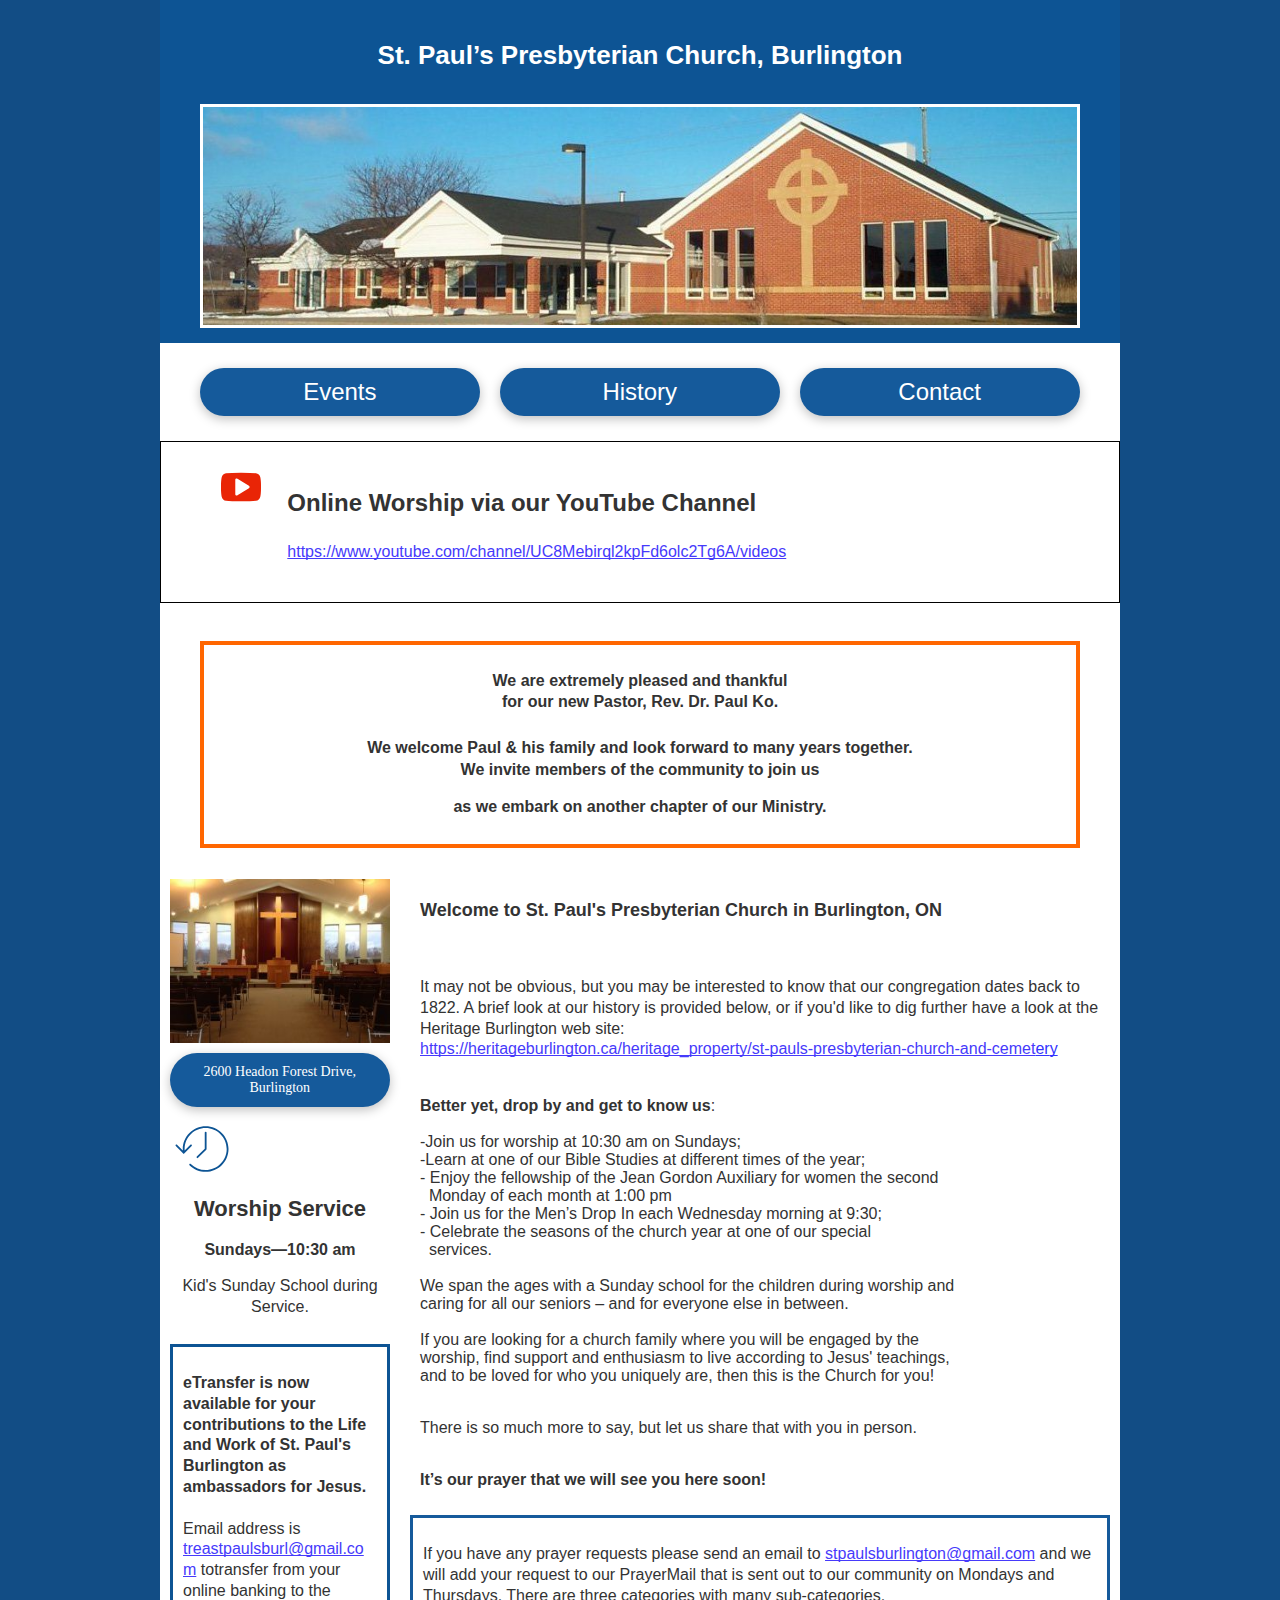
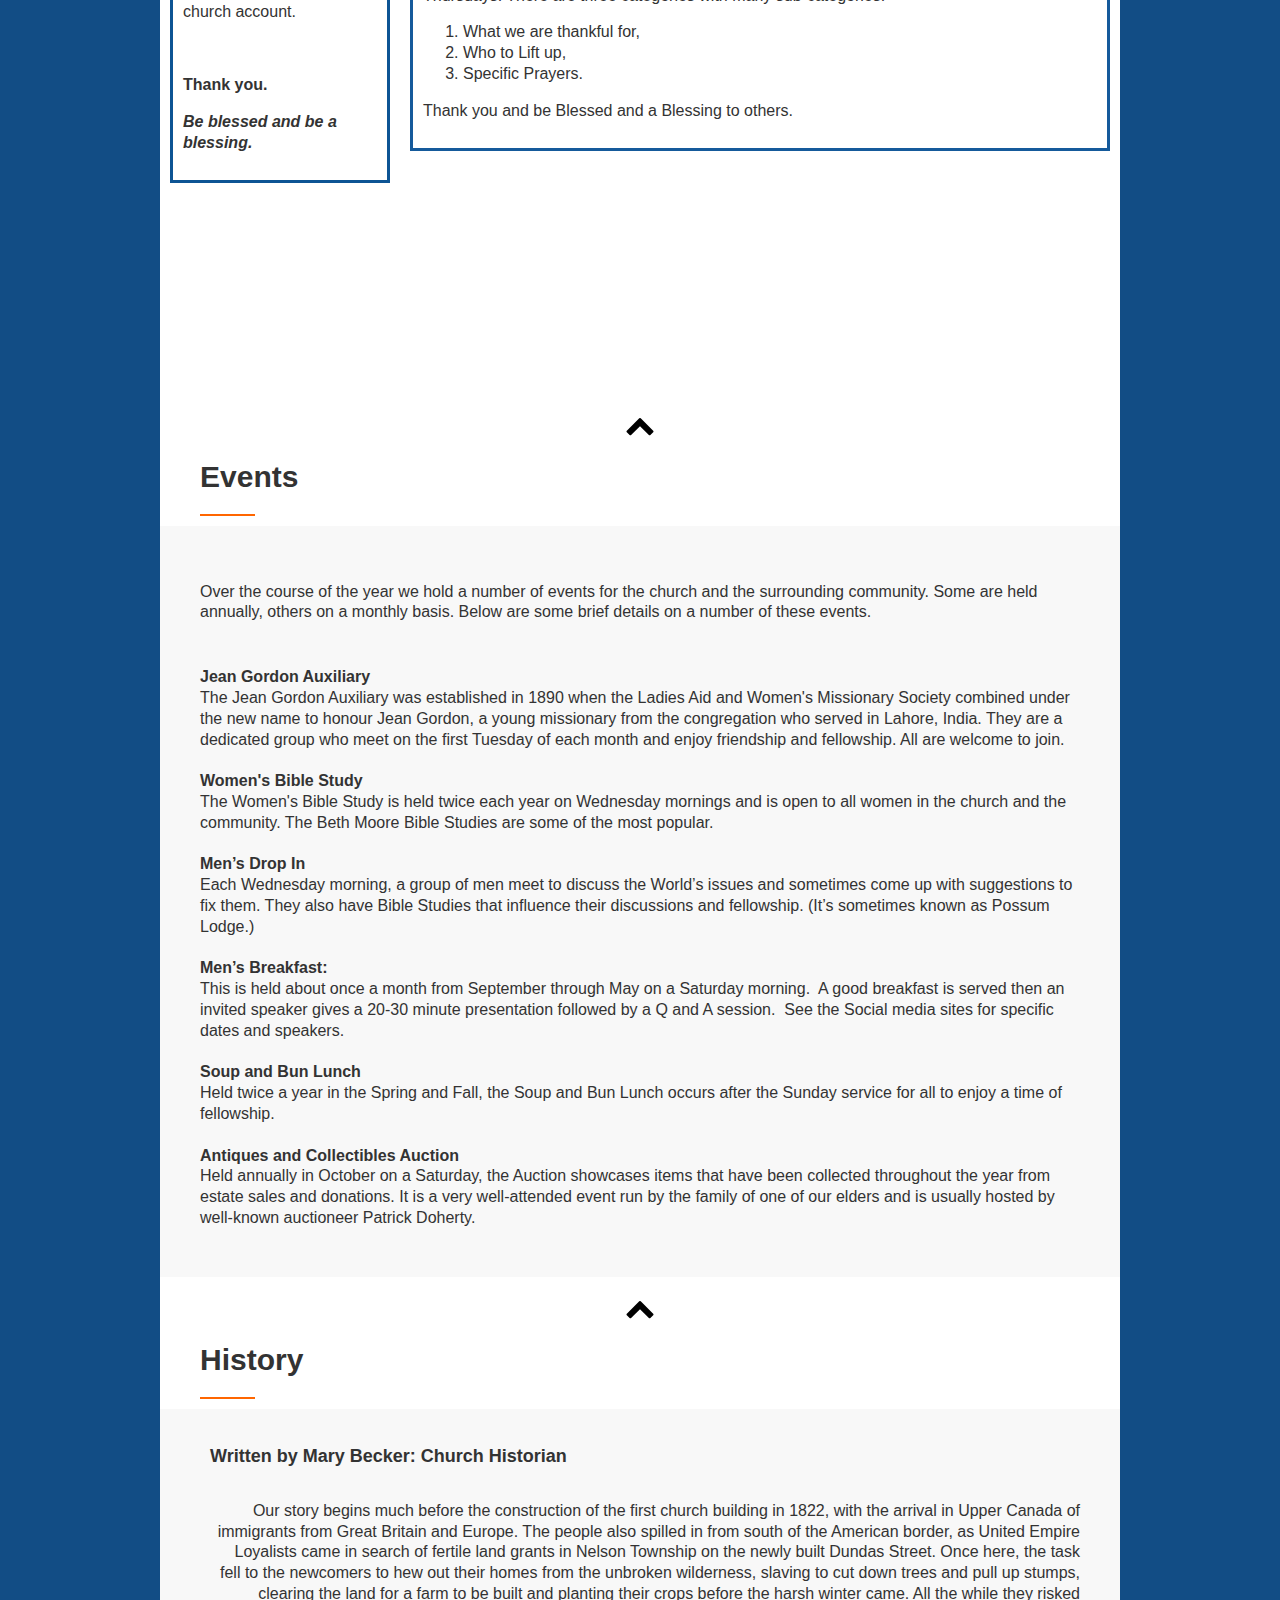
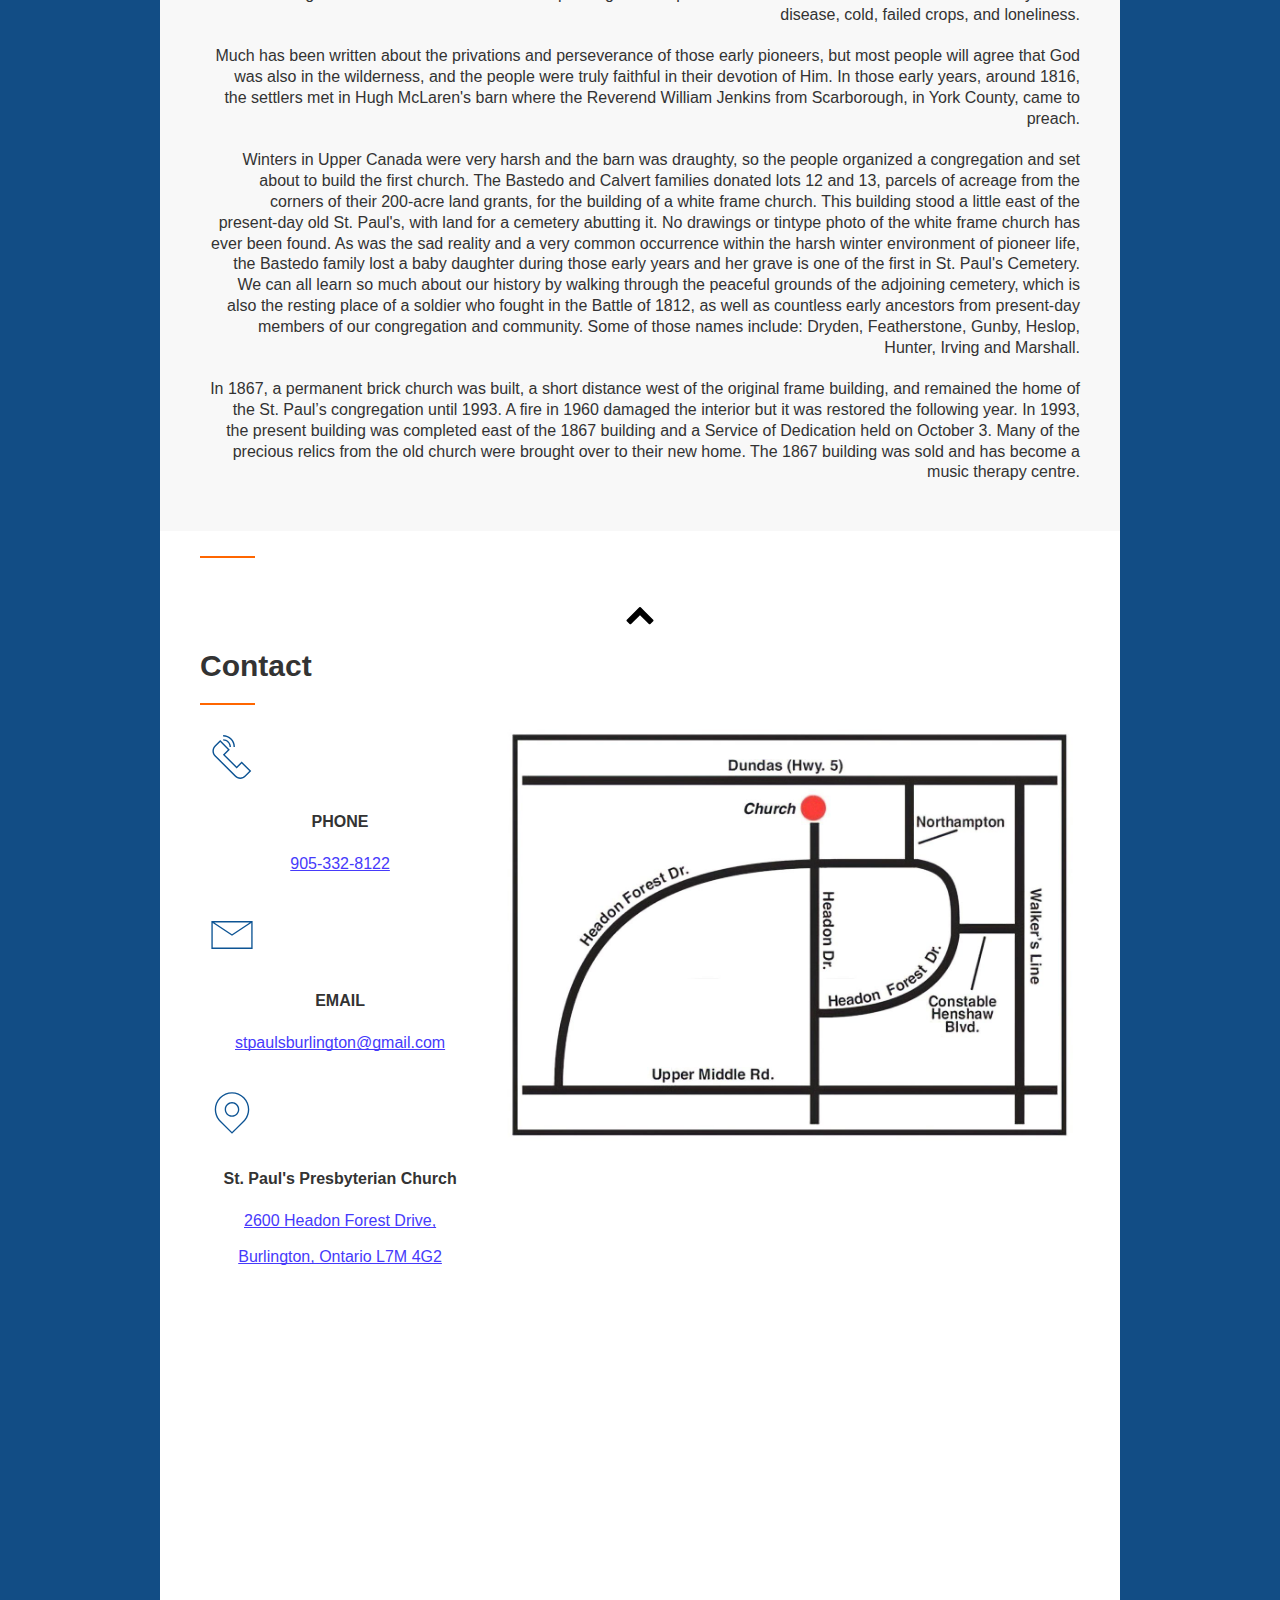
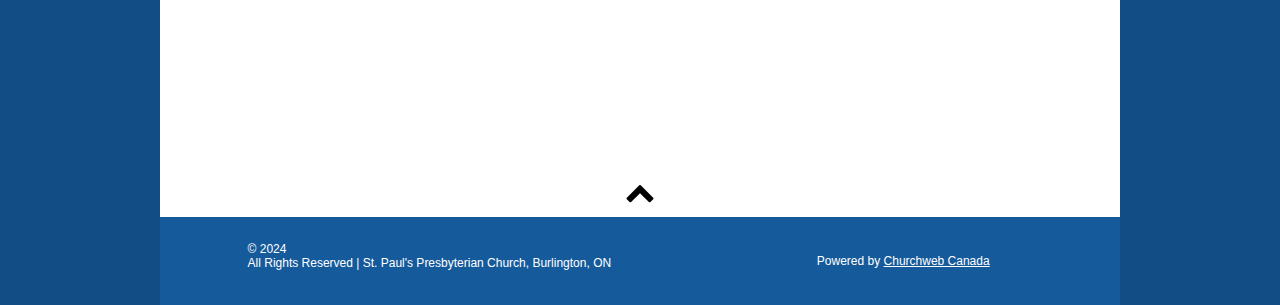
==== index.html @ 78d3b694 "updating message" ====
<!DOCTYPE html>
<!-- saved from url=(0049)https://fc.churchwebcanada.ca/st-pauls-burlington -->
<html
  xmlns="http://www.w3.org/1999/xhtml"
  lang="en"
  class="pointer skrollr skrollr-desktop"
>
  <head>
    <meta http-equiv="Content-Type" content="text/html; charset=UTF-8" />
    <style id="customRules"></style>

    <script type="text/javascript">
      window._currentDevice = "desktop";
      window.Parameters = window.Parameters || {
        HomeUrl: "https://fc.churchwebcanada.ca/",
        AccountUUID: "4803835321d64fd7bc0dc98d58284e75",
        SystemID: "US_DIRECT_PRODUCTION",
        SiteAlias: "d86e27e6",
        SiteType: atob("RFVEQU9ORQ=="),
        PublicationDate: "Sat Nov 23 15:54:15 UTC 2024",
        ExternalUid: null,
        IsSiteMultilingual: false,
        InitialPostAlias: "",
        InitialDynamicItem: "",
        DynamicPageInfo: {
          isDynamicPage: false,
          base64JsonRowData: "null",
        },
        InitialPageAlias: "st-pauls-burlington",
        InitialPageUuid: "e593d04b5f1e46ce88569209a422ac93",
        InitialPageId: "1164032396",
        InitialEncodedPageAlias: "c3QtcGF1bHMtYnVybGluZ3Rvbg==",
        CurrentPageUrl: "",
        IsCurrentHomePage: false,
        AllowAjax: false,
        AfterAjaxCommand: null,
        HomeLinkText: "Back To Home",
        UseGalleryModule: false,
        CurrentThemeName: "Layout Theme",
        ThemeVersion: "49530",
        DefaultPageAlias: "",
        RemoveDID: true,
        WidgetStyleID: null,
        IsHeaderFixed: false,
        IsHeaderSkinny: false,
        IsBfs: true,
        StorePageAlias: "null",
        StorePagesUrls: "e30=",
        IsNewStore: "false",
        StorePath: "",
        StoreId: "null",
        StoreVersion: 0,
        StoreBaseUrl: "",
        StoreCleanUrl: true,
        StoreDisableScrolling: true,
        IsStoreSuspended: false,
        NotificationSubDomain: "fc-churchwebcanada",
        HasCustomDomain: true,
        SimpleSite: false,
        showCookieNotification: false,
        cookiesNotificationMarkup: "null",
        translatedPageUrl: "",
        isFastMigrationSite: false,
        sidebarPosition: "NA",
        currentLanguage: "en",
        currentLocale: "en",
        NavItems: "{}",
        errors: {
          general:
            "There was an error connecting to the page.<br/> Make sure you are not offline.",
          password: "Incorrect name/password combination",
          tryAgain: "Try again",
        },
        NavigationAreaParams: {
          ShowBackToHomeOnInnerPages: true,
          NavbarSize: 4,
          NavbarLiveHomePage: "https://fc.churchwebcanada.ca/",
          BlockContainerSelector: ".dmBody",
          NavbarSelector: "#dmNav:has(a)",
          SubNavbarSelector: "#subnav_main",
        },
        hasCustomCode: false,
        planID: "7",
        customTemplateId: "null",
        siteTemplateId: "null",
        productId: "DM_DIRECT",
        disableTracking: true,
        pageType: "FROM_SCRATCH",
        isRuntimeServer: true,
        isInEditor: false,
        hasNativeStore: false,
        defaultLang: "en",
        hamburgerMigration: null,
      };

      window.Parameters.LayoutID = {};
      window.Parameters.LayoutID[window._currentDevice] = 9;
      window.Parameters.LayoutVariationID = {};
      window.Parameters.LayoutVariationID[window._currentDevice] = 5;
    </script>

    <!-- Injecting site-wide to the head -->

    <!-- End Injecting site-wide to the head -->

    <!-- Inject secured cdn script -->

    <!-- ========= Meta Tags ========= -->
    <script>
      try {
        if (
          navigator.serviceWorker &&
          navigator.serviceWorker.getRegistrations &&
          location.protocol === "https:"
        ) {
          // remove all service workers
          navigator.serviceWorker
            .getRegistrations()
            .then(function (registrations) {
              if (registrations && registrations.length) {
                console.log("unregistering service workers");
                registrations.forEach(function (registration) {
                  registration.unregister();
                });
              }
            });
          // clear caches
          if (caches) {
            caches.keys().then(function (keyList) {
              if (keyList && keyList.length) {
                console.log("deleting caches");
                keyList.forEach(function (key) {
                  if (key && key.indexOf("druntime") === 0) {
                    caches.delete(key);
                  }
                });
              }
            });
          }
        }
      } catch (err) {
        // not a secured location
      }
    </script>

    <link
      rel="canonical"
      href="https://fc.churchwebcanada.ca/st-pauls-burlington"
    />

    <meta
      id="view"
      name="viewport"
      content="initial-scale=1, minimum-scale=1, maximum-scale=5, viewport-fit=cover"
    />
    <meta name="apple-mobile-web-app-capable" content="yes" />

    <!--Add favorites icons-->

    <link
      rel="icon"
      type="image/x-icon"
      href="https://static.cdn-website.com/runtime/favicon_d1_res.ico"
    />

    <!-- End favorite icons -->
    <link rel="preconnect" href="https://lirp.cdn-website.com/" />

    <!-- render the required CSS and JS in the head section -->
    <script id="d-js-dmapi">
      window.SystemID = "US_DIRECT_PRODUCTION";

      if (!window.dmAPI) {
        window.dmAPI = {
          registerExternalRuntimeComponent: function () {},
          getCurrentDeviceType: function () {
            return window._currentDevice;
          },
          runOnReady: (ns, fn) => {
            const safeFn = dmAPI.toSafeFn(fn);
            ns = ns || "global_" + Math.random().toString(36).slice(2, 11);
            const eventName = "afterAjax." + ns;

            if (document.readyState === "complete") {
              $.DM.events.off(eventName).on(eventName, safeFn);
              setTimeout(function () {
                safeFn({
                  isAjax: false,
                });
              }, 0);
            } else {
              window?.waitForDeferred?.("dmAjax", () => {
                $.DM.events.off(eventName).on(eventName, safeFn);
                safeFn({
                  isAjax: false,
                });
              });
            }
          },
          toSafeFn: (fn) => {
            if (fn?.safe) {
              return fn;
            }
            const safeFn = function (...args) {
              try {
                return fn?.apply(null, args);
              } catch (e) {
                console.log("function failed " + e.message);
              }
            };
            safeFn.safe = true;
            return safeFn;
          },
        };
      }

      if (!window.requestIdleCallback) {
        window.requestIdleCallback = function (fn) {
          setTimeout(fn, 0);
        };
      }
    </script>

    <!-- loadCSS function header.jsp-->

    <script id="d-js-load-css">
      /**
       * There are a few <link> tags with CSS resource in them that are preloaded in the page
       * in each of those there is a "onload" handler which invokes the loadCSS callback
       * defined here.
       * We are monitoring 3 main CSS files - the runtime, the global and the page.
       * When each load we check to see if we can append them all in a batch. If threre
       * is no page css (which may happen on inner pages) then we do not wait for it
       */
      (function () {
        let cssLinks = {};
        function loadCssLink(link) {
          link.onload = null;
          link.rel = "stylesheet";
          link.type = "text/css";
        }

        function checkCss() {
          const pageCssLink = document.querySelector("[id*='CssLink']");
          const widgetCssLink = document.querySelector("[id*='widgetCSS']");

          if (
            cssLinks &&
            cssLinks.runtime &&
            cssLinks.global &&
            (!pageCssLink || cssLinks.page) &&
            (!widgetCssLink || cssLinks.widget)
          ) {
            const storedRuntimeCssLink = cssLinks.runtime;
            const storedPageCssLink = cssLinks.page;
            const storedGlobalCssLink = cssLinks.global;
            const storedWidgetCssLink = cssLinks.widget;

            storedGlobalCssLink.disabled = true;
            loadCssLink(storedGlobalCssLink);

            if (storedPageCssLink) {
              storedPageCssLink.disabled = true;
              loadCssLink(storedPageCssLink);
            }

            if (storedWidgetCssLink) {
              storedWidgetCssLink.disabled = true;
              loadCssLink(storedWidgetCssLink);
            }

            storedRuntimeCssLink.disabled = true;
            loadCssLink(storedRuntimeCssLink);

            requestAnimationFrame(() => {
              setTimeout(() => {
                storedRuntimeCssLink.disabled = false;
                storedGlobalCssLink.disabled = false;
                if (storedPageCssLink) {
                  storedPageCssLink.disabled = false;
                }
                if (storedWidgetCssLink) {
                  storedWidgetCssLink.disabled = false;
                }
                // (SUP-4179) Clear the accumulated cssLinks only when we're
                // sure that the document has finished loading and the document
                // has been parsed.
                if (document.readyState === "interactive") {
                  cssLinks = null;
                }
              }, 0);
            });
          }
        }

        function loadCSS(link) {
          try {
            var urlParams = new URLSearchParams(window.location.search);
            var noCSS = !!urlParams.get("nocss");
            var cssTimeout = urlParams.get("cssTimeout") || 0;

            if (noCSS) {
              return;
            }
            if (link.href && link.href.includes("d-css-runtime")) {
              cssLinks.runtime = link;
              checkCss();
            } else if (link.id === "siteGlobalCss") {
              cssLinks.global = link;
              checkCss();
            } else if (link.id && link.id.includes("CssLink")) {
              cssLinks.page = link;
              checkCss();
            } else if (link.id && link.id.includes("widgetCSS")) {
              cssLinks.widget = link;
              checkCss();
            } else {
              requestIdleCallback(function () {
                window.setTimeout(function () {
                  loadCssLink(link);
                }, parseInt(cssTimeout, 10));
              });
            }
          } catch (e) {
            throw e;
          }
        }
        window.loadCSS = window.loadCSS || loadCSS;
      })();
    </script>

    <script data-role="deferred-init" type="text/javascript">
      /* usage: window.getDeferred(<deferred name>).resolve() or window.getDeferred(<deferred name>).promise.then(...)*/
      function Def() {
        this.promise = new Promise(
          function (a, b) {
            (this.resolve = a), (this.reject = b);
          }.bind(this)
        );
      }

      const defs = {};
      window.getDeferred = function (a) {
        return null == defs[a] && (defs[a] = new Def()), defs[a];
      };
      window.waitForDeferred = function (b, a, c) {
        let d = window?.getDeferred?.(b);
        d
          ? d.promise.then(a)
          : c && ["complete", "interactive"].includes(document.readyState)
          ? setTimeout(a, 1)
          : c
          ? document.addEventListener("DOMContentLoaded", a)
          : console.error(`Deferred  does not exist`);
      };
    </script>
    <style id="forceCssIncludes">
      /* This file is auto-generated from a `scss` file with the same name */

      .videobgwrapper {
        overflow: hidden;
        position: absolute;
        z-index: 0;
        width: 100%;
        height: 100%;
        top: 0;
        left: 0;
        pointer-events: none;
        border-radius: inherit;
      }
      .videobgframe {
        position: absolute;
        width: 101%;
        height: 100%;
        top: 50%;
        left: 50%;
        transform: translateY(-50%) translateX(-50%);
        object-fit: fill;
      }
      #dm video.videobgframe {
        margin: 0;
      }
      @media (max-width: 767px) {
        .dmRoot .dmPhotoGallery.newPhotoGallery:not(.photo-gallery-done) {
          min-height: 80vh;
        }
      }
      @media (min-width: 1025px) {
        .dmRoot .dmPhotoGallery.newPhotoGallery:not(.photo-gallery-done) {
          min-height: 45vh;
        }
      }
      @media (min-width: 768px) and (max-width: 1024px) {
        .responsiveTablet
          .dmPhotoGallery.newPhotoGallery:not(.photo-gallery-done) {
          min-height: 45vh;
        }
      }
      #dm [data-show-on-page-only] {
        display: none !important;
      }
      #dmRoot div.stickyHeaderFix div.site_content {
        margin-top: 0 !important;
      }
      #dmRoot div.stickyHeaderFix div.hamburger-header-container {
        position: relative;
      }
    </style>
    <style id="cssVariables" type="text/css">
      :root {
        --color_1: rgba(33, 86, 135, 1);
      }
    </style>

    <!-- Google Fonts Include -->

    <!-- loadCSS function fonts.jsp-->

    <link
      type="text/css"
      rel="stylesheet"
      href="./St. Paul’s Presbyterian Church, Burlington_files/css2"
    />

    <!-- RT CSS Include d-css-runtime-desktop-one-package-structured-global-->
    <link
      rel="stylesheet"
      type="text/css"
      href="./St. Paul’s Presbyterian Church, Burlington_files/d-css-runtime-desktop-one-package-structured-global.min.css"
    />

    <!-- End of RT CSS Include -->

    <link
      type="text/css"
      rel="stylesheet"
      href="./St. Paul’s Presbyterian Church, Burlington_files/65756d23d66cbe746d84dd0f443a3c31.css"
      id="widgetCSS"
    />

    <!-- Support `img` size attributes -->
    <style>
      img[width][height] {
        height: auto;
      }
    </style>

    <!-- Support showing sticky element on page only -->
    <style>
      body[data-page-alias="st-pauls-burlington"]
        #dm
        [data-show-on-page-only="st-pauls-burlington"] {
        display: block !important;
      }
    </style>

    <!-- This is populated in Ajax navigation -->
    <style id="pageAdditionalWidgetsCss" type="text/css"></style>

    <!-- Site CSS -->
    <link
      type="text/css"
      rel="stylesheet"
      href="./St. Paul’s Presbyterian Church, Burlington_files/d86e27e6_1.min.css"
      id="siteGlobalCss"
    />

    <style id="customWidgetStyle" type="text/css"></style>
    <style id="innerPagesStyle" type="text/css"></style>

    <style id="additionalGlobalCss" type="text/css"></style>

    <style id="pagestyle" type="text/css">
      *#dm *.dmBody div.u_1689320350 {
        background-color: rgba(0, 0, 0, 0) !important;
      }
      *.u_1689320350 {
        background-image: none !important;
        background-color: rgba(0, 0, 0, 0) !important;
        background-position: 0 0 !important;
        background-size: auto !important;
        background-repeat: repeat !important;
        padding-top: 0 !important;
        padding-bottom: 0 !important;
        padding-right: 0 !important;
        padding-left: 0 !important;
      }
      *#dm *.dmBody div.u_1422938344 {
        background-color: rgba(0, 0, 0, 0) !important;
      }
      *.u_1422938344 {
        background-image: none !important;
        background-color: rgba(0, 0, 0, 0) !important;
        background-position: 0 0 !important;
        background-size: auto !important;
        background-repeat: repeat !important;
        padding-top: 0 !important;
        padding-bottom: 0 !important;
        padding-right: 0 !important;
        padding-left: 0 !important;
      }
      *#dm *.dmBody div.u_Huttonville_Bulletins {
        background-color: rgba(0, 0, 0, 0) !important;
      }
      *.u_Huttonville_Bulletins {
        background-image: none !important;
        background-color: rgba(0, 0, 0, 0) !important;
        background-position: 0 0 !important;
        background-size: auto !important;
        background-repeat: repeat !important;
        padding-top: 0 !important;
        padding-bottom: 0 !important;
        padding-right: 0 !important;
        padding-left: 0 !important;
      }
      *#dm *.dmBody div.u_Huttonville_Photos {
        background-color: rgba(0, 0, 0, 0) !important;
      }
      *.u_Huttonville_Photos {
        background-image: none !important;
        background-color: rgba(0, 0, 0, 0) !important;
        background-position: 0 0 !important;
        background-size: auto !important;
        background-repeat: repeat !important;
        padding-top: 0 !important;
        padding-bottom: 0 !important;
        padding-right: 0 !important;
        padding-left: 0 !important;
      }
      *#dm *.dmBody div.u_1636320751 {
        background-color: rgba(21, 90, 155, 1) !important;
      }
      *#dm *.dmBody div.u_1800048215 *.copyright {
        color: rgba(255, 255, 255, 1) !important;
      }
      *#dm *.dmBody *.u_1987286848:before {
        opacity: 0.5 !important;
        background-color: rgb(255, 255, 255) !important;
      }
      *#dm *.dmBody *.u_1987286848.before {
        opacity: 0.5 !important;
        background-color: rgb(255, 255, 255) !important;
      }
      *#dm *.dmBody div.u_1987286848:before {
        background-color: rgba(255, 255, 255, 1) !important;
        opacity: 0.78 !important;
      }
      *#dm *.dmBody div.u_1987286848.before {
        background-color: rgba(255, 255, 255, 1) !important;
        opacity: 0.78 !important;
      }
      *#dm *.dmBody div.u_1477799428 {
        background-repeat: no-repeat !important;
        background-image: none !important;
        background-size: cover !important;
      }
      *#dm *.dmBody div.u_1398099078 *.svg {
        color: rgba(255, 102, 0, 1) !important;
        fill: rgba(255, 102, 0, 1) !important;
        width: 50% !important;
      }
      *#dm *.dmBody div.u_1264751532 {
        background-color: rgb(255, 255, 255) !important;
        background-image: none !important;
      }
      *#dm *.dmBody div.u_1398099078 {
        border-radius: 50% !important;
        -moz-border-radius: 50% !important;
        border-color: rgba(255, 102, 0, 1) !important;
        border-width: 0 !important;
        -webkit-border-radius: 50% !important;
        border-style: solid !important;
        background-color: rgba(239, 239, 239, 1) !important;
      }
      *#dm *.dmBody div.u_1182546844 *.svg {
        color: rgba(255, 102, 0, 1) !important;
        fill: rgba(255, 102, 0, 1) !important;
        width: 50% !important;
      }
      *#dm *.dmBody div.u_1182546844 {
        border-radius: 50% !important;
        -moz-border-radius: 50% !important;
        border-color: rgba(255, 102, 0, 1) !important;
        border-width: 0 !important;
        -webkit-border-radius: 50% !important;
        border-style: solid !important;
        background-color: rgba(239, 239, 239, 1) !important;
      }
      *#dm *.dmBody div.u_1974617554 {
        background-color: rgba(13, 84, 148, 1) !important;
      }
      *#dm *.dmBody div.u_1109885163 img[dm_changed] {
        border-color: rgba(255, 255, 255, 1) !important;
        border-width: 3px !important;
        border-style: solid !important;
      }
      *#dm *.dmBody div.u_1109885163 img {
        border-color: rgba(255, 255, 255, 1) !important;
        border-width: 3px !important;
        border-style: solid !important;
      }
      *#dm *.dmBody a.u_1039362391 {
        color: rgba(0, 0, 0, 0) !important;
      }
      *#dm *.dmBody a.u_1039362391:hover {
        color: rgb(255, 255, 255) !important;
      }
      *#dm *.dmBody a.u_1039362391.hover {
        color: rgb(255, 255, 255) !important;
      }
      *#dm *.dmBody a.u_1039362391 span.text {
        font-family: Alike !important;
      }
      *#dm *.dmBody div.u_1311801473 {
        background-color: rgba(0, 0, 0, 0) !important;
      }
      *#dm *.dmBody div.u_1983591342 {
        box-shadow: rgba(0, 0, 0, 0.25) 0 3px 11px 0 !important;
        -moz-box-shadow: rgba(0, 0, 0, 0.25) 0 3px 11px 0 !important;
        -webkit-box-shadow: rgba(0, 0, 0, 0.25) 0 3px 11px 0 !important;
      }
      *#dm *.dmBody div.u_1227164009 {
        box-shadow: rgba(0, 0, 0, 0.25) 0 3px 11px 0 !important;
        -moz-box-shadow: rgba(0, 0, 0, 0.25) 0 3px 11px 0 !important;
        -webkit-box-shadow: rgba(0, 0, 0, 0.25) 0 3px 11px 0 !important;
      }
      *#dm *.dmBody div.u_1929584857 {
        box-shadow: rgba(0, 0, 0, 0.25) 0 3px 11px 0 !important;
        -moz-box-shadow: rgba(0, 0, 0, 0.25) 0 3px 11px 0 !important;
        -webkit-box-shadow: rgba(0, 0, 0, 0.25) 0 3px 11px 0 !important;
      }
      *#dm *.dmBody div.u_1313080061 {
        background-color: rgba(248, 248, 248, 1) !important;
      }
      *#dm *.dmBody hr.u_1534145554 {
        background-color: rgb(82, 193, 243) !important;
      }
      *#dm *.dmBody div.u_1033513921 hr {
        color: rgba(255, 102, 0, 1) !important;
        background-color: rgba(255, 102, 0, 1) !important;
      }
      *#dm *.dmBody a.u_1353684566 span.text {
        color: rgb(50, 79, 146) !important;
      }
      *#dm *.dmBody a.u_1353684566 {
        background-color: rgba(0, 0, 0, 0) !important;
        border-style: solid !important;
        border-width: 1px !important;
        border-color: rgb(50, 79, 146) !important;
      }
      *#dm *.dmBody div.u_1409078484 {
        background-color: rgba(0, 0, 0, 0) !important;
      }
      *#dm *.dmBody hr.u_1873676660 {
        background-color: rgb(82, 193, 243) !important;
      }
      *#dm *.dmBody div.u_1499747411 hr {
        color: rgba(255, 102, 0, 1) !important;
        background-color: rgba(255, 102, 0, 1) !important;
      }
      *#dm *.dmBody div.u_1796197152 {
        background-color: rgba(248, 248, 248, 1) !important;
      }
      *#dm *.dmBody hr.u_1441907354 {
        background-color: rgb(82, 193, 243) !important;
      }
      *#dm *.dmBody div.u_1003207172 hr {
        color: rgba(255, 102, 0, 1) !important;
        background-color: rgba(255, 102, 0, 1) !important;
      }
      *#dm *.dmBody div.u_1391483155 *.svg {
        color: rgba(255, 102, 0, 1) !important;
        fill: rgba(255, 102, 0, 1) !important;
        width: 50% !important;
      }
      *#dm *.dmBody div.u_1391483155 {
        border-radius: 50% !important;
        -moz-border-radius: 50% !important;
        border-color: rgba(255, 102, 0, 1) !important;
        border-width: 0 !important;
        -webkit-border-radius: 50% !important;
        border-style: solid !important;
        background-color: rgba(239, 239, 239, 1) !important;
      }
      *#dm *.dmBody div.u_1984092704 {
        background-color: rgba(241, 241, 241, 1) !important;
      }
      *#dm *.dmBody div.u_1799339833 {
        border-color: rgba(0, 0, 0, 1) !important;
        border-width: 1px !important;
        border-style: solid !important;
      }
      *#dm *.dmBody div.u_1645571357 .svg {
        color: rgba(233, 37, 6, 1) !important;
        fill: rgba(233, 37, 6, 1) !important;
      }
      *#dm *.dmBody div.u_1084853123 {
        border-color: rgba(21, 90, 155, 1) !important;
        border-width: 3px !important;
        border-style: solid !important;
        background-color: rgba(255, 255, 255, 1) !important;
      }
      *#dm *.dmBody div.u_1687632938 {
        border-color: rgba(13, 84, 148, 1) !important;
        border-width: 3px !important;
        border-style: solid !important;
        background-color: rgba(255, 255, 255, 1) !important;
      }
      *#dm *.dmBody div.u_1987286848 {
        background-image: none !important;
        background-color: rgba(255, 255, 255, 1) !important;
      }
      *#dm *.dmBody div.u_1138271394 .svg {
        color: rgba(13, 84, 148, 1) !important;
        fill: rgba(13, 84, 148, 1) !important;
      }
      *#dm *.dmBody div.u_1418501874 {
        border-radius: 0 !important;
      }
      *#dm *.dmBody div.u_1418501874 .svg {
        color: rgba(13, 84, 148, 1) !important;
        fill: rgba(13, 84, 148, 1) !important;
      }
      *#dm *.dmBody div.u_1005930102 {
        border-radius: 0 !important;
      }
      *#dm *.dmBody div.u_1005930102 .svg {
        color: rgba(13, 84, 148, 1) !important;
        fill: rgba(13, 84, 148, 1) !important;
      }
      *#dm *.dmBody div.u_1469103143 .svg {
        color: rgba(13, 84, 148, 1) !important;
        fill: rgba(13, 84, 148, 1) !important;
      }
      *#dm *.dmBody hr.u_1893425680 {
        background-color: rgb(82, 193, 243) !important;
      }
      *#dm *.dmBody div.u_1376858904 hr {
        color: rgba(255, 102, 0, 1) !important;
        background-color: rgba(255, 102, 0, 1) !important;
      }
      *#dm *.dmBody div.u_1031115837 {
        border-color: rgba(255, 102, 0, 1) !important;
        border-width: 4px !important;
        border-style: solid !important;
        background-color: rgba(255, 255, 255, 1) !important;
      }
    </style>

    <style id="pagestyleDevice" type="text/css">
      *#dm *.dmBody div.u_1689320350 {
        padding-top: 0 !important;
        padding-bottom: 0 !important;
        padding-right: 0 !important;
        padding-left: 0 !important;
        float: none !important;
        top: 0 !important;
        left: 0 !important;
        width: 100% !important;
        position: relative !important;
        height: auto !important;
        margin-right: auto !important;
        margin-left: auto !important;
        max-width: none !important;
        margin-top: 0 !important;
        margin-bottom: 0 !important;
        min-width: 0 !important;
        text-align: center !important;
      }
      *#dm *.dmBody div.u_1422938344 {
        padding-top: 0 !important;
        padding-bottom: 0 !important;
        padding-right: 0 !important;
        padding-left: 0 !important;
        float: none !important;
        top: 0 !important;
        left: 0 !important;
        width: 100% !important;
        position: relative !important;
        height: auto !important;
        max-width: none !important;
        min-width: 0 !important;
        text-align: center !important;
      }
      *#dm *.dmBody div.u_Huttonville_Bulletins {
        padding-top: 0 !important;
        padding-bottom: 0 !important;
        padding-right: 0 !important;
        padding-left: 0 !important;
        float: none !important;
        top: 0 !important;
        left: 0 !important;
        width: 100% !important;
        position: relative !important;
        height: auto !important;
        margin-right: auto !important;
        margin-left: auto !important;
        max-width: none !important;
        margin-top: 0 !important;
        margin-bottom: 0 !important;
        min-width: 0 !important;
        text-align: center !important;
      }
      *#dm *.dmBody div.u_Huttonville_Photos {
        padding-top: 0 !important;
        padding-bottom: 0 !important;
        padding-right: 0 !important;
        padding-left: 0 !important;
        float: none !important;
        top: 0 !important;
        left: 0 !important;
        width: 100% !important;
        position: relative !important;
        height: auto !important;
        max-width: none !important;
        min-width: 0 !important;
        text-align: center !important;
      }
      *#dm *.dmBody div.u_1177454213 {
        display: block !important;
        float: none !important;
        top: 0 !important;
        left: 0 !important;
        width: 426.8px !important;
        position: relative !important;
        height: auto !important;
        padding-top: 2px !important;
        padding-left: 0 !important;
        padding-bottom: 2px !important;
        margin-right: auto !important;
        margin-left: auto !important;
        max-width: 100% !important;
        margin-top: 8px !important;
        margin-bottom: 8px !important;
        padding-right: 0 !important;
        min-width: 0 !important;
      }
      *#dm *.dmBody div.u_1648703558 {
        float: none !important;
        top: 0 !important;
        left: 0 !important;
        width: auto !important;
        position: relative !important;
        height: auto !important;
        padding-top: 0 !important;
        padding-left: 40px !important;
        padding-bottom: 0 !important;
        max-width: 100% !important;
        padding-right: 40px !important;
        min-width: 0 !important;
        text-align: start !important;
      }
      *#dm *.dmBody div.u_1389029098 {
        width: calc(100% - 425px) !important;
        height: 30px !important;
        float: none !important;
        top: 0 !important;
        left: 0 !important;
        position: relative !important;
        padding-top: 0 !important;
        padding-left: 0 !important;
        padding-bottom: 0 !important;
        margin-right: auto !important;
        margin-left: auto !important;
        max-width: 30px !important;
        margin-top: 16px !important;
        margin-bottom: 10px !important;
        padding-right: 0 !important;
        min-width: 25px !important;
        text-align: center !important;
      }
      *#dm *.dmBody h2.u_1228917718 {
        padding-top: 2px !important;
        padding-left: 0 !important;
        padding-bottom: 2px !important;
        float: none !important;
        margin-right: 0 !important;
        margin-left: 0 !important;
        top: 0 !important;
        max-width: calc(100% - 0px) !important;
        left: 0 !important;
        width: 100% !important;
        margin-top: 19px !important;
        position: relative !important;
        margin-bottom: 8px !important;
        padding-right: 0 !important;
        min-width: 25px !important;
        text-align: left !important;
        height: auto !important;
      }
      *#dm *.dmBody h2.u_1105570308 {
        padding-top: 2px !important;
        padding-left: 0 !important;
        padding-bottom: 2px !important;
        float: none !important;
        margin-right: 0 !important;
        margin-left: 0 !important;
        top: 0 !important;
        max-width: calc(100% - 0px) !important;
        left: 0 !important;
        width: 100% !important;
        margin-top: 19px !important;
        position: relative !important;
        margin-bottom: 8px !important;
        padding-right: 0 !important;
        min-width: 25px !important;
        text-align: left !important;
        height: auto !important;
      }
      *#dm *.dmBody h2.u_1516546433 {
        padding-top: 2px !important;
        padding-left: 0 !important;
        padding-bottom: 2px !important;
        float: none !important;
        margin-right: 0 !important;
        margin-left: 0 !important;
        top: 0 !important;
        max-width: calc(100% - 0px) !important;
        left: 0 !important;
        width: 100% !important;
        margin-top: 19px !important;
        position: relative !important;
        margin-bottom: 8px !important;
        padding-right: 0 !important;
        min-width: 25px !important;
        text-align: left !important;
        height: auto !important;
      }
      *#dm *.dmBody h3.u_1228917718 {
        float: none !important;
        top: 0 !important;
        left: 0 !important;
        width: 100% !important;
        position: relative !important;
        height: auto !important;
        padding-top: 2px !important;
        padding-left: 0 !important;
        padding-bottom: 2px !important;
        margin-right: 0 !important;
        margin-left: 0 !important;
        max-width: calc(100% - 0px) !important;
        margin-top: 8px !important;
        margin-bottom: 8px !important;
        padding-right: 0 !important;
        min-width: 25px !important;
        text-align: left !important;
      }
      *#dm *.dmBody div.u_1264751532 {
        padding-top: 12.5px !important;
        padding-bottom: 12.5px !important;
        background-repeat: no-repeat !important;
        background-size: cover !important;
        background-position: top left !important;
        height: auto !important;
        background-attachment: fixed !important;
        position: relative !important;
        float: none !important;
        top: 0 !important;
        left: 0 !important;
        width: 100% !important;
        padding-left: 0 !important;
        max-width: none !important;
        padding-right: 0 !important;
        min-width: 0 !important;
        text-align: center !important;
      }
      *#dm *.dmBody a.u_1039362391 span.text {
        font-size: 14px !important;
      }
      *#dm *.dmBody a.u_1039362391 {
        padding-top: 0 !important;
        padding-left: 0 !important;
        padding-bottom: 0 !important;
        float: none !important;
        top: 0 !important;
        max-width: 100% !important;
        left: 0 !important;
        width: calc(100% - 0px) !important;
        position: relative !important;
        padding-right: 0 !important;
        min-width: 25px !important;
        text-align: center !important;
        height: 54px !important;
        display: block !important;
        margin-right: 0 !important;
        margin-left: 0 !important;
        margin-top: 10px !important;
        margin-bottom: 10px !important;
      }
      *#dm *.dmBody div.u_1983591342 {
        padding-top: 0 !important;
        margin-left: 5px !important;
        margin-right: 5px !important;
        padding-right: 0 !important;
      }
      *#dm *.dmBody div.u_1227164009 {
        padding-top: 0 !important;
        padding-left: 0 !important;
        padding-right: 0 !important;
        margin-left: 5px !important;
        margin-right: 5px !important;
      }
      *#dm *.dmBody div.u_1929584857 {
        padding-top: 0 !important;
        padding-left: 0 !important;
        margin-left: 5px !important;
        margin-right: 5px !important;
      }
      *#dm *.dmBody div.u_1182546844 {
        width: calc(100% - 95px) !important;
        height: 119px !important;
        float: none !important;
        top: 0 !important;
        left: 0 !important;
        position: relative !important;
        padding-top: 0 !important;
        padding-left: 0 !important;
        padding-bottom: 0 !important;
        max-width: 119px !important;
        padding-right: 0 !important;
        min-width: 25px !important;
        text-align: center !important;
        margin-right: auto !important;
        margin-left: auto !important;
        margin-top: 10px !important;
        margin-bottom: 10px !important;
        display: block !important;
      }
      *#dm *.dmBody div.u_1398099078 {
        width: calc(100% - 95px) !important;
        height: 119px !important;
        float: none !important;
        top: 0 !important;
        left: 0 !important;
        position: relative !important;
        padding-top: 0 !important;
        padding-left: 0 !important;
        padding-bottom: 0 !important;
        max-width: 119px !important;
        padding-right: 0 !important;
        min-width: 25px !important;
        text-align: center !important;
        margin-right: auto !important;
        margin-left: auto !important;
        margin-top: 10px !important;
        margin-bottom: 10px !important;
        display: block !important;
      }
      *#dm *.dmBody h3.u_1105570308 {
        float: none !important;
        top: 0 !important;
        left: 0 !important;
        width: calc(100% - 0px) !important;
        position: relative !important;
        height: auto !important;
        padding-top: 2px !important;
        padding-left: 0 !important;
        padding-bottom: 2px !important;
        margin-right: auto !important;
        margin-left: auto !important;
        max-width: 100% !important;
        margin-top: 10px !important;
        margin-bottom: 8px !important;
        padding-right: 0 !important;
        min-width: 25px !important;
        text-align: left !important;
      }
      *#dm *.dmBody div.u_1313080061 {
        padding-top: 30px !important;
        padding-bottom: 30px !important;
        margin-bottom: 0 !important;
        margin-top: 0 !important;
      }
      *#dm *.dmBody h3.u_1700971391 {
        float: none !important;
        top: 0 !important;
        left: 0 !important;
        width: 100% !important;
        position: relative !important;
        height: auto !important;
        padding-top: 2px !important;
        padding-left: 0 !important;
        padding-bottom: 2px !important;
        margin-right: auto !important;
        margin-left: auto !important;
        max-width: 100% !important;
        margin-top: 0 !important;
        margin-bottom: 0 !important;
        padding-right: 0 !important;
        min-width: 0 !important;
        text-align: left !important;
      }
      *#dm *.dmBody div.u_1970136733 {
        float: none !important;
        top: 0 !important;
        left: 0 !important;
        width: 100% !important;
        position: relative !important;
        height: auto !important;
        padding-top: 2px !important;
        padding-left: 0 !important;
        padding-bottom: 2px !important;
        margin-right: 0 !important;
        margin-left: 0 !important;
        max-width: calc(100% - 0px) !important;
        margin-top: 13px !important;
        margin-bottom: 0 !important;
        padding-right: 0 !important;
        min-width: 25px !important;
        display: block !important;
      }
      *#dm *.dmBody div.u_1261065497 {
        padding-left: 0 !important;
        margin-left: 10px !important;
      }
      *#dm *.dmBody div.u_1033513921 {
        padding-top: 0 !important;
        padding-left: 0 !important;
        padding-bottom: 0 !important;
        float: none !important;
        top: 0 !important;
        max-width: calc(100% - 0px) !important;
        left: 0 !important;
        width: 55px !important;
        position: relative !important;
        padding-right: 0 !important;
        min-width: 25px !important;
        text-align: center !important;
        height: auto !important;
        display: block !important;
      }
      *#dm *.dmBody div.u_1001828327 {
        float: none !important;
        top: 0 !important;
        left: 0 !important;
        width: auto !important;
        position: relative !important;
        height: auto !important;
        padding-top: 0 !important;
        padding-left: 40px !important;
        padding-bottom: 0 !important;
        margin-right: 0 !important;
        margin-left: 0 !important;
        max-width: 100% !important;
        margin-top: 0 !important;
        margin-bottom: 0 !important;
        padding-right: 40px !important;
        min-width: 0 !important;
        text-align: start !important;
      }
      *#dm *.dmBody h1.u_1337409100 {
        padding-top: 2px !important;
        padding-left: 0 !important;
        padding-bottom: 2px !important;
        float: none !important;
        top: 0 !important;
        max-width: 100% !important;
        left: 0 !important;
        width: 410px !important;
        position: relative !important;
        padding-right: 0 !important;
        min-width: 0 !important;
        text-align: left !important;
        height: auto !important;
      }
      *#dm *.dmBody h3.u_1337409100 {
        padding-top: 2px !important;
        padding-left: 0 !important;
        padding-bottom: 2px !important;
        float: none !important;
        top: 0 !important;
        max-width: 100% !important;
        left: 0 !important;
        width: 871.5px !important;
        position: relative !important;
        padding-right: 0 !important;
        min-width: 0 !important;
        text-align: center !important;
        height: auto !important;
        display: block !important;
      }
      *#dm *.dmBody h1.u_1061694670 {
        padding-top: 2px !important;
        padding-left: 0 !important;
        padding-bottom: 2px !important;
        float: none !important;
        top: 0 !important;
        max-width: 100% !important;
        left: 0 !important;
        width: 410px !important;
        position: relative !important;
        padding-right: 0 !important;
        min-width: 0 !important;
        text-align: left !important;
        height: auto !important;
      }
      *#dm *.dmBody h3.u_1061694670 {
        padding-top: 2px !important;
        padding-left: 0 !important;
        padding-bottom: 2px !important;
        float: none !important;
        top: 0 !important;
        max-width: 100% !important;
        left: 0 !important;
        width: 871.5px !important;
        position: relative !important;
        padding-right: 0 !important;
        min-width: 0 !important;
        text-align: center !important;
        height: auto !important;
        display: block !important;
      }
      *#dm *.dmBody h1.u_1712597127 {
        padding-top: 2px !important;
        padding-left: 0 !important;
        padding-bottom: 2px !important;
        float: none !important;
        top: 0 !important;
        max-width: 100% !important;
        left: 0 !important;
        width: 410px !important;
        position: relative !important;
        padding-right: 0 !important;
        min-width: 0 !important;
        text-align: left !important;
        height: auto !important;
      }
      *#dm *.dmBody h3.u_1712597127 {
        padding-top: 2px !important;
        padding-left: 0 !important;
        padding-bottom: 2px !important;
        float: none !important;
        top: 0 !important;
        max-width: 100% !important;
        left: 0 !important;
        width: 871.5px !important;
        position: relative !important;
        padding-right: 0 !important;
        min-width: 0 !important;
        text-align: center !important;
        height: auto !important;
        display: block !important;
      }
      *#dm *.dmBody div.u_1155303968 {
        padding-top: 0 !important;
        padding-bottom: 0 !important;
        padding-right: 0 !important;
        padding-left: 0 !important;
        float: none !important;
        top: 0 !important;
        left: 0 !important;
        width: 100% !important;
        position: relative !important;
        height: auto !important;
        margin-right: auto !important;
        margin-left: auto !important;
        max-width: none !important;
        margin-top: 0 !important;
        margin-bottom: 0 !important;
        min-width: 0 !important;
        text-align: center !important;
      }
      *#dm *.dmBody div.u_1499747411 {
        padding-top: 0 !important;
        padding-left: 0 !important;
        padding-bottom: 0 !important;
        float: none !important;
        top: 0 !important;
        max-width: calc(100% - 0px) !important;
        left: 0 !important;
        width: 55px !important;
        position: relative !important;
        padding-right: 0 !important;
        min-width: 25px !important;
        text-align: center !important;
        height: auto !important;
        display: block !important;
      }
      *#dm *.dmBody div.u_1353684566 {
        margin-bottom: 0 !important;
        margin-top: 0 !important;
        margin-left: auto !important;
        max-height: 1000px !important;
        height: 467px !important;
        margin-right: auto !important;
        display: block !important;
        float: none !important;
        top: 0 !important;
        left: 0 !important;
        width: 100% !important;
        position: relative !important;
        padding-top: 0 !important;
        padding-left: 0 !important;
        padding-bottom: 0 !important;
        max-width: calc(100% - 0px) !important;
        padding-right: 0 !important;
        min-width: 25px !important;
        text-align: center !important;
      }
      *#dm *.dmBody div.u_1419928226 {
        float: none !important;
        top: 0 !important;
        left: 0 !important;
        width: auto !important;
        position: relative !important;
        height: auto !important;
        padding-top: 0 !important;
        padding-left: 40px !important;
        padding-bottom: 0 !important;
        margin-right: 0 !important;
        margin-left: 0 !important;
        max-width: 100% !important;
        margin-top: 0 !important;
        margin-bottom: 0 !important;
        padding-right: 40px !important;
        min-width: 0 !important;
        text-align: start !important;
      }
      *#dm *.dmBody div.u_1409078484 {
        padding-top: 0 !important;
        padding-bottom: 0 !important;
        float: none !important;
        top: 0 !important;
        left: 0 !important;
        width: auto !important;
        position: relative !important;
        height: auto !important;
        padding-left: 40px !important;
        margin-right: 0 !important;
        margin-left: 0 !important;
        max-width: 100% !important;
        margin-top: 0 !important;
        margin-bottom: 0 !important;
        padding-right: 40px !important;
        min-width: 0 !important;
        text-align: center !important;
      }
      *#dm *.dmBody div.u_1907322958 {
        float: none !important;
        top: 0 !important;
        left: 0 !important;
        width: auto !important;
        position: relative !important;
        height: auto !important;
        padding-top: 0 !important;
        padding-left: 40px !important;
        padding-bottom: 0 !important;
        max-width: 100% !important;
        padding-right: 40px !important;
        min-width: 0 !important;
        text-align: start !important;
      }
      *#dm *.dmBody div.u_1563596408 {
        width: calc(100% - 425px) !important;
        height: 30px !important;
        float: none !important;
        top: 0 !important;
        left: 0 !important;
        position: relative !important;
        padding-top: 0 !important;
        padding-left: 0 !important;
        padding-bottom: 0 !important;
        margin-right: auto !important;
        margin-left: auto !important;
        max-width: 30px !important;
        margin-top: 16px !important;
        margin-bottom: 10px !important;
        padding-right: 0 !important;
        min-width: 25px !important;
        text-align: center !important;
      }
      *#dm *.dmBody div.u_contact {
        float: none !important;
        top: 0 !important;
        left: 0 !important;
        width: auto !important;
        position: relative !important;
        height: auto !important;
        padding-top: 0 !important;
        padding-left: 40px !important;
        padding-bottom: 0 !important;
        margin-right: 0 !important;
        margin-left: 0 !important;
        max-width: 100% !important;
        margin-top: 0 !important;
        margin-bottom: 0 !important;
        padding-right: 40px !important;
        min-width: 0 !important;
        text-align: start !important;
      }
      *#dm *.dmBody div.u_ministry {
        float: none !important;
        top: 0 !important;
        left: 0 !important;
        width: auto !important;
        position: relative !important;
        height: auto !important;
        padding-top: 0 !important;
        padding-left: 40px !important;
        padding-bottom: 0 !important;
        margin-right: 0 !important;
        margin-left: 0 !important;
        max-width: 100% !important;
        margin-top: 0 !important;
        margin-bottom: 0 !important;
        padding-right: 40px !important;
        min-width: 0 !important;
        text-align: start !important;
      }
      *#dm *.dmBody div.u_1800048215 .copyright {
        font-size: 12px !important;
      }
      *#dm *.dmBody div.u_1800048215 {
        display: block !important;
        float: none !important;
        top: 0 !important;
        left: 0 !important;
        width: calc(100% - 47px) !important;
        position: relative !important;
        height: auto !important;
        padding-top: 0 !important;
        padding-left: 0 !important;
        padding-bottom: 0 !important;
        margin-right: auto !important;
        margin-left: auto !important;
        max-width: 405px !important;
        margin-top: 10px !important;
        margin-bottom: 0 !important;
        padding-right: 0 !important;
        min-width: 25px !important;
        text-align: start !important;
      }
      *#dm *.dmBody div.u_1796197152 {
        padding-top: 30px !important;
        padding-bottom: 30px !important;
      }
      *#dm *.dmBody div.u_1814249708 {
        float: none !important;
        top: 0 !important;
        left: 0 !important;
        width: 100% !important;
        position: relative !important;
        height: auto !important;
        padding-top: 2px !important;
        padding-left: 0 !important;
        padding-bottom: 2px !important;
        margin-right: 0 !important;
        margin-left: 0 !important;
        max-width: calc(100% - 0px) !important;
        margin-top: 8px !important;
        margin-bottom: 8px !important;
        padding-right: 0 !important;
        min-width: 25px !important;
      }
      *#dm *.dmBody div.u_1131791083 {
        float: none !important;
        top: 0 !important;
        left: 0 !important;
        width: 100% !important;
        position: relative !important;
        height: auto !important;
        padding-top: 2px !important;
        padding-left: 0 !important;
        padding-bottom: 2px !important;
        margin-right: 0 !important;
        margin-left: 0 !important;
        max-width: 100% !important;
        margin-top: 0 !important;
        margin-bottom: 0 !important;
        padding-right: 0 !important;
        min-width: 0 !important;
      }
      *#dm *.dmBody div.u_pa_5599443 {
        float: none !important;
        top: 0 !important;
        left: 0 !important;
        width: auto !important;
        position: relative !important;
        height: auto !important;
        padding-top: 0 !important;
        padding-left: 40px !important;
        padding-bottom: 0 !important;
        margin-right: 0 !important;
        margin-left: 0 !important;
        max-width: 100% !important;
        margin-top: 0 !important;
        margin-bottom: 0 !important;
        padding-right: 40px !important;
        min-width: 0 !important;
        text-align: start !important;
      }
      *#dm *.dmBody div.u_Events {
        float: none !important;
        top: 0 !important;
        left: 0 !important;
        width: auto !important;
        position: relative !important;
        height: auto !important;
        padding-top: 0 !important;
        padding-left: 40px !important;
        padding-bottom: 0 !important;
        margin-right: 0 !important;
        margin-left: 0 !important;
        max-width: 100% !important;
        margin-top: 0 !important;
        margin-bottom: 0 !important;
        padding-right: 40px !important;
        min-width: 0 !important;
        text-align: start !important;
      }
      *#dm *.dmBody div.u_1003207172 {
        padding-top: 0 !important;
        padding-left: 0 !important;
        padding-bottom: 0 !important;
        float: none !important;
        top: 0 !important;
        max-width: calc(100% - 0px) !important;
        left: 0 !important;
        width: 55px !important;
        position: relative !important;
        padding-right: 0 !important;
        min-width: 25px !important;
        text-align: center !important;
        height: auto !important;
        display: block !important;
      }
      *#dm *.dmBody div.u_1734711011 {
        float: none !important;
        top: 0 !important;
        left: 0 !important;
        width: auto !important;
        position: relative !important;
        height: auto !important;
        padding-top: 0 !important;
        padding-left: 40px !important;
        padding-bottom: 0 !important;
        max-width: 100% !important;
        padding-right: 40px !important;
        min-width: 0 !important;
        text-align: start !important;
      }
      *#dm *.dmBody div.u_pa_4905064 {
        float: none !important;
        top: 0 !important;
        left: 0 !important;
        width: auto !important;
        position: relative !important;
        height: auto !important;
        padding-top: 0 !important;
        padding-left: 40px !important;
        padding-bottom: 0 !important;
        max-width: 100% !important;
        padding-right: 40px !important;
        min-width: 0 !important;
        text-align: start !important;
      }
      *#dm *.dmBody div.u_History {
        float: none !important;
        top: 0 !important;
        left: 0 !important;
        width: auto !important;
        position: relative !important;
        height: auto !important;
        padding-top: 0 !important;
        padding-left: 40px !important;
        padding-bottom: 0 !important;
        max-width: 100% !important;
        padding-right: 40px !important;
        min-width: 0 !important;
        text-align: start !important;
      }
      *#dm *.dmBody div.u_1987286848 {
        padding-top: 0 !important;
        padding-left: 0 !important;
        padding-bottom: 0 !important;
        float: none !important;
        top: 0 !important;
        max-width: none !important;
        left: 0 !important;
        width: 100% !important;
        position: relative !important;
        padding-right: 0 !important;
        min-width: 0 !important;
        text-align: center !important;
        height: auto !important;
        background-position: center center !important;
        background-repeat: no-repeat !important;
        background-size: cover !important;
      }
      *#dm *.dmBody div.u_1311801473 {
        padding-top: 0 !important;
        padding-bottom: 0 !important;
        padding-left: 10px !important;
        padding-right: 10px !important;
      }
      *#dm *.dmBody div.u_1477799428 {
        background-position: 50% 0 !important;
        background-repeat: no-repeat !important;
        background-size: contain !important;
        padding-top: 0 !important;
        padding-left: 10px !important;
        padding-right: 10px !important;
      }
      *#dm *.dmBody div.u_1084853123 {
        float: none !important;
        top: 0 !important;
        left: 0 !important;
        width: calc(100% - 0px) !important;
        position: relative !important;
        height: auto !important;
        padding-top: 10px !important;
        padding-left: 10px !important;
        padding-bottom: 10px !important;
        max-width: 100% !important;
        padding-right: 10px !important;
        min-width: 25px !important;
      }
      body.dmTabletBody *.d-header-wrapper {
        display: none !important;
      }
      body.dmTabletBody *.popupNavBox {
        display: none !important;
      }
      body.dmDesktopBody *.d-header-wrapper {
        display: none !important;
      }
      body.dmDesktopBody *.popupNavBox {
        display: none !important;
      }
      *#dm *.dmBody div.u_1631489378 {
        float: none !important;
        top: 0 !important;
        left: 0 !important;
        width: auto !important;
        position: relative !important;
        height: auto !important;
        padding-top: 0 !important;
        padding-left: 40px !important;
        padding-bottom: 0 !important;
        max-width: 100% !important;
        padding-right: 40px !important;
        min-width: 0 !important;
        text-align: start !important;
      }
      *#dm *.dmBody div.u_1294197083 {
        width: calc(100% - 425px) !important;
        height: 30px !important;
        float: none !important;
        top: 0 !important;
        left: 0 !important;
        position: relative !important;
        padding-top: 0 !important;
        padding-left: 0 !important;
        padding-bottom: 0 !important;
        margin-right: auto !important;
        margin-left: auto !important;
        max-width: 30px !important;
        margin-top: 16px !important;
        margin-bottom: 10px !important;
        padding-right: 0 !important;
        min-width: 25px !important;
        text-align: center !important;
      }
      *#dm *.dmBody div.u_1391483155 {
        width: 119px !important;
        height: 119px !important;
        float: none !important;
        top: 0 !important;
        left: 0 !important;
        position: relative !important;
        padding-top: 0 !important;
        padding-left: 0 !important;
        padding-bottom: 0 !important;
        max-width: 119px !important;
        padding-right: 0 !important;
        min-width: 25px !important;
        text-align: center !important;
        display: block !important;
      }
      *#dm *.dmBody div.u_1984092704 {
        padding-top: 4.5px !important;
        padding-left: 15px !important;
        padding-right: 15px !important;
        float: none !important;
        top: 0 !important;
        left: 0 !important;
        width: auto !important;
        position: relative !important;
        height: auto !important;
        padding-bottom: 4.5px !important;
        margin-right: 0 !important;
        margin-left: 0 !important;
        max-width: 100% !important;
        margin-top: 0 !important;
        margin-bottom: 0 !important;
        min-width: 0 !important;
        text-align: start !important;
      }
      *#dm *.dmBody div.u_1577466729 {
        display: block !important;
        float: none !important;
        top: 0 !important;
        left: 0 !important;
        width: 100% !important;
        position: relative !important;
        height: 572px !important;
        padding-top: 0 !important;
        padding-left: 0 !important;
        padding-bottom: 0 !important;
        max-width: 100% !important;
        padding-right: 0 !important;
        min-width: 0 !important;
        text-align: center !important;
        max-height: 100% !important;
        margin-right: auto !important;
        margin-left: 0 !important;
        margin-top: 0 !important;
        margin-bottom: 10px !important;
      }
      *#dm *.dmBody div.u_1687632938 {
        float: none !important;
        top: 0 !important;
        left: 0 !important;
        width: calc(100% - 0px) !important;
        position: relative !important;
        height: auto !important;
        padding-top: 10px !important;
        padding-left: 10px !important;
        padding-bottom: 10px !important;
        max-width: 100% !important;
        padding-right: 10px !important;
        min-width: 25px !important;
      }
      *#dm *.dmBody div.u_1645571357 {
        float: none !important;
        top: 0 !important;
        left: 0 !important;
        width: 40px !important;
        position: relative !important;
        height: 40px !important;
        padding-top: 0 !important;
        padding-left: 0 !important;
        padding-bottom: 0 !important;
        margin-right: 0 !important;
        margin-left: auto !important;
        max-width: 100% !important;
        margin-top: 10px !important;
        margin-bottom: 10px !important;
        padding-right: 0 !important;
        min-width: 0 !important;
        text-align: center !important;
        display: block !important;
      }
      *#dm *.dmBody div.u_1799339833 {
        margin-left: 0 !important;
        padding-top: 15px !important;
        padding-left: 40px !important;
        padding-bottom: 15px !important;
        margin-top: 0 !important;
        margin-bottom: 15px !important;
        margin-right: 0 !important;
        padding-right: 40px !important;
        width: auto !important;
      }
      *#dm *.dmBody div.u_1272155019 {
        float: none !important;
        top: 0 !important;
        left: 0 !important;
        width: calc(100% - 0px) !important;
        position: relative !important;
        padding-top: 0 !important;
        padding-left: 0 !important;
        padding-bottom: 0 !important;
        margin-right: auto !important;
        margin-left: auto !important;
        max-width: 100% !important;
        margin-top: 8px !important;
        margin-bottom: 0 !important;
        padding-right: 0 !important;
        min-width: 25px !important;
        text-align: center !important;
        height: auto !important;
      }
      *#dm *.dmBody div.u_1419582666 {
        float: none !important;
        top: 0 !important;
        left: 0 !important;
        width: calc(100% - 0px) !important;
        position: relative !important;
        height: auto !important;
        padding-top: 2px !important;
        padding-left: 10px !important;
        padding-bottom: 2px !important;
        max-width: 100% !important;
        padding-right: 10px !important;
        min-width: 25px !important;
        margin-right: 0 !important;
        margin-left: 0 !important;
        margin-top: 8px !important;
        margin-bottom: 8px !important;
      }
      *#dm *.dmBody div.u_1495557920 {
        float: none !important;
        top: 0 !important;
        left: 0 !important;
        width: calc(100% - 0px) !important;
        position: relative !important;
        height: auto !important;
        padding-top: 2px !important;
        padding-left: 0 !important;
        padding-bottom: 2px !important;
        margin-right: 0 !important;
        margin-left: 0 !important;
        max-width: 100% !important;
        margin-top: 6px !important;
        margin-bottom: 8px !important;
        padding-right: 0 !important;
        min-width: 25px !important;
      }
      *#dm *.dmBody div.u_1316390959 {
        padding-top: 2px !important;
        padding-left: 0 !important;
        padding-bottom: 2px !important;
        float: none !important;
        top: 0 !important;
        max-width: 100% !important;
        left: 0 !important;
        width: calc(100% - 0px) !important;
        position: relative !important;
        padding-right: 0 !important;
        min-width: 25px !important;
        height: auto !important;
        display: block !important;
        margin-right: auto !important;
        margin-left: auto !important;
        margin-top: 0 !important;
        margin-bottom: 0 !important;
      }
      *#dm *.dmBody div.u_1109885163 {
        float: none !important;
        top: 0 !important;
        left: 0 !important;
        width: calc(100% - 0px) !important;
        position: relative !important;
        height: auto !important;
        padding-top: 0 !important;
        padding-left: 0 !important;
        padding-bottom: 0 !important;
        margin-right: auto !important;
        margin-left: auto !important;
        max-width: 100% !important;
        margin-top: 8px !important;
        margin-bottom: 0 !important;
        padding-right: 0 !important;
        min-width: 25px !important;
        text-align: center !important;
      }
      *#dm *.dmBody div.u_1851271857 {
        float: none !important;
        top: 0 !important;
        left: 0 !important;
        width: calc(100% - 0px) !important;
        position: relative !important;
        padding-top: 0 !important;
        padding-left: 0 !important;
        padding-bottom: 0 !important;
        margin-right: auto !important;
        margin-left: auto !important;
        max-width: 100% !important;
        margin-top: 0 !important;
        margin-bottom: 0 !important;
        padding-right: 0 !important;
        min-width: 25px !important;
        text-align: center !important;
        height: auto !important;
      }
      *#dm *.dmBody div.u_1914928341 {
        padding-top: 0 !important;
        padding-left: 0 !important;
      }
      *#dm *.dmBody div.u_1138271394 {
        display: block !important;
        float: none !important;
        top: 0 !important;
        left: 0 !important;
        width: 64px !important;
        position: relative !important;
        height: 64px !important;
        padding-top: 0 !important;
        padding-left: 0 !important;
        padding-bottom: 0 !important;
        margin-right: auto !important;
        margin-left: 0 !important;
        max-width: 100% !important;
        margin-top: 10px !important;
        margin-bottom: 10px !important;
        padding-right: 0 !important;
        min-width: 0 !important;
        text-align: center !important;
      }
      *#dm *.dmBody div.u_1418501874 {
        width: 64px !important;
        height: 64px !important;
        display: block !important;
        float: none !important;
        top: 0 !important;
        left: 0 !important;
        position: relative !important;
        padding-top: 0 !important;
        padding-left: 0 !important;
        padding-bottom: 0 !important;
        margin-right: auto !important;
        margin-left: 0 !important;
        max-width: 100% !important;
        margin-top: 10px !important;
        margin-bottom: 10px !important;
        padding-right: 0 !important;
        min-width: 0 !important;
        text-align: center !important;
      }
      *#dm *.dmBody div.u_1005930102 {
        width: calc(100% - 0px) !important;
        height: 64px !important;
        display: block !important;
        float: none !important;
        top: 0 !important;
        left: 0 !important;
        position: relative !important;
        padding-top: 0 !important;
        padding-left: 0 !important;
        padding-bottom: 0 !important;
        margin-right: 216.117px !important;
        margin-left: 0 !important;
        max-width: 64px !important;
        margin-top: 10px !important;
        margin-bottom: 10px !important;
        padding-right: 0 !important;
        min-width: 25px !important;
        text-align: center !important;
      }
      *#dm *.dmBody div.u_1061694670 {
        padding-top: 2px !important;
        padding-left: 0 !important;
        padding-bottom: 2px !important;
        float: none !important;
        top: 0 !important;
        max-width: 262.3px !important;
        left: 0 !important;
        width: calc(100% - 8px) !important;
        position: relative !important;
        padding-right: 0 !important;
        min-width: 25px !important;
        height: auto !important;
        display: block !important;
        margin-right: auto !important;
        margin-left: auto !important;
        margin-top: -10px !important;
        margin-bottom: 8px !important;
      }
      *#dm *.dmBody div.u_1712597127 {
        padding-top: 2px !important;
        padding-left: 0 !important;
        padding-bottom: 2px !important;
        float: none !important;
        top: 0 !important;
        max-width: 262px !important;
        left: 0 !important;
        width: calc(100% - 9px) !important;
        position: relative !important;
        padding-right: 0 !important;
        min-width: 25px !important;
        height: auto !important;
        display: block !important;
        margin-right: auto !important;
        margin-left: auto !important;
        margin-top: -10px !important;
        margin-bottom: 8px !important;
      }
      *#dm *.dmBody div.u_1337409100 {
        padding-top: 2px !important;
        padding-left: 0 !important;
        padding-bottom: 2px !important;
        float: none !important;
        top: 0 !important;
        max-width: 262.3px !important;
        left: 0 !important;
        width: calc(100% - 8px) !important;
        position: relative !important;
        padding-right: 0 !important;
        min-width: 25px !important;
        height: auto !important;
        display: block !important;
        margin-right: auto !important;
        margin-left: auto !important;
        margin-top: -10px !important;
        margin-bottom: 8px !important;
      }
      *#dm *.dmBody div.u_1469103143 {
        width: 64px !important;
        height: 64px !important;
      }
      *#dm *.dmBody div.u_1250733405 {
        float: none !important;
        top: 0 !important;
        left: 0 !important;
        width: calc(100% - 0px) !important;
        position: relative !important;
        height: auto !important;
        padding-top: 2px !important;
        padding-left: 0 !important;
        padding-bottom: 2px !important;
        margin-right: auto !important;
        margin-left: auto !important;
        max-width: 100% !important;
        margin-top: -10px !important;
        margin-bottom: 8px !important;
        padding-right: 0 !important;
        min-width: 25px !important;
      }
      *#dm *.dmBody div.u_1376858904 {
        padding-top: 0 !important;
        padding-left: 0 !important;
        padding-bottom: 0 !important;
        float: none !important;
        top: 0 !important;
        max-width: calc(100% - 0px) !important;
        left: 0 !important;
        width: 55px !important;
        position: relative !important;
        padding-right: 0 !important;
        min-width: 25px !important;
        text-align: center !important;
        height: auto !important;
        display: block !important;
      }
      *#dm *.dmBody div.u_1960109832 {
        float: none !important;
        top: 0 !important;
        left: 0 !important;
        width: auto !important;
        position: relative !important;
        height: auto !important;
        padding-top: 0 !important;
        padding-left: 40px !important;
        padding-bottom: 0 !important;
        max-width: 100% !important;
        padding-right: 40px !important;
        min-width: 0 !important;
        text-align: start !important;
      }
      *#dm *.dmBody div.u_1879245084 {
        width: calc(100% - 425px) !important;
        height: 30px !important;
        float: none !important;
        top: 0 !important;
        left: 0 !important;
        position: relative !important;
        padding-top: 0 !important;
        padding-left: 0 !important;
        padding-bottom: 0 !important;
        margin-right: auto !important;
        margin-left: auto !important;
        max-width: 30px !important;
        margin-top: 16px !important;
        margin-bottom: 10px !important;
        padding-right: 0 !important;
        min-width: 25px !important;
        text-align: center !important;
      }
      *#dm *.dmBody div.u_1031115837 {
        float: none !important;
        top: 0 !important;
        left: 0 !important;
        width: calc(100% - 0px) !important;
        position: relative !important;
        height: auto !important;
        padding-top: 10px !important;
        padding-left: 10px !important;
        padding-bottom: 10px !important;
        max-width: 100% !important;
        padding-right: 10px !important;
        min-width: 25px !important;
      }
    </style>

    <!-- Flex Sections CSS -->

    <style id="globalFontSizeStyle" type="text/css">
      .font-size-26,
      .size-26,
      .size-26 > font {
        font-size: 26px !important;
      }
      .font-size-24,
      .size-24,
      .size-24 > font {
        font-size: 24px !important;
      }
      .font-size-22,
      .size-22,
      .size-22 > font {
        font-size: 22px !important;
      }
      .font-size-18,
      .size-18,
      .size-18 > font {
        font-size: 18px !important;
      }
      .font-size-30,
      .size-30,
      .size-30 > font {
        font-size: 30px !important;
      }
      .font-size-16,
      .size-16,
      .size-16 > font {
        font-size: 16px !important;
      }
      .font-size-12,
      .size-12,
      .size-12 > font {
        font-size: 12px !important;
      }
    </style>
    <style id="pageFontSizeStyle" type="text/css"></style>

    <style id="hideAnimFix">
      .dmDesktopBody:not(.editGrid)
        [data-anim-desktop]:not([data-anim-desktop="none"]),
      .dmDesktopBody:not(.editGrid) [data-anim-extended] {
        visibility: hidden;
      }

      .dmDesktopBody:not(.editGrid)
        .dmNewParagraph[data-anim-desktop]:not([data-anim-desktop="none"]),
      .dmDesktopBody:not(.editGrid) .dmNewParagraph[data-anim-extended] {
        visibility: hidden !important;
      }
    </style>

    <style id="fontFallbacks">
      @font-face {
        font-family: "Roboto Slab Fallback";
        src: local("Arial");
        ascent-override: 97.7562%;
        descent-override: 25.2818%;
        size-adjust: 107.1903%;
        line-gap-override: 0%;
      }
      @font-face {
        font-family: "Cardo Fallback";
        src: local("Arial");
        ascent-override: 103.8482%;
        descent-override: 38.1494%;
        size-adjust: 95.354%;
        line-gap-override: 0%;
      }
      @font-face {
        font-family: "Bitter Fallback";
        src: local("Arial");
        ascent-override: 89.526%;
        descent-override: 25.3737%;
        size-adjust: 104.4389%;
        line-gap-override: 0%;
      }
      @font-face {
        font-family: "Arial Fallback";
        src: local("Arial");
        line-gap-override: 0%;
      }
      @font-face {
        font-family: "Alegreya Fallback";
        src: local("Arial");
        ascent-override: 111.0071%;
        descent-override: 37.6943%;
        size-adjust: 91.5257%;
        line-gap-override: 0%;
      }
      @font-face {
        font-family: "Roboto Fallback";
        src: local("Arial");
        ascent-override: 92.6709%;
        descent-override: 24.3871%;
        size-adjust: 100.1106%;
        line-gap-override: 0%;
      }
      @font-face {
        font-family: "Lato Fallback";
        src: local("Arial");
        ascent-override: 101.3181%;
        descent-override: 21.865%;
        size-adjust: 97.4159%;
        line-gap-override: 0%;
      }
      @font-face {
        font-family: "Noto Serif Fallback";
        src: local("Arial");
        ascent-override: 98.7162%;
        descent-override: 27.0569%;
        size-adjust: 108.2903%;
        line-gap-override: 0%;
      }
      @font-face {
        font-family: "Sanchez Fallback";
        src: local("Arial");
        ascent-override: 90.4432%;
        descent-override: 24.6827%;
        size-adjust: 111.0088%;
        line-gap-override: 0%;
      }
      @font-face {
        font-family: "Alike Fallback";
        src: local("Arial");
        ascent-override: 96.9517%;
        descent-override: 26.6026%;
        size-adjust: 101.4938%;
        line-gap-override: 0%;
      }
    </style>

    <!-- End render the required css and JS in the head section -->

    <meta property="og:type" content="website" />

    <title>St. Paul’s Presbyterian Church, Burlington</title>
    <meta
      name="keywords"
      content="St. Paul’s, Presbyterian, Church, Burlington, Ontario"
    />
    <meta
      name="description"
      content="A very warm welcome to St. Paul’s! We love to say that again and again on Sunday Mornings at our Church. And we won&#39;t let you go until we learn your first name and sincerely shake your hand."
    />

    <meta
      http-equiv="Content-Security-Policy"
      content="upgrade-insecure-requests"
    />
    <meta
      http-equiv="Referrer-Policy"
      content="strict-origin-when-cross-origin"
    />

    <meta name="twitter:card" content="summary" />
    <meta
      name="twitter:title"
      content="St. Paul’s Presbyterian Church, Burlington"
    />
    <meta
      name="twitter:description"
      content="A very warm welcome to St. Paul’s! We love to say that again and again on Sunday Mornings at our Church. And we won&#39;t let you go until we learn your first name and sincerely shake your hand."
    />
    <meta
      property="og:description"
      content="A very warm welcome to St. Paul’s! We love to say that again and again on Sunday Mornings at our Church. And we won&#39;t let you go until we learn your first name and sincerely shake your hand."
    />
    <meta
      property="og:title"
      content="St. Paul’s Presbyterian Church, Burlington"
    />

    <!-- SYS- VVNfRElSRUNUX1BST0RVQ1RJT04= -->
    <script src="./St. Paul’s Presbyterian Church, Burlington_files/skrollr.min.js.download"></script>
  </head>

  <body
    id="dmRoot"
    data-page-alias="st-pauls-burlington"
    class="dmRoot dmDesktopBody fix-mobile-scrolling addCanvasBorder dmResellerSite dmLargeBody pcCustomScrollbar d1SiteBody dmBodyNoIscroll"
    style="padding: 0; margin: 0"
  >
    <!-- ========= Site Content ========= -->
    <div id="dm" class="dmwr">
      <div class="dm_wrapper standard-var5 widgetStyle-3 standard">
        <div dmwrapped="true" id="1518186013">
          <div
            dmtemplateid="skinnyHeaderLayout"
            class="skinnyHeaderLayout dm-bfs dm-layout-sec hasAnimations dmPageBody d-page-1681973036 dmFreeHeader runtime-module-container"
            id="dm-outer-wrapper"
            data-page-class="1681973036"
          >
            <div id="dmStyle_outerContainer" class="dmOuter">
              <div id="dmStyle_innerContainer" class="dmInner">
                <div class="dmLayoutWrapper standard-var dmStandardDesktop">
                  <div class="dmHeaderContainer fHeader d-header-wrapper">
                    <div
                      id="hcontainer"
                      class="dmHeader p_hfcontainer"
                      freeheader="true"
                      layout="3160be7e691447abbddc535d6cfafc7a===header"
                    >
                      <div
                        dm:templateorder="76"
                        class="dmHeaderResp"
                        id="1273216992"
                      >
                        <div
                          class="dmRespRow fullBleedChanged fullBleedMode u_1574184762"
                          style="text-align: center"
                          id="1574184762"
                        >
                          <div class="dmRespColsWrapper" id="1736519328">
                            <div
                              class="u_1970215874 dmRespCol small-12 medium-12 large-12"
                              id="1970215874"
                            >
                              <nav
                                class="u_1026615882 effect-top-bottom main-navigation unifiednav dmLinksMenu"
                                role="navigation"
                                layout-main="horizontal_nav_layout_3"
                                layout-sub="submenu_horizontal_1"
                                data-show-vertical-sub-items="HOVER"
                                id="1026615882"
                                dmle_extension="onelinksmenu"
                                data-element-type="onelinksmenu"
                                wr="true"
                                icon="true"
                                surround="true"
                                adwords=""
                                navigation-id="unifiedNav"
                              >
                                <ul
                                  role="menubar"
                                  class="unifiednav__container"
                                  data-auto="navigation-pages"
                                >
                                  <li
                                    role="menuitem"
                                    class="unifiednav__item-wrap"
                                    data-auto="more-pages"
                                    data-depth="0"
                                  >
                                    <a
                                      href="https://fc.churchwebcanada.ca/emily-presbyterian-cemetery#NewsandEvents"
                                      class="unifiednav__item dmUDNavigationItem_010101830349"
                                      target=""
                                      data-target-page-alias=""
                                    >
                                      <span
                                        class="nav-item-text"
                                        data-link-text="
         News and Events
        "
                                        data-auto="page-text-style"
                                        >News and Events<span
                                          class="icon icon-angle-down"
                                        ></span>
                                      </span>
                                    </a>
                                  </li>
                                  <li
                                    role="menuitem"
                                    class="unifiednav__item-wrap"
                                    data-auto="more-pages"
                                    data-depth="0"
                                  >
                                    <a
                                      href="https://fc.churchwebcanada.ca/emily-presbyterian-cemetery#NewsandEvents"
                                      class="unifiednav__item dmUDNavigationItem_010101905967"
                                      target=""
                                      data-target-page-alias=""
                                    >
                                      <span
                                        class="nav-item-text"
                                        data-link-text="
         News and Events
        "
                                        data-auto="page-text-style"
                                        >News and Events<span
                                          class="icon icon-angle-down"
                                        ></span>
                                      </span>
                                    </a>
                                  </li>
                                  <li
                                    role="menuitem"
                                    class="unifiednav__item-wrap"
                                    data-auto="more-pages"
                                    data-depth="0"
                                  >
                                    <a
                                      href="https://fc.churchwebcanada.ca/emily-presbyterian-cemetery#NewsandEvents"
                                      class="unifiednav__item dmUDNavigationItem_010101920275"
                                      target=""
                                      data-target-page-alias=""
                                    >
                                      <span
                                        class="nav-item-text"
                                        data-link-text="
         NewsandEvents
        "
                                        data-auto="page-text-style"
                                        >NewsandEvents<span
                                          class="icon icon-angle-down"
                                        ></span>
                                      </span>
                                    </a>
                                  </li>
                                  <li
                                    role="menuitem"
                                    class="unifiednav__item-wrap"
                                    data-auto="more-pages"
                                    data-depth="0"
                                  >
                                    <a
                                      href="https://fc.churchwebcanada.ca/church-template"
                                      class="unifiednav__item dmUDNavigationItem_010101599558"
                                      target=""
                                      data-target-page-alias=""
                                    >
                                      <span
                                        class="nav-item-text"
                                        data-link-text="
         CHURCH TEMPLATE
        "
                                        data-auto="page-text-style"
                                        >CHURCH TEMPLATE<span
                                          class="icon icon-angle-down"
                                        ></span>
                                      </span>
                                    </a>
                                  </li>
                                  <li
                                    role="menuitem"
                                    class="unifiednav__item-wrap"
                                    data-auto="more-pages"
                                    data-depth="0"
                                  >
                                    <a
                                      href="https://fc.churchwebcanada.ca/copy-of-loon-bay-camp"
                                      class="unifiednav__item dmUDNavigationItem_010101401917"
                                      target=""
                                      data-target-page-alias=""
                                    >
                                      <span
                                        class="nav-item-text"
                                        data-link-text="Copy of Loon Bay Camp"
                                        data-auto="page-text-style"
                                        >Copy of Loon Bay Camp<span
                                          class="icon icon-angle-down"
                                        ></span>
                                      </span>
                                    </a>
                                  </li>
                                </ul>
                              </nav>
                            </div>
                          </div>
                        </div>
                      </div>
                    </div>
                  </div>
                  <div id="desktopBodyBox">
                    <div id="iscrollBody">
                      <div id="site_content">
                        <div
                          class="dmRespRow dmRespRowStable dmRespRowNoPadding dmPageTitleRow dmInnerBarRow"
                        >
                          <div class="dmRespColsWrapper">
                            <div class="large-12 dmRespCol">
                              <div id="innerBar" class="innerBar lineInnerBar">
                                <div class="titleLine display_None"><hr /></div>
                                <!-- Page title is hidden in css for new responsive sites. It is left here only so we don't break old sites. Don't copy it to new layouts -->
                                <div id="pageTitleText">
                                  <div class="innerPageTitle">
                                    St. Paul’s Presbyterian Burlington
                                  </div>
                                </div>
                                <div class="titleLine display_None"><hr /></div>
                              </div>
                            </div>
                          </div>
                        </div>
                        <div
                          dmwrapped="true"
                          id="dmFirstContainer"
                          class="dmBody u_dmStyle_template_st-pauls-burlington"
                        >
                          <div id="allWrapper" class="allWrapper">
                            <div id="dm_content" class="dmContent">
                              <div
                                dm:templateorder="1"
                                class="dmDefaultRespTmpl"
                                id="1681973036"
                              >
                                <div
                                  class="innerPageTmplBox dmDefaultPage dmRespRowsWrapper dmRespRowsWrapperSize6"
                                  id="1932005341"
                                >
                                  <div
                                    class="dmRespRow dmDividerRow displayNone u_1244118538"
                                    id="1244118538"
                                  >
                                    <div
                                      class="dmRespColsWrapper clearfix"
                                      id="1105961466"
                                    >
                                      <div
                                        class="large-12 medium-12 small-12 dmRespCol u_1429666560"
                                        id="1429666560"
                                      >
                                        <div
                                          class="dmDividerWrapper clearfix"
                                          data-element-type="dDividerId"
                                          id="1196566221"
                                        >
                                          <hr
                                            class="dmDivider defaultDivider"
                                            id="1827220339"
                                          />
                                        </div>
                                      </div>
                                    </div>
                                  </div>
                                  <div
                                    class="dmRespRow u_1974617554"
                                    style="text-align: center"
                                    id="1974617554"
                                  >
                                    <div
                                      class="dmRespColsWrapper"
                                      id="1916176163"
                                    >
                                      <div
                                        class="dmRespCol small-12 medium-12 large-12 u_1220693463"
                                        id="1220693463"
                                      >
                                        <div
                                          class="u_1316390959 dmNewParagraph"
                                          id="1316390959"
                                          style="
                                            display: block;
                                            transition: none 0s ease 0s;
                                            text-align: center;
                                          "
                                          data-element-type="paragraph"
                                          data-version="5"
                                        >
                                          <h2
                                            style="line-height: 1.3"
                                            class="text-align-center size-26"
                                          >
                                            <span
                                              style="
                                                display: initial;
                                                color: rgb(255, 255, 255);
                                              "
                                              class="font-size-26"
                                              >St. Paul’s Presbyterian Church,
                                              Burlington<br
                                            /></span>
                                          </h2>
                                        </div>
                                        <div
                                          class="u_1109885163 imageWidget align-center"
                                          data-element-type="image"
                                          data-widget-type="image"
                                          id="1109885163"
                                          editablewidget="true"
                                        >
                                          <img
                                            src="./St. Paul’s Presbyterian Church, Burlington_files/StPaulsBurl_OutsideStPauls-1920w.jpg"
                                            id="1301724009"
                                            class=""
                                            data-dm-image-path="https://irp-cdn.multiscreensite.com/d86e27e6/dms3rep/multi/StPaulsBurl_OutsideStPauls.jpg"
                                            onerror="handleImageLoadError(this)"
                                          />
                                        </div>
                                      </div>
                                    </div>
                                  </div>
                                  <div class="dmRespRow" id="1248737183">
                                    <div
                                      class="dmRespColsWrapper"
                                      id="1670472001"
                                    >
                                      <div
                                        class="dmRespCol small-12 medium-4 large-4"
                                        id="1470127337"
                                      >
                                        <a
                                          data-display-type="block"
                                          class="align-center dmButtonLink dmWidget dmWwr default dmOnlyButton dmDefaultGradient"
                                          file="false"
                                          href="https://fc.churchwebcanada.ca/st-pauls-burlington#Events"
                                          data-element-type="dButtonLinkId"
                                          id="1525555849"
                                        >
                                          <span class="iconBg" id="1268867898">
                                            <span
                                              class="icon hasFontIcon icon-star"
                                              id="1715625070"
                                            ></span>
                                          </span>
                                          <span class="text" id="1323681497"
                                            >Events</span
                                          >
                                        </a>
                                      </div>
                                      <div
                                        class="dmRespCol small-12 medium-4 large-4"
                                        id="1718946898"
                                      >
                                        <a
                                          data-display-type="block"
                                          class="align-center dmButtonLink dmWidget dmWwr default dmOnlyButton dmDefaultGradient"
                                          file="false"
                                          href="https://fc.churchwebcanada.ca/st-pauls-burlington#History"
                                          data-element-type="dButtonLinkId"
                                          id="1983994267"
                                        >
                                          <span class="iconBg" id="1715738821">
                                            <span
                                              class="icon hasFontIcon icon-star"
                                              id="1020645237"
                                            ></span>
                                          </span>
                                          <span class="text" id="1600771148"
                                            >History</span
                                          >
                                        </a>
                                      </div>
                                      <div
                                        class="dmRespCol small-12 medium-4 large-4"
                                        id="1618451388"
                                      >
                                        <a
                                          data-display-type="block"
                                          class="align-center dmButtonLink dmWidget dmWwr default dmOnlyButton dmDefaultGradient"
                                          file="false"
                                          href="https://fc.churchwebcanada.ca/st-pauls-burlington#contact"
                                          data-element-type="dButtonLinkId"
                                          id="1179273954"
                                        >
                                          <span class="iconBg" id="1251653901">
                                            <span
                                              class="icon hasFontIcon icon-star"
                                              id="1545908939"
                                            ></span>
                                          </span>
                                          <span class="text" id="1455806960"
                                            >Contact</span
                                          >
                                        </a>
                                      </div>
                                    </div>
                                  </div>
                                  <div
                                    class="dmRespRow u_1799339833"
                                    id="1799339833"
                                  >
                                    <div
                                      class="dmRespColsWrapper"
                                      id="1241915883"
                                    >
                                      <div
                                        class="u_1297358095 dmRespCol small-12 large-1 medium-1"
                                        id="1297358095"
                                      >
                                        <div
                                          class="u_1645571357 graphicWidget"
                                          data-element-type="graphic"
                                          data-widget-type="graphic"
                                          id="1645571357"
                                        >
                                          <a
                                            href="https://www.youtube.com/channel/UC8Mebirql2kpFd6olc2Tg6A/videos"
                                            id="1350375724"
                                            class=""
                                            target="_blank"
                                            file="false"
                                          >
                                            <svg
                                              xmlns="http://www.w3.org/2000/svg"
                                              viewBox="0 0 1792 1792"
                                              id="1606466286"
                                              class="svg u_1606466286"
                                              data-icon-name="fa-youtube-play"
                                            >
                                              <path
                                                fill="inherit"
                                                d="M1280 896q0-37-30-54l-512-320q-31-20-65-2-33 18-33 56v640q0 38 33 56 16 8 31 8 20 0 34-10l512-320q30-17 30-54zM1792 896q0 96-1 150t-8.5 136.5-22.5 147.5q-16 73-69 123t-124 58q-222 25-671 25t-671-25q-71-8-124.5-58t-69.5-123q-14-65-21.5-147.5t-8.5-136.5-1-150 1-150 8.5-136.5 22.5-147.5q16-73 69-123t124-58q222-25 671-25t671 25q71 8 124.5 58t69.5 123q14 65 21.5 147.5t8.5 136.5 1 150z"
                                              ></path>
                                            </svg>
                                          </a>
                                        </div>
                                      </div>
                                      <div
                                        class="u_1735859605 dmRespCol small-12 large-11 medium-11"
                                        id="1735859605"
                                      >
                                        <div
                                          class="u_1495557920 dmNewParagraph"
                                          data-element-type="paragraph"
                                          data-version="5"
                                          id="1495557920"
                                          style="
                                            transition: opacity 1s ease-in-out
                                              0s;
                                          "
                                        >
                                          <p
                                            class="m-size-19 size-24"
                                            style="line-height: 1.2"
                                          >
                                            <span
                                              style="
                                                font-weight: bold;
                                                display: initial;
                                              "
                                              class="m-font-size-19 font-size-24"
                                              >Online Worship via our YouTube
                                              Channel</span
                                            >
                                          </p>
                                          <p style="line-height: 1.2">
                                            <a
                                              href="https://www.youtube.com/channel/UC8Mebirql2kpFd6olc2Tg6A/videos"
                                              target="_blank"
                                              runtime_url="https://www.youtube.com/channel/UC8Mebirql2kpFd6olc2Tg6A/videos"
                                              type="url"
                                              style="display: initial"
                                              >https://www.youtube.com/channel/UC8Mebirql2kpFd6olc2Tg6A/videos</a
                                            >
                                          </p>
                                        </div>
                                      </div>
                                    </div>
                                  </div>
                                  <div class="dmRespRow" id="1289093936">
                                    <div
                                      class="dmRespColsWrapper"
                                      id="1512623326"
                                    >
                                      <div
                                        class="dmRespCol large-12 medium-12 small-12"
                                        id="1890432616"
                                      >
                                        <div
                                          class="u_1031115837 dmNewParagraph"
                                          id="1031115837"
                                          style="
                                            transition: none 0s ease 0s;
                                            display: block;
                                          "
                                          data-version="5"
                                        >
                                          <p
                                            class="text-align-center m-size-19"
                                            style="line-height: 1.3"
                                          >
                                            <span
                                              class="m-font-size-19"
                                              style="
                                                display: initial;
                                                font-weight: bold;
                                              "
                                              ><span
                                                style="
                                                  display: initial;
                                                  font-weight: bold;
                                                "
                                                class="m-font-size-19"
                                                >We are extremely pleased and
                                                thankful<br />for our new
                                                Pastor, Rev. Dr. Paul Ko.</span
                                              >
                                            </span>
                                          </p>
                                          <p
                                            class="text-align-center m-size-19"
                                            style="line-height: 1.3"
                                          >
                                            <span
                                              style="
                                                display: initial;
                                                font-weight: bold;
                                              "
                                              class="m-font-size-19"
                                              >We welcome Paul &amp; his family
                                              and look forward to many years
                                              together.</span
                                            ><span
                                              style="
                                                display: initial;
                                                font-weight: bold;
                                              "
                                              class="font-size-24 m-font-size-19"
                                              ><br /></span
                                            ><span
                                              style="
                                                display: initial;
                                                font-weight: bold;
                                              "
                                              class="m-font-size-19"
                                              >We invite members of the
                                              community to join us</span
                                            >
                                          </p>
                                          <p
                                            class="text-align-center m-size-19"
                                            style="line-height: 1.3"
                                          >
                                            <span
                                              style="
                                                display: initial;
                                                font-weight: bold;
                                              "
                                              class="m-font-size-19"
                                              >as we embark on another chapter
                                              of our Ministry.</span
                                            >
                                          </p>
                                        </div>
                                      </div>
                                    </div>
                                  </div>
                                  <div
                                    class="u_1987286848 dmRespRow"
                                    style="text-align: center"
                                    id="1987286848"
                                  >
                                    <div
                                      class="dmRespColsWrapper u_1475091346"
                                      id="1475091346"
                                    >
                                      <div
                                        class="u_1477799428 dmRespCol small-12 large-3 medium-3"
                                        id="1477799428"
                                      >
                                        <div
                                          class="u_1272155019 imageWidget align-center"
                                          data-element-type="image"
                                          data-widget-type="image"
                                          id="1272155019"
                                          editablewidget="true"
                                        >
                                          <img
                                            src="./St. Paul’s Presbyterian Church, Burlington_files/StPaulsBurl_Sanctuary-1920w.JPG"
                                            id="1228871932"
                                            class=""
                                            data-dm-image-path="https://irp-cdn.multiscreensite.com/d86e27e6/dms3rep/multi/StPaulsBurl_Sanctuary.JPG"
                                            onerror="handleImageLoadError(this)"
                                          />
                                        </div>
                                        <a
                                          data-display-type="block"
                                          class="u_1039362391 dmButtonLink dmWidget dmWwr default dmOnlyButton"
                                          file="false"
                                          href="https://www.google.com/maps/place/2600+Headon+Forest+Dr,+Burlington,+ON+L7M+4G2,+Canada/@43.387133,-79.828609,15z/data=!4m2!3m1!1s0x882b6162921cefb1:0x227045af4a949c5e?hl=en-CA"
                                          id="1039362391"
                                          data-element-type="dButtonLinkId"
                                          target="_blank"
                                        >
                                          <span
                                            class="iconBg u_1799721941"
                                            id="1799721941"
                                          >
                                            <span
                                              class="icon hasFontIcon icon-star u_1823088896"
                                              id="1823088896"
                                            ></span>
                                          </span>
                                          <span
                                            class="text u_1496820707"
                                            id="1496820707"
                                            >2600 Headon Forest Drive,
                                            Burlington</span
                                          >
                                        </a>
                                        <div
                                          class="graphicWidget u_1469103143"
                                          data-element-type="graphic"
                                          data-widget-type="graphic"
                                          id="1469103143"
                                        >
                                          <svg
                                            xmlns="http://www.w3.org/2000/svg"
                                            viewBox="0 0 70 70"
                                            id="1810816842"
                                            class="svg u_1810816842"
                                            data-icon-name="wp-timer_thin"
                                          >
                                            <g>
                                              <path
                                                d="M39,10c-13.8,0-25,11.2-25,25v1.6l-6.3-6.3c-0.4-0.4-1-0.4-1.4,0c-0.4,0.4-0.4,1,0,1.4l8.7,8.7l8.7-8.7
		c0.4-0.4,0.4-1,0-1.4c-0.4-0.4-1-0.4-1.4,0L16,36.6V35c0-12.7,10.3-23,23-23c12.7,0,23,10.3,23,23S51.7,58,39,58
		c-6.2,0-11.9-2.4-16.3-6.7c-0.4-0.4-1-0.4-1.4,0c-0.4,0.4-0.4,1,0,1.4C26,57.4,32.3,60,39,60c13.8,0,25-11.2,25-25S52.8,10,39,10z"
                                              ></path>
                                              <path
                                                d="M30.7,44.7l9-9c0.2-0.2,0.3-0.4,0.3-0.7V17c0-0.6-0.4-1-1-1c-0.6,0-1,0.4-1,1v17.6l-8.7,8.7c-0.4,0.4-0.4,1,0,1.4
		c0.2,0.2,0.5,0.3,0.7,0.3C30.3,45,30.5,44.9,30.7,44.7z"
                                              ></path>
                                            </g>
                                          </svg>
                                        </div>
                                        <div
                                          class="u_1250733405 dmNewParagraph"
                                          id="1250733405"
                                          style="
                                            transition: none 0s ease 0s;
                                            text-align: left;
                                            display: block;
                                          "
                                          data-version="5"
                                        >
                                          <h3
                                            style="line-height: 1.3"
                                            class="text-align-center size-22"
                                          >
                                            <span
                                              style="
                                                font-weight: bold;
                                                color: rgb(51, 51, 51);
                                                display: initial;
                                              "
                                              class="font-size-22"
                                              >Worship Service</span
                                            >
                                          </h3>
                                          <p
                                            style="line-height: 1.3"
                                            class="text-align-center"
                                          >
                                            <span
                                              style="
                                                font-weight: bold;
                                                display: initial;
                                              "
                                              >Sundays—10:30 am</span
                                            >
                                          </p>
                                          <p
                                            style="line-height: 1.3"
                                            class="text-align-center"
                                          >
                                            <span style="display: initial"
                                              >Kid's Sunday School during
                                              Service.</span
                                            >
                                          </p>
                                        </div>
                                        <div
                                          class="u_1687632938 dmNewParagraph"
                                          id="1687632938"
                                          style="
                                            transition: none 0s ease 0s;
                                            display: block;
                                          "
                                          data-version="5"
                                        >
                                          <p
                                            style="line-height: 1.3"
                                            class="text-align-left"
                                          >
                                            <span
                                              style="
                                                display: initial;
                                                font-weight: bold;
                                              "
                                              >eTransfer is now available for
                                              your contributions to the Life and
                                              Work of St. Paul's Burlington as
                                              ambassadors for Jesus.</span
                                            ><span
                                              class=""
                                              style="display: initial"
                                              ><span style="display: initial"
                                                ><br /><br />Email address
                                                is</span
                                              > </span
                                            ><a
                                              href="mailto:treastpaulsburl@gmail.com"
                                              target="_blank"
                                              style="display: initial"
                                              >treastpaulsburl@gmail.com</a
                                            ><span
                                              class=""
                                              style="display: initial"
                                            >
                                              <span style="display: initial"
                                                >totransfer from your online
                                                banking to the church
                                                account.</span
                                              ></span
                                            >
                                          </p>
                                          <p
                                            style="line-height: 1.3"
                                            class="text-align-left"
                                          >
                                            <span style="display: initial"
                                              ><br
                                            /></span>
                                          </p>
                                          <p
                                            style="line-height: 1.3"
                                            class="text-align-left"
                                          >
                                            <span
                                              style="
                                                display: initial;
                                                font-weight: bold;
                                              "
                                              >Thank you.</span
                                            >
                                          </p>
                                          <p
                                            style="line-height: 1.3"
                                            class="text-align-left"
                                          >
                                            <span
                                              style="
                                                display: initial;
                                                font-weight: bold;
                                                font-style: italic;
                                              "
                                              >Be blessed and be a
                                              blessing.</span
                                            >
                                          </p>
                                        </div>
                                      </div>
                                      <div
                                        class="u_1311801473 dmRespCol small-12 large-9 medium-9"
                                        id="1311801473"
                                      >
                                        <div
                                          class="u_1419582666 dmNewParagraph"
                                          id="1419582666"
                                          style="
                                            transition: none 0s ease 0s;
                                            display: block;
                                          "
                                          data-version="5"
                                        >
                                          <p
                                            class="text-align-left size-18 m-size-14"
                                            style="line-height: 1.3"
                                          >
                                            <span
                                              style="
                                                font-weight: bold;
                                                display: initial;
                                              "
                                              class="font-size-18 m-font-size-14"
                                              >Welcome to St. Paul's
                                              Presbyterian Church in Burlington,
                                              ON</span
                                            >
                                          </p>
                                          <p
                                            class="text-align-left"
                                            style="line-height: 1.3"
                                          >
                                            <span style="display: initial"
                                              ><br
                                            /></span>
                                          </p>
                                          <p
                                            class="text-align-justify"
                                            style="line-height: 1.3"
                                          >
                                            <span style="display: initial"
                                              >It may not be obvious, but you
                                              may be interested to know that our
                                              congregation dates back to 1822. A
                                              brief look at our history is
                                              provided below, or if you'd like
                                              to dig further have a look at the
                                              Heritage Burlington web site:<br /></span
                                            ><a
                                              href="https://heritageburlington.ca/heritage_property/st-pauls-presbyterian-church-and-cemetery"
                                              target="_blank"
                                              runtime_url="https://heritageburlington.ca/heritage_property/st-pauls-presbyterian-church-and-cemetery"
                                              style="display: initial"
                                              >https://heritageburlington.ca/heritage_property/st-pauls-presbyterian-church-and-cemet</a
                                            ><a
                                              href="https://heritageburlington.ca/heritage_property/st-pauls-presbyterian-church-and-cemetery"
                                              target="_blank"
                                              runtime_url="https://heritageburlington.ca/heritage_property/st-pauls-presbyterian-church-and-cemetery"
                                              style="
                                                display: initial;
                                                color: rgb(51, 51, 255);
                                                text-decoration: underline;
                                              "
                                              >er</a
                                            ><span
                                              style="
                                                display: initial;
                                                color: rgb(51, 51, 255);
                                                text-decoration: underline;
                                              "
                                              >y</span
                                            ><span style="display: initial"
                                              ><br /></span
                                            ><span
                                              style="
                                                font-weight: bold;
                                                display: initial;
                                              "
                                              ><br
                                            /></span>
                                          </p>
                                          <p>
                                            <span
                                              style="
                                                font-weight: bold;
                                                display: initial;
                                              "
                                              >Better yet, drop by and get to
                                              know us</span
                                            ><span style="display: initial"
                                              >:<br /><br />-Join us for worship
                                              at 10:30 am on Sundays;<br />-Learn
                                              at one of our Bible Studies at
                                              different times of the year;<br />-
                                              Enjoy the fellowship of the Jean
                                              Gordon Auxiliary for women the
                                              second<br />&nbsp; Monday of each
                                              month at 1:00 pm<br />- Join us
                                              for the Men’s Drop In each
                                              Wednesday morning at 9:30;<br />-
                                              Celebrate the seasons of the
                                              church year at one of our
                                              special<br />&nbsp; services.<br /><br />We
                                              span the ages with a Sunday school
                                              for the children during worship
                                              and<br />caring for all our
                                              seniors – and for everyone else in
                                              between.<br /><br />If you are
                                              looking for a church family where
                                              you will be engaged by the<br />worship,
                                              find support and enthusiasm to
                                              live according to Jesus'
                                              teachings,<br />and to be loved
                                              for who you uniquely are, then
                                              this is the Church for you!</span
                                            >
                                          </p>
                                          <p>
                                            <span style="display: initial"
                                              ><br />There is so much more to
                                              say, but let us share that with
                                              you in person.</span
                                            >
                                          </p>
                                          <p>
                                            <span style="display: initial"
                                              ><br /></span
                                            ><span
                                              style="
                                                display: initial;
                                                font-weight: bold;
                                              "
                                              >It’s our prayer that we will see
                                              you here soon!</span
                                            ><span style="display: initial"
                                              ><br
                                            /></span>
                                          </p>
                                        </div>
                                        <div
                                          class="u_1084853123 dmNewParagraph"
                                          id="1084853123"
                                          style="
                                            transition: none 0s ease 0s;
                                            display: block;
                                          "
                                          data-version="5"
                                        >
                                          <p
                                            style="line-height: 1.3"
                                            class="text-align-left"
                                          >
                                            <span
                                              class=""
                                              style="display: initial"
                                              ><span style="display: initial"
                                                >If you have any prayer requests
                                                please send an email to</span
                                              > </span
                                            ><a
                                              href="mailto:stpaulsburlington@gmail.com"
                                              target="_blank"
                                              style="display: initial"
                                              >stpaulsburlington@gmail.com</a
                                            ><span
                                              class=""
                                              style="display: initial"
                                            >
                                              <span style="display: initial"
                                                >and we will add your request to
                                                our PrayerMail that is sent out
                                                to our community on Mondays and
                                                Thursdays. There are three
                                                categories with many
                                                sub-categories.</span
                                              ></span
                                            >
                                          </p>
                                          <ol class="defaultList">
                                            <li
                                              style="line-height: 1.3"
                                              class="text-align-left"
                                            >
                                              <span style="display: initial"
                                                >What we are thankful for,</span
                                              >
                                            </li>
                                            <li
                                              style="line-height: 1.3"
                                              class="text-align-left"
                                            >
                                              <span style="display: initial"
                                                >Who to Lift up,</span
                                              >
                                            </li>
                                            <li
                                              style="line-height: 1.3"
                                              class="text-align-left"
                                            >
                                              <span style="display: initial"
                                                >Specific Prayers.</span
                                              >
                                            </li>
                                          </ol>
                                          <p
                                            style="line-height: 1.3"
                                            class="text-align-left"
                                          >
                                            <span style="display: initial"
                                              >Thank you and be Blessed and a
                                              Blessing to others.</span
                                            >
                                          </p>
                                        </div>
                                      </div>
                                    </div>
                                  </div>
                                  <div
                                    class="u_1264751532 dmRespRow dmSectionParallaxNew skrollable skrollable-before"
                                    style="
                                      text-align: center;
                                      background-position: 50% 100px;
                                    "
                                    id="1264751532"
                                    mode="1"
                                    data-center="background-position: 50% 0px;"
                                    data-top-bottom="background-position: 50% -100px;"
                                    data-bottom-top="background-position: 50% 100px;"
                                  >
                                    <div
                                      class="dmRespColsWrapper u_1093622015"
                                      id="1093622015"
                                    >
                                      <div
                                        class="dmRespCol u_1983591342 small-12 medium-4 large-4 running-animation-5E562N23"
                                        id="1983591342"
                                        data-anim-desktop="fadeInUp"
                                        style="
                                          visibility: hidden;
                                          opacity: 1;
                                          transform: translate3d(0%, 0%, 0px);
                                          transition-delay: unset !important;
                                          transition-duration: unset !important;
                                          animation-delay: unset !important;
                                          animation-duration: unset !important;
                                          transition-property: none !important;
                                        "
                                      >
                                        <div
                                          class="u_1391483155 graphicWidget"
                                          data-widget-type="graphic"
                                          id="1391483155"
                                          data-layout="graphic-style-2"
                                          data-element-type="graphic"
                                        >
                                          <svg
                                            xmlns="http://www.w3.org/2000/svg"
                                            viewBox="0 0 1536 1792"
                                            id="1894624490"
                                            class="svg u_1894624490"
                                            data-icon-name="fa-facebook-official"
                                          >
                                            <path
                                              fill="inherit"
                                              d="M1451 128q35 0 60 25t25 60v1366q0 35-25 60t-60 25h-391v-595h199l30-232h-229v-148q0-56 23.5-84t91.5-28l122-1v-207q-63-9-178-9-136 0-217.5 80t-81.5 226v171h-200v232h200v595h-735q-35 0-60-25t-25-60v-1366q0-35 25-60t60-25h1366z"
                                              id="1350617740"
                                            ></path>
                                          </svg>
                                        </div>
                                        <h3
                                          class="u_1105570308 dmNewParagraph"
                                          id="1105570308"
                                          style="display: block"
                                          data-element-type="paragraph"
                                        >
                                          <div style="text-align: center">
                                            <span
                                              style="
                                                color: rgb(51, 51, 51);
                                                font-weight: bold;
                                              "
                                              class="font-size-22 lh-1"
                                              ><a
                                                href="https://www.facebook.com/stpaulsburl/?fref=ts"
                                                runtime_url="https://www.facebook.com/stpaulsburl/?fref=ts"
                                                target="_blank"
                                                >Like us on Facebook</a
                                              ></span
                                            >
                                          </div>
                                        </h3>
                                      </div>
                                      <div
                                        class="dmRespCol u_1227164009 small-12 medium-4 large-4 running-animation-5ECII8D0"
                                        id="1227164009"
                                        data-anim-desktop="fadeInUp"
                                        style="
                                          visibility: hidden;
                                          opacity: 1;
                                          transform: translate3d(0%, 0%, 0px);
                                          transition-delay: unset !important;
                                          transition-duration: unset !important;
                                          animation-delay: unset !important;
                                          animation-duration: unset !important;
                                          transition-property: none !important;
                                        "
                                      >
                                        <div
                                          class="u_1182546844 graphicWidget"
                                          data-widget-type="graphic"
                                          id="1182546844"
                                          data-layout="graphic-style-2"
                                          data-element-type="graphic"
                                        >
                                          <svg
                                            xmlns="http://www.w3.org/2000/svg"
                                            viewBox="0 0 1664 1792"
                                            id="1486985806"
                                            class="svg u_1486985806"
                                            data-icon-name="fa-twitter"
                                          >
                                            <path
                                              fill="inherit"
                                              d="M1620 408q-67 98-162 167 1 14 1 42 0 130-38 259.5t-115.5 248.5-184.5 210.5-258 146-323 54.5q-271 0-496-145 35 4 78 4 225 0 401-138-105-2-188-64.5t-114-159.5q33 5 61 5 43 0 85-11-112-23-185.5-111.5t-73.5-205.5v-4q68 38 146 41-66-44-105-115t-39-154q0-88 44-163 121 149 294.5 238.5t371.5 99.5q-8-38-8-74 0-134 94.5-228.5t228.5-94.5q140 0 236 102 109-21 205-78-37 115-142 178 93-10 186-50z"
                                              id="1676722481"
                                            ></path>
                                          </svg>
                                        </div>
                                        <h3
                                          class="dmNewParagraph u_1516546433"
                                          id="1516546433"
                                          data-element-type="paragraph"
                                        >
                                          <div style="text-align: center">
                                            <span
                                              style="
                                                color: rgb(51, 51, 51);
                                                font-weight: bold;
                                              "
                                              class="font-size-22 lh-1"
                                              ><a
                                                href="https://twitter.com/stpaulsburlPC"
                                                runtime_url="https://twitter.com/stpaulsburlPC"
                                                target="_blank"
                                                >Follow us on Twitter</a
                                              ></span
                                            >
                                          </div>
                                        </h3>
                                      </div>
                                      <div
                                        class="dmRespCol u_1929584857 small-12 medium-4 large-4 running-animation-5EGCQZ0V"
                                        id="1929584857"
                                        data-anim-desktop="fadeInUp"
                                        style="
                                          visibility: hidden;
                                          opacity: 1;
                                          transform: translate3d(0%, 0%, 0px);
                                          transition-delay: unset !important;
                                          transition-duration: unset !important;
                                          animation-delay: unset !important;
                                          animation-duration: unset !important;
                                          transition-property: none !important;
                                        "
                                      >
                                        <div
                                          class="u_1398099078 graphicWidget"
                                          data-widget-type="graphic"
                                          id="1398099078"
                                          data-layout="graphic-style-2"
                                          data-element-type="graphic"
                                        >
                                          <svg
                                            xmlns="http://www.w3.org/2000/svg"
                                            viewBox="0 0 1536 1792"
                                            id="1767646450"
                                            class="svg u_1767646450"
                                            data-icon-name="fa-instagram"
                                          >
                                            <path
                                              fill="inherit"
                                              d="M1024 896q0-106-75-181t-181-75-181 75-75 181 75 181 181 75 181-75 75-181zM1162 896q0 164-115 279t-279 115-279-115-115-279 115-279 279-115 279 115 115 279zM1270 486q0 38-27 65t-65 27-65-27-27-65 27-65 65-27 65 27 27 65zM768 266q-7 0-76.5-0.5t-105.5 0-96.5 3-103 10-71.5 18.5q-50 20-88 58t-58 88q-11 29-18.5 71.5t-10 103-3 96.5 0 105.5 0.5 76.5-0.5 76.5 0 105.5 3 96.5 10 103 18.5 71.5q20 50 58 88t88 58q29 11 71.5 18.5t103 10 96.5 3 105.5 0 76.5-0.5 76.5 0.5 105.5 0 96.5-3 103-10 71.5-18.5q50-20 88-58t58-88q11-29 18.5-71.5t10-103 3-96.5 0-105.5-0.5-76.5 0.5-76.5 0-105.5-3-96.5-10-103-18.5-71.5q-20-50-58-88t-88-58q-29-11-71.5-18.5t-103-10-96.5-3-105.5 0-76.5 0.5zM1536 896q0 229-5 317-10 208-124 322t-322 124q-88 5-317 5t-317-5q-208-10-322-124t-124-322q-5-88-5-317t5-317q10-208 124-322t322-124q88-5 317-5t317 5q208 10 322 124t124 322q5 88 5 317z"
                                              id="1952034622"
                                            ></path>
                                          </svg>
                                        </div>
                                        <h3
                                          class="dmNewParagraph u_1228917718"
                                          id="1228917718"
                                          data-element-type="paragraph"
                                          style="
                                            transition: none;
                                            display: block;
                                          "
                                        >
                                          <div style="text-align: center">
                                            <span
                                              style="
                                                color: rgb(51, 51, 51);
                                                font-weight: bold;
                                              "
                                              class="font-size-22 lh-1"
                                              ><a
                                                href="https://www.instagram.com/stpaulsburlington/"
                                                runtime_url="https://www.instagram.com/stpaulsburlington/"
                                                target="_blank"
                                                >Follow us on Instagram</a
                                              ></span
                                            >
                                          </div>
                                        </h3>
                                      </div>
                                    </div>
                                  </div>
                                  <div
                                    class="u_1907322958 dmRespRow hide-for-small"
                                    id="1907322958"
                                  >
                                    <div
                                      class="dmRespColsWrapper"
                                      id="1755993834"
                                    >
                                      <div
                                        class="dmRespCol large-12 medium-12 small-12"
                                        id="1156239740"
                                      >
                                        <div
                                          class="u_1563596408 graphicWidget"
                                          data-element-type="graphic"
                                          data-widget-type="graphic"
                                          id="1563596408"
                                        >
                                          <a
                                            href="https://fc.churchwebcanada.ca/st-pauls-burlington#dm"
                                            id="1303402714"
                                            file="false"
                                          >
                                            <svg
                                              xmlns="http://www.w3.org/2000/svg"
                                              viewBox="0 0 1792 1792"
                                              id="1806832493"
                                              class="svg u_1806832493"
                                              data-icon-name="fa-chevron-up"
                                            >
                                              <path
                                                fill="inherit"
                                                d="M1683 1331l-166 165q-19 19-45 19t-45-19l-531-531-531 531q-19 19-45 19t-45-19l-166-165q-19-19-19-45.5t19-45.5l742-741q19-19 45-19t45 19l742 741q19 19 19 45.5t-19 45.5z"
                                                id="1828660891"
                                              ></path>
                                            </svg>
                                          </a>
                                        </div>
                                      </div>
                                    </div>
                                  </div>
                                  <div
                                    class="u_Events dmRespRow"
                                    id="Events"
                                    data-anchor="Events"
                                  >
                                    <div
                                      class="dmRespColsWrapper"
                                      id="1360641581"
                                    >
                                      <div
                                        class="dmRespCol large-12 medium-12 small-12 u_1795144335"
                                        id="1795144335"
                                      >
                                        <div
                                          class="dmNewParagraph"
                                          data-element-type="paragraph"
                                          id="1031338550"
                                          style="
                                            transition: opacity 1s ease-in-out
                                              0s;
                                          "
                                        >
                                          <font class="font-size-30 lh-1"
                                            ><b>Events</b></font
                                          >
                                        </div>
                                        <div
                                          class="dmDividerWrapper clearfix u_1033513921"
                                          id="1033513921"
                                          data-element-type="dDividerId"
                                        >
                                          <hr
                                            class="dmDivider u_1534145554"
                                            style="
                                              min-height: 2px;
                                              border: none;
                                              background: grey;
                                            "
                                            id="1534145554"
                                          />
                                        </div>
                                      </div>
                                    </div>
                                  </div>
                                  <div
                                    class="dmRespRow u_1796197152"
                                    style="text-align: center"
                                    id="1796197152"
                                  >
                                    <div
                                      class="dmRespColsWrapper u_1233526612"
                                      id="1233526612"
                                    >
                                      <div
                                        class="u_1140753700 dmRespCol small-12 medium-12 large-12"
                                        id="1140753700"
                                      >
                                        <div
                                          class="u_1814249708 dmNewParagraph"
                                          id="1814249708"
                                          style="
                                            transition: opacity 1s ease-in-out;
                                            line-height: initial;
                                          "
                                          data-version="5"
                                        >
                                          <p
                                            style="line-height: 1.3"
                                            class="text-align-left size-16"
                                          >
                                            <span
                                              style="display: initial"
                                              class="font-size-16"
                                              >Over the course of the year we
                                              hold a number of events for the
                                              church and the surrounding
                                              community. Some are held annually,
                                              others on a monthly basis. Below
                                              are some brief details on a number
                                              of these events.</span
                                            >
                                          </p>
                                        </div>
                                        <div
                                          class="dmNewParagraph u_1131791083"
                                          id="1131791083"
                                          style="
                                            transition: opacity 1s ease-in-out;
                                            display: block;
                                          "
                                          data-version="5"
                                        >
                                          <p
                                            style="line-height: 1.3"
                                            class="text-align-left"
                                          >
                                            <span
                                              style="
                                                display: initial;
                                                font-weight: bold;
                                              "
                                              >Jean Gordon Auxiliary</span
                                            ><span style="display: initial"
                                              ><br />The Jean Gordon Auxiliary
                                              was established in 1890 when the
                                              Ladies Aid and Women's Missionary
                                              Society combined under the new
                                              name to honour Jean Gordon, a
                                              young missionary from the
                                              congregation who served in Lahore,
                                              India. They are a dedicated group
                                              who meet on the first Tuesday of
                                              each month and enjoy friendship
                                              and fellowship. All are welcome to
                                              join.<br /><br /></span
                                            ><span
                                              style="
                                                display: initial;
                                                font-weight: bold;
                                              "
                                              >Women's Bible Study</span
                                            ><span style="display: initial"
                                              ><br />The Women's Bible Study is
                                              held twice each year on Wednesday
                                              mornings and is open to all women
                                              in the church and the community.
                                              The Beth Moore Bible Studies are
                                              some of the most popular.<br /><br /></span
                                            ><span
                                              style="
                                                display: initial;
                                                font-weight: bold;
                                              "
                                              >Men’s Drop In</span
                                            ><span style="display: initial"
                                              ><br />Each Wednesday morning, a
                                              group of men meet to discuss the
                                              World’s issues and sometimes come
                                              up with suggestions to fix them.
                                              They also have Bible Studies that
                                              influence their discussions and
                                              fellowship. (It’s sometimes known
                                              as Possum Lodge.)<br /><br /></span
                                            ><span
                                              style="
                                                display: initial;
                                                font-weight: bold;
                                              "
                                              >Men’s Breakfast:</span
                                            ><span style="display: initial"
                                              ><br />This is held about once a
                                              month from September through May
                                              on a Saturday morning.&nbsp; A
                                              good breakfast is served then an
                                              invited speaker gives a 20-30
                                              minute presentation followed by a
                                              Q and A session.&nbsp; See the
                                              Social media sites for specific
                                              dates and speakers.&nbsp;
                                              &nbsp;<br /><br /></span
                                            ><span
                                              style="
                                                display: initial;
                                                font-weight: bold;
                                              "
                                              >Soup and Bun Lunch</span
                                            ><span style="display: initial"
                                              ><br />Held twice a year in the
                                              Spring and Fall, the Soup and Bun
                                              Lunch occurs after the Sunday
                                              service for all to enjoy a time of
                                              fellowship.<br /><br /></span
                                            ><span
                                              style="
                                                display: initial;
                                                font-weight: bold;
                                              "
                                              >Antiques and Collectibles
                                              Auction</span
                                            ><span style="display: initial"
                                              ><br />Held annually in October on
                                              a Saturday, the Auction showcases
                                              items that have been collected
                                              throughout the year from estate
                                              sales and donations. It is a very
                                              well-attended event run by the
                                              family of one of our elders and is
                                              usually hosted by well-known
                                              auctioneer Patrick Doherty.<br
                                            /></span>
                                          </p>
                                        </div>
                                      </div>
                                    </div>
                                  </div>
                                  <div
                                    class="u_1631489378 dmRespRow hide-for-small"
                                    id="1631489378"
                                  >
                                    <div
                                      class="dmRespColsWrapper"
                                      id="1393353728"
                                    >
                                      <div
                                        class="dmRespCol large-12 medium-12 small-12"
                                        id="1713493576"
                                      >
                                        <div
                                          class="u_1294197083 graphicWidget"
                                          data-element-type="graphic"
                                          data-widget-type="graphic"
                                          id="1294197083"
                                        >
                                          <a
                                            href="https://fc.churchwebcanada.ca/st-pauls-burlington#dm"
                                            id="1770913935"
                                            file="false"
                                          >
                                            <svg
                                              xmlns="http://www.w3.org/2000/svg"
                                              viewBox="0 0 1792 1792"
                                              id="1611744179"
                                              class="svg u_1611744179"
                                              data-icon-name="fa-chevron-up"
                                            >
                                              <path
                                                fill="inherit"
                                                d="M1683 1331l-166 165q-19 19-45 19t-45-19l-531-531-531 531q-19 19-45 19t-45-19l-166-165q-19-19-19-45.5t19-45.5l742-741q19-19 45-19t45 19l742 741q19 19 19 45.5t-19 45.5z"
                                                id="1523534539"
                                              ></path>
                                            </svg>
                                          </a>
                                        </div>
                                      </div>
                                    </div>
                                  </div>
                                  <div
                                    class="u_History dmRespRow"
                                    id="History"
                                    data-anchor="History"
                                  >
                                    <div
                                      class="dmRespColsWrapper"
                                      id="1184490247"
                                    >
                                      <div
                                        class="dmRespCol large-12 medium-12 small-12 u_1076521722"
                                        id="1076521722"
                                      >
                                        <div
                                          class="dmNewParagraph"
                                          data-element-type="paragraph"
                                          id="1749229776"
                                          style="
                                            transition: opacity 1s ease-in-out
                                              0s;
                                          "
                                        >
                                          <font class="font-size-30 lh-1"
                                            ><b>History</b></font
                                          >
                                        </div>
                                        <div
                                          class="dmDividerWrapper clearfix u_1003207172"
                                          id="1003207172"
                                          data-element-type="dDividerId"
                                        >
                                          <hr
                                            class="dmDivider u_1441907354"
                                            style="
                                              min-height: 2px;
                                              border: none;
                                              background: grey;
                                            "
                                            id="1441907354"
                                          />
                                        </div>
                                      </div>
                                    </div>
                                  </div>
                                  <div
                                    class="dmRespRow u_1313080061"
                                    style="text-align: center"
                                    id="1313080061"
                                  >
                                    <div
                                      class="dmRespColsWrapper u_1758215080"
                                      id="1758215080"
                                    >
                                      <div
                                        class="u_1261065497 dmRespCol small-12 medium-12 large-12"
                                        id="1261065497"
                                      >
                                        <h3
                                          class="dmNewParagraph u_1700971391"
                                          id="1700971391"
                                          data-element-type="paragraph"
                                          style="display: block"
                                        >
                                          <span
                                            style="
                                              color: rgb(51, 51, 51);
                                              font-weight: bold;
                                            "
                                            class="font-size-18 lh-1"
                                            >Written by Mary Becker: Church
                                            Historian</span
                                          >
                                        </h3>
                                        <div
                                          class="dmNewParagraph u_1970136733 text-align-left"
                                          id="1970136733"
                                          style="
                                            display: block;
                                            transition: none 0s ease 0s;
                                            text-align: right;
                                          "
                                          data-version="5"
                                        >
                                          <p
                                            style="line-height: 1.3"
                                            class="text-align-left"
                                          >
                                            <span style="display: initial"
                                              >Our story begins much before the
                                              construction of the first church
                                              building in 1822, with the arrival
                                              in Upper Canada of immigrants from
                                              Great Britain and Europe. The
                                              people also spilled in from south
                                              of the American border, as United
                                              Empire Loyalists came in search of
                                              fertile land grants in Nelson
                                              Township on the newly built Dundas
                                              Street. Once here, the task fell
                                              to the newcomers to hew out their
                                              homes from the unbroken
                                              wilderness, slaving to cut down
                                              trees and pull up stumps, clearing
                                              the land for a farm to be built
                                              and planting their crops before
                                              the harsh winter came. All the
                                              while they risked disease, cold,
                                              failed crops, and loneliness.<br /><br />
                                              Much has been written about the
                                              privations and perseverance of
                                              those early pioneers, but most
                                              people will agree that God was
                                              also in the wilderness, and the
                                              people were truly faithful in
                                              their devotion of Him. In those
                                              early years, around 1816, the
                                              settlers met in Hugh McLaren's
                                              barn where the Reverend William
                                              Jenkins from Scarborough, in York
                                              County, came to preach.<br /><br />
                                              Winters in Upper Canada were very
                                              harsh and the barn was draughty,
                                              so the people organized a
                                              congregation and set about to
                                              build the first church. The
                                              Bastedo and Calvert families
                                              donated lots 12 and 13, parcels of
                                              acreage from the corners of their
                                              200-acre land grants, for the
                                              building of a white frame church.
                                              This building stood a little east
                                              of the present-day old St. Paul's,
                                              with land for a cemetery abutting
                                              it. No drawings or tintype photo
                                              of the white frame church has ever
                                              been found. As was the sad reality
                                              and a very common occurrence
                                              within the harsh winter
                                              environment of pioneer life, the
                                              Bastedo family lost a baby
                                              daughter during those early years
                                              and her grave is one of the first
                                              in St. Paul's Cemetery. We can all
                                              learn so much about our history by
                                              walking through the peaceful
                                              grounds of the adjoining cemetery,
                                              which is also the resting place of
                                              a soldier who fought in the Battle
                                              of 1812, as well as countless
                                              early ancestors from present-day
                                              members of our congregation and
                                              community. Some of those names
                                              include: Dryden, Featherstone,
                                              Gunby, Heslop, Hunter, Irving and
                                              Marshall.<br /><br />
                                              In 1867, a permanent brick church
                                              was built, a short distance west
                                              of the original frame building,
                                              and remained the home of the St.
                                              Paul’s congregation until 1993. A
                                              fire in 1960 damaged the interior
                                              but it was restored the following
                                              year. In 1993, the present
                                              building was completed east of the
                                              1867 building and a Service of
                                              Dedication held on October 3. Many
                                              of the precious relics from the
                                              old church were brought over to
                                              their new home. The 1867 building
                                              was sold and has become a music
                                              therapy centre.<br
                                            /></span>
                                          </p>
                                        </div>
                                      </div>
                                    </div>
                                  </div>
                                  <div
                                    class="dmRespRow"
                                    id="AuctionItems"
                                    data-anchor="Auction Items"
                                  >
                                    <div
                                      class="dmRespColsWrapper"
                                      id="1883347617"
                                    >
                                      <div
                                        class="dmRespCol large-12 medium-12 small-12"
                                        id="1841412200"
                                      >
                                        <div
                                          class="dmDividerWrapper clearfix u_1376858904"
                                          id="1376858904"
                                          data-element-type="dDividerId"
                                        >
                                          <hr
                                            class="dmDivider u_1893425680"
                                            style="
                                              min-height: 2px;
                                              border: none;
                                              background: grey;
                                            "
                                            id="1893425680"
                                          />
                                        </div>
                                      </div>
                                    </div>
                                  </div>
                                  <div
                                    class="u_1960109832 dmRespRow hide-for-small"
                                    id="1960109832"
                                  >
                                    <div
                                      class="dmRespColsWrapper"
                                      id="1312089034"
                                    >
                                      <div
                                        class="dmRespCol large-12 medium-12 small-12"
                                        id="1634293941"
                                      >
                                        <div
                                          class="u_1879245084 graphicWidget"
                                          data-element-type="graphic"
                                          data-widget-type="graphic"
                                          id="1879245084"
                                        >
                                          <a
                                            href="https://fc.churchwebcanada.ca/st-pauls-burlington#dm"
                                            id="1847517535"
                                            file="false"
                                          >
                                            <svg
                                              xmlns="http://www.w3.org/2000/svg"
                                              viewBox="0 0 1792 1792"
                                              id="1998249575"
                                              class="svg u_1998249575"
                                              data-icon-name="fa-chevron-up"
                                            >
                                              <path
                                                fill="inherit"
                                                d="M1683 1331l-166 165q-19 19-45 19t-45-19l-531-531-531 531q-19 19-45 19t-45-19l-166-165q-19-19-19-45.5t19-45.5l742-741q19-19 45-19t45 19l742 741q19 19 19 45.5t-19 45.5z"
                                                id="1520901312"
                                              ></path>
                                            </svg>
                                          </a>
                                        </div>
                                      </div>
                                    </div>
                                  </div>
                                  <div
                                    class="u_contact dmRespRow"
                                    id="contact"
                                    data-anchor="contact"
                                  >
                                    <div
                                      class="dmRespColsWrapper"
                                      id="1872050411"
                                    >
                                      <div
                                        class="dmRespCol large-12 medium-12 small-12 u_1403833137"
                                        id="1403833137"
                                      >
                                        <div
                                          class="dmNewParagraph"
                                          data-element-type="paragraph"
                                          id="1002048576"
                                          style="
                                            transition: opacity 1s ease-in-out
                                              0s;
                                          "
                                        >
                                          <font class="font-size-30 lh-1"
                                            ><b>Contact</b></font
                                          >
                                        </div>
                                        <div
                                          class="dmDividerWrapper clearfix u_1499747411"
                                          id="1499747411"
                                          data-element-type="dDividerId"
                                        >
                                          <hr
                                            class="dmDivider u_1873676660"
                                            style="
                                              min-height: 2px;
                                              border: none;
                                              background: grey;
                                            "
                                            id="1873676660"
                                          />
                                        </div>
                                      </div>
                                    </div>
                                  </div>
                                  <div
                                    class="u_1409078484 dmRespRow"
                                    style="text-align: center"
                                    id="1409078484"
                                  >
                                    <div
                                      class="dmRespColsWrapper u_1709169361"
                                      id="1709169361"
                                    >
                                      <div
                                        class="u_1478558865 dmRespCol small-12 large-4 medium-4"
                                        id="1478558865"
                                      >
                                        <div
                                          class="u_1005930102 graphicWidget"
                                          data-element-type="graphic"
                                          data-widget-type="graphic"
                                          id="1005930102"
                                          data-layout="graphic-style-1"
                                        >
                                          <svg
                                            xmlns="http://www.w3.org/2000/svg"
                                            viewBox="0 0 100 100"
                                            id="1147419262"
                                            class="svg u_1147419262"
                                            data-icon-name="li_phone"
                                          >
                                            <g>
                                              <path
                                                d="M36.2,22.1v2.2c5.5,0,10,4.5,10,10h2.2C48.4,27.6,42.9,22.1,36.2,22.1z"
                                              ></path>
                                              <path
                                                d="M52.4,34.3h2.2c0-4.9-1.9-9.6-5.4-13.1c-3.5-3.5-8.1-5.4-13.1-5.4V18c4.4,0,8.5,1.7,11.5,4.8C50.7,25.9,52.4,30,52.4,34.3z
		"
                                              ></path>
                                              <path
                                                d="M65.1,57l-7.8,7.8L38.8,46.3l7.8-7.8l-15-15L23,32.1c-4.7,4.7-4.7,12.5,0,17.2l31.3,31.3c2.3,2.3,5.4,3.6,8.6,3.6
		c3.2,0,6.3-1.3,8.6-3.6l8.6-8.6L65.1,57z M70,79.1c-1.9,1.9-4.4,2.9-7,2.9c-2.7,0-5.2-1-7-2.9L24.6,47.8c-3.9-3.9-3.9-10.2,0-14.1
		l7-7l11.9,11.9l-7.8,7.8L57.3,68l7.8-7.8L77,72L70,79.1z"
                                              ></path>
                                            </g>
                                          </svg>
                                        </div>
                                        <div
                                          class="u_1337409100 dmNewParagraph"
                                          id="1337409100"
                                          style="
                                            display: block;
                                            text-align: center;
                                          "
                                          data-element-type="paragraph"
                                          data-version="5"
                                        >
                                          <h4
                                            style="line-height: 1.3"
                                            class="text-align-left"
                                          >
                                            <span
                                              style="
                                                background-color: transparent;
                                                color: rgb(51, 51, 51);
                                                display: initial;
                                              "
                                              >PHONE</span
                                            >
                                          </h4>
                                          <p
                                            style="line-height: 1.3"
                                            class="text-align-left"
                                          >
                                            <a
                                              href="tel:905-332-8122"
                                              target="_blank"
                                              style="display: initial"
                                              >905-332-8122</a
                                            >
                                          </p>
                                        </div>
                                        <div
                                          class="u_1418501874 graphicWidget"
                                          data-element-type="graphic"
                                          data-widget-type="graphic"
                                          id="1418501874"
                                          data-layout="graphic-style-1"
                                        >
                                          <svg
                                            xmlns="http://www.w3.org/2000/svg"
                                            viewBox="0 0 100 100"
                                            id="1947661312"
                                            class="svg u_1947661312"
                                            data-icon-name="li-envelope"
                                          >
                                            <path
                                              d="M17.8,28.2v43.6h64.4V28.2H17.8z M77.7,30.3L50,48.8L22.3,30.3H77.7z M19.9,69.7V31.2L50,51.2l30.1-20.1v38.5H19.9z"
                                            ></path>
                                          </svg>
                                        </div>
                                        <div
                                          class="u_1061694670 dmNewParagraph"
                                          id="1061694670"
                                          style="
                                            display: block;
                                            text-align: center;
                                          "
                                          data-element-type="paragraph"
                                          data-version="5"
                                        >
                                          <h4
                                            class="text-align-left"
                                            style="line-height: 1.3"
                                          >
                                            <span
                                              style="
                                                display: initial;
                                                color: rgb(51, 51, 51);
                                                background-color: transparent;
                                              "
                                              >EMAIL</span
                                            >
                                          </h4>
                                          <p
                                            class="text-align-left"
                                            style="line-height: 1.3"
                                          >
                                            <a
                                              href="mailto:stpaulsburlington@gmail.com"
                                              target="_blank"
                                              style="display: initial"
                                              >stpaulsburlington@gmail.com</a
                                            >
                                          </p>
                                        </div>
                                        <div
                                          class="u_1138271394 graphicWidget"
                                          data-element-type="graphic"
                                          data-widget-type="graphic"
                                          id="1138271394"
                                        >
                                          <svg
                                            xmlns="http://www.w3.org/2000/svg"
                                            viewBox="0 0 100 100"
                                            id="1121514261"
                                            class="svg u_1121514261"
                                            data-icon-name="li-map-marker"
                                          >
                                            <g>
                                              <path
                                                d="M69.1,25.3C64,20.2,57.2,17.4,50,17.4c-7.2,0-14,2.8-19.1,7.9c-10.5,10.5-10.5,27.6,0,38.2L50,82.6l19.1-19.1
		C79.6,53,79.6,35.8,69.1,25.3z M67.6,62L50,79.6L32.4,62c-9.7-9.7-9.7-25.5,0-35.2c4.7-4.7,11-7.3,17.6-7.3
		c6.7,0,12.9,2.6,17.6,7.3C77.3,36.5,77.3,52.3,67.6,62z"
                                              ></path>
                                              <path
                                                d="M50,33c-6.3,0-11.4,5.1-11.4,11.4c0,6.3,5.1,11.4,11.4,11.4c6.3,0,11.4-5.1,11.4-11.4C61.4,38.1,56.3,33,50,33z M50,53.8
		c-5.2,0-9.3-4.2-9.3-9.3c0-5.2,4.2-9.3,9.3-9.3c5.2,0,9.3,4.2,9.3,9.3C59.3,49.6,55.2,53.8,50,53.8z"
                                              ></path>
                                            </g>
                                          </svg>
                                        </div>
                                        <div
                                          class="u_1712597127 dmNewParagraph"
                                          id="1712597127"
                                          data-element-type="paragraph"
                                          data-version="5"
                                          style="text-align: center"
                                        >
                                          <h4
                                            class="text-align-left m-text-align-left"
                                            style="line-height: 1.3"
                                          >
                                            <span style="display: initial"
                                              >St. Paul's Presbyterian
                                              Church</span
                                            >
                                          </h4>
                                          <p
                                            class="text-align-left"
                                            style="line-height: 1.3"
                                          >
                                            <a
                                              href="https://www.google.com/maps/place/2600+Headon+Forest+Dr,+Burlington,+ON+L7M+4G2,+Canada/@43.387133,-79.828609,15z/data=!4m2!3m1!1s0x882b6162921cefb1:0x227045af4a949c5e?ll=43.387133,-79.828609&amp;z=15&amp;t=m&amp;hl=en-CA&amp;gl=CA&amp;mapclient=embed&amp;q=2600+Headon+Forest+Dr+Burlington,+ON+L7M+4G2"
                                              target="_blank"
                                              style="display: initial"
                                              >2600 Headon Forest Drive,</a
                                            >
                                          </p>
                                          <p
                                            class="text-align-left"
                                            style="line-height: 1.3"
                                          >
                                            <a
                                              href="https://www.google.com/maps/place/2600+Headon+Forest+Dr,+Burlington,+ON+L7M+4G2,+Canada/@43.387133,-79.828609,15z/data=!4m2!3m1!1s0x882b6162921cefb1:0x227045af4a949c5e?ll=43.387133,-79.828609&amp;z=15&amp;t=m&amp;hl=en-CA&amp;gl=CA&amp;mapclient=embed&amp;q=2600+Headon+Forest+Dr+Burlington,+ON+L7M+4G2"
                                              target="_blank"
                                              style="display: initial"
                                              >Burlington, Ontario L7M 4G2</a
                                            >
                                          </p>
                                        </div>
                                      </div>
                                      <div
                                        class="u_1914928341 dmRespCol small-12 large-8 medium-8"
                                        id="1914928341"
                                      >
                                        <div
                                          class="u_1851271857 imageWidget align-center"
                                          data-element-type="image"
                                          data-widget-type="image"
                                          id="1851271857"
                                          editablewidget="true"
                                        >
                                          <img
                                            src="./St. Paul’s Presbyterian Church, Burlington_files/StPaulsBurl_Locator+Map+websize_output-1920w.jpg"
                                            id="1300132513"
                                            class=""
                                            data-dm-image-path="https://irp-cdn.multiscreensite.com/d86e27e6/dms3rep/multi/StPaulsBurl_Locator%2BMap%2Bwebsize_output.jpg"
                                            onerror="handleImageLoadError(this)"
                                          />
                                        </div>
                                      </div>
                                    </div>
                                  </div>
                                  <div
                                    class="u_1155303968 dmRespRow dmDefaultListContentRow fullBleedChanged fullBleedMode"
                                    style="text-align: center"
                                    id="1155303968"
                                  >
                                    <div
                                      class="dmRespColsWrapper u_1093597406"
                                      id="1093597406"
                                    >
                                      <div
                                        class="u_1537989652 large-12 medium-12 small-12 dmRespCol"
                                        id="1537989652"
                                      >
                                        <span
                                          id="1241145443"
                                          class="u_1241145443"
                                        ></span>
                                        <div
                                          class="u_1353684566 default inlineMap"
                                          data-type="inlineMap"
                                          data-lat="43.38713"
                                          data-lng="-79.82861"
                                          data-address="2600 Headon Forest Dr, Burlington, ON L7M 4G2, Canada"
                                          data-height=""
                                          data-msid=""
                                          data-mapurl=""
                                          data-lang="en"
                                          data-color-scheme=""
                                          data-zoom="15"
                                          data-layout="layout1"
                                          data-popup-display=""
                                          data-popup-show="false"
                                          data-popup-title=""
                                          data-popup-title-visible="false"
                                          data-popup-description=""
                                          data-popup-description-visible="false"
                                          id="1353684566"
                                          dmle_extension="mapextension"
                                          data-element-type="mapextension"
                                          modedesktop="map"
                                          modemobile="map"
                                          addresstodisplay="2600 Headon Forest Dr, Burlington, ON L7M 4G2, Canada"
                                          data-buttonstyle="FLAT"
                                          geocompleteaddress="2600 Headon Forest Dr, Burlington, ON L7M 4G2, Canada"
                                          data-popup-display-desktop=""
                                          zoom="15"
                                          data-popup-display-mobile=""
                                          data-display-type="block"
                                          layout="layout1"
                                          modetablet="map"
                                          wr="true"
                                          icon="true"
                                          surround="true"
                                          description="FIND US"
                                          icon-name="icon-map-marker"
                                          street=""
                                          city=""
                                          country="US"
                                          country_full="United States"
                                          state=""
                                          zip=""
                                          provider="mapbox"
                                          lon="-79.82861"
                                          lat="43.38713"
                                        >
                                          <div
                                            class="mapContainer"
                                            style="
                                              height: 100%;
                                              width: 100%;
                                              overflow: hidden;
                                              z-index: 0;
                                            "
                                          ></div>
                                        </div>
                                      </div>
                                    </div>
                                  </div>
                                  <div
                                    class="u_1648703558 dmRespRow hide-for-small"
                                    id="1648703558"
                                  >
                                    <div
                                      class="dmRespColsWrapper"
                                      id="1330558870"
                                    >
                                      <div
                                        class="dmRespCol large-12 medium-12 small-12"
                                        id="1147043616"
                                      >
                                        <div
                                          class="u_1389029098 graphicWidget"
                                          data-element-type="graphic"
                                          data-widget-type="graphic"
                                          id="1389029098"
                                        >
                                          <a
                                            href="https://fc.churchwebcanada.ca/st-pauls-burlington#dm"
                                            id="1938910776"
                                            file="false"
                                          >
                                            <svg
                                              xmlns="http://www.w3.org/2000/svg"
                                              viewBox="0 0 1792 1792"
                                              id="1828227209"
                                              class="svg u_1828227209"
                                              data-icon-name="fa-chevron-up"
                                            >
                                              <path
                                                fill="inherit"
                                                d="M1683 1331l-166 165q-19 19-45 19t-45-19l-531-531-531 531q-19 19-45 19t-45-19l-166-165q-19-19-19-45.5t19-45.5l742-741q19-19 45-19t45 19l742 741q19 19 19 45.5t-19 45.5z"
                                                id="1516925174"
                                              ></path>
                                            </svg>
                                          </a>
                                        </div>
                                      </div>
                                    </div>
                                  </div>
                                  <div
                                    class="dmRespRow u_1636320751"
                                    id="1636320751"
                                  >
                                    <div
                                      class="dmRespColsWrapper"
                                      id="1033875396"
                                    >
                                      <div
                                        class="u_1002498571 dmRespCol small-12 large-7 medium-7"
                                        id="1002498571"
                                      >
                                        <div
                                          class="u_1800048215 widget-1f5975 dmCustomWidget"
                                          data-lazy-load=""
                                          data-title=""
                                          id="1800048215"
                                          dmle_extension="custom_extension"
                                          data-element-type="custom_extension"
                                          icon="false"
                                          surround="false"
                                          data-widget-id="1f5975986930429f819d4cd2154b5c4a"
                                          data-widget-version="22"
                                          data-widget-config="eyJjb3B5cmlnaHRUZXh0IjoiPHAgY2xhc3M9XCJydGVCbG9ja1wiPkFsbCBSaWdodHMgUmVzZXJ2ZWQgfCBTdC4gUGF1bCYjeDI3O3MgUHJlc2J5dGVyaWFuIENodXJjaCwgQnVybGluZ3RvbiwgT048L3A+In0="
                                          data-widget-initialized=""
                                        >
                                          <div class="copyright">
                                            <div>© 2024&nbsp;</div>
                                            <div>
                                              <p class="rteBlock">
                                                All Rights Reserved | St. Paul's
                                                Presbyterian Church, Burlington,
                                                ON
                                              </p>
                                            </div>
                                          </div>
                                        </div>
                                      </div>
                                      <div
                                        class="u_1995304462 dmRespCol small-12 large-5 medium-5"
                                        id="1995304462"
                                      >
                                        <div
                                          class="u_1177454213 dmNewParagraph"
                                          data-element-type="paragraph"
                                          id="1177454213"
                                          style="
                                            transition: opacity 1s ease-in-out
                                              0s;
                                            line-height: initial;
                                            text-align: center;
                                          "
                                          data-version="5"
                                        >
                                          <p class="text-align-center size-12">
                                            <span
                                              class="font-size-12"
                                              style="
                                                display: initial;
                                                color: rgb(255, 255, 255);
                                              "
                                              ><span
                                                style="
                                                  display: initial;
                                                  color: rgb(255, 255, 255);
                                                "
                                                class="font-size-12"
                                                >Powered by</span
                                              > </span
                                            ><a
                                              href="https://www.churchwebcanada.ca/"
                                              target="_blank"
                                              class="font-size-12"
                                              style="
                                                display: initial;
                                                color: rgb(255, 255, 255);
                                              "
                                              >Churchweb Canada</a
                                            ><span
                                              style="
                                                color: rgb(255, 255, 255);
                                                display: initial;
                                              "
                                              ><br
                                            /></span>
                                          </p>
                                        </div>
                                      </div>
                                    </div>
                                  </div>
                                </div>
                              </div>
                            </div>
                          </div>
                        </div>
                        <div
                          class="sticky-widgets-container-global"
                          id="1963085891"
                        ></div>
                        <div class="dmFooterContainer">
                          <div
                            id="fcontainer"
                            class="f_hcontainer dmFooter p_hfcontainer"
                          >
                            <div
                              dm:templateorder="15"
                              class="dmFooterResp"
                              id="1373508397"
                            >
                              <div
                                id="1482528528"
                                dmle_extension="powered_by"
                                data-element-type="powered_by"
                                icon="true"
                                surround="false"
                              ></div>
                            </div>
                          </div>
                        </div>
                      </div>
                    </div>
                  </div>
                </div>
              </div>
            </div>
          </div>
        </div>
      </div>
    </div>
    <!--  Add full CSS and Javascript before the close tag of the body if needed -->
    <!-- ========= JS Section ========= -->
    <script>
      var isWLR = true;

      window.customWidgetsFunctions = {};
      window.customWidgetsStrings = {};
      window.collections = {};
      window.currentLanguage = "ENGLISH";
      window.isSitePreview = false;
    </script>
    <script>
      window.customWidgetsFunctions["1f5975986930429f819d4cd2154b5c4a~22"] =
        function (element, data, api) {
          null;
        };
    </script>
    <script type="text/javascript">
      var d_version = "production_4953";
      var build = "2024-11-21T13_48_18";
      window["v" + "ersion"] = d_version;

      function buildEditorParent() {
        window.isMultiScreen = true;
        window.editorParent = {};
        window.previewParent = {};
        window.assetsCacheQueryParam = "?version=2024-11-21T13_48_18";
        try {
          var _p = window.parent;
          if (_p && _p.document && _p.$ && _p.$.dmfw) {
            window.editorParent = _p;
          } else if (_p.isSitePreview) {
            window.previewParent = _p;
          }
        } catch (e) {}
      }

      buildEditorParent();
    </script>

    <!-- Load jQuery -->
    <script
      type="text/javascript"
      id="d-js-jquery"
      src="./St. Paul’s Presbyterian Church, Burlington_files/jquery-3.7.0.min.js.download"
    ></script>
    <!-- End Load jQuery -->
    <!-- Injecting site-wide before scripts -->
    <!-- End Injecting site-wide to the head -->

    <script>
      var _jquery = window.$;

      var jqueryAliases = ["$", "jquery", "jQuery"];

      jqueryAliases.forEach((alias) => {
        Object.defineProperty(window, alias, {
          get() {
            return _jquery;
          },
          set() {
            console.warn("Trying to over-write the global jquery object!");
          },
        });
      });
      window.jQuery.migrateMute = true;
    </script>
    <script>
      window.cookiesNotificationMarkupPreview = "null";
    </script>

    <!-- HEAD RT JS Include -->
    <script id="d-js-params">
      window.INSITE = window.INSITE || {};
      window.INSITE.device = "desktop";

      window.rtCommonProps = {};
      rtCommonProps["rt.ajax.ajaxScriptsFix"] = true;
      rtCommonProps["rt.pushnotifs.sslframe.encoded"] =
        "aHR0cHM6Ly97c3ViZG9tYWlufS5wdXNoLW5vdGlmcy5jb20=";
      rtCommonProps["runtimecollector.url"] = "https://rtc.multiscreensite.com";
      rtCommonProps["performance.tabletPreview.removeScroll"] = "false";
      rtCommonProps["inlineEditGrid.snap"] = true;
      rtCommonProps["popup.insite.cookie.ttl"] = "0.5";
      rtCommonProps["rt.pushnotifs.force.button"] = true;
      rtCommonProps["common.mapbox.token"] =
        "pk.eyJ1IjoiZGFubnliMTIzIiwiYSI6ImNqMGljZ256dzAwMDAycXBkdWxwbDgzeXYifQ.Ck5P-0NKPVKAZ6SH98gxxw";
      rtCommonProps["common.mapbox.js.override"] = false;
      rtCommonProps["common.here.appId"] = "iYvDjIQ2quyEu0rg0hLo";
      rtCommonProps["common.here.appCode"] = "1hcIxLJcbybmtBYTD9Z1UA";
      rtCommonProps["isCoverage.test"] = false;
      rtCommonProps["ecommerce.ecwid.script"] =
        "https://app.multiscreenstore.com/script.js";
      rtCommonProps["feature.flag.mappy.kml"] = false;
      rtCommonProps["common.resources.dist.cdn"] = true;
      rtCommonProps["common.build.dist.folder"] = "production/4953";
      rtCommonProps["common.resources.cdn.host"] =
        "https://static.cdn-website.com";
      rtCommonProps["common.resources.folder"] =
        "https://static.cdn-website.com/mnlt/production/4953";
      rtCommonProps[
        "feature.flag.runtime.backgroundSlider.preload.slowly"
      ] = true;
      rtCommonProps["feature.flag.runtime.newAnimation.enabled"] = true;
      rtCommonProps[
        "feature.flag.runtime.newAnimation.respectCssAnimationProps.enabled"
      ] = true;
      rtCommonProps[
        "feature.flag.runtime.newAnimation.jitAnimation.enabled"
      ] = true;
      rtCommonProps["feature.flag.sites.google.analytics.gtag"] = true;
      rtCommonProps["feature.flag.runOnReadyNewTask"] = true;
      rtCommonProps["isAutomation.test"] = false;

      rtCommonProps["common.mapsProvider"] = "mapbox";

      rtCommonProps["common.mapsProvider.version"] = "0.52.0";
      rtCommonProps["common.geocodeProvider"] = "mapbox";
      rtCommonProps["common.map.defaults.radiusSize"] = "1500";
      rtCommonProps["common.map.defaults.radiusBg"] =
        "rgba(255, 255, 255, 0.4)";
      rtCommonProps["common.map.defaults.strokeColor"] =
        "rgba(255, 255, 255, 1)";
      rtCommonProps["common.map.defaults.strokeSize"] = "2";
      rtCommonProps["server.for.resources"] = "";
      rtCommonProps["feature.flag.lazy.widgets"] = true;
      rtCommonProps["feature.flag.single.wow"] = false;
      rtCommonProps["feature.flag.disallowPopupsInEditor"] = true;
      rtCommonProps["feature.flag.mark.anchors"] = true;
      rtCommonProps["captcha.public.key"] =
        "6LffcBsUAAAAAMU-MYacU-6QHY4iDtUEYv_Ppwlz";
      rtCommonProps["captcha.invisible.public.key"] =
        "6LeiWB8UAAAAAHYnVJM7_-7ap6bXCUNGiv7bBPME";
      rtCommonProps["images.sizes.small"] = 160;
      rtCommonProps["images.sizes.mobile"] = 640;
      rtCommonProps["images.sizes.tablet"] = 1280;
      rtCommonProps["images.sizes.desktop"] = 1920;
      rtCommonProps["modules.resources.cdn"] = true;
      rtCommonProps["import.images.storage.imageCDN"] =
        "https://lirp.cdn-website.com/";
      rtCommonProps["facebook.api.version"] = "7.0";
      rtCommonProps["feature.flag.runtime.inp.threshold"] = 150;
      rtCommonProps["feature.flag.performance.logs"] = true;
      rtCommonProps["site.widget.form.captcha.type"] = "g_recaptcha";
      rtCommonProps["friendly.captcha.site.key"] = "FCMGSQG9GVNMFS8K";
      rtCommonProps["cookiebot.mapbox.consent.category"] = "marketing";
      rtCommonProps[
        "platform.monolith.personalization.dateTimeCondition.popupMsgAction.moveToclient.enabled"
      ] = false;

      // feature flags that's used out of runtime module (in  legacy files)
      rtCommonProps["site.runtime.video.background.ssr"] = true;

      window.rtFlags = {};
      rtFlags["unsuspendEcwidStoreOnRuntime.enabled"] = true;
      rtFlags["scripts.widgetCount.enabled"] = true;
      rtFlags["ecom.ecwid.categoryPage.modifyLinks"] = true;
      rtFlags["ecom.ecwid.delegateNavigationToEcwid.enabled"] = false;
      rtFlags["ecom.ecwidNewUrlStructure.enabled"] = false;
      rtFlags["ecom.ecwid.old.store.fix.scrolling.enabled"] = true;
      rtFlags["ecom.ecwid.old.store.fix.facebook.share"] = true;
      rtFlags["ecom.ecwid.fallBackInCaseLinksNotFound.enabled"] = true;
      rtFlags["feature.flag.photo.gallery.exact.size"] = true;
      rtFlags["new.store.fix.ecwid.back.bug"] = true;
      rtFlags["facebook.runtime.widgets.upgrade"] = true;
      rtFlags["ecom.ecwid.solve.url.modifications"] = true;
      rtFlags["ecom.ecwid.configOptions"] = true;
      rtFlags["geocode.search.localize"] = false;
      rtFlags[
        "feature.flag.runtime.newAnimation.asyncInit.setTimeout.enabled"
      ] = false;
      rtFlags["site.contact.form.fix.for.attribute"] = true;
      rtFlags["contact.form.date.format.enabled"] = true;
      rtFlags["twitter.heightLimit.enabled"] = true;
      rtFlags["ecom.ecwid.fixTranslations.enabled"] = true;
      rtFlags["runtime.load.script.native"] = true;
      rtFlags["editor.classicHybrid.photogallery.fix"] = true;
      rtFlags["runtime.lottieOverflow"] = false;
      rtFlags["runtime.monitoring.sentry.ignoreErrors"] = "";
      rtFlags["ecom.ecwid.old.store.fix.scrolling.detect.enable"] = true;
      rtFlags["contact.form.browserValidation.enabled"] = true;
    </script>
    <script
      src="./St. Paul’s Presbyterian Church, Burlington_files/d-js-one-runtime-unified-desktop.min.js.download"
      id="d-js-core"
    ></script>
    <!-- End of HEAD RT JS Include -->
    <script src="./St. Paul’s Presbyterian Church, Burlington_files/d-js-jquery-migrate.min.js.download"></script>
    <script>
      $(window).bind("orientationchange", function (e) {
        $.layoutManager.initLayout();
      });
      $(document).resize(function () {});
    </script>
    <script type="text/javascript" id="d_track_campaign">
      (function () {
        const queryParams = new URLSearchParams(window.location.search);

        const expires = "expires=" + new Date().getTime() + 24 * 60 * 60 * 1000;
        const domain = "domain=" + window.location.hostname;
        const path = "path=/";

        queryParams.forEach((value, key) => {
          if (key.startsWith("utm_")) {
            const cookieName = "_dm_rt_" + key.substring(4);
            const cookie = cookieName + "=" + value;
            const joined = [cookie, expires, domain, path].join(";");
            document.cookie = joined;
          }
        });
      })();
    </script>
    <script type="text/javascript">
      var _dm_gaq = {};
      var _gaq = _gaq || [];
      var _dm_insite = [];
    </script>

    <div style="display: none" id="P6iryBW0Wu"></div>

    <!-- photoswipe markup -->

    <!-- Root element of PhotoSwipe. Must have class pswp. -->
    <div class="pswp" tabindex="-1" role="dialog" aria-hidden="true">
      <!-- Background of PhotoSwipe. 
         It's a separate element as animating opacity is faster than rgba(). -->
      <div class="pswp__bg"></div>

      <!-- Slides wrapper with overflow:hidden. -->
      <div class="pswp__scroll-wrap">
        <!-- Container that holds slides. 
            PhotoSwipe keeps only 3 of them in the DOM to save memory.
            Don't modify these 3 pswp__item elements, data is added later on. -->
        <div class="pswp__container">
          <div class="pswp__item"></div>
          <div class="pswp__item"></div>
          <div class="pswp__item"></div>
        </div>

        <!-- Default (PhotoSwipeUI_Default) interface on top of sliding area. Can be changed. -->
        <div class="pswp__ui pswp__ui--hidden">
          <div class="pswp__top-bar">
            <!--  Controls are self-explanatory. Order can be changed. -->

            <div class="pswp__counter"></div>

            <button
              class="pswp__button pswp__button--close"
              title="Close (Esc)"
            ></button>

            <button
              class="pswp__button pswp__button--share"
              title="Share"
            ></button>

            <button
              class="pswp__button pswp__button--fs"
              title="Toggle fullscreen"
            ></button>

            <button
              class="pswp__button pswp__button--zoom"
              title="Zoom in/out"
            ></button>

            <!-- Preloader demo http://codepen.io/dimsemenov/pen/yyBWoR -->
            <!-- element will get class pswp__preloader--active when preloader is running -->
            <div class="pswp__preloader">
              <div class="pswp__preloader__icn">
                <div class="pswp__preloader__cut">
                  <div class="pswp__preloader__donut"></div>
                </div>
              </div>
            </div>
          </div>

          <div
            class="pswp__share-modal pswp__share-modal--hidden pswp__single-tap"
          >
            <div class="pswp__share-tooltip"></div>
          </div>

          <button
            class="pswp__button pswp__button--arrow--left"
            title="Previous (arrow left)"
          ></button>

          <button
            class="pswp__button pswp__button--arrow--right"
            title="Next (arrow right)"
          ></button>

          <div class="pswp__caption">
            <div class="pswp__caption__center"></div>
          </div>
        </div>
      </div>
    </div>
    <div id="fb-root" data-locale="en"></div>
    <!-- Alias: d86e27e6 -->
    <div class="dmPopupMask" id="dmPopupMask"></div>
    <div id="dmPopup" class="dmPopup">
      <div class="dmPopupCloseWrapper">
        <div
          class="dmPopupClose dm-common-icons-close oneIcon"
          onclick="dmHidePopup(event);"
        ></div>
      </div>
      <div class="dmPopupTitle"><span></span> Share by:</div>
      <div class="data"></div>
    </div>
    <script type="text/javascript">
      Parameters.NavigationAreaParams.MoreButtonText = "More";

      Parameters.NavigationAreaParams.LessButtonText = "Less";
      Parameters.HomeLinkText = "Home";
    </script>
    <!--  End Script tags -->
    <!--  Site Wide Html Markup -->
    <!--  Site Wide Html Markup -->

    <protonpass-root-9475 data-protonpass-role="root"
      ><template shadowrootmode="open"></template
    ></protonpass-root-9475>
  </body>
</html>
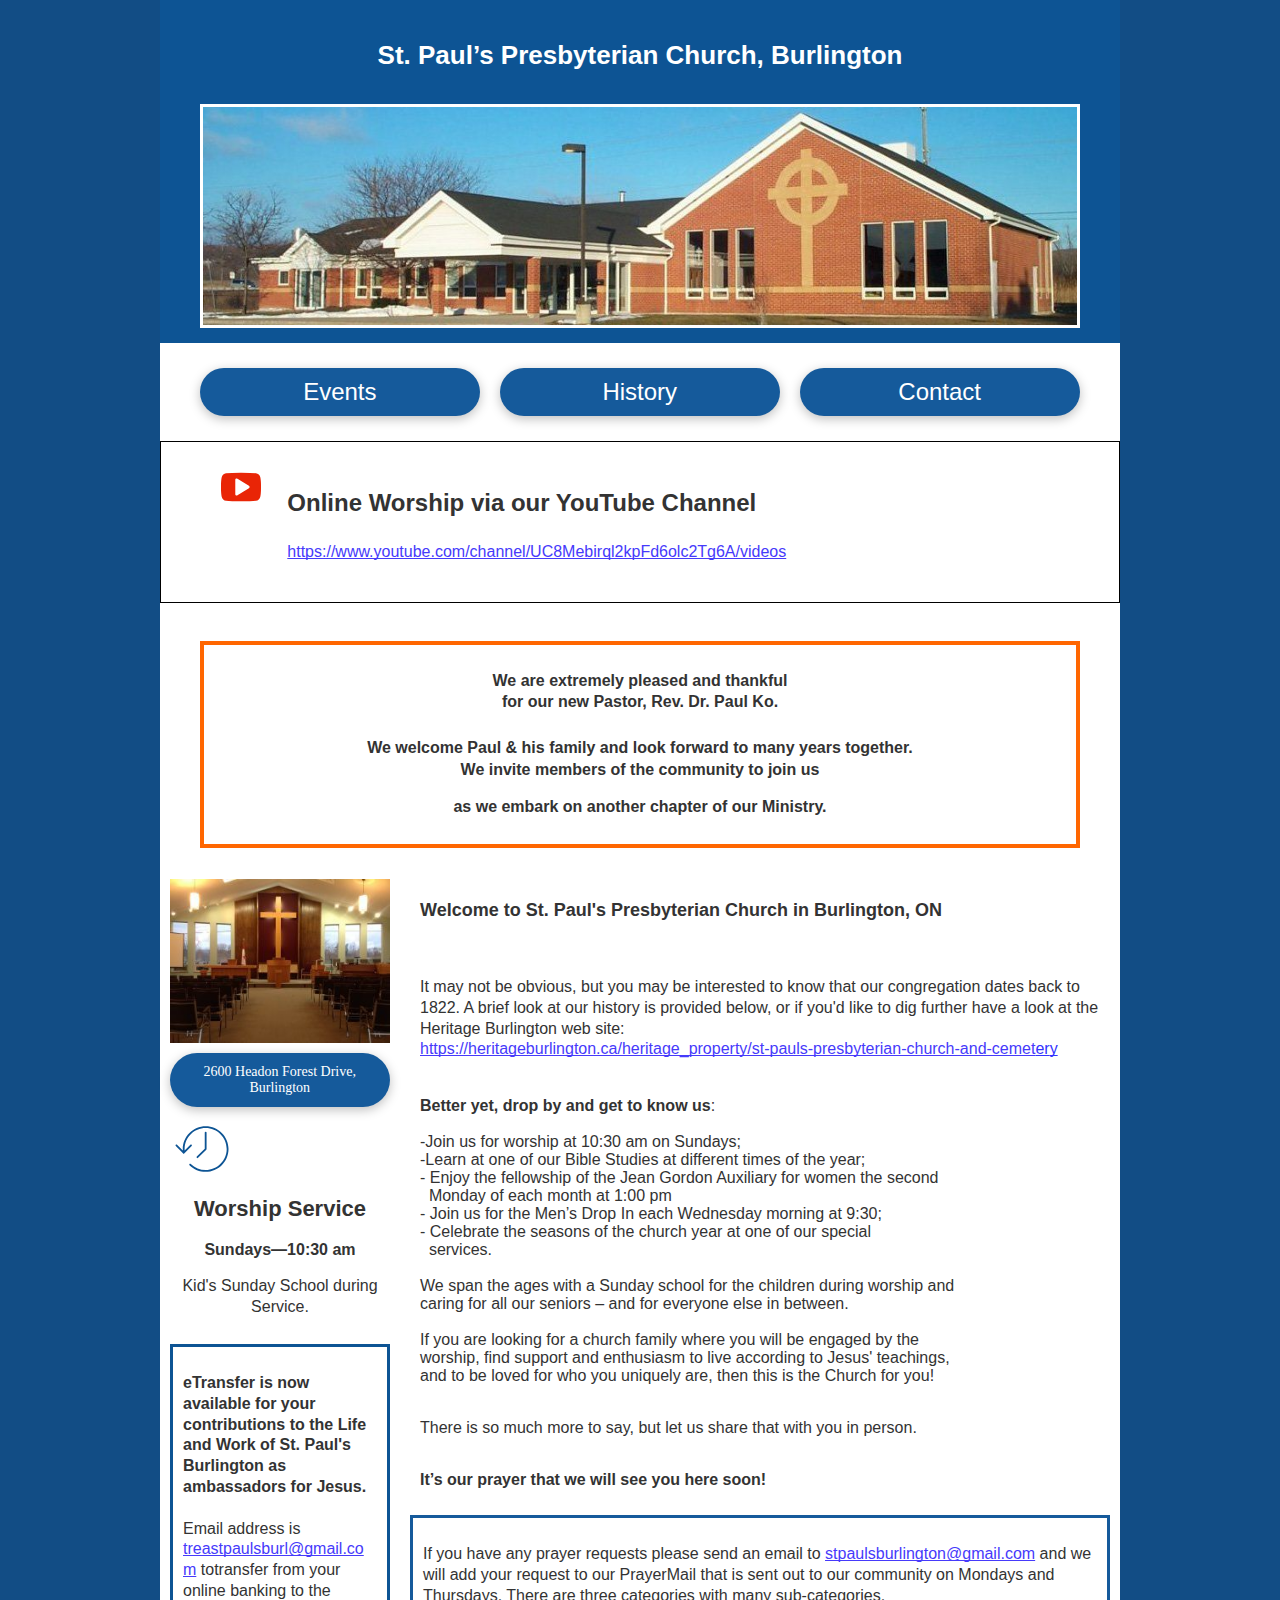
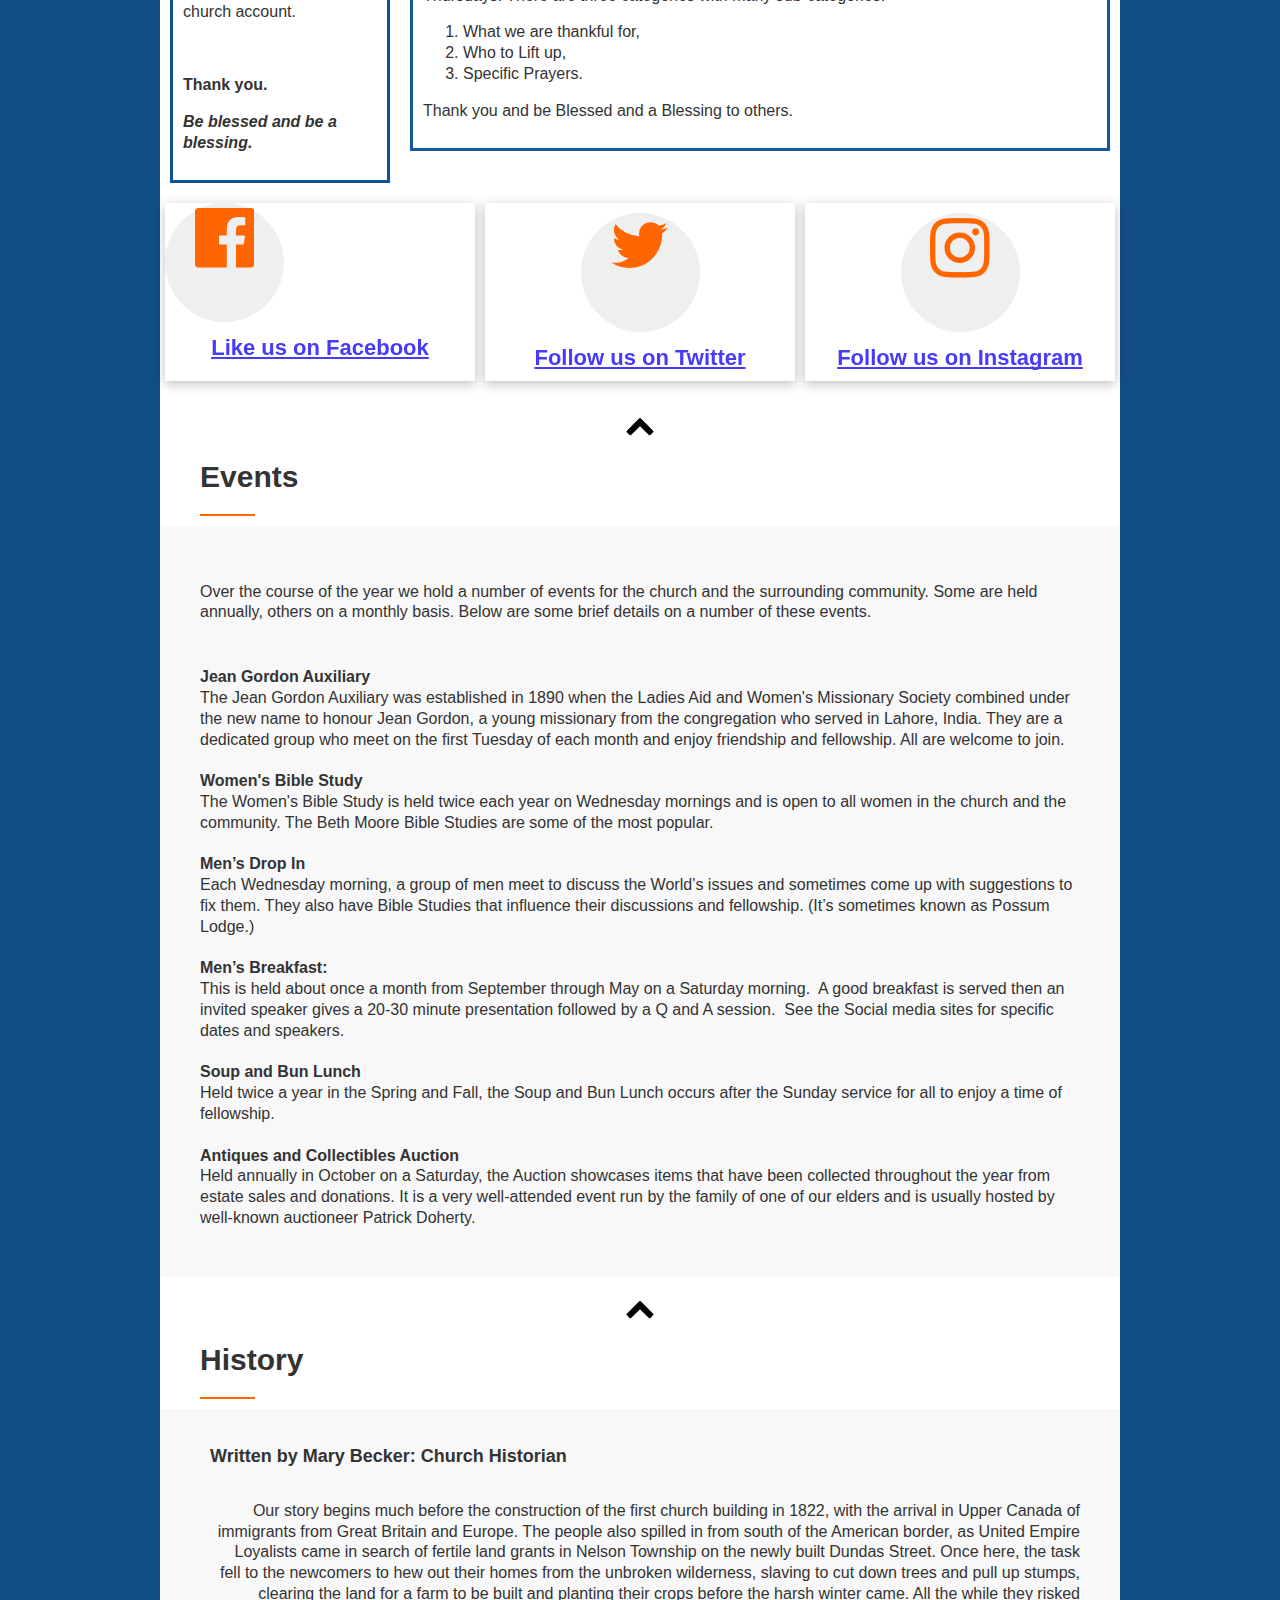
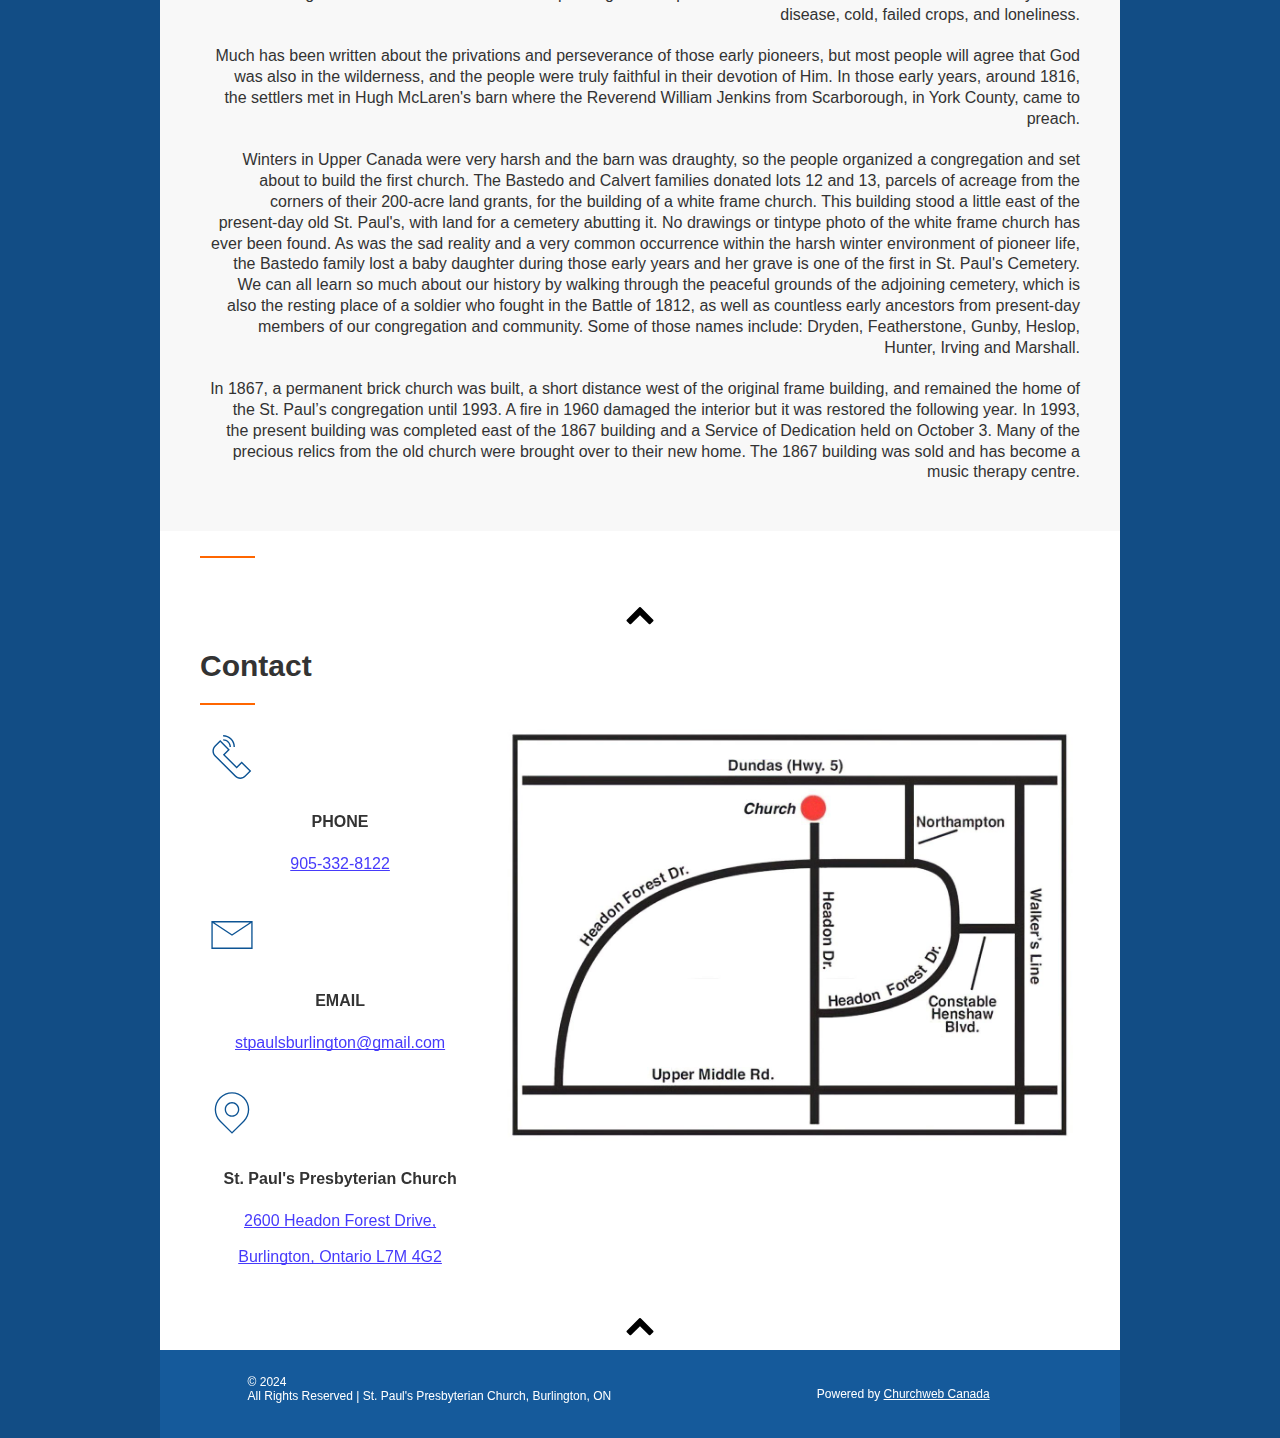
==== commit 38098048: "social links are displaying again" ====
--- a/index.html
+++ b/index.html
@@ -12,7 +12,7 @@
     <script type="text/javascript">
       window._currentDevice = "desktop";
       window.Parameters = window.Parameters || {
-        HomeUrl: "https://fc.churchwebcanada.ca/",
+        HomeUrl: "https://www.stpaulsburlington.ca/",
         AccountUUID: "4803835321d64fd7bc0dc98d58284e75",
         SystemID: "US_DIRECT_PRODUCTION",
         SiteAlias: "d86e27e6",
@@ -26,7 +26,7 @@
           isDynamicPage: false,
           base64JsonRowData: "null",
         },
-        InitialPageAlias: "st-pauls-burlington",
+        InitialPageAlias: "index",
         InitialPageUuid: "e593d04b5f1e46ce88569209a422ac93",
         InitialPageId: "1164032396",
         InitialEncodedPageAlias: "c3QtcGF1bHMtYnVybGluZ3Rvbg==",
@@ -74,7 +74,7 @@
         NavigationAreaParams: {
           ShowBackToHomeOnInnerPages: true,
           NavbarSize: 4,
-          NavbarLiveHomePage: "https://fc.churchwebcanada.ca/",
+          NavbarLiveHomePage: "https://www.stpaulsburlington.ca/",
           BlockContainerSelector: ".dmBody",
           NavbarSelector: "#dmNav:has(a)",
           SubNavbarSelector: "#subnav_main",
@@ -143,10 +143,7 @@
       }
     </script>
 
-    <link
-      rel="canonical"
-      href="https://fc.churchwebcanada.ca/st-pauls-burlington"
-    />
+    <link rel="canonical" href="https://www.stpaulsburlington.ca/index" />
 
     <meta
       id="view"
@@ -447,9 +444,7 @@
 
     <!-- Support showing sticky element on page only -->
     <style>
-      body[data-page-alias="st-pauls-burlington"]
-        #dm
-        [data-show-on-page-only="st-pauls-burlington"] {
+      body[data-page-alias="index"] #dm [data-show-on-page-only="index"] {
         display: block !important;
       }
     </style>
@@ -2265,7 +2260,7 @@
 
   <body
     id="dmRoot"
-    data-page-alias="st-pauls-burlington"
+    data-page-alias="index"
     class="dmRoot dmDesktopBody fix-mobile-scrolling addCanvasBorder dmResellerSite dmLargeBody pcCustomScrollbar d1SiteBody dmBodyNoIscroll"
     style="padding: 0; margin: 0"
   >
@@ -2331,7 +2326,7 @@
                                     data-depth="0"
                                   >
                                     <a
-                                      href="https://fc.churchwebcanada.ca/emily-presbyterian-cemetery#NewsandEvents"
+                                      href="https://www.stpaulsburlington.ca/emily-presbyterian-cemetery#NewsandEvents"
                                       class="unifiednav__item dmUDNavigationItem_010101830349"
                                       target=""
                                       data-target-page-alias=""
@@ -2355,7 +2350,7 @@
                                     data-depth="0"
                                   >
                                     <a
-                                      href="https://fc.churchwebcanada.ca/emily-presbyterian-cemetery#NewsandEvents"
+                                      href="https://www.stpaulsburlington.ca/emily-presbyterian-cemetery#NewsandEvents"
                                       class="unifiednav__item dmUDNavigationItem_010101905967"
                                       target=""
                                       data-target-page-alias=""
@@ -2379,7 +2374,7 @@
                                     data-depth="0"
                                   >
                                     <a
-                                      href="https://fc.churchwebcanada.ca/emily-presbyterian-cemetery#NewsandEvents"
+                                      href="https://www.stpaulsburlington.ca/emily-presbyterian-cemetery#NewsandEvents"
                                       class="unifiednav__item dmUDNavigationItem_010101920275"
                                       target=""
                                       data-target-page-alias=""
@@ -2403,7 +2398,7 @@
                                     data-depth="0"
                                   >
                                     <a
-                                      href="https://fc.churchwebcanada.ca/church-template"
+                                      href="https://www.stpaulsburlington.ca/church-template"
                                       class="unifiednav__item dmUDNavigationItem_010101599558"
                                       target=""
                                       data-target-page-alias=""
@@ -2427,7 +2422,7 @@
                                     data-depth="0"
                                   >
                                     <a
-                                      href="https://fc.churchwebcanada.ca/copy-of-loon-bay-camp"
+                                      href="https://www.stpaulsburlington.ca/copy-of-loon-bay-camp"
                                       class="unifiednav__item dmUDNavigationItem_010101401917"
                                       target=""
                                       data-target-page-alias=""
@@ -2474,7 +2469,7 @@
                         <div
                           dmwrapped="true"
                           id="dmFirstContainer"
-                          class="dmBody u_dmStyle_template_st-pauls-burlington"
+                          class="dmBody u_dmStyle_template_index"
                         >
                           <div id="allWrapper" class="allWrapper">
                             <div id="dm_content" class="dmContent">
@@ -2582,7 +2577,7 @@
                                           data-display-type="block"
                                           class="align-center dmButtonLink dmWidget dmWwr default dmOnlyButton dmDefaultGradient"
                                           file="false"
-                                          href="https://fc.churchwebcanada.ca/st-pauls-burlington#Events"
+                                          href="https://www.stpaulsburlington.ca/index#Events"
                                           data-element-type="dButtonLinkId"
                                           id="1525555849"
                                         >
@@ -2605,7 +2600,7 @@
                                           data-display-type="block"
                                           class="align-center dmButtonLink dmWidget dmWwr default dmOnlyButton dmDefaultGradient"
                                           file="false"
-                                          href="https://fc.churchwebcanada.ca/st-pauls-burlington#History"
+                                          href="https://www.stpaulsburlington.ca/index#History"
                                           data-element-type="dButtonLinkId"
                                           id="1983994267"
                                         >
@@ -2628,7 +2623,7 @@
                                           data-display-type="block"
                                           class="align-center dmButtonLink dmWidget dmWwr default dmOnlyButton dmDefaultGradient"
                                           file="false"
-                                          href="https://fc.churchwebcanada.ca/st-pauls-burlington#contact"
+                                          href="https://www.stpaulsburlington.ca/index#contact"
                                           data-element-type="dButtonLinkId"
                                           id="1179273954"
                                         >
@@ -3254,12 +3249,11 @@
                                       class="dmRespColsWrapper u_1093622015"
                                       id="1093622015"
                                     >
+                                      <!-- class="dmRespCol u_1983591342 small-12 medium-4 large-4 running-animation-5E562N23" -->
                                       <div
                                         class="dmRespCol u_1983591342 small-12 medium-4 large-4 running-animation-5E562N23"
                                         id="1983591342"
-                                        data-anim-desktop="fadeInUp"
                                         style="
-                                          visibility: hidden;
                                           opacity: 1;
                                           transform: translate3d(0%, 0%, 0px);
                                           transition-delay: unset !important;
@@ -3316,9 +3310,7 @@
                                       <div
                                         class="dmRespCol u_1227164009 small-12 medium-4 large-4 running-animation-5ECII8D0"
                                         id="1227164009"
-                                        data-anim-desktop="fadeInUp"
                                         style="
-                                          visibility: hidden;
                                           opacity: 1;
                                           transform: translate3d(0%, 0%, 0px);
                                           transition-delay: unset !important;
@@ -3374,9 +3366,7 @@
                                       <div
                                         class="dmRespCol u_1929584857 small-12 medium-4 large-4 running-animation-5EGCQZ0V"
                                         id="1929584857"
-                                        data-anim-desktop="fadeInUp"
                                         style="
-                                          visibility: hidden;
                                           opacity: 1;
                                           transform: translate3d(0%, 0%, 0px);
                                           transition-delay: unset !important;
@@ -3454,7 +3444,7 @@
                                           id="1563596408"
                                         >
                                           <a
-                                            href="https://fc.churchwebcanada.ca/st-pauls-burlington#dm"
+                                            href="https://www.stpaulsburlington.ca/index#dm"
                                             id="1303402714"
                                             file="false"
                                           >
@@ -3690,7 +3680,7 @@
                                           id="1294197083"
                                         >
                                           <a
-                                            href="https://fc.churchwebcanada.ca/st-pauls-burlington#dm"
+                                            href="https://www.stpaulsburlington.ca/index#dm"
                                             id="1770913935"
                                             file="false"
                                           >
@@ -3939,7 +3929,7 @@
                                           id="1879245084"
                                         >
                                           <a
-                                            href="https://fc.churchwebcanada.ca/st-pauls-burlington#dm"
+                                            href="https://www.stpaulsburlington.ca/index#dm"
                                             id="1847517535"
                                             file="false"
                                           >
@@ -4233,75 +4223,7 @@
                                     <div
                                       class="dmRespColsWrapper u_1093597406"
                                       id="1093597406"
-                                    >
-                                      <div
-                                        class="u_1537989652 large-12 medium-12 small-12 dmRespCol"
-                                        id="1537989652"
-                                      >
-                                        <span
-                                          id="1241145443"
-                                          class="u_1241145443"
-                                        ></span>
-                                        <div
-                                          class="u_1353684566 default inlineMap"
-                                          data-type="inlineMap"
-                                          data-lat="43.38713"
-                                          data-lng="-79.82861"
-                                          data-address="2600 Headon Forest Dr, Burlington, ON L7M 4G2, Canada"
-                                          data-height=""
-                                          data-msid=""
-                                          data-mapurl=""
-                                          data-lang="en"
-                                          data-color-scheme=""
-                                          data-zoom="15"
-                                          data-layout="layout1"
-                                          data-popup-display=""
-                                          data-popup-show="false"
-                                          data-popup-title=""
-                                          data-popup-title-visible="false"
-                                          data-popup-description=""
-                                          data-popup-description-visible="false"
-                                          id="1353684566"
-                                          dmle_extension="mapextension"
-                                          data-element-type="mapextension"
-                                          modedesktop="map"
-                                          modemobile="map"
-                                          addresstodisplay="2600 Headon Forest Dr, Burlington, ON L7M 4G2, Canada"
-                                          data-buttonstyle="FLAT"
-                                          geocompleteaddress="2600 Headon Forest Dr, Burlington, ON L7M 4G2, Canada"
-                                          data-popup-display-desktop=""
-                                          zoom="15"
-                                          data-popup-display-mobile=""
-                                          data-display-type="block"
-                                          layout="layout1"
-                                          modetablet="map"
-                                          wr="true"
-                                          icon="true"
-                                          surround="true"
-                                          description="FIND US"
-                                          icon-name="icon-map-marker"
-                                          street=""
-                                          city=""
-                                          country="US"
-                                          country_full="United States"
-                                          state=""
-                                          zip=""
-                                          provider="mapbox"
-                                          lon="-79.82861"
-                                          lat="43.38713"
-                                        >
-                                          <div
-                                            class="mapContainer"
-                                            style="
-                                              height: 100%;
-                                              width: 100%;
-                                              overflow: hidden;
-                                              z-index: 0;
-                                            "
-                                          ></div>
-                                        </div>
-                                      </div>
-                                    </div>
+                                    ></div>
                                   </div>
                                   <div
                                     class="u_1648703558 dmRespRow hide-for-small"
@@ -4322,7 +4244,7 @@
                                           id="1389029098"
                                         >
                                           <a
-                                            href="https://fc.churchwebcanada.ca/st-pauls-burlington#dm"
+                                            href="https://www.stpaulsburlington.ca/index#dm"
                                             id="1938910776"
                                             file="false"
                                           >
@@ -4794,9 +4716,5 @@
     <!--  End Script tags -->
     <!--  Site Wide Html Markup -->
     <!--  Site Wide Html Markup -->
-
-    <protonpass-root-9475 data-protonpass-role="root"
-      ><template shadowrootmode="open"></template
-    ></protonpass-root-9475>
   </body>
 </html>
--- a/St. Paul’s Presbyterian Church, Burlington_files/d-css-runtime-desktop-one-package-structured-global.min.css
+++ b/St. Paul’s Presbyterian Church, Burlington_files/d-css-runtime-desktop-one-package-structured-global.min.css
@@ -1,72 +1,10688 @@
 /* This file is auto-generated from a `scss` file with the same name */
 
-@keyframes breath{0%,to{background-size:100% auto}50%{background-size:140% auto}}#d-notification-bar{display:none;position:fixed;width:100%;text-align:center;padding:1em 0;background:rgba(0,0,0,.8);color:#fff;z-index:1000000100;left:0;transition:transform .4s ease}#d-notification-bar a{color:inherit}#d-notification-bar .notification-dismiss{position:absolute;top:5px;right:10px;font-weight:700;cursor:pointer;color:#fff}.showing-message{position:relative;transition:top .4s ease,translateY .4s ease;top:0}.showing-message.showing-message--top #d-notification-bar{display:block;top:0;transform:translateY(-100%)}.showing-message.showing-message--shown #d-notification-bar{transform:translateY(0)}@font-face{font-family:Museo Slab;src:url(https://dd-cdn.multiscreensite.com/fonts/Museo_Slab_500.otf)}.dmInner{min-height:100vh!important;position:relative}.safariFix:not(.dmDudaonePreviewBody):not(.dmEditorBody):not(.popupNavActive) .dmInner{min-height:initial!important}#dmSlideRightNavRight{min-height:100vh}.safariFix .dmContent #dmPopup.flipInX,.safariFix .dmContent #dmPopup.flipInY,.safariFix .dmContent #dmPopup.rotateIn{animation-name:none}[dmtemplateid*=amburger] .dmLayoutWrapper{overflow:hidden}.safariFix .flexslider.ed-version:not([layout])[position=right] .slides>li .slide-inner{top:30%!important}input.ecwid-productBrowser-details-optionDateField.ecwid-productoption-Hotel_date.gwt-TextBox{min-height:20px!important}#dm div.ecwid-productBrowser-details-wholesale,div.ecwid-Checkout-ShippingAddress-container{background:0 0}#dmRoot.dmMobileBody #dm .dmOuter :not(.dmInner),#dmRoot.dmTabletBody #dm .dmOuter :not(.dmInner),#dmRoot.touchDevice #dm .dmOuter *,.ios-preview #dmRoot #dm .dmOuter :not(.dmInner){background-attachment:scroll!important}@media (hover:none) and (pointer:coarse){#dmRoot #dm .dmOuter :not(.dmInner){background-attachment:scroll!important}}.display_None,.dmMobileBody .dmMobile_navNoIcons li a .navIcon,.dmMobileBody .dmMobile_navNoIcons li a .navItemIconBg,.dmTabletBody .dmTablet_navNoIcons li a .navIcon,.dmTabletBody .dmTablet_navNoIcons li a .navItemIconBg{display:none}#dm .display_None_important,.display_None_important,.dmDisplay_None{display:none!important}.clearfix:after{display:block;clear:both;visibility:hidden;line-height:0;height:0}.clearfix:after,.clearfix:before{content:' ';display:table}.clearfix,ul.listWidgetContainer .listText .itemText{display:inline-block}.dmDesktopBody .shadowEffectToChildren li,.dmMobileBody .shadowEffectToChildren li,.dmMobile_navNoShadow li a,.dmTabletBody .shadowEffectToChildren li{box-shadow:none!important}#dm .dmWidget .icon{font-size:26px}body.dmRoot #dm .dmOuter .dmInner .dmWidget .icon.hasFontIcon{height:26px;margin-top:-13px;line-height:normal;text-align:center;background-image:none}.dmRoot .hasFontIcon{background-image:none!important}.dmMobileBody .dmMobile_navShowIcons li a .navIcon,.dmMobileBody .dmMobile_navShowIcons li a .navItemIconBg,.dmTabletBody .dmTablet_navShowIcons li a .navIcon,.dmTabletBody .dmTablet_navShowIcons li a .navItemIconBg{display:inline}.dmMobileBody .dmMobile_navNoArrows li a .navItemArrowBg,.dmMobileBody .dmMobile_navNoText li a .navText,.dmTabletBody .dmTablet_navNoArrows li a .navItemArrowBg,.dmTabletBody .dmTablet_navNoText li a .navItemText{visibility:hidden}.dmMobileBody .dmMobile_navRoundedCorners li a,.dmTabletBody .dmTablet_navRoundedCorners li a{border-radius:10px!important}[data-dm-selected-cover],[data-dm-selected-slogan]{display:none}.dmBodyNoIscroll #fixHead{top:0}.dmBodyNoIscroll .fixedFooterContainer{position:fixed;bottom:0;width:100%;z-index:200}.dmBodyNoIscroll .fixedPart{top:0;width:100%}.dmBodyNoIscroll.iOSFixed .fixedPart{position:fixed;z-index:1000000099}.dmBodyNoIscroll.iOSFixed.dmDudaOneEditRuleBody .fixedPart{position:absolute}.dmBodyNoIscroll #iscrollBody{overflow-y:auto;overflow-x:hidden;width:100%}.dmBodyNoIscroll.iOSFixed #iscrollBody{overflow-y:inherit;height:auto;margin-top:50px}.dmBodyNoIscroll #iscrollBody.noScroll{overflow:visible}.dmBodyNoIscroll.iOSFixed .fixHeadFootSlideUp #iscrollBody,.fixHeadFootSlideUp #iscrollBody{margin-bottom:50px}.dmBodyNoIscroll.iOSFixed.iOS7Fixed .fixHeadFootSlideUp #slideUpNav{margin-bottom:49px}.dmBodyNoIscroll.iOSFixed .fixHeadFootSlideUp .dmSlideNavClose{display:none}.dmBodyNoIscroll.iOSFixed .fixHeadFootSlideUp .dmSlideNavOpen{display:block;position:absolute}#dm .dmNav.dmNavCustom .dmHideFromNav,#dm .dmn .dmHideFromNav,#dm .dmn .dmNavSystemHidden,.dmEmptyNav,.dmExpandableNav.dmNavCustom .dmHideFromNav,body#dmRoot.dmMobileBody .displayNoneOnMobileNav{display:none!important}.otLocationsList{list-style-type:none;margin:0 20px 20px;padding:0}.otLocationsList li a{text-decoration:none;color:#333;padding:10px 30px 10px 6px;border-bottom:1px solid #999;display:block;font-size:18px;background:url(https://dd-cdn.multiscreensite.com/runtime-img/arrowBlackRight.png) no-repeat 99% 50%;overflow:hidden;text-overflow:ellipsis;white-space:nowrap}.otLocationsList li a .iconBg{margin-right:10px;font-size:21px}.dmPopupMask{position:fixed;margin:0;display:none;width:10px;z-index:1000000999;top:0;left:0}#dmRoot .dmPopup,#dmRoot .dmPopupPage{display:block}.dmPopup,.dmPopupPage{text-align:left;position:fixed;top:10px;left:0;width:93%;z-index:1000009999!important;box-sizing:border-box;background:#f5f5f5}.dmPopupPage{display:block;overflow-y:hidden}.popup-page-design .xdsoft_datetimepicker,.popupOpen .xdsoft_datetimepicker{z-index:1000100000!important}.dmPopup,.dmPopupPage .data{overflow-y:auto;height:100%}#dm #dmPopup .data .dmRespRowsWrapper,#dm #dmPopup .dmDefaultPage.innerPageTmplBox .dmRespRow{background-color:initial}.dmPopup .dmPopupTitle{text-align:left;font:700 19px Helvetica,Arial;margin:20px 20px 35px;color:#999}.dmPopup .dmShareWidget{display:block;margin:15px auto;padding:0}.dmPopup,.dmPopupPage .oneIcon:before{display:block}.dmPopup .couponPopupData{border-radius:0;padding:0 10px}.noTitle .dmPopupTitle{display:none}.dmPopup.noTitle{padding:25px 10px}#dmPopup{opacity:0;pointer-events:none}#dmPopup.animated{transition:opacity .35s cubic-bezier(0,0,.2,1)}#dmPopup.dmPopup--visible{opacity:1;pointer-events:auto}.dmPopupClose,.dmPopupClose:before{position:absolute;visibility:visible;cursor:pointer}.dmPopupClose{border-radius:25px;width:27px;height:27px;z-index:1;background-color:rgba(255,255,255,.4);top:12px;right:12px}.dmPopupClose:before{display:block;font-size:20px;color:#000;top:3px;right:3px}.dmMobileBody .couponPopupData .dmBody{min-height:350px!important}.couponPopupData .dmCouponMain{font-size:18px}.couponPopupData .dmCouponTerms{font-size:16px}.bodyInsideNee:not(.dmDudaonePreviewBody) .expiredCoupon.ed-version{display:block!important}.couponPopupData .dmPopupClose{top:5px;right:5px}body.dmDesktopBody:not(.mac) .data::-webkit-scrollbar{width:5px;height:5px}body.dmDesktopBody:not(.mac) .data::-webkit-scrollbar-track{background:rgba(0,0,0,.1)}body.dmDesktopBody:not(.mac) .data::-webkit-scrollbar-thumb{background:#c8c8c8;box-shadow:inset 0 1px 2px #454545;border-radius:45px}.clickToCallVoipWrapper{text-align:center}.clickToCallVoipIframe{width:80%;height:350px;max-width:100%!important}.popupOpen #dmFirstContainer,.popupOpen .popupNavMain{transform:none!important}body#dmRoot.popupOpen.dmMobileBody #dmSlideRightNavRight,body#dmRoot.popupOpen.dmMobileBody #dmSlideRightNavRight :not(#dmPopup,#dmPopup *){transform:none!important}body#dmRoot.popupOpen.dmTabletBody #dmSlideRightNavRight *{transform:none!important}#dm .header-over-content #stickyHeaderSpacer{height:0!important}#dm .header-over-content .site_content{margin-top:0!important}#dmRoot #dm .aem #dmSlideRightNavRight,#dmRoot #dm .aem.ss-bgImage,#dmSlideRightNavLeft *{z-index:1}#dmSlideRightNavLeft * .dmNavWrapper,#dmSlideRightNavLeft * .dmNavWrapper ol,#dmSlideRightNavLeft * .dmNavWrapper ul{list-style:none}.popupOpen #dmSlideRightNavRight{z-index:inherit!important}.imageWidget img[src=''],.popupOpen #dmSlideRightNavLeft .fixedPart,.popupOpen #slideRightNav{display:none}.popupOpen #dmSlideRightNavRight #iscrollBody{overflow-y:hidden;height:100vh!important}#dm #dmSlideRightNavLeft{position:absolute;top:0;right:0;bottom:0;left:0;width:auto!important;height:auto}#dmSlideRightNavLeft .fixedPart{z-index:1;position:absolute;top:0;right:auto;bottom:0;left:0;width:240px;height:auto;overflow:auto;-webkit-overflow-scrolling:touch;transition:width .3s ease;padding-bottom:65px}#dmSlideRightNavLeft .dmHeader{background:0 0}#dmSlideRightNavRight{z-index:2;position:relative;height:100%;transition:all .3s ease-in-out}.wrapTextLeft,.wrapTextRight{margin-right:4px!important;margin-left:4px!important;display:block!important;float:left!important}.wrapTextRight{float:right!important}.dmMobileBody .wrapTextLeft,.dmMobileBody .wrapTextRight{float:none!important}.dmDesktopBody #dm .dmInner .dmRespRow.desktop-no-padding,.dmMobileBody #dm .dmInner .dmRespRow.mobile-no-padding,.dmTabletBody #dm .dmInner .dmRespRow.tablet-no-padding{padding-left:0!important;padding-right:0!important}.dmDesktopBody #dm .dmInner .dmRespCol.desktop-no-padding,.dmMobileBody #dm .dmInner .dmRespCol.mobile-no-padding,.dmTabletBody #dm .dmInner .dmRespCol.tablet-no-padding{padding:0!important}.noPaddingRight{padding-right:0!important}.noPaddingLeft{padding-left:0!important}.dmAppWrapper{overflow-y:auto;overflow-x:auto}.dmAppWrapper iframe{width:100%;height:100%}#dm .dmBackToTop{position:fixed!important}.fb-comments,.fb-comments *{width:100%!important}.youtubeExt{width:640px;height:360px}.innerYoutubeExt{width:100%;height:100%;position:relative;padding-top:30px;padding-bottom:56.25%;overflow:hidden}.youtube-padding-fix .innerYoutubeExt{padding-bottom:0}.innerYoutubeExt iframe{position:absolute;top:0;left:0}.mobileDevice .innerYoutubeExt iframe{pointer-events:none}.mobileDevice.previewMode .innerYoutubeExt iframe{pointer-events:all}.videojsExt{width:640px;height:initial}.innerVideojsExt{position:relative;overflow:hidden;padding-top:0;padding-bottom:0}#dm .innerVideojsExt video{width:100%;margin:0}.innerVideojsExt,.innerVideojsExt .video-js{width:100%;height:100%}.msie .hamburger-header .imageWidget{overflow:hidden}.inFormLayoutMode,.inFormLayoutMode *{-webkit-touch-callout:none!important;-webkit-user-select:none!important;-ms-user-select:none!important;user-select:none!important}.dmMobileBody #topBanner{display:none!important}#poweredBy,#topBanner{background-color:rgba(0,0,0,.8)}#topBanner{z-index:2;background-color:#000;border-radius:3px 0 0 3px;position:fixed;right:0;top:10px;height:34px;line-height:30px;width:176px;padding-left:8px;cursor:pointer;font-size:21px;text-align:left}#dm #d-notification-bar p.rteBlock a,#dm #d-notification-bar p.rteBlock a:visited,#topBanner .poweredLine{color:#fff}#topBanner .poweredLine *{letter-spacing:0!important;font-size:12px!important;font-family:Helvetica,Arial!important;font-weight:400!important}#topBanner .poweredLogo{margin:4px 2px;width:45px}.dmSocialLinkToRemove{display:none}.poweredByWrapper{overflow:hidden}#poweredBy{display:block;text-align:center;font-family:Helvetica,Arial;clear:both;color:#fff;padding:15px;box-shadow:inset 0 1px 0 rgba(255,255,255,.3);font-weight:400}#poweredBy>span{margin-right:4px;font-size:15px}.poweredLogo{height:23px;width:47px;display:inline-block;vertical-align:bottom}.inlineMap a.leaflet-control-layers-toggle,.short .poweredLogo{vertical-align:middle}#poweredBy .poweredByTxt2{margin-right:0;text-decoration:underline}#poweredBy .poweredLine1{display:block;font-size:16px;margin:0 0 10px}#poweredBy .poweredLine2{display:block;font-size:14px;margin:0}.dmMobileBody #poweredBy{padding:10px 5px}.dmMobileBody #poweredBy>span{font-size:13px}.dmMobileBody #poweredBy .poweredLine2{font-size:12px}#poweredBy>span,.dmMobileBody .poweredLogo{display:inline-block;vertical-align:middle}[class*=' dm-icon-']:before,[class^=dm-icon-]:before{font-family:'dm-font'!important}.dmTwitterFeed{min-height:1px;min-width:1px}@media only screen and (min-device-width:768px) and (max-device-width:1024px){.dmTabletBody .dmform select{-webkit-appearance:none}}@media only screen and (min-device-width:320px) and (max-device-width:480px){.dmMobileBody .dmform select{-webkit-appearance:none}}#recaptcha_response_field{height:20px}@media (max-width:444px){.recaptchatable #recaptcha_image{margin:0!important;width:200px!important}.recaptchatable .recaptcha_image_cell center img{width:100%}.recaptchatable .recaptcha_image_cell,.recaptchatable .recaptcha_r1_c1,.recaptchatable .recaptcha_r2_c1,.recaptchatable .recaptcha_r3_c1,.recaptchatable .recaptcha_r3_c2,.recaptchatable .recaptcha_r3_c3,.recaptchatable .recaptcha_r4_c1,.recaptchatable .recaptcha_r4_c2,.recaptchatable .recaptcha_r4_c4,.recaptchatable .recaptcha_r7_c1,.recaptchatable .recaptcha_r8_c1{background:0 0!important}}#site_content .innerList:not(.defaultList) .innerList:not(.defaultList),.innerList:not(.defaultList) .innerList:not(.defaultList){padding-left:40px}#site_content ol.innerList ol.innerList,ol.innerList ol.innerList{list-style-type:lower-alpha}#site_content ol.innerList ol.innerList ol.innerList,ol.innerList ol.innerList ol.innerList{list-style-type:lower-roman}.lh-1{line-height:normal}.socialRow .dmSocialParagraph{min-width:100px}[data-background-parallax-selector] .multilingualWidget{margin-top:10px}.dmMobileBody [data-background-parallax-selector] .multilingualWidget{margin-top:0}.social-multilingual-container{width:100%;position:absolute}.innerMultilingualRow{display:none;flex:1 0 auto}.dm-no-flexbox .innerMultilingualRow.visibleMultilingual+.innerSocialRow{display:none}#dm .dmRespRow .dmRespColsWrapper .dmRespCol.R,.dm-no-flexbox .innerMultilingualRow.visibleMultilingual.visibleMultilingual-left+.innerSocialRow{float:right}.dm-no-flexbox .innerMultilingualRow.visibleMultilingual.visibleMultilingual-right+.innerSocialRow{float:left}.dm-flexbox .social-multilingual-container{display:flex;float:right}.dm-flexbox .innerMultilingualRow.visibleMultilingual.visibleMultilingual-right{order:2}.innerMultilingualRow.visibleMultilingual+.innerSocialRow{height:auto;width:100%;position:relative}.innerMultilingualRow.visibleMultilingual{display:inline-block;position:relative;z-index:1;width:auto;margin-top:3px}.innerMultilingualRow.visibleMultilingual-left{padding-left:16px}.innerMultilingualRow.visibleMultilingual-right{padding-right:16px}#dm *{-webkit-tap-highlight-color:transparent}.globalFullBleedMode .dmRespRow:not(.fullBleedChanged) .dmRespColsWrapper{width:100%!important;max-width:100%!important}.globalFullBleedMode .dmRespRow:not(.fullBleedChanged){padding-left:0!important;padding-right:0!important}.dmRespRow.fullBleedMode>.dmRespColsWrapper{width:100%!important;max-width:100%!important}.dmRespRow.fullBleedMode{padding-left:0!important;padding-right:0!important}#dm .blogSearchButton{position:absolute;right:1px;top:5px;z-index:99;height:28px;background:url(https://s3.amazonaws.com/dudamobile-themes/Icons/searchBtn.png) no-repeat;display:inline-block;border:0;width:25px;padding:0;border-radius:0;margin:0}#dm .dmRespRow.non-equal-col-height .dmRespColsWrapper,.dm-no-flexwrap .dmMobileBody #dm .dmRespRow .dmRespColsWrapper,[data-display-type=block],div[data-display-type=block]{display:block}.dmRestaurantMenu .imageWrapper{float:left;width:85px;height:85px;margin-right:10px;overflow:hidden;background-image:url(https://dd-cdn.multiscreensite.com/runtime-img/restaurantMenu/menu-image1.jpg);background-size:cover;background-repeat:no-repeat;background-position:center center}.dmRestaurantMenu .empty-placeholder{background-color:rgba(219,219,219,.9);height:172px;position:relative;text-align:center;margin:0}.dmRestaurantMenu .empty-placeholder i{color:rgba(255,255,255,.5);visibility:visible;line-height:150px;top:30px;font-size:180px}#dm .dmRespRow .dmRespColsWrapper{display:flex}.dmMobileBody #dm .dmRespRow .dmRespColsWrapper{flex-wrap:wrap}#dm .dmBody .dmRespRow.relativePos{position:relative!important}.disabledBtn{color:#c3c3c3;cursor:default!important;pointer-events:none}.disabledBtn .text{color:#c3c3c3!important}.pswp{display:none;z-index:9999999999!important}.pointer-events-none{pointer-events:none}#dm .hasBackgroundOverlay:not(.dmPopupPage):not(.layout-drawer){position:relative!important}#dm .hasBackgroundOverlay:not(.hasExtraLayerOverlay):before{display:block!important;position:absolute!important;top:0!important;left:0!important;width:100%!important;height:100%!important;content:' '!important;border-radius:inherit}#dm .hasBackgroundOverlay:not(.dmRespRow):not(.dmRespCol):not(.dmFooter)>:not([class^=ui-]){position:relative}#dm .hasBackgroundOverlay.dmRespCol>.dmNewParagraph,#dm .hasBackgroundOverlay.dmRespCol>[data-element-type],#dm .hasBackgroundOverlay.dmRespCol>[data-widget-type],.hasExtraLayerOverlay.dmRespCol>.dmNewParagraph,.hasExtraLayerOverlay.dmRespCol>[data-element-type],.hasExtraLayerOverlay.dmRespCol>[data-widget-type]{position:relative}#dm .hasBackgroundOverlay>.bgExtraLayerOverlay{width:100%!important;height:100%!important;position:absolute;top:0;left:0}#filepicker_shade{z-index:1000010000!important}#dm .dmInner .dmWidget.align-center,.align-center{margin-left:auto;margin-right:auto}.text-align-center{text-align:center}#dm #dm-outer-wrapper[dmtemplateid*=amburger].aem.ss-bgImage{transform:none}.ios-preview,.ios-preview body,.ios-preview body.fix-mobile-scrolling{height:100%;-webkit-overflow-scrolling:auto;overflow:auto}body.fix-mobile-scrolling{overflow:initial}body.fix-mobile-scrolling.msie{overflow-y:visible}.dmShare .shareLink{min-width:74px;width:auto}.dm-layout-home .hasDmInsideListNav .navWrapper{display:inherit!important}#siteSidebar>.sbcontainer{width:100%}#siteSidebar .typeprivacy span,.iol-original-row .typeprivacy span{white-space:normal;text-transform:none}#dm .dmStoreSearch .dmStoreSearchIcon{left:11px;right:initial!important}#dm .dmStoreSearch .dmStoreSearchInput{text-indent:18px;padding-left:18px!important;padding-right:18px!important}#dm .dmStoreSearch .dmStoreSearchClickOverlay{left:2px}.isProductCatalog #dm .dmStoreCart .cartIcon,.isProductCatalog #dm .ecwid-productBrowser-productsTable-buy,.isProductCatalog #dm button.ecwid-btn--primary.ecwid-btn--buyNow,.isProductCatalog .ecwid-productBrowser-details-rightPanel,.isProductCatalog .ecwid-productBrowser-price,.isProductCatalog .ecwid-productBrowser-productsGrid-cellBottom.ecwid-productBrowser-productsGrid-productInside{display:none}.mapContainer canvas.mapboxgl-canvas{left:0}#dm #dRuntimeError h4,.dmGeoInnerWrapper .mapContainer .leaflet-control-container{text-align:center}#dm div.dmContent div.dmCouponWrapper div.dmSharePopupWrapper div.popupData div.dmShareWidget a{color:#626262!important;font-size:12px!important;font-family:sans-serif!important;text-align:center!important;width:100%!important;padding-left:31px!important;padding-right:5px!important;padding-top:7px!important;left:0!important}#dm div.dmContent div.dmCouponWrapper div.dmSharePopupWrapper div.popupData div.dmShareWidget a::after{content:''}#dm div.dmContent div.dmCouponWrapper div.dmSharePopupWrapper div.popupData div.dmShareWidget{min-width:74px;width:initial}#dm .dmHeader[data-scrollable-target].scroll-responder_set[mini-header-show-only-navigation-row=true] .dmRespRow.mini-header-hide-row,.dmGeoLocation.disableNearestLocation .dmGeoLocBtn{display:none!important}.mapContainer .map-popup-wrapper.leaflet-rrose .leaflet-rrose-content-wrapper,.mapContainer .mapboxgl-popup-content{width:200px}.mapContainer .leaflet-popup.map-popup-wrapper.map-popup-display-always,.mapContainer .leaflet-popup.map-popup-wrapper.map-popup-display-hover{bottom:25px!important}.mapboxgl-map{font-style:inherit!important;font-weight:inherit!important;font-stretch:inherit!important;font-size:inherit!important;line-height:inherit!important;font-family:inherit!important}.mapboxgl-ctrl-attrib{font:12px/20px 'Helvetica Neue',Arial,Helvetica,sans-serif}.map-popup-title,p.rteBlock{margin:0}.map-popup-description{margin:0;white-space:pre-line;display:none}#dm .dmHeader[data-scrollable-target].scroll-responder_set .dmRespRow .dmRespCol.empty-column.large-12.small-12.medium-12,.map-popup-title{display:none}.inlineMap[data-popup-description-visible=true] .map-popup-description,.inlineMap[data-popup-title-visible=true] .map-popup-title{display:block}.inlineMap .leaflet-touch .leaflet-control-fullscreen a{background-position:0 0}#dm .dmHeader[data-scrollable-target].no-transition,#dm .dmHeader[data-scrollable-target].no-transition .dmRespRow,#dm .dmHeader[data-scrollable-target].no-transition [data-element-type=image] img,#dm .dmHeader[data-scrollable-target].no-transition [data-element-type]{transition:none}#dm .dmHeader[data-scrollable-target],#dm .dmHeader[data-scrollable-target] .dmRespRow,#dm .dmHeader[data-scrollable-target] [data-element-type=image] img,#dm .dmHeader[data-scrollable-target] [data-element-type]{transition:height .2s ease,background-color .2s ease,padding .2s ease,width .2s ease,margin .2s ease,top .2s ease,transform .2s ease}#dm .dmHeader[data-scrollable-target].scroll-responder_set{height:auto!important;margin-top:0!important;margin-bottom:0!important;min-height:auto!important}#dm .dmHeader[data-scrollable-target].scroll-responder_set .dmRespRow.mini-header-show-row{z-index:1}#dm .dmHeader[data-scrollable-target].scroll-responder_set#hcontainer:not([data-gradient-background]){background-image:none!important}#dm .dmHeader[data-scrollable-target].scroll-responder_set [data-element-type]:not([data-element-type=multilingual]):not([data-element-type=social_hub]):not([data-element-type=onelinksmenu]):not([data-element-type=clicktocall]):not([data-element-type=opentable]):not([data-element-type=emailextension]):not([data-element-type=externalapp]):not([data-element-type=paypal]):not([data-element-type=facebook_like]):not([data-element-type=ec_store_cart]):not([data-element-type=image]):not([data-element-type=paragraph]):not([data-element-type=paragraph]):not([data-element-type=graphic]):not([data-element-type=dButtonLinkId]):not([data-element-type=custom_extension]):not([data-element-type=loginBar]):not([data-element-type=ssrcart]):not([data-element-type=ssrcollectionsearch]){display:none!important}#dm .dmHeader[data-scrollable-target].scroll-responder_set .has-one-widget-only{margin-top:0!important;margin-bottom:0!important;height:auto!important}#dm .dmHeader[data-scrollable-target].scroll-responder_set .has-one-widget-only .dmNewParagraph,#dm .dmHeader[data-scrollable-target].scroll-responder_set .has-one-widget-only [data-element-type=ButtonLinkId],#dm .dmHeader[data-scrollable-target].scroll-responder_set .has-one-widget-only [data-element-type=clicktocall],#dm .dmHeader[data-scrollable-target].scroll-responder_set .has-one-widget-only [data-element-type=dButtonLinkId],#dm .dmHeader[data-scrollable-target].scroll-responder_set .has-one-widget-only [data-element-type=ec_store_cart],#dm .dmHeader[data-scrollable-target].scroll-responder_set .has-one-widget-only [data-element-type=emailextension],#dm .dmHeader[data-scrollable-target].scroll-responder_set .has-one-widget-only [data-element-type=externalapp],#dm .dmHeader[data-scrollable-target].scroll-responder_set .has-one-widget-only [data-element-type=facebook_like],#dm .dmHeader[data-scrollable-target].scroll-responder_set .has-one-widget-only [data-element-type=graphic],#dm .dmHeader[data-scrollable-target].scroll-responder_set .has-one-widget-only [data-element-type=image],#dm .dmHeader[data-scrollable-target].scroll-responder_set .has-one-widget-only [data-element-type=multilingual],#dm .dmHeader[data-scrollable-target].scroll-responder_set .has-one-widget-only [data-element-type=onelinksmenu],#dm .dmHeader[data-scrollable-target].scroll-responder_set .has-one-widget-only [data-element-type=onelinksmenu]:not([navigation-id=unifiedNav]) ul,#dm .dmHeader[data-scrollable-target].scroll-responder_set .has-one-widget-only [data-element-type=onelinksmenu][navigation-id=unifiedNav],#dm .dmHeader[data-scrollable-target].scroll-responder_set .has-one-widget-only [data-element-type=opentable],#dm .dmHeader[data-scrollable-target].scroll-responder_set .has-one-widget-only [data-element-type=paragraph],#dm .dmHeader[data-scrollable-target].scroll-responder_set .has-one-widget-only [data-element-type=paypal],#dm .dmHeader[data-scrollable-target].scroll-responder_set .has-one-widget-only [data-element-type=social_hub]{margin-top:0!important;margin-bottom:0!important}#dm .dmHeader[data-scrollable-target].scroll-responder_set .has-more-one-widget:not(.safari-widget) .dmNewParagraph,#dm .dmHeader[data-scrollable-target].scroll-responder_set .has-more-one-widget:not(.safari-widget) [data-element-type=ButtonLinkId],#dm .dmHeader[data-scrollable-target].scroll-responder_set .has-more-one-widget:not(.safari-widget) [data-element-type=clicktocall],#dm .dmHeader[data-scrollable-target].scroll-responder_set .has-more-one-widget:not(.safari-widget) [data-element-type=dButtonLinkId],#dm .dmHeader[data-scrollable-target].scroll-responder_set .has-more-one-widget:not(.safari-widget) [data-element-type=ec_store_cart],#dm .dmHeader[data-scrollable-target].scroll-responder_set .has-more-one-widget:not(.safari-widget) [data-element-type=emailextension],#dm .dmHeader[data-scrollable-target].scroll-responder_set .has-more-one-widget:not(.safari-widget) [data-element-type=externalapp],#dm .dmHeader[data-scrollable-target].scroll-responder_set .has-more-one-widget:not(.safari-widget) [data-element-type=facebook_like],#dm .dmHeader[data-scrollable-target].scroll-responder_set .has-more-one-widget:not(.safari-widget) [data-element-type=graphic],#dm .dmHeader[data-scrollable-target].scroll-responder_set .has-more-one-widget:not(.safari-widget) [data-element-type=image],#dm .dmHeader[data-scrollable-target].scroll-responder_set .has-more-one-widget:not(.safari-widget) [data-element-type=multilingual],#dm .dmHeader[data-scrollable-target].scroll-responder_set .has-more-one-widget:not(.safari-widget) [data-element-type=onelinksmenu],#dm .dmHeader[data-scrollable-target].scroll-responder_set .has-more-one-widget:not(.safari-widget) [data-element-type=onelinksmenu]:not([navigation-id=unifiedNav]) ul,#dm .dmHeader[data-scrollable-target].scroll-responder_set .has-more-one-widget:not(.safari-widget) [data-element-type=onelinksmenu][navigation-id=unifiedNav],#dm .dmHeader[data-scrollable-target].scroll-responder_set .has-more-one-widget:not(.safari-widget) [data-element-type=opentable],#dm .dmHeader[data-scrollable-target].scroll-responder_set .has-more-one-widget:not(.safari-widget) [data-element-type=paragraph],#dm .dmHeader[data-scrollable-target].scroll-responder_set .has-more-one-widget:not(.safari-widget) [data-element-type=paypal],#dm .dmHeader[data-scrollable-target].scroll-responder_set .has-more-one-widget:not(.safari-widget) [data-element-type=social_hub]{margin-top:10px!important;margin-bottom:10px!important}#dm .dmHeader[data-scrollable-target].scroll-responder_set .dmRespRow .dmRespCol.has-one-widget-only .dmNewParagraph,#dm .dmHeader[data-scrollable-target].scroll-responder_set .dmRespRow .dmRespCol.has-one-widget-only [data-element-type]:not([data-element-type=multilingual]){top:50%!important;transform:translateY(-50%);position:relative!important}#hcontainer[has-shadow=true]{position:relative;z-index:1}.bgGallerySlide,.bgGallerySlideHolder{width:100%;height:100%;position:absolute;top:0;left:0}.bgGallerySlide~:not(.bgGallerySlide):not(.videobgwrapper){position:relative}.overflow-hidden{overflow:hidden!important}#dm #dmStyle_outerContainer #dmStyle_innerContainer .slider-container-no-bg{background-image:none!important}.dmRespRow .dmRespColsWrapper .dmRespCol[data-gallery-bg]{min-height:100px}.dmRestaurantMenu .menuItemDesc .richText{white-space:initial}#dm #d-notification-bar p.rteBlock{text-align:center;word-wrap:break-word}p.rteBlock a{color:inherit}[layout=layout-2] .menuItemBox .richText .rteBlock.defaultList li,[layout=layout-4] .menuItemBox .richText .rteBlock.defaultList li,[layout=layout-6] .menuItemBox .richText .rteBlock.defaultList li{position:relative;left:1em;padding-right:1em}ul.listWidgetContainer li.listItem .rteBlock *{display:initial}ul.listWidgetContainer li.listItem .rteBlock li{display:list-item}ul.listWidgetContainer li.listItem ul.rteBlock{list-style-type:disc;list-style-position:initial}ul.slides li ul.rteBlock{list-style-type:disc}ul.listWidgetContainer li.listItem ol.rteBlock,ul.slides li ul.rteBlock{list-style-position:initial}#dmRoot{text-decoration-skip-ink:none}#dm #dRuntimeError{background:#fff;padding:8px;text-align:center}#dm #site_content .dmFooterContainer .p_hfcontainer .main-navigation.unifiednav:not(.unifiednav_vertical) .unifiednav__container[data-depth='0']{top:auto!important;bottom:100%}#dm .yelpReviewSubTitle{width:calc(100% - 91px)}[data-element-type=dm_geo_location][provider=mappy] .mapContainer *,[data-element-type=dm_geo_location][provider=mappy] .mapContainer ::after,[data-element-type=dm_geo_location][provider=mappy] .mapContainer ::before,[data-element-type=mapextension][provider=mappy] *,[data-element-type=mapextension][provider=mappy] ::after,[data-element-type=mapextension][provider=mappy] ::before{box-sizing:content-box}.fullSizeButton{width:100%!important;height:100%!important;margin:0!important}.contact-checkable-container input[type=checkbox].checkable-input,.contact-checkable-container input[type=radio].checkable-input,.xdsoft_datetimepicker{display:none}#dm .sticky-widgets-container,#dm .sticky-widgets-container-global{z-index:3;position:relative;-webkit-user-select:none;-ms-user-select:none;user-select:none}#dm .sticky-widgets-container .dmNewParagraph,#dm .sticky-widgets-container [data-element-type],#dm .sticky-widgets-container-global .dmNewParagraph,#dm .sticky-widgets-container-global [data-element-type]{position:fixed!important}[data-scrollable-target][has-secondary-image=true] .primary-image{display:inline-block!important}.hide-contact-input .custom-contact-checkable,.hide-contact-input .custom-contact-checkable+span,[data-scrollable-target][has-secondary-image=true] .secondary-image,[data-scrollable-target][has-secondary-image=true].scroll-responder_set .primary-image,[data-scrollable-target][has-secondary-image=true].scroll-responder_set .primary-image+*{display:none!important}[data-scrollable-target][has-secondary-image=true].scroll-responder_set .secondary-image{display:inline-block!important}.dmform-title{padding-right:15px;padding-left:15px}.contact-checkable-container{align-items:flex-end;word-break:break-word}.contact-checkable-img{width:auto;height:100px;display:none;margin:5px}.dmform .checkboxwrapper .for-checkable img.contact-checkable-img{height:100px}.contact-img-enable{display:block}.for-checkable{display:flex}.contact-checkable-container input[type=checkbox].checkable-input+label .custom-contact-checkable,.contact-checkable-container input[type=radio].checkable-input+label .custom-contact-checkable,.contact-checkable-container p.rteBlock,.for-checkable .rteBlock,.for-checkable div{display:inline}.contact-checkable-container input[type=radio].checkable-input+label{margin:2px}.contact-checkable-container input[type=radio].checkable-input+label .custom-contact-checkable:before{content:'';background:#f4f4f4;border-radius:100%;border:1px solid #b4b4b4;display:inline-block;width:1.4em;height:1.4em;position:relative;margin-right:3px;vertical-align:top;cursor:pointer;text-align:center;transition:all 250ms ease}.contact-checkable-container input[type=radio].checkable-input:checked+label .custom-contact-checkable:before{background-color:#3197ee;box-shadow:inset 0 0 0 4px #f4f4f4}.contact-checkable-container input[type=radio].checkable-input:focus+label .custom-contact-checkable:before{outline:0;border-color:#3197ee}.contact-checkable-container input[type=radio].checkable-input+label .custom-contact-checkable:empty:before{margin-right:0}.contact-checkable-container input[type=checkbox].checkable-input+label .custom-contact-checkable span{height:17px}.contact-checkable-container input[type=checkbox].checkable-input+label .custom-contact-checkable::before{content:'\a0';display:inline-block;margin:.2em;width:1.2em;height:1.2em;line-height:.75em;transition:all .5s;border:1px solid silver;background:#f4f4f4}.contact-checkable-container input[type=checkbox].checkable-input:checked+label .custom-contact-checkable::before{content:'\a0';background:#3197ee;border:1px solid #fff;box-shadow:inset 0 0 0 1px #fff,0 0 0 1px #3197ee}.contact-checkable-container input:checked+label img.contact-checkable-img{border-style:solid;border-width:3px;border-color:transparent}[data-flex-id]{position:relative}[data-flex-id][data-layout-section]{min-height:32px}[data-flex-id]:not([data-layout-section]){min-height:10vh}.flex-widgets-container{display:none}body.dmDesktopBody #dm .hamburger-header .dmRespRow:not(.dmPlaceHolderRespRow) .empty-column:only-child,body.dmTabletBody #dm .hamburger-header .dmRespRow:not(.dmPlaceHolderRespRow) .empty-column:only-child{min-height:55px}@media (min-width:1025px){#dmRoot.responsiveTablet #dm #dmStyle_outerContainer #dmStyle_innerContainer .showOnMedium,#dmRoot.responsiveTablet #dm .dmInner .hide-for-large{display:none!important}#dmRoot.responsiveTablet #dm [data-responsive-name=ResponsiveDesktopTopTabletHamburger] .site_content{margin-top:0!important}}@media (min-width:768px) and (max-width:1024px){#dmRoot.responsiveTablet #dm #dmStyle_outerContainer #dmStyle_innerContainer #hamburger-header-container~#stickyHeaderSpacer,#dmRoot.responsiveTablet #dm #dmStyle_outerContainer #dmStyle_innerContainer .showOnLarge,#dmRoot.responsiveTablet #dm .dmInner .hide-for-medium{display:none!important}#dmRoot.responsiveTablet .header-over-content[dmtemplateid*=amburger] .sidebarLeft #desktopBodyBox{margin-top:0!important}}@media (max-width:767px){#dmRoot.responsiveTablet #dm #dmStyle_outerContainer #dmStyle_innerContainer #hamburger-header-container~#stickyHeaderSpacer,#dmRoot.responsiveTablet #dm #dmStyle_outerContainer #dmStyle_innerContainer .showOnLarge,#dmRoot.responsiveTablet #dm .dmInner .hide-for-small{display:none!important}}.video-ssr .videobgframe{object-fit:cover}@media not all and (min-resolution:.001dpcm){@supports (-webkit-appearance:none){.video-ssr iframe.videobgframe{object-fit:fill}}}#dm .flexslider[sliderscriptparams*="'isFade': true"] .slides li,#dm .flexslider[sliderscriptparams*="'isFade':true"] .slides li,#dm .flexslider[sliderscriptparams*='isFade: true'] .slides li,#dm .flexslider[sliderscriptparams*='isFade:true'] .slides li{width:100%!important;float:left!important;margin-right:-100%!important;position:relative!important}#dm .flexslider .slides li:first-child>a>img,#dm .flexslider .slides li:first-child>img{width:100%;height:100%;object-fit:contain;position:absolute;display:block}#dm .flexslider[sliderscriptparams*="'stretch': true"] .slides li:first-child img,#dm .flexslider[sliderscriptparams*="'stretch':true"] .slides li:first-child img,#dm .flexslider[sliderscriptparams*='"stretch": true'] .slides li:first-child img,#dm .flexslider[sliderscriptparams*='"stretch":true'] .slides li:first-child img,#dm .flexslider[sliderscriptparams*='stretch: true'] .slides li:first-child img,#dm .flexslider[sliderscriptparams*='stretch:true'] .slides li:first-child img{object-fit:cover}[dmle_extension^=ssr]{display:block}[dmle_extension=ssrcollectionsearch]{width:-webkit-fit-content;width:fit-content}.automation-no-animation,.automation-no-animation *{transition-delay:0s!important;transition-duration:0s!important;animation-duration:0s!important}.dm_wrapper.dm_wrapper.dm_wrapper a:focus-visible,.dm_wrapper.dm_wrapper.dm_wrapper button:focus-visible,.dm_wrapper.dm_wrapper.dm_wrapper input:focus-visible{outline:revert}#dm .dmGeoLocation .dmGeoMLocMapViewMap .mapContainer{height:100%}
+@keyframes breath {
+  0%,
+  to {
+    background-size: 100% auto;
+  }
+  50% {
+    background-size: 140% auto;
+  }
+}
+#d-notification-bar {
+  display: none;
+  position: fixed;
+  width: 100%;
+  text-align: center;
+  padding: 1em 0;
+  background: rgba(0, 0, 0, 0.8);
+  color: #fff;
+  z-index: 1000000100;
+  left: 0;
+  transition: transform 0.4s ease;
+}
+#d-notification-bar a {
+  color: inherit;
+}
+#d-notification-bar .notification-dismiss {
+  position: absolute;
+  top: 5px;
+  right: 10px;
+  font-weight: 700;
+  cursor: pointer;
+  color: #fff;
+}
+.showing-message {
+  position: relative;
+  transition: top 0.4s ease, translateY 0.4s ease;
+  top: 0;
+}
+.showing-message.showing-message--top #d-notification-bar {
+  display: block;
+  top: 0;
+  transform: translateY(-100%);
+}
+.showing-message.showing-message--shown #d-notification-bar {
+  transform: translateY(0);
+}
+@font-face {
+  font-family: Museo Slab;
+  src: url(https://dd-cdn.multiscreensite.com/fonts/Museo_Slab_500.otf);
+}
+.dmInner {
+  min-height: 100vh !important;
+  position: relative;
+}
+.safariFix:not(.dmDudaonePreviewBody):not(.dmEditorBody):not(.popupNavActive)
+  .dmInner {
+  min-height: initial !important;
+}
+#dmSlideRightNavRight {
+  min-height: 100vh;
+}
+.safariFix .dmContent #dmPopup.flipInX,
+.safariFix .dmContent #dmPopup.flipInY,
+.safariFix .dmContent #dmPopup.rotateIn {
+  animation-name: none;
+}
+[dmtemplateid*="amburger"] .dmLayoutWrapper {
+  overflow: hidden;
+}
+.safariFix
+  .flexslider.ed-version:not([layout])[position="right"]
+  .slides
+  > li
+  .slide-inner {
+  top: 30% !important;
+}
+input.ecwid-productBrowser-details-optionDateField.ecwid-productoption-Hotel_date.gwt-TextBox {
+  min-height: 20px !important;
+}
+#dm div.ecwid-productBrowser-details-wholesale,
+div.ecwid-Checkout-ShippingAddress-container {
+  background: 0 0;
+}
+#dmRoot.dmMobileBody #dm .dmOuter :not(.dmInner),
+#dmRoot.dmTabletBody #dm .dmOuter :not(.dmInner),
+#dmRoot.touchDevice #dm .dmOuter *,
+.ios-preview #dmRoot #dm .dmOuter :not(.dmInner) {
+  background-attachment: scroll !important;
+}
+@media (hover: none) and (pointer: coarse) {
+  #dmRoot #dm .dmOuter :not(.dmInner) {
+    background-attachment: scroll !important;
+  }
+}
+.display_None,
+.dmMobileBody .dmMobile_navNoIcons li a .navIcon,
+.dmMobileBody .dmMobile_navNoIcons li a .navItemIconBg,
+.dmTabletBody .dmTablet_navNoIcons li a .navIcon,
+.dmTabletBody .dmTablet_navNoIcons li a .navItemIconBg {
+  display: none;
+}
+#dm .display_None_important,
+.display_None_important,
+.dmDisplay_None {
+  display: none !important;
+}
+.clearfix:after {
+  display: block;
+  clear: both;
+  visibility: hidden;
+  line-height: 0;
+  height: 0;
+}
+.clearfix:after,
+.clearfix:before {
+  content: " ";
+  display: table;
+}
+.clearfix,
+ul.listWidgetContainer .listText .itemText {
+  display: inline-block;
+}
+.dmDesktopBody .shadowEffectToChildren li,
+.dmMobileBody .shadowEffectToChildren li,
+.dmMobile_navNoShadow li a,
+.dmTabletBody .shadowEffectToChildren li {
+  box-shadow: none !important;
+}
+#dm .dmWidget .icon {
+  font-size: 26px;
+}
+body.dmRoot #dm .dmOuter .dmInner .dmWidget .icon.hasFontIcon {
+  height: 26px;
+  margin-top: -13px;
+  line-height: normal;
+  text-align: center;
+  background-image: none;
+}
+.dmRoot .hasFontIcon {
+  background-image: none !important;
+}
+.dmMobileBody .dmMobile_navShowIcons li a .navIcon,
+.dmMobileBody .dmMobile_navShowIcons li a .navItemIconBg,
+.dmTabletBody .dmTablet_navShowIcons li a .navIcon,
+.dmTabletBody .dmTablet_navShowIcons li a .navItemIconBg {
+  display: inline;
+}
+.dmMobileBody .dmMobile_navNoArrows li a .navItemArrowBg,
+.dmMobileBody .dmMobile_navNoText li a .navText,
+.dmTabletBody .dmTablet_navNoArrows li a .navItemArrowBg,
+.dmTabletBody .dmTablet_navNoText li a .navItemText {
+  visibility: hidden;
+}
+.dmMobileBody .dmMobile_navRoundedCorners li a,
+.dmTabletBody .dmTablet_navRoundedCorners li a {
+  border-radius: 10px !important;
+}
+[data-dm-selected-cover],
+[data-dm-selected-slogan] {
+  display: none;
+}
+.dmBodyNoIscroll #fixHead {
+  top: 0;
+}
+.dmBodyNoIscroll .fixedFooterContainer {
+  position: fixed;
+  bottom: 0;
+  width: 100%;
+  z-index: 200;
+}
+.dmBodyNoIscroll .fixedPart {
+  top: 0;
+  width: 100%;
+}
+.dmBodyNoIscroll.iOSFixed .fixedPart {
+  position: fixed;
+  z-index: 1000000099;
+}
+.dmBodyNoIscroll.iOSFixed.dmDudaOneEditRuleBody .fixedPart {
+  position: absolute;
+}
+.dmBodyNoIscroll #iscrollBody {
+  overflow-y: auto;
+  overflow-x: hidden;
+  width: 100%;
+}
+.dmBodyNoIscroll.iOSFixed #iscrollBody {
+  overflow-y: inherit;
+  height: auto;
+  margin-top: 50px;
+}
+.dmBodyNoIscroll #iscrollBody.noScroll {
+  overflow: visible;
+}
+.dmBodyNoIscroll.iOSFixed .fixHeadFootSlideUp #iscrollBody,
+.fixHeadFootSlideUp #iscrollBody {
+  margin-bottom: 50px;
+}
+.dmBodyNoIscroll.iOSFixed.iOS7Fixed .fixHeadFootSlideUp #slideUpNav {
+  margin-bottom: 49px;
+}
+.dmBodyNoIscroll.iOSFixed .fixHeadFootSlideUp .dmSlideNavClose {
+  display: none;
+}
+.dmBodyNoIscroll.iOSFixed .fixHeadFootSlideUp .dmSlideNavOpen {
+  display: block;
+  position: absolute;
+}
+#dm .dmNav.dmNavCustom .dmHideFromNav,
+#dm .dmn .dmHideFromNav,
+#dm .dmn .dmNavSystemHidden,
+.dmEmptyNav,
+.dmExpandableNav.dmNavCustom .dmHideFromNav,
+body#dmRoot.dmMobileBody .displayNoneOnMobileNav {
+  display: none !important;
+}
+.otLocationsList {
+  list-style-type: none;
+  margin: 0 20px 20px;
+  padding: 0;
+}
+.otLocationsList li a {
+  text-decoration: none;
+  color: #333;
+  padding: 10px 30px 10px 6px;
+  border-bottom: 1px solid #999;
+  display: block;
+  font-size: 18px;
+  background: url(https://dd-cdn.multiscreensite.com/runtime-img/arrowBlackRight.png)
+    no-repeat 99% 50%;
+  overflow: hidden;
+  text-overflow: ellipsis;
+  white-space: nowrap;
+}
+.otLocationsList li a .iconBg {
+  margin-right: 10px;
+  font-size: 21px;
+}
+.dmPopupMask {
+  position: fixed;
+  margin: 0;
+  display: none;
+  width: 10px;
+  z-index: 1000000999;
+  top: 0;
+  left: 0;
+}
+#dmRoot .dmPopup,
+#dmRoot .dmPopupPage {
+  display: block;
+}
+.dmPopup,
+.dmPopupPage {
+  text-align: left;
+  position: fixed;
+  top: 10px;
+  left: 0;
+  width: 93%;
+  z-index: 1000009999 !important;
+  box-sizing: border-box;
+  background: #f5f5f5;
+}
+.dmPopupPage {
+  display: block;
+  overflow-y: hidden;
+}
+.popup-page-design .xdsoft_datetimepicker,
+.popupOpen .xdsoft_datetimepicker {
+  z-index: 1000100000 !important;
+}
+.dmPopup,
+.dmPopupPage .data {
+  overflow-y: auto;
+  height: 100%;
+}
+#dm #dmPopup .data .dmRespRowsWrapper,
+#dm #dmPopup .dmDefaultPage.innerPageTmplBox .dmRespRow {
+  background-color: initial;
+}
+.dmPopup .dmPopupTitle {
+  text-align: left;
+  font: 700 19px Helvetica, Arial;
+  margin: 20px 20px 35px;
+  color: #999;
+}
+.dmPopup .dmShareWidget {
+  display: block;
+  margin: 15px auto;
+  padding: 0;
+}
+.dmPopup,
+.dmPopupPage .oneIcon:before {
+  display: block;
+}
+.dmPopup .couponPopupData {
+  border-radius: 0;
+  padding: 0 10px;
+}
+.noTitle .dmPopupTitle {
+  display: none;
+}
+.dmPopup.noTitle {
+  padding: 25px 10px;
+}
+#dmPopup {
+  opacity: 0;
+  pointer-events: none;
+}
+#dmPopup.animated {
+  transition: opacity 0.35s cubic-bezier(0, 0, 0.2, 1);
+}
+#dmPopup.dmPopup--visible {
+  opacity: 1;
+  pointer-events: auto;
+}
+.dmPopupClose,
+.dmPopupClose:before {
+  position: absolute;
+  visibility: visible;
+  cursor: pointer;
+}
+.dmPopupClose {
+  border-radius: 25px;
+  width: 27px;
+  height: 27px;
+  z-index: 1;
+  background-color: rgba(255, 255, 255, 0.4);
+  top: 12px;
+  right: 12px;
+}
+.dmPopupClose:before {
+  display: block;
+  font-size: 20px;
+  color: #000;
+  top: 3px;
+  right: 3px;
+}
+.dmMobileBody .couponPopupData .dmBody {
+  min-height: 350px !important;
+}
+.couponPopupData .dmCouponMain {
+  font-size: 18px;
+}
+.couponPopupData .dmCouponTerms {
+  font-size: 16px;
+}
+.bodyInsideNee:not(.dmDudaonePreviewBody) .expiredCoupon.ed-version {
+  display: block !important;
+}
+.couponPopupData .dmPopupClose {
+  top: 5px;
+  right: 5px;
+}
+body.dmDesktopBody:not(.mac) .data::-webkit-scrollbar {
+  width: 5px;
+  height: 5px;
+}
+body.dmDesktopBody:not(.mac) .data::-webkit-scrollbar-track {
+  background: rgba(0, 0, 0, 0.1);
+}
+body.dmDesktopBody:not(.mac) .data::-webkit-scrollbar-thumb {
+  background: #c8c8c8;
+  box-shadow: inset 0 1px 2px #454545;
+  border-radius: 45px;
+}
+.clickToCallVoipWrapper {
+  text-align: center;
+}
+.clickToCallVoipIframe {
+  width: 80%;
+  height: 350px;
+  max-width: 100% !important;
+}
+.popupOpen #dmFirstContainer,
+.popupOpen .popupNavMain {
+  transform: none !important;
+}
+body#dmRoot.popupOpen.dmMobileBody #dmSlideRightNavRight,
+body#dmRoot.popupOpen.dmMobileBody
+  #dmSlideRightNavRight
+  :not(#dmPopup, #dmPopup *) {
+  transform: none !important;
+}
+body#dmRoot.popupOpen.dmTabletBody #dmSlideRightNavRight * {
+  transform: none !important;
+}
+#dm .header-over-content #stickyHeaderSpacer {
+  height: 0 !important;
+}
+#dm .header-over-content .site_content {
+  margin-top: 0 !important;
+}
+#dmRoot #dm .aem #dmSlideRightNavRight,
+#dmRoot #dm .aem.ss-bgImage,
+#dmSlideRightNavLeft * {
+  z-index: 1;
+}
+#dmSlideRightNavLeft * .dmNavWrapper,
+#dmSlideRightNavLeft * .dmNavWrapper ol,
+#dmSlideRightNavLeft * .dmNavWrapper ul {
+  list-style: none;
+}
+.popupOpen #dmSlideRightNavRight {
+  z-index: inherit !important;
+}
+.imageWidget img[src=""],
+.popupOpen #dmSlideRightNavLeft .fixedPart,
+.popupOpen #slideRightNav {
+  display: none;
+}
+.popupOpen #dmSlideRightNavRight #iscrollBody {
+  overflow-y: hidden;
+  height: 100vh !important;
+}
+#dm #dmSlideRightNavLeft {
+  position: absolute;
+  top: 0;
+  right: 0;
+  bottom: 0;
+  left: 0;
+  width: auto !important;
+  height: auto;
+}
+#dmSlideRightNavLeft .fixedPart {
+  z-index: 1;
+  position: absolute;
+  top: 0;
+  right: auto;
+  bottom: 0;
+  left: 0;
+  width: 240px;
+  height: auto;
+  overflow: auto;
+  -webkit-overflow-scrolling: touch;
+  transition: width 0.3s ease;
+  padding-bottom: 65px;
+}
+#dmSlideRightNavLeft .dmHeader {
+  background: 0 0;
+}
+#dmSlideRightNavRight {
+  z-index: 2;
+  position: relative;
+  height: 100%;
+  transition: all 0.3s ease-in-out;
+}
+.wrapTextLeft,
+.wrapTextRight {
+  margin-right: 4px !important;
+  margin-left: 4px !important;
+  display: block !important;
+  float: left !important;
+}
+.wrapTextRight {
+  float: right !important;
+}
+.dmMobileBody .wrapTextLeft,
+.dmMobileBody .wrapTextRight {
+  float: none !important;
+}
+.dmDesktopBody #dm .dmInner .dmRespRow.desktop-no-padding,
+.dmMobileBody #dm .dmInner .dmRespRow.mobile-no-padding,
+.dmTabletBody #dm .dmInner .dmRespRow.tablet-no-padding {
+  padding-left: 0 !important;
+  padding-right: 0 !important;
+}
+.dmDesktopBody #dm .dmInner .dmRespCol.desktop-no-padding,
+.dmMobileBody #dm .dmInner .dmRespCol.mobile-no-padding,
+.dmTabletBody #dm .dmInner .dmRespCol.tablet-no-padding {
+  padding: 0 !important;
+}
+.noPaddingRight {
+  padding-right: 0 !important;
+}
+.noPaddingLeft {
+  padding-left: 0 !important;
+}
+.dmAppWrapper {
+  overflow-y: auto;
+  overflow-x: auto;
+}
+.dmAppWrapper iframe {
+  width: 100%;
+  height: 100%;
+}
+#dm .dmBackToTop {
+  position: fixed !important;
+}
+.fb-comments,
+.fb-comments * {
+  width: 100% !important;
+}
+.youtubeExt {
+  width: 640px;
+  height: 360px;
+}
+.innerYoutubeExt {
+  width: 100%;
+  height: 100%;
+  position: relative;
+  padding-top: 30px;
+  padding-bottom: 56.25%;
+  overflow: hidden;
+}
+.youtube-padding-fix .innerYoutubeExt {
+  padding-bottom: 0;
+}
+.innerYoutubeExt iframe {
+  position: absolute;
+  top: 0;
+  left: 0;
+}
+.mobileDevice .innerYoutubeExt iframe {
+  pointer-events: none;
+}
+.mobileDevice.previewMode .innerYoutubeExt iframe {
+  pointer-events: all;
+}
+.videojsExt {
+  width: 640px;
+  height: initial;
+}
+.innerVideojsExt {
+  position: relative;
+  overflow: hidden;
+  padding-top: 0;
+  padding-bottom: 0;
+}
+#dm .innerVideojsExt video {
+  width: 100%;
+  margin: 0;
+}
+.innerVideojsExt,
+.innerVideojsExt .video-js {
+  width: 100%;
+  height: 100%;
+}
+.msie .hamburger-header .imageWidget {
+  overflow: hidden;
+}
+.inFormLayoutMode,
+.inFormLayoutMode * {
+  -webkit-touch-callout: none !important;
+  -webkit-user-select: none !important;
+  -ms-user-select: none !important;
+  user-select: none !important;
+}
+.dmMobileBody #topBanner {
+  display: none !important;
+}
+#poweredBy,
+#topBanner {
+  background-color: rgba(0, 0, 0, 0.8);
+}
+#topBanner {
+  z-index: 2;
+  background-color: #000;
+  border-radius: 3px 0 0 3px;
+  position: fixed;
+  right: 0;
+  top: 10px;
+  height: 34px;
+  line-height: 30px;
+  width: 176px;
+  padding-left: 8px;
+  cursor: pointer;
+  font-size: 21px;
+  text-align: left;
+}
+#dm #d-notification-bar p.rteBlock a,
+#dm #d-notification-bar p.rteBlock a:visited,
+#topBanner .poweredLine {
+  color: #fff;
+}
+#topBanner .poweredLine * {
+  letter-spacing: 0 !important;
+  font-size: 12px !important;
+  font-family: Helvetica, Arial !important;
+  font-weight: 400 !important;
+}
+#topBanner .poweredLogo {
+  margin: 4px 2px;
+  width: 45px;
+}
+.dmSocialLinkToRemove {
+  display: none;
+}
+.poweredByWrapper {
+  overflow: hidden;
+}
+#poweredBy {
+  display: block;
+  text-align: center;
+  font-family: Helvetica, Arial;
+  clear: both;
+  color: #fff;
+  padding: 15px;
+  box-shadow: inset 0 1px 0 rgba(255, 255, 255, 0.3);
+  font-weight: 400;
+}
+#poweredBy > span {
+  margin-right: 4px;
+  font-size: 15px;
+}
+.poweredLogo {
+  height: 23px;
+  width: 47px;
+  display: inline-block;
+  vertical-align: bottom;
+}
+.inlineMap a.leaflet-control-layers-toggle,
+.short .poweredLogo {
+  vertical-align: middle;
+}
+#poweredBy .poweredByTxt2 {
+  margin-right: 0;
+  text-decoration: underline;
+}
+#poweredBy .poweredLine1 {
+  display: block;
+  font-size: 16px;
+  margin: 0 0 10px;
+}
+#poweredBy .poweredLine2 {
+  display: block;
+  font-size: 14px;
+  margin: 0;
+}
+.dmMobileBody #poweredBy {
+  padding: 10px 5px;
+}
+.dmMobileBody #poweredBy > span {
+  font-size: 13px;
+}
+.dmMobileBody #poweredBy .poweredLine2 {
+  font-size: 12px;
+}
+#poweredBy > span,
+.dmMobileBody .poweredLogo {
+  display: inline-block;
+  vertical-align: middle;
+}
+[class*=" dm-icon-"]:before,
+[class^="dm-icon-"]:before {
+  font-family: "dm-font" !important;
+}
+.dmTwitterFeed {
+  min-height: 1px;
+  min-width: 1px;
+}
+@media only screen and (min-device-width: 768px) and (max-device-width: 1024px) {
+  .dmTabletBody .dmform select {
+    -webkit-appearance: none;
+  }
+}
+@media only screen and (min-device-width: 320px) and (max-device-width: 480px) {
+  .dmMobileBody .dmform select {
+    -webkit-appearance: none;
+  }
+}
+#recaptcha_response_field {
+  height: 20px;
+}
+@media (max-width: 444px) {
+  .recaptchatable #recaptcha_image {
+    margin: 0 !important;
+    width: 200px !important;
+  }
+  .recaptchatable .recaptcha_image_cell center img {
+    width: 100%;
+  }
+  .recaptchatable .recaptcha_image_cell,
+  .recaptchatable .recaptcha_r1_c1,
+  .recaptchatable .recaptcha_r2_c1,
+  .recaptchatable .recaptcha_r3_c1,
+  .recaptchatable .recaptcha_r3_c2,
+  .recaptchatable .recaptcha_r3_c3,
+  .recaptchatable .recaptcha_r4_c1,
+  .recaptchatable .recaptcha_r4_c2,
+  .recaptchatable .recaptcha_r4_c4,
+  .recaptchatable .recaptcha_r7_c1,
+  .recaptchatable .recaptcha_r8_c1 {
+    background: 0 0 !important;
+  }
+}
+#site_content .innerList:not(.defaultList) .innerList:not(.defaultList),
+.innerList:not(.defaultList) .innerList:not(.defaultList) {
+  padding-left: 40px;
+}
+#site_content ol.innerList ol.innerList,
+ol.innerList ol.innerList {
+  list-style-type: lower-alpha;
+}
+#site_content ol.innerList ol.innerList ol.innerList,
+ol.innerList ol.innerList ol.innerList {
+  list-style-type: lower-roman;
+}
+.lh-1 {
+  line-height: normal;
+}
+.socialRow .dmSocialParagraph {
+  min-width: 100px;
+}
+[data-background-parallax-selector] .multilingualWidget {
+  margin-top: 10px;
+}
+.dmMobileBody [data-background-parallax-selector] .multilingualWidget {
+  margin-top: 0;
+}
+.social-multilingual-container {
+  width: 100%;
+  position: absolute;
+}
+.innerMultilingualRow {
+  display: none;
+  flex: 1 0 auto;
+}
+.dm-no-flexbox .innerMultilingualRow.visibleMultilingual + .innerSocialRow {
+  display: none;
+}
+#dm .dmRespRow .dmRespColsWrapper .dmRespCol.R,
+.dm-no-flexbox
+  .innerMultilingualRow.visibleMultilingual.visibleMultilingual-left
+  + .innerSocialRow {
+  float: right;
+}
+.dm-no-flexbox
+  .innerMultilingualRow.visibleMultilingual.visibleMultilingual-right
+  + .innerSocialRow {
+  float: left;
+}
+.dm-flexbox .social-multilingual-container {
+  display: flex;
+  float: right;
+}
+.dm-flexbox
+  .innerMultilingualRow.visibleMultilingual.visibleMultilingual-right {
+  order: 2;
+}
+.innerMultilingualRow.visibleMultilingual + .innerSocialRow {
+  height: auto;
+  width: 100%;
+  position: relative;
+}
+.innerMultilingualRow.visibleMultilingual {
+  display: inline-block;
+  position: relative;
+  z-index: 1;
+  width: auto;
+  margin-top: 3px;
+}
+.innerMultilingualRow.visibleMultilingual-left {
+  padding-left: 16px;
+}
+.innerMultilingualRow.visibleMultilingual-right {
+  padding-right: 16px;
+}
+#dm * {
+  -webkit-tap-highlight-color: transparent;
+}
+.globalFullBleedMode .dmRespRow:not(.fullBleedChanged) .dmRespColsWrapper {
+  width: 100% !important;
+  max-width: 100% !important;
+}
+.globalFullBleedMode .dmRespRow:not(.fullBleedChanged) {
+  padding-left: 0 !important;
+  padding-right: 0 !important;
+}
+.dmRespRow.fullBleedMode > .dmRespColsWrapper {
+  width: 100% !important;
+  max-width: 100% !important;
+}
+.dmRespRow.fullBleedMode {
+  padding-left: 0 !important;
+  padding-right: 0 !important;
+}
+#dm .blogSearchButton {
+  position: absolute;
+  right: 1px;
+  top: 5px;
+  z-index: 99;
+  height: 28px;
+  background: url(https://s3.amazonaws.com/dudamobile-themes/Icons/searchBtn.png)
+    no-repeat;
+  display: inline-block;
+  border: 0;
+  width: 25px;
+  padding: 0;
+  border-radius: 0;
+  margin: 0;
+}
+#dm .dmRespRow.non-equal-col-height .dmRespColsWrapper,
+.dm-no-flexwrap .dmMobileBody #dm .dmRespRow .dmRespColsWrapper,
+[data-display-type="block"],
+div[data-display-type="block"] {
+  display: block;
+}
+.dmRestaurantMenu .imageWrapper {
+  float: left;
+  width: 85px;
+  height: 85px;
+  margin-right: 10px;
+  overflow: hidden;
+  background-image: url(https://dd-cdn.multiscreensite.com/runtime-img/restaurantMenu/menu-image1.jpg);
+  background-size: cover;
+  background-repeat: no-repeat;
+  background-position: center center;
+}
+.dmRestaurantMenu .empty-placeholder {
+  background-color: rgba(219, 219, 219, 0.9);
+  height: 172px;
+  position: relative;
+  text-align: center;
+  margin: 0;
+}
+.dmRestaurantMenu .empty-placeholder i {
+  color: rgba(255, 255, 255, 0.5);
+  visibility: visible;
+  line-height: 150px;
+  top: 30px;
+  font-size: 180px;
+}
+#dm .dmRespRow .dmRespColsWrapper {
+  display: flex;
+}
+.dmMobileBody #dm .dmRespRow .dmRespColsWrapper {
+  flex-wrap: wrap;
+}
+#dm .dmBody .dmRespRow.relativePos {
+  position: relative !important;
+}
+.disabledBtn {
+  color: #c3c3c3;
+  cursor: default !important;
+  pointer-events: none;
+}
+.disabledBtn .text {
+  color: #c3c3c3 !important;
+}
+.pswp {
+  display: none;
+  z-index: 9999999999 !important;
+}
+.pointer-events-none {
+  pointer-events: none;
+}
+#dm .hasBackgroundOverlay:not(.dmPopupPage):not(.layout-drawer) {
+  position: relative !important;
+}
+#dm .hasBackgroundOverlay:not(.hasExtraLayerOverlay):before {
+  display: block !important;
+  position: absolute !important;
+  top: 0 !important;
+  left: 0 !important;
+  width: 100% !important;
+  height: 100% !important;
+  content: " " !important;
+  border-radius: inherit;
+}
+#dm
+  .hasBackgroundOverlay:not(.dmRespRow):not(.dmRespCol):not(.dmFooter)
+  > :not([class^="ui-"]) {
+  position: relative;
+}
+#dm .hasBackgroundOverlay.dmRespCol > .dmNewParagraph,
+#dm .hasBackgroundOverlay.dmRespCol > [data-element-type],
+#dm .hasBackgroundOverlay.dmRespCol > [data-widget-type],
+.hasExtraLayerOverlay.dmRespCol > .dmNewParagraph,
+.hasExtraLayerOverlay.dmRespCol > [data-element-type],
+.hasExtraLayerOverlay.dmRespCol > [data-widget-type] {
+  position: relative;
+}
+#dm .hasBackgroundOverlay > .bgExtraLayerOverlay {
+  width: 100% !important;
+  height: 100% !important;
+  position: absolute;
+  top: 0;
+  left: 0;
+}
+#filepicker_shade {
+  z-index: 1000010000 !important;
+}
+#dm .dmInner .dmWidget.align-center,
+.align-center {
+  margin-left: auto;
+  margin-right: auto;
+}
+.text-align-center {
+  text-align: center;
+}
+#dm #dm-outer-wrapper[dmtemplateid*="amburger"].aem.ss-bgImage {
+  transform: none;
+}
+.ios-preview,
+.ios-preview body,
+.ios-preview body.fix-mobile-scrolling {
+  height: 100%;
+  -webkit-overflow-scrolling: auto;
+  overflow: auto;
+}
+body.fix-mobile-scrolling {
+  overflow: initial;
+}
+body.fix-mobile-scrolling.msie {
+  overflow-y: visible;
+}
+.dmShare .shareLink {
+  min-width: 74px;
+  width: auto;
+}
+.dm-layout-home .hasDmInsideListNav .navWrapper {
+  display: inherit !important;
+}
+#siteSidebar > .sbcontainer {
+  width: 100%;
+}
+#siteSidebar .typeprivacy span,
+.iol-original-row .typeprivacy span {
+  white-space: normal;
+  text-transform: none;
+}
+#dm .dmStoreSearch .dmStoreSearchIcon {
+  left: 11px;
+  right: initial !important;
+}
+#dm .dmStoreSearch .dmStoreSearchInput {
+  text-indent: 18px;
+  padding-left: 18px !important;
+  padding-right: 18px !important;
+}
+#dm .dmStoreSearch .dmStoreSearchClickOverlay {
+  left: 2px;
+}
+.isProductCatalog #dm .dmStoreCart .cartIcon,
+.isProductCatalog #dm .ecwid-productBrowser-productsTable-buy,
+.isProductCatalog #dm button.ecwid-btn--primary.ecwid-btn--buyNow,
+.isProductCatalog .ecwid-productBrowser-details-rightPanel,
+.isProductCatalog .ecwid-productBrowser-price,
+.isProductCatalog
+  .ecwid-productBrowser-productsGrid-cellBottom.ecwid-productBrowser-productsGrid-productInside {
+  display: none;
+}
+.mapContainer canvas.mapboxgl-canvas {
+  left: 0;
+}
+#dm #dRuntimeError h4,
+.dmGeoInnerWrapper .mapContainer .leaflet-control-container {
+  text-align: center;
+}
+#dm
+  div.dmContent
+  div.dmCouponWrapper
+  div.dmSharePopupWrapper
+  div.popupData
+  div.dmShareWidget
+  a {
+  color: #626262 !important;
+  font-size: 12px !important;
+  font-family: sans-serif !important;
+  text-align: center !important;
+  width: 100% !important;
+  padding-left: 31px !important;
+  padding-right: 5px !important;
+  padding-top: 7px !important;
+  left: 0 !important;
+}
+#dm
+  div.dmContent
+  div.dmCouponWrapper
+  div.dmSharePopupWrapper
+  div.popupData
+  div.dmShareWidget
+  a::after {
+  content: "";
+}
+#dm
+  div.dmContent
+  div.dmCouponWrapper
+  div.dmSharePopupWrapper
+  div.popupData
+  div.dmShareWidget {
+  min-width: 74px;
+  width: initial;
+}
+#dm
+  .dmHeader[data-scrollable-target].scroll-responder_set[mini-header-show-only-navigation-row="true"]
+  .dmRespRow.mini-header-hide-row,
+.dmGeoLocation.disableNearestLocation .dmGeoLocBtn {
+  display: none !important;
+}
+.mapContainer .map-popup-wrapper.leaflet-rrose .leaflet-rrose-content-wrapper,
+.mapContainer .mapboxgl-popup-content {
+  width: 200px;
+}
+.mapContainer .leaflet-popup.map-popup-wrapper.map-popup-display-always,
+.mapContainer .leaflet-popup.map-popup-wrapper.map-popup-display-hover {
+  bottom: 25px !important;
+}
+.mapboxgl-map {
+  font-style: inherit !important;
+  font-weight: inherit !important;
+  font-stretch: inherit !important;
+  font-size: inherit !important;
+  line-height: inherit !important;
+  font-family: inherit !important;
+}
+.mapboxgl-ctrl-attrib {
+  font: 12px/20px "Helvetica Neue", Arial, Helvetica, sans-serif;
+}
+.map-popup-title,
+p.rteBlock {
+  margin: 0;
+}
+.map-popup-description {
+  margin: 0;
+  white-space: pre-line;
+  display: none;
+}
+#dm
+  .dmHeader[data-scrollable-target].scroll-responder_set
+  .dmRespRow
+  .dmRespCol.empty-column.large-12.small-12.medium-12,
+.map-popup-title {
+  display: none;
+}
+.inlineMap[data-popup-description-visible="true"] .map-popup-description,
+.inlineMap[data-popup-title-visible="true"] .map-popup-title {
+  display: block;
+}
+.inlineMap .leaflet-touch .leaflet-control-fullscreen a {
+  background-position: 0 0;
+}
+#dm .dmHeader[data-scrollable-target].no-transition,
+#dm .dmHeader[data-scrollable-target].no-transition .dmRespRow,
+#dm
+  .dmHeader[data-scrollable-target].no-transition
+  [data-element-type="image"]
+  img,
+#dm .dmHeader[data-scrollable-target].no-transition [data-element-type] {
+  transition: none;
+}
+#dm .dmHeader[data-scrollable-target],
+#dm .dmHeader[data-scrollable-target] .dmRespRow,
+#dm .dmHeader[data-scrollable-target] [data-element-type="image"] img,
+#dm .dmHeader[data-scrollable-target] [data-element-type] {
+  transition: height 0.2s ease, background-color 0.2s ease, padding 0.2s ease,
+    width 0.2s ease, margin 0.2s ease, top 0.2s ease, transform 0.2s ease;
+}
+#dm .dmHeader[data-scrollable-target].scroll-responder_set {
+  height: auto !important;
+  margin-top: 0 !important;
+  margin-bottom: 0 !important;
+  min-height: auto !important;
+}
+#dm
+  .dmHeader[data-scrollable-target].scroll-responder_set
+  .dmRespRow.mini-header-show-row {
+  z-index: 1;
+}
+#dm
+  .dmHeader[data-scrollable-target].scroll-responder_set#hcontainer:not(
+    [data-gradient-background]
+  ) {
+  background-image: none !important;
+}
+#dm
+  .dmHeader[data-scrollable-target].scroll-responder_set
+  [data-element-type]:not([data-element-type="multilingual"]):not(
+    [data-element-type="social_hub"]
+  ):not([data-element-type="onelinksmenu"]):not(
+    [data-element-type="clicktocall"]
+  ):not([data-element-type="opentable"]):not(
+    [data-element-type="emailextension"]
+  ):not([data-element-type="externalapp"]):not(
+    [data-element-type="paypal"]
+  ):not([data-element-type="facebook_like"]):not(
+    [data-element-type="ec_store_cart"]
+  ):not([data-element-type="image"]):not([data-element-type="paragraph"]):not(
+    [data-element-type="paragraph"]
+  ):not([data-element-type="graphic"]):not(
+    [data-element-type="dButtonLinkId"]
+  ):not([data-element-type="custom_extension"]):not(
+    [data-element-type="loginBar"]
+  ):not([data-element-type="ssrcart"]):not(
+    [data-element-type="ssrcollectionsearch"]
+  ) {
+  display: none !important;
+}
+#dm
+  .dmHeader[data-scrollable-target].scroll-responder_set
+  .has-one-widget-only {
+  margin-top: 0 !important;
+  margin-bottom: 0 !important;
+  height: auto !important;
+}
+#dm
+  .dmHeader[data-scrollable-target].scroll-responder_set
+  .has-one-widget-only
+  .dmNewParagraph,
+#dm
+  .dmHeader[data-scrollable-target].scroll-responder_set
+  .has-one-widget-only
+  [data-element-type="ButtonLinkId"],
+#dm
+  .dmHeader[data-scrollable-target].scroll-responder_set
+  .has-one-widget-only
+  [data-element-type="clicktocall"],
+#dm
+  .dmHeader[data-scrollable-target].scroll-responder_set
+  .has-one-widget-only
+  [data-element-type="dButtonLinkId"],
+#dm
+  .dmHeader[data-scrollable-target].scroll-responder_set
+  .has-one-widget-only
+  [data-element-type="ec_store_cart"],
+#dm
+  .dmHeader[data-scrollable-target].scroll-responder_set
+  .has-one-widget-only
+  [data-element-type="emailextension"],
+#dm
+  .dmHeader[data-scrollable-target].scroll-responder_set
+  .has-one-widget-only
+  [data-element-type="externalapp"],
+#dm
+  .dmHeader[data-scrollable-target].scroll-responder_set
+  .has-one-widget-only
+  [data-element-type="facebook_like"],
+#dm
+  .dmHeader[data-scrollable-target].scroll-responder_set
+  .has-one-widget-only
+  [data-element-type="graphic"],
+#dm
+  .dmHeader[data-scrollable-target].scroll-responder_set
+  .has-one-widget-only
+  [data-element-type="image"],
+#dm
+  .dmHeader[data-scrollable-target].scroll-responder_set
+  .has-one-widget-only
+  [data-element-type="multilingual"],
+#dm
+  .dmHeader[data-scrollable-target].scroll-responder_set
+  .has-one-widget-only
+  [data-element-type="onelinksmenu"],
+#dm
+  .dmHeader[data-scrollable-target].scroll-responder_set
+  .has-one-widget-only
+  [data-element-type="onelinksmenu"]:not([navigation-id="unifiedNav"])
+  ul,
+#dm
+  .dmHeader[data-scrollable-target].scroll-responder_set
+  .has-one-widget-only
+  [data-element-type="onelinksmenu"][navigation-id="unifiedNav"],
+#dm
+  .dmHeader[data-scrollable-target].scroll-responder_set
+  .has-one-widget-only
+  [data-element-type="opentable"],
+#dm
+  .dmHeader[data-scrollable-target].scroll-responder_set
+  .has-one-widget-only
+  [data-element-type="paragraph"],
+#dm
+  .dmHeader[data-scrollable-target].scroll-responder_set
+  .has-one-widget-only
+  [data-element-type="paypal"],
+#dm
+  .dmHeader[data-scrollable-target].scroll-responder_set
+  .has-one-widget-only
+  [data-element-type="social_hub"] {
+  margin-top: 0 !important;
+  margin-bottom: 0 !important;
+}
+#dm
+  .dmHeader[data-scrollable-target].scroll-responder_set
+  .has-more-one-widget:not(.safari-widget)
+  .dmNewParagraph,
+#dm
+  .dmHeader[data-scrollable-target].scroll-responder_set
+  .has-more-one-widget:not(.safari-widget)
+  [data-element-type="ButtonLinkId"],
+#dm
+  .dmHeader[data-scrollable-target].scroll-responder_set
+  .has-more-one-widget:not(.safari-widget)
+  [data-element-type="clicktocall"],
+#dm
+  .dmHeader[data-scrollable-target].scroll-responder_set
+  .has-more-one-widget:not(.safari-widget)
+  [data-element-type="dButtonLinkId"],
+#dm
+  .dmHeader[data-scrollable-target].scroll-responder_set
+  .has-more-one-widget:not(.safari-widget)
+  [data-element-type="ec_store_cart"],
+#dm
+  .dmHeader[data-scrollable-target].scroll-responder_set
+  .has-more-one-widget:not(.safari-widget)
+  [data-element-type="emailextension"],
+#dm
+  .dmHeader[data-scrollable-target].scroll-responder_set
+  .has-more-one-widget:not(.safari-widget)
+  [data-element-type="externalapp"],
+#dm
+  .dmHeader[data-scrollable-target].scroll-responder_set
+  .has-more-one-widget:not(.safari-widget)
+  [data-element-type="facebook_like"],
+#dm
+  .dmHeader[data-scrollable-target].scroll-responder_set
+  .has-more-one-widget:not(.safari-widget)
+  [data-element-type="graphic"],
+#dm
+  .dmHeader[data-scrollable-target].scroll-responder_set
+  .has-more-one-widget:not(.safari-widget)
+  [data-element-type="image"],
+#dm
+  .dmHeader[data-scrollable-target].scroll-responder_set
+  .has-more-one-widget:not(.safari-widget)
+  [data-element-type="multilingual"],
+#dm
+  .dmHeader[data-scrollable-target].scroll-responder_set
+  .has-more-one-widget:not(.safari-widget)
+  [data-element-type="onelinksmenu"],
+#dm
+  .dmHeader[data-scrollable-target].scroll-responder_set
+  .has-more-one-widget:not(.safari-widget)
+  [data-element-type="onelinksmenu"]:not([navigation-id="unifiedNav"])
+  ul,
+#dm
+  .dmHeader[data-scrollable-target].scroll-responder_set
+  .has-more-one-widget:not(.safari-widget)
+  [data-element-type="onelinksmenu"][navigation-id="unifiedNav"],
+#dm
+  .dmHeader[data-scrollable-target].scroll-responder_set
+  .has-more-one-widget:not(.safari-widget)
+  [data-element-type="opentable"],
+#dm
+  .dmHeader[data-scrollable-target].scroll-responder_set
+  .has-more-one-widget:not(.safari-widget)
+  [data-element-type="paragraph"],
+#dm
+  .dmHeader[data-scrollable-target].scroll-responder_set
+  .has-more-one-widget:not(.safari-widget)
+  [data-element-type="paypal"],
+#dm
+  .dmHeader[data-scrollable-target].scroll-responder_set
+  .has-more-one-widget:not(.safari-widget)
+  [data-element-type="social_hub"] {
+  margin-top: 10px !important;
+  margin-bottom: 10px !important;
+}
+#dm
+  .dmHeader[data-scrollable-target].scroll-responder_set
+  .dmRespRow
+  .dmRespCol.has-one-widget-only
+  .dmNewParagraph,
+#dm
+  .dmHeader[data-scrollable-target].scroll-responder_set
+  .dmRespRow
+  .dmRespCol.has-one-widget-only
+  [data-element-type]:not([data-element-type="multilingual"]) {
+  top: 50% !important;
+  transform: translateY(-50%);
+  position: relative !important;
+}
+#hcontainer[has-shadow="true"] {
+  position: relative;
+  z-index: 1;
+}
+.bgGallerySlide,
+.bgGallerySlideHolder {
+  width: 100%;
+  height: 100%;
+  position: absolute;
+  top: 0;
+  left: 0;
+}
+.bgGallerySlide ~ :not(.bgGallerySlide):not(.videobgwrapper) {
+  position: relative;
+}
+.overflow-hidden {
+  overflow: hidden !important;
+}
+#dm #dmStyle_outerContainer #dmStyle_innerContainer .slider-container-no-bg {
+  background-image: none !important;
+}
+.dmRespRow .dmRespColsWrapper .dmRespCol[data-gallery-bg] {
+  min-height: 100px;
+}
+.dmRestaurantMenu .menuItemDesc .richText {
+  white-space: initial;
+}
+#dm #d-notification-bar p.rteBlock {
+  text-align: center;
+  word-wrap: break-word;
+}
+p.rteBlock a {
+  color: inherit;
+}
+[layout="layout-2"] .menuItemBox .richText .rteBlock.defaultList li,
+[layout="layout-4"] .menuItemBox .richText .rteBlock.defaultList li,
+[layout="layout-6"] .menuItemBox .richText .rteBlock.defaultList li {
+  position: relative;
+  left: 1em;
+  padding-right: 1em;
+}
+ul.listWidgetContainer li.listItem .rteBlock * {
+  display: initial;
+}
+ul.listWidgetContainer li.listItem .rteBlock li {
+  display: list-item;
+}
+ul.listWidgetContainer li.listItem ul.rteBlock {
+  list-style-type: disc;
+  list-style-position: initial;
+}
+ul.slides li ul.rteBlock {
+  list-style-type: disc;
+}
+ul.listWidgetContainer li.listItem ol.rteBlock,
+ul.slides li ul.rteBlock {
+  list-style-position: initial;
+}
+#dmRoot {
+  text-decoration-skip-ink: none;
+}
+#dm #dRuntimeError {
+  background: #fff;
+  padding: 8px;
+  text-align: center;
+}
+#dm
+  #site_content
+  .dmFooterContainer
+  .p_hfcontainer
+  .main-navigation.unifiednav:not(.unifiednav_vertical)
+  .unifiednav__container[data-depth="0"] {
+  top: auto !important;
+  bottom: 100%;
+}
+#dm .yelpReviewSubTitle {
+  width: calc(100% - 91px);
+}
+[data-element-type="dm_geo_location"][provider="mappy"] .mapContainer *,
+[data-element-type="dm_geo_location"][provider="mappy"] .mapContainer ::after,
+[data-element-type="dm_geo_location"][provider="mappy"] .mapContainer ::before,
+[data-element-type="mapextension"][provider="mappy"] *,
+[data-element-type="mapextension"][provider="mappy"] ::after,
+[data-element-type="mapextension"][provider="mappy"] ::before {
+  box-sizing: content-box;
+}
+.fullSizeButton {
+  width: 100% !important;
+  height: 100% !important;
+  margin: 0 !important;
+}
+.contact-checkable-container input[type="checkbox"].checkable-input,
+.contact-checkable-container input[type="radio"].checkable-input,
+.xdsoft_datetimepicker {
+  display: none;
+}
+#dm .sticky-widgets-container,
+#dm .sticky-widgets-container-global {
+  z-index: 3;
+  position: relative;
+  -webkit-user-select: none;
+  -ms-user-select: none;
+  user-select: none;
+}
+#dm .sticky-widgets-container .dmNewParagraph,
+#dm .sticky-widgets-container [data-element-type],
+#dm .sticky-widgets-container-global .dmNewParagraph,
+#dm .sticky-widgets-container-global [data-element-type] {
+  position: fixed !important;
+}
+[data-scrollable-target][has-secondary-image="true"] .primary-image {
+  display: inline-block !important;
+}
+.hide-contact-input .custom-contact-checkable,
+.hide-contact-input .custom-contact-checkable + span,
+[data-scrollable-target][has-secondary-image="true"] .secondary-image,
+[data-scrollable-target][has-secondary-image="true"].scroll-responder_set
+  .primary-image,
+[data-scrollable-target][has-secondary-image="true"].scroll-responder_set
+  .primary-image
+  + * {
+  display: none !important;
+}
+[data-scrollable-target][has-secondary-image="true"].scroll-responder_set
+  .secondary-image {
+  display: inline-block !important;
+}
+.dmform-title {
+  padding-right: 15px;
+  padding-left: 15px;
+}
+.contact-checkable-container {
+  align-items: flex-end;
+  word-break: break-word;
+}
+.contact-checkable-img {
+  width: auto;
+  height: 100px;
+  display: none;
+  margin: 5px;
+}
+.dmform .checkboxwrapper .for-checkable img.contact-checkable-img {
+  height: 100px;
+}
+.contact-img-enable {
+  display: block;
+}
+.for-checkable {
+  display: flex;
+}
+.contact-checkable-container
+  input[type="checkbox"].checkable-input
+  + label
+  .custom-contact-checkable,
+.contact-checkable-container
+  input[type="radio"].checkable-input
+  + label
+  .custom-contact-checkable,
+.contact-checkable-container p.rteBlock,
+.for-checkable .rteBlock,
+.for-checkable div {
+  display: inline;
+}
+.contact-checkable-container input[type="radio"].checkable-input + label {
+  margin: 2px;
+}
+.contact-checkable-container
+  input[type="radio"].checkable-input
+  + label
+  .custom-contact-checkable:before {
+  content: "";
+  background: #f4f4f4;
+  border-radius: 100%;
+  border: 1px solid #b4b4b4;
+  display: inline-block;
+  width: 1.4em;
+  height: 1.4em;
+  position: relative;
+  margin-right: 3px;
+  vertical-align: top;
+  cursor: pointer;
+  text-align: center;
+  transition: all 250ms ease;
+}
+.contact-checkable-container
+  input[type="radio"].checkable-input:checked
+  + label
+  .custom-contact-checkable:before {
+  background-color: #3197ee;
+  box-shadow: inset 0 0 0 4px #f4f4f4;
+}
+.contact-checkable-container
+  input[type="radio"].checkable-input:focus
+  + label
+  .custom-contact-checkable:before {
+  outline: 0;
+  border-color: #3197ee;
+}
+.contact-checkable-container
+  input[type="radio"].checkable-input
+  + label
+  .custom-contact-checkable:empty:before {
+  margin-right: 0;
+}
+.contact-checkable-container
+  input[type="checkbox"].checkable-input
+  + label
+  .custom-contact-checkable
+  span {
+  height: 17px;
+}
+.contact-checkable-container
+  input[type="checkbox"].checkable-input
+  + label
+  .custom-contact-checkable::before {
+  content: "\a0";
+  display: inline-block;
+  margin: 0.2em;
+  width: 1.2em;
+  height: 1.2em;
+  line-height: 0.75em;
+  transition: all 0.5s;
+  border: 1px solid silver;
+  background: #f4f4f4;
+}
+.contact-checkable-container
+  input[type="checkbox"].checkable-input:checked
+  + label
+  .custom-contact-checkable::before {
+  content: "\a0";
+  background: #3197ee;
+  border: 1px solid #fff;
+  box-shadow: inset 0 0 0 1px #fff, 0 0 0 1px #3197ee;
+}
+.contact-checkable-container input:checked + label img.contact-checkable-img {
+  border-style: solid;
+  border-width: 3px;
+  border-color: transparent;
+}
+[data-flex-id] {
+  position: relative;
+}
+[data-flex-id][data-layout-section] {
+  min-height: 32px;
+}
+[data-flex-id]:not([data-layout-section]) {
+  min-height: 10vh;
+}
+.flex-widgets-container {
+  display: none;
+}
+body.dmDesktopBody
+  #dm
+  .hamburger-header
+  .dmRespRow:not(.dmPlaceHolderRespRow)
+  .empty-column:only-child,
+body.dmTabletBody
+  #dm
+  .hamburger-header
+  .dmRespRow:not(.dmPlaceHolderRespRow)
+  .empty-column:only-child {
+  min-height: 55px;
+}
+@media (min-width: 1025px) {
+  #dmRoot.responsiveTablet
+    #dm
+    #dmStyle_outerContainer
+    #dmStyle_innerContainer
+    .showOnMedium,
+  #dmRoot.responsiveTablet #dm .dmInner .hide-for-large {
+    display: none !important;
+  }
+  #dmRoot.responsiveTablet
+    #dm
+    [data-responsive-name="ResponsiveDesktopTopTabletHamburger"]
+    .site_content {
+    margin-top: 0 !important;
+  }
+}
+@media (min-width: 768px) and (max-width: 1024px) {
+  #dmRoot.responsiveTablet
+    #dm
+    #dmStyle_outerContainer
+    #dmStyle_innerContainer
+    #hamburger-header-container
+    ~ #stickyHeaderSpacer,
+  #dmRoot.responsiveTablet
+    #dm
+    #dmStyle_outerContainer
+    #dmStyle_innerContainer
+    .showOnLarge,
+  #dmRoot.responsiveTablet #dm .dmInner .hide-for-medium {
+    display: none !important;
+  }
+  #dmRoot.responsiveTablet
+    .header-over-content[dmtemplateid*="amburger"]
+    .sidebarLeft
+    #desktopBodyBox {
+    margin-top: 0 !important;
+  }
+}
+@media (max-width: 767px) {
+  #dmRoot.responsiveTablet
+    #dm
+    #dmStyle_outerContainer
+    #dmStyle_innerContainer
+    #hamburger-header-container
+    ~ #stickyHeaderSpacer,
+  #dmRoot.responsiveTablet
+    #dm
+    #dmStyle_outerContainer
+    #dmStyle_innerContainer
+    .showOnLarge,
+  #dmRoot.responsiveTablet #dm .dmInner .hide-for-small {
+    display: none !important;
+  }
+}
+.video-ssr .videobgframe {
+  object-fit: cover;
+}
+@media not all and (min-resolution: 0.001dpcm) {
+  @supports (-webkit-appearance: none) {
+    .video-ssr iframe.videobgframe {
+      object-fit: fill;
+    }
+  }
+}
+#dm .flexslider[sliderscriptparams*="'isFade': true"] .slides li,
+#dm .flexslider[sliderscriptparams*="'isFade':true"] .slides li,
+#dm .flexslider[sliderscriptparams*="isFade: true"] .slides li,
+#dm .flexslider[sliderscriptparams*="isFade:true"] .slides li {
+  width: 100% !important;
+  float: left !important;
+  margin-right: -100% !important;
+  position: relative !important;
+}
+#dm .flexslider .slides li:first-child > a > img,
+#dm .flexslider .slides li:first-child > img {
+  width: 100%;
+  height: 100%;
+  object-fit: contain;
+  position: absolute;
+  display: block;
+}
+#dm
+  .flexslider[sliderscriptparams*="'stretch': true"]
+  .slides
+  li:first-child
+  img,
+#dm
+  .flexslider[sliderscriptparams*="'stretch':true"]
+  .slides
+  li:first-child
+  img,
+#dm
+  .flexslider[sliderscriptparams*='"stretch": true']
+  .slides
+  li:first-child
+  img,
+#dm
+  .flexslider[sliderscriptparams*='"stretch":true']
+  .slides
+  li:first-child
+  img,
+#dm .flexslider[sliderscriptparams*="stretch: true"] .slides li:first-child img,
+#dm .flexslider[sliderscriptparams*="stretch:true"] .slides li:first-child img {
+  object-fit: cover;
+}
+[dmle_extension^="ssr"] {
+  display: block;
+}
+[dmle_extension="ssrcollectionsearch"] {
+  width: -webkit-fit-content;
+  width: fit-content;
+}
+.automation-no-animation,
+.automation-no-animation * {
+  transition-delay: 0s !important;
+  transition-duration: 0s !important;
+  animation-duration: 0s !important;
+}
+.dm_wrapper.dm_wrapper.dm_wrapper a:focus-visible,
+.dm_wrapper.dm_wrapper.dm_wrapper button:focus-visible,
+.dm_wrapper.dm_wrapper.dm_wrapper input:focus-visible {
+  outline: revert;
+}
+#dm .dmGeoLocation .dmGeoMLocMapViewMap .mapContainer {
+  height: 100%;
+}
 /* end of script */
 /* This file is auto-generated from a `scss` file with the same name */
 
-#d-notification-bar{display:none;position:fixed;width:100%;text-align:center;padding:1em 0;background:rgba(0,0,0,.8);color:#fff;z-index:1000000100;left:0;transition:transform .4s ease}#d-notification-bar a{color:inherit}#d-notification-bar .notification-dismiss{position:absolute;top:5px;right:10px;font-weight:700;cursor:pointer;color:#fff}.showing-message{position:relative;transition:top .4s ease,translateY .4s ease;top:0}.showing-message.showing-message--top #d-notification-bar{display:block;top:0;transform:translateY(-100%)}.showing-message.showing-message--shown #d-notification-bar{transform:translateY(0)}
+#d-notification-bar {
+  display: none;
+  position: fixed;
+  width: 100%;
+  text-align: center;
+  padding: 1em 0;
+  background: rgba(0, 0, 0, 0.8);
+  color: #fff;
+  z-index: 1000000100;
+  left: 0;
+  transition: transform 0.4s ease;
+}
+#d-notification-bar a {
+  color: inherit;
+}
+#d-notification-bar .notification-dismiss {
+  position: absolute;
+  top: 5px;
+  right: 10px;
+  font-weight: 700;
+  cursor: pointer;
+  color: #fff;
+}
+.showing-message {
+  position: relative;
+  transition: top 0.4s ease, translateY 0.4s ease;
+  top: 0;
+}
+.showing-message.showing-message--top #d-notification-bar {
+  display: block;
+  top: 0;
+  transform: translateY(-100%);
+}
+.showing-message.showing-message--shown #d-notification-bar {
+  transform: translateY(0);
+}
 /* end of script */
 /* This file is auto-generated from a `scss` file with the same name */
 
-[data-layout-grid]{display:-ms-grid;display:grid;justify-content:start;align-items:start;-ms-grid-columns:minmax(0,1fr);grid-template-columns:minmax(0,1fr);-ms-grid-rows:minmax(8px,max-content);grid-template-rows:minmax(8px,-webkit-max-content);grid-template-rows:minmax(8px,max-content)}[data-layout-grid]>.flex-element.group{display:flex;flex-direction:row;justify-content:flex-start;align-items:center;justify-self:center;align-self:start;order:0;max-width:1200px}.flex-element.inner-grid,[data-layout-grid],[data-layout-grid]>.flex-element.group,[data-layout-grid]>.flex-element.group>.flex-element.group{background-size:cover;background-repeat:no-repeat;background-position:50% 50%;position:relative}[data-layout-grid]>.flex-element.group>.flex-element.group{display:flex;flex-direction:column;max-width:100%;align-self:stretch;justify-content:center;align-items:flex-start}.flex-element.inner-grid{display:-ms-grid;display:grid;justify-content:start;align-items:start;column-gap:0;row-gap:0;width:50%;-ms-grid-columns:minmax(0,1fr);grid-template-columns:minmax(0,1fr)}.flex-element.widget-wrapper{position:relative;min-width:10px;min-height:10px}#dm [data-flex-id] .widget-wrapper>[data-element-type]{width:100%;height:100%;margin:0;padding:0}#dm [data-flex-id] .widget-wrapper[data-widget-type=clicktomap]>[data-element-type]{width:100%!important;height:100%!important}[data-flex-id] .widget-wrapper [data-element-type=dYouTubeId] video,[data-flex-id] .widget-wrapper [data-element-type=image] img,[data-flex-id] .widget-wrapper [data-element-type=image] img[width][height]{object-fit:cover;width:100%;height:100%}[data-flex-id] .widget-wrapper [data-element-type=open_hours][data-element-type=open_hours][data-element-type=open_hours]{overflow:hidden}[data-flex-id] .flex-element.grid>.flex-element,[data-flex-id] .flex-element.inner-grid>.flex-element{-ms-grid-column:1;grid-column-start:1;-ms-grid-column-span:1;grid-column-end:span 1;-ms-grid-row:1;grid-row-start:1;-ms-grid-row-span:1;grid-row-end:span 1}[data-widget-type=clicktomap],[data-widget-type=ssrimageslider],[data-widget-type=youtube],[data-widget-type]:has(>.dmWidget.flexButton){display:-ms-grid;display:grid;-ms-grid-columns:minmax(0,1fr);grid-template-columns:minmax(0,1fr);-ms-grid-rows:minmax(0,1fr);grid-template-rows:minmax(0,1fr)}@media (min-width:1025px){[data-image-bg-static]{background-attachment:fixed}}@media (max-width:467px){[data-hidden-on-mobile_portrait]{display:none!important}}@media (min-width:468px) and (max-width:767px){[data-hidden-on-mobile_landscape]{display:none!important}}@media (min-width:768px) and (max-width:1024px){[data-hidden-on-tablet]{display:none!important}}@media (min-width:1025px) and (max-width:1399px){[data-hidden-on-desktop]{display:none!important}}@media (min-width:1400px){[data-hidden-on-desktop_wide]{display:none!important}}
+[data-layout-grid] {
+  display: -ms-grid;
+  display: grid;
+  justify-content: start;
+  align-items: start;
+  -ms-grid-columns: minmax(0, 1fr);
+  grid-template-columns: minmax(0, 1fr);
+  -ms-grid-rows: minmax(8px, max-content);
+  grid-template-rows: minmax(8px, -webkit-max-content);
+  grid-template-rows: minmax(8px, max-content);
+}
+[data-layout-grid] > .flex-element.group {
+  display: flex;
+  flex-direction: row;
+  justify-content: flex-start;
+  align-items: center;
+  justify-self: center;
+  align-self: start;
+  order: 0;
+  max-width: 1200px;
+}
+.flex-element.inner-grid,
+[data-layout-grid],
+[data-layout-grid] > .flex-element.group,
+[data-layout-grid] > .flex-element.group > .flex-element.group {
+  background-size: cover;
+  background-repeat: no-repeat;
+  background-position: 50% 50%;
+  position: relative;
+}
+[data-layout-grid] > .flex-element.group > .flex-element.group {
+  display: flex;
+  flex-direction: column;
+  max-width: 100%;
+  align-self: stretch;
+  justify-content: center;
+  align-items: flex-start;
+}
+.flex-element.inner-grid {
+  display: -ms-grid;
+  display: grid;
+  justify-content: start;
+  align-items: start;
+  column-gap: 0;
+  row-gap: 0;
+  width: 50%;
+  -ms-grid-columns: minmax(0, 1fr);
+  grid-template-columns: minmax(0, 1fr);
+}
+.flex-element.widget-wrapper {
+  position: relative;
+  min-width: 10px;
+  min-height: 10px;
+}
+#dm [data-flex-id] .widget-wrapper > [data-element-type] {
+  width: 100%;
+  height: 100%;
+  margin: 0;
+  padding: 0;
+}
+#dm
+  [data-flex-id]
+  .widget-wrapper[data-widget-type="clicktomap"]
+  > [data-element-type] {
+  width: 100% !important;
+  height: 100% !important;
+}
+[data-flex-id] .widget-wrapper [data-element-type="dYouTubeId"] video,
+[data-flex-id] .widget-wrapper [data-element-type="image"] img,
+[data-flex-id] .widget-wrapper [data-element-type="image"] img[width][height] {
+  object-fit: cover;
+  width: 100%;
+  height: 100%;
+}
+[data-flex-id]
+  .widget-wrapper
+  [data-element-type="open_hours"][data-element-type="open_hours"][data-element-type="open_hours"] {
+  overflow: hidden;
+}
+[data-flex-id] .flex-element.grid > .flex-element,
+[data-flex-id] .flex-element.inner-grid > .flex-element {
+  -ms-grid-column: 1;
+  grid-column-start: 1;
+  -ms-grid-column-span: 1;
+  grid-column-end: span 1;
+  -ms-grid-row: 1;
+  grid-row-start: 1;
+  -ms-grid-row-span: 1;
+  grid-row-end: span 1;
+}
+[data-widget-type="clicktomap"],
+[data-widget-type="ssrimageslider"],
+[data-widget-type="youtube"],
+[data-widget-type]:has(> .dmWidget.flexButton) {
+  display: -ms-grid;
+  display: grid;
+  -ms-grid-columns: minmax(0, 1fr);
+  grid-template-columns: minmax(0, 1fr);
+  -ms-grid-rows: minmax(0, 1fr);
+  grid-template-rows: minmax(0, 1fr);
+}
+@media (min-width: 1025px) {
+  [data-image-bg-static] {
+    background-attachment: fixed;
+  }
+}
+@media (max-width: 467px) {
+  [data-hidden-on-mobile_portrait] {
+    display: none !important;
+  }
+}
+@media (min-width: 468px) and (max-width: 767px) {
+  [data-hidden-on-mobile_landscape] {
+    display: none !important;
+  }
+}
+@media (min-width: 768px) and (max-width: 1024px) {
+  [data-hidden-on-tablet] {
+    display: none !important;
+  }
+}
+@media (min-width: 1025px) and (max-width: 1399px) {
+  [data-hidden-on-desktop] {
+    display: none !important;
+  }
+}
+@media (min-width: 1400px) {
+  [data-hidden-on-desktop_wide] {
+    display: none !important;
+  }
+}
 /* end of script */
 /* This file is auto-generated from a `scss` file with the same name */
 
-body{-webkit-overflow-scrolling:touch}:not(.runtime-module-container) .layout-drawer,:not(.runtime-module-container) .layout-drawer-hamburger,:not(.runtime-module-container) .layout-drawer-overlay{visibility:hidden}:not(.runtime-module-container) .layout-drawer{position:fixed;transition:none;transform:translate(-100%,-100%)}:not(.runtime-module-container) .layout-drawer[data-origin=side-reverse]{transform:translate(100%,0)}:not(.runtime-module-container) .layout-drawer-overlay{opacity:0}.runtime-module-container{width:100%}.msie .runtime-module-container[dmtemplateid*=amburger].layout-drawer_open.layout-drawer_push-content #site_content,.msie .runtime-module-container[dmtemplateid*=amburger].layout-drawer_open.layout-drawer_push-content #site_content .site_content,.runtime-module-container[dmtemplateid*=amburger] #site_content,.runtime-module-container[dmtemplateid*=amburger] .dmInner{position:static}.runtime-module-container[dmtemplateid*=amburger] #site_content .site_content{position:relative}.runtime-module-container[dmtemplateid*=amburger] .dmLayoutWrapper{background-color:transparent}.runtime-module-container .hamburger-header-container{position:fixed;z-index:2;top:0;left:0;width:100%}.runtime-module-container .hamburger-header-container .hamburger-header{min-height:43px}.runtime-module-container .layout-drawer,.runtime-module-container .layout-drawer-hamburger,.runtime-module-container .layout-drawer-overlay{visibility:visible}.runtime-module-container .site_content{transition:transform .3s ease-out}.runtime-module-container[dmtemplateid*=amburger] .site_content{margin-top:59px}.editGrid .runtime-module-container .layout-drawer-hamburger{transition:none}.runtime-module-container .layout-drawer,.runtime-module-container .layout-drawer-overlay{height:100%;position:fixed;top:0;left:0}.runtime-module-container .layout-drawer{background-color:#fff;width:75vw;transition:transform .3s linear;transform:translate(-100%,0);overflow:auto;-webkit-overflow-scrolling:auto;z-index:13;display:flex;flex-direction:column}.runtime-module-container .layout-drawer .dmRespRow:not(.dmPlaceHolderRespRow) .dmRespColsWrapper .dmRespCol:not(.content-removed):only-child:empty,.runtime-module-container .layout-drawer .grid-row:not(.dmPlaceHolderRespRow) .dmRespColsWrapper .dmRespCol:not(.content-removed):only-child:empty{min-height:0}.runtime-module-container .layout-drawer[data-origin=side]{width:75vw}.runtime-module-container .layout-drawer[data-origin=side-reverse]{transform:translate(100%,0);left:auto;right:0}.runtime-module-container .layout-drawer[data-origin=top]{min-height:20vh;min-width:40vw;max-height:100%;height:auto;width:100%;transform:translate(0,-100%)}.runtime-module-container .layout-drawer[data-origin=top]#mobile-hamburger-drawer{min-height:40vh}.runtime-module-container .layout-drawer[data-origin=top][data-auto-height]{height:auto}.runtime-module-container .layout-drawer-overlay{width:100vw;background-color:rgba(0,0,0,.4);transition:opacity .3s ease-out;opacity:0;pointer-events:none;z-index:6}.runtime-module-container:not(.layout-drawer_push-content) .layout-drawer[data-origin][open],.runtime-module-container:not(.layout-drawer_push-content) .layout-drawer[open]{transform:translate(0)}.runtime-module-container.layout-drawer_open.layout-drawer_push-content{max-height:100%;position:fixed}.runtime-module-container.layout-drawer_open .layout-drawer-overlay{opacity:1;pointer-events:all}.runtime-module-container.layout-drawer_push-content{transition:transform .3s ease-out}.runtime-module-container.layout-drawer_push-content .layout-drawer{transform:translate(-100%,0)}.runtime-module-container.layout-drawer_push-content.hamburger-reverse .layout-drawer{transform:translate(100%,0)}.runtime-module-container.layout-drawer_fixed-header #dmFirstContainer,.runtime-module-container.layout-drawer_fixed-header #hamburger-header-container{z-index:7}.runtime-module-container.layout-drawer_fixed-header #hamburger-header-container{background-color:#fff}.runtime-module-container.layout-drawer_fixed-header .layout-drawer{transition-property:all;opacity:1;pointer-events:auto}.runtime-module-container.layout-drawer_fixed-header .layout-drawer:not([open]){opacity:0;pointer-events:none!important}.runtime-module-container.layout-drawer_fixed-header .layout-drawer:not([open]) *{pointer-events:none!important}.ios-preview .runtime-module-container.layout-drawer_fixed-header .layout-drawer{position:fixed}.runtime-module-container [layout*=f6afaf4829d0439da1f306a3588ecc88].layout-drawer{width:auto}.runtime-module-container.hamburger-reverse .layout-drawer[layout*=f6afaf4829d0439da1f306a3588ecc88]{left:auto;right:0}body:not([data-flex-site]) .layout-drawer .dmRespRow:not(:first-of-type):not(:last-of-type),body:not([data-flex-site]) .layout-drawer .grid-row:not(:first-of-type):not(:last-of-type){flex:1 1 auto}.popup-page-design #layout-drawer-hamburger.layout-drawer-hamburger.hamburger-on-header,.popup-page-design .hamburger-header-container,.popup-page-design .layout-drawer{display:none}.msie .runtime-module-container[dmtemplateid*=amburger].layout-drawer_open.layout-drawer_push-content .hamburger-header-container,.msie .runtime-module-container[dmtemplateid*=amburger].layout-drawer_open.layout-drawer_push-content .layout-drawer,.msie .runtime-module-container[dmtemplateid*=amburger].layout-drawer_open.layout-drawer_push-content .layout-drawer-hamburger,.msie .runtime-module-container[dmtemplateid*=amburger].layout-drawer_open.layout-drawer_push-content .layout-drawer-overlay{position:absolute}.layout-drawer-hamburger{background:unset;-webkit-appearance:none;appearance:none;position:fixed;left:18px;margin-left:env(safe-area-inset-left);padding:17px 11px;z-index:14;width:52px;height:52px;background-color:transparent;color:#787878;cursor:pointer;display:flex;flex-direction:column;border:0;justify-content:space-between;align-items:stretch;top:18px;transition:color .3s ease-in,background-color .3s ease-in;border-radius:0}.layout-drawer-hamburger:not(:focus){outline:unset}.layout-drawer-hamburger .hamburger__slice{display:block;height:0;width:100%;border:1px solid currentColor;transition:transform .3s ease-out,opacity .4s ease-out;transform-origin:center}@media (max-width:767px){.layout-drawer-hamburger{background:unset;-webkit-appearance:none;appearance:none;position:fixed;left:10px;margin-left:env(safe-area-inset-left);padding:13px 9px;z-index:14;width:40px;height:40px;background-color:transparent;color:#787878;cursor:pointer;display:flex;flex-direction:column;border:0;justify-content:space-between;align-items:stretch;top:10px;transition:color .3s ease-in,background-color .3s ease-in;border-radius:0}[data-flex-site] .layout-drawer-hamburger{top:19px}.layout-drawer-hamburger:not(:focus){outline:unset}.layout-drawer-hamburger .hamburger__slice{display:block;height:0;width:100%;border:1px solid currentColor;transition:transform .3s ease-out,opacity .4s ease-out;transform-origin:center}}#dmFlexHeaderContainer:has(#flex-header[data-overlapping]) .layout-drawer-hamburger{z-index:101}.hamburger-reverse .layout-drawer-hamburger{left:auto;right:10px;margin-right:env(safe-area-inset-right)}@media (min-width:768px){.hamburger-reverse .layout-drawer-hamburger{right:18px}.layout-drawer_open .layout-drawer-hamburger .hamburger__slice:first-child{transform:translateY(8px) rotate(45deg)}.layout-drawer_open .layout-drawer-hamburger .hamburger__slice:last-child{transform:translateY(-8px) rotate(-45deg)}.layout-drawer_open .layout-drawer-hamburger .hamburger__slice:not(:first-child):not(:last-child){opacity:0}}@media (max-width:767px){.layout-drawer_open .layout-drawer-hamburger .hamburger__slice:first-child{transform:translateY(6px) rotate(45deg)}.layout-drawer_open .layout-drawer-hamburger .hamburger__slice:last-child{transform:translateY(-6px) rotate(-45deg)}.layout-drawer_open .layout-drawer-hamburger .hamburger__slice:not(:first-child):not(:last-child){opacity:0}}@media (min-width:1025px){[data-flex-site] #layout-drawer-hamburger{display:none}[data-flex-site] .layout-drawer:not([data-origin=top]){width:30vw}}@media (min-width:768px) and (max-width:1024px){[data-flex-site] .layout-drawer:not([data-origin=top]){width:50vw}}@media (max-width:767px){[data-flex-site] .layout-drawer:not([data-origin=top]){width:80vw}}[data-flex-site] #hamburger-drawer .add-sections-button{display:none}[data-flex-site] .layout-drawer [data-flex-id]{flex:1 0 auto}
+body {
+  -webkit-overflow-scrolling: touch;
+}
+:not(.runtime-module-container) .layout-drawer,
+:not(.runtime-module-container) .layout-drawer-hamburger,
+:not(.runtime-module-container) .layout-drawer-overlay {
+  visibility: hidden;
+}
+:not(.runtime-module-container) .layout-drawer {
+  position: fixed;
+  transition: none;
+  transform: translate(-100%, -100%);
+}
+:not(.runtime-module-container) .layout-drawer[data-origin="side-reverse"] {
+  transform: translate(100%, 0);
+}
+:not(.runtime-module-container) .layout-drawer-overlay {
+  opacity: 0;
+}
+.runtime-module-container {
+  width: 100%;
+}
+.msie
+  .runtime-module-container[dmtemplateid*="amburger"].layout-drawer_open.layout-drawer_push-content
+  #site_content,
+.msie
+  .runtime-module-container[dmtemplateid*="amburger"].layout-drawer_open.layout-drawer_push-content
+  #site_content
+  .site_content,
+.runtime-module-container[dmtemplateid*="amburger"] #site_content,
+.runtime-module-container[dmtemplateid*="amburger"] .dmInner {
+  position: static;
+}
+.runtime-module-container[dmtemplateid*="amburger"]
+  #site_content
+  .site_content {
+  position: relative;
+}
+.runtime-module-container[dmtemplateid*="amburger"] .dmLayoutWrapper {
+  background-color: transparent;
+}
+.runtime-module-container .hamburger-header-container {
+  position: fixed;
+  z-index: 2;
+  top: 0;
+  left: 0;
+  width: 100%;
+}
+.runtime-module-container .hamburger-header-container .hamburger-header {
+  min-height: 43px;
+}
+.runtime-module-container .layout-drawer,
+.runtime-module-container .layout-drawer-hamburger,
+.runtime-module-container .layout-drawer-overlay {
+  visibility: visible;
+}
+.runtime-module-container .site_content {
+  transition: transform 0.3s ease-out;
+}
+.runtime-module-container[dmtemplateid*="amburger"] .site_content {
+  margin-top: 59px;
+}
+.editGrid .runtime-module-container .layout-drawer-hamburger {
+  transition: none;
+}
+.runtime-module-container .layout-drawer,
+.runtime-module-container .layout-drawer-overlay {
+  height: 100%;
+  position: fixed;
+  top: 0;
+  left: 0;
+}
+.runtime-module-container .layout-drawer {
+  background-color: #fff;
+  width: 75vw;
+  transition: transform 0.3s linear;
+  transform: translate(-100%, 0);
+  overflow: auto;
+  -webkit-overflow-scrolling: auto;
+  z-index: 13;
+  display: flex;
+  flex-direction: column;
+}
+.runtime-module-container
+  .layout-drawer
+  .dmRespRow:not(.dmPlaceHolderRespRow)
+  .dmRespColsWrapper
+  .dmRespCol:not(.content-removed):only-child:empty,
+.runtime-module-container
+  .layout-drawer
+  .grid-row:not(.dmPlaceHolderRespRow)
+  .dmRespColsWrapper
+  .dmRespCol:not(.content-removed):only-child:empty {
+  min-height: 0;
+}
+.runtime-module-container .layout-drawer[data-origin="side"] {
+  width: 75vw;
+}
+.runtime-module-container .layout-drawer[data-origin="side-reverse"] {
+  transform: translate(100%, 0);
+  left: auto;
+  right: 0;
+}
+.runtime-module-container .layout-drawer[data-origin="top"] {
+  min-height: 20vh;
+  min-width: 40vw;
+  max-height: 100%;
+  height: auto;
+  width: 100%;
+  transform: translate(0, -100%);
+}
+.runtime-module-container
+  .layout-drawer[data-origin="top"]#mobile-hamburger-drawer {
+  min-height: 40vh;
+}
+.runtime-module-container .layout-drawer[data-origin="top"][data-auto-height] {
+  height: auto;
+}
+.runtime-module-container .layout-drawer-overlay {
+  width: 100vw;
+  background-color: rgba(0, 0, 0, 0.4);
+  transition: opacity 0.3s ease-out;
+  opacity: 0;
+  pointer-events: none;
+  z-index: 6;
+}
+.runtime-module-container:not(.layout-drawer_push-content)
+  .layout-drawer[data-origin][open],
+.runtime-module-container:not(.layout-drawer_push-content)
+  .layout-drawer[open] {
+  transform: translate(0);
+}
+.runtime-module-container.layout-drawer_open.layout-drawer_push-content {
+  max-height: 100%;
+  position: fixed;
+}
+.runtime-module-container.layout-drawer_open .layout-drawer-overlay {
+  opacity: 1;
+  pointer-events: all;
+}
+.runtime-module-container.layout-drawer_push-content {
+  transition: transform 0.3s ease-out;
+}
+.runtime-module-container.layout-drawer_push-content .layout-drawer {
+  transform: translate(-100%, 0);
+}
+.runtime-module-container.layout-drawer_push-content.hamburger-reverse
+  .layout-drawer {
+  transform: translate(100%, 0);
+}
+.runtime-module-container.layout-drawer_fixed-header #dmFirstContainer,
+.runtime-module-container.layout-drawer_fixed-header
+  #hamburger-header-container {
+  z-index: 7;
+}
+.runtime-module-container.layout-drawer_fixed-header
+  #hamburger-header-container {
+  background-color: #fff;
+}
+.runtime-module-container.layout-drawer_fixed-header .layout-drawer {
+  transition-property: all;
+  opacity: 1;
+  pointer-events: auto;
+}
+.runtime-module-container.layout-drawer_fixed-header
+  .layout-drawer:not([open]) {
+  opacity: 0;
+  pointer-events: none !important;
+}
+.runtime-module-container.layout-drawer_fixed-header
+  .layout-drawer:not([open])
+  * {
+  pointer-events: none !important;
+}
+.ios-preview
+  .runtime-module-container.layout-drawer_fixed-header
+  .layout-drawer {
+  position: fixed;
+}
+.runtime-module-container
+  [layout*="f6afaf4829d0439da1f306a3588ecc88"].layout-drawer {
+  width: auto;
+}
+.runtime-module-container.hamburger-reverse
+  .layout-drawer[layout*="f6afaf4829d0439da1f306a3588ecc88"] {
+  left: auto;
+  right: 0;
+}
+body:not([data-flex-site])
+  .layout-drawer
+  .dmRespRow:not(:first-of-type):not(:last-of-type),
+body:not([data-flex-site])
+  .layout-drawer
+  .grid-row:not(:first-of-type):not(:last-of-type) {
+  flex: 1 1 auto;
+}
+.popup-page-design
+  #layout-drawer-hamburger.layout-drawer-hamburger.hamburger-on-header,
+.popup-page-design .hamburger-header-container,
+.popup-page-design .layout-drawer {
+  display: none;
+}
+.msie
+  .runtime-module-container[dmtemplateid*="amburger"].layout-drawer_open.layout-drawer_push-content
+  .hamburger-header-container,
+.msie
+  .runtime-module-container[dmtemplateid*="amburger"].layout-drawer_open.layout-drawer_push-content
+  .layout-drawer,
+.msie
+  .runtime-module-container[dmtemplateid*="amburger"].layout-drawer_open.layout-drawer_push-content
+  .layout-drawer-hamburger,
+.msie
+  .runtime-module-container[dmtemplateid*="amburger"].layout-drawer_open.layout-drawer_push-content
+  .layout-drawer-overlay {
+  position: absolute;
+}
+.layout-drawer-hamburger {
+  background: unset;
+  -webkit-appearance: none;
+  appearance: none;
+  position: fixed;
+  left: 18px;
+  margin-left: env(safe-area-inset-left);
+  padding: 17px 11px;
+  z-index: 14;
+  width: 52px;
+  height: 52px;
+  background-color: transparent;
+  color: #787878;
+  cursor: pointer;
+  display: flex;
+  flex-direction: column;
+  border: 0;
+  justify-content: space-between;
+  align-items: stretch;
+  top: 18px;
+  transition: color 0.3s ease-in, background-color 0.3s ease-in;
+  border-radius: 0;
+}
+.layout-drawer-hamburger:not(:focus) {
+  outline: unset;
+}
+.layout-drawer-hamburger .hamburger__slice {
+  display: block;
+  height: 0;
+  width: 100%;
+  border: 1px solid currentColor;
+  transition: transform 0.3s ease-out, opacity 0.4s ease-out;
+  transform-origin: center;
+}
+@media (max-width: 767px) {
+  .layout-drawer-hamburger {
+    background: unset;
+    -webkit-appearance: none;
+    appearance: none;
+    position: fixed;
+    left: 10px;
+    margin-left: env(safe-area-inset-left);
+    padding: 13px 9px;
+    z-index: 14;
+    width: 40px;
+    height: 40px;
+    background-color: transparent;
+    color: #787878;
+    cursor: pointer;
+    display: flex;
+    flex-direction: column;
+    border: 0;
+    justify-content: space-between;
+    align-items: stretch;
+    top: 10px;
+    transition: color 0.3s ease-in, background-color 0.3s ease-in;
+    border-radius: 0;
+  }
+  [data-flex-site] .layout-drawer-hamburger {
+    top: 19px;
+  }
+  .layout-drawer-hamburger:not(:focus) {
+    outline: unset;
+  }
+  .layout-drawer-hamburger .hamburger__slice {
+    display: block;
+    height: 0;
+    width: 100%;
+    border: 1px solid currentColor;
+    transition: transform 0.3s ease-out, opacity 0.4s ease-out;
+    transform-origin: center;
+  }
+}
+#dmFlexHeaderContainer:has(#flex-header[data-overlapping])
+  .layout-drawer-hamburger {
+  z-index: 101;
+}
+.hamburger-reverse .layout-drawer-hamburger {
+  left: auto;
+  right: 10px;
+  margin-right: env(safe-area-inset-right);
+}
+@media (min-width: 768px) {
+  .hamburger-reverse .layout-drawer-hamburger {
+    right: 18px;
+  }
+  .layout-drawer_open .layout-drawer-hamburger .hamburger__slice:first-child {
+    transform: translateY(8px) rotate(45deg);
+  }
+  .layout-drawer_open .layout-drawer-hamburger .hamburger__slice:last-child {
+    transform: translateY(-8px) rotate(-45deg);
+  }
+  .layout-drawer_open
+    .layout-drawer-hamburger
+    .hamburger__slice:not(:first-child):not(:last-child) {
+    opacity: 0;
+  }
+}
+@media (max-width: 767px) {
+  .layout-drawer_open .layout-drawer-hamburger .hamburger__slice:first-child {
+    transform: translateY(6px) rotate(45deg);
+  }
+  .layout-drawer_open .layout-drawer-hamburger .hamburger__slice:last-child {
+    transform: translateY(-6px) rotate(-45deg);
+  }
+  .layout-drawer_open
+    .layout-drawer-hamburger
+    .hamburger__slice:not(:first-child):not(:last-child) {
+    opacity: 0;
+  }
+}
+@media (min-width: 1025px) {
+  [data-flex-site] #layout-drawer-hamburger {
+    display: none;
+  }
+  [data-flex-site] .layout-drawer:not([data-origin="top"]) {
+    width: 30vw;
+  }
+}
+@media (min-width: 768px) and (max-width: 1024px) {
+  [data-flex-site] .layout-drawer:not([data-origin="top"]) {
+    width: 50vw;
+  }
+}
+@media (max-width: 767px) {
+  [data-flex-site] .layout-drawer:not([data-origin="top"]) {
+    width: 80vw;
+  }
+}
+[data-flex-site] #hamburger-drawer .add-sections-button {
+  display: none;
+}
+[data-flex-site] .layout-drawer [data-flex-id] {
+  flex: 1 0 auto;
+}
 /* end of script */
 /* This file is auto-generated from a `scss` file with the same name */
 
-#dm-outer-wrapper.hamburger-reverse #hamburger-header-container #mobile-hamburger-header .dmRespRow .dmRespColsWrapper{flex-direction:row-reverse;direction:ltr}#dm-outer-wrapper #hamburger-header-container #hamburger-header[data-scrollable-target],#dm-outer-wrapper #hamburger-header-container #mobile-hamburger-header[data-scrollable-target]{transition:background-color .2s ease-in-out}#dm-outer-wrapper #hamburger-header-container #hamburger-header .dmRespCol,#dm-outer-wrapper #hamburger-header-container #mobile-hamburger-header .dmRespRow .dmRespCol{display:flex;flex-direction:column;justify-content:center}#dm-outer-wrapper #hamburger-header-container #mobile-hamburger-header .dmRespRow .dmRespCol [data-element-type=clicktocall] .text,#dm-outer-wrapper #hamburger-header-container #mobile-hamburger-header .dmRespRow .dmRespCol [data-element-type=dButtonLinkId] .text{padding:0!important}#dm-outer-wrapper #hamburger-header-container #hamburger-header .dmRespCol.defaultMultilingualExtensionColumn{width:100%}#dm-outer-wrapper #hamburger-header-container #hamburger-header .dmRespCol.defaultMultilingualExtensionColumn .multilingualWidget{align-self:flex-end}
+#dm-outer-wrapper.hamburger-reverse
+  #hamburger-header-container
+  #mobile-hamburger-header
+  .dmRespRow
+  .dmRespColsWrapper {
+  flex-direction: row-reverse;
+  direction: ltr;
+}
+#dm-outer-wrapper
+  #hamburger-header-container
+  #hamburger-header[data-scrollable-target],
+#dm-outer-wrapper
+  #hamburger-header-container
+  #mobile-hamburger-header[data-scrollable-target] {
+  transition: background-color 0.2s ease-in-out;
+}
+#dm-outer-wrapper #hamburger-header-container #hamburger-header .dmRespCol,
+#dm-outer-wrapper
+  #hamburger-header-container
+  #mobile-hamburger-header
+  .dmRespRow
+  .dmRespCol {
+  display: flex;
+  flex-direction: column;
+  justify-content: center;
+}
+#dm-outer-wrapper
+  #hamburger-header-container
+  #mobile-hamburger-header
+  .dmRespRow
+  .dmRespCol
+  [data-element-type="clicktocall"]
+  .text,
+#dm-outer-wrapper
+  #hamburger-header-container
+  #mobile-hamburger-header
+  .dmRespRow
+  .dmRespCol
+  [data-element-type="dButtonLinkId"]
+  .text {
+  padding: 0 !important;
+}
+#dm-outer-wrapper
+  #hamburger-header-container
+  #hamburger-header
+  .dmRespCol.defaultMultilingualExtensionColumn {
+  width: 100%;
+}
+#dm-outer-wrapper
+  #hamburger-header-container
+  #hamburger-header
+  .dmRespCol.defaultMultilingualExtensionColumn
+  .multilingualWidget {
+  align-self: flex-end;
+}
 /* end of script */
-@charset "UTF-8";/*!
+@charset "UTF-8"; /*!
 Animate.css - http://daneden.me/animate
 Licensed under the MIT license - http://opensource.org/licenses/MIT
 
 Copyright (c) 2015 Daniel Eden
-*/.animated{-webkit-animation-duration:1s;animation-duration:1s;-webkit-animation-fill-mode:both;animation-fill-mode:both}.animated.infinite{-webkit-animation-iteration-count:infinite;animation-iteration-count:infinite}.animated.hinge{-webkit-animation-duration:2s;animation-duration:2s}@-webkit-keyframes bounce{0%,100%,20%,53%,80%{-webkit-transition-timing-function:cubic-bezier(0.215,.61,.355,1);transition-timing-function:cubic-bezier(0.215,.61,.355,1);-webkit-transform:translate3d(0,0,0);transform:translate3d(0,0,0)}40%,43%{-webkit-transition-timing-function:cubic-bezier(0.755,.050,.855,.060);transition-timing-function:cubic-bezier(0.755,.050,.855,.060);-webkit-transform:translate3d(0,-30px,0);transform:translate3d(0,-30px,0)}70%{-webkit-transition-timing-function:cubic-bezier(0.755,.050,.855,.060);transition-timing-function:cubic-bezier(0.755,.050,.855,.060);-webkit-transform:translate3d(0,-15px,0);transform:translate3d(0,-15px,0)}90%{-webkit-transform:translate3d(0,-4px,0);transform:translate3d(0,-4px,0)}}@keyframes bounce{0%,100%,20%,53%,80%{-webkit-transition-timing-function:cubic-bezier(0.215,.61,.355,1);transition-timing-function:cubic-bezier(0.215,.61,.355,1);-webkit-transform:translate3d(0,0,0);-ms-transform:translate3d(0,0,0);transform:translate3d(0,0,0)}40%,43%{-webkit-transition-timing-function:cubic-bezier(0.755,.050,.855,.060);transition-timing-function:cubic-bezier(0.755,.050,.855,.060);-webkit-transform:translate3d(0,-30px,0);-ms-transform:translate3d(0,-30px,0);transform:translate3d(0,-30px,0)}70%{-webkit-transition-timing-function:cubic-bezier(0.755,.050,.855,.060);transition-timing-function:cubic-bezier(0.755,.050,.855,.060);-webkit-transform:translate3d(0,-15px,0);-ms-transform:translate3d(0,-15px,0);transform:translate3d(0,-15px,0)}90%{-webkit-transform:translate3d(0,-4px,0);-ms-transform:translate3d(0,-4px,0);transform:translate3d(0,-4px,0)}}.bounce{-webkit-animation-name:bounce;animation-name:bounce;-webkit-transform-origin:center bottom;-ms-transform-origin:center bottom;transform-origin:center bottom}@-webkit-keyframes flash{0%,100%,50%{opacity:1}25%,75%{opacity:0}}@keyframes flash{0%,100%,50%{opacity:1}25%,75%{opacity:0}}.flash{-webkit-animation-name:flash;animation-name:flash}@-webkit-keyframes pulse{0%{-webkit-transform:scale3d(1,1,1);transform:scale3d(1,1,1)}50%{-webkit-transform:scale3d(1.05,1.05,1.05);transform:scale3d(1.05,1.05,1.05)}100%{-webkit-transform:scale3d(1,1,1);transform:scale3d(1,1,1)}}@keyframes pulse{0%{-webkit-transform:scale3d(1,1,1);-ms-transform:scale3d(1,1,1);transform:scale3d(1,1,1)}50%{-webkit-transform:scale3d(1.05,1.05,1.05);-ms-transform:scale3d(1.05,1.05,1.05);transform:scale3d(1.05,1.05,1.05)}100%{-webkit-transform:scale3d(1,1,1);-ms-transform:scale3d(1,1,1);transform:scale3d(1,1,1)}}.pulse{-webkit-animation-name:pulse;animation-name:pulse}@-webkit-keyframes rubberBand{0%{-webkit-transform:scale3d(1,1,1);transform:scale3d(1,1,1)}30%{-webkit-transform:scale3d(1.25,.75,1);transform:scale3d(1.25,.75,1)}40%{-webkit-transform:scale3d(0.75,1.25,1);transform:scale3d(0.75,1.25,1)}50%{-webkit-transform:scale3d(1.15,.85,1);transform:scale3d(1.15,.85,1)}65%{-webkit-transform:scale3d(.95,1.05,1);transform:scale3d(.95,1.05,1)}75%{-webkit-transform:scale3d(1.05,.95,1);transform:scale3d(1.05,.95,1)}100%{-webkit-transform:scale3d(1,1,1);transform:scale3d(1,1,1)}}@keyframes rubberBand{0%{-webkit-transform:scale3d(1,1,1);-ms-transform:scale3d(1,1,1);transform:scale3d(1,1,1)}30%{-webkit-transform:scale3d(1.25,.75,1);-ms-transform:scale3d(1.25,.75,1);transform:scale3d(1.25,.75,1)}40%{-webkit-transform:scale3d(0.75,1.25,1);-ms-transform:scale3d(0.75,1.25,1);transform:scale3d(0.75,1.25,1)}50%{-webkit-transform:scale3d(1.15,.85,1);-ms-transform:scale3d(1.15,.85,1);transform:scale3d(1.15,.85,1)}65%{-webkit-transform:scale3d(.95,1.05,1);-ms-transform:scale3d(.95,1.05,1);transform:scale3d(.95,1.05,1)}75%{-webkit-transform:scale3d(1.05,.95,1);-ms-transform:scale3d(1.05,.95,1);transform:scale3d(1.05,.95,1)}100%{-webkit-transform:scale3d(1,1,1);-ms-transform:scale3d(1,1,1);transform:scale3d(1,1,1)}}.rubberBand{-webkit-animation-name:rubberBand;animation-name:rubberBand}@-webkit-keyframes shake{0%,100%{-webkit-transform:translate3d(0,0,0);transform:translate3d(0,0,0)}10%,30%,50%,70%,90%{-webkit-transform:translate3d(-10px,0,0);transform:translate3d(-10px,0,0)}20%,40%,60%,80%{-webkit-transform:translate3d(10px,0,0);transform:translate3d(10px,0,0)}}@keyframes shake{0%,100%{-webkit-transform:translate3d(0,0,0);-ms-transform:translate3d(0,0,0);transform:translate3d(0,0,0)}10%,30%,50%,70%,90%{-webkit-transform:translate3d(-10px,0,0);-ms-transform:translate3d(-10px,0,0);transform:translate3d(-10px,0,0)}20%,40%,60%,80%{-webkit-transform:translate3d(10px,0,0);-ms-transform:translate3d(10px,0,0);transform:translate3d(10px,0,0)}}.shake{-webkit-animation-name:shake;animation-name:shake}@-webkit-keyframes swing{20%{-webkit-transform:rotate3d(0,0,1,15deg);transform:rotate3d(0,0,1,15deg)}40%{-webkit-transform:rotate3d(0,0,1,-10deg);transform:rotate3d(0,0,1,-10deg)}60%{-webkit-transform:rotate3d(0,0,1,5deg);transform:rotate3d(0,0,1,5deg)}80%{-webkit-transform:rotate3d(0,0,1,-5deg);transform:rotate3d(0,0,1,-5deg)}100%{-webkit-transform:rotate3d(0,0,1,0deg);transform:rotate3d(0,0,1,0deg)}}@keyframes swing{20%{-webkit-transform:rotate3d(0,0,1,15deg);-ms-transform:rotate3d(0,0,1,15deg);transform:rotate3d(0,0,1,15deg)}40%{-webkit-transform:rotate3d(0,0,1,-10deg);-ms-transform:rotate3d(0,0,1,-10deg);transform:rotate3d(0,0,1,-10deg)}60%{-webkit-transform:rotate3d(0,0,1,5deg);-ms-transform:rotate3d(0,0,1,5deg);transform:rotate3d(0,0,1,5deg)}80%{-webkit-transform:rotate3d(0,0,1,-5deg);-ms-transform:rotate3d(0,0,1,-5deg);transform:rotate3d(0,0,1,-5deg)}100%{-webkit-transform:rotate3d(0,0,1,0deg);-ms-transform:rotate3d(0,0,1,0deg);transform:rotate3d(0,0,1,0deg)}}.swing{-webkit-transform-origin:top center;-ms-transform-origin:top center;transform-origin:top center;-webkit-animation-name:swing;animation-name:swing}@-webkit-keyframes tada{0%{-webkit-transform:scale3d(1,1,1);transform:scale3d(1,1,1)}10%,20%{-webkit-transform:scale3d(.9,.9,.9) rotate3d(0,0,1,-3deg);transform:scale3d(.9,.9,.9) rotate3d(0,0,1,-3deg)}30%,50%,70%,90%{-webkit-transform:scale3d(1.1,1.1,1.1) rotate3d(0,0,1,3deg);transform:scale3d(1.1,1.1,1.1) rotate3d(0,0,1,3deg)}40%,60%,80%{-webkit-transform:scale3d(1.1,1.1,1.1) rotate3d(0,0,1,-3deg);transform:scale3d(1.1,1.1,1.1) rotate3d(0,0,1,-3deg)}100%{-webkit-transform:scale3d(1,1,1);transform:scale3d(1,1,1)}}@keyframes tada{0%{-webkit-transform:scale3d(1,1,1);-ms-transform:scale3d(1,1,1);transform:scale3d(1,1,1)}10%,20%{-webkit-transform:scale3d(.9,.9,.9) rotate3d(0,0,1,-3deg);-ms-transform:scale3d(.9,.9,.9) rotate3d(0,0,1,-3deg);transform:scale3d(.9,.9,.9) rotate3d(0,0,1,-3deg)}30%,50%,70%,90%{-webkit-transform:scale3d(1.1,1.1,1.1) rotate3d(0,0,1,3deg);-ms-transform:scale3d(1.1,1.1,1.1) rotate3d(0,0,1,3deg);transform:scale3d(1.1,1.1,1.1) rotate3d(0,0,1,3deg)}40%,60%,80%{-webkit-transform:scale3d(1.1,1.1,1.1) rotate3d(0,0,1,-3deg);-ms-transform:scale3d(1.1,1.1,1.1) rotate3d(0,0,1,-3deg);transform:scale3d(1.1,1.1,1.1) rotate3d(0,0,1,-3deg)}100%{-webkit-transform:scale3d(1,1,1);-ms-transform:scale3d(1,1,1);transform:scale3d(1,1,1)}}.tada{-webkit-animation-name:tada;animation-name:tada}@-webkit-keyframes wobble{0%{-webkit-transform:none;transform:none}15%{-webkit-transform:translate3d(-25%,0,0) rotate3d(0,0,1,-5deg);transform:translate3d(-25%,0,0) rotate3d(0,0,1,-5deg)}30%{-webkit-transform:translate3d(20%,0,0) rotate3d(0,0,1,3deg);transform:translate3d(20%,0,0) rotate3d(0,0,1,3deg)}45%{-webkit-transform:translate3d(-15%,0,0) rotate3d(0,0,1,-3deg);transform:translate3d(-15%,0,0) rotate3d(0,0,1,-3deg)}60%{-webkit-transform:translate3d(10%,0,0) rotate3d(0,0,1,2deg);transform:translate3d(10%,0,0) rotate3d(0,0,1,2deg)}75%{-webkit-transform:translate3d(-5%,0,0) rotate3d(0,0,1,-1deg);transform:translate3d(-5%,0,0) rotate3d(0,0,1,-1deg)}100%{-webkit-transform:none;transform:none}}@keyframes wobble{0%{-webkit-transform:none;-ms-transform:none;transform:none}15%{-webkit-transform:translate3d(-25%,0,0) rotate3d(0,0,1,-5deg);-ms-transform:translate3d(-25%,0,0) rotate3d(0,0,1,-5deg);transform:translate3d(-25%,0,0) rotate3d(0,0,1,-5deg)}30%{-webkit-transform:translate3d(20%,0,0) rotate3d(0,0,1,3deg);-ms-transform:translate3d(20%,0,0) rotate3d(0,0,1,3deg);transform:translate3d(20%,0,0) rotate3d(0,0,1,3deg)}45%{-webkit-transform:translate3d(-15%,0,0) rotate3d(0,0,1,-3deg);-ms-transform:translate3d(-15%,0,0) rotate3d(0,0,1,-3deg);transform:translate3d(-15%,0,0) rotate3d(0,0,1,-3deg)}60%{-webkit-transform:translate3d(10%,0,0) rotate3d(0,0,1,2deg);-ms-transform:translate3d(10%,0,0) rotate3d(0,0,1,2deg);transform:translate3d(10%,0,0) rotate3d(0,0,1,2deg)}75%{-webkit-transform:translate3d(-5%,0,0) rotate3d(0,0,1,-1deg);-ms-transform:translate3d(-5%,0,0) rotate3d(0,0,1,-1deg);transform:translate3d(-5%,0,0) rotate3d(0,0,1,-1deg)}100%{-webkit-transform:none;-ms-transform:none;transform:none}}.wobble{-webkit-animation-name:wobble;animation-name:wobble}@-webkit-keyframes bounceIn{0%,100%,20%,40%,60%,80%{-webkit-transition-timing-function:cubic-bezier(0.215,.61,.355,1);transition-timing-function:cubic-bezier(0.215,.61,.355,1)}0%{opacity:0;-webkit-transform:scale3d(.3,.3,.3);transform:scale3d(.3,.3,.3)}20%{-webkit-transform:scale3d(1.1,1.1,1.1);transform:scale3d(1.1,1.1,1.1)}40%{-webkit-transform:scale3d(.9,.9,.9);transform:scale3d(.9,.9,.9)}60%{opacity:1;-webkit-transform:scale3d(1.03,1.03,1.03);transform:scale3d(1.03,1.03,1.03)}80%{-webkit-transform:scale3d(.97,.97,.97);transform:scale3d(.97,.97,.97)}100%{opacity:1;-webkit-transform:scale3d(1,1,1);transform:scale3d(1,1,1)}}@keyframes bounceIn{0%,100%,20%,40%,60%,80%{-webkit-transition-timing-function:cubic-bezier(0.215,.61,.355,1);transition-timing-function:cubic-bezier(0.215,.61,.355,1)}0%{opacity:0;-webkit-transform:scale3d(.3,.3,.3);-ms-transform:scale3d(.3,.3,.3);transform:scale3d(.3,.3,.3)}20%{-webkit-transform:scale3d(1.1,1.1,1.1);-ms-transform:scale3d(1.1,1.1,1.1);transform:scale3d(1.1,1.1,1.1)}40%{-webkit-transform:scale3d(.9,.9,.9);-ms-transform:scale3d(.9,.9,.9);transform:scale3d(.9,.9,.9)}60%{opacity:1;-webkit-transform:scale3d(1.03,1.03,1.03);-ms-transform:scale3d(1.03,1.03,1.03);transform:scale3d(1.03,1.03,1.03)}80%{-webkit-transform:scale3d(.97,.97,.97);-ms-transform:scale3d(.97,.97,.97);transform:scale3d(.97,.97,.97)}100%{opacity:1;-webkit-transform:scale3d(1,1,1);-ms-transform:scale3d(1,1,1);transform:scale3d(1,1,1)}}.bounceIn{-webkit-animation-name:bounceIn;animation-name:bounceIn;-webkit-animation-duration:.75s;animation-duration:.75s}@-webkit-keyframes bounceInLeft{0%,100%,60%,75%,90%{-webkit-transition-timing-function:cubic-bezier(0.215,.61,.355,1);transition-timing-function:cubic-bezier(0.215,.61,.355,1)}0%{opacity:0;-webkit-transform:translate3d(-3000px,0,0);transform:translate3d(-3000px,0,0)}60%{opacity:1;-webkit-transform:translate3d(25px,0,0);transform:translate3d(25px,0,0)}75%{-webkit-transform:translate3d(-10px,0,0);transform:translate3d(-10px,0,0)}90%{-webkit-transform:translate3d(5px,0,0);transform:translate3d(5px,0,0)}100%{-webkit-transform:none;transform:none}}@keyframes bounceInLeft{0%,100%,60%,75%,90%{-webkit-transition-timing-function:cubic-bezier(0.215,.61,.355,1);transition-timing-function:cubic-bezier(0.215,.61,.355,1)}0%{opacity:0;-webkit-transform:translate3d(-3000px,0,0);-ms-transform:translate3d(-3000px,0,0);transform:translate3d(-3000px,0,0)}60%{opacity:1;-webkit-transform:translate3d(25px,0,0);-ms-transform:translate3d(25px,0,0);transform:translate3d(25px,0,0)}75%{-webkit-transform:translate3d(-10px,0,0);-ms-transform:translate3d(-10px,0,0);transform:translate3d(-10px,0,0)}90%{-webkit-transform:translate3d(5px,0,0);-ms-transform:translate3d(5px,0,0);transform:translate3d(5px,0,0)}100%{-webkit-transform:none;-ms-transform:none;transform:none}}.bounceInLeft{-webkit-animation-name:bounceInLeft;animation-name:bounceInLeft}@-webkit-keyframes bounceInRight{0%,100%,60%,75%,90%{-webkit-transition-timing-function:cubic-bezier(0.215,.61,.355,1);transition-timing-function:cubic-bezier(0.215,.61,.355,1)}0%{opacity:0;-webkit-transform:translate3d(3000px,0,0);transform:translate3d(3000px,0,0)}60%{opacity:1;-webkit-transform:translate3d(-25px,0,0);transform:translate3d(-25px,0,0)}75%{-webkit-transform:translate3d(10px,0,0);transform:translate3d(10px,0,0)}90%{-webkit-transform:translate3d(-5px,0,0);transform:translate3d(-5px,0,0)}100%{-webkit-transform:none;transform:none}}@keyframes bounceInRight{0%,100%,60%,75%,90%{-webkit-transition-timing-function:cubic-bezier(0.215,.61,.355,1);transition-timing-function:cubic-bezier(0.215,.61,.355,1)}0%{opacity:0;-webkit-transform:translate3d(3000px,0,0);-ms-transform:translate3d(3000px,0,0);transform:translate3d(3000px,0,0)}60%{opacity:1;-webkit-transform:translate3d(-25px,0,0);-ms-transform:translate3d(-25px,0,0);transform:translate3d(-25px,0,0)}75%{-webkit-transform:translate3d(10px,0,0);-ms-transform:translate3d(10px,0,0);transform:translate3d(10px,0,0)}90%{-webkit-transform:translate3d(-5px,0,0);-ms-transform:translate3d(-5px,0,0);transform:translate3d(-5px,0,0)}100%{-webkit-transform:none;-ms-transform:none;transform:none}}.bounceInRight{-webkit-animation-name:bounceInRight;animation-name:bounceInRight}@-webkit-keyframes fadeIn{0%{opacity:0}100%{opacity:1}}@keyframes fadeIn{0%{opacity:0}100%{opacity:1}}.fadeIn{-webkit-animation-name:fadeIn;animation-name:fadeIn}@-webkit-keyframes fadeInLeft{0%{opacity:0;-webkit-transform:translate3d(-100%,0,0);transform:translate3d(-100%,0,0)}100%{opacity:1;-webkit-transform:none;transform:none}}@keyframes fadeInLeft{0%{opacity:0;-webkit-transform:translate3d(-100%,0,0);-ms-transform:translate3d(-100%,0,0);transform:translate3d(-100%,0,0)}100%{opacity:1;-webkit-transform:none;-ms-transform:none;transform:none}}.fadeInLeft{-webkit-animation-name:fadeInLeft;animation-name:fadeInLeft}@-webkit-keyframes fadeInRight{0%{opacity:0;-webkit-transform:translate3d(100%,0,0);transform:translate3d(100%,0,0)}100%{opacity:1;-webkit-transform:none;transform:none}}@keyframes fadeInRight{0%{opacity:0;-webkit-transform:translate3d(100%,0,0);-ms-transform:translate3d(100%,0,0);transform:translate3d(100%,0,0)}100%{opacity:1;-webkit-transform:none;-ms-transform:none;transform:none}}.fadeInRight{-webkit-animation-name:fadeInRight;animation-name:fadeInRight}@-webkit-keyframes fadeInUp{0%{opacity:0;-webkit-transform:translate3d(0,100%,0);transform:translate3d(0,100%,0)}100%{opacity:1;-webkit-transform:none;transform:none}}@keyframes fadeInUp{0%{opacity:0;-webkit-transform:translate3d(0,100%,0);-ms-transform:translate3d(0,100%,0);transform:translate3d(0,100%,0)}100%{opacity:1;-webkit-transform:none;-ms-transform:none;transform:none}}.fadeInUp{-webkit-animation-name:fadeInUp;animation-name:fadeInUp}@-webkit-keyframes flipInX{0%{-webkit-transform:perspective(400px) rotate3d(1,0,0,90deg);transform:perspective(400px) rotate3d(1,0,0,90deg);-webkit-transition-timing-function:ease-in;transition-timing-function:ease-in;opacity:0}40%{-webkit-transform:perspective(400px) rotate3d(1,0,0,-20deg);transform:perspective(400px) rotate3d(1,0,0,-20deg);-webkit-transition-timing-function:ease-in;transition-timing-function:ease-in}60%{-webkit-transform:perspective(400px) rotate3d(1,0,0,10deg);transform:perspective(400px) rotate3d(1,0,0,10deg);opacity:1}80%{-webkit-transform:perspective(400px) rotate3d(1,0,0,-5deg);transform:perspective(400px) rotate3d(1,0,0,-5deg)}100%{-webkit-transform:perspective(400px);transform:perspective(400px)}}@keyframes flipInX{0%{-webkit-transform:perspective(400px) rotate3d(1,0,0,90deg);-ms-transform:perspective(400px) rotate3d(1,0,0,90deg);transform:perspective(400px) rotate3d(1,0,0,90deg);-webkit-transition-timing-function:ease-in;transition-timing-function:ease-in;opacity:0}40%{-webkit-transform:perspective(400px) rotate3d(1,0,0,-20deg);-ms-transform:perspective(400px) rotate3d(1,0,0,-20deg);transform:perspective(400px) rotate3d(1,0,0,-20deg);-webkit-transition-timing-function:ease-in;transition-timing-function:ease-in}60%{-webkit-transform:perspective(400px) rotate3d(1,0,0,10deg);-ms-transform:perspective(400px) rotate3d(1,0,0,10deg);transform:perspective(400px) rotate3d(1,0,0,10deg);opacity:1}80%{-webkit-transform:perspective(400px) rotate3d(1,0,0,-5deg);-ms-transform:perspective(400px) rotate3d(1,0,0,-5deg);transform:perspective(400px) rotate3d(1,0,0,-5deg)}100%{-webkit-transform:perspective(400px);-ms-transform:perspective(400px);transform:perspective(400px)}}.flipInX{-webkit-backface-visibility:visible!important;-ms-backface-visibility:visible!important;backface-visibility:visible!important;-webkit-animation-name:flipInX;animation-name:flipInX}@-webkit-keyframes flipInY{0%{-webkit-transform:perspective(400px) rotate3d(0,1,0,90deg);transform:perspective(400px) rotate3d(0,1,0,90deg);-webkit-transition-timing-function:ease-in;transition-timing-function:ease-in;opacity:0}40%{-webkit-transform:perspective(400px) rotate3d(0,1,0,-20deg);transform:perspective(400px) rotate3d(0,1,0,-20deg);-webkit-transition-timing-function:ease-in;transition-timing-function:ease-in}60%{-webkit-transform:perspective(400px) rotate3d(0,1,0,10deg);transform:perspective(400px) rotate3d(0,1,0,10deg);opacity:1}80%{-webkit-transform:perspective(400px) rotate3d(0,1,0,-5deg);transform:perspective(400px) rotate3d(0,1,0,-5deg)}100%{-webkit-transform:perspective(400px);transform:perspective(400px)}}@keyframes flipInY{0%{-webkit-transform:perspective(400px) rotate3d(0,1,0,90deg);-ms-transform:perspective(400px) rotate3d(0,1,0,90deg);transform:perspective(400px) rotate3d(0,1,0,90deg);-webkit-transition-timing-function:ease-in;transition-timing-function:ease-in;opacity:0}40%{-webkit-transform:perspective(400px) rotate3d(0,1,0,-20deg);-ms-transform:perspective(400px) rotate3d(0,1,0,-20deg);transform:perspective(400px) rotate3d(0,1,0,-20deg);-webkit-transition-timing-function:ease-in;transition-timing-function:ease-in}60%{-webkit-transform:perspective(400px) rotate3d(0,1,0,10deg);-ms-transform:perspective(400px) rotate3d(0,1,0,10deg);transform:perspective(400px) rotate3d(0,1,0,10deg);opacity:1}80%{-webkit-transform:perspective(400px) rotate3d(0,1,0,-5deg);-ms-transform:perspective(400px) rotate3d(0,1,0,-5deg);transform:perspective(400px) rotate3d(0,1,0,-5deg)}100%{-webkit-transform:perspective(400px);-ms-transform:perspective(400px);transform:perspective(400px)}}.flipInY{-webkit-backface-visibility:visible!important;-ms-backface-visibility:visible!important;backface-visibility:visible!important;-webkit-animation-name:flipInY;animation-name:flipInY}@-webkit-keyframes rotateIn{0%{-webkit-transform-origin:center;transform-origin:center;-webkit-transform:rotate3d(0,0,1,-200deg);transform:rotate3d(0,0,1,-200deg);opacity:0}100%{-webkit-transform-origin:center;transform-origin:center;-webkit-transform:none;transform:none;opacity:1}}@keyframes rotateIn{0%{-webkit-transform-origin:center;-ms-transform-origin:center;transform-origin:center;-webkit-transform:rotate3d(0,0,1,-200deg);-ms-transform:rotate3d(0,0,1,-200deg);transform:rotate3d(0,0,1,-200deg);opacity:0}100%{-webkit-transform-origin:center;-ms-transform-origin:center;transform-origin:center;-webkit-transform:none;-ms-transform:none;transform:none;opacity:1}}.rotateIn{-webkit-animation-name:rotateIn;animation-name:rotateIn}@-webkit-keyframes rotateInDownLeft{0%{-webkit-transform-origin:left bottom;transform-origin:left bottom;-webkit-transform:rotate3d(0,0,1,-45deg);transform:rotate3d(0,0,1,-45deg);opacity:0}100%{-webkit-transform-origin:left bottom;transform-origin:left bottom;-webkit-transform:none;transform:none;opacity:1}}@keyframes rotateInDownLeft{0%{-webkit-transform-origin:left bottom;-ms-transform-origin:left bottom;transform-origin:left bottom;-webkit-transform:rotate3d(0,0,1,-45deg);-ms-transform:rotate3d(0,0,1,-45deg);transform:rotate3d(0,0,1,-45deg);opacity:0}100%{-webkit-transform-origin:left bottom;-ms-transform-origin:left bottom;transform-origin:left bottom;-webkit-transform:none;-ms-transform:none;transform:none;opacity:1}}.rotateInDownLeft{-webkit-animation-name:rotateInDownLeft;animation-name:rotateInDownLeft}@-webkit-keyframes rotateInDownRight{0%{-webkit-transform-origin:right bottom;transform-origin:right bottom;-webkit-transform:rotate3d(0,0,1,45deg);transform:rotate3d(0,0,1,45deg);opacity:0}100%{-webkit-transform-origin:right bottom;transform-origin:right bottom;-webkit-transform:none;transform:none;opacity:1}}@keyframes rotateInDownRight{0%{-webkit-transform-origin:right bottom;-ms-transform-origin:right bottom;transform-origin:right bottom;-webkit-transform:rotate3d(0,0,1,45deg);-ms-transform:rotate3d(0,0,1,45deg);transform:rotate3d(0,0,1,45deg);opacity:0}100%{-webkit-transform-origin:right bottom;-ms-transform-origin:right bottom;transform-origin:right bottom;-webkit-transform:none;-ms-transform:none;transform:none;opacity:1}}.rotateInDownRight{-webkit-animation-name:rotateInDownRight;animation-name:rotateInDownRight}@-webkit-keyframes rotateInUpLeft{0%{-webkit-transform-origin:left bottom;transform-origin:left bottom;-webkit-transform:rotate3d(0,0,1,45deg);transform:rotate3d(0,0,1,45deg);opacity:0}100%{-webkit-transform-origin:left bottom;transform-origin:left bottom;-webkit-transform:none;transform:none;opacity:1}}@keyframes rotateInUpLeft{0%{-webkit-transform-origin:left bottom;-ms-transform-origin:left bottom;transform-origin:left bottom;-webkit-transform:rotate3d(0,0,1,45deg);-ms-transform:rotate3d(0,0,1,45deg);transform:rotate3d(0,0,1,45deg);opacity:0}100%{-webkit-transform-origin:left bottom;-ms-transform-origin:left bottom;transform-origin:left bottom;-webkit-transform:none;-ms-transform:none;transform:none;opacity:1}}.rotateInUpLeft{-webkit-animation-name:rotateInUpLeft;animation-name:rotateInUpLeft}@-webkit-keyframes rotateInUpRight{0%{-webkit-transform-origin:right bottom;transform-origin:right bottom;-webkit-transform:rotate3d(0,0,1,-90deg);transform:rotate3d(0,0,1,-90deg);opacity:0}100%{-webkit-transform-origin:right bottom;transform-origin:right bottom;-webkit-transform:none;transform:none;opacity:1}}@keyframes rotateInUpRight{0%{-webkit-transform-origin:right bottom;-ms-transform-origin:right bottom;transform-origin:right bottom;-webkit-transform:rotate3d(0,0,1,-90deg);-ms-transform:rotate3d(0,0,1,-90deg);transform:rotate3d(0,0,1,-90deg);opacity:0}100%{-webkit-transform-origin:right bottom;-ms-transform-origin:right bottom;transform-origin:right bottom;-webkit-transform:none;-ms-transform:none;transform:none;opacity:1}}.rotateInUpRight{-webkit-animation-name:rotateInUpRight;animation-name:rotateInUpRight}@-webkit-keyframes rollIn{0%{opacity:0;-webkit-transform:translate3d(-100%,0,0) rotate3d(0,0,1,-120deg);transform:translate3d(-100%,0,0) rotate3d(0,0,1,-120deg)}100%{opacity:1;-webkit-transform:none;transform:none}}@keyframes rollIn{0%{opacity:0;-webkit-transform:translate3d(-100%,0,0) rotate3d(0,0,1,-120deg);-ms-transform:translate3d(-100%,0,0) rotate3d(0,0,1,-120deg);transform:translate3d(-100%,0,0) rotate3d(0,0,1,-120deg)}100%{opacity:1;-webkit-transform:none;-ms-transform:none;transform:none}}.rollIn{-webkit-animation-name:rollIn;animation-name:rollIn}@-webkit-keyframes zoomIn{0%{opacity:0;-webkit-transform:scale3d(.3,.3,.3);transform:scale3d(.3,.3,.3)}50%{opacity:1}}@keyframes zoomIn{0%{opacity:0;-webkit-transform:scale3d(.3,.3,.3);-ms-transform:scale3d(.3,.3,.3);transform:scale3d(.3,.3,.3)}50%{opacity:1}}.zoomIn{-webkit-animation-name:zoomIn;animation-name:zoomIn}@-webkit-keyframes zoomInUp{0%{opacity:0;-webkit-transform:scale3d(.1,.1,.1) translate3d(0,1000px,0);transform:scale3d(.1,.1,.1) translate3d(0,1000px,0);-webkit-animation-timing-function:cubic-bezier(0.55,.055,.675,.19);animation-timing-function:cubic-bezier(0.55,.055,.675,.19)}60%{opacity:1;-webkit-transform:scale3d(.475,.475,.475) translate3d(0,-60px,0);transform:scale3d(.475,.475,.475) translate3d(0,-60px,0);-webkit-animation-timing-function:cubic-bezier(0.175,.885,.32,1);animation-timing-function:cubic-bezier(0.175,.885,.32,1)}}@keyframes zoomInUp{0%{opacity:0;-webkit-transform:scale3d(.1,.1,.1) translate3d(0,1000px,0);-ms-transform:scale3d(.1,.1,.1) translate3d(0,1000px,0);transform:scale3d(.1,.1,.1) translate3d(0,1000px,0);-webkit-animation-timing-function:cubic-bezier(0.55,.055,.675,.19);animation-timing-function:cubic-bezier(0.55,.055,.675,.19)}60%{opacity:1;-webkit-transform:scale3d(.475,.475,.475) translate3d(0,-60px,0);-ms-transform:scale3d(.475,.475,.475) translate3d(0,-60px,0);transform:scale3d(.475,.475,.475) translate3d(0,-60px,0);-webkit-animation-timing-function:cubic-bezier(0.175,.885,.32,1);animation-timing-function:cubic-bezier(0.175,.885,.32,1)}}.zoomInUp{-webkit-animation-name:zoomInUp;animation-name:zoomInUp}@-webkit-keyframes slideInDown{0%{-webkit-transform:translateY(-100%);transform:translateY(-100%);visibility:visible}100%{-webkit-transform:translateY(0);transform:translateY(0)}}@keyframes slideInDown{0%{-webkit-transform:translateY(-100%);-ms-transform:translateY(-100%);transform:translateY(-100%);visibility:visible}100%{-webkit-transform:translateY(0);-ms-transform:translateY(0);transform:translateY(0)}}.slideInDown{-webkit-animation-name:slideInDown;animation-name:slideInDown}@-webkit-keyframes slideInLeft{0%{-webkit-transform:translateX(-100%);transform:translateX(-100%);visibility:visible}100%{-webkit-transform:translateX(0);transform:translateX(0)}}@keyframes slideInLeft{0%{-webkit-transform:translateX(-100%);-ms-transform:translateX(-100%);transform:translateX(-100%);visibility:visible}100%{-webkit-transform:translateX(0);-ms-transform:translateX(0);transform:translateX(0)}}.slideInLeft{-webkit-animation-name:slideInLeft;animation-name:slideInLeft}@-webkit-keyframes slideInRight{0%{-webkit-transform:translateX(100%);transform:translateX(100%);visibility:visible}100%{-webkit-transform:translateX(0);transform:translateX(0)}}@keyframes slideInRight{0%{-webkit-transform:translateX(100%);-ms-transform:translateX(100%);transform:translateX(100%);visibility:visible}100%{-webkit-transform:translateX(0);-ms-transform:translateX(0);transform:translateX(0)}}.slideInRight{-webkit-animation-name:slideInRight;animation-name:slideInRight}@-webkit-keyframes slideInUp{0%{-webkit-transform:translateY(100%);transform:translateY(100%);visibility:visible}100%{-webkit-transform:translateY(0);transform:translateY(0)}}@keyframes slideInUp{0%{-webkit-transform:translateY(100%);-ms-transform:translateY(100%);transform:translateY(100%);visibility:visible}100%{-webkit-transform:translateY(0);-ms-transform:translateY(0);transform:translateY(0)}}.slideInUp{-webkit-animation-name:slideInUp;animation-name:slideInUp}
+*/
+.animated {
+  -webkit-animation-duration: 1s;
+  animation-duration: 1s;
+  -webkit-animation-fill-mode: both;
+  animation-fill-mode: both;
+}
+.animated.infinite {
+  -webkit-animation-iteration-count: infinite;
+  animation-iteration-count: infinite;
+}
+.animated.hinge {
+  -webkit-animation-duration: 2s;
+  animation-duration: 2s;
+}
+@-webkit-keyframes bounce {
+  0%,
+  100%,
+  20%,
+  53%,
+  80% {
+    -webkit-transition-timing-function: cubic-bezier(0.215, 0.61, 0.355, 1);
+    transition-timing-function: cubic-bezier(0.215, 0.61, 0.355, 1);
+    -webkit-transform: translate3d(0, 0, 0);
+    transform: translate3d(0, 0, 0);
+  }
+  40%,
+  43% {
+    -webkit-transition-timing-function: cubic-bezier(0.755, 0.05, 0.855, 0.06);
+    transition-timing-function: cubic-bezier(0.755, 0.05, 0.855, 0.06);
+    -webkit-transform: translate3d(0, -30px, 0);
+    transform: translate3d(0, -30px, 0);
+  }
+  70% {
+    -webkit-transition-timing-function: cubic-bezier(0.755, 0.05, 0.855, 0.06);
+    transition-timing-function: cubic-bezier(0.755, 0.05, 0.855, 0.06);
+    -webkit-transform: translate3d(0, -15px, 0);
+    transform: translate3d(0, -15px, 0);
+  }
+  90% {
+    -webkit-transform: translate3d(0, -4px, 0);
+    transform: translate3d(0, -4px, 0);
+  }
+}
+@keyframes bounce {
+  0%,
+  100%,
+  20%,
+  53%,
+  80% {
+    -webkit-transition-timing-function: cubic-bezier(0.215, 0.61, 0.355, 1);
+    transition-timing-function: cubic-bezier(0.215, 0.61, 0.355, 1);
+    -webkit-transform: translate3d(0, 0, 0);
+    -ms-transform: translate3d(0, 0, 0);
+    transform: translate3d(0, 0, 0);
+  }
+  40%,
+  43% {
+    -webkit-transition-timing-function: cubic-bezier(0.755, 0.05, 0.855, 0.06);
+    transition-timing-function: cubic-bezier(0.755, 0.05, 0.855, 0.06);
+    -webkit-transform: translate3d(0, -30px, 0);
+    -ms-transform: translate3d(0, -30px, 0);
+    transform: translate3d(0, -30px, 0);
+  }
+  70% {
+    -webkit-transition-timing-function: cubic-bezier(0.755, 0.05, 0.855, 0.06);
+    transition-timing-function: cubic-bezier(0.755, 0.05, 0.855, 0.06);
+    -webkit-transform: translate3d(0, -15px, 0);
+    -ms-transform: translate3d(0, -15px, 0);
+    transform: translate3d(0, -15px, 0);
+  }
+  90% {
+    -webkit-transform: translate3d(0, -4px, 0);
+    -ms-transform: translate3d(0, -4px, 0);
+    transform: translate3d(0, -4px, 0);
+  }
+}
+.bounce {
+  -webkit-animation-name: bounce;
+  animation-name: bounce;
+  -webkit-transform-origin: center bottom;
+  -ms-transform-origin: center bottom;
+  transform-origin: center bottom;
+}
+@-webkit-keyframes flash {
+  0%,
+  100%,
+  50% {
+    opacity: 1;
+  }
+  25%,
+  75% {
+    opacity: 0;
+  }
+}
+@keyframes flash {
+  0%,
+  100%,
+  50% {
+    opacity: 1;
+  }
+  25%,
+  75% {
+    opacity: 0;
+  }
+}
+.flash {
+  -webkit-animation-name: flash;
+  animation-name: flash;
+}
+@-webkit-keyframes pulse {
+  0% {
+    -webkit-transform: scale3d(1, 1, 1);
+    transform: scale3d(1, 1, 1);
+  }
+  50% {
+    -webkit-transform: scale3d(1.05, 1.05, 1.05);
+    transform: scale3d(1.05, 1.05, 1.05);
+  }
+  100% {
+    -webkit-transform: scale3d(1, 1, 1);
+    transform: scale3d(1, 1, 1);
+  }
+}
+@keyframes pulse {
+  0% {
+    -webkit-transform: scale3d(1, 1, 1);
+    -ms-transform: scale3d(1, 1, 1);
+    transform: scale3d(1, 1, 1);
+  }
+  50% {
+    -webkit-transform: scale3d(1.05, 1.05, 1.05);
+    -ms-transform: scale3d(1.05, 1.05, 1.05);
+    transform: scale3d(1.05, 1.05, 1.05);
+  }
+  100% {
+    -webkit-transform: scale3d(1, 1, 1);
+    -ms-transform: scale3d(1, 1, 1);
+    transform: scale3d(1, 1, 1);
+  }
+}
+.pulse {
+  -webkit-animation-name: pulse;
+  animation-name: pulse;
+}
+@-webkit-keyframes rubberBand {
+  0% {
+    -webkit-transform: scale3d(1, 1, 1);
+    transform: scale3d(1, 1, 1);
+  }
+  30% {
+    -webkit-transform: scale3d(1.25, 0.75, 1);
+    transform: scale3d(1.25, 0.75, 1);
+  }
+  40% {
+    -webkit-transform: scale3d(0.75, 1.25, 1);
+    transform: scale3d(0.75, 1.25, 1);
+  }
+  50% {
+    -webkit-transform: scale3d(1.15, 0.85, 1);
+    transform: scale3d(1.15, 0.85, 1);
+  }
+  65% {
+    -webkit-transform: scale3d(0.95, 1.05, 1);
+    transform: scale3d(0.95, 1.05, 1);
+  }
+  75% {
+    -webkit-transform: scale3d(1.05, 0.95, 1);
+    transform: scale3d(1.05, 0.95, 1);
+  }
+  100% {
+    -webkit-transform: scale3d(1, 1, 1);
+    transform: scale3d(1, 1, 1);
+  }
+}
+@keyframes rubberBand {
+  0% {
+    -webkit-transform: scale3d(1, 1, 1);
+    -ms-transform: scale3d(1, 1, 1);
+    transform: scale3d(1, 1, 1);
+  }
+  30% {
+    -webkit-transform: scale3d(1.25, 0.75, 1);
+    -ms-transform: scale3d(1.25, 0.75, 1);
+    transform: scale3d(1.25, 0.75, 1);
+  }
+  40% {
+    -webkit-transform: scale3d(0.75, 1.25, 1);
+    -ms-transform: scale3d(0.75, 1.25, 1);
+    transform: scale3d(0.75, 1.25, 1);
+  }
+  50% {
+    -webkit-transform: scale3d(1.15, 0.85, 1);
+    -ms-transform: scale3d(1.15, 0.85, 1);
+    transform: scale3d(1.15, 0.85, 1);
+  }
+  65% {
+    -webkit-transform: scale3d(0.95, 1.05, 1);
+    -ms-transform: scale3d(0.95, 1.05, 1);
+    transform: scale3d(0.95, 1.05, 1);
+  }
+  75% {
+    -webkit-transform: scale3d(1.05, 0.95, 1);
+    -ms-transform: scale3d(1.05, 0.95, 1);
+    transform: scale3d(1.05, 0.95, 1);
+  }
+  100% {
+    -webkit-transform: scale3d(1, 1, 1);
+    -ms-transform: scale3d(1, 1, 1);
+    transform: scale3d(1, 1, 1);
+  }
+}
+.rubberBand {
+  -webkit-animation-name: rubberBand;
+  animation-name: rubberBand;
+}
+@-webkit-keyframes shake {
+  0%,
+  100% {
+    -webkit-transform: translate3d(0, 0, 0);
+    transform: translate3d(0, 0, 0);
+  }
+  10%,
+  30%,
+  50%,
+  70%,
+  90% {
+    -webkit-transform: translate3d(-10px, 0, 0);
+    transform: translate3d(-10px, 0, 0);
+  }
+  20%,
+  40%,
+  60%,
+  80% {
+    -webkit-transform: translate3d(10px, 0, 0);
+    transform: translate3d(10px, 0, 0);
+  }
+}
+@keyframes shake {
+  0%,
+  100% {
+    -webkit-transform: translate3d(0, 0, 0);
+    -ms-transform: translate3d(0, 0, 0);
+    transform: translate3d(0, 0, 0);
+  }
+  10%,
+  30%,
+  50%,
+  70%,
+  90% {
+    -webkit-transform: translate3d(-10px, 0, 0);
+    -ms-transform: translate3d(-10px, 0, 0);
+    transform: translate3d(-10px, 0, 0);
+  }
+  20%,
+  40%,
+  60%,
+  80% {
+    -webkit-transform: translate3d(10px, 0, 0);
+    -ms-transform: translate3d(10px, 0, 0);
+    transform: translate3d(10px, 0, 0);
+  }
+}
+.shake {
+  -webkit-animation-name: shake;
+  animation-name: shake;
+}
+@-webkit-keyframes swing {
+  20% {
+    -webkit-transform: rotate3d(0, 0, 1, 15deg);
+    transform: rotate3d(0, 0, 1, 15deg);
+  }
+  40% {
+    -webkit-transform: rotate3d(0, 0, 1, -10deg);
+    transform: rotate3d(0, 0, 1, -10deg);
+  }
+  60% {
+    -webkit-transform: rotate3d(0, 0, 1, 5deg);
+    transform: rotate3d(0, 0, 1, 5deg);
+  }
+  80% {
+    -webkit-transform: rotate3d(0, 0, 1, -5deg);
+    transform: rotate3d(0, 0, 1, -5deg);
+  }
+  100% {
+    -webkit-transform: rotate3d(0, 0, 1, 0deg);
+    transform: rotate3d(0, 0, 1, 0deg);
+  }
+}
+@keyframes swing {
+  20% {
+    -webkit-transform: rotate3d(0, 0, 1, 15deg);
+    -ms-transform: rotate3d(0, 0, 1, 15deg);
+    transform: rotate3d(0, 0, 1, 15deg);
+  }
+  40% {
+    -webkit-transform: rotate3d(0, 0, 1, -10deg);
+    -ms-transform: rotate3d(0, 0, 1, -10deg);
+    transform: rotate3d(0, 0, 1, -10deg);
+  }
+  60% {
+    -webkit-transform: rotate3d(0, 0, 1, 5deg);
+    -ms-transform: rotate3d(0, 0, 1, 5deg);
+    transform: rotate3d(0, 0, 1, 5deg);
+  }
+  80% {
+    -webkit-transform: rotate3d(0, 0, 1, -5deg);
+    -ms-transform: rotate3d(0, 0, 1, -5deg);
+    transform: rotate3d(0, 0, 1, -5deg);
+  }
+  100% {
+    -webkit-transform: rotate3d(0, 0, 1, 0deg);
+    -ms-transform: rotate3d(0, 0, 1, 0deg);
+    transform: rotate3d(0, 0, 1, 0deg);
+  }
+}
+.swing {
+  -webkit-transform-origin: top center;
+  -ms-transform-origin: top center;
+  transform-origin: top center;
+  -webkit-animation-name: swing;
+  animation-name: swing;
+}
+@-webkit-keyframes tada {
+  0% {
+    -webkit-transform: scale3d(1, 1, 1);
+    transform: scale3d(1, 1, 1);
+  }
+  10%,
+  20% {
+    -webkit-transform: scale3d(0.9, 0.9, 0.9) rotate3d(0, 0, 1, -3deg);
+    transform: scale3d(0.9, 0.9, 0.9) rotate3d(0, 0, 1, -3deg);
+  }
+  30%,
+  50%,
+  70%,
+  90% {
+    -webkit-transform: scale3d(1.1, 1.1, 1.1) rotate3d(0, 0, 1, 3deg);
+    transform: scale3d(1.1, 1.1, 1.1) rotate3d(0, 0, 1, 3deg);
+  }
+  40%,
+  60%,
+  80% {
+    -webkit-transform: scale3d(1.1, 1.1, 1.1) rotate3d(0, 0, 1, -3deg);
+    transform: scale3d(1.1, 1.1, 1.1) rotate3d(0, 0, 1, -3deg);
+  }
+  100% {
+    -webkit-transform: scale3d(1, 1, 1);
+    transform: scale3d(1, 1, 1);
+  }
+}
+@keyframes tada {
+  0% {
+    -webkit-transform: scale3d(1, 1, 1);
+    -ms-transform: scale3d(1, 1, 1);
+    transform: scale3d(1, 1, 1);
+  }
+  10%,
+  20% {
+    -webkit-transform: scale3d(0.9, 0.9, 0.9) rotate3d(0, 0, 1, -3deg);
+    -ms-transform: scale3d(0.9, 0.9, 0.9) rotate3d(0, 0, 1, -3deg);
+    transform: scale3d(0.9, 0.9, 0.9) rotate3d(0, 0, 1, -3deg);
+  }
+  30%,
+  50%,
+  70%,
+  90% {
+    -webkit-transform: scale3d(1.1, 1.1, 1.1) rotate3d(0, 0, 1, 3deg);
+    -ms-transform: scale3d(1.1, 1.1, 1.1) rotate3d(0, 0, 1, 3deg);
+    transform: scale3d(1.1, 1.1, 1.1) rotate3d(0, 0, 1, 3deg);
+  }
+  40%,
+  60%,
+  80% {
+    -webkit-transform: scale3d(1.1, 1.1, 1.1) rotate3d(0, 0, 1, -3deg);
+    -ms-transform: scale3d(1.1, 1.1, 1.1) rotate3d(0, 0, 1, -3deg);
+    transform: scale3d(1.1, 1.1, 1.1) rotate3d(0, 0, 1, -3deg);
+  }
+  100% {
+    -webkit-transform: scale3d(1, 1, 1);
+    -ms-transform: scale3d(1, 1, 1);
+    transform: scale3d(1, 1, 1);
+  }
+}
+.tada {
+  -webkit-animation-name: tada;
+  animation-name: tada;
+}
+@-webkit-keyframes wobble {
+  0% {
+    -webkit-transform: none;
+    transform: none;
+  }
+  15% {
+    -webkit-transform: translate3d(-25%, 0, 0) rotate3d(0, 0, 1, -5deg);
+    transform: translate3d(-25%, 0, 0) rotate3d(0, 0, 1, -5deg);
+  }
+  30% {
+    -webkit-transform: translate3d(20%, 0, 0) rotate3d(0, 0, 1, 3deg);
+    transform: translate3d(20%, 0, 0) rotate3d(0, 0, 1, 3deg);
+  }
+  45% {
+    -webkit-transform: translate3d(-15%, 0, 0) rotate3d(0, 0, 1, -3deg);
+    transform: translate3d(-15%, 0, 0) rotate3d(0, 0, 1, -3deg);
+  }
+  60% {
+    -webkit-transform: translate3d(10%, 0, 0) rotate3d(0, 0, 1, 2deg);
+    transform: translate3d(10%, 0, 0) rotate3d(0, 0, 1, 2deg);
+  }
+  75% {
+    -webkit-transform: translate3d(-5%, 0, 0) rotate3d(0, 0, 1, -1deg);
+    transform: translate3d(-5%, 0, 0) rotate3d(0, 0, 1, -1deg);
+  }
+  100% {
+    -webkit-transform: none;
+    transform: none;
+  }
+}
+@keyframes wobble {
+  0% {
+    -webkit-transform: none;
+    -ms-transform: none;
+    transform: none;
+  }
+  15% {
+    -webkit-transform: translate3d(-25%, 0, 0) rotate3d(0, 0, 1, -5deg);
+    -ms-transform: translate3d(-25%, 0, 0) rotate3d(0, 0, 1, -5deg);
+    transform: translate3d(-25%, 0, 0) rotate3d(0, 0, 1, -5deg);
+  }
+  30% {
+    -webkit-transform: translate3d(20%, 0, 0) rotate3d(0, 0, 1, 3deg);
+    -ms-transform: translate3d(20%, 0, 0) rotate3d(0, 0, 1, 3deg);
+    transform: translate3d(20%, 0, 0) rotate3d(0, 0, 1, 3deg);
+  }
+  45% {
+    -webkit-transform: translate3d(-15%, 0, 0) rotate3d(0, 0, 1, -3deg);
+    -ms-transform: translate3d(-15%, 0, 0) rotate3d(0, 0, 1, -3deg);
+    transform: translate3d(-15%, 0, 0) rotate3d(0, 0, 1, -3deg);
+  }
+  60% {
+    -webkit-transform: translate3d(10%, 0, 0) rotate3d(0, 0, 1, 2deg);
+    -ms-transform: translate3d(10%, 0, 0) rotate3d(0, 0, 1, 2deg);
+    transform: translate3d(10%, 0, 0) rotate3d(0, 0, 1, 2deg);
+  }
+  75% {
+    -webkit-transform: translate3d(-5%, 0, 0) rotate3d(0, 0, 1, -1deg);
+    -ms-transform: translate3d(-5%, 0, 0) rotate3d(0, 0, 1, -1deg);
+    transform: translate3d(-5%, 0, 0) rotate3d(0, 0, 1, -1deg);
+  }
+  100% {
+    -webkit-transform: none;
+    -ms-transform: none;
+    transform: none;
+  }
+}
+.wobble {
+  -webkit-animation-name: wobble;
+  animation-name: wobble;
+}
+@-webkit-keyframes bounceIn {
+  0%,
+  100%,
+  20%,
+  40%,
+  60%,
+  80% {
+    -webkit-transition-timing-function: cubic-bezier(0.215, 0.61, 0.355, 1);
+    transition-timing-function: cubic-bezier(0.215, 0.61, 0.355, 1);
+  }
+  0% {
+    opacity: 0;
+    -webkit-transform: scale3d(0.3, 0.3, 0.3);
+    transform: scale3d(0.3, 0.3, 0.3);
+  }
+  20% {
+    -webkit-transform: scale3d(1.1, 1.1, 1.1);
+    transform: scale3d(1.1, 1.1, 1.1);
+  }
+  40% {
+    -webkit-transform: scale3d(0.9, 0.9, 0.9);
+    transform: scale3d(0.9, 0.9, 0.9);
+  }
+  60% {
+    opacity: 1;
+    -webkit-transform: scale3d(1.03, 1.03, 1.03);
+    transform: scale3d(1.03, 1.03, 1.03);
+  }
+  80% {
+    -webkit-transform: scale3d(0.97, 0.97, 0.97);
+    transform: scale3d(0.97, 0.97, 0.97);
+  }
+  100% {
+    opacity: 1;
+    -webkit-transform: scale3d(1, 1, 1);
+    transform: scale3d(1, 1, 1);
+  }
+}
+@keyframes bounceIn {
+  0%,
+  100%,
+  20%,
+  40%,
+  60%,
+  80% {
+    -webkit-transition-timing-function: cubic-bezier(0.215, 0.61, 0.355, 1);
+    transition-timing-function: cubic-bezier(0.215, 0.61, 0.355, 1);
+  }
+  0% {
+    opacity: 0;
+    -webkit-transform: scale3d(0.3, 0.3, 0.3);
+    -ms-transform: scale3d(0.3, 0.3, 0.3);
+    transform: scale3d(0.3, 0.3, 0.3);
+  }
+  20% {
+    -webkit-transform: scale3d(1.1, 1.1, 1.1);
+    -ms-transform: scale3d(1.1, 1.1, 1.1);
+    transform: scale3d(1.1, 1.1, 1.1);
+  }
+  40% {
+    -webkit-transform: scale3d(0.9, 0.9, 0.9);
+    -ms-transform: scale3d(0.9, 0.9, 0.9);
+    transform: scale3d(0.9, 0.9, 0.9);
+  }
+  60% {
+    opacity: 1;
+    -webkit-transform: scale3d(1.03, 1.03, 1.03);
+    -ms-transform: scale3d(1.03, 1.03, 1.03);
+    transform: scale3d(1.03, 1.03, 1.03);
+  }
+  80% {
+    -webkit-transform: scale3d(0.97, 0.97, 0.97);
+    -ms-transform: scale3d(0.97, 0.97, 0.97);
+    transform: scale3d(0.97, 0.97, 0.97);
+  }
+  100% {
+    opacity: 1;
+    -webkit-transform: scale3d(1, 1, 1);
+    -ms-transform: scale3d(1, 1, 1);
+    transform: scale3d(1, 1, 1);
+  }
+}
+.bounceIn {
+  -webkit-animation-name: bounceIn;
+  animation-name: bounceIn;
+  -webkit-animation-duration: 0.75s;
+  animation-duration: 0.75s;
+}
+@-webkit-keyframes bounceInLeft {
+  0%,
+  100%,
+  60%,
+  75%,
+  90% {
+    -webkit-transition-timing-function: cubic-bezier(0.215, 0.61, 0.355, 1);
+    transition-timing-function: cubic-bezier(0.215, 0.61, 0.355, 1);
+  }
+  0% {
+    opacity: 0;
+    -webkit-transform: translate3d(-3000px, 0, 0);
+    transform: translate3d(-3000px, 0, 0);
+  }
+  60% {
+    opacity: 1;
+    -webkit-transform: translate3d(25px, 0, 0);
+    transform: translate3d(25px, 0, 0);
+  }
+  75% {
+    -webkit-transform: translate3d(-10px, 0, 0);
+    transform: translate3d(-10px, 0, 0);
+  }
+  90% {
+    -webkit-transform: translate3d(5px, 0, 0);
+    transform: translate3d(5px, 0, 0);
+  }
+  100% {
+    -webkit-transform: none;
+    transform: none;
+  }
+}
+@keyframes bounceInLeft {
+  0%,
+  100%,
+  60%,
+  75%,
+  90% {
+    -webkit-transition-timing-function: cubic-bezier(0.215, 0.61, 0.355, 1);
+    transition-timing-function: cubic-bezier(0.215, 0.61, 0.355, 1);
+  }
+  0% {
+    opacity: 0;
+    -webkit-transform: translate3d(-3000px, 0, 0);
+    -ms-transform: translate3d(-3000px, 0, 0);
+    transform: translate3d(-3000px, 0, 0);
+  }
+  60% {
+    opacity: 1;
+    -webkit-transform: translate3d(25px, 0, 0);
+    -ms-transform: translate3d(25px, 0, 0);
+    transform: translate3d(25px, 0, 0);
+  }
+  75% {
+    -webkit-transform: translate3d(-10px, 0, 0);
+    -ms-transform: translate3d(-10px, 0, 0);
+    transform: translate3d(-10px, 0, 0);
+  }
+  90% {
+    -webkit-transform: translate3d(5px, 0, 0);
+    -ms-transform: translate3d(5px, 0, 0);
+    transform: translate3d(5px, 0, 0);
+  }
+  100% {
+    -webkit-transform: none;
+    -ms-transform: none;
+    transform: none;
+  }
+}
+.bounceInLeft {
+  -webkit-animation-name: bounceInLeft;
+  animation-name: bounceInLeft;
+}
+@-webkit-keyframes bounceInRight {
+  0%,
+  100%,
+  60%,
+  75%,
+  90% {
+    -webkit-transition-timing-function: cubic-bezier(0.215, 0.61, 0.355, 1);
+    transition-timing-function: cubic-bezier(0.215, 0.61, 0.355, 1);
+  }
+  0% {
+    opacity: 0;
+    -webkit-transform: translate3d(3000px, 0, 0);
+    transform: translate3d(3000px, 0, 0);
+  }
+  60% {
+    opacity: 1;
+    -webkit-transform: translate3d(-25px, 0, 0);
+    transform: translate3d(-25px, 0, 0);
+  }
+  75% {
+    -webkit-transform: translate3d(10px, 0, 0);
+    transform: translate3d(10px, 0, 0);
+  }
+  90% {
+    -webkit-transform: translate3d(-5px, 0, 0);
+    transform: translate3d(-5px, 0, 0);
+  }
+  100% {
+    -webkit-transform: none;
+    transform: none;
+  }
+}
+@keyframes bounceInRight {
+  0%,
+  100%,
+  60%,
+  75%,
+  90% {
+    -webkit-transition-timing-function: cubic-bezier(0.215, 0.61, 0.355, 1);
+    transition-timing-function: cubic-bezier(0.215, 0.61, 0.355, 1);
+  }
+  0% {
+    opacity: 0;
+    -webkit-transform: translate3d(3000px, 0, 0);
+    -ms-transform: translate3d(3000px, 0, 0);
+    transform: translate3d(3000px, 0, 0);
+  }
+  60% {
+    opacity: 1;
+    -webkit-transform: translate3d(-25px, 0, 0);
+    -ms-transform: translate3d(-25px, 0, 0);
+    transform: translate3d(-25px, 0, 0);
+  }
+  75% {
+    -webkit-transform: translate3d(10px, 0, 0);
+    -ms-transform: translate3d(10px, 0, 0);
+    transform: translate3d(10px, 0, 0);
+  }
+  90% {
+    -webkit-transform: translate3d(-5px, 0, 0);
+    -ms-transform: translate3d(-5px, 0, 0);
+    transform: translate3d(-5px, 0, 0);
+  }
+  100% {
+    -webkit-transform: none;
+    -ms-transform: none;
+    transform: none;
+  }
+}
+.bounceInRight {
+  -webkit-animation-name: bounceInRight;
+  animation-name: bounceInRight;
+}
+@-webkit-keyframes fadeIn {
+  0% {
+    opacity: 0;
+  }
+  100% {
+    opacity: 1;
+  }
+}
+@keyframes fadeIn {
+  0% {
+    opacity: 0;
+  }
+  100% {
+    opacity: 1;
+  }
+}
+.fadeIn {
+  -webkit-animation-name: fadeIn;
+  animation-name: fadeIn;
+}
+@-webkit-keyframes fadeInLeft {
+  0% {
+    opacity: 0;
+    -webkit-transform: translate3d(-100%, 0, 0);
+    transform: translate3d(-100%, 0, 0);
+  }
+  100% {
+    opacity: 1;
+    -webkit-transform: none;
+    transform: none;
+  }
+}
+@keyframes fadeInLeft {
+  0% {
+    opacity: 0;
+    -webkit-transform: translate3d(-100%, 0, 0);
+    -ms-transform: translate3d(-100%, 0, 0);
+    transform: translate3d(-100%, 0, 0);
+  }
+  100% {
+    opacity: 1;
+    -webkit-transform: none;
+    -ms-transform: none;
+    transform: none;
+  }
+}
+.fadeInLeft {
+  -webkit-animation-name: fadeInLeft;
+  animation-name: fadeInLeft;
+}
+@-webkit-keyframes fadeInRight {
+  0% {
+    opacity: 0;
+    -webkit-transform: translate3d(100%, 0, 0);
+    transform: translate3d(100%, 0, 0);
+  }
+  100% {
+    opacity: 1;
+    -webkit-transform: none;
+    transform: none;
+  }
+}
+@keyframes fadeInRight {
+  0% {
+    opacity: 0;
+    -webkit-transform: translate3d(100%, 0, 0);
+    -ms-transform: translate3d(100%, 0, 0);
+    transform: translate3d(100%, 0, 0);
+  }
+  100% {
+    opacity: 1;
+    -webkit-transform: none;
+    -ms-transform: none;
+    transform: none;
+  }
+}
+.fadeInRight {
+  -webkit-animation-name: fadeInRight;
+  animation-name: fadeInRight;
+}
+@-webkit-keyframes fadeInUp {
+  0% {
+    opacity: 0;
+    -webkit-transform: translate3d(0, 100%, 0);
+    transform: translate3d(0, 100%, 0);
+  }
+  100% {
+    opacity: 1;
+    -webkit-transform: none;
+    transform: none;
+  }
+}
+@keyframes fadeInUp {
+  0% {
+    opacity: 0;
+    -webkit-transform: translate3d(0, 100%, 0);
+    -ms-transform: translate3d(0, 100%, 0);
+    transform: translate3d(0, 100%, 0);
+  }
+  100% {
+    opacity: 1;
+    -webkit-transform: none;
+    -ms-transform: none;
+    transform: none;
+  }
+}
+.fadeInUp {
+  -webkit-animation-name: fadeInUp;
+  animation-name: fadeInUp;
+}
+@-webkit-keyframes flipInX {
+  0% {
+    -webkit-transform: perspective(400px) rotate3d(1, 0, 0, 90deg);
+    transform: perspective(400px) rotate3d(1, 0, 0, 90deg);
+    -webkit-transition-timing-function: ease-in;
+    transition-timing-function: ease-in;
+    opacity: 0;
+  }
+  40% {
+    -webkit-transform: perspective(400px) rotate3d(1, 0, 0, -20deg);
+    transform: perspective(400px) rotate3d(1, 0, 0, -20deg);
+    -webkit-transition-timing-function: ease-in;
+    transition-timing-function: ease-in;
+  }
+  60% {
+    -webkit-transform: perspective(400px) rotate3d(1, 0, 0, 10deg);
+    transform: perspective(400px) rotate3d(1, 0, 0, 10deg);
+    opacity: 1;
+  }
+  80% {
+    -webkit-transform: perspective(400px) rotate3d(1, 0, 0, -5deg);
+    transform: perspective(400px) rotate3d(1, 0, 0, -5deg);
+  }
+  100% {
+    -webkit-transform: perspective(400px);
+    transform: perspective(400px);
+  }
+}
+@keyframes flipInX {
+  0% {
+    -webkit-transform: perspective(400px) rotate3d(1, 0, 0, 90deg);
+    -ms-transform: perspective(400px) rotate3d(1, 0, 0, 90deg);
+    transform: perspective(400px) rotate3d(1, 0, 0, 90deg);
+    -webkit-transition-timing-function: ease-in;
+    transition-timing-function: ease-in;
+    opacity: 0;
+  }
+  40% {
+    -webkit-transform: perspective(400px) rotate3d(1, 0, 0, -20deg);
+    -ms-transform: perspective(400px) rotate3d(1, 0, 0, -20deg);
+    transform: perspective(400px) rotate3d(1, 0, 0, -20deg);
+    -webkit-transition-timing-function: ease-in;
+    transition-timing-function: ease-in;
+  }
+  60% {
+    -webkit-transform: perspective(400px) rotate3d(1, 0, 0, 10deg);
+    -ms-transform: perspective(400px) rotate3d(1, 0, 0, 10deg);
+    transform: perspective(400px) rotate3d(1, 0, 0, 10deg);
+    opacity: 1;
+  }
+  80% {
+    -webkit-transform: perspective(400px) rotate3d(1, 0, 0, -5deg);
+    -ms-transform: perspective(400px) rotate3d(1, 0, 0, -5deg);
+    transform: perspective(400px) rotate3d(1, 0, 0, -5deg);
+  }
+  100% {
+    -webkit-transform: perspective(400px);
+    -ms-transform: perspective(400px);
+    transform: perspective(400px);
+  }
+}
+.flipInX {
+  -webkit-backface-visibility: visible !important;
+  -ms-backface-visibility: visible !important;
+  backface-visibility: visible !important;
+  -webkit-animation-name: flipInX;
+  animation-name: flipInX;
+}
+@-webkit-keyframes flipInY {
+  0% {
+    -webkit-transform: perspective(400px) rotate3d(0, 1, 0, 90deg);
+    transform: perspective(400px) rotate3d(0, 1, 0, 90deg);
+    -webkit-transition-timing-function: ease-in;
+    transition-timing-function: ease-in;
+    opacity: 0;
+  }
+  40% {
+    -webkit-transform: perspective(400px) rotate3d(0, 1, 0, -20deg);
+    transform: perspective(400px) rotate3d(0, 1, 0, -20deg);
+    -webkit-transition-timing-function: ease-in;
+    transition-timing-function: ease-in;
+  }
+  60% {
+    -webkit-transform: perspective(400px) rotate3d(0, 1, 0, 10deg);
+    transform: perspective(400px) rotate3d(0, 1, 0, 10deg);
+    opacity: 1;
+  }
+  80% {
+    -webkit-transform: perspective(400px) rotate3d(0, 1, 0, -5deg);
+    transform: perspective(400px) rotate3d(0, 1, 0, -5deg);
+  }
+  100% {
+    -webkit-transform: perspective(400px);
+    transform: perspective(400px);
+  }
+}
+@keyframes flipInY {
+  0% {
+    -webkit-transform: perspective(400px) rotate3d(0, 1, 0, 90deg);
+    -ms-transform: perspective(400px) rotate3d(0, 1, 0, 90deg);
+    transform: perspective(400px) rotate3d(0, 1, 0, 90deg);
+    -webkit-transition-timing-function: ease-in;
+    transition-timing-function: ease-in;
+    opacity: 0;
+  }
+  40% {
+    -webkit-transform: perspective(400px) rotate3d(0, 1, 0, -20deg);
+    -ms-transform: perspective(400px) rotate3d(0, 1, 0, -20deg);
+    transform: perspective(400px) rotate3d(0, 1, 0, -20deg);
+    -webkit-transition-timing-function: ease-in;
+    transition-timing-function: ease-in;
+  }
+  60% {
+    -webkit-transform: perspective(400px) rotate3d(0, 1, 0, 10deg);
+    -ms-transform: perspective(400px) rotate3d(0, 1, 0, 10deg);
+    transform: perspective(400px) rotate3d(0, 1, 0, 10deg);
+    opacity: 1;
+  }
+  80% {
+    -webkit-transform: perspective(400px) rotate3d(0, 1, 0, -5deg);
+    -ms-transform: perspective(400px) rotate3d(0, 1, 0, -5deg);
+    transform: perspective(400px) rotate3d(0, 1, 0, -5deg);
+  }
+  100% {
+    -webkit-transform: perspective(400px);
+    -ms-transform: perspective(400px);
+    transform: perspective(400px);
+  }
+}
+.flipInY {
+  -webkit-backface-visibility: visible !important;
+  -ms-backface-visibility: visible !important;
+  backface-visibility: visible !important;
+  -webkit-animation-name: flipInY;
+  animation-name: flipInY;
+}
+@-webkit-keyframes rotateIn {
+  0% {
+    -webkit-transform-origin: center;
+    transform-origin: center;
+    -webkit-transform: rotate3d(0, 0, 1, -200deg);
+    transform: rotate3d(0, 0, 1, -200deg);
+    opacity: 0;
+  }
+  100% {
+    -webkit-transform-origin: center;
+    transform-origin: center;
+    -webkit-transform: none;
+    transform: none;
+    opacity: 1;
+  }
+}
+@keyframes rotateIn {
+  0% {
+    -webkit-transform-origin: center;
+    -ms-transform-origin: center;
+    transform-origin: center;
+    -webkit-transform: rotate3d(0, 0, 1, -200deg);
+    -ms-transform: rotate3d(0, 0, 1, -200deg);
+    transform: rotate3d(0, 0, 1, -200deg);
+    opacity: 0;
+  }
+  100% {
+    -webkit-transform-origin: center;
+    -ms-transform-origin: center;
+    transform-origin: center;
+    -webkit-transform: none;
+    -ms-transform: none;
+    transform: none;
+    opacity: 1;
+  }
+}
+.rotateIn {
+  -webkit-animation-name: rotateIn;
+  animation-name: rotateIn;
+}
+@-webkit-keyframes rotateInDownLeft {
+  0% {
+    -webkit-transform-origin: left bottom;
+    transform-origin: left bottom;
+    -webkit-transform: rotate3d(0, 0, 1, -45deg);
+    transform: rotate3d(0, 0, 1, -45deg);
+    opacity: 0;
+  }
+  100% {
+    -webkit-transform-origin: left bottom;
+    transform-origin: left bottom;
+    -webkit-transform: none;
+    transform: none;
+    opacity: 1;
+  }
+}
+@keyframes rotateInDownLeft {
+  0% {
+    -webkit-transform-origin: left bottom;
+    -ms-transform-origin: left bottom;
+    transform-origin: left bottom;
+    -webkit-transform: rotate3d(0, 0, 1, -45deg);
+    -ms-transform: rotate3d(0, 0, 1, -45deg);
+    transform: rotate3d(0, 0, 1, -45deg);
+    opacity: 0;
+  }
+  100% {
+    -webkit-transform-origin: left bottom;
+    -ms-transform-origin: left bottom;
+    transform-origin: left bottom;
+    -webkit-transform: none;
+    -ms-transform: none;
+    transform: none;
+    opacity: 1;
+  }
+}
+.rotateInDownLeft {
+  -webkit-animation-name: rotateInDownLeft;
+  animation-name: rotateInDownLeft;
+}
+@-webkit-keyframes rotateInDownRight {
+  0% {
+    -webkit-transform-origin: right bottom;
+    transform-origin: right bottom;
+    -webkit-transform: rotate3d(0, 0, 1, 45deg);
+    transform: rotate3d(0, 0, 1, 45deg);
+    opacity: 0;
+  }
+  100% {
+    -webkit-transform-origin: right bottom;
+    transform-origin: right bottom;
+    -webkit-transform: none;
+    transform: none;
+    opacity: 1;
+  }
+}
+@keyframes rotateInDownRight {
+  0% {
+    -webkit-transform-origin: right bottom;
+    -ms-transform-origin: right bottom;
+    transform-origin: right bottom;
+    -webkit-transform: rotate3d(0, 0, 1, 45deg);
+    -ms-transform: rotate3d(0, 0, 1, 45deg);
+    transform: rotate3d(0, 0, 1, 45deg);
+    opacity: 0;
+  }
+  100% {
+    -webkit-transform-origin: right bottom;
+    -ms-transform-origin: right bottom;
+    transform-origin: right bottom;
+    -webkit-transform: none;
+    -ms-transform: none;
+    transform: none;
+    opacity: 1;
+  }
+}
+.rotateInDownRight {
+  -webkit-animation-name: rotateInDownRight;
+  animation-name: rotateInDownRight;
+}
+@-webkit-keyframes rotateInUpLeft {
+  0% {
+    -webkit-transform-origin: left bottom;
+    transform-origin: left bottom;
+    -webkit-transform: rotate3d(0, 0, 1, 45deg);
+    transform: rotate3d(0, 0, 1, 45deg);
+    opacity: 0;
+  }
+  100% {
+    -webkit-transform-origin: left bottom;
+    transform-origin: left bottom;
+    -webkit-transform: none;
+    transform: none;
+    opacity: 1;
+  }
+}
+@keyframes rotateInUpLeft {
+  0% {
+    -webkit-transform-origin: left bottom;
+    -ms-transform-origin: left bottom;
+    transform-origin: left bottom;
+    -webkit-transform: rotate3d(0, 0, 1, 45deg);
+    -ms-transform: rotate3d(0, 0, 1, 45deg);
+    transform: rotate3d(0, 0, 1, 45deg);
+    opacity: 0;
+  }
+  100% {
+    -webkit-transform-origin: left bottom;
+    -ms-transform-origin: left bottom;
+    transform-origin: left bottom;
+    -webkit-transform: none;
+    -ms-transform: none;
+    transform: none;
+    opacity: 1;
+  }
+}
+.rotateInUpLeft {
+  -webkit-animation-name: rotateInUpLeft;
+  animation-name: rotateInUpLeft;
+}
+@-webkit-keyframes rotateInUpRight {
+  0% {
+    -webkit-transform-origin: right bottom;
+    transform-origin: right bottom;
+    -webkit-transform: rotate3d(0, 0, 1, -90deg);
+    transform: rotate3d(0, 0, 1, -90deg);
+    opacity: 0;
+  }
+  100% {
+    -webkit-transform-origin: right bottom;
+    transform-origin: right bottom;
+    -webkit-transform: none;
+    transform: none;
+    opacity: 1;
+  }
+}
+@keyframes rotateInUpRight {
+  0% {
+    -webkit-transform-origin: right bottom;
+    -ms-transform-origin: right bottom;
+    transform-origin: right bottom;
+    -webkit-transform: rotate3d(0, 0, 1, -90deg);
+    -ms-transform: rotate3d(0, 0, 1, -90deg);
+    transform: rotate3d(0, 0, 1, -90deg);
+    opacity: 0;
+  }
+  100% {
+    -webkit-transform-origin: right bottom;
+    -ms-transform-origin: right bottom;
+    transform-origin: right bottom;
+    -webkit-transform: none;
+    -ms-transform: none;
+    transform: none;
+    opacity: 1;
+  }
+}
+.rotateInUpRight {
+  -webkit-animation-name: rotateInUpRight;
+  animation-name: rotateInUpRight;
+}
+@-webkit-keyframes rollIn {
+  0% {
+    opacity: 0;
+    -webkit-transform: translate3d(-100%, 0, 0) rotate3d(0, 0, 1, -120deg);
+    transform: translate3d(-100%, 0, 0) rotate3d(0, 0, 1, -120deg);
+  }
+  100% {
+    opacity: 1;
+    -webkit-transform: none;
+    transform: none;
+  }
+}
+@keyframes rollIn {
+  0% {
+    opacity: 0;
+    -webkit-transform: translate3d(-100%, 0, 0) rotate3d(0, 0, 1, -120deg);
+    -ms-transform: translate3d(-100%, 0, 0) rotate3d(0, 0, 1, -120deg);
+    transform: translate3d(-100%, 0, 0) rotate3d(0, 0, 1, -120deg);
+  }
+  100% {
+    opacity: 1;
+    -webkit-transform: none;
+    -ms-transform: none;
+    transform: none;
+  }
+}
+.rollIn {
+  -webkit-animation-name: rollIn;
+  animation-name: rollIn;
+}
+@-webkit-keyframes zoomIn {
+  0% {
+    opacity: 0;
+    -webkit-transform: scale3d(0.3, 0.3, 0.3);
+    transform: scale3d(0.3, 0.3, 0.3);
+  }
+  50% {
+    opacity: 1;
+  }
+}
+@keyframes zoomIn {
+  0% {
+    opacity: 0;
+    -webkit-transform: scale3d(0.3, 0.3, 0.3);
+    -ms-transform: scale3d(0.3, 0.3, 0.3);
+    transform: scale3d(0.3, 0.3, 0.3);
+  }
+  50% {
+    opacity: 1;
+  }
+}
+.zoomIn {
+  -webkit-animation-name: zoomIn;
+  animation-name: zoomIn;
+}
+@-webkit-keyframes zoomInUp {
+  0% {
+    opacity: 0;
+    -webkit-transform: scale3d(0.1, 0.1, 0.1) translate3d(0, 1000px, 0);
+    transform: scale3d(0.1, 0.1, 0.1) translate3d(0, 1000px, 0);
+    -webkit-animation-timing-function: cubic-bezier(0.55, 0.055, 0.675, 0.19);
+    animation-timing-function: cubic-bezier(0.55, 0.055, 0.675, 0.19);
+  }
+  60% {
+    opacity: 1;
+    -webkit-transform: scale3d(0.475, 0.475, 0.475) translate3d(0, -60px, 0);
+    transform: scale3d(0.475, 0.475, 0.475) translate3d(0, -60px, 0);
+    -webkit-animation-timing-function: cubic-bezier(0.175, 0.885, 0.32, 1);
+    animation-timing-function: cubic-bezier(0.175, 0.885, 0.32, 1);
+  }
+}
+@keyframes zoomInUp {
+  0% {
+    opacity: 0;
+    -webkit-transform: scale3d(0.1, 0.1, 0.1) translate3d(0, 1000px, 0);
+    -ms-transform: scale3d(0.1, 0.1, 0.1) translate3d(0, 1000px, 0);
+    transform: scale3d(0.1, 0.1, 0.1) translate3d(0, 1000px, 0);
+    -webkit-animation-timing-function: cubic-bezier(0.55, 0.055, 0.675, 0.19);
+    animation-timing-function: cubic-bezier(0.55, 0.055, 0.675, 0.19);
+  }
+  60% {
+    opacity: 1;
+    -webkit-transform: scale3d(0.475, 0.475, 0.475) translate3d(0, -60px, 0);
+    -ms-transform: scale3d(0.475, 0.475, 0.475) translate3d(0, -60px, 0);
+    transform: scale3d(0.475, 0.475, 0.475) translate3d(0, -60px, 0);
+    -webkit-animation-timing-function: cubic-bezier(0.175, 0.885, 0.32, 1);
+    animation-timing-function: cubic-bezier(0.175, 0.885, 0.32, 1);
+  }
+}
+.zoomInUp {
+  -webkit-animation-name: zoomInUp;
+  animation-name: zoomInUp;
+}
+@-webkit-keyframes slideInDown {
+  0% {
+    -webkit-transform: translateY(-100%);
+    transform: translateY(-100%);
+    visibility: visible;
+  }
+  100% {
+    -webkit-transform: translateY(0);
+    transform: translateY(0);
+  }
+}
+@keyframes slideInDown {
+  0% {
+    -webkit-transform: translateY(-100%);
+    -ms-transform: translateY(-100%);
+    transform: translateY(-100%);
+    visibility: visible;
+  }
+  100% {
+    -webkit-transform: translateY(0);
+    -ms-transform: translateY(0);
+    transform: translateY(0);
+  }
+}
+.slideInDown {
+  -webkit-animation-name: slideInDown;
+  animation-name: slideInDown;
+}
+@-webkit-keyframes slideInLeft {
+  0% {
+    -webkit-transform: translateX(-100%);
+    transform: translateX(-100%);
+    visibility: visible;
+  }
+  100% {
+    -webkit-transform: translateX(0);
+    transform: translateX(0);
+  }
+}
+@keyframes slideInLeft {
+  0% {
+    -webkit-transform: translateX(-100%);
+    -ms-transform: translateX(-100%);
+    transform: translateX(-100%);
+    visibility: visible;
+  }
+  100% {
+    -webkit-transform: translateX(0);
+    -ms-transform: translateX(0);
+    transform: translateX(0);
+  }
+}
+.slideInLeft {
+  -webkit-animation-name: slideInLeft;
+  animation-name: slideInLeft;
+}
+@-webkit-keyframes slideInRight {
+  0% {
+    -webkit-transform: translateX(100%);
+    transform: translateX(100%);
+    visibility: visible;
+  }
+  100% {
+    -webkit-transform: translateX(0);
+    transform: translateX(0);
+  }
+}
+@keyframes slideInRight {
+  0% {
+    -webkit-transform: translateX(100%);
+    -ms-transform: translateX(100%);
+    transform: translateX(100%);
+    visibility: visible;
+  }
+  100% {
+    -webkit-transform: translateX(0);
+    -ms-transform: translateX(0);
+    transform: translateX(0);
+  }
+}
+.slideInRight {
+  -webkit-animation-name: slideInRight;
+  animation-name: slideInRight;
+}
+@-webkit-keyframes slideInUp {
+  0% {
+    -webkit-transform: translateY(100%);
+    transform: translateY(100%);
+    visibility: visible;
+  }
+  100% {
+    -webkit-transform: translateY(0);
+    transform: translateY(0);
+  }
+}
+@keyframes slideInUp {
+  0% {
+    -webkit-transform: translateY(100%);
+    -ms-transform: translateY(100%);
+    transform: translateY(100%);
+    visibility: visible;
+  }
+  100% {
+    -webkit-transform: translateY(0);
+    -ms-transform: translateY(0);
+    transform: translateY(0);
+  }
+}
+.slideInUp {
+  -webkit-animation-name: slideInUp;
+  animation-name: slideInUp;
+}
 /* end of script */
 /* This file is auto-generated from a `scss` file with the same name */
 
-#snipcart:not(:empty){z-index:999;position:fixed;left:0;right:0;top:0;bottom:0;background:rgba(0,0,0,.3)}#snipcart>div{box-shadow:-1px 1px 6px rgba(0,0,0,.3)}[dmle_extension=ssroptionsvariations]{min-height:-webkit-fit-content;min-height:fit-content;min-width:200px}[dmle_extension=ssroptionsvariations].frame-direction-rtl{direction:rtl}[dmle_extension=ssraddtocart]{width:220px;height:40px;margin:0 auto}[dmle_extension=ssraddtocart] .snipcart-add-item{width:100%;height:100%}[dmle_extension=ssrfiltersort]{width:160px;height:40px;max-width:500px;max-height:200px;min-width:-webkit-fit-content!important;min-width:fit-content!important}#dm .dmBody [dmle_widget=dudaSnipcartProductGalleryId] .layout-container,#dm .dmBody [dmle_widget=dudaSnipcartProductGalleryId] .photoGalleryThumbs{padding:10px}#dm .dmBody [dmle_widget=dudaSnipcartProductGalleryId] [data-no-results=true]{color:#000;text-align:center;font-size:20px;font-style:normal;font-weight:400;line-height:normal;white-space:pre-line}#dm .dmBody [dmle_extension=ssrcart][data-element-type=ssrcart]{width:-webkit-fit-content!important;width:fit-content!important;margin:0 auto 0 0}#dm [data-flex-id] .widget-wrapper [dmle_extension=ssraddtocart]{width:100%!important;height:100%!important}#dm [data-flex-id] .widget-wrapper [dmle_extension=ssrfiltersort]{max-width:inherit!important;max-height:inherit!important;width:100%!important;height:100%!important}
+#snipcart:not(:empty) {
+  z-index: 999;
+  position: fixed;
+  left: 0;
+  right: 0;
+  top: 0;
+  bottom: 0;
+  background: rgba(0, 0, 0, 0.3);
+}
+#snipcart > div {
+  box-shadow: -1px 1px 6px rgba(0, 0, 0, 0.3);
+}
+[dmle_extension="ssroptionsvariations"] {
+  min-height: -webkit-fit-content;
+  min-height: fit-content;
+  min-width: 200px;
+}
+[dmle_extension="ssroptionsvariations"].frame-direction-rtl {
+  direction: rtl;
+}
+[dmle_extension="ssraddtocart"] {
+  width: 220px;
+  height: 40px;
+  margin: 0 auto;
+}
+[dmle_extension="ssraddtocart"] .snipcart-add-item {
+  width: 100%;
+  height: 100%;
+}
+[dmle_extension="ssrfiltersort"] {
+  width: 160px;
+  height: 40px;
+  max-width: 500px;
+  max-height: 200px;
+  min-width: -webkit-fit-content !important;
+  min-width: fit-content !important;
+}
+#dm .dmBody [dmle_widget="dudaSnipcartProductGalleryId"] .layout-container,
+#dm .dmBody [dmle_widget="dudaSnipcartProductGalleryId"] .photoGalleryThumbs {
+  padding: 10px;
+}
+#dm
+  .dmBody
+  [dmle_widget="dudaSnipcartProductGalleryId"]
+  [data-no-results="true"] {
+  color: #000;
+  text-align: center;
+  font-size: 20px;
+  font-style: normal;
+  font-weight: 400;
+  line-height: normal;
+  white-space: pre-line;
+}
+#dm .dmBody [dmle_extension="ssrcart"][data-element-type="ssrcart"] {
+  width: -webkit-fit-content !important;
+  width: fit-content !important;
+  margin: 0 auto 0 0;
+}
+#dm [data-flex-id] .widget-wrapper [dmle_extension="ssraddtocart"] {
+  width: 100% !important;
+  height: 100% !important;
+}
+#dm [data-flex-id] .widget-wrapper [dmle_extension="ssrfiltersort"] {
+  max-width: inherit !important;
+  max-height: inherit !important;
+  width: 100% !important;
+  height: 100% !important;
+}
 /* end of script */
 /* This file is auto-generated from a `scss` file with the same name */
 
 @charset "UTF-8";
 /*! normalize.css v2.1.0 | MIT License | git.io/normalize */
-article,aside,details,figcaption,figure,footer,header,hgroup,main,nav,section,summary{display:block}audio,canvas,video{display:inline-block}audio:not([controls]){display:none;height:0}[hidden]{display:none}html{font-family:Source Sans Pro;-webkit-text-size-adjust:100%;-ms-text-size-adjust:100%}a:focus{outline:thin dotted}a:active,a:hover{outline:0}h1{font-size:2em;margin:.67em 0}abbr[title]{border-bottom:1px dotted}b,strong{font-weight:700}dfn{font-style:italic}hr{box-sizing:content-box;height:0}mark{background:#ff0;color:#000}code,kbd,pre,samp{font-family:monospace,serif;font-size:1em}pre{white-space:pre-wrap}q{quotes:"“" "”" "‘" "’"}small{font-size:80%}sub,sup{font-size:75%;line-height:0;position:relative;vertical-align:baseline}sup{top:-.5em}sub{bottom:-.25em}img{border:0}svg:not(:root){overflow:hidden}figure{margin:0}fieldset{border:1px solid silver;margin:0 2px;padding:.35em .625em .75em}legend{border:0;padding:0}button,input,select,textarea{font-family:inherit;font-size:100%;margin:0}button,input{line-height:normal}button,select{text-transform:none}button,html input[type=button],input[type=reset],input[type=submit]{-webkit-appearance:button;cursor:pointer}button[disabled],html input[disabled]{cursor:default}input[type=checkbox],input[type=radio]{box-sizing:border-box;padding:0}input[type=search]{-webkit-appearance:textfield;box-sizing:content-box}input[type=search]::-webkit-search-cancel-button,input[type=search]::-webkit-search-decoration{-webkit-appearance:none}button::-moz-focus-inner,input::-moz-focus-inner{border:0;padding:0}textarea{overflow:auto;vertical-align:top}table{border-collapse:collapse;border-spacing:0}
+article,
+aside,
+details,
+figcaption,
+figure,
+footer,
+header,
+hgroup,
+main,
+nav,
+section,
+summary {
+  display: block;
+}
+audio,
+canvas,
+video {
+  display: inline-block;
+}
+audio:not([controls]) {
+  display: none;
+  height: 0;
+}
+[hidden] {
+  display: none;
+}
+html {
+  font-family: Source Sans Pro;
+  -webkit-text-size-adjust: 100%;
+  -ms-text-size-adjust: 100%;
+}
+a:focus {
+  outline: thin dotted;
+}
+a:active,
+a:hover {
+  outline: 0;
+}
+h1 {
+  font-size: 2em;
+  margin: 0.67em 0;
+}
+abbr[title] {
+  border-bottom: 1px dotted;
+}
+b,
+strong {
+  font-weight: 700;
+}
+dfn {
+  font-style: italic;
+}
+hr {
+  box-sizing: content-box;
+  height: 0;
+}
+mark {
+  background: #ff0;
+  color: #000;
+}
+code,
+kbd,
+pre,
+samp {
+  font-family: monospace, serif;
+  font-size: 1em;
+}
+pre {
+  white-space: pre-wrap;
+}
+q {
+  quotes: "“" "”" "‘" "’";
+}
+small {
+  font-size: 80%;
+}
+sub,
+sup {
+  font-size: 75%;
+  line-height: 0;
+  position: relative;
+  vertical-align: baseline;
+}
+sup {
+  top: -0.5em;
+}
+sub {
+  bottom: -0.25em;
+}
+img {
+  border: 0;
+}
+svg:not(:root) {
+  overflow: hidden;
+}
+figure {
+  margin: 0;
+}
+fieldset {
+  border: 1px solid silver;
+  margin: 0 2px;
+  padding: 0.35em 0.625em 0.75em;
+}
+legend {
+  border: 0;
+  padding: 0;
+}
+button,
+input,
+select,
+textarea {
+  font-family: inherit;
+  font-size: 100%;
+  margin: 0;
+}
+button,
+input {
+  line-height: normal;
+}
+button,
+select {
+  text-transform: none;
+}
+button,
+html input[type="button"],
+input[type="reset"],
+input[type="submit"] {
+  -webkit-appearance: button;
+  cursor: pointer;
+}
+button[disabled],
+html input[disabled] {
+  cursor: default;
+}
+input[type="checkbox"],
+input[type="radio"] {
+  box-sizing: border-box;
+  padding: 0;
+}
+input[type="search"] {
+  -webkit-appearance: textfield;
+  box-sizing: content-box;
+}
+input[type="search"]::-webkit-search-cancel-button,
+input[type="search"]::-webkit-search-decoration {
+  -webkit-appearance: none;
+}
+button::-moz-focus-inner,
+input::-moz-focus-inner {
+  border: 0;
+  padding: 0;
+}
+textarea {
+  overflow: auto;
+  vertical-align: top;
+}
+table {
+  border-collapse: collapse;
+  border-spacing: 0;
+}
 /* end of script */
 /* This file is auto-generated from a `scss` file with the same name */
 
-*,:after,:before{box-sizing:border-box}embed,object{max-width:100%;height:100%}img{max-width:100%;-ms-interpolation-mode:bicubic;display:inline-block}textarea{height:auto;min-height:50px}select{width:100%}#map_canvas embed,#map_canvas img,#map_canvas object,.map_canvas embed,.map_canvas img,.map_canvas object{max-width:none!important}.text-left{text-align:left!important}.text-right{text-align:right!important}.text-center{text-align:center!important}.text-justify{text-align:justify!important}.hide{display:none}.antialiased{-webkit-font-smoothing:antialiased}.dmRespRow.dmPaddingForCols .dmRespCol{padding-left:15px;padding-right:15px}.dmRespDesignRow.dmRespDesignRowNoTopPadding,.dmRespRow.dmRespRowNoTopPadding{padding-top:0}.dmMobileBody .dmRespCol .dmRespRow .dmRespCol.small-12,.dmRespDesignRow.dmRespDesignRowNoPadding,.dmRespRow.dmRespRowNoPadding{padding:0}.dmRespDesignRow,.dmRespRow{*zoom:1;padding-top:15px;padding-bottom:15px}.dmRespDesignRow .dmRespDesignRow.collapse:after,.dmRespDesignRow .dmRespDesignRow.collapse:before,.dmRespDesignRow .dmRespDesignRow:after,.dmRespDesignRow .dmRespDesignRow:before,.dmRespDesignRow:after,.dmRespDesignRow:before,.dmRespRow .dmRespRow.collapse:after,.dmRespRow .dmRespRow.collapse:before,.dmRespRow .dmRespRow:after,.dmRespRow .dmRespRow:before,.dmRespRow:after,.dmRespRow:before{content:' ';display:table}.dmRespDesignRow .dmRespDesignRow.collapse:after,.dmRespDesignRow .dmRespDesignRow:after,.dmRespDesignRow:after,.dmRespRow .dmRespRow.collapse:after,.dmRespRow .dmRespRow:after,.dmRespRow:after{clear:both}.dmRespDesignRow,.dmRespRow,.dmRespRow .dmRespColsWrapper{max-width:960px;position:relative;margin:0 auto;width:100%}@media screen and (min-width:1200px){.rows-1200 .dmRespDesignRow,.rows-1200 .dmRespRow:not(.fullBleedMode) .dmRespColsWrapper{max-width:1200px}}.dmRespRow.dmRespRowFullBleed{width:100%;max-width:100%}.dmRespDesignRow .column,.dmRespDesignRow .dmRespDesignCol,.dmRespRow .column,.dmRespRow .dmRespCol{position:relative;width:100%;display:inline-block;vertical-align:top;float:left}.dmRespRow .column>*,.dmRespRow .dmRespCol>*{max-width:100%}.dmRespDesignRow.collapse .dmRespDesignCol,.dmRespRow.collapse .dmRespCol{position:relative;padding-left:0;padding-right:0;float:left}.dmRespDesignRow .dmRespDesignRow,.dmRespRow .dmRespRow{width:auto;margin-top:0;margin-bottom:0;max-width:none;*zoom:1}.dmRespDesignRow .dmRespDesignRow.collapse,.dmRespRow .dmRespRow.collapse{width:auto;margin:0;max-width:none;*zoom:1}.dmMobileBody .dmRespDesignRow .column,.dmMobileBody .dmRespDesignRow .dmRespDesignCol,.dmMobileBody .dmRespRow .column,.dmMobileBody .dmRespRow .dmRespCol{position:relative;padding-left:15px;padding-right:15px;float:left}.dmMobileBody .dmRespCol .dmRespRow .dmRespCol.small-3:first-child,.dmMobileBody .dmRespCol .dmRespRow .dmRespCol.small-4:first-child,.dmMobileBody .dmRespCol .dmRespRow .dmRespCol.small-6:first-child{padding-left:0}.dmMobileBody .dmRespCol .dmRespRow .dmRespCol.small-3:last-child,.dmMobileBody .dmRespCol .dmRespRow .dmRespCol.small-4:last-child,.dmMobileBody .dmRespCol .dmRespRow .dmRespCol.small-6:last-child{padding-right:0}.dmMobileBody .dmRespDesignRow .small-1,.dmMobileBody .dmRespRow .small-1{position:relative;width:8.33333%}.dmMobileBody .dmRespDesignRow .small-2,.dmMobileBody .dmRespRow .small-2{position:relative;width:16.66667%}.dmMobileBody .dmRespDesignRow .small-3,.dmMobileBody .dmRespRow .small-3{position:relative;width:25%}.dmMobileBody .dmRespDesignRow .small-4,.dmMobileBody .dmRespRow .small-4{position:relative;width:33.33333%}.dmMobileBody .dmRespDesignRow .small-5,.dmMobileBody .dmRespRow .small-5{position:relative;width:41.66667%}.dmMobileBody .dmRespDesignRow .small-6,.dmMobileBody .dmRespRow .small-6{position:relative;width:50%}.dmMobileBody .dmRespDesignRow .small-7,.dmMobileBody .dmRespRow .small-7{position:relative;width:58.33333%}.dmMobileBody .dmRespDesignRow .small-8,.dmMobileBody .dmRespRow .small-8{position:relative;width:66.66667%}.dmMobileBody .dmRespDesignRow .small-9,.dmMobileBody .dmRespRow .small-9{position:relative;width:75%}.dmMobileBody .dmRespDesignRow .small-10,.dmMobileBody .dmRespRow .small-10{position:relative;width:83.33333%}.dmMobileBody .dmRespDesignRow .small-11,.dmMobileBody .dmRespRow .small-11{position:relative;width:91.66667%}.dmMobileBody .dmRespDesignRow .small-12,.dmMobileBody .dmRespRow .small-12{position:relative;width:100%}.dmMobileBody [class*=column]+[class*=column]:last-child{float:right}.dmMobileBody [class*=column]+[class*=column].end{float:left}.dmMobileBody .dmRespRow[class*=column].mobile-columns-reversed.end,.dmMobileBody .dmRespRow[class*=column].mobile-columns-reversed:last-child{float:none}.dmTabletBody .dmRespDesignRow .medium-1,.dmTabletBody .dmRespRow .medium-1{position:relative;width:8.33333%}.dmTabletBody .dmRespDesignRow .medium-2,.dmTabletBody .dmRespRow .medium-2{position:relative;width:16.66667%}.dmTabletBody .dmRespDesignRow .medium-3,.dmTabletBody .dmRespRow .medium-3{position:relative;width:25%}.dmTabletBody .dmRespDesignRow .medium-4,.dmTabletBody .dmRespRow .medium-4{position:relative;width:33.33333%}.dmTabletBody .dmRespDesignRow .medium-5,.dmTabletBody .dmRespRow .medium-5{position:relative;width:41.66667%}.dmTabletBody .dmRespDesignRow .medium-6,.dmTabletBody .dmRespRow .medium-6{position:relative;width:50%}.dmTabletBody .dmRespDesignRow .medium-7,.dmTabletBody .dmRespRow .medium-7{position:relative;width:58.33333%}.dmTabletBody .dmRespDesignRow .medium-8,.dmTabletBody .dmRespRow .medium-8{position:relative;width:66.66667%}.dmTabletBody .dmRespDesignRow .medium-9,.dmTabletBody .dmRespRow .medium-9{position:relative;width:75%}.dmTabletBody .dmRespDesignRow .medium-10,.dmTabletBody .dmRespRow .medium-10{position:relative;width:83.33333%}.dmTabletBody .dmRespDesignRow .medium-11,.dmTabletBody .dmRespRow .medium-11{position:relative;width:91.66667%}.dmTabletBody .dmRespDesignRow .medium-12,.dmTabletBody .dmRespRow .medium-12{position:relative;width:100%}.dmDesktopBody .dmRespDesignRow .large-1,.dmDesktopBody .dmRespRow .large-1{position:relative;width:8.33333%}.dmDesktopBody .dmRespDesignRow .large-2,.dmDesktopBody .dmRespRow .large-2{position:relative;width:16.66667%}.dmDesktopBody .dmRespDesignRow .large-3,.dmDesktopBody .dmRespRow .large-3{position:relative;width:25%}.dmDesktopBody .dmRespDesignRow .large-4,.dmDesktopBody .dmRespRow .large-4{position:relative;width:33.33333%}.dmDesktopBody .dmRespDesignRow .large-5,.dmDesktopBody .dmRespRow .large-5{position:relative;width:41.66667%}.dmDesktopBody .dmRespDesignRow .large-6,.dmDesktopBody .dmRespRow .large-6{position:relative;width:50%}.dmDesktopBody .dmRespDesignRow .large-7,.dmDesktopBody .dmRespRow .large-7{position:relative;width:58.33333%}.dmDesktopBody .dmRespDesignRow .large-8,.dmDesktopBody .dmRespRow .large-8{position:relative;width:66.66667%}.dmDesktopBody .dmRespDesignRow .large-9,.dmDesktopBody .dmRespRow .large-9{position:relative;width:75%}.dmDesktopBody .dmRespDesignRow .large-10,.dmDesktopBody .dmRespRow .large-10{position:relative;width:83.33333%}.dmDesktopBody .dmRespDesignRow .large-11,.dmDesktopBody .dmRespRow .large-11{position:relative;width:91.66667%}.dmDesktopBody .dmRespDesignRow .large-12,.dmDesktopBody .dmRespRow .large-12{position:relative;width:100%}.dmFlexboxWrapper{-js-display:flex;display:flex}.dmFlexboxWrapper.sidebarHidden #siteSidebarSpacer{display:none}.dmFlexboxWrapper.sidebarRight #siteSideWrapper{order:2}.dmFlexboxWrapper.sidebarLeft #siteSideWrapper{order:0}.dmFlexboxWrapper div.dmBody{order:1}.dmFlexboxWrapper .sidebar{flex:0 0 auto}.dmFlexboxWrapper #siteSideWrapper,.dmFlexboxWrapper .sidebar{width:25%;flex-grow:0;-webkit-box-flex:0;-ms-flex-positive:0}.dmFlexboxWrapper #siteSideWrapper .sidebar{width:100%}.dmFlexboxWrapper.sidebarHidden .sidebar{display:none}.dmFlexboxWrapper.sidebarRight .sidebar,.dmFlexboxWrapper.sidebarRight .siteSideWrapper{order:2}.dmFlexboxWrapper.sidebarLeft .sidebar,.dmFlexboxWrapper.sidebarLeft .siteSideWrapper{order:0}#dmRoot.slideRightSidebarLayout .dmInner .dmFlexboxWrapper>div.dmBody,.dmFlexboxWrapper>#dmFlexboxContentWrapper,.dmFlexboxWrapper>div.dmBody{width:75%;flex:1 1 auto;-ms-flex-positive:1}#siteSidebar #sbcontainer .dmRespRowsWrapper{min-height:initial!important}.sideheader{position:relative!important}.sideheaderFullHeight .dmFlexboxWrapper{align-items:stretch}.sideheaderFullHeight #allWrapper,.sideheaderFullHeight #dm_content,.sideheaderFullHeight .sbcontainer,.sideheaderFullHeight .sbcontainer .dmSidebarRowsWrapper,.sideheaderFullHeight div.dmBody .dmRespRowsWrapper{height:100%}.dmFlexboxWrapper{align-items:flex-start}.dmInner .dmFlexboxWrapper .dmBody .dmRespRowsWrapper,.dmInner .dmGridWrapper .dmBody .dmRespRowsWrapper{background-color:transparent}
+*,
+:after,
+:before {
+  box-sizing: border-box;
+}
+embed,
+object {
+  max-width: 100%;
+  height: 100%;
+}
+img {
+  max-width: 100%;
+  -ms-interpolation-mode: bicubic;
+  display: inline-block;
+}
+textarea {
+  height: auto;
+  min-height: 50px;
+}
+select {
+  width: 100%;
+}
+#map_canvas embed,
+#map_canvas img,
+#map_canvas object,
+.map_canvas embed,
+.map_canvas img,
+.map_canvas object {
+  max-width: none !important;
+}
+.text-left {
+  text-align: left !important;
+}
+.text-right {
+  text-align: right !important;
+}
+.text-center {
+  text-align: center !important;
+}
+.text-justify {
+  text-align: justify !important;
+}
+.hide {
+  display: none;
+}
+.antialiased {
+  -webkit-font-smoothing: antialiased;
+}
+.dmRespRow.dmPaddingForCols .dmRespCol {
+  padding-left: 15px;
+  padding-right: 15px;
+}
+.dmRespDesignRow.dmRespDesignRowNoTopPadding,
+.dmRespRow.dmRespRowNoTopPadding {
+  padding-top: 0;
+}
+.dmMobileBody .dmRespCol .dmRespRow .dmRespCol.small-12,
+.dmRespDesignRow.dmRespDesignRowNoPadding,
+.dmRespRow.dmRespRowNoPadding {
+  padding: 0;
+}
+.dmRespDesignRow,
+.dmRespRow {
+  *zoom: 1;
+  padding-top: 15px;
+  padding-bottom: 15px;
+}
+.dmRespDesignRow .dmRespDesignRow.collapse:after,
+.dmRespDesignRow .dmRespDesignRow.collapse:before,
+.dmRespDesignRow .dmRespDesignRow:after,
+.dmRespDesignRow .dmRespDesignRow:before,
+.dmRespDesignRow:after,
+.dmRespDesignRow:before,
+.dmRespRow .dmRespRow.collapse:after,
+.dmRespRow .dmRespRow.collapse:before,
+.dmRespRow .dmRespRow:after,
+.dmRespRow .dmRespRow:before,
+.dmRespRow:after,
+.dmRespRow:before {
+  content: " ";
+  display: table;
+}
+.dmRespDesignRow .dmRespDesignRow.collapse:after,
+.dmRespDesignRow .dmRespDesignRow:after,
+.dmRespDesignRow:after,
+.dmRespRow .dmRespRow.collapse:after,
+.dmRespRow .dmRespRow:after,
+.dmRespRow:after {
+  clear: both;
+}
+.dmRespDesignRow,
+.dmRespRow,
+.dmRespRow .dmRespColsWrapper {
+  max-width: 960px;
+  position: relative;
+  margin: 0 auto;
+  width: 100%;
+}
+@media screen and (min-width: 1200px) {
+  .rows-1200 .dmRespDesignRow,
+  .rows-1200 .dmRespRow:not(.fullBleedMode) .dmRespColsWrapper {
+    max-width: 1200px;
+  }
+}
+.dmRespRow.dmRespRowFullBleed {
+  width: 100%;
+  max-width: 100%;
+}
+.dmRespDesignRow .column,
+.dmRespDesignRow .dmRespDesignCol,
+.dmRespRow .column,
+.dmRespRow .dmRespCol {
+  position: relative;
+  width: 100%;
+  display: inline-block;
+  vertical-align: top;
+  float: left;
+}
+.dmRespRow .column > *,
+.dmRespRow .dmRespCol > * {
+  max-width: 100%;
+}
+.dmRespDesignRow.collapse .dmRespDesignCol,
+.dmRespRow.collapse .dmRespCol {
+  position: relative;
+  padding-left: 0;
+  padding-right: 0;
+  float: left;
+}
+.dmRespDesignRow .dmRespDesignRow,
+.dmRespRow .dmRespRow {
+  width: auto;
+  margin-top: 0;
+  margin-bottom: 0;
+  max-width: none;
+  *zoom: 1;
+}
+.dmRespDesignRow .dmRespDesignRow.collapse,
+.dmRespRow .dmRespRow.collapse {
+  width: auto;
+  margin: 0;
+  max-width: none;
+  *zoom: 1;
+}
+.dmMobileBody .dmRespDesignRow .column,
+.dmMobileBody .dmRespDesignRow .dmRespDesignCol,
+.dmMobileBody .dmRespRow .column,
+.dmMobileBody .dmRespRow .dmRespCol {
+  position: relative;
+  padding-left: 15px;
+  padding-right: 15px;
+  float: left;
+}
+.dmMobileBody .dmRespCol .dmRespRow .dmRespCol.small-3:first-child,
+.dmMobileBody .dmRespCol .dmRespRow .dmRespCol.small-4:first-child,
+.dmMobileBody .dmRespCol .dmRespRow .dmRespCol.small-6:first-child {
+  padding-left: 0;
+}
+.dmMobileBody .dmRespCol .dmRespRow .dmRespCol.small-3:last-child,
+.dmMobileBody .dmRespCol .dmRespRow .dmRespCol.small-4:last-child,
+.dmMobileBody .dmRespCol .dmRespRow .dmRespCol.small-6:last-child {
+  padding-right: 0;
+}
+.dmMobileBody .dmRespDesignRow .small-1,
+.dmMobileBody .dmRespRow .small-1 {
+  position: relative;
+  width: 8.33333%;
+}
+.dmMobileBody .dmRespDesignRow .small-2,
+.dmMobileBody .dmRespRow .small-2 {
+  position: relative;
+  width: 16.66667%;
+}
+.dmMobileBody .dmRespDesignRow .small-3,
+.dmMobileBody .dmRespRow .small-3 {
+  position: relative;
+  width: 25%;
+}
+.dmMobileBody .dmRespDesignRow .small-4,
+.dmMobileBody .dmRespRow .small-4 {
+  position: relative;
+  width: 33.33333%;
+}
+.dmMobileBody .dmRespDesignRow .small-5,
+.dmMobileBody .dmRespRow .small-5 {
+  position: relative;
+  width: 41.66667%;
+}
+.dmMobileBody .dmRespDesignRow .small-6,
+.dmMobileBody .dmRespRow .small-6 {
+  position: relative;
+  width: 50%;
+}
+.dmMobileBody .dmRespDesignRow .small-7,
+.dmMobileBody .dmRespRow .small-7 {
+  position: relative;
+  width: 58.33333%;
+}
+.dmMobileBody .dmRespDesignRow .small-8,
+.dmMobileBody .dmRespRow .small-8 {
+  position: relative;
+  width: 66.66667%;
+}
+.dmMobileBody .dmRespDesignRow .small-9,
+.dmMobileBody .dmRespRow .small-9 {
+  position: relative;
+  width: 75%;
+}
+.dmMobileBody .dmRespDesignRow .small-10,
+.dmMobileBody .dmRespRow .small-10 {
+  position: relative;
+  width: 83.33333%;
+}
+.dmMobileBody .dmRespDesignRow .small-11,
+.dmMobileBody .dmRespRow .small-11 {
+  position: relative;
+  width: 91.66667%;
+}
+.dmMobileBody .dmRespDesignRow .small-12,
+.dmMobileBody .dmRespRow .small-12 {
+  position: relative;
+  width: 100%;
+}
+.dmMobileBody [class*="column"] + [class*="column"]:last-child {
+  float: right;
+}
+.dmMobileBody [class*="column"] + [class*="column"].end {
+  float: left;
+}
+.dmMobileBody .dmRespRow[class*="column"].mobile-columns-reversed.end,
+.dmMobileBody .dmRespRow[class*="column"].mobile-columns-reversed:last-child {
+  float: none;
+}
+.dmTabletBody .dmRespDesignRow .medium-1,
+.dmTabletBody .dmRespRow .medium-1 {
+  position: relative;
+  width: 8.33333%;
+}
+.dmTabletBody .dmRespDesignRow .medium-2,
+.dmTabletBody .dmRespRow .medium-2 {
+  position: relative;
+  width: 16.66667%;
+}
+.dmTabletBody .dmRespDesignRow .medium-3,
+.dmTabletBody .dmRespRow .medium-3 {
+  position: relative;
+  width: 25%;
+}
+.dmTabletBody .dmRespDesignRow .medium-4,
+.dmTabletBody .dmRespRow .medium-4 {
+  position: relative;
+  width: 33.33333%;
+}
+.dmTabletBody .dmRespDesignRow .medium-5,
+.dmTabletBody .dmRespRow .medium-5 {
+  position: relative;
+  width: 41.66667%;
+}
+.dmTabletBody .dmRespDesignRow .medium-6,
+.dmTabletBody .dmRespRow .medium-6 {
+  position: relative;
+  width: 50%;
+}
+.dmTabletBody .dmRespDesignRow .medium-7,
+.dmTabletBody .dmRespRow .medium-7 {
+  position: relative;
+  width: 58.33333%;
+}
+.dmTabletBody .dmRespDesignRow .medium-8,
+.dmTabletBody .dmRespRow .medium-8 {
+  position: relative;
+  width: 66.66667%;
+}
+.dmTabletBody .dmRespDesignRow .medium-9,
+.dmTabletBody .dmRespRow .medium-9 {
+  position: relative;
+  width: 75%;
+}
+.dmTabletBody .dmRespDesignRow .medium-10,
+.dmTabletBody .dmRespRow .medium-10 {
+  position: relative;
+  width: 83.33333%;
+}
+.dmTabletBody .dmRespDesignRow .medium-11,
+.dmTabletBody .dmRespRow .medium-11 {
+  position: relative;
+  width: 91.66667%;
+}
+.dmTabletBody .dmRespDesignRow .medium-12,
+.dmTabletBody .dmRespRow .medium-12 {
+  position: relative;
+  width: 100%;
+}
+.dmDesktopBody .dmRespDesignRow .large-1,
+.dmDesktopBody .dmRespRow .large-1 {
+  position: relative;
+  width: 8.33333%;
+}
+.dmDesktopBody .dmRespDesignRow .large-2,
+.dmDesktopBody .dmRespRow .large-2 {
+  position: relative;
+  width: 16.66667%;
+}
+.dmDesktopBody .dmRespDesignRow .large-3,
+.dmDesktopBody .dmRespRow .large-3 {
+  position: relative;
+  width: 25%;
+}
+.dmDesktopBody .dmRespDesignRow .large-4,
+.dmDesktopBody .dmRespRow .large-4 {
+  position: relative;
+  width: 33.33333%;
+}
+.dmDesktopBody .dmRespDesignRow .large-5,
+.dmDesktopBody .dmRespRow .large-5 {
+  position: relative;
+  width: 41.66667%;
+}
+.dmDesktopBody .dmRespDesignRow .large-6,
+.dmDesktopBody .dmRespRow .large-6 {
+  position: relative;
+  width: 50%;
+}
+.dmDesktopBody .dmRespDesignRow .large-7,
+.dmDesktopBody .dmRespRow .large-7 {
+  position: relative;
+  width: 58.33333%;
+}
+.dmDesktopBody .dmRespDesignRow .large-8,
+.dmDesktopBody .dmRespRow .large-8 {
+  position: relative;
+  width: 66.66667%;
+}
+.dmDesktopBody .dmRespDesignRow .large-9,
+.dmDesktopBody .dmRespRow .large-9 {
+  position: relative;
+  width: 75%;
+}
+.dmDesktopBody .dmRespDesignRow .large-10,
+.dmDesktopBody .dmRespRow .large-10 {
+  position: relative;
+  width: 83.33333%;
+}
+.dmDesktopBody .dmRespDesignRow .large-11,
+.dmDesktopBody .dmRespRow .large-11 {
+  position: relative;
+  width: 91.66667%;
+}
+.dmDesktopBody .dmRespDesignRow .large-12,
+.dmDesktopBody .dmRespRow .large-12 {
+  position: relative;
+  width: 100%;
+}
+.dmFlexboxWrapper {
+  -js-display: flex;
+  display: flex;
+}
+.dmFlexboxWrapper.sidebarHidden #siteSidebarSpacer {
+  display: none;
+}
+.dmFlexboxWrapper.sidebarRight #siteSideWrapper {
+  order: 2;
+}
+.dmFlexboxWrapper.sidebarLeft #siteSideWrapper {
+  order: 0;
+}
+.dmFlexboxWrapper div.dmBody {
+  order: 1;
+}
+.dmFlexboxWrapper .sidebar {
+  flex: 0 0 auto;
+}
+.dmFlexboxWrapper #siteSideWrapper,
+.dmFlexboxWrapper .sidebar {
+  width: 25%;
+  flex-grow: 0;
+  -webkit-box-flex: 0;
+  -ms-flex-positive: 0;
+}
+.dmFlexboxWrapper #siteSideWrapper .sidebar {
+  width: 100%;
+}
+.dmFlexboxWrapper.sidebarHidden .sidebar {
+  display: none;
+}
+.dmFlexboxWrapper.sidebarRight .sidebar,
+.dmFlexboxWrapper.sidebarRight .siteSideWrapper {
+  order: 2;
+}
+.dmFlexboxWrapper.sidebarLeft .sidebar,
+.dmFlexboxWrapper.sidebarLeft .siteSideWrapper {
+  order: 0;
+}
+#dmRoot.slideRightSidebarLayout .dmInner .dmFlexboxWrapper > div.dmBody,
+.dmFlexboxWrapper > #dmFlexboxContentWrapper,
+.dmFlexboxWrapper > div.dmBody {
+  width: 75%;
+  flex: 1 1 auto;
+  -ms-flex-positive: 1;
+}
+#siteSidebar #sbcontainer .dmRespRowsWrapper {
+  min-height: initial !important;
+}
+.sideheader {
+  position: relative !important;
+}
+.sideheaderFullHeight .dmFlexboxWrapper {
+  align-items: stretch;
+}
+.sideheaderFullHeight #allWrapper,
+.sideheaderFullHeight #dm_content,
+.sideheaderFullHeight .sbcontainer,
+.sideheaderFullHeight .sbcontainer .dmSidebarRowsWrapper,
+.sideheaderFullHeight div.dmBody .dmRespRowsWrapper {
+  height: 100%;
+}
+
+/* #desktopBodyBox {
+  @media (max-width: 700px) {
+    display: none;
+  }
+} */
+
+/* #1974617554 {
+  @media (max-width: 700px) {
+    max-width: 100%;
+  }
+} */
+
+.dmFlexboxWrapper {
+  align-items: flex-start;
+}
+.dmInner .dmFlexboxWrapper .dmBody .dmRespRowsWrapper,
+.dmInner .dmGridWrapper .dmBody .dmRespRowsWrapper {
+  background-color: transparent;
+}
 /* end of script */
 /* This file is auto-generated from a `scss` file with the same name */
 
-@font-face{font-family:'Open Sans Hebrew';font-display:swap;font-style:italic;font-weight:300;src:url(https://dd-cdn.multiscreensite.com/fonts/Opes_Sans_Hebrew/opensanshebrew-lightitalic-webfont.eot);src:url(https://dd-cdn.multiscreensite.com/fonts/Opes_Sans_Hebrew/opensanshebrew-lightitalic-webfont.eot?#iefix) format("embedded-opentype"),url(https://dd-cdn.multiscreensite.com/fonts/Opes_Sans_Hebrew/opensanshebrew-lightitalic-webfont.woff) format("woff"),url(https://dd-cdn.multiscreensite.com/fonts/Opes_Sans_Hebrew/opensanshebrew-lightitalic-webfont.ttf) format("truetype")}@font-face{font-family:'Open Sans Hebrew';font-display:swap;font-style:normal;font-weight:300;src:url(https://dd-cdn.multiscreensite.com/fonts/Opes_Sans_Hebrew/opensanshebrew-light-webfont.eot);src:url(https://dd-cdn.multiscreensite.com/fonts/Opes_Sans_Hebrew/opensanshebrew-light-webfont.eot?#iefix) format("embedded-opentype"),url(https://dd-cdn.multiscreensite.com/fonts/Opes_Sans_Hebrew/opensanshebrew-light-webfont.woff) format("woff"),url(https://dd-cdn.multiscreensite.com/fonts/Opes_Sans_Hebrew/opensanshebrew-light-webfont.ttf) format("truetype")}@font-face{font-family:'Open Sans Hebrew';font-style:italic;font-display:swap;font-weight:400;src:url(https://dd-cdn.multiscreensite.com/fonts/Opes_Sans_Hebrew/opensanshebrew-italic-webfont.eot);src:url(https://dd-cdn.multiscreensite.com/fonts/Opes_Sans_Hebrew/opensanshebrew-italic-webfont.eot?#iefix) format("embedded-opentype"),url(https://dd-cdn.multiscreensite.com/fonts/Opes_Sans_Hebrew/opensanshebrew-italic-webfont.woff) format("woff"),url(https://dd-cdn.multiscreensite.com/fonts/Opes_Sans_Hebrew/opensanshebrew-italic-webfont.ttf) format("truetype")}@font-face{font-family:'Open Sans Hebrew';font-style:normal;font-display:swap;font-weight:400;src:url(https://dd-cdn.multiscreensite.com/fonts/Opes_Sans_Hebrew/opensanshebrew-regular-webfont.eot);src:url(https://dd-cdn.multiscreensite.com/fonts/Opes_Sans_Hebrew/opensanshebrew-regular-webfont.eot?#iefix) format("embedded-opentype"),url(https://dd-cdn.multiscreensite.com/fonts/Opes_Sans_Hebrew/opensanshebrew-regular-webfont.woff) format("woff"),url(https://dd-cdn.multiscreensite.com/fonts/Opes_Sans_Hebrew/opensanshebrew-regular-webfont.ttf) format("truetype")}@font-face{font-family:'Open Sans Hebrew';font-style:italic;font-display:swap;font-weight:700;src:url(https://dd-cdn.multiscreensite.com/fonts/Opes_Sans_Hebrew/opensanshebrew-bolditalic-webfont.eot);src:url(https://dd-cdn.multiscreensite.com/fonts/Opes_Sans_Hebrew/opensanshebrew-bolditalic-webfont.eot?#iefix) format("embedded-opentype"),url(https://dd-cdn.multiscreensite.com/fonts/Opes_Sans_Hebrew/opensanshebrew-bolditalic-webfont.woff) format("woff"),url(https://dd-cdn.multiscreensite.com/fonts/Opes_Sans_Hebrew/opensanshebrew-bolditalic-webfont.ttf) format("truetype")}@font-face{font-family:'Open Sans Hebrew';font-style:normal;font-display:swap;font-weight:700;src:url(https://dd-cdn.multiscreensite.com/fonts/Opes_Sans_Hebrew/opensanshebrew-bold-webfont.eot);src:url(https://dd-cdn.multiscreensite.com/fonts/Opes_Sans_Hebrew/opensanshebrew-bold-webfont.eot?#iefix) format("embedded-opentype"),url(https://dd-cdn.multiscreensite.com/fonts/Opes_Sans_Hebrew/opensanshebrew-bold-webfont.woff) format("woff"),url(https://dd-cdn.multiscreensite.com/fonts/Opes_Sans_Hebrew/opensanshebrew-bold-webfont.ttf) format("truetype")}@font-face{font-family:'Open Sans Hebrew';font-style:italic;font-display:swap;font-weight:800;src:url(https://dd-cdn.multiscreensite.com/fonts/Opes_Sans_Hebrew/opensanshebrew-extrabold-webfont.eot);src:url(https://dd-cdn.multiscreensite.com/fonts/Opes_Sans_Hebrew/opensanshebrew-extrabold-webfont.eot?#iefix) format("embedded-opentype"),url(https://dd-cdn.multiscreensite.com/fonts/Opes_Sans_Hebrew/opensanshebrew-extrabold-webfont.woff) format("woff"),url(https://dd-cdn.multiscreensite.com/fonts/Opes_Sans_Hebrew/opensanshebrew-extrabold-webfont.ttf) format("truetype")}@font-face{font-family:'Open Sans Hebrew';font-style:normal;font-display:swap;font-weight:800;src:url(https://dd-cdn.multiscreensite.com/fonts/Opes_Sans_Hebrew/opensanshebrew-extrabold-webfont.eot);src:url(https://dd-cdn.multiscreensite.com/fonts/Opes_Sans_Hebrew/opensanshebrew-extrabold-webfont.eot?#iefix) format("embedded-opentype"),url(https://dd-cdn.multiscreensite.com/fonts/Opes_Sans_Hebrew/opensanshebrew-extrabold-webfont.woff) format("woff"),url(https://dd-cdn.multiscreensite.com/fonts/Opes_Sans_Hebrew/opensanshebrew-extrabold-webfont.ttf) format("truetype")}@font-face{font-family:'Alef Hebrew';font-display:swap;font-style:normal;font-weight:400;src:url(https://dd-cdn.multiscreensite.com/fonts/Alef-Regular.woff2) format("woff2")}@font-face{font-family:'Alef Hebrew';font-display:swap;font-style:normal;font-weight:700;src:url(https://dd-cdn.multiscreensite.com/fonts/Alef-Bold.woff2) format("woff2")}@font-face{font-family:'dm-social-font';font-display:block;src:url(https://static.cdn-website.com/fonts/dm-social-font.woff?mxo7pn) format("woff"),url(https://static.cdn-website.com/fonts/dm-social-font.ttf?mxo7pn) format("truetype"),url(https://static.cdn-website.com/fonts/dm-social-font.svg?mxo7pn#dm-font) format("svg");font-weight:400;font-style:normal}[class*=' dm-icon-'],[class*=' dm-social-icon-'],[class^=dm-icon-],[class^=dm-social-icon-]{speak:none;font-style:normal;font-weight:400;font-variant:normal;text-transform:none;line-height:1;-webkit-font-smoothing:antialiased;-moz-osx-font-smoothing:grayscale}[class*=' dm-social-icon-'],[class^=dm-social-icon-]{font-family:'dm-social-font'!important}.dm-social-icon-email:before{content:'\e900'}.dm-social-icon-facebook:before{content:'\e901'}.dm-social-icon-foursquare:before{content:'\e902'}.dm-social-icon-Google-plus:before{content:'\e903'}.dm-social-icon-instagram:before{content:'\e904'}.dm-social-icon-linkedin:before{content:'\e905'}.dm-social-icon-pinterest:before{content:'\e906'}.dm-social-icon-reddit:before{content:'\e907'}.dm-social-icon-rss:before{content:'\e908'}.dm-social-icon-snapchat:before{content:'\e909'}.dm-social-icon-tripadvisor:before{content:'\e90a'}.dm-social-icon-twitter:before{content:'\e90b'}.dm-social-icon-vimeo:before{content:'\e90c'}.dm-social-icon-yelp:before{content:'\e90d'}.dm-social-icon-google-my-business:before,.dm-social-icon-waze:before,.dm-social-icon-whatsapp:before,.dm-social-icon-youtube:before{content:'\e90e'}@font-face{font-family:'dm-font';font-display:block;src:url(https://static.cdn-website.com/fonts/dm-font.woff?v=12) format("woff"),url(https://static.cdn-website.com/fonts/dm-font.ttf?v=12) format("truetype"),url(https://static.cdn-website.com/fonts/dm-font.svg?v=12#dm-font) format("svg");font-weight:400;font-style:normal}@font-face{font-family:'Label Sans';src:url(https://static.cdn-website.com/fonts/LabelSansVF.woff?v=1) format("woff"),url(https://static.cdn-website.com/fonts/LabelSansVF.woff2?v=1) format("woff2");font-weight:100 700;font-style:normal}[class*=' dm-icon-'],[class^=dm-icon-]{font-family:'dm-font'}.dm-icon-about:before{content:'\e900'}.dm-icon-action:before{content:'\e901'}.dm-icon-adjust:before{content:'\e902'}.dm-icon-Agendize:before{content:'\e903'}.dm-icon-airplane:before{content:'\e904'}.dm-icon-align_center:before{content:'\e905'}.dm-icon-align_left:before{content:'\e906'}.dm-icon-align_right:before{content:'\e907'}.dm-icon-align-bottem:before{content:'\e908'}.dm-icon-align-center-2:before{content:'\e909'}.dm-icon-align-center:before{content:'\e90a'}.dm-icon-align-justify:before{content:'\e90b'}.dm-icon-align-left:before{content:'\e90c'}.dm-icon-align-right:before{content:'\e90d'}.dm-icon-align-top:before{content:'\e90e'}.dm-icon-america:before{content:'\e90f'}.dm-icon-americanfootball:before{content:'\e910'}.dm-icon-anchor:before{content:'\e911'}.dm-icon-android:before{content:'\e912'}.dm-icon-apple:before{content:'\e913'}.dm-icon-archive:before{content:'\e914'}.dm-icon-arrow_dashboard:before{content:'\e915'}.dm-icon-arrow_dropdown:before{content:'\e916'}.dm-icon-arrow_right:before{content:'\e917'}.dm-icon-arrow_store:before{content:'\e918'}.dm-icon-arrow_up:before{content:'\e919'}.dm-icon-arrow-down:before{content:'\e91a'}.dm-icon-arrow-left:before{content:'\e91b'}.dm-icon-arrow-right:before{content:'\e91c'}.dm-icon-arrow-up:before{content:'\e91d'}.dm-icon-arrow:before{content:'\e91e'}.dm-icon-arrrow_store:before{content:'\e91f'}.dm-icon-asterisk:before{content:'\e920'}.dm-icon-attachment:before{content:'\e921'}.dm-icon-awareness-ribbon:before{content:'\e922'}.dm-icon-B-bold:before{content:'\e923'}.dm-icon-background2:before{content:'\e924'}.dm-icon-backward:before{content:'\e925'}.dm-icon-ban-circle:before{content:'\e926'}.dm-icon-bar-chart:before{content:'\e927'}.dm-icon-barcode:before{content:'\e928'}.dm-icon-bars:before{content:'\e929'}.dm-icon-baseball:before{content:'\e92a'}.dm-icon-basketball:before{content:'\e92b'}.dm-icon-beaker:before{content:'\e92c'}.dm-icon-bed:before{content:'\e92d'}.dm-icon-beer-mug:before{content:'\e92e'}.dm-icon-bell:before{content:'\e92f'}.dm-icon-bike:before{content:'\e930'}.dm-icon-bike2:before{content:'\e931'}.dm-icon-blank:before{content:'\e932'}.dm-icon-blog_panel:before{content:'\e933'}.dm-icon-blog-main:before{content:'\e934'}.dm-icon-blogger:before{content:'\e935'}.dm-icon-boat:before{content:'\e936'}.dm-icon-bold:before{content:'\e937'}.dm-icon-book:before{content:'\e938'}.dm-icon-book2:before{content:'\e939'}.dm-icon-bookmark-empty:before{content:'\e93a'}.dm-icon-bookmark:before{content:'\e93b'}.dm-icon-bookmark2:before{content:'\e93c'}.dm-icon-bowling:before{content:'\e93d'}.dm-icon-briefcase:before{content:'\e93e'}.dm-icon-bullhorn:before{content:'\e93f'}.dm-icon-bus:before{content:'\e940'}.dm-icon-button-arrow:before{content:'\e941'}.dm-icon-buttonsStyleImgIcon:before{content:'\e942'}.dm-icon-buttonsStyleImgIcon2:before{content:'\e943'}.dm-icon-cabinet:before{content:'\e944'}.dm-icon-cake:before{content:'\e945'}.dm-icon-calendar:before{content:'\e946'}.dm-icon-call:before{content:'\e947'}.dm-icon-camera-retro:before{content:'\e948'}.dm-icon-camera:before{content:'\e949'}.dm-icon-car:before{content:'\e94a'}.dm-icon-certificate:before{content:'\e94b'}.dm-icon-chat:before{content:'\e94c'}.dm-icon-check-empty:before{content:'\e94d'}.dm-icon-check:before{content:'\e94e'}.dm-icon-check2:before{content:'\e94f'}.dm-icon-checkbox_small:before{content:'\e950'}.dm-icon-checkbox1:before{content:'\e951'}.dm-icon-checkmark:before{content:'\e952'}.dm-icon-cherry:before{content:'\e953'}.dm-icon-chevron-down:before{content:'\e954'}.dm-icon-chevron-left:before{content:'\e955'}.dm-icon-chevron-right:before{content:'\e956'}.dm-icon-chevron-up:before{content:'\e957'}.dm-icon-chrome:before{content:'\e958'}.dm-icon-circle-arrow-down:before{content:'\e959'}.dm-icon-circle-arrow-left:before{content:'\e95a'}.dm-icon-circle-arrow-right:before{content:'\e95b'}.dm-icon-circle-arrow-up:before{content:'\e95c'}.dm-icon-clear-formatting:before{content:'\e95d'}.dm-icon-cloud:before{content:'\e95e'}.dm-icon-clover:before{content:'\e95f'}.dm-icon-coffee:before{content:'\e960'}.dm-icon-cog:before{content:'\e961'}.dm-icon-cogs:before{content:'\e962'}.dm-icon-collapse:before{content:'\e963'}.dm-icon-column-1:before{content:'\e964'}.dm-icon-columns-2:before{content:'\e965'}.dm-icon-columns-3:before{content:'\e966'}.dm-icon-columns-4:before{content:'\e967'}.dm-icon-comment:before{content:'\e968'}.dm-icon-comments:before{content:'\e969'}.dm-icon-complex:before{content:'\e96a'}.dm-icon-copy:before{content:'\e96b'}.dm-icon-credit_card:before{content:'\e96c'}.dm-icon-credit:before{content:'\e96d'}.dm-icon-credit2:before{content:'\e96e'}.dm-icon-croisant2:before{content:'\e96f'}.dm-icon-crop:before{content:'\e970'}.dm-icon-crown_1:before{content:'\e971'}.dm-icon-crown_2:before{content:'\e972'}.dm-icon-cup:before{content:'\e973'}.dm-icon-cupcake:before{content:'\e974'}.dm-icon-custom_domain:before{content:'\e975'}.dm-icon-cut:before{content:'\e976'}.dm-icon-d-arrow:before{content:'\e977'}.dm-icon-delete:before{content:'\e978'}.dm-icon-design:before{content:'\e979'}.dm-icon-DesignImgIcon:before{content:'\e97a'}.dm-icon-desktop2:before{content:'\e97b'}.dm-icon-devices:before{content:'\e97c'}.dm-icon-dog:before{content:'\e97d'}.dm-icon-dollar:before{content:'\e97e'}.dm-icon-down:before{content:'\e97f'}.dm-icon-download-alt:before{content:'\e980'}.dm-icon-download:before{content:'\e981'}.dm-icon-download2:before{content:'\e982'}.dm-icon-dribbble:before{content:'\e983'}.dm-icon-drink:before{content:'\e984'}.dm-icon-drink3:before{content:'\e985'}.dm-icon-drop:before{content:'\e986'}.dm-icon-duplicate:before{content:'\e987'}.dm-icon-easter_egg:before{content:'\e988'}.dm-icon-edit:before{content:'\e989'}.dm-icon-edit2:before{content:'\e98a'}.dm-icon-eight-ball:before{content:'\e98b'}.dm-icon-eject:before{content:'\e98c'}.dm-icon-envelope:before{content:'\e98d'}.dm-icon-envelope2:before{content:'\e98e'}.dm-icon-exclamation-sign:before{content:'\e98f'}.dm-icon-expande:before{content:'\e990'}.dm-icon-external-link:before{content:'\e991'}.dm-icon-eye-close:before{content:'\e992'}.dm-icon-eye-open:before{content:'\e993'}.dm-icon-eye:before{content:'\e994'}.dm-icon-facebook-sign:before{content:'\e995'}.dm-icon-facebook:before{content:'\e996'}.dm-icon-facebook2:before{content:'\e997'}.dm-icon-facebook3:before{content:'\e998'}.dm-icon-facetime-video:before{content:'\e999'}.dm-icon-fast-backward:before{content:'\e99a'}.dm-icon-fast-forward:before{content:'\e99b'}.dm-icon-feed:before{content:'\e99c'}.dm-icon-file:before{content:'\e99d'}.dm-icon-film:before{content:'\e99e'}.dm-icon-filter:before{content:'\e99f'}.dm-icon-fire:before{content:'\e9a0'}.dm-icon-fireworks:before{content:'\e9a1'}.dm-icon-first-user:before{content:'\e9a2'}.dm-icon-fish:before{content:'\e9a3'}.dm-icon-flag:before{content:'\e9a4'}.dm-icon-flag2:before{content:'\e9a5'}.dm-icon-folder-close:before{content:'\e9a6'}.dm-icon-folder-open:before{content:'\e9a7'}.dm-icon-font-size:before{content:'\e9a8'}.dm-icon-font:before{content:'\e9a9'}.dm-icon-font2:before{content:'\e9aa'}.dm-icon-food:before{content:'\e9ab'}.dm-icon-food2:before{content:'\e9ac'}.dm-icon-football:before{content:'\e9ad'}.dm-icon-forrst:before{content:'\e9ae'}.dm-icon-forward:before{content:'\e9af'}.dm-icon-foursquare:before{content:'\e9b0'}.dm-icon-from_your_site:before{content:'\e9b1'}.dm-icon-fullscreen:before{content:'\e9b2'}.dm-icon-Gallery:before{content:'\e9b3'}.dm-icon-gamepad:before{content:'\e9b4'}.dm-icon-gas-v-pump:before{content:'\e9b5'}.dm-icon-GeneralImgIcon:before{content:'\e9b6'}.dm-icon-gift:before{content:'\e9b7'}.dm-icon-github-sign:before{content:'\e9b8'}.dm-icon-github:before{content:'\e9b9'}.dm-icon-github2:before{content:'\e9ba'}.dm-icon-glass:before{content:'\e9bb'}.dm-icon-globe:before{content:'\e9bc'}.dm-icon-globus:before{content:'\e9bd'}.dm-icon-google-drive:before{content:'\e9be'}.dm-icon-google-plus:before{content:'\e9bf'}.dm-icon-graduate:before{content:'\e9c0'}.dm-icon-group:before{content:'\e9c1'}.dm-icon-grumpy_arrow:before{content:'\e9c2'}.dm-icon-grumpy_desktop:before{content:'\e9c3'}.dm-icon-grumpy_heart:before{content:'\e9c4'}.dm-icon-grumpy_market:before{content:'\e9c5'}.dm-icon-grumpy_menu:before{content:'\e9c6'}.dm-icon-grumpy_mobile:before{content:'\e9c7'}.dm-icon-grumpy_search:before{content:'\e9c8'}.dm-icon-grumpy_star:before{content:'\e9c9'}.dm-icon-grumpy_tablet:before{content:'\e9ca'}.dm-icon-grumpy_templates:before{content:'\e9cb'}.dm-icon-halloween:before{content:'\e9cc'}.dm-icon-hand-down:before{content:'\e9cd'}.dm-icon-hand-left:before{content:'\e9ce'}.dm-icon-hand-right:before{content:'\e9cf'}.dm-icon-hand-up:before{content:'\e9d0'}.dm-icon-hdd:before{content:'\e9d1'}.dm-icon-HeadingStyleImgIcon:before{content:'\e9d2'}.dm-icon-headphones:before{content:'\e9d3'}.dm-icon-HealthEngine:before{content:'\e9d4'}.dm-icon-heart-empty:before{content:'\e9d5'}.dm-icon-heart:before{content:'\e9d6'}.dm-icon-hide-all:before{content:'\e9d7'}.dm-icon-hide-pc:before{content:'\e9d8'}.dm-icon-hide-phone:before{content:'\e9d9'}.dm-icon-hide-tablet:before{content:'\e9da'}.dm-icon-hide:before{content:'\e9db'}.dm-icon-home:before{content:'\e9dc'}.dm-icon-home2:before{content:'\e9dd'}.dm-icon-homepage:before{content:'\e9de'}.dm-icon-htc:before{content:'\e9df'}.dm-icon-html:before{content:'\e9e0'}.dm-icon-html2:before{content:'\e9e1'}.dm-icon-ice-cream:before{content:'\e9e2'}.dm-icon-Icon_font_sheet4_hide-all:before{content:'\e9e3'}.dm-icon-IconImgIcon:before{content:'\e9e4'}.dm-icon-image:before{content:'\e9e5'}.dm-icon-img_across:before{content:'\e9e6'}.dm-icon-img_down:before{content:'\e9e7'}.dm-icon-img_full_width:before{content:'\e9e8'}.dm-icon-img_full:before{content:'\e9e9'}.dm-icon-img_no_tile:before{content:'\e9ea'}.dm-icon-img_tile:before{content:'\e9eb'}.dm-icon-import-txt:before{content:'\e9ec'}.dm-icon-inbox:before{content:'\e9ed'}.dm-icon-indentleft:before{content:'\e9ee'}.dm-icon-indentright:before{content:'\e9ef'}.dm-icon-info-sign:before{content:'\e9f0'}.dm-icon-innerpages:before{content:'\e9f1'}.dm-icon-instagram:before{content:'\e9f2'}.dm-icon-italic:before{content:'\e9f3'}.dm-icon-italic2:before{content:'\e9f4'}.dm-icon-js:before{content:'\e9f5'}.dm-icon-juice:before{content:'\e9f6'}.dm-icon-justice:before{content:'\e9f7'}.dm-icon-key:before{content:'\e9f8'}.dm-icon-lab:before{content:'\e9f9'}.dm-icon-lamp:before{content:'\e9fa'}.dm-icon-layout_1:before{content:'\e9fb'}.dm-icon-layout_2:before{content:'\e9fc'}.dm-icon-layout_2left:before{content:'\e9fd'}.dm-icon-layout_2right:before{content:'\e9fe'}.dm-icon-layout_3:before{content:'\e9ff'}.dm-icon-layout_3left:before{content:'\ea00'}.dm-icon-layout_3right:before{content:'\ea01'}.dm-icon-layout_4:before{content:'\ea02'}.dm-icon-layout_html:before{content:'\ea03'}.dm-icon-layout:before{content:'\ea04'}.dm-icon-layout2:before{content:'\ea05'}.dm-icon-leaf:before{content:'\ea06'}.dm-icon-leaf2:before{content:'\ea07'}.dm-icon-left-to-right:before{content:'\ea08'}.dm-icon-left:before{content:'\ea09'}.dm-icon-left2:before{content:'\ea0a'}.dm-icon-lemon:before{content:'\ea0b'}.dm-icon-less:before{content:'\ea0c'}.dm-icon-line_hight_1:before{content:'\ea0d'}.dm-icon-line_hight_2:before{content:'\ea0e'}.dm-icon-line_hight_15:before{content:'\ea0f'}.dm-icon-line_hight_auto:before{content:'\ea10'}.dm-icon-link:before{content:'\ea11'}.dm-icon-link2:before{content:'\ea12'}.dm-icon-link3:before{content:'\ea13'}.dm-icon-linkedin-sign:before{content:'\ea14'}.dm-icon-linkedin:before{content:'\ea15'}.dm-icon-linkedin2:before{content:'\ea16'}.dm-icon-list-alt:before{content:'\ea17'}.dm-icon-list-ol:before{content:'\ea18'}.dm-icon-list-ul:before{content:'\ea19'}.dm-icon-list:before{content:'\ea1a'}.dm-icon-list2:before{content:'\ea1b'}.dm-icon-location:before{content:'\ea1c'}.dm-icon-locations:before{content:'\ea1d'}.dm-icon-lock:before{content:'\ea1e'}.dm-icon-locked:before{content:'\ea1f'}.dm-icon-logo:before{content:'\ea20'}.dm-icon-magic:before{content:'\ea21'}.dm-icon-magnet:before{content:'\ea22'}.dm-icon-mail:before{content:'\ea23'}.dm-icon-manage_site:before{content:'\ea24'}.dm-icon-map-marker:before{content:'\ea25'}.dm-icon-matrix:before{content:'\ea26'}.dm-icon-medal:before{content:'\ea27'}.dm-icon-menu:before{content:'\ea28'}.dm-icon-minus-sign:before{content:'\ea29'}.dm-icon-minus:before{content:'\ea2a'}.dm-icon-more:before{content:'\ea2b'}.dm-icon-MoreImgIcon:before{content:'\ea2c'}.dm-icon-move:before{content:'\ea2d'}.dm-icon-moveitem:before{content:'\ea2e'}.dm-icon-mug:before{content:'\ea2f'}.dm-icon-multi_language:before{content:'\ea30'}.dm-icon-multi_language:nth-child(2):before{content:'\ea31'}.dm-icon-music:before{content:'\ea32'}.dm-icon-music2:before{content:'\ea33'}.dm-icon-mustache:before{content:'\ea34'}.dm-icon-n_api:before{content:'\ea35'}.dm-icon-n_custom_branding:before{content:'\ea36'}.dm-icon-n_custom_domain:before{content:'\ea37'}.dm-icon-n_dashboard:before{content:'\ea38'}.dm-icon-n_general:before{content:'\ea39'}.dm-icon-n_manage_site:before{content:'\ea3a'}.dm-icon-n_payment:before{content:'\ea3b'}.dm-icon-n_stats:before{content:'\ea3c'}.dm-icon-navigation:before{content:'\ea3d'}.dm-icon-new-field:before{content:'\ea3e'}.dm-icon-nocheck:before{content:'\ea3f'}.dm-icon-notification:before{content:'\ea40'}.dm-icon-nudels:before{content:'\ea41'}.dm-icon-off:before{content:'\ea42'}.dm-icon-ok-circle:before{content:'\ea43'}.dm-icon-ok-sign:before{content:'\ea44'}.dm-icon-ok:before{content:'\ea45'}.dm-icon-orange:before{content:'\ea46'}.dm-icon-p_about_us:before{content:'\ea47'}.dm-icon-p_add:before{content:'\ea48'}.dm-icon-p_administrator:before{content:'\ea49'}.dm-icon-p_arrow_down:before{content:'\ea4a'}.dm-icon-p_arrow_left:before{content:'\ea4b'}.dm-icon-p_arrow_right:before{content:'\ea4c'}.dm-icon-p_arrow_up:before{content:'\ea4d'}.dm-icon-p_blog:before{content:'\ea4e'}.dm-icon-p_close:before{content:'\ea4f'}.dm-icon-p_designer:before{content:'\ea50'}.dm-icon-p_edit:before{content:'\ea51'}.dm-icon-p_grid:before{content:'\ea52'}.dm-icon-p_list:before{content:'\ea53'}.dm-icon-p_lock:before{content:'\ea54'}.dm-icon-p_manage_users:before{content:'\ea55'}.dm-icon-p_page_url:before{content:'\ea56'}.dm-icon-p_placeholder:before{content:'\ea57'}.dm-icon-p_salesman:before{content:'\ea58'}.dm-icon-p_search:before{content:'\ea59'}.dm-icon-p_store_manager:before{content:'\ea5a'}.dm-icon-p_user:before{content:'\ea5b'}.dm-icon-pacman:before{content:'\ea5c'}.dm-icon-page-list:before{content:'\ea5d'}.dm-icon-page-menu:before{content:'\ea5e'}.dm-icon-page-rows:before{content:'\ea5f'}.dm-icon-page-url:before{content:'\ea60'}.dm-icon-page-youtube2:before{content:'\ea61'}.dm-icon-page:before{content:'\ea62'}.dm-icon-page2:before{content:'\ea63'}.dm-icon-page3:before{content:'\ea64'}.dm-icon-PageBackgroundImgIcon:before{content:'\ea65'}.dm-icon-paper-clip:before{content:'\ea66'}.dm-icon-pause:before{content:'\ea67'}.dm-icon-paw:before{content:'\ea68'}.dm-icon-payment:before{content:'\ea69'}.dm-icon-pc:before{content:'\ea6a'}.dm-icon-pencil:before{content:'\ea6b'}.dm-icon-pencil2:before{content:'\ea6c'}.dm-icon-phone-sign:before{content:'\ea6d'}.dm-icon-phone:before{content:'\ea6e'}.dm-icon-phone2:before{content:'\ea6f'}.dm-icon-picassa:before{content:'\ea70'}.dm-icon-picture:before{content:'\ea71'}.dm-icon-pinterest:before{content:'\ea72'}.dm-icon-pipette-full:before{content:'\ea73'}.dm-icon-pipette:before{content:'\ea74'}.dm-icon-pirate1:before{content:'\ea75'}.dm-icon-pirate2:before{content:'\ea76'}.dm-icon-pirate3:before{content:'\ea77'}.dm-icon-pizza:before{content:'\ea78'}.dm-icon-plane:before{content:'\ea79'}.dm-icon-play-circle:before{content:'\ea7a'}.dm-icon-play:before{content:'\ea7b'}.dm-icon-plus-sign:before{content:'\ea7c'}.dm-icon-plus:before{content:'\ea7d'}.dm-icon-podiumv:before{content:'\ea7e'}.dm-icon-pop-up:before{content:'\ea7f'}.dm-icon-popup:before{content:'\ea80'}.dm-icon-position_center:before{content:'\ea81'}.dm-icon-position_side:before{content:'\ea82'}.dm-icon-position-arrow:before{content:'\ea83'}.dm-icon-position-center:before{content:'\ea84'}.dm-icon-present:before{content:'\ea85'}.dm-icon-presentation:before{content:'\ea86'}.dm-icon-print:before{content:'\ea87'}.dm-icon-pushpin:before{content:'\ea88'}.dm-icon-qrcode:before{content:'\ea89'}.dm-icon-question-sign:before{content:'\ea8a'}.dm-icon-question:before{content:'\ea8b'}.dm-icon-random:before{content:'\ea8c'}.dm-icon-reddit:before{content:'\ea8d'}.dm-icon-redo:before{content:'\ea8e'}.dm-icon-refresh:before{content:'\ea8f'}.dm-icon-refresh2:before{content:'\ea90'}.dm-icon-remove-circle:before{content:'\ea91'}.dm-icon-remove-sign:before{content:'\ea92'}.dm-icon-remove:before{content:'\ea93'}.dm-icon-rename:before{content:'\ea94'}.dm-icon-reorder:before{content:'\ea95'}.dm-icon-repeat:before{content:'\ea96'}.dm-icon-republish:before{content:'\ea97'}.dm-icon-reset:before{content:'\ea98'}.dm-icon-resize-full:before{content:'\ea99'}.dm-icon-resize-horizontal:before{content:'\ea9a'}.dm-icon-resize-small:before{content:'\ea9b'}.dm-icon-resize-vertical:before{content:'\ea9c'}.dm-icon-retweet:before{content:'\ea9d'}.dm-icon-right-to-left:before{content:'\ea9e'}.dm-icon-right:before{content:'\ea9f'}.dm-icon-right2:before{content:'\eaa0'}.dm-icon-road:before{content:'\eaa1'}.dm-icon-rotate:before{content:'\eaa2'}.dm-icon-rss:before{content:'\eaa3'}.dm-icon-rule-arrow:before{content:'\eaa4'}.dm-icon-ruls-arrow:before{content:'\eaa5'}.dm-icon-S_APPOINTMENT_BOOKING_DONE:before{content:'\eaa6'}.dm-icon-S_APPOINTMENT_BOOKING_IMPRESSION:before{content:'\eaa7'}.dm-icon-S_CLICK_TO_CALL:before{content:'\eaa8'}.dm-icon-S_CLICK_TO_EMAIL:before{content:'\eaa9'}.dm-icon-S_CLICK_TO_MAP:before{content:'\eaaa'}.dm-icon-S_CLICK_TO_SHARE:before{content:'\eaab'}.dm-icon-S_CLICK_TO_SMS:before{content:'\eaac'}.dm-icon-S_COUPON_WIDGET:before{content:'\eaad'}.dm-icon-S_FORM:before{content:'\eaae'}.dm-icon-S_OPEN_TABLE:before{content:'\eaaf'}.dm-icon-S_PAGE_VIEWS:before{content:'\eab0'}.dm-icon-S_SMS_BIZ_INFO:before{content:'\eab1'}.dm-icon-S_STORE_ORDER:before{content:'\eab2'}.dm-icon-S_UNIQUE_VISITOR_VISITS:before{content:'\eab3'}.dm-icon-S_UNIQUE_VISITORS:before{content:'\eab4'}.dm-icon-S_VISITORS:before{content:'\eab5'}.dm-icon-S_VISITS:before{content:'\eab6'}.dm-icon-sailing-boat:before{content:'\eab7'}.dm-icon-save-disc:before{content:'\eab8'}.dm-icon-save:before{content:'\eab9'}.dm-icon-saved:before{content:'\eaba'}.dm-icon-scream:before{content:'\eabb'}.dm-icon-screenshot:before{content:'\eabc'}.dm-icon-search_store:before{content:'\eabd'}.dm-icon-search:before{content:'\eabe'}.dm-icon-search2:before{content:'\eabf'}.dm-icon-sections:before{content:'\eac0'}.dm-icon-sections2:before{content:'\eac1'}.dm-icon-settings_bg:before{content:'\eac2'}.dm-icon-settings_css:before{content:'\eac3'}.dm-icon-settings_layout:before{content:'\eac4'}.dm-icon-settings_location:before{content:'\eac5'}.dm-icon-settings_shortcode:before{content:'\eac6'}.dm-icon-settings:before{content:'\eac7'}.dm-icon-settings2:before{content:'\eac8'}.dm-icon-share_store:before{content:'\eac9'}.dm-icon-share-alt:before{content:'\eaca'}.dm-icon-share:before{content:'\eacb'}.dm-icon-share2:before{content:'\eacc'}.dm-icon-shopping_store:before{content:'\eacd'}.dm-icon-shopping-cart:before{content:'\eace'}.dm-icon-sign-blank:before{content:'\eacf'}.dm-icon-signal:before{content:'\ead0'}.dm-icon-signin:before{content:'\ead1'}.dm-icon-signout:before{content:'\ead2'}.dm-icon-slider_center:before{content:'\ead3'}.dm-icon-slider_left:before{content:'\ead4'}.dm-icon-slider_right:before{content:'\ead5'}.dm-icon-smart-site:before{content:'\ead6'}.dm-icon-snapchat:before{content:'\ead7'}.dm-icon-snowflake:before{content:'\ead8'}.dm-icon-social-icon-email:before{content:'\ead9'}.dm-icon-social-icon-facebook:before{content:'\eada'}.dm-icon-social-icon-foursquare:before{content:'\eadb'}.dm-icon-social-icon-Google-plus:before{content:'\eadc'}.dm-icon-social-icon-instagram:before{content:'\eadd'}.dm-icon-social-icon-linkedin:before{content:'\eade'}.dm-icon-social-icon-pinterest:before{content:'\eadf'}.dm-icon-social-icon-reddit:before{content:'\eae0'}.dm-icon-social-icon-rss:before{content:'\eae1'}.dm-icon-social-icon-snapchat:before{content:'\eae2'}.dm-icon-social-icon-tripadvisor:before{content:'\eae3'}.dm-icon-social-icon-twitter:before{content:'\eae4'}.dm-icon-social-icon-vimeo:before{content:'\eae5'}.dm-icon-social-icon-yelp:before{content:'\eae6'}.dm-icon-social-icon-youtube:before{content:'\eae7'}.dm-icon-social:before{content:'\eae8'}.dm-icon-spellcheck:before{content:'\eae9'}.dm-icon-star-empty:before{content:'\eaea'}.dm-icon-star-half:before{content:'\eaeb'}.dm-icon-star:before{content:'\eaec'}.dm-icon-stats:before{content:'\eaed'}.dm-icon-steak:before{content:'\eaee'}.dm-icon-steams:before{content:'\eaef'}.dm-icon-step-backward:before{content:'\eaf0'}.dm-icon-step-forward:before{content:'\eaf1'}.dm-icon-stop:before{content:'\eaf2'}.dm-icon-store-categories:before{content:'\eaf3'}.dm-icon-store-main:before{content:'\eaf4'}.dm-icon-store-search:before{content:'\eaf5'}.dm-icon-store-shopping-cart:before{content:'\eaf6'}.dm-icon-strikethrough:before{content:'\eaf7'}.dm-icon-study:before{content:'\eaf8'}.dm-icon-support:before{content:'\eaf9'}.dm-icon-table:before{content:'\eafa'}.dm-icon-tablet:before{content:'\eafb'}.dm-icon-tablet2:before{content:'\eafc'}.dm-icon-tag:before{content:'\eafd'}.dm-icon-tags:before{content:'\eafe'}.dm-icon-tasks:before{content:'\eaff'}.dm-icon-tennis:before{content:'\eb00'}.dm-icon-text-height:before{content:'\eb01'}.dm-icon-text-size:before{content:'\eb02'}.dm-icon-text-width:before{content:'\eb03'}.dm-icon-TextImgIcon:before{content:'\eb04'}.dm-icon-TextStyleIcon:before{content:'\eb05'}.dm-icon-texture:before{content:'\eb06'}.dm-icon-th-large:before{content:'\eb07'}.dm-icon-th-list:before{content:'\eb08'}.dm-icon-th:before{content:'\eb09'}.dm-icon-theme:before{content:'\eb0a'}.dm-icon-thumbs-down:before{content:'\eb0b'}.dm-icon-thumbs-up:before{content:'\eb0c'}.dm-icon-time:before{content:'\eb0d'}.dm-icon-tint:before{content:'\eb0e'}.dm-icon-trash:before{content:'\eb0f'}.dm-icon-trash2:before{content:'\eb10'}.dm-icon-tree:before{content:'\eb11'}.dm-icon-tripadvisor:before{content:'\eb12'}.dm-icon-trophy:before{content:'\eb13'}.dm-icon-truck:before{content:'\eb14'}.dm-icon-truck2:before{content:'\eb15'}.dm-icon-True_local:before{content:'\eb16'}.dm-icon-twitter-sign:before{content:'\eb17'}.dm-icon-twitter:before{content:'\eb18'}.dm-icon-twitter2:before{content:'\eb19'}.dm-icon-txt-ltr:before{content:'\eb1a'}.dm-icon-txt-rtl:before{content:'\eb1b'}.dm-icon-underline:before{content:'\eb1c'}.dm-icon-underline2:before{content:'\eb1d'}.dm-icon-undo:before{content:'\eb1e'}.dm-icon-unlock:before{content:'\eb1f'}.dm-icon-unlocked:before{content:'\eb20'}.dm-icon-up:before{content:'\eb21'}.dm-icon-upload-alt:before{content:'\eb22'}.dm-icon-upload-file:before{content:'\eb23'}.dm-icon-upload:before{content:'\eb24'}.dm-icon-upload2:before{content:'\eb25'}.dm-icon-User:before{content:'\eb26'}.dm-icon-user2:before{content:'\eb27'}.dm-icon-vCita:before{content:'\eb28'}.dm-icon-view-l:before{content:'\eb29'}.dm-icon-view-m:before{content:'\eb2a'}.dm-icon-view-s:before{content:'\eb2b'}.dm-icon-vimeo:before{content:'\eb2c'}.dm-icon-volume-down:before{content:'\eb2d'}.dm-icon-volume-off:before{content:'\eb2e'}.dm-icon-volume-up:before{content:'\eb2f'}.dm-icon-w_2_columns:before{content:'\eb30'}.dm-icon-w_api:before{content:'\eb31'}.dm-icon-w_basic:before{content:'\eb32'}.dm-icon-w_brief:before{content:'\eb33'}.dm-icon-w_briefcase_2:before{content:'\eb34'}.dm-icon-w_button:before{content:'\eb35'}.dm-icon-w_click_to_call:before{content:'\eb36'}.dm-icon-w_click_to_info:before{content:'\eb37'}.dm-icon-w_click_to_text:before{content:'\eb38'}.dm-icon-w_click_to_text2:before{content:'\eb39'}.dm-icon-w_click_to_text3:before{content:'\eb3a'}.dm-icon-w_constant_contact:before{content:'\eb3b'}.dm-icon-w_contact_us:before{content:'\eb3c'}.dm-icon-w_coupon:before{content:'\eb3d'}.dm-icon-w_disqus:before{content:'\eb3e'}.dm-icon-w_divider:before{content:'\eb3f'}.dm-icon-w_documentation:before{content:'\eb40'}.dm-icon-w_email:before{content:'\eb41'}.dm-icon-w_facebook_comments:before{content:'\eb42'}.dm-icon-w_facebook_gallery:before{content:'\eb43'}.dm-icon-w_facebook_like:before{content:'\eb44'}.dm-icon-w_google_adsense:before{content:'\eb45'}.dm-icon-w_home:before{content:'\eb46'}.dm-icon-w_hours_of_operation:before{content:'\eb47'}.dm-icon-w_html:before{content:'\eb48'}.dm-icon-w_image_placeholder:before{content:'\eb49'}.dm-icon-w_image_slider:before{content:'\eb4a'}.dm-icon-w_image:before{content:'\eb4b'}.dm-icon-w_list:before{content:'\eb4c'}.dm-icon-w_map:before{content:'\eb4d'}.dm-icon-w_menu:before{content:'\eb4e'}.dm-icon-w_multi_location:before{content:'\eb4f'}.dm-icon-w_navigation:before{content:'\eb50'}.dm-icon-w_open_table:before{content:'\eb51'}.dm-icon-w_paragraph:before{content:'\eb52'}.dm-icon-w_paypal:before{content:'\eb53'}.dm-icon-w_photo_gallery:before{content:'\eb54'}.dm-icon-w_push:before{content:'\eb55'}.dm-icon-w_recent-posts:before{content:'\eb56'}.dm-icon-w_rss_feed:before{content:'\eb57'}.dm-icon-w_share:before{content:'\eb58'}.dm-icon-w_social_icons:before{content:'\eb59'}.dm-icon-w_spacer:before{content:'\eb5a'}.dm-icon-w_tabs:before{content:'\eb5b'}.dm-icon-w_title:before{content:'\eb5c'}.dm-icon-w_twitter:before{content:'\eb5d'}.dm-icon-w_vCita:before{content:'\eb5e'}.dm-icon-w_video:before{content:'\eb5f'}.dm-icon-w_yelp:before{content:'\eb60'}.dm-icon-w_youtube_channel:before{content:'\eb61'}.dm-icon-w_youtube:before{content:'\eb62'}.dm-icon-wallet:before{content:'\eb63'}.dm-icon-warning-sign:before{content:'\eb64'}.dm-icon-webhooks:before{content:'\eb65'}.dm-icon-whats_app:before{content:'\eb66'}.dm-icon-win8:before{content:'\eb67'}.dm-icon-windowsvv:before{content:'\eb68'}.dm-icon-wordpress:before{content:'\eb69'}.dm-icon-wrench:before{content:'\eb6a'}.dm-icon-x_alignright:before{content:'\eb6b'}.dm-icon-x_close_popup:before{content:'\eb6c'}.dm-icon-x_handwritten:before{content:'\eb6d'}.dm-icon-x_x:before{content:'\eb6e'}.dm-icon-x:before{content:'\eb6f'}.dm-icon-x2:before{content:'\eb70'}.dm-icon-yelp:before{content:'\eb71'}.dm-icon-youtube:before{content:'\eb72'}.dm-icon-z_picassa:before{content:'\eb73'}.dm-icon-z_vimeo:before{content:'\eb74'}.dm-icon-z_yelp:before{content:'\eb75'}.dm-icon-zoom-in:before{content:'\eb76'}.dm-icon-zoom-out:before{content:'\eb77'}@font-face{font-family:'dm-social-icons';font-display:block;src:url(https://static.cdn-website.com/fonts/social_icons/dm-social-icons.ttf?v=xtwitter) format("truetype"),url(https://static.cdn-website.com/fonts/social_icons/dm-social-icons.woff?v=xtwitter) format("woff"),url(https://static.cdn-website.com/fonts/social_icons/dm-social-icons.svg?v=xtwitter#dm-social-icons) format("svg");font-weight:400;font-style:normal}.socialHubIcon,[class*=' dm-common-icons-'],[class*=' dm-social-icons-'],[class^=dm-common-icons-],[class^=dm-social-icons-]{font-family:'dm-social-icons'!important;speak:none;font-style:normal;font-weight:400;font-variant:normal;text-transform:none;line-height:1;-webkit-font-smoothing:antialiased;-moz-osx-font-smoothing:grayscale}.dm-social-icons-waze:before{content:'\e902'}.dm-social-icons-tiktok:before{content:'\e813'}.dm-social-icons-google-my-business:before{content:'\e903'}.dm-social-icons-whatsapp:before{content:'\e904'}.dm-social-icons-google-plus:before{content:'\e905'}.dm-social-icons-rss:before,.icon-rss:before{content:'\f09e'}.dm-social-icons-snapchat:before{content:'\e901'}.dm-social-icons-tripadvisor:before{content:'\e800'}.dm-social-icons-picassa:before{content:'\e9f0'}.dm-social-icons-email:before{content:'\eace'}.dm-social-icons-facebook:before{content:'\ea90'}.dm-social-icons-instagram:before{content:'\ea92'}.dm-social-icons-twitter:before{content:'\ea96'}.dm-social-icons-youtube:before{content:'\ea9d'}.dm-social-icons-vimeo:before{content:'\eaa0'}.dm-social-icons-reddit:before{content:'\eac6'}.dm-social-icons-linkedin:before,.icon-linkedin:before{content:'\f0e1'}.dm-social-icons-pinterest:before,.icon-pinterest:before{content:'\f0d2'}.dm-social-icons-foursquare:before,.icon-foursquare:before{content:'\f180'}.dm-social-icons-yelp:before{content:'\ead7'}@font-face{font-family:'dm-common-icons';font-display:block;src:url(https://static.cdn-website.com/fonts/dm-common-icons.ttf?5f0fg) format("truetype"),url(https://static.cdn-website.com/fonts/dm-common-icons.woff?5f0fg) format("woff"),url(https://static.cdn-website.com/fonts/dm-common-icons.svg?5f0fg#dm-common-icons) format("svg");font-weight:400;font-style:normal}[class*=' dm-common-icons-'],[class^=dm-common-icons-]{font-family:'dm-common-icons'!important}.dm-common-icons-align-justify:before{content:'\e905'}.dm-common-icons-close:before{content:'\e901'}.dm-common-icons-search:before{content:'\e904'}.dm-common-icons-image:before{content:'\e900'}.dm-common-icons-shopping-cart:before{content:'\e902'}.dm-common-icons-image_slider:before{content:'\e903'}
+@font-face {
+  font-family: "Open Sans Hebrew";
+  font-display: swap;
+  font-style: italic;
+  font-weight: 300;
+  src: url(https://dd-cdn.multiscreensite.com/fonts/Opes_Sans_Hebrew/opensanshebrew-lightitalic-webfont.eot);
+  src: url(https://dd-cdn.multiscreensite.com/fonts/Opes_Sans_Hebrew/opensanshebrew-lightitalic-webfont.eot?#iefix)
+      format("embedded-opentype"),
+    url(https://dd-cdn.multiscreensite.com/fonts/Opes_Sans_Hebrew/opensanshebrew-lightitalic-webfont.woff)
+      format("woff"),
+    url(https://dd-cdn.multiscreensite.com/fonts/Opes_Sans_Hebrew/opensanshebrew-lightitalic-webfont.ttf)
+      format("truetype");
+}
+@font-face {
+  font-family: "Open Sans Hebrew";
+  font-display: swap;
+  font-style: normal;
+  font-weight: 300;
+  src: url(https://dd-cdn.multiscreensite.com/fonts/Opes_Sans_Hebrew/opensanshebrew-light-webfont.eot);
+  src: url(https://dd-cdn.multiscreensite.com/fonts/Opes_Sans_Hebrew/opensanshebrew-light-webfont.eot?#iefix)
+      format("embedded-opentype"),
+    url(https://dd-cdn.multiscreensite.com/fonts/Opes_Sans_Hebrew/opensanshebrew-light-webfont.woff)
+      format("woff"),
+    url(https://dd-cdn.multiscreensite.com/fonts/Opes_Sans_Hebrew/opensanshebrew-light-webfont.ttf)
+      format("truetype");
+}
+@font-face {
+  font-family: "Open Sans Hebrew";
+  font-style: italic;
+  font-display: swap;
+  font-weight: 400;
+  src: url(https://dd-cdn.multiscreensite.com/fonts/Opes_Sans_Hebrew/opensanshebrew-italic-webfont.eot);
+  src: url(https://dd-cdn.multiscreensite.com/fonts/Opes_Sans_Hebrew/opensanshebrew-italic-webfont.eot?#iefix)
+      format("embedded-opentype"),
+    url(https://dd-cdn.multiscreensite.com/fonts/Opes_Sans_Hebrew/opensanshebrew-italic-webfont.woff)
+      format("woff"),
+    url(https://dd-cdn.multiscreensite.com/fonts/Opes_Sans_Hebrew/opensanshebrew-italic-webfont.ttf)
+      format("truetype");
+}
+@font-face {
+  font-family: "Open Sans Hebrew";
+  font-style: normal;
+  font-display: swap;
+  font-weight: 400;
+  src: url(https://dd-cdn.multiscreensite.com/fonts/Opes_Sans_Hebrew/opensanshebrew-regular-webfont.eot);
+  src: url(https://dd-cdn.multiscreensite.com/fonts/Opes_Sans_Hebrew/opensanshebrew-regular-webfont.eot?#iefix)
+      format("embedded-opentype"),
+    url(https://dd-cdn.multiscreensite.com/fonts/Opes_Sans_Hebrew/opensanshebrew-regular-webfont.woff)
+      format("woff"),
+    url(https://dd-cdn.multiscreensite.com/fonts/Opes_Sans_Hebrew/opensanshebrew-regular-webfont.ttf)
+      format("truetype");
+}
+@font-face {
+  font-family: "Open Sans Hebrew";
+  font-style: italic;
+  font-display: swap;
+  font-weight: 700;
+  src: url(https://dd-cdn.multiscreensite.com/fonts/Opes_Sans_Hebrew/opensanshebrew-bolditalic-webfont.eot);
+  src: url(https://dd-cdn.multiscreensite.com/fonts/Opes_Sans_Hebrew/opensanshebrew-bolditalic-webfont.eot?#iefix)
+      format("embedded-opentype"),
+    url(https://dd-cdn.multiscreensite.com/fonts/Opes_Sans_Hebrew/opensanshebrew-bolditalic-webfont.woff)
+      format("woff"),
+    url(https://dd-cdn.multiscreensite.com/fonts/Opes_Sans_Hebrew/opensanshebrew-bolditalic-webfont.ttf)
+      format("truetype");
+}
+@font-face {
+  font-family: "Open Sans Hebrew";
+  font-style: normal;
+  font-display: swap;
+  font-weight: 700;
+  src: url(https://dd-cdn.multiscreensite.com/fonts/Opes_Sans_Hebrew/opensanshebrew-bold-webfont.eot);
+  src: url(https://dd-cdn.multiscreensite.com/fonts/Opes_Sans_Hebrew/opensanshebrew-bold-webfont.eot?#iefix)
+      format("embedded-opentype"),
+    url(https://dd-cdn.multiscreensite.com/fonts/Opes_Sans_Hebrew/opensanshebrew-bold-webfont.woff)
+      format("woff"),
+    url(https://dd-cdn.multiscreensite.com/fonts/Opes_Sans_Hebrew/opensanshebrew-bold-webfont.ttf)
+      format("truetype");
+}
+@font-face {
+  font-family: "Open Sans Hebrew";
+  font-style: italic;
+  font-display: swap;
+  font-weight: 800;
+  src: url(https://dd-cdn.multiscreensite.com/fonts/Opes_Sans_Hebrew/opensanshebrew-extrabold-webfont.eot);
+  src: url(https://dd-cdn.multiscreensite.com/fonts/Opes_Sans_Hebrew/opensanshebrew-extrabold-webfont.eot?#iefix)
+      format("embedded-opentype"),
+    url(https://dd-cdn.multiscreensite.com/fonts/Opes_Sans_Hebrew/opensanshebrew-extrabold-webfont.woff)
+      format("woff"),
+    url(https://dd-cdn.multiscreensite.com/fonts/Opes_Sans_Hebrew/opensanshebrew-extrabold-webfont.ttf)
+      format("truetype");
+}
+@font-face {
+  font-family: "Open Sans Hebrew";
+  font-style: normal;
+  font-display: swap;
+  font-weight: 800;
+  src: url(https://dd-cdn.multiscreensite.com/fonts/Opes_Sans_Hebrew/opensanshebrew-extrabold-webfont.eot);
+  src: url(https://dd-cdn.multiscreensite.com/fonts/Opes_Sans_Hebrew/opensanshebrew-extrabold-webfont.eot?#iefix)
+      format("embedded-opentype"),
+    url(https://dd-cdn.multiscreensite.com/fonts/Opes_Sans_Hebrew/opensanshebrew-extrabold-webfont.woff)
+      format("woff"),
+    url(https://dd-cdn.multiscreensite.com/fonts/Opes_Sans_Hebrew/opensanshebrew-extrabold-webfont.ttf)
+      format("truetype");
+}
+@font-face {
+  font-family: "Alef Hebrew";
+  font-display: swap;
+  font-style: normal;
+  font-weight: 400;
+  src: url(https://dd-cdn.multiscreensite.com/fonts/Alef-Regular.woff2)
+    format("woff2");
+}
+@font-face {
+  font-family: "Alef Hebrew";
+  font-display: swap;
+  font-style: normal;
+  font-weight: 700;
+  src: url(https://dd-cdn.multiscreensite.com/fonts/Alef-Bold.woff2)
+    format("woff2");
+}
+@font-face {
+  font-family: "dm-social-font";
+  font-display: block;
+  src: url(https://static.cdn-website.com/fonts/dm-social-font.woff?mxo7pn)
+      format("woff"),
+    url(https://static.cdn-website.com/fonts/dm-social-font.ttf?mxo7pn)
+      format("truetype"),
+    url(https://static.cdn-website.com/fonts/dm-social-font.svg?mxo7pn#dm-font)
+      format("svg");
+  font-weight: 400;
+  font-style: normal;
+}
+[class*=" dm-icon-"],
+[class*=" dm-social-icon-"],
+[class^="dm-icon-"],
+[class^="dm-social-icon-"] {
+  speak: none;
+  font-style: normal;
+  font-weight: 400;
+  font-variant: normal;
+  text-transform: none;
+  line-height: 1;
+  -webkit-font-smoothing: antialiased;
+  -moz-osx-font-smoothing: grayscale;
+}
+[class*=" dm-social-icon-"],
+[class^="dm-social-icon-"] {
+  font-family: "dm-social-font" !important;
+}
+.dm-social-icon-email:before {
+  content: "\e900";
+}
+.dm-social-icon-facebook:before {
+  content: "\e901";
+}
+.dm-social-icon-foursquare:before {
+  content: "\e902";
+}
+.dm-social-icon-Google-plus:before {
+  content: "\e903";
+}
+.dm-social-icon-instagram:before {
+  content: "\e904";
+}
+.dm-social-icon-linkedin:before {
+  content: "\e905";
+}
+.dm-social-icon-pinterest:before {
+  content: "\e906";
+}
+.dm-social-icon-reddit:before {
+  content: "\e907";
+}
+.dm-social-icon-rss:before {
+  content: "\e908";
+}
+.dm-social-icon-snapchat:before {
+  content: "\e909";
+}
+.dm-social-icon-tripadvisor:before {
+  content: "\e90a";
+}
+.dm-social-icon-twitter:before {
+  content: "\e90b";
+}
+.dm-social-icon-vimeo:before {
+  content: "\e90c";
+}
+.dm-social-icon-yelp:before {
+  content: "\e90d";
+}
+.dm-social-icon-google-my-business:before,
+.dm-social-icon-waze:before,
+.dm-social-icon-whatsapp:before,
+.dm-social-icon-youtube:before {
+  content: "\e90e";
+}
+@font-face {
+  font-family: "dm-font";
+  font-display: block;
+  src: url(https://static.cdn-website.com/fonts/dm-font.woff?v=12)
+      format("woff"),
+    url(https://static.cdn-website.com/fonts/dm-font.ttf?v=12)
+      format("truetype"),
+    url(https://static.cdn-website.com/fonts/dm-font.svg?v=12#dm-font)
+      format("svg");
+  font-weight: 400;
+  font-style: normal;
+}
+@font-face {
+  font-family: "Label Sans";
+  src: url(https://static.cdn-website.com/fonts/LabelSansVF.woff?v=1)
+      format("woff"),
+    url(https://static.cdn-website.com/fonts/LabelSansVF.woff2?v=1)
+      format("woff2");
+  font-weight: 100 700;
+  font-style: normal;
+}
+[class*=" dm-icon-"],
+[class^="dm-icon-"] {
+  font-family: "dm-font";
+}
+.dm-icon-about:before {
+  content: "\e900";
+}
+.dm-icon-action:before {
+  content: "\e901";
+}
+.dm-icon-adjust:before {
+  content: "\e902";
+}
+.dm-icon-Agendize:before {
+  content: "\e903";
+}
+.dm-icon-airplane:before {
+  content: "\e904";
+}
+.dm-icon-align_center:before {
+  content: "\e905";
+}
+.dm-icon-align_left:before {
+  content: "\e906";
+}
+.dm-icon-align_right:before {
+  content: "\e907";
+}
+.dm-icon-align-bottem:before {
+  content: "\e908";
+}
+.dm-icon-align-center-2:before {
+  content: "\e909";
+}
+.dm-icon-align-center:before {
+  content: "\e90a";
+}
+.dm-icon-align-justify:before {
+  content: "\e90b";
+}
+.dm-icon-align-left:before {
+  content: "\e90c";
+}
+.dm-icon-align-right:before {
+  content: "\e90d";
+}
+.dm-icon-align-top:before {
+  content: "\e90e";
+}
+.dm-icon-america:before {
+  content: "\e90f";
+}
+.dm-icon-americanfootball:before {
+  content: "\e910";
+}
+.dm-icon-anchor:before {
+  content: "\e911";
+}
+.dm-icon-android:before {
+  content: "\e912";
+}
+.dm-icon-apple:before {
+  content: "\e913";
+}
+.dm-icon-archive:before {
+  content: "\e914";
+}
+.dm-icon-arrow_dashboard:before {
+  content: "\e915";
+}
+.dm-icon-arrow_dropdown:before {
+  content: "\e916";
+}
+.dm-icon-arrow_right:before {
+  content: "\e917";
+}
+.dm-icon-arrow_store:before {
+  content: "\e918";
+}
+.dm-icon-arrow_up:before {
+  content: "\e919";
+}
+.dm-icon-arrow-down:before {
+  content: "\e91a";
+}
+.dm-icon-arrow-left:before {
+  content: "\e91b";
+}
+.dm-icon-arrow-right:before {
+  content: "\e91c";
+}
+.dm-icon-arrow-up:before {
+  content: "\e91d";
+}
+.dm-icon-arrow:before {
+  content: "\e91e";
+}
+.dm-icon-arrrow_store:before {
+  content: "\e91f";
+}
+.dm-icon-asterisk:before {
+  content: "\e920";
+}
+.dm-icon-attachment:before {
+  content: "\e921";
+}
+.dm-icon-awareness-ribbon:before {
+  content: "\e922";
+}
+.dm-icon-B-bold:before {
+  content: "\e923";
+}
+.dm-icon-background2:before {
+  content: "\e924";
+}
+.dm-icon-backward:before {
+  content: "\e925";
+}
+.dm-icon-ban-circle:before {
+  content: "\e926";
+}
+.dm-icon-bar-chart:before {
+  content: "\e927";
+}
+.dm-icon-barcode:before {
+  content: "\e928";
+}
+.dm-icon-bars:before {
+  content: "\e929";
+}
+.dm-icon-baseball:before {
+  content: "\e92a";
+}
+.dm-icon-basketball:before {
+  content: "\e92b";
+}
+.dm-icon-beaker:before {
+  content: "\e92c";
+}
+.dm-icon-bed:before {
+  content: "\e92d";
+}
+.dm-icon-beer-mug:before {
+  content: "\e92e";
+}
+.dm-icon-bell:before {
+  content: "\e92f";
+}
+.dm-icon-bike:before {
+  content: "\e930";
+}
+.dm-icon-bike2:before {
+  content: "\e931";
+}
+.dm-icon-blank:before {
+  content: "\e932";
+}
+.dm-icon-blog_panel:before {
+  content: "\e933";
+}
+.dm-icon-blog-main:before {
+  content: "\e934";
+}
+.dm-icon-blogger:before {
+  content: "\e935";
+}
+.dm-icon-boat:before {
+  content: "\e936";
+}
+.dm-icon-bold:before {
+  content: "\e937";
+}
+.dm-icon-book:before {
+  content: "\e938";
+}
+.dm-icon-book2:before {
+  content: "\e939";
+}
+.dm-icon-bookmark-empty:before {
+  content: "\e93a";
+}
+.dm-icon-bookmark:before {
+  content: "\e93b";
+}
+.dm-icon-bookmark2:before {
+  content: "\e93c";
+}
+.dm-icon-bowling:before {
+  content: "\e93d";
+}
+.dm-icon-briefcase:before {
+  content: "\e93e";
+}
+.dm-icon-bullhorn:before {
+  content: "\e93f";
+}
+.dm-icon-bus:before {
+  content: "\e940";
+}
+.dm-icon-button-arrow:before {
+  content: "\e941";
+}
+.dm-icon-buttonsStyleImgIcon:before {
+  content: "\e942";
+}
+.dm-icon-buttonsStyleImgIcon2:before {
+  content: "\e943";
+}
+.dm-icon-cabinet:before {
+  content: "\e944";
+}
+.dm-icon-cake:before {
+  content: "\e945";
+}
+.dm-icon-calendar:before {
+  content: "\e946";
+}
+.dm-icon-call:before {
+  content: "\e947";
+}
+.dm-icon-camera-retro:before {
+  content: "\e948";
+}
+.dm-icon-camera:before {
+  content: "\e949";
+}
+.dm-icon-car:before {
+  content: "\e94a";
+}
+.dm-icon-certificate:before {
+  content: "\e94b";
+}
+.dm-icon-chat:before {
+  content: "\e94c";
+}
+.dm-icon-check-empty:before {
+  content: "\e94d";
+}
+.dm-icon-check:before {
+  content: "\e94e";
+}
+.dm-icon-check2:before {
+  content: "\e94f";
+}
+.dm-icon-checkbox_small:before {
+  content: "\e950";
+}
+.dm-icon-checkbox1:before {
+  content: "\e951";
+}
+.dm-icon-checkmark:before {
+  content: "\e952";
+}
+.dm-icon-cherry:before {
+  content: "\e953";
+}
+.dm-icon-chevron-down:before {
+  content: "\e954";
+}
+.dm-icon-chevron-left:before {
+  content: "\e955";
+}
+.dm-icon-chevron-right:before {
+  content: "\e956";
+}
+.dm-icon-chevron-up:before {
+  content: "\e957";
+}
+.dm-icon-chrome:before {
+  content: "\e958";
+}
+.dm-icon-circle-arrow-down:before {
+  content: "\e959";
+}
+.dm-icon-circle-arrow-left:before {
+  content: "\e95a";
+}
+.dm-icon-circle-arrow-right:before {
+  content: "\e95b";
+}
+.dm-icon-circle-arrow-up:before {
+  content: "\e95c";
+}
+.dm-icon-clear-formatting:before {
+  content: "\e95d";
+}
+.dm-icon-cloud:before {
+  content: "\e95e";
+}
+.dm-icon-clover:before {
+  content: "\e95f";
+}
+.dm-icon-coffee:before {
+  content: "\e960";
+}
+.dm-icon-cog:before {
+  content: "\e961";
+}
+.dm-icon-cogs:before {
+  content: "\e962";
+}
+.dm-icon-collapse:before {
+  content: "\e963";
+}
+.dm-icon-column-1:before {
+  content: "\e964";
+}
+.dm-icon-columns-2:before {
+  content: "\e965";
+}
+.dm-icon-columns-3:before {
+  content: "\e966";
+}
+.dm-icon-columns-4:before {
+  content: "\e967";
+}
+.dm-icon-comment:before {
+  content: "\e968";
+}
+.dm-icon-comments:before {
+  content: "\e969";
+}
+.dm-icon-complex:before {
+  content: "\e96a";
+}
+.dm-icon-copy:before {
+  content: "\e96b";
+}
+.dm-icon-credit_card:before {
+  content: "\e96c";
+}
+.dm-icon-credit:before {
+  content: "\e96d";
+}
+.dm-icon-credit2:before {
+  content: "\e96e";
+}
+.dm-icon-croisant2:before {
+  content: "\e96f";
+}
+.dm-icon-crop:before {
+  content: "\e970";
+}
+.dm-icon-crown_1:before {
+  content: "\e971";
+}
+.dm-icon-crown_2:before {
+  content: "\e972";
+}
+.dm-icon-cup:before {
+  content: "\e973";
+}
+.dm-icon-cupcake:before {
+  content: "\e974";
+}
+.dm-icon-custom_domain:before {
+  content: "\e975";
+}
+.dm-icon-cut:before {
+  content: "\e976";
+}
+.dm-icon-d-arrow:before {
+  content: "\e977";
+}
+.dm-icon-delete:before {
+  content: "\e978";
+}
+.dm-icon-design:before {
+  content: "\e979";
+}
+.dm-icon-DesignImgIcon:before {
+  content: "\e97a";
+}
+.dm-icon-desktop2:before {
+  content: "\e97b";
+}
+.dm-icon-devices:before {
+  content: "\e97c";
+}
+.dm-icon-dog:before {
+  content: "\e97d";
+}
+.dm-icon-dollar:before {
+  content: "\e97e";
+}
+.dm-icon-down:before {
+  content: "\e97f";
+}
+.dm-icon-download-alt:before {
+  content: "\e980";
+}
+.dm-icon-download:before {
+  content: "\e981";
+}
+.dm-icon-download2:before {
+  content: "\e982";
+}
+.dm-icon-dribbble:before {
+  content: "\e983";
+}
+.dm-icon-drink:before {
+  content: "\e984";
+}
+.dm-icon-drink3:before {
+  content: "\e985";
+}
+.dm-icon-drop:before {
+  content: "\e986";
+}
+.dm-icon-duplicate:before {
+  content: "\e987";
+}
+.dm-icon-easter_egg:before {
+  content: "\e988";
+}
+.dm-icon-edit:before {
+  content: "\e989";
+}
+.dm-icon-edit2:before {
+  content: "\e98a";
+}
+.dm-icon-eight-ball:before {
+  content: "\e98b";
+}
+.dm-icon-eject:before {
+  content: "\e98c";
+}
+.dm-icon-envelope:before {
+  content: "\e98d";
+}
+.dm-icon-envelope2:before {
+  content: "\e98e";
+}
+.dm-icon-exclamation-sign:before {
+  content: "\e98f";
+}
+.dm-icon-expande:before {
+  content: "\e990";
+}
+.dm-icon-external-link:before {
+  content: "\e991";
+}
+.dm-icon-eye-close:before {
+  content: "\e992";
+}
+.dm-icon-eye-open:before {
+  content: "\e993";
+}
+.dm-icon-eye:before {
+  content: "\e994";
+}
+.dm-icon-facebook-sign:before {
+  content: "\e995";
+}
+.dm-icon-facebook:before {
+  content: "\e996";
+}
+.dm-icon-facebook2:before {
+  content: "\e997";
+}
+.dm-icon-facebook3:before {
+  content: "\e998";
+}
+.dm-icon-facetime-video:before {
+  content: "\e999";
+}
+.dm-icon-fast-backward:before {
+  content: "\e99a";
+}
+.dm-icon-fast-forward:before {
+  content: "\e99b";
+}
+.dm-icon-feed:before {
+  content: "\e99c";
+}
+.dm-icon-file:before {
+  content: "\e99d";
+}
+.dm-icon-film:before {
+  content: "\e99e";
+}
+.dm-icon-filter:before {
+  content: "\e99f";
+}
+.dm-icon-fire:before {
+  content: "\e9a0";
+}
+.dm-icon-fireworks:before {
+  content: "\e9a1";
+}
+.dm-icon-first-user:before {
+  content: "\e9a2";
+}
+.dm-icon-fish:before {
+  content: "\e9a3";
+}
+.dm-icon-flag:before {
+  content: "\e9a4";
+}
+.dm-icon-flag2:before {
+  content: "\e9a5";
+}
+.dm-icon-folder-close:before {
+  content: "\e9a6";
+}
+.dm-icon-folder-open:before {
+  content: "\e9a7";
+}
+.dm-icon-font-size:before {
+  content: "\e9a8";
+}
+.dm-icon-font:before {
+  content: "\e9a9";
+}
+.dm-icon-font2:before {
+  content: "\e9aa";
+}
+.dm-icon-food:before {
+  content: "\e9ab";
+}
+.dm-icon-food2:before {
+  content: "\e9ac";
+}
+.dm-icon-football:before {
+  content: "\e9ad";
+}
+.dm-icon-forrst:before {
+  content: "\e9ae";
+}
+.dm-icon-forward:before {
+  content: "\e9af";
+}
+.dm-icon-foursquare:before {
+  content: "\e9b0";
+}
+.dm-icon-from_your_site:before {
+  content: "\e9b1";
+}
+.dm-icon-fullscreen:before {
+  content: "\e9b2";
+}
+.dm-icon-Gallery:before {
+  content: "\e9b3";
+}
+.dm-icon-gamepad:before {
+  content: "\e9b4";
+}
+.dm-icon-gas-v-pump:before {
+  content: "\e9b5";
+}
+.dm-icon-GeneralImgIcon:before {
+  content: "\e9b6";
+}
+.dm-icon-gift:before {
+  content: "\e9b7";
+}
+.dm-icon-github-sign:before {
+  content: "\e9b8";
+}
+.dm-icon-github:before {
+  content: "\e9b9";
+}
+.dm-icon-github2:before {
+  content: "\e9ba";
+}
+.dm-icon-glass:before {
+  content: "\e9bb";
+}
+.dm-icon-globe:before {
+  content: "\e9bc";
+}
+.dm-icon-globus:before {
+  content: "\e9bd";
+}
+.dm-icon-google-drive:before {
+  content: "\e9be";
+}
+.dm-icon-google-plus:before {
+  content: "\e9bf";
+}
+.dm-icon-graduate:before {
+  content: "\e9c0";
+}
+.dm-icon-group:before {
+  content: "\e9c1";
+}
+.dm-icon-grumpy_arrow:before {
+  content: "\e9c2";
+}
+.dm-icon-grumpy_desktop:before {
+  content: "\e9c3";
+}
+.dm-icon-grumpy_heart:before {
+  content: "\e9c4";
+}
+.dm-icon-grumpy_market:before {
+  content: "\e9c5";
+}
+.dm-icon-grumpy_menu:before {
+  content: "\e9c6";
+}
+.dm-icon-grumpy_mobile:before {
+  content: "\e9c7";
+}
+.dm-icon-grumpy_search:before {
+  content: "\e9c8";
+}
+.dm-icon-grumpy_star:before {
+  content: "\e9c9";
+}
+.dm-icon-grumpy_tablet:before {
+  content: "\e9ca";
+}
+.dm-icon-grumpy_templates:before {
+  content: "\e9cb";
+}
+.dm-icon-halloween:before {
+  content: "\e9cc";
+}
+.dm-icon-hand-down:before {
+  content: "\e9cd";
+}
+.dm-icon-hand-left:before {
+  content: "\e9ce";
+}
+.dm-icon-hand-right:before {
+  content: "\e9cf";
+}
+.dm-icon-hand-up:before {
+  content: "\e9d0";
+}
+.dm-icon-hdd:before {
+  content: "\e9d1";
+}
+.dm-icon-HeadingStyleImgIcon:before {
+  content: "\e9d2";
+}
+.dm-icon-headphones:before {
+  content: "\e9d3";
+}
+.dm-icon-HealthEngine:before {
+  content: "\e9d4";
+}
+.dm-icon-heart-empty:before {
+  content: "\e9d5";
+}
+.dm-icon-heart:before {
+  content: "\e9d6";
+}
+.dm-icon-hide-all:before {
+  content: "\e9d7";
+}
+.dm-icon-hide-pc:before {
+  content: "\e9d8";
+}
+.dm-icon-hide-phone:before {
+  content: "\e9d9";
+}
+.dm-icon-hide-tablet:before {
+  content: "\e9da";
+}
+.dm-icon-hide:before {
+  content: "\e9db";
+}
+.dm-icon-home:before {
+  content: "\e9dc";
+}
+.dm-icon-home2:before {
+  content: "\e9dd";
+}
+.dm-icon-homepage:before {
+  content: "\e9de";
+}
+.dm-icon-htc:before {
+  content: "\e9df";
+}
+.dm-icon-html:before {
+  content: "\e9e0";
+}
+.dm-icon-html2:before {
+  content: "\e9e1";
+}
+.dm-icon-ice-cream:before {
+  content: "\e9e2";
+}
+.dm-icon-Icon_font_sheet4_hide-all:before {
+  content: "\e9e3";
+}
+.dm-icon-IconImgIcon:before {
+  content: "\e9e4";
+}
+.dm-icon-image:before {
+  content: "\e9e5";
+}
+.dm-icon-img_across:before {
+  content: "\e9e6";
+}
+.dm-icon-img_down:before {
+  content: "\e9e7";
+}
+.dm-icon-img_full_width:before {
+  content: "\e9e8";
+}
+.dm-icon-img_full:before {
+  content: "\e9e9";
+}
+.dm-icon-img_no_tile:before {
+  content: "\e9ea";
+}
+.dm-icon-img_tile:before {
+  content: "\e9eb";
+}
+.dm-icon-import-txt:before {
+  content: "\e9ec";
+}
+.dm-icon-inbox:before {
+  content: "\e9ed";
+}
+.dm-icon-indentleft:before {
+  content: "\e9ee";
+}
+.dm-icon-indentright:before {
+  content: "\e9ef";
+}
+.dm-icon-info-sign:before {
+  content: "\e9f0";
+}
+.dm-icon-innerpages:before {
+  content: "\e9f1";
+}
+.dm-icon-instagram:before {
+  content: "\e9f2";
+}
+.dm-icon-italic:before {
+  content: "\e9f3";
+}
+.dm-icon-italic2:before {
+  content: "\e9f4";
+}
+.dm-icon-js:before {
+  content: "\e9f5";
+}
+.dm-icon-juice:before {
+  content: "\e9f6";
+}
+.dm-icon-justice:before {
+  content: "\e9f7";
+}
+.dm-icon-key:before {
+  content: "\e9f8";
+}
+.dm-icon-lab:before {
+  content: "\e9f9";
+}
+.dm-icon-lamp:before {
+  content: "\e9fa";
+}
+.dm-icon-layout_1:before {
+  content: "\e9fb";
+}
+.dm-icon-layout_2:before {
+  content: "\e9fc";
+}
+.dm-icon-layout_2left:before {
+  content: "\e9fd";
+}
+.dm-icon-layout_2right:before {
+  content: "\e9fe";
+}
+.dm-icon-layout_3:before {
+  content: "\e9ff";
+}
+.dm-icon-layout_3left:before {
+  content: "\ea00";
+}
+.dm-icon-layout_3right:before {
+  content: "\ea01";
+}
+.dm-icon-layout_4:before {
+  content: "\ea02";
+}
+.dm-icon-layout_html:before {
+  content: "\ea03";
+}
+.dm-icon-layout:before {
+  content: "\ea04";
+}
+.dm-icon-layout2:before {
+  content: "\ea05";
+}
+.dm-icon-leaf:before {
+  content: "\ea06";
+}
+.dm-icon-leaf2:before {
+  content: "\ea07";
+}
+.dm-icon-left-to-right:before {
+  content: "\ea08";
+}
+.dm-icon-left:before {
+  content: "\ea09";
+}
+.dm-icon-left2:before {
+  content: "\ea0a";
+}
+.dm-icon-lemon:before {
+  content: "\ea0b";
+}
+.dm-icon-less:before {
+  content: "\ea0c";
+}
+.dm-icon-line_hight_1:before {
+  content: "\ea0d";
+}
+.dm-icon-line_hight_2:before {
+  content: "\ea0e";
+}
+.dm-icon-line_hight_15:before {
+  content: "\ea0f";
+}
+.dm-icon-line_hight_auto:before {
+  content: "\ea10";
+}
+.dm-icon-link:before {
+  content: "\ea11";
+}
+.dm-icon-link2:before {
+  content: "\ea12";
+}
+.dm-icon-link3:before {
+  content: "\ea13";
+}
+.dm-icon-linkedin-sign:before {
+  content: "\ea14";
+}
+.dm-icon-linkedin:before {
+  content: "\ea15";
+}
+.dm-icon-linkedin2:before {
+  content: "\ea16";
+}
+.dm-icon-list-alt:before {
+  content: "\ea17";
+}
+.dm-icon-list-ol:before {
+  content: "\ea18";
+}
+.dm-icon-list-ul:before {
+  content: "\ea19";
+}
+.dm-icon-list:before {
+  content: "\ea1a";
+}
+.dm-icon-list2:before {
+  content: "\ea1b";
+}
+.dm-icon-location:before {
+  content: "\ea1c";
+}
+.dm-icon-locations:before {
+  content: "\ea1d";
+}
+.dm-icon-lock:before {
+  content: "\ea1e";
+}
+.dm-icon-locked:before {
+  content: "\ea1f";
+}
+.dm-icon-logo:before {
+  content: "\ea20";
+}
+.dm-icon-magic:before {
+  content: "\ea21";
+}
+.dm-icon-magnet:before {
+  content: "\ea22";
+}
+.dm-icon-mail:before {
+  content: "\ea23";
+}
+.dm-icon-manage_site:before {
+  content: "\ea24";
+}
+.dm-icon-map-marker:before {
+  content: "\ea25";
+}
+.dm-icon-matrix:before {
+  content: "\ea26";
+}
+.dm-icon-medal:before {
+  content: "\ea27";
+}
+.dm-icon-menu:before {
+  content: "\ea28";
+}
+.dm-icon-minus-sign:before {
+  content: "\ea29";
+}
+.dm-icon-minus:before {
+  content: "\ea2a";
+}
+.dm-icon-more:before {
+  content: "\ea2b";
+}
+.dm-icon-MoreImgIcon:before {
+  content: "\ea2c";
+}
+.dm-icon-move:before {
+  content: "\ea2d";
+}
+.dm-icon-moveitem:before {
+  content: "\ea2e";
+}
+.dm-icon-mug:before {
+  content: "\ea2f";
+}
+.dm-icon-multi_language:before {
+  content: "\ea30";
+}
+.dm-icon-multi_language:nth-child(2):before {
+  content: "\ea31";
+}
+.dm-icon-music:before {
+  content: "\ea32";
+}
+.dm-icon-music2:before {
+  content: "\ea33";
+}
+.dm-icon-mustache:before {
+  content: "\ea34";
+}
+.dm-icon-n_api:before {
+  content: "\ea35";
+}
+.dm-icon-n_custom_branding:before {
+  content: "\ea36";
+}
+.dm-icon-n_custom_domain:before {
+  content: "\ea37";
+}
+.dm-icon-n_dashboard:before {
+  content: "\ea38";
+}
+.dm-icon-n_general:before {
+  content: "\ea39";
+}
+.dm-icon-n_manage_site:before {
+  content: "\ea3a";
+}
+.dm-icon-n_payment:before {
+  content: "\ea3b";
+}
+.dm-icon-n_stats:before {
+  content: "\ea3c";
+}
+.dm-icon-navigation:before {
+  content: "\ea3d";
+}
+.dm-icon-new-field:before {
+  content: "\ea3e";
+}
+.dm-icon-nocheck:before {
+  content: "\ea3f";
+}
+.dm-icon-notification:before {
+  content: "\ea40";
+}
+.dm-icon-nudels:before {
+  content: "\ea41";
+}
+.dm-icon-off:before {
+  content: "\ea42";
+}
+.dm-icon-ok-circle:before {
+  content: "\ea43";
+}
+.dm-icon-ok-sign:before {
+  content: "\ea44";
+}
+.dm-icon-ok:before {
+  content: "\ea45";
+}
+.dm-icon-orange:before {
+  content: "\ea46";
+}
+.dm-icon-p_about_us:before {
+  content: "\ea47";
+}
+.dm-icon-p_add:before {
+  content: "\ea48";
+}
+.dm-icon-p_administrator:before {
+  content: "\ea49";
+}
+.dm-icon-p_arrow_down:before {
+  content: "\ea4a";
+}
+.dm-icon-p_arrow_left:before {
+  content: "\ea4b";
+}
+.dm-icon-p_arrow_right:before {
+  content: "\ea4c";
+}
+.dm-icon-p_arrow_up:before {
+  content: "\ea4d";
+}
+.dm-icon-p_blog:before {
+  content: "\ea4e";
+}
+.dm-icon-p_close:before {
+  content: "\ea4f";
+}
+.dm-icon-p_designer:before {
+  content: "\ea50";
+}
+.dm-icon-p_edit:before {
+  content: "\ea51";
+}
+.dm-icon-p_grid:before {
+  content: "\ea52";
+}
+.dm-icon-p_list:before {
+  content: "\ea53";
+}
+.dm-icon-p_lock:before {
+  content: "\ea54";
+}
+.dm-icon-p_manage_users:before {
+  content: "\ea55";
+}
+.dm-icon-p_page_url:before {
+  content: "\ea56";
+}
+.dm-icon-p_placeholder:before {
+  content: "\ea57";
+}
+.dm-icon-p_salesman:before {
+  content: "\ea58";
+}
+.dm-icon-p_search:before {
+  content: "\ea59";
+}
+.dm-icon-p_store_manager:before {
+  content: "\ea5a";
+}
+.dm-icon-p_user:before {
+  content: "\ea5b";
+}
+.dm-icon-pacman:before {
+  content: "\ea5c";
+}
+.dm-icon-page-list:before {
+  content: "\ea5d";
+}
+.dm-icon-page-menu:before {
+  content: "\ea5e";
+}
+.dm-icon-page-rows:before {
+  content: "\ea5f";
+}
+.dm-icon-page-url:before {
+  content: "\ea60";
+}
+.dm-icon-page-youtube2:before {
+  content: "\ea61";
+}
+.dm-icon-page:before {
+  content: "\ea62";
+}
+.dm-icon-page2:before {
+  content: "\ea63";
+}
+.dm-icon-page3:before {
+  content: "\ea64";
+}
+.dm-icon-PageBackgroundImgIcon:before {
+  content: "\ea65";
+}
+.dm-icon-paper-clip:before {
+  content: "\ea66";
+}
+.dm-icon-pause:before {
+  content: "\ea67";
+}
+.dm-icon-paw:before {
+  content: "\ea68";
+}
+.dm-icon-payment:before {
+  content: "\ea69";
+}
+.dm-icon-pc:before {
+  content: "\ea6a";
+}
+.dm-icon-pencil:before {
+  content: "\ea6b";
+}
+.dm-icon-pencil2:before {
+  content: "\ea6c";
+}
+.dm-icon-phone-sign:before {
+  content: "\ea6d";
+}
+.dm-icon-phone:before {
+  content: "\ea6e";
+}
+.dm-icon-phone2:before {
+  content: "\ea6f";
+}
+.dm-icon-picassa:before {
+  content: "\ea70";
+}
+.dm-icon-picture:before {
+  content: "\ea71";
+}
+.dm-icon-pinterest:before {
+  content: "\ea72";
+}
+.dm-icon-pipette-full:before {
+  content: "\ea73";
+}
+.dm-icon-pipette:before {
+  content: "\ea74";
+}
+.dm-icon-pirate1:before {
+  content: "\ea75";
+}
+.dm-icon-pirate2:before {
+  content: "\ea76";
+}
+.dm-icon-pirate3:before {
+  content: "\ea77";
+}
+.dm-icon-pizza:before {
+  content: "\ea78";
+}
+.dm-icon-plane:before {
+  content: "\ea79";
+}
+.dm-icon-play-circle:before {
+  content: "\ea7a";
+}
+.dm-icon-play:before {
+  content: "\ea7b";
+}
+.dm-icon-plus-sign:before {
+  content: "\ea7c";
+}
+.dm-icon-plus:before {
+  content: "\ea7d";
+}
+.dm-icon-podiumv:before {
+  content: "\ea7e";
+}
+.dm-icon-pop-up:before {
+  content: "\ea7f";
+}
+.dm-icon-popup:before {
+  content: "\ea80";
+}
+.dm-icon-position_center:before {
+  content: "\ea81";
+}
+.dm-icon-position_side:before {
+  content: "\ea82";
+}
+.dm-icon-position-arrow:before {
+  content: "\ea83";
+}
+.dm-icon-position-center:before {
+  content: "\ea84";
+}
+.dm-icon-present:before {
+  content: "\ea85";
+}
+.dm-icon-presentation:before {
+  content: "\ea86";
+}
+.dm-icon-print:before {
+  content: "\ea87";
+}
+.dm-icon-pushpin:before {
+  content: "\ea88";
+}
+.dm-icon-qrcode:before {
+  content: "\ea89";
+}
+.dm-icon-question-sign:before {
+  content: "\ea8a";
+}
+.dm-icon-question:before {
+  content: "\ea8b";
+}
+.dm-icon-random:before {
+  content: "\ea8c";
+}
+.dm-icon-reddit:before {
+  content: "\ea8d";
+}
+.dm-icon-redo:before {
+  content: "\ea8e";
+}
+.dm-icon-refresh:before {
+  content: "\ea8f";
+}
+.dm-icon-refresh2:before {
+  content: "\ea90";
+}
+.dm-icon-remove-circle:before {
+  content: "\ea91";
+}
+.dm-icon-remove-sign:before {
+  content: "\ea92";
+}
+.dm-icon-remove:before {
+  content: "\ea93";
+}
+.dm-icon-rename:before {
+  content: "\ea94";
+}
+.dm-icon-reorder:before {
+  content: "\ea95";
+}
+.dm-icon-repeat:before {
+  content: "\ea96";
+}
+.dm-icon-republish:before {
+  content: "\ea97";
+}
+.dm-icon-reset:before {
+  content: "\ea98";
+}
+.dm-icon-resize-full:before {
+  content: "\ea99";
+}
+.dm-icon-resize-horizontal:before {
+  content: "\ea9a";
+}
+.dm-icon-resize-small:before {
+  content: "\ea9b";
+}
+.dm-icon-resize-vertical:before {
+  content: "\ea9c";
+}
+.dm-icon-retweet:before {
+  content: "\ea9d";
+}
+.dm-icon-right-to-left:before {
+  content: "\ea9e";
+}
+.dm-icon-right:before {
+  content: "\ea9f";
+}
+.dm-icon-right2:before {
+  content: "\eaa0";
+}
+.dm-icon-road:before {
+  content: "\eaa1";
+}
+.dm-icon-rotate:before {
+  content: "\eaa2";
+}
+.dm-icon-rss:before {
+  content: "\eaa3";
+}
+.dm-icon-rule-arrow:before {
+  content: "\eaa4";
+}
+.dm-icon-ruls-arrow:before {
+  content: "\eaa5";
+}
+.dm-icon-S_APPOINTMENT_BOOKING_DONE:before {
+  content: "\eaa6";
+}
+.dm-icon-S_APPOINTMENT_BOOKING_IMPRESSION:before {
+  content: "\eaa7";
+}
+.dm-icon-S_CLICK_TO_CALL:before {
+  content: "\eaa8";
+}
+.dm-icon-S_CLICK_TO_EMAIL:before {
+  content: "\eaa9";
+}
+.dm-icon-S_CLICK_TO_MAP:before {
+  content: "\eaaa";
+}
+.dm-icon-S_CLICK_TO_SHARE:before {
+  content: "\eaab";
+}
+.dm-icon-S_CLICK_TO_SMS:before {
+  content: "\eaac";
+}
+.dm-icon-S_COUPON_WIDGET:before {
+  content: "\eaad";
+}
+.dm-icon-S_FORM:before {
+  content: "\eaae";
+}
+.dm-icon-S_OPEN_TABLE:before {
+  content: "\eaaf";
+}
+.dm-icon-S_PAGE_VIEWS:before {
+  content: "\eab0";
+}
+.dm-icon-S_SMS_BIZ_INFO:before {
+  content: "\eab1";
+}
+.dm-icon-S_STORE_ORDER:before {
+  content: "\eab2";
+}
+.dm-icon-S_UNIQUE_VISITOR_VISITS:before {
+  content: "\eab3";
+}
+.dm-icon-S_UNIQUE_VISITORS:before {
+  content: "\eab4";
+}
+.dm-icon-S_VISITORS:before {
+  content: "\eab5";
+}
+.dm-icon-S_VISITS:before {
+  content: "\eab6";
+}
+.dm-icon-sailing-boat:before {
+  content: "\eab7";
+}
+.dm-icon-save-disc:before {
+  content: "\eab8";
+}
+.dm-icon-save:before {
+  content: "\eab9";
+}
+.dm-icon-saved:before {
+  content: "\eaba";
+}
+.dm-icon-scream:before {
+  content: "\eabb";
+}
+.dm-icon-screenshot:before {
+  content: "\eabc";
+}
+.dm-icon-search_store:before {
+  content: "\eabd";
+}
+.dm-icon-search:before {
+  content: "\eabe";
+}
+.dm-icon-search2:before {
+  content: "\eabf";
+}
+.dm-icon-sections:before {
+  content: "\eac0";
+}
+.dm-icon-sections2:before {
+  content: "\eac1";
+}
+.dm-icon-settings_bg:before {
+  content: "\eac2";
+}
+.dm-icon-settings_css:before {
+  content: "\eac3";
+}
+.dm-icon-settings_layout:before {
+  content: "\eac4";
+}
+.dm-icon-settings_location:before {
+  content: "\eac5";
+}
+.dm-icon-settings_shortcode:before {
+  content: "\eac6";
+}
+.dm-icon-settings:before {
+  content: "\eac7";
+}
+.dm-icon-settings2:before {
+  content: "\eac8";
+}
+.dm-icon-share_store:before {
+  content: "\eac9";
+}
+.dm-icon-share-alt:before {
+  content: "\eaca";
+}
+.dm-icon-share:before {
+  content: "\eacb";
+}
+.dm-icon-share2:before {
+  content: "\eacc";
+}
+.dm-icon-shopping_store:before {
+  content: "\eacd";
+}
+.dm-icon-shopping-cart:before {
+  content: "\eace";
+}
+.dm-icon-sign-blank:before {
+  content: "\eacf";
+}
+.dm-icon-signal:before {
+  content: "\ead0";
+}
+.dm-icon-signin:before {
+  content: "\ead1";
+}
+.dm-icon-signout:before {
+  content: "\ead2";
+}
+.dm-icon-slider_center:before {
+  content: "\ead3";
+}
+.dm-icon-slider_left:before {
+  content: "\ead4";
+}
+.dm-icon-slider_right:before {
+  content: "\ead5";
+}
+.dm-icon-smart-site:before {
+  content: "\ead6";
+}
+.dm-icon-snapchat:before {
+  content: "\ead7";
+}
+.dm-icon-snowflake:before {
+  content: "\ead8";
+}
+.dm-icon-social-icon-email:before {
+  content: "\ead9";
+}
+.dm-icon-social-icon-facebook:before {
+  content: "\eada";
+}
+.dm-icon-social-icon-foursquare:before {
+  content: "\eadb";
+}
+.dm-icon-social-icon-Google-plus:before {
+  content: "\eadc";
+}
+.dm-icon-social-icon-instagram:before {
+  content: "\eadd";
+}
+.dm-icon-social-icon-linkedin:before {
+  content: "\eade";
+}
+.dm-icon-social-icon-pinterest:before {
+  content: "\eadf";
+}
+.dm-icon-social-icon-reddit:before {
+  content: "\eae0";
+}
+.dm-icon-social-icon-rss:before {
+  content: "\eae1";
+}
+.dm-icon-social-icon-snapchat:before {
+  content: "\eae2";
+}
+.dm-icon-social-icon-tripadvisor:before {
+  content: "\eae3";
+}
+.dm-icon-social-icon-twitter:before {
+  content: "\eae4";
+}
+.dm-icon-social-icon-vimeo:before {
+  content: "\eae5";
+}
+.dm-icon-social-icon-yelp:before {
+  content: "\eae6";
+}
+.dm-icon-social-icon-youtube:before {
+  content: "\eae7";
+}
+.dm-icon-social:before {
+  content: "\eae8";
+}
+.dm-icon-spellcheck:before {
+  content: "\eae9";
+}
+.dm-icon-star-empty:before {
+  content: "\eaea";
+}
+.dm-icon-star-half:before {
+  content: "\eaeb";
+}
+.dm-icon-star:before {
+  content: "\eaec";
+}
+.dm-icon-stats:before {
+  content: "\eaed";
+}
+.dm-icon-steak:before {
+  content: "\eaee";
+}
+.dm-icon-steams:before {
+  content: "\eaef";
+}
+.dm-icon-step-backward:before {
+  content: "\eaf0";
+}
+.dm-icon-step-forward:before {
+  content: "\eaf1";
+}
+.dm-icon-stop:before {
+  content: "\eaf2";
+}
+.dm-icon-store-categories:before {
+  content: "\eaf3";
+}
+.dm-icon-store-main:before {
+  content: "\eaf4";
+}
+.dm-icon-store-search:before {
+  content: "\eaf5";
+}
+.dm-icon-store-shopping-cart:before {
+  content: "\eaf6";
+}
+.dm-icon-strikethrough:before {
+  content: "\eaf7";
+}
+.dm-icon-study:before {
+  content: "\eaf8";
+}
+.dm-icon-support:before {
+  content: "\eaf9";
+}
+.dm-icon-table:before {
+  content: "\eafa";
+}
+.dm-icon-tablet:before {
+  content: "\eafb";
+}
+.dm-icon-tablet2:before {
+  content: "\eafc";
+}
+.dm-icon-tag:before {
+  content: "\eafd";
+}
+.dm-icon-tags:before {
+  content: "\eafe";
+}
+.dm-icon-tasks:before {
+  content: "\eaff";
+}
+.dm-icon-tennis:before {
+  content: "\eb00";
+}
+.dm-icon-text-height:before {
+  content: "\eb01";
+}
+.dm-icon-text-size:before {
+  content: "\eb02";
+}
+.dm-icon-text-width:before {
+  content: "\eb03";
+}
+.dm-icon-TextImgIcon:before {
+  content: "\eb04";
+}
+.dm-icon-TextStyleIcon:before {
+  content: "\eb05";
+}
+.dm-icon-texture:before {
+  content: "\eb06";
+}
+.dm-icon-th-large:before {
+  content: "\eb07";
+}
+.dm-icon-th-list:before {
+  content: "\eb08";
+}
+.dm-icon-th:before {
+  content: "\eb09";
+}
+.dm-icon-theme:before {
+  content: "\eb0a";
+}
+.dm-icon-thumbs-down:before {
+  content: "\eb0b";
+}
+.dm-icon-thumbs-up:before {
+  content: "\eb0c";
+}
+.dm-icon-time:before {
+  content: "\eb0d";
+}
+.dm-icon-tint:before {
+  content: "\eb0e";
+}
+.dm-icon-trash:before {
+  content: "\eb0f";
+}
+.dm-icon-trash2:before {
+  content: "\eb10";
+}
+.dm-icon-tree:before {
+  content: "\eb11";
+}
+.dm-icon-tripadvisor:before {
+  content: "\eb12";
+}
+.dm-icon-trophy:before {
+  content: "\eb13";
+}
+.dm-icon-truck:before {
+  content: "\eb14";
+}
+.dm-icon-truck2:before {
+  content: "\eb15";
+}
+.dm-icon-True_local:before {
+  content: "\eb16";
+}
+.dm-icon-twitter-sign:before {
+  content: "\eb17";
+}
+.dm-icon-twitter:before {
+  content: "\eb18";
+}
+.dm-icon-twitter2:before {
+  content: "\eb19";
+}
+.dm-icon-txt-ltr:before {
+  content: "\eb1a";
+}
+.dm-icon-txt-rtl:before {
+  content: "\eb1b";
+}
+.dm-icon-underline:before {
+  content: "\eb1c";
+}
+.dm-icon-underline2:before {
+  content: "\eb1d";
+}
+.dm-icon-undo:before {
+  content: "\eb1e";
+}
+.dm-icon-unlock:before {
+  content: "\eb1f";
+}
+.dm-icon-unlocked:before {
+  content: "\eb20";
+}
+.dm-icon-up:before {
+  content: "\eb21";
+}
+.dm-icon-upload-alt:before {
+  content: "\eb22";
+}
+.dm-icon-upload-file:before {
+  content: "\eb23";
+}
+.dm-icon-upload:before {
+  content: "\eb24";
+}
+.dm-icon-upload2:before {
+  content: "\eb25";
+}
+.dm-icon-User:before {
+  content: "\eb26";
+}
+.dm-icon-user2:before {
+  content: "\eb27";
+}
+.dm-icon-vCita:before {
+  content: "\eb28";
+}
+.dm-icon-view-l:before {
+  content: "\eb29";
+}
+.dm-icon-view-m:before {
+  content: "\eb2a";
+}
+.dm-icon-view-s:before {
+  content: "\eb2b";
+}
+.dm-icon-vimeo:before {
+  content: "\eb2c";
+}
+.dm-icon-volume-down:before {
+  content: "\eb2d";
+}
+.dm-icon-volume-off:before {
+  content: "\eb2e";
+}
+.dm-icon-volume-up:before {
+  content: "\eb2f";
+}
+.dm-icon-w_2_columns:before {
+  content: "\eb30";
+}
+.dm-icon-w_api:before {
+  content: "\eb31";
+}
+.dm-icon-w_basic:before {
+  content: "\eb32";
+}
+.dm-icon-w_brief:before {
+  content: "\eb33";
+}
+.dm-icon-w_briefcase_2:before {
+  content: "\eb34";
+}
+.dm-icon-w_button:before {
+  content: "\eb35";
+}
+.dm-icon-w_click_to_call:before {
+  content: "\eb36";
+}
+.dm-icon-w_click_to_info:before {
+  content: "\eb37";
+}
+.dm-icon-w_click_to_text:before {
+  content: "\eb38";
+}
+.dm-icon-w_click_to_text2:before {
+  content: "\eb39";
+}
+.dm-icon-w_click_to_text3:before {
+  content: "\eb3a";
+}
+.dm-icon-w_constant_contact:before {
+  content: "\eb3b";
+}
+.dm-icon-w_contact_us:before {
+  content: "\eb3c";
+}
+.dm-icon-w_coupon:before {
+  content: "\eb3d";
+}
+.dm-icon-w_disqus:before {
+  content: "\eb3e";
+}
+.dm-icon-w_divider:before {
+  content: "\eb3f";
+}
+.dm-icon-w_documentation:before {
+  content: "\eb40";
+}
+.dm-icon-w_email:before {
+  content: "\eb41";
+}
+.dm-icon-w_facebook_comments:before {
+  content: "\eb42";
+}
+.dm-icon-w_facebook_gallery:before {
+  content: "\eb43";
+}
+.dm-icon-w_facebook_like:before {
+  content: "\eb44";
+}
+.dm-icon-w_google_adsense:before {
+  content: "\eb45";
+}
+.dm-icon-w_home:before {
+  content: "\eb46";
+}
+.dm-icon-w_hours_of_operation:before {
+  content: "\eb47";
+}
+.dm-icon-w_html:before {
+  content: "\eb48";
+}
+.dm-icon-w_image_placeholder:before {
+  content: "\eb49";
+}
+.dm-icon-w_image_slider:before {
+  content: "\eb4a";
+}
+.dm-icon-w_image:before {
+  content: "\eb4b";
+}
+.dm-icon-w_list:before {
+  content: "\eb4c";
+}
+.dm-icon-w_map:before {
+  content: "\eb4d";
+}
+.dm-icon-w_menu:before {
+  content: "\eb4e";
+}
+.dm-icon-w_multi_location:before {
+  content: "\eb4f";
+}
+.dm-icon-w_navigation:before {
+  content: "\eb50";
+}
+.dm-icon-w_open_table:before {
+  content: "\eb51";
+}
+.dm-icon-w_paragraph:before {
+  content: "\eb52";
+}
+.dm-icon-w_paypal:before {
+  content: "\eb53";
+}
+.dm-icon-w_photo_gallery:before {
+  content: "\eb54";
+}
+.dm-icon-w_push:before {
+  content: "\eb55";
+}
+.dm-icon-w_recent-posts:before {
+  content: "\eb56";
+}
+.dm-icon-w_rss_feed:before {
+  content: "\eb57";
+}
+.dm-icon-w_share:before {
+  content: "\eb58";
+}
+.dm-icon-w_social_icons:before {
+  content: "\eb59";
+}
+.dm-icon-w_spacer:before {
+  content: "\eb5a";
+}
+.dm-icon-w_tabs:before {
+  content: "\eb5b";
+}
+.dm-icon-w_title:before {
+  content: "\eb5c";
+}
+.dm-icon-w_twitter:before {
+  content: "\eb5d";
+}
+.dm-icon-w_vCita:before {
+  content: "\eb5e";
+}
+.dm-icon-w_video:before {
+  content: "\eb5f";
+}
+.dm-icon-w_yelp:before {
+  content: "\eb60";
+}
+.dm-icon-w_youtube_channel:before {
+  content: "\eb61";
+}
+.dm-icon-w_youtube:before {
+  content: "\eb62";
+}
+.dm-icon-wallet:before {
+  content: "\eb63";
+}
+.dm-icon-warning-sign:before {
+  content: "\eb64";
+}
+.dm-icon-webhooks:before {
+  content: "\eb65";
+}
+.dm-icon-whats_app:before {
+  content: "\eb66";
+}
+.dm-icon-win8:before {
+  content: "\eb67";
+}
+.dm-icon-windowsvv:before {
+  content: "\eb68";
+}
+.dm-icon-wordpress:before {
+  content: "\eb69";
+}
+.dm-icon-wrench:before {
+  content: "\eb6a";
+}
+.dm-icon-x_alignright:before {
+  content: "\eb6b";
+}
+.dm-icon-x_close_popup:before {
+  content: "\eb6c";
+}
+.dm-icon-x_handwritten:before {
+  content: "\eb6d";
+}
+.dm-icon-x_x:before {
+  content: "\eb6e";
+}
+.dm-icon-x:before {
+  content: "\eb6f";
+}
+.dm-icon-x2:before {
+  content: "\eb70";
+}
+.dm-icon-yelp:before {
+  content: "\eb71";
+}
+.dm-icon-youtube:before {
+  content: "\eb72";
+}
+.dm-icon-z_picassa:before {
+  content: "\eb73";
+}
+.dm-icon-z_vimeo:before {
+  content: "\eb74";
+}
+.dm-icon-z_yelp:before {
+  content: "\eb75";
+}
+.dm-icon-zoom-in:before {
+  content: "\eb76";
+}
+.dm-icon-zoom-out:before {
+  content: "\eb77";
+}
+@font-face {
+  font-family: "dm-social-icons";
+  font-display: block;
+  src: url(https://static.cdn-website.com/fonts/social_icons/dm-social-icons.ttf?v=xtwitter)
+      format("truetype"),
+    url(https://static.cdn-website.com/fonts/social_icons/dm-social-icons.woff?v=xtwitter)
+      format("woff"),
+    url(https://static.cdn-website.com/fonts/social_icons/dm-social-icons.svg?v=xtwitter#dm-social-icons)
+      format("svg");
+  font-weight: 400;
+  font-style: normal;
+}
+.socialHubIcon,
+[class*=" dm-common-icons-"],
+[class*=" dm-social-icons-"],
+[class^="dm-common-icons-"],
+[class^="dm-social-icons-"] {
+  font-family: "dm-social-icons" !important;
+  speak: none;
+  font-style: normal;
+  font-weight: 400;
+  font-variant: normal;
+  text-transform: none;
+  line-height: 1;
+  -webkit-font-smoothing: antialiased;
+  -moz-osx-font-smoothing: grayscale;
+}
+.dm-social-icons-waze:before {
+  content: "\e902";
+}
+.dm-social-icons-tiktok:before {
+  content: "\e813";
+}
+.dm-social-icons-google-my-business:before {
+  content: "\e903";
+}
+.dm-social-icons-whatsapp:before {
+  content: "\e904";
+}
+.dm-social-icons-google-plus:before {
+  content: "\e905";
+}
+.dm-social-icons-rss:before,
+.icon-rss:before {
+  content: "\f09e";
+}
+.dm-social-icons-snapchat:before {
+  content: "\e901";
+}
+.dm-social-icons-tripadvisor:before {
+  content: "\e800";
+}
+.dm-social-icons-picassa:before {
+  content: "\e9f0";
+}
+.dm-social-icons-email:before {
+  content: "\eace";
+}
+.dm-social-icons-facebook:before {
+  content: "\ea90";
+}
+.dm-social-icons-instagram:before {
+  content: "\ea92";
+}
+.dm-social-icons-twitter:before {
+  content: "\ea96";
+}
+.dm-social-icons-youtube:before {
+  content: "\ea9d";
+}
+.dm-social-icons-vimeo:before {
+  content: "\eaa0";
+}
+.dm-social-icons-reddit:before {
+  content: "\eac6";
+}
+.dm-social-icons-linkedin:before,
+.icon-linkedin:before {
+  content: "\f0e1";
+}
+.dm-social-icons-pinterest:before,
+.icon-pinterest:before {
+  content: "\f0d2";
+}
+.dm-social-icons-foursquare:before,
+.icon-foursquare:before {
+  content: "\f180";
+}
+.dm-social-icons-yelp:before {
+  content: "\ead7";
+}
+@font-face {
+  font-family: "dm-common-icons";
+  font-display: block;
+  src: url(https://static.cdn-website.com/fonts/dm-common-icons.ttf?5f0fg)
+      format("truetype"),
+    url(https://static.cdn-website.com/fonts/dm-common-icons.woff?5f0fg)
+      format("woff"),
+    url(https://static.cdn-website.com/fonts/dm-common-icons.svg?5f0fg#dm-common-icons)
+      format("svg");
+  font-weight: 400;
+  font-style: normal;
+}
+[class*=" dm-common-icons-"],
+[class^="dm-common-icons-"] {
+  font-family: "dm-common-icons" !important;
+}
+.dm-common-icons-align-justify:before {
+  content: "\e905";
+}
+.dm-common-icons-close:before {
+  content: "\e901";
+}
+.dm-common-icons-search:before {
+  content: "\e904";
+}
+.dm-common-icons-image:before {
+  content: "\e900";
+}
+.dm-common-icons-shopping-cart:before {
+  content: "\e902";
+}
+.dm-common-icons-image_slider:before {
+  content: "\e903";
+}
 /* end of script */
 /* This file is auto-generated from a `scss` file with the same name */
 
-@keyframes spin{0%{transform:rotate(0deg)}to{transform:rotate(359deg)}}@font-face{font-family:'FontAwesome';font-display:block;src:url(https://static.cdn-website.com/fonts/fontawesome-webfont.eot?v=6);src:url(https://static.cdn-website.com/fonts/fontawesome-webfont.eot?#iefix&v=6) format("embedded-opentype"),url(https://static.cdn-website.com/fonts/fontawesome-webfont.woff?v=6) format("woff"),url(https://static.cdn-website.com/fonts/fontawesome-webfont.ttf?v=6) format("truetype"),url(https://static.cdn-website.com/fonts/fontawesome-webfont.svg#fontawesomeregular?v=6) format("svg");font-weight:400;font-style:normal}#dm div.dmContent [class*=' icon-'],#dm div.dmContent [class^=icon-],[class*=' icon-'],[class^=icon-]{font-family:FontAwesome!important;font-weight:400;font-style:normal;text-decoration:inherit;-webkit-font-smoothing:antialiased;*margin-right:.3em}[class*=' icon-']:before,[class^=icon-]:before{text-decoration:none;display:inline-block;cursor:default;speak:none}.icon-large:before{vertical-align:-10%;font-size:1.3333333333333333em}a [class*=' icon-'],a [class^=icon-]{display:inline}[class*=' icon-'].icon-fixed-width,[class^=icon-].icon-fixed-width{display:inline-block;width:1.1428571428571428em;text-align:right;padding-right:.2857142857142857em}[class*=' icon-'].icon-fixed-width.icon-large,[class^=icon-].icon-fixed-width.icon-large{width:1.4285714285714286em}.icons-ul{margin-left:2.142857142857143em;list-style-type:none}.icons-ul>li{position:relative}.icons-ul .icon-li{position:absolute;left:-2.142857142857143em;width:2.142857142857143em;text-align:center;line-height:inherit}[class*=' icon-'].hide,[class^=icon-].hide{display:none}.icon-muted{color:#eee}.icon-light{color:#fff}.icon-dark{color:#333}.icon-border{border:solid 1px #eee;padding:.2em .25em .15em;border-radius:3px}.icon-2x{font-size:2em}.icon-2x.icon-border{border-width:2px;border-radius:4px}.icon-3x{font-size:3em}.icon-3x.icon-border{border-width:3px;border-radius:5px}.icon-4x{font-size:4em}.icon-4x.icon-border{border-width:4px;border-radius:6px}.icon-5x{font-size:5em}.icon-5x.icon-border{border-width:5px;border-radius:7px}.pull-right{float:right}.pull-left{float:left}[class*=' icon-'].pull-left,[class^=icon-].pull-left{margin-right:.3em}[class*=' icon-'].pull-right,[class^=icon-].pull-right{margin-left:.3em}[class*=' icon-'],[class^=icon-]{display:inline;width:auto;height:auto;line-height:normal;vertical-align:baseline;background-image:none;background-position:0% 0%;background-repeat:repeat;margin-top:0}.dropdown-menu>.active>a>[class*=' icon-'],.dropdown-menu>.active>a>[class^=icon-],.dropdown-menu>li>a:hover>[class*=' icon-'],.dropdown-menu>li>a:hover>[class^=icon-],.dropdown-submenu:hover>a>[class*=' icon-'],.dropdown-submenu:hover>a>[class^=icon-],.icon-white,.nav-list>.active>a>[class*=' icon-'],.nav-list>.active>a>[class^=icon-],.nav-pills>.active>a>[class*=' icon-'],.nav-pills>.active>a>[class^=icon-],.navbar-inverse .nav>.active>a>[class*=' icon-'],.navbar-inverse .nav>.active>a>[class^=icon-]{background-image:none}.btn [class*=' icon-'].icon-large,.btn [class^=icon-].icon-large,.nav [class*=' icon-'].icon-large,.nav [class^=icon-].icon-large{line-height:.9em}.btn [class*=' icon-'].icon-spin,.btn [class^=icon-].icon-spin,.icon-stack,.nav [class*=' icon-'].icon-spin,.nav [class^=icon-].icon-spin,a .icon-flip-horizontal:before,a .icon-flip-vertical:before,a .icon-rotate-180:before,a .icon-rotate-270:before,a .icon-rotate-90:before,a .icon-spin{display:inline-block}.nav-pills [class*=' icon-'],.nav-pills [class*=' icon-'].icon-large,.nav-pills [class^=icon-],.nav-pills [class^=icon-].icon-large,.nav-tabs [class*=' icon-'],.nav-tabs [class*=' icon-'].icon-large,.nav-tabs [class^=icon-],.nav-tabs [class^=icon-].icon-large{line-height:.9em}.btn [class*=' icon-'].pull-left.icon-2x,.btn [class*=' icon-'].pull-right.icon-2x,.btn [class^=icon-].pull-left.icon-2x,.btn [class^=icon-].pull-right.icon-2x{margin-top:.18em}.btn [class*=' icon-'].icon-spin.icon-large,.btn [class^=icon-].icon-spin.icon-large{line-height:.8em}.btn.btn-small [class*=' icon-'].pull-left.icon-2x,.btn.btn-small [class*=' icon-'].pull-right.icon-2x,.btn.btn-small [class^=icon-].pull-left.icon-2x,.btn.btn-small [class^=icon-].pull-right.icon-2x{margin-top:.25em}.btn.btn-large [class*=' icon-'],.btn.btn-large [class^=icon-]{margin-top:0}.btn.btn-large [class*=' icon-'].pull-left.icon-2x,.btn.btn-large [class*=' icon-'].pull-right.icon-2x,.btn.btn-large [class^=icon-].pull-left.icon-2x,.btn.btn-large [class^=icon-].pull-right.icon-2x{margin-top:.05em}.btn.btn-large [class*=' icon-'].pull-left.icon-2x,.btn.btn-large [class^=icon-].pull-left.icon-2x{margin-right:.2em}.btn.btn-large [class*=' icon-'].pull-right.icon-2x,.btn.btn-large [class^=icon-].pull-right.icon-2x{margin-left:.2em}.icon-stack{position:relative;width:2em;height:2em;line-height:2em;vertical-align:-35%}.icon-stack [class*=' icon-'],.icon-stack [class^=icon-]{display:block;text-align:center;position:absolute;width:100%;height:100%;font-size:1em;line-height:inherit;*line-height:2em}.icon-stack .icon-stack-base{font-size:2em;*line-height:1em}.icon-spin{display:inline-block;animation:spin 2s infinite linear}a .icon-spin{text-decoration:none}.icon-rotate-90:before{transform:rotate(90deg);filter:progid:DXImageTransform.Microsoft.BasicImage(rotation=1)}.ico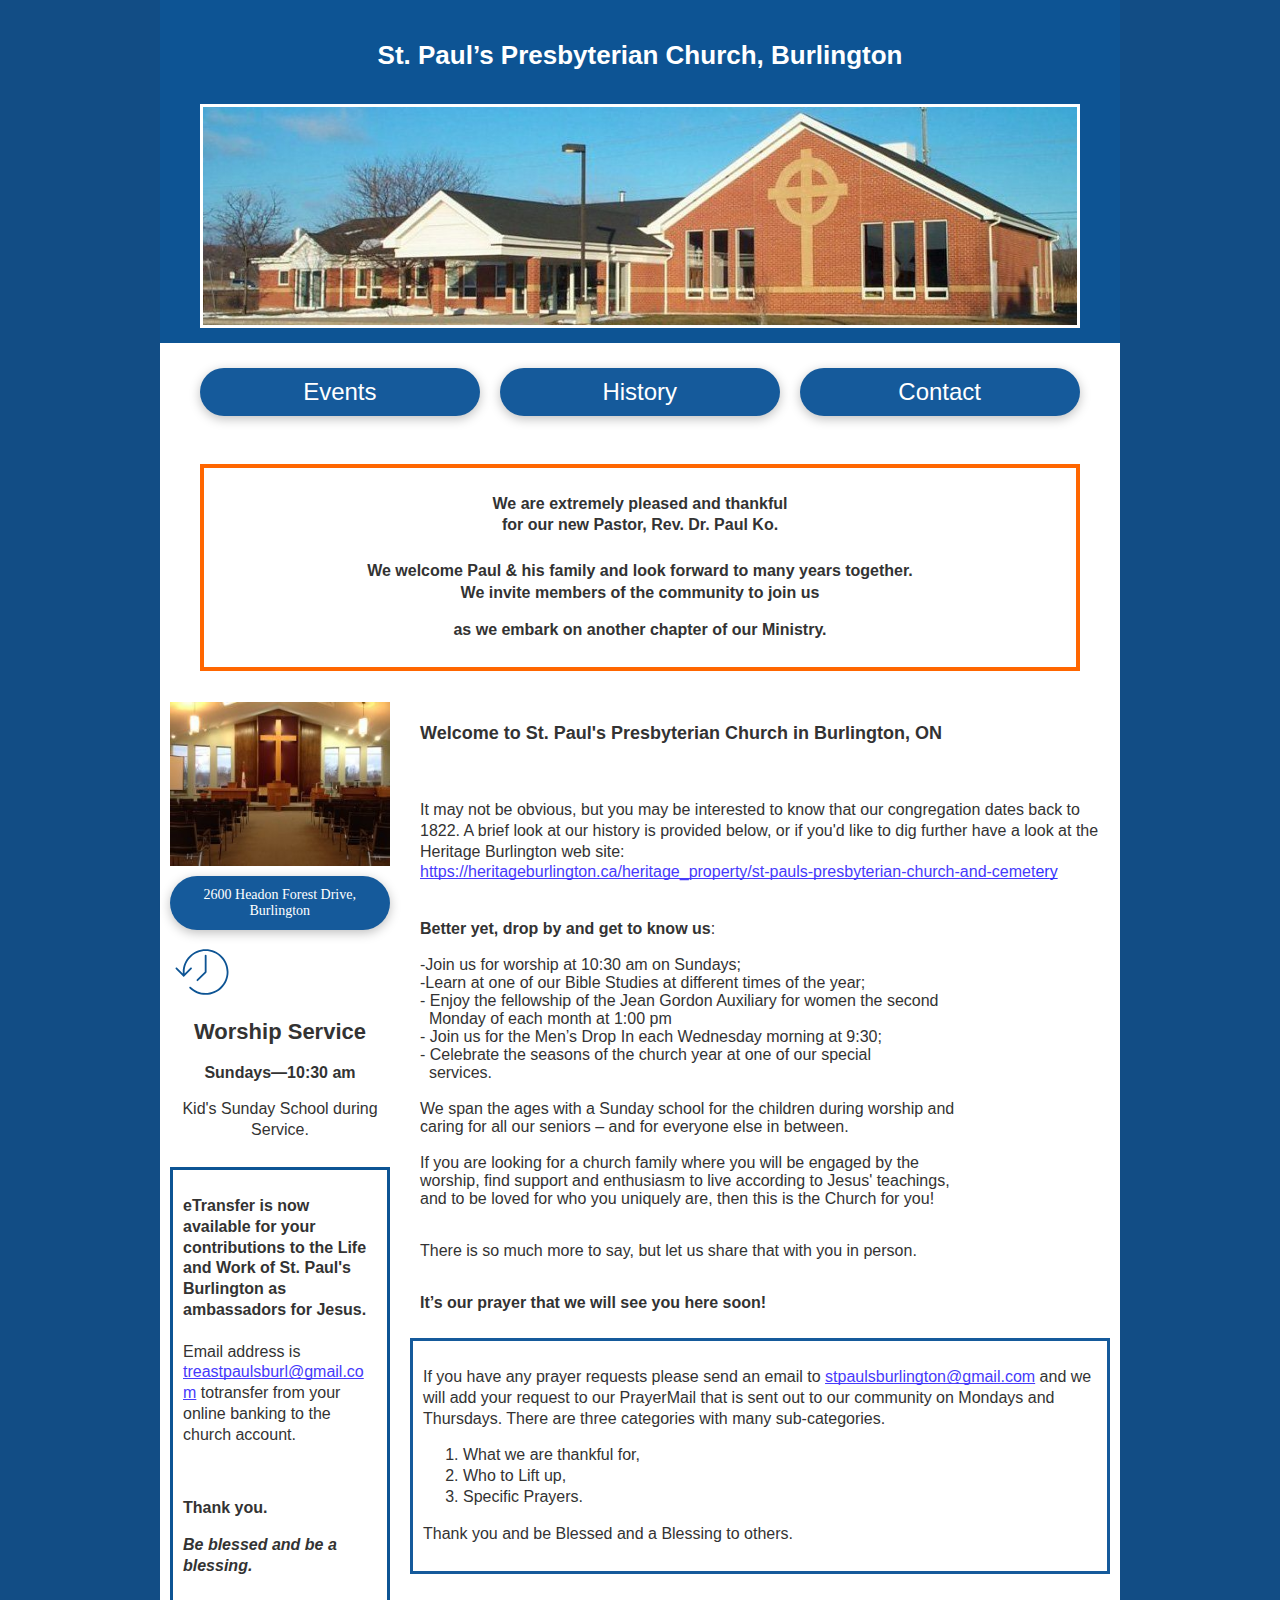
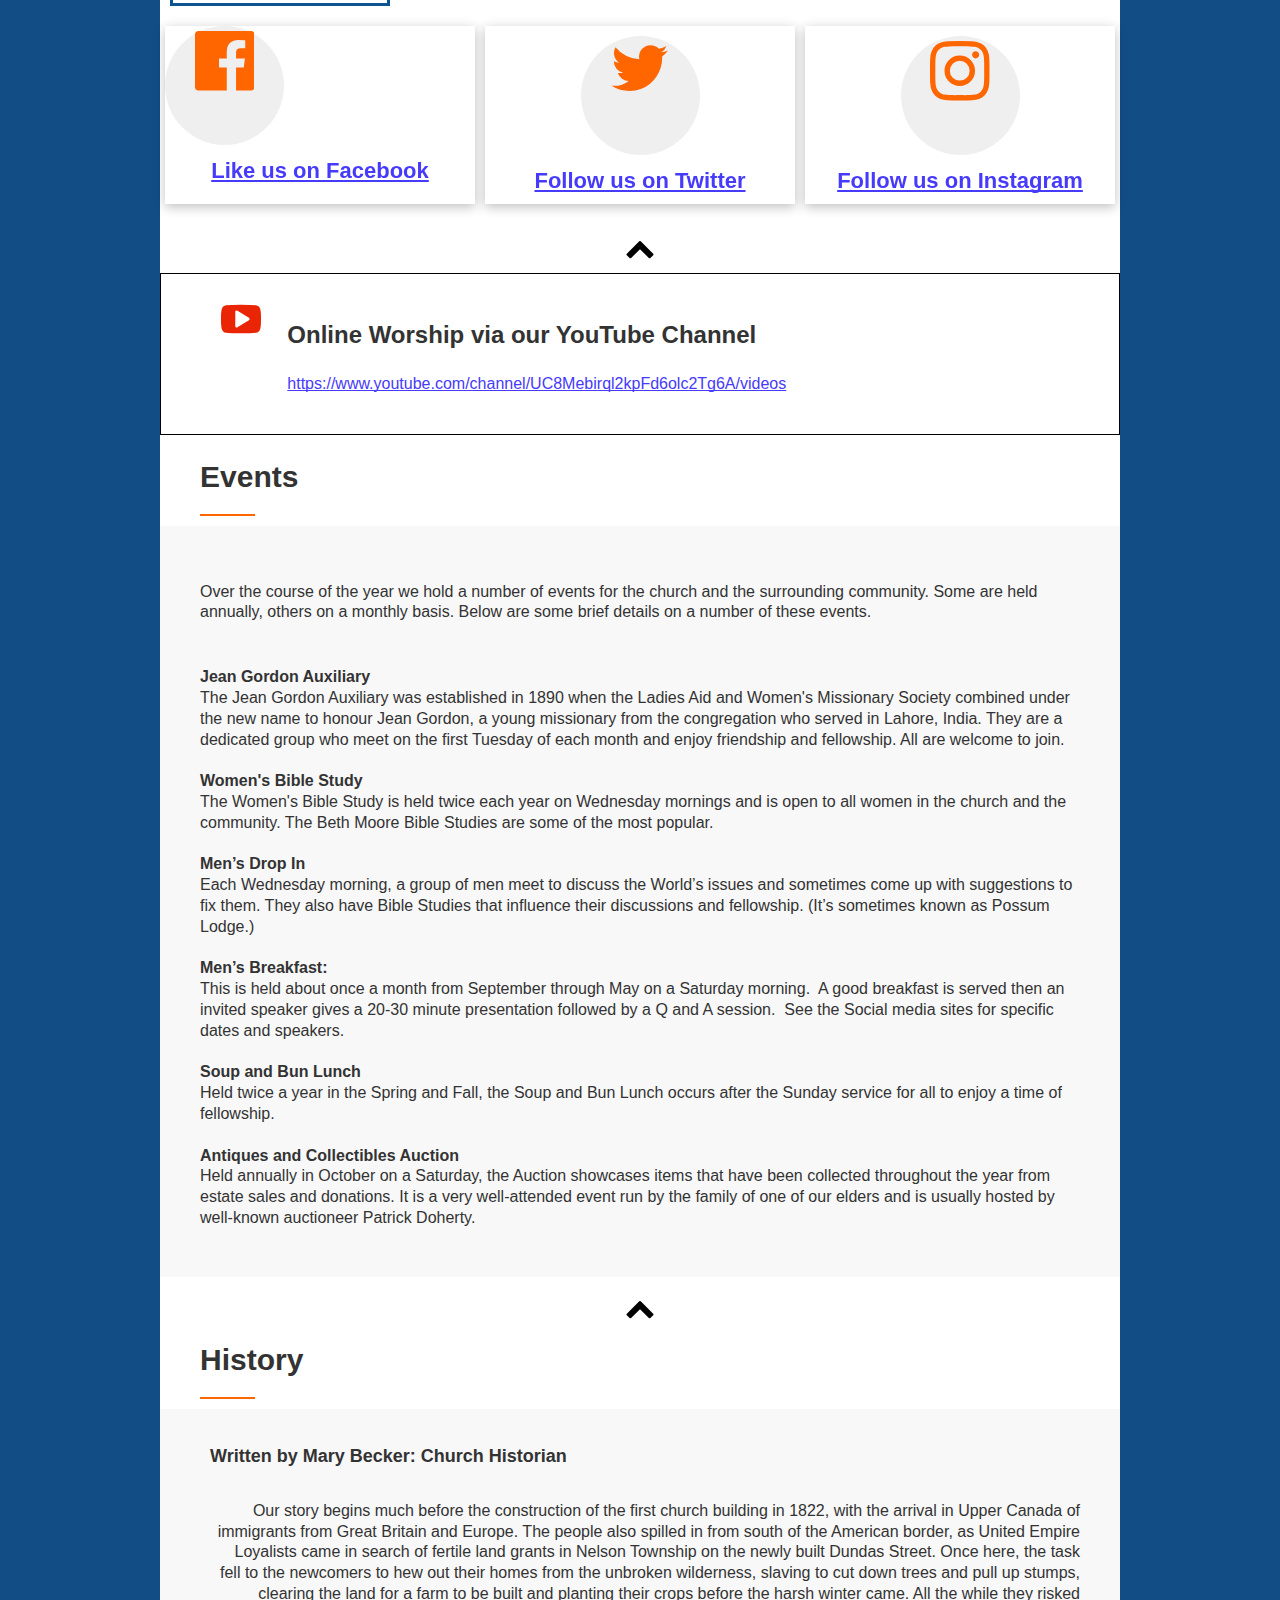
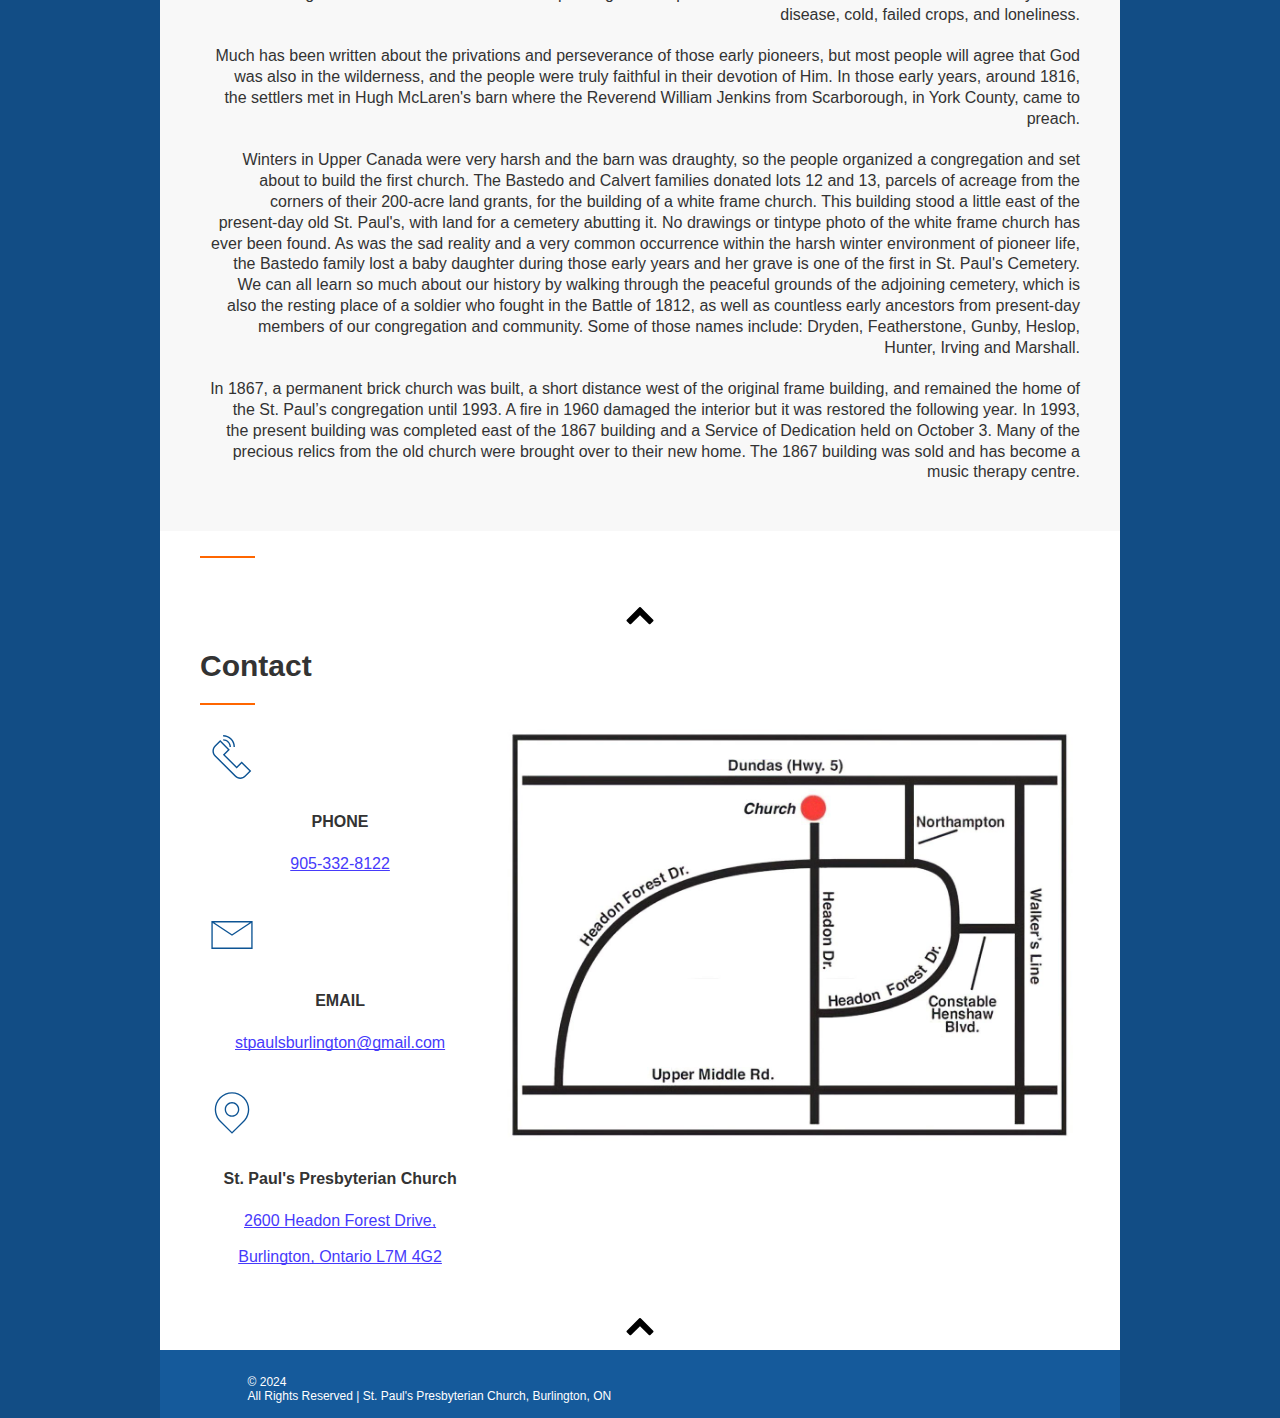
==== commit 42d41370: "moved link to youtube channel down below the fold, removed footer link to churchweb" ====
--- a/index.html
+++ b/index.html
@@ -2640,88 +2640,6 @@
                                       </div>
                                     </div>
                                   </div>
-                                  <div
-                                    class="dmRespRow u_1799339833"
-                                    id="1799339833"
-                                  >
-                                    <div
-                                      class="dmRespColsWrapper"
-                                      id="1241915883"
-                                    >
-                                      <div
-                                        class="u_1297358095 dmRespCol small-12 large-1 medium-1"
-                                        id="1297358095"
-                                      >
-                                        <div
-                                          class="u_1645571357 graphicWidget"
-                                          data-element-type="graphic"
-                                          data-widget-type="graphic"
-                                          id="1645571357"
-                                        >
-                                          <a
-                                            href="https://www.youtube.com/channel/UC8Mebirql2kpFd6olc2Tg6A/videos"
-                                            id="1350375724"
-                                            class=""
-                                            target="_blank"
-                                            file="false"
-                                          >
-                                            <svg
-                                              xmlns="http://www.w3.org/2000/svg"
-                                              viewBox="0 0 1792 1792"
-                                              id="1606466286"
-                                              class="svg u_1606466286"
-                                              data-icon-name="fa-youtube-play"
-                                            >
-                                              <path
-                                                fill="inherit"
-                                                d="M1280 896q0-37-30-54l-512-320q-31-20-65-2-33 18-33 56v640q0 38 33 56 16 8 31 8 20 0 34-10l512-320q30-17 30-54zM1792 896q0 96-1 150t-8.5 136.5-22.5 147.5q-16 73-69 123t-124 58q-222 25-671 25t-671-25q-71-8-124.5-58t-69.5-123q-14-65-21.5-147.5t-8.5-136.5-1-150 1-150 8.5-136.5 22.5-147.5q16-73 69-123t124-58q222-25 671-25t671 25q71 8 124.5 58t69.5 123q14 65 21.5 147.5t8.5 136.5 1 150z"
-                                              ></path>
-                                            </svg>
-                                          </a>
-                                        </div>
-                                      </div>
-                                      <div
-                                        class="u_1735859605 dmRespCol small-12 large-11 medium-11"
-                                        id="1735859605"
-                                      >
-                                        <div
-                                          class="u_1495557920 dmNewParagraph"
-                                          data-element-type="paragraph"
-                                          data-version="5"
-                                          id="1495557920"
-                                          style="
-                                            transition: opacity 1s ease-in-out
-                                              0s;
-                                          "
-                                        >
-                                          <p
-                                            class="m-size-19 size-24"
-                                            style="line-height: 1.2"
-                                          >
-                                            <span
-                                              style="
-                                                font-weight: bold;
-                                                display: initial;
-                                              "
-                                              class="m-font-size-19 font-size-24"
-                                              >Online Worship via our YouTube
-                                              Channel</span
-                                            >
-                                          </p>
-                                          <p style="line-height: 1.2">
-                                            <a
-                                              href="https://www.youtube.com/channel/UC8Mebirql2kpFd6olc2Tg6A/videos"
-                                              target="_blank"
-                                              runtime_url="https://www.youtube.com/channel/UC8Mebirql2kpFd6olc2Tg6A/videos"
-                                              type="url"
-                                              style="display: initial"
-                                              >https://www.youtube.com/channel/UC8Mebirql2kpFd6olc2Tg6A/videos</a
-                                            >
-                                          </p>
-                                        </div>
-                                      </div>
-                                    </div>
-                                  </div>
                                   <div class="dmRespRow" id="1289093936">
                                     <div
                                       class="dmRespColsWrapper"
@@ -3462,6 +3380,88 @@
                                               ></path>
                                             </svg>
                                           </a>
+                                        </div>
+                                      </div>
+                                    </div>
+                                  </div>
+                                  <div
+                                    class="dmRespRow u_1799339833"
+                                    id="1799339833"
+                                  >
+                                    <div
+                                      class="dmRespColsWrapper"
+                                      id="1241915883"
+                                    >
+                                      <div
+                                        class="u_1297358095 dmRespCol small-12 large-1 medium-1"
+                                        id="1297358095"
+                                      >
+                                        <div
+                                          class="u_1645571357 graphicWidget"
+                                          data-element-type="graphic"
+                                          data-widget-type="graphic"
+                                          id="1645571357"
+                                        >
+                                          <a
+                                            href="https://www.youtube.com/channel/UC8Mebirql2kpFd6olc2Tg6A/videos"
+                                            id="1350375724"
+                                            class=""
+                                            target="_blank"
+                                            file="false"
+                                          >
+                                            <svg
+                                              xmlns="http://www.w3.org/2000/svg"
+                                              viewBox="0 0 1792 1792"
+                                              id="1606466286"
+                                              class="svg u_1606466286"
+                                              data-icon-name="fa-youtube-play"
+                                            >
+                                              <path
+                                                fill="inherit"
+                                                d="M1280 896q0-37-30-54l-512-320q-31-20-65-2-33 18-33 56v640q0 38 33 56 16 8 31 8 20 0 34-10l512-320q30-17 30-54zM1792 896q0 96-1 150t-8.5 136.5-22.5 147.5q-16 73-69 123t-124 58q-222 25-671 25t-671-25q-71-8-124.5-58t-69.5-123q-14-65-21.5-147.5t-8.5-136.5-1-150 1-150 8.5-136.5 22.5-147.5q16-73 69-123t124-58q222-25 671-25t671 25q71 8 124.5 58t69.5 123q14 65 21.5 147.5t8.5 136.5 1 150z"
+                                              ></path>
+                                            </svg>
+                                          </a>
+                                        </div>
+                                      </div>
+                                      <div
+                                        class="u_1735859605 dmRespCol small-12 large-11 medium-11"
+                                        id="1735859605"
+                                      >
+                                        <div
+                                          class="u_1495557920 dmNewParagraph"
+                                          data-element-type="paragraph"
+                                          data-version="5"
+                                          id="1495557920"
+                                          style="
+                                            transition: opacity 1s ease-in-out
+                                              0s;
+                                          "
+                                        >
+                                          <p
+                                            class="m-size-19 size-24"
+                                            style="line-height: 1.2"
+                                          >
+                                            <span
+                                              style="
+                                                font-weight: bold;
+                                                display: initial;
+                                              "
+                                              class="m-font-size-19 font-size-24"
+                                              >Online Worship via our YouTube
+                                              Channel</span
+                                            >
+                                          </p>
+                                          <p style="line-height: 1.2">
+                                            <a
+                                              href="https://www.youtube.com/channel/UC8Mebirql2kpFd6olc2Tg6A/videos"
+                                              target="_blank"
+                                              runtime_url="https://www.youtube.com/channel/UC8Mebirql2kpFd6olc2Tg6A/videos"
+                                              type="url"
+                                              style="display: initial"
+                                              >https://www.youtube.com/channel/UC8Mebirql2kpFd6olc2Tg6A/videos</a
+                                            >
+                                          </p>
                                         </div>
                                       </div>
                                     </div>
@@ -4319,40 +4319,7 @@
                                             text-align: center;
                                           "
                                           data-version="5"
-                                        >
-                                          <p class="text-align-center size-12">
-                                            <span
-                                              class="font-size-12"
-                                              style="
-                                                display: initial;
-                                                color: rgb(255, 255, 255);
-                                              "
-                                              ><span
-                                                style="
-                                                  display: initial;
-                                                  color: rgb(255, 255, 255);
-                                                "
-                                                class="font-size-12"
-                                                >Powered by</span
-                                              > </span
-                                            ><a
-                                              href="https://www.churchwebcanada.ca/"
-                                              target="_blank"
-                                              class="font-size-12"
-                                              style="
-                                                display: initial;
-                                                color: rgb(255, 255, 255);
-                                              "
-                                              >Churchweb Canada</a
-                                            ><span
-                                              style="
-                                                color: rgb(255, 255, 255);
-                                                display: initial;
-                                              "
-                                              ><br
-                                            /></span>
-                                          </p>
-                                        </div>
+                                        ></div>
                                       </div>
                                     </div>
                                   </div>
--- a/St. Paul’s Presbyterian Church, Burlington_files/d86e27e6_1.min.css
+++ b/St. Paul’s Presbyterian Church, Burlington_files/d86e27e6_1.min.css
@@ -1,1333 +1,10524 @@
-*{border:0 solid #155a9b}
-*{scrollbar-arrow-color:#fff;scrollbar-track-color:#F2F2F2;scrollbar-face-color:#C0C0C0;scrollbar-highlight-color:#C0C0C0;scrollbar-3dlight-color:#C0C0C0;scrollbar-shadow-color:#C0C0C0;scrollbar-darkshadow-color:#C0C0C0;scrollbar-width:12px}
-#iOSWrapper{height:auto !important}
-body{width:100%;overflow:hidden;-webkit-text-size-adjust:100% !important;-ms-text-size-adjust:100% !important}
-#dm table img{width:auto}
-A IMG{border:none}
-h1,h2,h3,h4,h5,h6,ul{margin-left:0;margin-right:0}
-DD,DT{margin:0}
-#dm video{max-width:100% !important;display:block;margin:10px auto}
-iframe.fb_ltr{max-width:100%}
-.displayNone{display:none}
-.dmInner *{-webkit-font-smoothing:antialiased}
-span.oneIcon:before{display:inline-block}
-.clearfix,img,ul,li,a,iframe,input[type="image"]{vertical-align:top}
-#iscrollBody{position:relative}
-.blurry{-webkit-filter:blur(1px)}
-#site_content{position:relative}
-.fixedPart{z-index:2222}
-.dmOuter{word-wrap:break-word}
-.dmInner{font-size:16px;background:#e8f2fb;color:#333}
-.dmDesktopBody .dmInner{min-width:960px}
-.dmInner a{color:#0f416f}
-.dmInner ul:not(.defaultList),.dmInner ol:not(.defaultList){padding:0}
-.dmHeader{background:#155a9b;color:#fff;text-align:center;position:relative;width:100%;max-width:100%}
-.dm-title{text-align:center;font-weight:bold;font-size:21px;clear:both;padding:3px 3px 6px;max-height:150px;line-height:1.2;cursor:default;max-width:100%}
-#fixHead{text-align:center;z-index:203;position:relative;overflow:hidden;margin:0;vertical-align:middle;-webkit-transform:translate3d(0,0,0);-o-transform:translate(0,0);-moz-transform:translate(0,0);-ms-transform:translate(0,0);min-height:51px;height:auto;overflow:visible;-moz-box-shadow:inset 0 -1px 0 rgba(255,255,255,0.1);-webkit-box-shadow:inset 0 -1px 0 rgba(255,255,255,0.1);box-shadow:inset 0 -1px 0 rgba(255,255,255,0.1)}
-#fixHead .dm-title{position:static;box-shadow:none;-webkit-box-shadow:none;-moz-box-shadow:none;font-weight:400}
-#fixHead .txt{color:#3c8cd7;position:relative;top:12px;font-size:20px}
-#logo-div{position:relative}
-#fixHead #logo-div{display:inline-block;padding:0;margin:3px 0}
-#fixHead img.fixLogo{transform:translate3d(0,0,0);height:50px}
-.logoTitleWrapper{}
-#fixHead .logoTitleWrapper{min-height:51px;padding-top:1px}
-.standard-var5 .dm-title{text-shadow:none;line-height:normal;background:none;margin:0;text-align:left}
-.standard-var #fixHead .dm-title{display:inline-block;width:auto;text-align:center;text-overflow:ellipsis;overflow:hidden;padding:0;max-height:none;background-image:none;line-height:normal;margin:4px 0 5px 45px}
-DIV.dmBody{padding:0;clear:both}
-.dmContent{margin:0;padding:0}
-#site_content ul:not(.defaultList),#site_content ol:not(.defaultList){-webkit-padding-start:0;-moz-padding-start:0;list-style-position:inside}
-#innerBar{z-index:200;position:relative;height:36px;width:100%;font-size:20px;margin:0;-moz-user-select:none;-ms-user-select:none;user-select:none}
-.fixedPart .freeHeader{z-index:200}
-.freeHeader{z-index:99;position:relative;transform:translate3d(0,0);box-sizing:border-box}
-.dmHeader.freeHeader:not(:empty){padding:4px}
-li.liRemoveBorder{border-bottom:none}
-body.noFontIcons #dm .navIcon.hasFontIcon{background-image:url([data-uri])}
-#dm .dmRespRow.dmRespRowNoPadding{padding:0}
-.dmLargeBody .dmBody .dmRespRowsWrapper,.dmRespRow.dmInnerBarRow,.dmMobileBody .dmLayoutWrapper,#dmSlideRightNavRight #site_content{background-color:transparent}
-.dmRespRowsWrapper{max-width:960px;margin:0 auto}
-.dmRespCol>.dmBlockElement:not(:first-child),.dmRespCol>[dmle_extension]:not(:first-child){margin-top:10px}
-.dmRespCol>.dmSectionImgHome+.dmBlockElement,.dmRespCol>.dmSectionImgHome+[dmle_extension]{margin-top:0}
-.dmTabletBody .dmRespRow{margin-top:-1px}
-.mac.dmTabletBody .standardHeaderLayout #upperFloatingNav{margin-top:-1px;z-index:1;position:relative}
-#slideDownNav{overflow:visible;display:none;width:100%}
-#slideDownNav,#slideUpNav{position:absolute;z-index:201}
-.dmNavigation{margin:0;font-family: inherit;background:#3c8cd7}
-.dmNavigation li{-webkit-transition:all 0.5s cubic-bezier(0.25,1,0.25,1);-o-transition:all 0.5s cubic-bezier(0.25,1,0.25,1);-moz-transition:all 0.5s cubic-bezier(0.25,1,0.25,1);-ms-transition:all 0.5s cubic-bezier(0.25,1,0.25,1);-moz-transition-delay:.1s;-webkit-transition-delay:.1s;-o-transition-delay:.1s;position:relative;cursor:pointer;overflow:hidden;transform:translate3d(0,0,0)}
-.dmNavigation li a{text-decoration:none;display:block;color:#fff;padding:15px 30px;text-align:left;white-space:normal;margin-top:0 \9
-}
-.dmNavigation li.dmSub{z-index:0}
-.dmNavigation li.dmSub.hasdmSub{z-index:1}
-.dmNavigation ul{background-color:transparent}
-.dmNavigation li.hasdmSub{cursor:pointer;z-index:2;position:relative}
-.dmNavigation .navItemIconBg{display:none}
-.dmNavigation .navItemText{display:block;overflow:hidden;text-overflow:ellipsis;white-space:nowrap;padding-right:30px;width:100%;height:21px \9
-}
-.dmNavigation li a.currentPage .navItemText{font-weight:bold;color:#fff}
-.dmNavigation li:not(.hasdmSub) a.currentPage .navItemArrowBg{display:none}
-.dmNavigation .navItemArrow{width:4px;background-color:#fff;height:10px;display:block;position:absolute;left:10px;top:4px}
-.dmNavigation .navItemArrow:after{content:'';transform:rotate(90deg);display:block !important;background-color:#fff;width:4px;height:10px;position:absolute;top:3px;left:-3px}
-.dmNav{margin-top:20px}
-.dmNav li{position:relative}
-.dmNav li a{height:100%;display:block;padding:17px 10px;text-decoration:none}
-.desktopTopNav .dmNavigation a{border-top:1px solid rgba(255,255,255,0.15)}
-.desktopTopNav>.dmNavigation>li:first-child>a{border-top:0}
-.dmNavigation .dmNavItemSelected.navButtonLi.dmSub>a.currentPage,.dmNavigation .dmNavItemSelected.navButtonLi.dmSub>a.currentPage:hover{cursor:default;border-bottom:none}
-.dmNavigation .navButtonLi a span.navItemText,.dmNavigation .navButtonLi a span.navItemText:hover{color:#fff}
-.desktopTopNav.desktopTopNavMoreBtn .dmNavigation .navItemText,.desktopTopNav.hasdmSub .dmNavigation .navItemText{font-size:15px}
-#slideDownNav .dmNavigation li:last-child{border-radius:0}
-.dmOnlySkinny #upperFloatingNavigation.dmNavWrapper{display:inline-block}
-.dmLargeBody .imageWidget:not(.displayNone){display:inline-block;max-width:100%}
-.dmLargeBody .dmImgCoverWrapper.imageWidget{display:block}
-.imageWidget:not(.displayNone)[data-placeholder='true']{display:block}
-.imageWidget:not(.displayNone) img,.dmImgCoverWrapper:not(.imageWidget)>img{width:100%}
-.dmDivider.defaultDivider{min-height:1px;background-color:rgba(51,51,51,0.2);margin:0}
-h3,.innerPanel h3{font-weight:normal;font-size:23px}
-#dm .dmRespColsWrapper{display:block}
-.dmStandardDesktop .freeHeader{display:none}
-.dmNewParagraph{text-align:left;margin:8px 0;padding:2px 0}
-.dmInner #slideDownNav{transition:all 0.5s !important;-webkit-transform:scale3d(1,1,1);-o-transform:scale(1,1);-moz-transform:scale(1,1);-ms-transform:scale(1,1);overflow:hidden}
-#slideDownNav.dmSlideNavClose{opacity:0}
-#slideDownNav.dmSlideNavOpen{opacity:1}
-.dmRespRow.dmHomeTopContent.dmImgCoverRow{padding-top:0;padding-bottom:0}
-.dmRespRow.dmImgCoverTxtRow{padding-top:0;padding-bottom:10px}
-.dmRespRow.dmHomeTopContent.dmImgCoverRow .dmRespCol>.dmImgCoverWrapper .imageWidget{overflow:hidden;max-height:400px}
-.dmLargeBody .fHeader .dmRespRow .dmRespCol,.dmLargeBody .dmRespRowsWrapper>.dmRespRow .dmRespCol{padding-left:0.75%;padding-right:0.75%}
-.dmLargeBody .fHeader .dmRespRow .dmRespCol:first-child,.dmLargeBody .dmRespRowsWrapper>.dmRespRow .dmRespCol:first-child{padding-left:0;padding-right:1.5%}
-.dmLargeBody .fHeader .dmRespRow .dmRespCol:last-child,.dmLargeBody .dmRespRowsWrapper>.dmRespRow .dmRespCol:last-child{padding-right:0;padding-left:1.5%}
-.dmLargeBody .fHeader .dmRespRow .dmRespCol:only-child,.dmLargeBody .dmRespRowsWrapper>.dmRespRow .dmRespCol:only-child{padding-left:0;padding-right:0}
-.dmRespRow.dmHomeMiddleContent .dmRespCol .dmSectionImgHome,.dmRespCol.firstSection div.dmTxtSection{margin:0 auto 20px}
-.dmInlineMapHome{margin-bottom:20px}
-.dmRssHome.shapeRssFeed .dmLinkList .dmTitleDiv{padding:5px 0}
-#dm .dmStandardDesktop .dmSocialHub.dmSocialHome a{margin:7px}
-#dm .dmStandardTablet .dmSocialHub.dmSocialHome a{margin:3px}
-#dm .dmStandardTablet .dmSocialHub.dmSocialHome .socialHubIcon{width:44px;height:44px;background-size:44px}
-#dm .dmStandardDesktop .dmRespRow.dmHomeTopContent .dmRespCol hr.dmDivider,#dm .dmStandardDesktop .dmRespRow.dmHomeMiddleContent .dmRespCol hr.dmDivider,#dm .dmStandardTablet .dmRespRow.dmHomeTopContent .dmRespCol hr.dmDivider,#dm .dmStandardtablet .dmRespRow.dmHomeMiddleContent .dmRespCol hr.dmDivider{margin-top:30px}
-.dmRespCol.firstSection div.dmTxtSection{background-color:rgba(0,0,0,0.1);line-height:1.5em;padding:21px 20px}
-.dmRespCol.secondSection div{line-height:1.5em}
-.homeReadMore{text-align:right}
-.dmLargeBody .dmRespRow.dmHomeMiddleContent h3,.dmLargeBody .dmRespRow.dmHomeBottomContent h3{margin-top:0}
-.dmBussinessInfoTopTop span,.dmBussinessInfoTopBottom span,.dmBussinessInfoBottom span{width:100%;display:inline-block}
-.dmBussinessInfoTopTop span:not(:last-child){margin-bottom:10px}
-.dmBussinessInfoTopBottom span{font-size:15px;margin-bottom:5px}
-.dmBussinessInfoBottom span{margin-bottom:5px}
-.dmRespRow.dmHomeTopContent.dmImgCoverRow .flex-container.dmImageSlider{margin:0}
-.dmRespRow.dmHomeMiddleContent{padding-top:0;padding-bottom:0}
-.dmRespCol.firstSection .dmTxtSection{min-height:200px}
-.dmRespRow.dmHomeMiddleContent .dmRespCol .dmSectionImgHome img{width:100%}
-.dmHomeAboutSectionTxt{margin-bottom:0}
-#dm .dmPageLink.dmWidget.dmlinkPageBtn{background:transparent;background-color:transparent !important;color:#155a9b;border:0;box-shadow:none;-webkit-box-shadow:none;-moz-box-shadow:none;text-align:right;margin:0;min-height:21px}
-#dm .dmPageLink.dmWidget.dmlinkPageBtn:hover{color:rgba(21,90,155,0.8)}
-#dm .dmOperationHoursHome.dmHoursOfOperation h3{display:none}
-#innerBar.lineInnerBar{display:table;width:100%;box-shadow:none;-webkit-box-shadow:none;-moz-box-shadow:none;font-size:20px;margin-top:30px;margin-bottom:30px;background-color:transparent;color:#333}
-.innerPageTitle{display:block;text-align:center;color:#fff;margin:3px 65px;padding:6px 0;white-space:nowrap;overflow:hidden;text-overflow:ellipsis;box-sizing:border-box;word-wrap:normal}
-#innerBar .titleLine{display:table-cell;vertical-align:middle;width:50%}
-.dmPageTitleRow:not(#innerBar){display:none}
-.titleLine hr{min-height:1px;background-color:rgba(51,51,51,0.2)}
-.lineInnerBar .innerPageTitle{display:table-cell;vertical-align:middle;text-transform:capitalize;text-align:left;margin:0;padding:4px 15px 0;color:#333;font-family: inherit;white-space:nowrap}
-.dmAboutBlock{list-style:none;margin:0;padding:0}
-.dmAboutBlock hr{border-bottom:1px solid rgba(51,51,51,0.3);margin:0 0 8px}
-.dmAboutRespTitle{font-size:1.3em;margin-bottom:20px;display:none}
-.dmAboutField{font-size:20px;font-weight:normal;margin-bottom:8px}
-.dmAboutValue{padding-bottom:12px}
-.dmContactDefaultMapBtn{float:right}
-.dmRespRow.dmContactMapRow h3{margin-top:0}
-#dm .dmform.default.dmContactDefaultForm h3.dmform-title.dmwidget-title{margin:0}
-.dmRespRow.dmContactFormRow .dmform.default.dmContactDefaultForm .dmform-wrapper{margin:0 -15px}
-.dmPhotoGallery.dmPhotoGalleryResp.dmPageWidget{margin:0}
-.dmPhotoGallery .backBtn,.uiSocialContainer .closeBtn{cursor:pointer}
-.dmRespRow.dmContactBusInfoRow{padding-top:0}
-.dmStandardTablet .dmRespCol.dmAboutTopSecondSection div h3{margin-top:0}
-.dmStandardDesktop .dmRespCol.dmAboutTopSecondSection div h3{margin-top:0}
-.dmStandardDesktop .dmAboutValue li{display:list-item;width:48%;box-sizing:border-box;line-height:17px;margin-bottom:8px;vertical-align:top}
-.dmStandardDesktop .dmAboutValue li:nth-child(2n+1){padding-right:10px}
-.dmStandardDesktop .dmRespRow .dmContactBusInfoRow,.dmStandardDesktop .dmRespRow.dmContactMapBtnRow,.dmStandardTablet .dmRespRow .dmContactBusInfoRow,.dmStandardTablet .dmRespRow.dmContactMapBtnRow{padding-bottom:0}
-.dmStandardDesktop .dmRespRow.dmContactBusInfoRow h3,.dmStandardTablet .dmRespRow.dmContactBusInfoRow h3{margin-top:0}
-.dmStandardDesktop .dmRespRow.dmContactMapRow,.dmStandardDesktop .dmRespRow.dmContactFormRow,.dmStandardTablet .dmRespRow.dmContactMapRow,.dmStandardTablet .dmRespRow.dmContactFormRow{padding-top:0;padding-bottom:0}
-.dmform.dmContactDefaultForm .dmform-wrapper form{padding:0}
-.dmFooterContainer{position:relative}
-.dmFooter{font-size:1em;font-weight:normal;text-align:left;background:#e8f2fb;color:#333;padding:0}
-.dmRespRow.dmFooterContent{padding-top:0}
-.dmFullFooterResp .dmFooterContent{padding:30px 0}
-.dmLargeBody .dmFooterResp>.dmRespRow .dmRespCol{padding-left:0.75%;padding-right:0.75%}
-.dmLargeBody .dmFooterResp>.dmRespRow .dmRespCol:first-child{padding-left:0;padding-right:1.5%}
-.dmLargeBody .dmFooterResp>.dmRespRow .dmRespCol:last-child{padding-right:0;padding-left:1.5%}
-.dmLargeBody .dmFooterResp>.dmRespRow .dmRespCol:only-child{padding-left:0;padding-right:0}
-.dmLargeBody .dmRespRow.dmFooterContent h3{margin-top:0}
-.dmFooterTxt{margin-bottom:20px}
-.dmFullFooterResp .dmSocialHub{text-align:center}
-.defaultSocialHead .dmSocialHub{text-align:left}
-.freeHeaderRowSide .dmLinksMenuHeader.desktopNavWrapper{text-align:right}
-.dmLinksMenuHeader.desktopNavWrapper{text-align:center}
-.dmLinksMenu.desktopNavWrapper{text-align:center}
-.skinnyHeaderLayout .freeHeaderRowSide .dmLinksMenu.desktopNavWrapper{text-align:right}
-.skinnyHeaderLayout .dmLinksMenu.desktopNavWrapper{text-align:center}
-.dmLinksMenu:not([navigation-id]){float:none !important;display:block}
-.dmLinksMenu>ul{display:block;margin:0;font-size:0}
-.dmHeaderDefaultH1{text-align:left;margin:0}
-.dmStandardDesktop{display:block}
-.dmNavigation li a.currentPage .navItemText{font-weight:normal}
-.desktopTopNav{display:inline-block;margin-left:20px;margin-right:20px;vertical-align:top}
-.desktopTopNav:last-child{margin-right:0}
-.desktopTopNav>a,.desktopTopNav.desktopTopNavMoreBtn>.navItemText{font-weight:bold;font-size:14px;text-decoration:none}
-.desktopTopNav>a:hover,.dmNavItemSelected>a,.desktopTopNav.desktopTopNavMoreBtn>.navItemText:hover{color:#fff;cursor:pointer}
-.desktopTopNav>a{font-size:18px;color:#fff;display:inline-block;text-align:left}
-.desktopTopNav>a:hover{color:rgba(255,255,255,0.8)}
-.dmNavItemSelected>a,.dmNavItemSelected>a:hover,.dmNavItemSelected.navButtonLi>a{color:#fff;border-bottom:#fff 3px solid}
-.dmNavigation .dmNavItemSelected.navButtonLi>a{color:#fff;border-bottom:0}
-.desktopNavWrapper ul li{position:relative;list-style:none;vertical-align:middle}
-.desktopNavWrapper ul li ul li{height:auto;overflow:visible}
-body.dmLargeBody .desktopNavWrapper ul li:hover>ul,body.dmLargeBody .desktopNavWrapper ul li>ul:hover{display:block}
-.desktopNavWrapper>ul>li>ul{display:none;-webkit-backface-visibility:hidden;position:absolute;top:170%;z-index:9999;min-width:100%;margin:0}
-.desktopNavWrapper>ul>li>ul.openAbove{bottom:100%;margin:0 0 10px 0}
-#dm .dmLinksMenu.desktopNavWrapper>ul>li>ul{top:auto}
-.dmDesktopBody .dmOnlySkinny .desktopNavWrapper>ul>li:last-child>ul{right:-10px}
-.dmTabletBody .desktopNavWrapper>ul>li:last-child>ul{}
-.desktopTopNavMoreBtn .dmSub a{white-space:normal}
-.desktopNavWrapper>ul>li>ul:before{content:'';width:100%;height:20px;position:absolute;top:-20px;left:0}
-.desktopNavWrapper>ul>li>ul.openAbove:before{top:100%}
-.desktopNavWrapper ul ul ul li.dmSub2 a{position:relative;padding-left:45px !important}
-.desktopNavWrapper ul ul ul li.dmSub2 ul a{position:relative;padding-left:60px !important}
-.desktopHeader .dm-title:before{min-height:51px}
-.fHeader .freeHeaderImage{vertical-align:middle;max-width:300px;max-height:65px}
-.desktopHeader #dm-logo-image{vertical-align:middle;max-width:300px;max-height:65px}
-.dmDesktopBody .standardHeaderLayout #dm-logo-image{max-width:900px}
-.dmTabletBody .standardHeaderLayout #dm-logo-image{max-width:none}
-.skinnyHeaderLayout .dmHeader .dmRespCol,.standardHeaderLayout .dmHeader{display:table;float:none;height:50px}
-.skinnyHeaderLayout .fHeader .dmHeader .dmRespCol{float:left}
-#dm .fHeader .dmHeaderContent.freeHeaderRow1{padding:30px 0 0 0}
-#dm .fHeader .dmHeaderContent.freeHeaderRow1 .dmHeaderDefaultH1{text-align:center}
-#dm .fHeader .imageMode .freeHeaderTitle{display:none}
-#dm .fHeader .titleMode .logo-imageWidget,#dm .fHeader .titleMode .freeHeaderImage{display:none}
-.fHeader .dmHeaderStack .freeHeaderImage{margin-right:auto;margin-left:auto;display:block;float:none}
-#dm .fHeader .dmHeaderContent.freeHeaderRow2{padding:0}
-.dmStandardDesktop .logoTitleWrapper{display:table-cell;float:none;text-align:left;vertical-align:middle;min-width:70px}
-.logoTitleWrapper>div{display:inline-block}
-.standardHeaderLayout .dmStandardDesktop .logoTitleWrapper{text-align:center;display:block;width:960px;margin:auto}
-.dmTabletBody .standardHeaderLayout .dmStandardDesktop .logoTitleWrapper{width:100%}
-.standardHeaderLayout .desktopNavWrapper{padding:0}
-.skinnyHeaderLayout .desktopNavWrapper{display:table-cell;vertical-align:bottom;text-align:right}
-#upperFloatingNavigation{margin:14px auto;max-width:960px}
-.desktopNavWrapper #slideDownNav{max-width:912px;left:0;right:0;text-align:right;margin:0 auto}
-.desktopNavWrapper #slideDownNav .dmNavigation{display:inline-block}
-.desktopNavWrapper #slideDownNav .dmNavigation .navItemText{width:100%;text-align:left}
-#slideDownNav ul.dmNavigation a{font-size:14px}
-.desktopHeaderBox{max-width:100%}
-.desktopHeaderBox .dmRespColsWrapper{max-width:100%}
-.dmStandardTablet .dmRespRow.dmHomeTopContent.dmImgCoverRow .dmRespCol>.dmImgCoverWrapper{overflow:visible}
-.dmRespRow:not(.dmPlaceHolderRespRow) .dmRespColsWrapper .dmRespCol:not(.content-removed):only-child:empty{min-height:100px}
-.dmRespRow:not(.dmPlaceHolderRespRow) .dmRespCol.emptyColumn:not(.content-removed),.dmRespRow:not(.dmPlaceHolderRespRow) .dmRespCol:not(.content-removed):empty{min-height:1px}
-body .desktopHeader #dm-logo-image{max-height:100% !important;width:100%}
-#dmFirstContainer .dmRespRowsWrapper:after,#dmFirstContainer .dmRespRowsWrapper:before,.dmSidebarRowsWrapper:after,.dmSidebarRowsWrapper:before{content:"";display:table}
-.dmInner a{outline:none}
-.skinnyHeaderLayout .fHeader .dmHeader .dmRespCol{display:block;height:auto}
-.dmInner .desktopNavWrapper>ul>li>ul{position:absolute}
-#dm .dmLinksMenu.desktopNavWrapper>ul>li>ul:before{display:none}
-#innerBar{z-index:80}
-.desktopTopNav:first-child,.desktopTopNavBtnHidden+.desktopTopNav{margin-left:0}
-#logo-div>a{width:100%;height:100%;display:inline-block}
-body.dmDesktopBody .desktopNavWrapper ul li.hover>ul,body.dmDesktopBody .desktopNavWrapper ul li:hover>ul,body.dmDesktopBody .desktopNavWrapper ul li>ul.hover,body.dmDesktopBody .desktopNavWrapper ul li>ul:hover{display:block}
-.dmInner a{vertical-align:inherit}
-.innerList li>font>p{display:inline}
-body.dmLargeBody .desktopNavWrapper ul li:hover>ul,body.dmLargeBody .desktopNavWrapper ul li>ul:hover{display:block}
-body.dmLargeBody .desktopNavWrapper ul li:hover>ul,body.dmLargeBody .desktopNavWrapper ul li>ul:hover{display:block}
-a[dont-color-link]{color:inherit}
-.dmDesktopBody .desktopNavWrapper>ul>li:last-child>ul{right:0}
-#hcontainer .dmHeaderResp .defaultMultilingualExtensionRow{padding-top:0;padding-bottom:0}
-#hcontainer .dmHeaderResp .defaultMultilingualExtensionColumn{min-height:32px}
-#hcontainer .dmHeaderResp .defaultMultilingualExtensionColumn .multilingualWidget{float:right}
-.dmLinksMenu>ul{display:block;margin:0;font-size:inherit}
-.dmNavigation .navItemText{padding-right:0}
-.dmNavigation li a{padding:15px 60px 15px 30px}
-#leftSidebar{transition:opacity .3s ease-out}
-body:not([class*='snapjs-']) #leftSidebar{opacity:0}
-body[class*='snapjs-'] #leftSidebar{opacity:1}
-.dmReadySection .dmNewParagraph{margin:0}
-.dmReadySection .inlineMap{height:163px}
-.imageAndTextSectionColumn{text-align:center}
-.ImageAndButtonSection .dmRespCol,.BasicImageSection .dmRespCol{text-align:center}
-#dm .dmInner .dmReadySection .dmWidget:not(.displayNone){display:block;margin:10px auto}
-#dm .CallForActionTmpl{text-align:center;padding-top:150px;padding-bottom:150px;background-position:50%;background-size:cover;background-repeat:no-repeat;background-image:url(https://dp-cdn.multiscreensite.com/bfsImages/sunset-hair.jpg)}
-.CallForActionSection .dmWidget.sectionButton{margin-top:120px}
-#dm .imgTxtBtnTmpl .imgTxtBtnSectionTitle{margin-top:25px}
-#dm .imgTxtBtnTmpl *,#dm .fullTxtBtnTmpl *,#dm .fullTxtSocialTmpl *,#dm .titleTxtCallSection *,#dm .nearbyTxtMapBtnSection *,#dm .likeTxtSection *,#dm .videoShareSection *,#dm .txtMeetingSection *{text-align:center}
-.imgTxtBtnTmpl .sectionParagraph,.fullTxtBtnTmpl .sectionParagraph,.fullTxtSocialTmpl .sectionParagraph,.titleTxtCallSection .sectionParagraph,.nearbyTxtMapBtnSection .sectionParagraph,.likeTxtSection .sectionParagraph{margin-bottom:26px}
-#dm .fullTxtSocialTmpl{text-align:center;padding-top:120px;padding-bottom:60px;background-position:50%;background-size:cover;background-repeat:no-repeat;background-image:url(https://dd-cdn.multiscreensite.com/themes/sections/sectionImg5.jpg)}
-.ImageAndTextSection [data-placeholder='true']{height:150px}
-.ImageAndTextSection [data-placeholder='true']:before{top:20px}
-.ImageAndTextSection [data-placeholder='true']:after{top:20px}
-.dmReadySection .dmform-wrapper{margin:0 -15px}
-#dm .dmInner .dmReadySection .dmformsubmit{margin:10px 15px}
-.ContactUsSection .inlineMap{height:173px;margin-bottom:10px}
-.SocialSection .dmTwitterFeed{margin:0}
-.dmReadySection .dmSocialHub{margin:0}
-.dmReadySection .dmSocialHub>div{text-align:center}
-#dm .dmReadySection .dmSocialHub a{margin:2px 8px}
-#dm .dmReadySection h3{margin:0 0 20px;padding:0}
-.sectionContactBox{margin-bottom:20px}
-#dm .dmRespRow.dmSmartSection h1{margin:0 0 20px;padding:0;font-weight:normal;font-size:26px}
-#dm .dmRespRow.dmSmartSection h1 *{font-size:26px}
-.readySectionTitle{text-align:left}
-.dmSmartSection .dmNewParagraph{margin:20px 0 24px}
-.dmSmartSection .dmRespCol>.dmNewParagraph:first-child{margin:0 0 20px}
-#dm .nearbyTxtMapBtnSection{text-align:center;padding-top:80px;padding-bottom:80px;background-position:50%;background-size:cover;background-repeat:no-repeat;background-image:url(https://dd-cdn.multiscreensite.com/themes/sections/sectionImg5.jpg)}
-#dm .nearbyTitleCallSection,#dm .hoursTitleCallSection{text-align:center;padding-top:80px;padding-bottom:80px;background-position:50%;background-size:cover;background-repeat:no-repeat;background-image:url(https://dd-cdn.multiscreensite.com/themes/sections/click2Call.jpg);color:#fff}
-#dm .titleTxtCallSection,#dm .couponSection,#dm .couponSection *,#dm .couponImageSection,#dm .nearbyTxtMapBtnSection,#dm .nearbyTxtCallSection,#dm .nearbyTxtCallSection *,#dm .nearbyTitleCallSection *,#dm .hoursTitleCallSection *,#dm .hoursTxtCallSection *{text-align:center}
-#dm .couponImageSection .readySectionTitle{text-align:left;margin-bottom:20px}
-#dm .contactImageSection form.dmRespDesignRow,#dm .hoursContactSection form.dmRespDesignRow,#dm .returningContactSection form.dmRespDesignRow,#dm .contactTxtSection form.dmRespDesignRow{padding:0}
-#dm .dmInner .dmReadySection .defaultCallSection{margin:20px 0 0}
-.nearbyTxtCallMapSection .sectionParagraph{margin-bottom:20px}
-.nearbyMapTxtCallSection .sectionParagraph,.likeTxtImageSection .sectionParagraph{margin-bottom:30px}
-#dm .couponSection .readySectionTitle{margin-bottom:10px}
-.dmSmartSection .default.dmCoupon{padding:10px}
-.dmSmartSection.dmRespRow{text-align:left}
-.dmLargeBody #dm .dmReadySection.couponImageSection .default.dmCoupon h3.dmwidget-title,.dmLargeBody #dm .dmReadySection.couponSection .default.dmCoupon h3.dmwidget-title{margin-bottom:10px}
-.dmLargeBody #dm .couponImageSection .default.dmCoupon .dmCouponInnerWrapper,.dmLargeBody #dm .couponSection .default.dmCoupon .dmCouponInnerWrapper{padding-top:10px}
-.dmLargeBody #dm .dmInner .dmReadySection.dmSmartSection .medium-11.large-11 .dmWidget:not(.dmformsubmit),.dmLargeBody #dm .dmInner .dmReadySection.dmSmartSection .medium-10.large-10 .dmWidget:not(.dmformsubmit),.dmLargeBody #dm .dmInner .dmReadySection.dmSmartSection .medium-9.large-9 .dmWidget:not(.dmformsubmit),.dmLargeBody #dm .dmInner .dmReadySection.dmSmartSection .medium-8.large-8 .dmWidget:not(.dmformsubmit),.dmLargeBody #dm .dmInner .dmReadySection.dmSmartSection .medium-7.large-7 .dmWidget:not(.dmformsubmit),.dmLargeBody #dm .dmInner .dmReadySection.dmSmartSection .medium-6.large-6 .dmWidget:not(.dmformsubmit),.dmLargeBody #dm .dmInner .dmReadySection.dmSmartSection .medium-5.large-5 .dmWidget:not(.dmformsubmit){margin:10px 0}
-.dmLargeBody .dmReadySection .dmWidget.defaultMapSection{margin:10px 0}
-.dmLargeBody #dm .dmReadySection.contactImageSection h1{margin-bottom:0}
-.dmLargeBody #dm div.dmInner .dmReadySection.contactImageSection textarea{height:78px}
-.dmLargeBody #dm .txtMeetingSection,.dmLargeBody #dm .txtMeetingSection div.sectionParagraph{text-align:center}
-#dm .videoShareSection .youtubeExt{margin-bottom:20px}
-.dmLargeBody #dm .dmSmartSection.menuImageCouponSection .default.dmCoupon .dmUseCoupon.dmWidget,.dmLargeBody #dm .dmSmartSection.menuCouponHoursImgSection .default.dmCoupon .dmUseCoupon.dmWidget,.dmLargeBody #dm .dmSmartSection.menuYelpCouponSection .default.dmCoupon .dmUseCoupon.dmWidget{width:100%}
-.dmLargeBody #dm .dmSmartSection.menuCouponHoursImgSection .default.dmHoursOfOperation .open-hours-data .open-hours-item:last-child{padding-bottom:10px}
-.dmLargeBody #dm .menuImgOpentableYelpSection .dmwidget-title{text-align:left}
-.dmResturantMenuInDivs .menuItemName{color:#333}
-.dmResturantMenuInDivs .menuItemDesc{color:rgba(51,51,51,0.7)}
-.dmResturantMenuInDivs .resturantMenuDivItem{display:block;margin-bottom:15px}
-.menuOpentableGallerySection .dmPhotoGalleryResp.dmPageWidget{margin-top:30px}
-.dmLargeBody #dm .dmRespRow.urlContactTextClickToCall .dmRespCol>.dmWidget{width:200px;margin:30px 0 !important}
-.dmLargeBody .dmRespRow.menuCouponHoursImgSection .dmHoursOfOperation .open-hours-data .open-hours-item{padding-bottom:15px}
-.dmLargeBody .dmRespRow.menuCouponHoursImgSection .imageWidget{margin-top:20px}
-#dm .halloweenCall{background-image:url(https://dd-cdn.multiscreensite.com/themes/sections/halloween_call.jpg);background-size:cover;background-position:100% 50%;padding:120px 20px 200px;color:#fff7e7;font-family: Eater, "Eater Fallback";font-weight:400}
-#dm h1.halloweenCallTitle{font-family: Eater, "Eater Fallback";font-size:35px;text-align:center;letter-spacing:2px;text-shadow:1px 1px 1px rgba(0,0,0,0.5)}
-#dmRoot #dm .halloweenCallBtn{background-color:#c000b5;color:#d8d6cb;font-family: Eater, "Eater Fallback";width:250px;font-style:normal}
-#dmRoot #dm .halloweenCallBtn span{color:#d8d6cb;font-size:18px}
-#dm .halloweenCouponSection{background-color:#fead01;padding-top:30px;padding-bottom:0;color:#000;font-family: Creepster, "Creepster Fallback";font-weight:400}
-#dm h1.halloweenCouponTitle{font-family: Creepster, "Creepster Fallback";font-size:30px;margin-bottom:0}
-#dm .halloweenCouponImg img{width:220px;border-radius:0}
-#dm .halloweenCoupon.dmCoupon{border-color:#000}
-#dm .halloweenCoupon .dmCouponOffer{background-color:#000;color:#cd6a00;font-size:60px;font-weight:400;font-family: Creepster !important;padding:10px 5px}
-#dm .halloweenCoupon .dmCouponMain{background-color:#e6c046;color:#584f33}
-#dm .halloweenCoupon .dmCouponTerms{background-color:#56471d;color:#ab9b5d}
-#dm .halloweenCoupon.dmCoupon .dmWidget{background-color:#000;color:#cd6a00}
-#dmRoot #dm .halloweenCoupon.dmCoupon .dmWidget span{color:#cd6a00}
-#dm .halloweenTrickOrTreat{background-image:url(https://dd-cdn.multiscreensite.com/themes/sections/Trick-or-Treat.jpg);background-size:cover;background-position:50%;padding:120px 10px 150px;color:#fff;font-family: Eater, "Eater Fallback";font-weight:400;text-align:center}
-#dm h1.trickOrTreatTitle{font-family: Eater, "Eater Fallback";font-size:37px;text-align:center;line-height:1.2em;text-shadow:2px 2px 1px rgba(0,0,0,0.5)}
-#dm .trickOrTreatText{text-align:center;margin:5px 0 15px;font-family: Source Sans Pro;font-size:21px;font-weight:700;letter-spacing:1px}
-#dmRoot #dm .trickOrTreatBtn1{background-color:#02f566;color:#5e00c0;font-family: Eater, "Eater Fallback";display:inline-block;width:260px;margin:10px;font-size:20px}
-#dmRoot #dm .trickOrTreatBtn1 span{color:#5e00c0;padding:8px 5px 9px}
-#dmRoot #dm .trickOrTreatBtn2{color:#02f566;background-color:#5e00c0;font-family: Eater, "Eater Fallback";display:inline-block;width:260px;margin:10px;font-size:20px}
-#dmRoot #dm .trickOrTreatBtn2 span{color:#02f566;padding:8px 5px 9px}
-#dm .bcamSection{background-image:url(https://dp-cdn.multiscreensite.com/gallery/pink_pattern.png);background-repeat:repeat;padding:10px;color:#f4edd6;font-family: Lobster, "Lobster Fallback";text-align:right}
-#dm .bcamSection h1{color:#f4edd6;font-family: Lobster, "Lobster Fallback";text-align:left;font-size:28px;margin:5px 0}
-.imageWidget.bcamImg{width:45px;height:54px;margin:auto}
-#dm .holidayGreetingSection{background-color:#F26554;padding-top:15px;padding-bottom:15px;text-align:center}
-#dm .dmSmartSection.holidayGreetingSection h1{width:450px;font-family: "Lobster Two", "Lobster Two Fallback";font-size:25px;margin:-40px auto 20px;text-align:center;color:#fff}
-.dmLargeBody #dm .dmSmartSection.holidayGreetingSection .youtubeExt{padding:0 150px;height:420px}
-#dm .holidayThanksgivingOTSection{background:url(https://dd-cdn.multiscreensite.com/themes/sections/holiday/thanksgivingBg.jpg);background-size:cover;background-position:center;color:#fff}
-.dmLargeBody #dm .holidayThanksgivingOTSection{padding-top:70px;padding-bottom:70px}
-#dm .holidayThanksgivingOTSection .dmRespCol>*{color:#fff}
-#dm .dmSmartSection.holidayThanksgivingOTSection h3,#dm .holidaySmbSaturdaySection h3{font-family: "Lobster Two", "Lobster Two Fallback";font-size:30px;font-weight:normal;text-transform:none}
-#dm .dmInner .holidayThanksgivingOTSection .dmWidget{background-color:#e68f11;color:#fff;margin:50px 0 0}
-#dm .dmInner .holidayThanksgivingOTSection .dmWidget>span.text{color:#fff;font-family:Lobster Two}
-#dm .holidayBlackFridayCouponSection{background-color:#313131;background-position:top left;background-repeat:repeat;background-image:url(https://dd-cdn.multiscreensite.com/themes/sections/holiday/holidaySnow.png)}
-.dmLargebody #dm .holidayBlackFridayCouponSection{padding-top:70px;padding-bottom:70px}
-.dmLargeBody .holidayBlackFridayCouponSImg{margin:80px 0}
-#dm .dmReadySection .imageWidget img{border-radius:0}
-#dm .holidayBlackFridayCouponSection .dmCoupon{background-color:#fff;border-width:0;text-align:center}
-#dm .holidayBlackFridayCouponSection .dmCouponOffer{background-color:#1DB6E8;color:#fff}
-#dm .holidayBlackFridayCouponSection .dmCouponMain{background-color:#27282E;color:#fff}
-#dm .holidayBlackFridayCouponSection .dmCouponOfferBorder{background-image:linear-gradient(135deg,#1DB6E8 3px,transparent 0),linear-gradient(225deg,#1DB6E8 3px,transparent 0) !important}
-#dm .holidayBlackFridayCouponSection .dmCouponTerms{background-color:transparent;color:#000}
-#dmRoot #dm .holidayBlackFridayCouponSection .dmWidget{background-color:#1DB6E8;color:#fff;border-width:0}
-#dmRoot #dm .holidayBlackFridayCouponSection .dmWidget>span{color:#fff}
-#dm .holidaySmbSaturdaySection{background-size:cover;background-position:center;background-image:url(https://dd-cdn.multiscreensite.com/themes/sections/holiday/smbSaturdayBg.jpg);color:#fff}
-.dmLargeBody #dm .holidaySmbSaturdaySection{padding-top:80px;padding-bottom:80px}
-#dm .holidaySmbSaturdaySection h3{margin:60px 0 35px;font-style:italic;text-transform:none}
-#dm .holidaySmbSaturdaySection .dmRespCol>*{color:#fff}
-#dm .holidayChristmasSection{background-color:#F26554;padding-top:15px;padding-bottom:15px;text-align:center}
-#dm .holidayChristmasSection .dmWidget{background-color:#1db6e8}
-#dm .holidayChristmasSection .dmWidget>span{color:#CB5656}
-#dm .holidayCyberMondayCouponSection,#dm .holidayCyberMondayBtnSection{background-size:cover;background-position:center;background-image:url(https://dd-cdn.multiscreensite.com/themes/sections/holiday/cyberMondayBg.jpg);text-align:center;color:#fff}
-.dmLargeBody #dm .holidayCyberMondayCouponSection,.dmLargeBody #dm .holidayCyberMondayBtnSection{padding-top:70px;padding-bottom:70px}
-#dm .holidayCyberMondayCouponImg{margin-bottom:30px}
-#dm .holidayCyberMondayCouponSection .dmCoupon{background-color:#fff;color:#313131;border-width:0;text-align:center}
-#dm .holidayCyberMondayCouponSection .dmCouponOffer{background-color:#08485d;color:#fff}
-#dm .holidayCyberMondayCouponSection .dmCouponMain{background-color:#e9e9e9;color:#313131}
-#dm .holidayCyberMondayCouponSection .dmCouponOfferBorder{background-image:linear-gradient(135deg,#08485d 3px,transparent 0),linear-gradient(225deg,#08485d 3px,transparent 0) !important}
-#dm .holidayCyberMondayCouponSection .dmCouponTerms{background-color:transparent;color:#313131}
-#dmRoot #dm .holidayCyberMondayCouponSection .dmWidget{background-color:#08485d;color:#fff;border-width:0}
-#dmRoot #dm .holidayCyberMondayCouponSection .dmWidget>span{color:#fff}
-#dm .holidayChristmasMapSection{background-color:#f26554;color:#fff}
-.dmLargeBody #dm .holidayChristmasMapSection{padding-top:70px;padding-bottom:70px}
-#dm .holidayChristmasMapSection .dmRespCol>*{color:#fff;text-align:center}
-#dm .holidayChristmasMapSection h3{font-family: "Lobster Two", "Lobster Two Fallback";padding:0 40px;margin-top:10px;font-size:28px;text-transform:none}
-#dmRoot #dm .holidayChristmasMapSection .dmWidget{background-color:#1db6e8;color:#fff;margin:0 auto}
-#dmRoot #dm .holidayChristmasMapSection .dmWidget>span{color:#fff;font-family:Lobster Two}
-#dm .holidayChristmasCouponSection{background-color:#f26554;background-position:top left;background-repeat:repeat;background-image:url(https://dd-cdn.multiscreensite.com/themes/sections/holiday/holidaySnow.png)}
-.dmLargeBody #dm .holidayChristmasCouponSection{padding-top:70px;padding-bottom:70px}
-#dm .holidayChristmasCouponSection h1{font-family: "Lobster Two", "Lobster Two Fallback";margin:50px 0 20px;font-size:60px;text-align:center;color:#fff;text-transform:none}
-#dm .holidayChristmasCouponSection .dmCoupon{background-color:#fff;color:#313131;border-color:#b63324;text-align:center}
-#dm .holidayChristmasCouponSection .dmCouponOffer{background-color:#f26554;color:#fff}
-#dm .holidayChristmasCouponSection .dmCouponOfferBorder{background-image:linear-gradient(135deg,#f26554 3px,transparent 0),linear-gradient(225deg,#f26554 3px,transparent 0) !important}
-#dm .holidayChristmasCouponSection .dmCouponMain{background-color:#fdefed;color:#f26554}
-#dm .holidayChristmasCouponSection .dmCouponTerms{background-color:transparent;color:#313131}
-#dmRoot #dm .holidayGreetingSection .dmWidget,#dmRoot #dm .holidayChristmasCouponSection .dmWidget{background-color:#1db6e8;color:#fff;border-width:0}
-#dmRoot #dm .holidayGreetingSection .dmWidget>span,#dmRoot #dm .holidayChristmasCouponSection .dmWidget>span{color:#fff}
-#dm .aidsSection{background-image:url(https://dd-cdn.multiscreensite.com/themes/sections/aidsBg.png);background-repeat:no-repeat;background-position:50%;background-color:#f3eee5;padding:28px;color:#051c2a;font-family: Arvo, "Arvo Fallback";text-align:center}
-#dm .aidsSectionText{color:#051c2a;font-family: Arvo, "Arvo Fallback";text-align:center;font-size:15px;margin:5px 0}
-.imageWidget.aidsSectionImg{width:23px;height:27px;margin:auto}
-#dm .movemberSection{background-image:url(https://dp-cdn.multiscreensite.com/gallery/bg_37.png);background-repeat:repeat;background-color:#fffae6;padding:0 10px;color:#23130a;font-family: Oswald, "Oswald Fallback";text-align:center}
-#dm .movemberSectionText1{color:#23130a;font-family: Oswald, "Oswald Fallback";text-align:center;font-size:18px;margin:0}
-#dm .movemberSectionText2{color:#051c2a;font-family: "Abril Fatface", "Abril Fatface Fallback";text-align:center;font-size:12px;margin:5px 0}
-.imageWidget.movemberSectionImg{width:71px;height:20px;margin:10px auto}
-#dm .movemberSection .movemberDivider{height:1px;background-color:#051c2a;margin:5px 0}
-.socialRow{width:100%;margin:0 auto;background-color:#155a9b;display:none}
-div[data-soch="true"] .socialRow{display:block}
-.leftSideNavLayout .socialRow{background-color:transparent}
-.innerSocialRow{width:100%;padding:0 20px;position:absolute;z-index:120;margin-top:10px;height:0}
-.leftSideNavLayout .innerSocialRow{position:static;margin-top:0;min-height:36px;height:auto}
-.socialRow .dmSocialHome{float:right}
-.socialRow .dmSocialParagraph{float:left;min-width:100px}
-#dm .socialRow .dmwidget-title{color:#fff;margin:0;font-size:inherit;text-transform:none}
-.socialRow .socialHubIcon.style1{width:14px;height:14px;line-height:14px;font-size:14px;margin:0;border-radius:5px}
-.socialRow .socialHubIcon.style1:after{width:22px;height:14px;border-radius:4px}
-.socialRow .socialHubIcon.style2{width:20px;height:20px;line-height:23px;font-size:20px;margin:0}
-.socialRow .socialHubIcon.style3{width:18px;height:18px;line-height:18px;font-size:14px;margin:0;border-width:2px}
-.socialRow .socialHubIcon.style4{width:14px;height:14px;line-height:14px;font-size:14px;margin:0;border-radius:5px}
-.socialRow .socialHubIcon.style5,.socialRow .socialHubIcon.style9{width:20px;height:20px;line-height:23px;font-size:20px;margin:0}
-.socialRow .socialHubIcon.style6{width:16px;height:16px;line-height:16px;font-size:14px;margin:0}
-.socialRow .socialHubIcon.style7{width:14px;height:14px;line-height:14px;font-size:14px;margin:0 0 10px;border-radius:5px}
-.socialRow .socialHubIcon.style8{width:16px;height:16px;line-height:16px;font-size:14px;margin:0}
-#dm .socialRow .dmSocialHub.dmSocialHome a{margin-left:4px;margin-right:4px}
-#dm div.socialRow .dmSocialHub.dmSocialHome a:first-child{margin-left:0}
-#dm div.socialRow .dmSocialHub.dmSocialHome a:last-child{margin-right:0}
-.dmSocialParagraph{color:#fff;margin:3px 0 0 0}
-.dmSocialParagraph a{color:#fff}
-.leftSideNavLayout .dmSocialParagraph{color:#333}
-.standardHeaderLayout .socialRowClear{display:none}
-.skinnyHeaderLayout .socialRow.shLimitRow{max-width:none}
-.skinnyHeaderLayout .shLimitRow .innerSocialRow{margin:0 auto}
-.leftSideNavLayout .socialRowClear{clear:both}
-.socialRow.shFullRow{max-width:none}
-.socialRow.shLimitRow{max-width:960px}
-.shLimitRow .innerSocialRow{max-width:960px;padding:0}
-.shBoxC .socialRowBox{display:block}
-.shTxtL .dmSocialHome{float:right}
-.shTxtL .dmSocialParagraph{float:left}
-.shBoxL .dmSocialParagraph{margin:5px 15px 0 0}
-.shTxtR.shBoxL .dmSocialHome{margin-right:15px}
-.shBoxR:not(.shTxtR) .dmSocialParagraph{margin:5px 15px 0 0}
-.shTxtR .dmSocialHome{float:left}
-.shTxtR .dmSocialParagraph{float:right}
-.shTxtR.shBoxR .dmSocialParagraph{margin:5px 0 0 15px}
-.shTxtR.shBoxC .dmSocialParagraph,.shTxtL.shBoxC .dmSocialParagraph{margin:3px 0 0 0}
-.shTxtB .socialRowBox>div{float:none}
-.shBoxR .innerSocialRow{text-align:right}
-.shBoxR .socialRowBox{display:inline-block}
-.shBoxL .innerSocialRow{text-align:left}
-.shBoxL .socialRowBox{display:inline-block}
-.dmDefaultPage.dmListPage .dmRespRow.dmCoverImgRow .dmRespCol>.dmImgCoverWrapper .imageWidget{overflow:hidden;max-height:400px}
-.dmDefaultPage.dmListPage .dmRespRow.dmCoverImgRow .dmRespCol>.dmImgCoverWrapper img{width:100%}
-.dmLargeBody .dmDefaultPage.dmListPage .dmRespRow.dmDefaultListContentRow .dmRespCol,.dmLargeBody .dmDefaultPage.dmComplexPage .dmRespRow.dmDefaultPageTopRow .dmRespCol{padding:0}
-.dmLargeBody .dmDefaultPage.dmListPage .dmRespRow.dmDefaultListContentRow .dmRespCol.dmTxtCol{padding-left:3%;padding-right:1.5%}
-.dmDefaultPage.dmListPage .dmRespRow.dmCoverImgRow .flex-container.dmImageSlider,.dmDefaultPage.dmComplexPage .dmRespRow.dmDefaultPageTopRow .flex-container.dmImageSlider{margin:0}
-.dmLargeBody .dmDefaultPage.dmListPage .dmRespRow.dmCoverImgRow,.dmLargeBody .dmDefaultPage.dmListPage .dmRespRow.dmDefaultListContentRow,.dmLargeBody .dmDefaultPage.dmMatrixPage .dmRespRow.dmCoverImgRow,.dmLargeBody .dmDefaultPage.dmMatrixPage .dmRespRow.dmDefaultMatrixContentRow,.dmLargeBody .dmDefaultPage.dmComplexPage .dmRespRow.dmDefaultPageTopRow,.dmLargeBody .dmDefaultPage.dmComplexPage .dmRespRow.dmDefaultPageBottomRow,.dmLargeBody .dmDefaultPage.dmComplexPage .dmRespRow.dmDefaultPageInnerBottomRow{padding-top:0;padding-bottom:0}
-.dmLargeBody .dmDefaultPage.dmComplexPage .dmRespRow.dmDefaultPageInnerBottomRow:nth-child(2){padding-top:15px}
-.dmLargeBody .dmDefaultListContentRow.dmRespRow .dmRespCol .defaultH3,.dmLargeBody .dmDefaultMatrixContentRow.dmRespRow .dmRespCol .defaultH3,.dmMobileBody .dmDefaultMatrixContentRow.dmRespRow .dmRespCol .defaultH3.evenH3,.dmLargeBody .dmDefaultPage.dmComplexPage .defaultH3,.dmMobileBody .dmDefaultPage.dmComplexPage .defaultH3{margin-top:0}
-.dmLargeBody .dmDefaultMatrixContentRow.dmRespRow .dmRespCol .defaultImg img{width:100%}
-.dmLargeBody .innerPageTmplBox.dmDefaultPage.dmMatrixPage>.dmRespRow.dmDefaultMatrixContentRow .dmRespCol.dmDefaultMatrixLeftCol{padding-left:0;padding-right:1.5%}
-.dmLargeBody .innerPageTmplBox.dmDefaultPage.dmMatrixPage>.dmRespRow.dmDefaultMatrixContentRow .dmRespCol.dmDefaultMatrixRightCol{padding-left:1.5%;padding-right:0}
-.dmLargeBody .dmDefaultPage.dmComplexPage .dmRespRow.dmDefaultPageTopRow .dmRespCol.dmComplexPageLeftCol{padding-right:3%}
-#dm .storeDefaultPage .dmCartRow{padding-top:10px;padding-bottom:10px;padding-right:20px;padding-left:20px}
-#dm .storeDefaultPage .dmCartRow .dmRespCol{padding:0}
-#dm .storeDefaultPage .dmCartRow .dmStoreCart{float:right}
-#dm .storeDefaultPage .dmStoreRow{padding-top:0;padding-right:20px;padding-left:20px}
-#dm .dm-layout-sec:not(.leftSideNavLayout) .storeDefaultPage .dmStoreRow .dmRespCol{padding:0}
-#dm .storeDefaultPage .dmStoreRow .dmDivider{min-height:1px;max-width:175px;margin:0;background:#333}/* This file is auto-generated from a `scss` file with the same name */
+* {
+  border: 0 solid #155a9b;
+}
+* {
+  scrollbar-arrow-color: #fff;
+  scrollbar-track-color: #f2f2f2;
+  scrollbar-face-color: #c0c0c0;
+  scrollbar-highlight-color: #c0c0c0;
+  scrollbar-3dlight-color: #c0c0c0;
+  scrollbar-shadow-color: #c0c0c0;
+  scrollbar-darkshadow-color: #c0c0c0;
+  scrollbar-width: 12px;
+}
+#iOSWrapper {
+  height: auto !important;
+}
+body {
+  width: 100%;
+  overflow: hidden;
+  -webkit-text-size-adjust: 100% !important;
+  -ms-text-size-adjust: 100% !important;
+}
+#dm table img {
+  width: auto;
+}
+A IMG {
+  border: none;
+}
+h1,
+h2,
+h3,
+h4,
+h5,
+h6,
+ul {
+  margin-left: 0;
+  margin-right: 0;
+}
+DD,
+DT {
+  margin: 0;
+}
+#dm video {
+  max-width: 100% !important;
+  display: block;
+  margin: 10px auto;
+}
+iframe.fb_ltr {
+  max-width: 100%;
+}
+.displayNone {
+  display: none;
+}
+.dmInner * {
+  -webkit-font-smoothing: antialiased;
+}
+span.oneIcon:before {
+  display: inline-block;
+}
+.clearfix,
+img,
+ul,
+li,
+a,
+iframe,
+input[type="image"] {
+  vertical-align: top;
+}
+#iscrollBody {
+  position: relative;
+}
+.blurry {
+  -webkit-filter: blur(1px);
+}
+#site_content {
+  position: relative;
+}
+.fixedPart {
+  z-index: 2222;
+}
+.dmOuter {
+  word-wrap: break-word;
+}
+.dmInner {
+  font-size: 16px;
+  background: #e8f2fb;
+  color: #333;
+}
+.dmDesktopBody .dmInner {
+  min-width: 960px;
+}
+.dmInner a {
+  color: #0f416f;
+}
+.dmInner ul:not(.defaultList),
+.dmInner ol:not(.defaultList) {
+  padding: 0;
+}
+.dmHeader {
+  background: #155a9b;
+  color: #fff;
+  text-align: center;
+  position: relative;
+  width: 100%;
+  max-width: 100%;
+}
+.dm-title {
+  text-align: center;
+  font-weight: bold;
+  font-size: 21px;
+  clear: both;
+  padding: 3px 3px 6px;
+  max-height: 150px;
+  line-height: 1.2;
+  cursor: default;
+  max-width: 100%;
+}
+#fixHead {
+  text-align: center;
+  z-index: 203;
+  position: relative;
+  overflow: hidden;
+  margin: 0;
+  vertical-align: middle;
+  -webkit-transform: translate3d(0, 0, 0);
+  -o-transform: translate(0, 0);
+  -moz-transform: translate(0, 0);
+  -ms-transform: translate(0, 0);
+  min-height: 51px;
+  height: auto;
+  overflow: visible;
+  -moz-box-shadow: inset 0 -1px 0 rgba(255, 255, 255, 0.1);
+  -webkit-box-shadow: inset 0 -1px 0 rgba(255, 255, 255, 0.1);
+  box-shadow: inset 0 -1px 0 rgba(255, 255, 255, 0.1);
+}
+#fixHead .dm-title {
+  position: static;
+  box-shadow: none;
+  -webkit-box-shadow: none;
+  -moz-box-shadow: none;
+  font-weight: 400;
+}
+#fixHead .txt {
+  color: #3c8cd7;
+  position: relative;
+  top: 12px;
+  font-size: 20px;
+}
+#logo-div {
+  position: relative;
+}
+#fixHead #logo-div {
+  display: inline-block;
+  padding: 0;
+  margin: 3px 0;
+}
+#fixHead img.fixLogo {
+  transform: translate3d(0, 0, 0);
+  height: 50px;
+}
+.logoTitleWrapper {
+}
+#fixHead .logoTitleWrapper {
+  min-height: 51px;
+  padding-top: 1px;
+}
+.standard-var5 .dm-title {
+  text-shadow: none;
+  line-height: normal;
+  background: none;
+  margin: 0;
+  text-align: left;
+}
+.standard-var #fixHead .dm-title {
+  display: inline-block;
+  width: auto;
+  text-align: center;
+  text-overflow: ellipsis;
+  overflow: hidden;
+  padding: 0;
+  max-height: none;
+  background-image: none;
+  line-height: normal;
+  margin: 4px 0 5px 45px;
+}
+DIV.dmBody {
+  padding: 0;
+  clear: both;
+}
+.dmContent {
+  margin: 0;
+  padding: 0;
+}
+#site_content ul:not(.defaultList),
+#site_content ol:not(.defaultList) {
+  -webkit-padding-start: 0;
+  -moz-padding-start: 0;
+  list-style-position: inside;
+}
+#innerBar {
+  z-index: 200;
+  position: relative;
+  height: 36px;
+  width: 100%;
+  font-size: 20px;
+  margin: 0;
+  -moz-user-select: none;
+  -ms-user-select: none;
+  user-select: none;
+}
+.fixedPart .freeHeader {
+  z-index: 200;
+}
+.freeHeader {
+  z-index: 99;
+  position: relative;
+  transform: translate3d(0, 0);
+  box-sizing: border-box;
+}
+.dmHeader.freeHeader:not(:empty) {
+  padding: 4px;
+}
+li.liRemoveBorder {
+  border-bottom: none;
+}
+body.noFontIcons #dm .navIcon.hasFontIcon {
+  background-image: url([data-uri]);
+}
+#dm .dmRespRow.dmRespRowNoPadding {
+  padding: 0;
+}
+.dmLargeBody .dmBody .dmRespRowsWrapper,
+.dmRespRow.dmInnerBarRow,
+.dmMobileBody .dmLayoutWrapper,
+#dmSlideRightNavRight #site_content {
+  background-color: transparent;
+}
+.dmRespRowsWrapper {
+  max-width: 960px;
+  margin: 0 auto;
+}
+.dmRespCol > .dmBlockElement:not(:first-child),
+.dmRespCol > [dmle_extension]:not(:first-child) {
+  margin-top: 10px;
+}
+.dmRespCol > .dmSectionImgHome + .dmBlockElement,
+.dmRespCol > .dmSectionImgHome + [dmle_extension] {
+  margin-top: 0;
+}
+.dmTabletBody .dmRespRow {
+  margin-top: -1px;
+}
+.mac.dmTabletBody .standardHeaderLayout #upperFloatingNav {
+  margin-top: -1px;
+  z-index: 1;
+  position: relative;
+}
+#slideDownNav {
+  overflow: visible;
+  display: none;
+  width: 100%;
+}
+#slideDownNav,
+#slideUpNav {
+  position: absolute;
+  z-index: 201;
+}
+.dmNavigation {
+  margin: 0;
+  font-family: inherit;
+  background: #3c8cd7;
+}
+.dmNavigation li {
+  -webkit-transition: all 0.5s cubic-bezier(0.25, 1, 0.25, 1);
+  -o-transition: all 0.5s cubic-bezier(0.25, 1, 0.25, 1);
+  -moz-transition: all 0.5s cubic-bezier(0.25, 1, 0.25, 1);
+  -ms-transition: all 0.5s cubic-bezier(0.25, 1, 0.25, 1);
+  -moz-transition-delay: 0.1s;
+  -webkit-transition-delay: 0.1s;
+  -o-transition-delay: 0.1s;
+  position: relative;
+  cursor: pointer;
+  overflow: hidden;
+  transform: translate3d(0, 0, 0);
+}
+.dmNavigation li a {
+  text-decoration: none;
+  display: block;
+  color: #fff;
+  padding: 15px 30px;
+  text-align: left;
+  white-space: normal;
+  margin-top: 0 \9;
+}
+.dmNavigation li.dmSub {
+  z-index: 0;
+}
+.dmNavigation li.dmSub.hasdmSub {
+  z-index: 1;
+}
+.dmNavigation ul {
+  background-color: transparent;
+}
+.dmNavigation li.hasdmSub {
+  cursor: pointer;
+  z-index: 2;
+  position: relative;
+}
+.dmNavigation .navItemIconBg {
+  display: none;
+}
+.dmNavigation .navItemText {
+  display: block;
+  overflow: hidden;
+  text-overflow: ellipsis;
+  white-space: nowrap;
+  padding-right: 30px;
+  width: 100%;
+  height: 21px \9;
+}
+.dmNavigation li a.currentPage .navItemText {
+  font-weight: bold;
+  color: #fff;
+}
+.dmNavigation li:not(.hasdmSub) a.currentPage .navItemArrowBg {
+  display: none;
+}
+.dmNavigation .navItemArrow {
+  width: 4px;
+  background-color: #fff;
+  height: 10px;
+  display: block;
+  position: absolute;
+  left: 10px;
+  top: 4px;
+}
+.dmNavigation .navItemArrow:after {
+  content: "";
+  transform: rotate(90deg);
+  display: block !important;
+  background-color: #fff;
+  width: 4px;
+  height: 10px;
+  position: absolute;
+  top: 3px;
+  left: -3px;
+}
+.dmNav {
+  margin-top: 20px;
+}
+.dmNav li {
+  position: relative;
+}
+.dmNav li a {
+  height: 100%;
+  display: block;
+  padding: 17px 10px;
+  text-decoration: none;
+}
+.desktopTopNav .dmNavigation a {
+  border-top: 1px solid rgba(255, 255, 255, 0.15);
+}
+.desktopTopNav > .dmNavigation > li:first-child > a {
+  border-top: 0;
+}
+.dmNavigation .dmNavItemSelected.navButtonLi.dmSub > a.currentPage,
+.dmNavigation .dmNavItemSelected.navButtonLi.dmSub > a.currentPage:hover {
+  cursor: default;
+  border-bottom: none;
+}
+.dmNavigation .navButtonLi a span.navItemText,
+.dmNavigation .navButtonLi a span.navItemText:hover {
+  color: #fff;
+}
+.desktopTopNav.desktopTopNavMoreBtn .dmNavigation .navItemText,
+.desktopTopNav.hasdmSub .dmNavigation .navItemText {
+  font-size: 15px;
+}
+#slideDownNav .dmNavigation li:last-child {
+  border-radius: 0;
+}
+.dmOnlySkinny #upperFloatingNavigation.dmNavWrapper {
+  display: inline-block;
+}
+.dmLargeBody .imageWidget:not(.displayNone) {
+  display: inline-block;
+  max-width: 100%;
+}
+.dmLargeBody .dmImgCoverWrapper.imageWidget {
+  display: block;
+}
+.imageWidget:not(.displayNone)[data-placeholder="true"] {
+  display: block;
+}
+.imageWidget:not(.displayNone) img,
+.dmImgCoverWrapper:not(.imageWidget) > img {
+  width: 100%;
+}
+.dmDivider.defaultDivider {
+  min-height: 1px;
+  background-color: rgba(51, 51, 51, 0.2);
+  margin: 0;
+}
+h3,
+.innerPanel h3 {
+  font-weight: normal;
+  font-size: 23px;
+}
+#dm .dmRespColsWrapper {
+  display: block;
+}
+.dmStandardDesktop .freeHeader {
+  display: none;
+}
+.dmNewParagraph {
+  text-align: left;
+  margin: 8px 0;
+  padding: 2px 0;
+}
+.dmInner #slideDownNav {
+  transition: all 0.5s !important;
+  -webkit-transform: scale3d(1, 1, 1);
+  -o-transform: scale(1, 1);
+  -moz-transform: scale(1, 1);
+  -ms-transform: scale(1, 1);
+  overflow: hidden;
+}
+#slideDownNav.dmSlideNavClose {
+  opacity: 0;
+}
+#slideDownNav.dmSlideNavOpen {
+  opacity: 1;
+}
+.dmRespRow.dmHomeTopContent.dmImgCoverRow {
+  padding-top: 0;
+  padding-bottom: 0;
+}
+.dmRespRow.dmImgCoverTxtRow {
+  padding-top: 0;
+  padding-bottom: 10px;
+}
+.dmRespRow.dmHomeTopContent.dmImgCoverRow
+  .dmRespCol
+  > .dmImgCoverWrapper
+  .imageWidget {
+  overflow: hidden;
+  max-height: 400px;
+}
+.dmLargeBody .fHeader .dmRespRow .dmRespCol,
+.dmLargeBody .dmRespRowsWrapper > .dmRespRow .dmRespCol {
+  padding-left: 0.75%;
+  padding-right: 0.75%;
+}
+.dmLargeBody .fHeader .dmRespRow .dmRespCol:first-child,
+.dmLargeBody .dmRespRowsWrapper > .dmRespRow .dmRespCol:first-child {
+  padding-left: 0;
+  padding-right: 1.5%;
+}
+.dmLargeBody .fHeader .dmRespRow .dmRespCol:last-child,
+.dmLargeBody .dmRespRowsWrapper > .dmRespRow .dmRespCol:last-child {
+  padding-right: 0;
+  padding-left: 1.5%;
+}
+.dmLargeBody .fHeader .dmRespRow .dmRespCol:only-child,
+.dmLargeBody .dmRespRowsWrapper > .dmRespRow .dmRespCol:only-child {
+  padding-left: 0;
+  padding-right: 0;
+}
+.dmRespRow.dmHomeMiddleContent .dmRespCol .dmSectionImgHome,
+.dmRespCol.firstSection div.dmTxtSection {
+  margin: 0 auto 20px;
+}
+.dmInlineMapHome {
+  margin-bottom: 20px;
+}
+.dmRssHome.shapeRssFeed .dmLinkList .dmTitleDiv {
+  padding: 5px 0;
+}
+#dm .dmStandardDesktop .dmSocialHub.dmSocialHome a {
+  margin: 7px;
+}
+#dm .dmStandardTablet .dmSocialHub.dmSocialHome a {
+  margin: 3px;
+}
+#dm .dmStandardTablet .dmSocialHub.dmSocialHome .socialHubIcon {
+  width: 44px;
+  height: 44px;
+  background-size: 44px;
+}
+#dm .dmStandardDesktop .dmRespRow.dmHomeTopContent .dmRespCol hr.dmDivider,
+#dm .dmStandardDesktop .dmRespRow.dmHomeMiddleContent .dmRespCol hr.dmDivider,
+#dm .dmStandardTablet .dmRespRow.dmHomeTopContent .dmRespCol hr.dmDivider,
+#dm .dmStandardtablet .dmRespRow.dmHomeMiddleContent .dmRespCol hr.dmDivider {
+  margin-top: 30px;
+}
+.dmRespCol.firstSection div.dmTxtSection {
+  background-color: rgba(0, 0, 0, 0.1);
+  line-height: 1.5em;
+  padding: 21px 20px;
+}
+.dmRespCol.secondSection div {
+  line-height: 1.5em;
+}
+.homeReadMore {
+  text-align: right;
+}
+.dmLargeBody .dmRespRow.dmHomeMiddleContent h3,
+.dmLargeBody .dmRespRow.dmHomeBottomContent h3 {
+  margin-top: 0;
+}
+.dmBussinessInfoTopTop span,
+.dmBussinessInfoTopBottom span,
+.dmBussinessInfoBottom span {
+  width: 100%;
+  display: inline-block;
+}
+.dmBussinessInfoTopTop span:not(:last-child) {
+  margin-bottom: 10px;
+}
+.dmBussinessInfoTopBottom span {
+  font-size: 15px;
+  margin-bottom: 5px;
+}
+.dmBussinessInfoBottom span {
+  margin-bottom: 5px;
+}
+.dmRespRow.dmHomeTopContent.dmImgCoverRow .flex-container.dmImageSlider {
+  margin: 0;
+}
+.dmRespRow.dmHomeMiddleContent {
+  padding-top: 0;
+  padding-bottom: 0;
+}
+.dmRespCol.firstSection .dmTxtSection {
+  min-height: 200px;
+}
+.dmRespRow.dmHomeMiddleContent .dmRespCol .dmSectionImgHome img {
+  width: 100%;
+}
+.dmHomeAboutSectionTxt {
+  margin-bottom: 0;
+}
+#dm .dmPageLink.dmWidget.dmlinkPageBtn {
+  background: transparent;
+  background-color: transparent !important;
+  color: #155a9b;
+  border: 0;
+  box-shadow: none;
+  -webkit-box-shadow: none;
+  -moz-box-shadow: none;
+  text-align: right;
+  margin: 0;
+  min-height: 21px;
+}
+#dm .dmPageLink.dmWidget.dmlinkPageBtn:hover {
+  color: rgba(21, 90, 155, 0.8);
+}
+#dm .dmOperationHoursHome.dmHoursOfOperation h3 {
+  display: none;
+}
+#innerBar.lineInnerBar {
+  display: table;
+  width: 100%;
+  box-shadow: none;
+  -webkit-box-shadow: none;
+  -moz-box-shadow: none;
+  font-size: 20px;
+  margin-top: 30px;
+  margin-bottom: 30px;
+  background-color: transparent;
+  color: #333;
+}
+.innerPageTitle {
+  display: block;
+  text-align: center;
+  color: #fff;
+  margin: 3px 65px;
+  padding: 6px 0;
+  white-space: nowrap;
+  overflow: hidden;
+  text-overflow: ellipsis;
+  box-sizing: border-box;
+  word-wrap: normal;
+}
+#innerBar .titleLine {
+  display: table-cell;
+  vertical-align: middle;
+  width: 50%;
+}
+.dmPageTitleRow:not(#innerBar) {
+  display: none;
+}
+.titleLine hr {
+  min-height: 1px;
+  background-color: rgba(51, 51, 51, 0.2);
+}
+.lineInnerBar .innerPageTitle {
+  display: table-cell;
+  vertical-align: middle;
+  text-transform: capitalize;
+  text-align: left;
+  margin: 0;
+  padding: 4px 15px 0;
+  color: #333;
+  font-family: inherit;
+  white-space: nowrap;
+}
+.dmAboutBlock {
+  list-style: none;
+  margin: 0;
+  padding: 0;
+}
+.dmAboutBlock hr {
+  border-bottom: 1px solid rgba(51, 51, 51, 0.3);
+  margin: 0 0 8px;
+}
+.dmAboutRespTitle {
+  font-size: 1.3em;
+  margin-bottom: 20px;
+  display: none;
+}
+.dmAboutField {
+  font-size: 20px;
+  font-weight: normal;
+  margin-bottom: 8px;
+}
+.dmAboutValue {
+  padding-bottom: 12px;
+}
+.dmContactDefaultMapBtn {
+  float: right;
+}
+.dmRespRow.dmContactMapRow h3 {
+  margin-top: 0;
+}
+#dm .dmform.default.dmContactDefaultForm h3.dmform-title.dmwidget-title {
+  margin: 0;
+}
+.dmRespRow.dmContactFormRow
+  .dmform.default.dmContactDefaultForm
+  .dmform-wrapper {
+  margin: 0 -15px;
+}
+.dmPhotoGallery.dmPhotoGalleryResp.dmPageWidget {
+  margin: 0;
+}
+.dmPhotoGallery .backBtn,
+.uiSocialContainer .closeBtn {
+  cursor: pointer;
+}
+.dmRespRow.dmContactBusInfoRow {
+  padding-top: 0;
+}
+.dmStandardTablet .dmRespCol.dmAboutTopSecondSection div h3 {
+  margin-top: 0;
+}
+.dmStandardDesktop .dmRespCol.dmAboutTopSecondSection div h3 {
+  margin-top: 0;
+}
+.dmStandardDesktop .dmAboutValue li {
+  display: list-item;
+  width: 48%;
+  box-sizing: border-box;
+  line-height: 17px;
+  margin-bottom: 8px;
+  vertical-align: top;
+}
+.dmStandardDesktop .dmAboutValue li:nth-child(2n + 1) {
+  padding-right: 10px;
+}
+.dmStandardDesktop .dmRespRow .dmContactBusInfoRow,
+.dmStandardDesktop .dmRespRow.dmContactMapBtnRow,
+.dmStandardTablet .dmRespRow .dmContactBusInfoRow,
+.dmStandardTablet .dmRespRow.dmContactMapBtnRow {
+  padding-bottom: 0;
+}
+.dmStandardDesktop .dmRespRow.dmContactBusInfoRow h3,
+.dmStandardTablet .dmRespRow.dmContactBusInfoRow h3 {
+  margin-top: 0;
+}
+.dmStandardDesktop .dmRespRow.dmContactMapRow,
+.dmStandardDesktop .dmRespRow.dmContactFormRow,
+.dmStandardTablet .dmRespRow.dmContactMapRow,
+.dmStandardTablet .dmRespRow.dmContactFormRow {
+  padding-top: 0;
+  padding-bottom: 0;
+}
+.dmform.dmContactDefaultForm .dmform-wrapper form {
+  padding: 0;
+}
+.dmFooterContainer {
+  position: relative;
+}
+.dmFooter {
+  font-size: 1em;
+  font-weight: normal;
+  text-align: left;
+  background: #e8f2fb;
+  color: #333;
+  padding: 0;
+}
+.dmRespRow.dmFooterContent {
+  padding-top: 0;
+}
+.dmFullFooterResp .dmFooterContent {
+  padding: 30px 0;
+}
+.dmLargeBody .dmFooterResp > .dmRespRow .dmRespCol {
+  padding-left: 0.75%;
+  padding-right: 0.75%;
+}
+.dmLargeBody .dmFooterResp > .dmRespRow .dmRespCol:first-child {
+  padding-left: 0;
+  padding-right: 1.5%;
+}
+.dmLargeBody .dmFooterResp > .dmRespRow .dmRespCol:last-child {
+  padding-right: 0;
+  padding-left: 1.5%;
+}
+.dmLargeBody .dmFooterResp > .dmRespRow .dmRespCol:only-child {
+  padding-left: 0;
+  padding-right: 0;
+}
+.dmLargeBody .dmRespRow.dmFooterContent h3 {
+  margin-top: 0;
+}
+.dmFooterTxt {
+  margin-bottom: 20px;
+}
+.dmFullFooterResp .dmSocialHub {
+  text-align: center;
+}
+.defaultSocialHead .dmSocialHub {
+  text-align: left;
+}
+.freeHeaderRowSide .dmLinksMenuHeader.desktopNavWrapper {
+  text-align: right;
+}
+.dmLinksMenuHeader.desktopNavWrapper {
+  text-align: center;
+}
+.dmLinksMenu.desktopNavWrapper {
+  text-align: center;
+}
+.skinnyHeaderLayout .freeHeaderRowSide .dmLinksMenu.desktopNavWrapper {
+  text-align: right;
+}
+.skinnyHeaderLayout .dmLinksMenu.desktopNavWrapper {
+  text-align: center;
+}
+.dmLinksMenu:not([navigation-id]) {
+  float: none !important;
+  display: block;
+}
+.dmLinksMenu > ul {
+  display: block;
+  margin: 0;
+  font-size: 0;
+}
+.dmHeaderDefaultH1 {
+  text-align: left;
+  margin: 0;
+}
+.dmStandardDesktop {
+  display: block;
+}
+.dmNavigation li a.currentPage .navItemText {
+  font-weight: normal;
+}
+.desktopTopNav {
+  display: inline-block;
+  margin-left: 20px;
+  margin-right: 20px;
+  vertical-align: top;
+}
+.desktopTopNav:last-child {
+  margin-right: 0;
+}
+.desktopTopNav > a,
+.desktopTopNav.desktopTopNavMoreBtn > .navItemText {
+  font-weight: bold;
+  font-size: 14px;
+  text-decoration: none;
+}
+.desktopTopNav > a:hover,
+.dmNavItemSelected > a,
+.desktopTopNav.desktopTopNavMoreBtn > .navItemText:hover {
+  color: #fff;
+  cursor: pointer;
+}
+.desktopTopNav > a {
+  font-size: 18px;
+  color: #fff;
+  display: inline-block;
+  text-align: left;
+}
+.desktopTopNav > a:hover {
+  color: rgba(255, 255, 255, 0.8);
+}
+.dmNavItemSelected > a,
+.dmNavItemSelected > a:hover,
+.dmNavItemSelected.navButtonLi > a {
+  color: #fff;
+  border-bottom: #fff 3px solid;
+}
+.dmNavigation .dmNavItemSelected.navButtonLi > a {
+  color: #fff;
+  border-bottom: 0;
+}
+.desktopNavWrapper ul li {
+  position: relative;
+  list-style: none;
+  vertical-align: middle;
+}
+.desktopNavWrapper ul li ul li {
+  height: auto;
+  overflow: visible;
+}
+body.dmLargeBody .desktopNavWrapper ul li:hover > ul,
+body.dmLargeBody .desktopNavWrapper ul li > ul:hover {
+  display: block;
+}
+.desktopNavWrapper > ul > li > ul {
+  display: none;
+  -webkit-backface-visibility: hidden;
+  position: absolute;
+  top: 170%;
+  z-index: 9999;
+  min-width: 100%;
+  margin: 0;
+}
+.desktopNavWrapper > ul > li > ul.openAbove {
+  bottom: 100%;
+  margin: 0 0 10px 0;
+}
+#dm .dmLinksMenu.desktopNavWrapper > ul > li > ul {
+  top: auto;
+}
+.dmDesktopBody .dmOnlySkinny .desktopNavWrapper > ul > li:last-child > ul {
+  right: -10px;
+}
+.dmTabletBody .desktopNavWrapper > ul > li:last-child > ul {
+}
+.desktopTopNavMoreBtn .dmSub a {
+  white-space: normal;
+}
+.desktopNavWrapper > ul > li > ul:before {
+  content: "";
+  width: 100%;
+  height: 20px;
+  position: absolute;
+  top: -20px;
+  left: 0;
+}
+.desktopNavWrapper > ul > li > ul.openAbove:before {
+  top: 100%;
+}
+.desktopNavWrapper ul ul ul li.dmSub2 a {
+  position: relative;
+  padding-left: 45px !important;
+}
+.desktopNavWrapper ul ul ul li.dmSub2 ul a {
+  position: relative;
+  padding-left: 60px !important;
+}
+.desktopHeader .dm-title:before {
+  min-height: 51px;
+}
+.fHeader .freeHeaderImage {
+  vertical-align: middle;
+  max-width: 300px;
+  max-height: 65px;
+}
+.desktopHeader #dm-logo-image {
+  vertical-align: middle;
+  max-width: 300px;
+  max-height: 65px;
+}
+.dmDesktopBody .standardHeaderLayout #dm-logo-image {
+  max-width: 900px;
+}
+.dmTabletBody .standardHeaderLayout #dm-logo-image {
+  max-width: none;
+}
+.skinnyHeaderLayout .dmHeader .dmRespCol,
+.standardHeaderLayout .dmHeader {
+  display: table;
+  float: none;
+  height: 50px;
+}
+.skinnyHeaderLayout .fHeader .dmHeader .dmRespCol {
+  float: left;
+}
+#dm .fHeader .dmHeaderContent.freeHeaderRow1 {
+  padding: 30px 0 0 0;
+}
+#dm .fHeader .dmHeaderContent.freeHeaderRow1 .dmHeaderDefaultH1 {
+  text-align: center;
+}
+#dm .fHeader .imageMode .freeHeaderTitle {
+  display: none;
+}
+#dm .fHeader .titleMode .logo-imageWidget,
+#dm .fHeader .titleMode .freeHeaderImage {
+  display: none;
+}
+.fHeader .dmHeaderStack .freeHeaderImage {
+  margin-right: auto;
+  margin-left: auto;
+  display: block;
+  float: none;
+}
+#dm .fHeader .dmHeaderContent.freeHeaderRow2 {
+  padding: 0;
+}
+.dmStandardDesktop .logoTitleWrapper {
+  display: table-cell;
+  float: none;
+  text-align: left;
+  vertical-align: middle;
+  min-width: 70px;
+}
+.logoTitleWrapper > div {
+  display: inline-block;
+}
+.standardHeaderLayout .dmStandardDesktop .logoTitleWrapper {
+  text-align: center;
+  display: block;
+  width: 960px;
+  margin: auto;
+}
+.dmTabletBody .standardHeaderLayout .dmStandardDesktop .logoTitleWrapper {
+  width: 100%;
+}
+.standardHeaderLayout .desktopNavWrapper {
+  padding: 0;
+}
+.skinnyHeaderLayout .desktopNavWrapper {
+  display: table-cell;
+  vertical-align: bottom;
+  text-align: right;
+}
+#upperFloatingNavigation {
+  margin: 14px auto;
+  max-width: 960px;
+}
+.desktopNavWrapper #slideDownNav {
+  max-width: 912px;
+  left: 0;
+  right: 0;
+  text-align: right;
+  margin: 0 auto;
+}
+.desktopNavWrapper #slideDownNav .dmNavigation {
+  display: inline-block;
+}
+.desktopNavWrapper #slideDownNav .dmNavigation .navItemText {
+  width: 100%;
+  text-align: left;
+}
+#slideDownNav ul.dmNavigation a {
+  font-size: 14px;
+}
+.desktopHeaderBox {
+  max-width: 100%;
+}
+.desktopHeaderBox .dmRespColsWrapper {
+  max-width: 100%;
+}
+.dmStandardTablet
+  .dmRespRow.dmHomeTopContent.dmImgCoverRow
+  .dmRespCol
+  > .dmImgCoverWrapper {
+  overflow: visible;
+}
+.dmRespRow:not(.dmPlaceHolderRespRow)
+  .dmRespColsWrapper
+  .dmRespCol:not(.content-removed):only-child:empty {
+  min-height: 100px;
+}
+.dmRespRow:not(.dmPlaceHolderRespRow)
+  .dmRespCol.emptyColumn:not(.content-removed),
+.dmRespRow:not(.dmPlaceHolderRespRow) .dmRespCol:not(.content-removed):empty {
+  min-height: 1px;
+}
+body .desktopHeader #dm-logo-image {
+  max-height: 100% !important;
+  width: 100%;
+}
+#dmFirstContainer .dmRespRowsWrapper:after,
+#dmFirstContainer .dmRespRowsWrapper:before,
+.dmSidebarRowsWrapper:after,
+.dmSidebarRowsWrapper:before {
+  content: "";
+  display: table;
+}
+.dmInner a {
+  outline: none;
+}
+.skinnyHeaderLayout .fHeader .dmHeader .dmRespCol {
+  display: block;
+  height: auto;
+}
+.dmInner .desktopNavWrapper > ul > li > ul {
+  position: absolute;
+}
+#dm .dmLinksMenu.desktopNavWrapper > ul > li > ul:before {
+  display: none;
+}
+#innerBar {
+  z-index: 80;
+}
+.desktopTopNav:first-child,
+.desktopTopNavBtnHidden + .desktopTopNav {
+  margin-left: 0;
+}
+#logo-div > a {
+  width: 100%;
+  height: 100%;
+  display: inline-block;
+}
+body.dmDesktopBody .desktopNavWrapper ul li.hover > ul,
+body.dmDesktopBody .desktopNavWrapper ul li:hover > ul,
+body.dmDesktopBody .desktopNavWrapper ul li > ul.hover,
+body.dmDesktopBody .desktopNavWrapper ul li > ul:hover {
+  display: block;
+}
+.dmInner a {
+  vertical-align: inherit;
+}
+.innerList li > font > p {
+  display: inline;
+}
+body.dmLargeBody .desktopNavWrapper ul li:hover > ul,
+body.dmLargeBody .desktopNavWrapper ul li > ul:hover {
+  display: block;
+}
+body.dmLargeBody .desktopNavWrapper ul li:hover > ul,
+body.dmLargeBody .desktopNavWrapper ul li > ul:hover {
+  display: block;
+}
+a[dont-color-link] {
+  color: inherit;
+}
+.dmDesktopBody .desktopNavWrapper > ul > li:last-child > ul {
+  right: 0;
+}
+#hcontainer .dmHeaderResp .defaultMultilingualExtensionRow {
+  padding-top: 0;
+  padding-bottom: 0;
+}
+#hcontainer .dmHeaderResp .defaultMultilingualExtensionColumn {
+  min-height: 32px;
+}
+#hcontainer
+  .dmHeaderResp
+  .defaultMultilingualExtensionColumn
+  .multilingualWidget {
+  float: right;
+}
+.dmLinksMenu > ul {
+  display: block;
+  margin: 0;
+  font-size: inherit;
+}
+.dmNavigation .navItemText {
+  padding-right: 0;
+}
+.dmNavigation li a {
+  padding: 15px 60px 15px 30px;
+}
+#leftSidebar {
+  transition: opacity 0.3s ease-out;
+}
+body:not([class*="snapjs-"]) #leftSidebar {
+  opacity: 0;
+}
+body[class*="snapjs-"] #leftSidebar {
+  opacity: 1;
+}
+.dmReadySection .dmNewParagraph {
+  margin: 0;
+}
+.dmReadySection .inlineMap {
+  height: 163px;
+}
+.imageAndTextSectionColumn {
+  text-align: center;
+}
+.ImageAndButtonSection .dmRespCol,
+.BasicImageSection .dmRespCol {
+  text-align: center;
+}
+#dm .dmInner .dmReadySection .dmWidget:not(.displayNone) {
+  display: block;
+  margin: 10px auto;
+}
+#dm .CallForActionTmpl {
+  text-align: center;
+  padding-top: 150px;
+  padding-bottom: 150px;
+  background-position: 50%;
+  background-size: cover;
+  background-repeat: no-repeat;
+  background-image: url(https://dp-cdn.multiscreensite.com/bfsImages/sunset-hair.jpg);
+}
+.CallForActionSection .dmWidget.sectionButton {
+  margin-top: 120px;
+}
+#dm .imgTxtBtnTmpl .imgTxtBtnSectionTitle {
+  margin-top: 25px;
+}
+#dm .imgTxtBtnTmpl *,
+#dm .fullTxtBtnTmpl *,
+#dm .fullTxtSocialTmpl *,
+#dm .titleTxtCallSection *,
+#dm .nearbyTxtMapBtnSection *,
+#dm .likeTxtSection *,
+#dm .videoShareSection *,
+#dm .txtMeetingSection * {
+  text-align: center;
+}
+.imgTxtBtnTmpl .sectionParagraph,
+.fullTxtBtnTmpl .sectionParagraph,
+.fullTxtSocialTmpl .sectionParagraph,
+.titleTxtCallSection .sectionParagraph,
+.nearbyTxtMapBtnSection .sectionParagraph,
+.likeTxtSection .sectionParagraph {
+  margin-bottom: 26px;
+}
+#dm .fullTxtSocialTmpl {
+  text-align: center;
+  padding-top: 120px;
+  padding-bottom: 60px;
+  background-position: 50%;
+  background-size: cover;
+  background-repeat: no-repeat;
+  background-image: url(https://dd-cdn.multiscreensite.com/themes/sections/sectionImg5.jpg);
+}
+.ImageAndTextSection [data-placeholder="true"] {
+  height: 150px;
+}
+.ImageAndTextSection [data-placeholder="true"]:before {
+  top: 20px;
+}
+.ImageAndTextSection [data-placeholder="true"]:after {
+  top: 20px;
+}
+.dmReadySection .dmform-wrapper {
+  margin: 0 -15px;
+}
+#dm .dmInner .dmReadySection .dmformsubmit {
+  margin: 10px 15px;
+}
+.ContactUsSection .inlineMap {
+  height: 173px;
+  margin-bottom: 10px;
+}
+.SocialSection .dmTwitterFeed {
+  margin: 0;
+}
+.dmReadySection .dmSocialHub {
+  margin: 0;
+}
+.dmReadySection .dmSocialHub > div {
+  text-align: center;
+}
+#dm .dmReadySection .dmSocialHub a {
+  margin: 2px 8px;
+}
+#dm .dmReadySection h3 {
+  margin: 0 0 20px;
+  padding: 0;
+}
+.sectionContactBox {
+  margin-bottom: 20px;
+}
+#dm .dmRespRow.dmSmartSection h1 {
+  margin: 0 0 20px;
+  padding: 0;
+  font-weight: normal;
+  font-size: 26px;
+}
+#dm .dmRespRow.dmSmartSection h1 * {
+  font-size: 26px;
+}
+.readySectionTitle {
+  text-align: left;
+}
+.dmSmartSection .dmNewParagraph {
+  margin: 20px 0 24px;
+}
+.dmSmartSection .dmRespCol > .dmNewParagraph:first-child {
+  margin: 0 0 20px;
+}
+#dm .nearbyTxtMapBtnSection {
+  text-align: center;
+  padding-top: 80px;
+  padding-bottom: 80px;
+  background-position: 50%;
+  background-size: cover;
+  background-repeat: no-repeat;
+  background-image: url(https://dd-cdn.multiscreensite.com/themes/sections/sectionImg5.jpg);
+}
+#dm .nearbyTitleCallSection,
+#dm .hoursTitleCallSection {
+  text-align: center;
+  padding-top: 80px;
+  padding-bottom: 80px;
+  background-position: 50%;
+  background-size: cover;
+  background-repeat: no-repeat;
+  background-image: url(https://dd-cdn.multiscreensite.com/themes/sections/click2Call.jpg);
+  color: #fff;
+}
+#dm .titleTxtCallSection,
+#dm .couponSection,
+#dm .couponSection *,
+#dm .couponImageSection,
+#dm .nearbyTxtMapBtnSection,
+#dm .nearbyTxtCallSection,
+#dm .nearbyTxtCallSection *,
+#dm .nearbyTitleCallSection *,
+#dm .hoursTitleCallSection *,
+#dm .hoursTxtCallSection * {
+  text-align: center;
+}
+#dm .couponImageSection .readySectionTitle {
+  text-align: left;
+  margin-bottom: 20px;
+}
+#dm .contactImageSection form.dmRespDesignRow,
+#dm .hoursContactSection form.dmRespDesignRow,
+#dm .returningContactSection form.dmRespDesignRow,
+#dm .contactTxtSection form.dmRespDesignRow {
+  padding: 0;
+}
+#dm .dmInner .dmReadySection .defaultCallSection {
+  margin: 20px 0 0;
+}
+.nearbyTxtCallMapSection .sectionParagraph {
+  margin-bottom: 20px;
+}
+.nearbyMapTxtCallSection .sectionParagraph,
+.likeTxtImageSection .sectionParagraph {
+  margin-bottom: 30px;
+}
+#dm .couponSection .readySectionTitle {
+  margin-bottom: 10px;
+}
+.dmSmartSection .default.dmCoupon {
+  padding: 10px;
+}
+.dmSmartSection.dmRespRow {
+  text-align: left;
+}
+.dmLargeBody
+  #dm
+  .dmReadySection.couponImageSection
+  .default.dmCoupon
+  h3.dmwidget-title,
+.dmLargeBody
+  #dm
+  .dmReadySection.couponSection
+  .default.dmCoupon
+  h3.dmwidget-title {
+  margin-bottom: 10px;
+}
+.dmLargeBody #dm .couponImageSection .default.dmCoupon .dmCouponInnerWrapper,
+.dmLargeBody #dm .couponSection .default.dmCoupon .dmCouponInnerWrapper {
+  padding-top: 10px;
+}
+.dmLargeBody
+  #dm
+  .dmInner
+  .dmReadySection.dmSmartSection
+  .medium-11.large-11
+  .dmWidget:not(.dmformsubmit),
+.dmLargeBody
+  #dm
+  .dmInner
+  .dmReadySection.dmSmartSection
+  .medium-10.large-10
+  .dmWidget:not(.dmformsubmit),
+.dmLargeBody
+  #dm
+  .dmInner
+  .dmReadySection.dmSmartSection
+  .medium-9.large-9
+  .dmWidget:not(.dmformsubmit),
+.dmLargeBody
+  #dm
+  .dmInner
+  .dmReadySection.dmSmartSection
+  .medium-8.large-8
+  .dmWidget:not(.dmformsubmit),
+.dmLargeBody
+  #dm
+  .dmInner
+  .dmReadySection.dmSmartSection
+  .medium-7.large-7
+  .dmWidget:not(.dmformsubmit),
+.dmLargeBody
+  #dm
+  .dmInner
+  .dmReadySection.dmSmartSection
+  .medium-6.large-6
+  .dmWidget:not(.dmformsubmit),
+.dmLargeBody
+  #dm
+  .dmInner
+  .dmReadySection.dmSmartSection
+  .medium-5.large-5
+  .dmWidget:not(.dmformsubmit) {
+  margin: 10px 0;
+}
+.dmLargeBody .dmReadySection .dmWidget.defaultMapSection {
+  margin: 10px 0;
+}
+.dmLargeBody #dm .dmReadySection.contactImageSection h1 {
+  margin-bottom: 0;
+}
+.dmLargeBody #dm div.dmInner .dmReadySection.contactImageSection textarea {
+  height: 78px;
+}
+.dmLargeBody #dm .txtMeetingSection,
+.dmLargeBody #dm .txtMeetingSection div.sectionParagraph {
+  text-align: center;
+}
+#dm .videoShareSection .youtubeExt {
+  margin-bottom: 20px;
+}
+.dmLargeBody
+  #dm
+  .dmSmartSection.menuImageCouponSection
+  .default.dmCoupon
+  .dmUseCoupon.dmWidget,
+.dmLargeBody
+  #dm
+  .dmSmartSection.menuCouponHoursImgSection
+  .default.dmCoupon
+  .dmUseCoupon.dmWidget,
+.dmLargeBody
+  #dm
+  .dmSmartSection.menuYelpCouponSection
+  .default.dmCoupon
+  .dmUseCoupon.dmWidget {
+  width: 100%;
+}
+.dmLargeBody
+  #dm
+  .dmSmartSection.menuCouponHoursImgSection
+  .default.dmHoursOfOperation
+  .open-hours-data
+  .open-hours-item:last-child {
+  padding-bottom: 10px;
+}
+.dmLargeBody #dm .menuImgOpentableYelpSection .dmwidget-title {
+  text-align: left;
+}
+.dmResturantMenuInDivs .menuItemName {
+  color: #333;
+}
+.dmResturantMenuInDivs .menuItemDesc {
+  color: rgba(51, 51, 51, 0.7);
+}
+.dmResturantMenuInDivs .resturantMenuDivItem {
+  display: block;
+  margin-bottom: 15px;
+}
+.menuOpentableGallerySection .dmPhotoGalleryResp.dmPageWidget {
+  margin-top: 30px;
+}
+.dmLargeBody #dm .dmRespRow.urlContactTextClickToCall .dmRespCol > .dmWidget {
+  width: 200px;
+  margin: 30px 0 !important;
+}
+.dmLargeBody
+  .dmRespRow.menuCouponHoursImgSection
+  .dmHoursOfOperation
+  .open-hours-data
+  .open-hours-item {
+  padding-bottom: 15px;
+}
+.dmLargeBody .dmRespRow.menuCouponHoursImgSection .imageWidget {
+  margin-top: 20px;
+}
+#dm .halloweenCall {
+  background-image: url(https://dd-cdn.multiscreensite.com/themes/sections/halloween_call.jpg);
+  background-size: cover;
+  background-position: 100% 50%;
+  padding: 120px 20px 200px;
+  color: #fff7e7;
+  font-family: Eater, "Eater Fallback";
+  font-weight: 400;
+}
+#dm h1.halloweenCallTitle {
+  font-family: Eater, "Eater Fallback";
+  font-size: 35px;
+  text-align: center;
+  letter-spacing: 2px;
+  text-shadow: 1px 1px 1px rgba(0, 0, 0, 0.5);
+}
+#dmRoot #dm .halloweenCallBtn {
+  background-color: #c000b5;
+  color: #d8d6cb;
+  font-family: Eater, "Eater Fallback";
+  width: 250px;
+  font-style: normal;
+}
+#dmRoot #dm .halloweenCallBtn span {
+  color: #d8d6cb;
+  font-size: 18px;
+}
+#dm .halloweenCouponSection {
+  background-color: #fead01;
+  padding-top: 30px;
+  padding-bottom: 0;
+  color: #000;
+  font-family: Creepster, "Creepster Fallback";
+  font-weight: 400;
+}
+#dm h1.halloweenCouponTitle {
+  font-family: Creepster, "Creepster Fallback";
+  font-size: 30px;
+  margin-bottom: 0;
+}
+#dm .halloweenCouponImg img {
+  width: 220px;
+  border-radius: 0;
+}
+#dm .halloweenCoupon.dmCoupon {
+  border-color: #000;
+}
+#dm .halloweenCoupon .dmCouponOffer {
+  background-color: #000;
+  color: #cd6a00;
+  font-size: 60px;
+  font-weight: 400;
+  font-family: Creepster !important;
+  padding: 10px 5px;
+}
+#dm .halloweenCoupon .dmCouponMain {
+  background-color: #e6c046;
+  color: #584f33;
+}
+#dm .halloweenCoupon .dmCouponTerms {
+  background-color: #56471d;
+  color: #ab9b5d;
+}
+#dm .halloweenCoupon.dmCoupon .dmWidget {
+  background-color: #000;
+  color: #cd6a00;
+}
+#dmRoot #dm .halloweenCoupon.dmCoupon .dmWidget span {
+  color: #cd6a00;
+}
+#dm .halloweenTrickOrTreat {
+  background-image: url(https://dd-cdn.multiscreensite.com/themes/sections/Trick-or-Treat.jpg);
+  background-size: cover;
+  background-position: 50%;
+  padding: 120px 10px 150px;
+  color: #fff;
+  font-family: Eater, "Eater Fallback";
+  font-weight: 400;
+  text-align: center;
+}
+#dm h1.trickOrTreatTitle {
+  font-family: Eater, "Eater Fallback";
+  font-size: 37px;
+  text-align: center;
+  line-height: 1.2em;
+  text-shadow: 2px 2px 1px rgba(0, 0, 0, 0.5);
+}
+#dm .trickOrTreatText {
+  text-align: center;
+  margin: 5px 0 15px;
+  font-family: Source Sans Pro;
+  font-size: 21px;
+  font-weight: 700;
+  letter-spacing: 1px;
+}
+#dmRoot #dm .trickOrTreatBtn1 {
+  background-color: #02f566;
+  color: #5e00c0;
+  font-family: Eater, "Eater Fallback";
+  display: inline-block;
+  width: 260px;
+  margin: 10px;
+  font-size: 20px;
+}
+#dmRoot #dm .trickOrTreatBtn1 span {
+  color: #5e00c0;
+  padding: 8px 5px 9px;
+}
+#dmRoot #dm .trickOrTreatBtn2 {
+  color: #02f566;
+  background-color: #5e00c0;
+  font-family: Eater, "Eater Fallback";
+  display: inline-block;
+  width: 260px;
+  margin: 10px;
+  font-size: 20px;
+}
+#dmRoot #dm .trickOrTreatBtn2 span {
+  color: #02f566;
+  padding: 8px 5px 9px;
+}
+#dm .bcamSection {
+  background-image: url(https://dp-cdn.multiscreensite.com/gallery/pink_pattern.png);
+  background-repeat: repeat;
+  padding: 10px;
+  color: #f4edd6;
+  font-family: Lobster, "Lobster Fallback";
+  text-align: right;
+}
+#dm .bcamSection h1 {
+  color: #f4edd6;
+  font-family: Lobster, "Lobster Fallback";
+  text-align: left;
+  font-size: 28px;
+  margin: 5px 0;
+}
+.imageWidget.bcamImg {
+  width: 45px;
+  height: 54px;
+  margin: auto;
+}
+#dm .holidayGreetingSection {
+  background-color: #f26554;
+  padding-top: 15px;
+  padding-bottom: 15px;
+  text-align: center;
+}
+#dm .dmSmartSection.holidayGreetingSection h1 {
+  width: 450px;
+  font-family: "Lobster Two", "Lobster Two Fallback";
+  font-size: 25px;
+  margin: -40px auto 20px;
+  text-align: center;
+  color: #fff;
+}
+.dmLargeBody #dm .dmSmartSection.holidayGreetingSection .youtubeExt {
+  padding: 0 150px;
+  height: 420px;
+}
+#dm .holidayThanksgivingOTSection {
+  background: url(https://dd-cdn.multiscreensite.com/themes/sections/holiday/thanksgivingBg.jpg);
+  background-size: cover;
+  background-position: center;
+  color: #fff;
+}
+.dmLargeBody #dm .holidayThanksgivingOTSection {
+  padding-top: 70px;
+  padding-bottom: 70px;
+}
+#dm .holidayThanksgivingOTSection .dmRespCol > * {
+  color: #fff;
+}
+#dm .dmSmartSection.holidayThanksgivingOTSection h3,
+#dm .holidaySmbSaturdaySection h3 {
+  font-family: "Lobster Two", "Lobster Two Fallback";
+  font-size: 30px;
+  font-weight: normal;
+  text-transform: none;
+}
+#dm .dmInner .holidayThanksgivingOTSection .dmWidget {
+  background-color: #e68f11;
+  color: #fff;
+  margin: 50px 0 0;
+}
+#dm .dmInner .holidayThanksgivingOTSection .dmWidget > span.text {
+  color: #fff;
+  font-family: Lobster Two;
+}
+#dm .holidayBlackFridayCouponSection {
+  background-color: #313131;
+  background-position: top left;
+  background-repeat: repeat;
+  background-image: url(https://dd-cdn.multiscreensite.com/themes/sections/holiday/holidaySnow.png);
+}
+.dmLargebody #dm .holidayBlackFridayCouponSection {
+  padding-top: 70px;
+  padding-bottom: 70px;
+}
+.dmLargeBody .holidayBlackFridayCouponSImg {
+  margin: 80px 0;
+}
+#dm .dmReadySection .imageWidget img {
+  border-radius: 0;
+}
+#dm .holidayBlackFridayCouponSection .dmCoupon {
+  background-color: #fff;
+  border-width: 0;
+  text-align: center;
+}
+#dm .holidayBlackFridayCouponSection .dmCouponOffer {
+  background-color: #1db6e8;
+  color: #fff;
+}
+#dm .holidayBlackFridayCouponSection .dmCouponMain {
+  background-color: #27282e;
+  color: #fff;
+}
+#dm .holidayBlackFridayCouponSection .dmCouponOfferBorder {
+  background-image: linear-gradient(135deg, #1db6e8 3px, transparent 0),
+    linear-gradient(225deg, #1db6e8 3px, transparent 0) !important;
+}
+#dm .holidayBlackFridayCouponSection .dmCouponTerms {
+  background-color: transparent;
+  color: #000;
+}
+#dmRoot #dm .holidayBlackFridayCouponSection .dmWidget {
+  background-color: #1db6e8;
+  color: #fff;
+  border-width: 0;
+}
+#dmRoot #dm .holidayBlackFridayCouponSection .dmWidget > span {
+  color: #fff;
+}
+#dm .holidaySmbSaturdaySection {
+  background-size: cover;
+  background-position: center;
+  background-image: url(https://dd-cdn.multiscreensite.com/themes/sections/holiday/smbSaturdayBg.jpg);
+  color: #fff;
+}
+.dmLargeBody #dm .holidaySmbSaturdaySection {
+  padding-top: 80px;
+  padding-bottom: 80px;
+}
+#dm .holidaySmbSaturdaySection h3 {
+  margin: 60px 0 35px;
+  font-style: italic;
+  text-transform: none;
+}
+#dm .holidaySmbSaturdaySection .dmRespCol > * {
+  color: #fff;
+}
+#dm .holidayChristmasSection {
+  background-color: #f26554;
+  padding-top: 15px;
+  padding-bottom: 15px;
+  text-align: center;
+}
+#dm .holidayChristmasSection .dmWidget {
+  background-color: #1db6e8;
+}
+#dm .holidayChristmasSection .dmWidget > span {
+  color: #cb5656;
+}
+#dm .holidayCyberMondayCouponSection,
+#dm .holidayCyberMondayBtnSection {
+  background-size: cover;
+  background-position: center;
+  background-image: url(https://dd-cdn.multiscreensite.com/themes/sections/holiday/cyberMondayBg.jpg);
+  text-align: center;
+  color: #fff;
+}
+.dmLargeBody #dm .holidayCyberMondayCouponSection,
+.dmLargeBody #dm .holidayCyberMondayBtnSection {
+  padding-top: 70px;
+  padding-bottom: 70px;
+}
+#dm .holidayCyberMondayCouponImg {
+  margin-bottom: 30px;
+}
+#dm .holidayCyberMondayCouponSection .dmCoupon {
+  background-color: #fff;
+  color: #313131;
+  border-width: 0;
+  text-align: center;
+}
+#dm .holidayCyberMondayCouponSection .dmCouponOffer {
+  background-color: #08485d;
+  color: #fff;
+}
+#dm .holidayCyberMondayCouponSection .dmCouponMain {
+  background-color: #e9e9e9;
+  color: #313131;
+}
+#dm .holidayCyberMondayCouponSection .dmCouponOfferBorder {
+  background-image: linear-gradient(135deg, #08485d 3px, transparent 0),
+    linear-gradient(225deg, #08485d 3px, transparent 0) !important;
+}
+#dm .holidayCyberMondayCouponSection .dmCouponTerms {
+  background-color: transparent;
+  color: #313131;
+}
+#dmRoot #dm .holidayCyberMondayCouponSection .dmWidget {
+  background-color: #08485d;
+  color: #fff;
+  border-width: 0;
+}
+#dmRoot #dm .holidayCyberMondayCouponSection .dmWidget > span {
+  color: #fff;
+}
+#dm .holidayChristmasMapSection {
+  background-color: #f26554;
+  color: #fff;
+}
+.dmLargeBody #dm .holidayChristmasMapSection {
+  padding-top: 70px;
+  padding-bottom: 70px;
+}
+#dm .holidayChristmasMapSection .dmRespCol > * {
+  color: #fff;
+  text-align: center;
+}
+#dm .holidayChristmasMapSection h3 {
+  font-family: "Lobster Two", "Lobster Two Fallback";
+  padding: 0 40px;
+  margin-top: 10px;
+  font-size: 28px;
+  text-transform: none;
+}
+#dmRoot #dm .holidayChristmasMapSection .dmWidget {
+  background-color: #1db6e8;
+  color: #fff;
+  margin: 0 auto;
+}
+#dmRoot #dm .holidayChristmasMapSection .dmWidget > span {
+  color: #fff;
+  font-family: Lobster Two;
+}
+#dm .holidayChristmasCouponSection {
+  background-color: #f26554;
+  background-position: top left;
+  background-repeat: repeat;
+  background-image: url(https://dd-cdn.multiscreensite.com/themes/sections/holiday/holidaySnow.png);
+}
+.dmLargeBody #dm .holidayChristmasCouponSection {
+  padding-top: 70px;
+  padding-bottom: 70px;
+}
+#dm .holidayChristmasCouponSection h1 {
+  font-family: "Lobster Two", "Lobster Two Fallback";
+  margin: 50px 0 20px;
+  font-size: 60px;
+  text-align: center;
+  color: #fff;
+  text-transform: none;
+}
+#dm .holidayChristmasCouponSection .dmCoupon {
+  background-color: #fff;
+  color: #313131;
+  border-color: #b63324;
+  text-align: center;
+}
+#dm .holidayChristmasCouponSection .dmCouponOffer {
+  background-color: #f26554;
+  color: #fff;
+}
+#dm .holidayChristmasCouponSection .dmCouponOfferBorder {
+  background-image: linear-gradient(135deg, #f26554 3px, transparent 0),
+    linear-gradient(225deg, #f26554 3px, transparent 0) !important;
+}
+#dm .holidayChristmasCouponSection .dmCouponMain {
+  background-color: #fdefed;
+  color: #f26554;
+}
+#dm .holidayChristmasCouponSection .dmCouponTerms {
+  background-color: transparent;
+  color: #313131;
+}
+#dmRoot #dm .holidayGreetingSection .dmWidget,
+#dmRoot #dm .holidayChristmasCouponSection .dmWidget {
+  background-color: #1db6e8;
+  color: #fff;
+  border-width: 0;
+}
+#dmRoot #dm .holidayGreetingSection .dmWidget > span,
+#dmRoot #dm .holidayChristmasCouponSection .dmWidget > span {
+  color: #fff;
+}
+#dm .aidsSection {
+  background-image: url(https://dd-cdn.multiscreensite.com/themes/sections/aidsBg.png);
+  background-repeat: no-repeat;
+  background-position: 50%;
+  background-color: #f3eee5;
+  padding: 28px;
+  color: #051c2a;
+  font-family: Arvo, "Arvo Fallback";
+  text-align: center;
+}
+#dm .aidsSectionText {
+  color: #051c2a;
+  font-family: Arvo, "Arvo Fallback";
+  text-align: center;
+  font-size: 15px;
+  margin: 5px 0;
+}
+.imageWidget.aidsSectionImg {
+  width: 23px;
+  height: 27px;
+  margin: auto;
+}
+#dm .movemberSection {
+  background-image: url(https://dp-cdn.multiscreensite.com/gallery/bg_37.png);
+  background-repeat: repeat;
+  background-color: #fffae6;
+  padding: 0 10px;
+  color: #23130a;
+  font-family: Oswald, "Oswald Fallback";
+  text-align: center;
+}
+#dm .movemberSectionText1 {
+  color: #23130a;
+  font-family: Oswald, "Oswald Fallback";
+  text-align: center;
+  font-size: 18px;
+  margin: 0;
+}
+#dm .movemberSectionText2 {
+  color: #051c2a;
+  font-family: "Abril Fatface", "Abril Fatface Fallback";
+  text-align: center;
+  font-size: 12px;
+  margin: 5px 0;
+}
+.imageWidget.movemberSectionImg {
+  width: 71px;
+  height: 20px;
+  margin: 10px auto;
+}
+#dm .movemberSection .movemberDivider {
+  height: 1px;
+  background-color: #051c2a;
+  margin: 5px 0;
+}
+.socialRow {
+  width: 100%;
+  margin: 0 auto;
+  background-color: #155a9b;
+  display: none;
+}
+div[data-soch="true"] .socialRow {
+  display: block;
+}
+.leftSideNavLayout .socialRow {
+  background-color: transparent;
+}
+.innerSocialRow {
+  width: 100%;
+  padding: 0 20px;
+  position: absolute;
+  z-index: 120;
+  margin-top: 10px;
+  height: 0;
+}
+.leftSideNavLayout .innerSocialRow {
+  position: static;
+  margin-top: 0;
+  min-height: 36px;
+  height: auto;
+}
+.socialRow .dmSocialHome {
+  float: right;
+}
+.socialRow .dmSocialParagraph {
+  float: left;
+  min-width: 100px;
+}
+#dm .socialRow .dmwidget-title {
+  color: #fff;
+  margin: 0;
+  font-size: inherit;
+  text-transform: none;
+}
+.socialRow .socialHubIcon.style1 {
+  width: 14px;
+  height: 14px;
+  line-height: 14px;
+  font-size: 14px;
+  margin: 0;
+  border-radius: 5px;
+}
+.socialRow .socialHubIcon.style1:after {
+  width: 22px;
+  height: 14px;
+  border-radius: 4px;
+}
+.socialRow .socialHubIcon.style2 {
+  width: 20px;
+  height: 20px;
+  line-height: 23px;
+  font-size: 20px;
+  margin: 0;
+}
+.socialRow .socialHubIcon.style3 {
+  width: 18px;
+  height: 18px;
+  line-height: 18px;
+  font-size: 14px;
+  margin: 0;
+  border-width: 2px;
+}
+.socialRow .socialHubIcon.style4 {
+  width: 14px;
+  height: 14px;
+  line-height: 14px;
+  font-size: 14px;
+  margin: 0;
+  border-radius: 5px;
+}
+.socialRow .socialHubIcon.style5,
+.socialRow .socialHubIcon.style9 {
+  width: 20px;
+  height: 20px;
+  line-height: 23px;
+  font-size: 20px;
+  margin: 0;
+}
+.socialRow .socialHubIcon.style6 {
+  width: 16px;
+  height: 16px;
+  line-height: 16px;
+  font-size: 14px;
+  margin: 0;
+}
+.socialRow .socialHubIcon.style7 {
+  width: 14px;
+  height: 14px;
+  line-height: 14px;
+  font-size: 14px;
+  margin: 0 0 10px;
+  border-radius: 5px;
+}
+.socialRow .socialHubIcon.style8 {
+  width: 16px;
+  height: 16px;
+  line-height: 16px;
+  font-size: 14px;
+  margin: 0;
+}
+#dm .socialRow .dmSocialHub.dmSocialHome a {
+  margin-left: 4px;
+  margin-right: 4px;
+}
+#dm div.socialRow .dmSocialHub.dmSocialHome a:first-child {
+  margin-left: 0;
+}
+#dm div.socialRow .dmSocialHub.dmSocialHome a:last-child {
+  margin-right: 0;
+}
+.dmSocialParagraph {
+  color: #fff;
+  margin: 3px 0 0 0;
+}
+.dmSocialParagraph a {
+  color: #fff;
+}
+.leftSideNavLayout .dmSocialParagraph {
+  color: #333;
+}
+.standardHeaderLayout .socialRowClear {
+  display: none;
+}
+.skinnyHeaderLayout .socialRow.shLimitRow {
+  max-width: none;
+}
+.skinnyHeaderLayout .shLimitRow .innerSocialRow {
+  margin: 0 auto;
+}
+.leftSideNavLayout .socialRowClear {
+  clear: both;
+}
+.socialRow.shFullRow {
+  max-width: none;
+}
+.socialRow.shLimitRow {
+  max-width: 960px;
+}
+.shLimitRow .innerSocialRow {
+  max-width: 960px;
+  padding: 0;
+}
+.shBoxC .socialRowBox {
+  display: block;
+}
+.shTxtL .dmSocialHome {
+  float: right;
+}
+.shTxtL .dmSocialParagraph {
+  float: left;
+}
+.shBoxL .dmSocialParagraph {
+  margin: 5px 15px 0 0;
+}
+.shTxtR.shBoxL .dmSocialHome {
+  margin-right: 15px;
+}
+.shBoxR:not(.shTxtR) .dmSocialParagraph {
+  margin: 5px 15px 0 0;
+}
+.shTxtR .dmSocialHome {
+  float: left;
+}
+.shTxtR .dmSocialParagraph {
+  float: right;
+}
+.shTxtR.shBoxR .dmSocialParagraph {
+  margin: 5px 0 0 15px;
+}
+.shTxtR.shBoxC .dmSocialParagraph,
+.shTxtL.shBoxC .dmSocialParagraph {
+  margin: 3px 0 0 0;
+}
+.shTxtB .socialRowBox > div {
+  float: none;
+}
+.shBoxR .innerSocialRow {
+  text-align: right;
+}
+.shBoxR .socialRowBox {
+  display: inline-block;
+}
+.shBoxL .innerSocialRow {
+  text-align: left;
+}
+.shBoxL .socialRowBox {
+  display: inline-block;
+}
+.dmDefaultPage.dmListPage
+  .dmRespRow.dmCoverImgRow
+  .dmRespCol
+  > .dmImgCoverWrapper
+  .imageWidget {
+  overflow: hidden;
+  max-height: 400px;
+}
+.dmDefaultPage.dmListPage
+  .dmRespRow.dmCoverImgRow
+  .dmRespCol
+  > .dmImgCoverWrapper
+  img {
+  width: 100%;
+}
+.dmLargeBody
+  .dmDefaultPage.dmListPage
+  .dmRespRow.dmDefaultListContentRow
+  .dmRespCol,
+.dmLargeBody
+  .dmDefaultPage.dmComplexPage
+  .dmRespRow.dmDefaultPageTopRow
+  .dmRespCol {
+  padding: 0;
+}
+.dmLargeBody
+  .dmDefaultPage.dmListPage
+  .dmRespRow.dmDefaultListContentRow
+  .dmRespCol.dmTxtCol {
+  padding-left: 3%;
+  padding-right: 1.5%;
+}
+.dmDefaultPage.dmListPage
+  .dmRespRow.dmCoverImgRow
+  .flex-container.dmImageSlider,
+.dmDefaultPage.dmComplexPage
+  .dmRespRow.dmDefaultPageTopRow
+  .flex-container.dmImageSlider {
+  margin: 0;
+}
+.dmLargeBody .dmDefaultPage.dmListPage .dmRespRow.dmCoverImgRow,
+.dmLargeBody .dmDefaultPage.dmListPage .dmRespRow.dmDefaultListContentRow,
+.dmLargeBody .dmDefaultPage.dmMatrixPage .dmRespRow.dmCoverImgRow,
+.dmLargeBody .dmDefaultPage.dmMatrixPage .dmRespRow.dmDefaultMatrixContentRow,
+.dmLargeBody .dmDefaultPage.dmComplexPage .dmRespRow.dmDefaultPageTopRow,
+.dmLargeBody .dmDefaultPage.dmComplexPage .dmRespRow.dmDefaultPageBottomRow,
+.dmLargeBody
+  .dmDefaultPage.dmComplexPage
+  .dmRespRow.dmDefaultPageInnerBottomRow {
+  padding-top: 0;
+  padding-bottom: 0;
+}
+.dmLargeBody
+  .dmDefaultPage.dmComplexPage
+  .dmRespRow.dmDefaultPageInnerBottomRow:nth-child(2) {
+  padding-top: 15px;
+}
+.dmLargeBody .dmDefaultListContentRow.dmRespRow .dmRespCol .defaultH3,
+.dmLargeBody .dmDefaultMatrixContentRow.dmRespRow .dmRespCol .defaultH3,
+.dmMobileBody .dmDefaultMatrixContentRow.dmRespRow .dmRespCol .defaultH3.evenH3,
+.dmLargeBody .dmDefaultPage.dmComplexPage .defaultH3,
+.dmMobileBody .dmDefaultPage.dmComplexPage .defaultH3 {
+  margin-top: 0;
+}
+.dmLargeBody .dmDefaultMatrixContentRow.dmRespRow .dmRespCol .defaultImg img {
+  width: 100%;
+}
+.dmLargeBody
+  .innerPageTmplBox.dmDefaultPage.dmMatrixPage
+  > .dmRespRow.dmDefaultMatrixContentRow
+  .dmRespCol.dmDefaultMatrixLeftCol {
+  padding-left: 0;
+  padding-right: 1.5%;
+}
+.dmLargeBody
+  .innerPageTmplBox.dmDefaultPage.dmMatrixPage
+  > .dmRespRow.dmDefaultMatrixContentRow
+  .dmRespCol.dmDefaultMatrixRightCol {
+  padding-left: 1.5%;
+  padding-right: 0;
+}
+.dmLargeBody
+  .dmDefaultPage.dmComplexPage
+  .dmRespRow.dmDefaultPageTopRow
+  .dmRespCol.dmComplexPageLeftCol {
+  padding-right: 3%;
+}
+#dm .storeDefaultPage .dmCartRow {
+  padding-top: 10px;
+  padding-bottom: 10px;
+  padding-right: 20px;
+  padding-left: 20px;
+}
+#dm .storeDefaultPage .dmCartRow .dmRespCol {
+  padding: 0;
+}
+#dm .storeDefaultPage .dmCartRow .dmStoreCart {
+  float: right;
+}
+#dm .storeDefaultPage .dmStoreRow {
+  padding-top: 0;
+  padding-right: 20px;
+  padding-left: 20px;
+}
+#dm
+  .dm-layout-sec:not(.leftSideNavLayout)
+  .storeDefaultPage
+  .dmStoreRow
+  .dmRespCol {
+  padding: 0;
+}
+#dm .storeDefaultPage .dmStoreRow .dmDivider {
+  min-height: 1px;
+  max-width: 175px;
+  margin: 0;
+  background: #333;
+} /* This file is auto-generated from a `scss` file with the same name */
 
-.standard-var5 #toggleMenuTrigger{cursor:pointer;margin-left:10px;padding:5px 13px;width:52px;height:37px}.standard #slideRightNav{background-color:#fff}.standard-var5 .dm-title{padding:0}.dmStandardDesktop{margin:0 auto}.dmLeftSideNavInnerWrapper .dmBody .dmRespRowsWrapper{background-color:transparent}#upperFloatingNavigation>li.desktopTopNavMoreBtn:hover:before,#upperFloatingNavigation>li.hasdmSub:hover:before{content:'';width:100%;height:30px;position:absolute;top:100%;left:0}.dmButtonLink .icon:not(.hasFontIcon){background-image:url([data-uri]);background-position:50% 50%;background-repeat:no-repeat;width:27px;height:27px}
-.noFontIcons .dmWidget .icon{background:url([data-uri]) no-repeat 50%;width:27px;height:27px}
-.noFontIcons .dmCall .icon{background:url([data-uri]) no-repeat 50%}
-.noFontIcons .dmMap .icon{background:url([data-uri]) no-repeat 50%}
-.noFontIcons .dmEmail .icon{background:url([data-uri]) no-repeat 50%}
-.noFontIcons .dmShare .icon{background:url([data-uri]) no-repeat 50%}
-.noFontIcons .dmopentable .icon{background:url([data-uri]) no-repeat 50%}
-#dm h3.dmwidget-title[hide="true"]{display:none}
-#dm .dmwidget-title,.shapeRssFeed .listItemTitle{margin:10px 0;font-size:23px;text-shadow:none;text-align:left;text-transform:capitalize;overflow:hidden;white-space:nowrap;text-overflow:ellipsis;word-wrap:normal}
-.dmwidget-title span:before{display:inline-block;content:'';background-size:100%;margin-right:5px}
-.dmHoursOfOperation .open-hours-data,#dm .dmWwr.yelpReviewBox,#dm .dmWwr.dmLinkList,#dm .shapeRssFeed .dmLinkList .dmTitleDiv{background:transparent;box-shadow:none;-webkit-box-shadow:none;-moz-box-shadow:none;border:0;border-radius:0;-webkit-border-radius:0;-moz-border-radius:0}
-.shapeRssFeed .dmLinkList .dmListItemDescriptionDiv{line-height:20px}
-.dmform{clear:both}
-div.dmInner input[type="text"],div.dmInner input[type="email"],div.dmInner input[type="number"],div.dmInner input[type="tel"],div.dmInner input[type=password],div.dmInner select{font-size:16px;background-color:rgba(51,51,51,0.15);border:2px solid #e8f2fb;width:100%;margin:3px 0;height:40px;padding:0 10px}
-div.dmInner textarea{height:80px;width:100%;margin:3px 0;padding:10px;min-height:50px;font-size:16px;background-color:rgba(51,51,51,0.15);border:2px solid #e8f2fb}
-div.dmInner input[type=submit],div.dmInner input[type=reset]{margin:5px auto;width:100%;border-radius:5px;-webkit-border-radius:5px;-moz-border-radius:5px;height:30px !important;color:#fff;box-sizing:border-box;-moz-box-sizing:border-box;-webkit-box-sizing:border-box;font-size:16px;border:none;outline:0}
-div.dmInner select[multiple]{height:auto}
-.dmforminput{margin-top:10px;text-align:left}
-#dm .dmform .dmformsubmit{margin:20px 15px}
-.dmform .dmformsubmit .R{float:right}
-div.dmInner .dmformsubmit input[type=submit]{height:auto !important}
-.dmforminput{padding-left:0.9375em;padding-right:0.9375em}
-.dmformcaptcha{margin-top:10px;padding-left:0.9375em;padding-right:0.9375em}
-.dmCustomHtml{margin:10px 0}
-#dm .dmDivider{display:block;margin:10px 0}
-.inlineMap{height:200px;width:100%}
-#dm .dmGeoLocation{display:block;clear:both}
-.dmSpacer{border:0;height:15px}
-.youtubeExt{margin-top:10px;margin-bottom:10px}
-.clickToCallVoipWrapper{text-align:center}
-.clickToCallVoipIframe{width:80%;height:350px;max-width:100% !important}
-.dmPhotoGallery,.dmImageSlider{clear:both}
-.dmPhotoGalleryHolder{font-size:medium !important;margin:0;list-style:none}
-#dm .dmPhotoGallery .dmPhotoGalleryHolder,#dm .dmPhotoGallery .dmPhotoGalleryHolder>li{width:100%;padding:0}
-#dm .dmGalleryPlaceholder:after{background-image:none}
-#dm .dmPhotoGallery .dmPhotoGalleryHolder>li>ul{vertical-align:top;float:left}
-#dm .dmPhotoGallery .dmPhotoGalleryHolder .photoGalleryThumbs{background:#eee url(https://dd-cdn.multiscreensite.com/runtime-img/galleryLoader.gif) no-repeat 50% 50%;float:left;clear:none;padding:0;margin:0;width:100%}
-#dm .dmFacebookGallery .dmPhotoGalleryHolder .photoGalleryThumbs{background-color:transparent}
-#dm .dmFacebookGallery .dmPhotoGalleryHolder .photoGalleryThumbs a{background-color:#eee;position:relative}
-#dm .dmFacebookGallery[hasmargin="true"] .dmPhotoGalleryHolder .photoGalleryThumbs{padding:10px}
-#dm .dmPhotoGallery .dmPhotoGalleryHolder .photoGalleryThumbs img{display:none !important}
-div.dmPhotoGallery ul.dmPhotoGalleryHolder[data-d1-gallery-type] .photoGalleryThumbs{transition:background-size 0.3s}
-div.dmPhotoGallery ul.dmPhotoGalleryHolder[data-d1-gallery-type] .photoGalleryThumbs a{position:relative;opacity:0}
-div.dmPhotoGallery ul.dmPhotoGalleryHolder[data-d1-gallery-type] .photoGalleryThumbs a:after{width:100%;height:100%;content:"";background-color:transparent;position:absolute;top:0;left:-100%;transition:background-color 0.3s}
-div.dmPhotoGallery ul.dmPhotoGalleryHolder[data-d1-gallery-type] .photoGalleryThumbs:hover a{left:0;background-color:rgba(0,0,0,0.25)}
-div.dmPhotoGallery ul.dmPhotoGalleryHolder[data-d1-gallery-type="asymetric"] .photoGalleryThumbs{background-size:100%}
-div.dmPhotoGallery ul.dmPhotoGalleryHolder[data-d1-gallery-type="asymetric"] .photoGalleryThumbs:hover{background-size:105%}
-.dmPhotoGallery .dmPhotoGalleryHolder.unEvenImages{-webkit-column-count:2;-webkit-column-gap:5px;-webkit-column-fill:balance;-moz-column-count:2;-moz-column-gap:5px;-moz-column-fill:balance;column-count:2;column-gap:5px;column-fill:balance}
-.dmPhotoGallery .dmPhotoGalleryHolder.unEvenImages.photogalleryPaddingThumbnails{-moz-column-gap:0;column-gap:0}
-.dmPhotoGallery .dmPhotoGalleryHolder.unEvenImages .photoGalleryThumbs{margin:0;border-style:none;display:inline-block;border:2px solid #FAFAFA;box-shadow:0 1px 2px rgba(34,25,25,0.4);margin:0 2px 7px;-moz-column-break-inside:avoid;column-break-inside:avoid;padding:5px;padding-bottom:5px;opacity:1;transition:all .2s ease;height:auto;width:90%}
-.dmPhotoGallery .dmPhotoGalleryHolder.unEvenImages.ieFixes{clear:both;width:100%;height:100%;display:block}
-.dmPhotoGallery .dmPhotoGalleryHolder.unEvenImages.ieFixes .photoGalleryThumbs{width:42%;display:inline-block}
-.dmDesktopBody .dmPhotoGallery .photoGalleryViewAll,.dmTabletBody .dmPhotoGallery .photoGalleryViewAll{background:none;border:none;padding:3px 0;font-size:16px;width:auto;height:auto;line-height:normal;box-shadow:0 -2px 0 0;display:block;margin:40px 0;text-align:left}
-.dmDesktopBody .dmPhotoGallery .photoGalleryViewAll span,.dmTabletBody .dmPhotoGallery .photoGalleryViewAll span{font-size:20px;vertical-align:sub}
-.dmDesktopBody .large-12 .dmFacebookGallery .gallery.gallery4inArow li,.dmTabletBody .medium-12 .dmFacebookGallery .gallery.gallery4inArow li{width:25% !important;height:240px !important}
-.dmDesktopBody .large-6 .dmFacebookGallery .gallery.gallery4inArow li,.dmTabletBody .medium-6 .dmFacebookGallery .gallery.gallery4inArow li{width:50% !important;height:240px !important}
-.dmDesktopBody .large-4 .dmFacebookGallery .gallery.gallery4inArow li,.dmTabletBody .medium-4 .dmFacebookGallery .gallery.gallery4inArow li{width:50% !important;height:160px !important}
-.dmDesktopBody .large-3 .dmFacebookGallery .gallery.gallery4inArow li,.dmTabletBody .medium-3 .dmFacebookGallery .gallery.gallery4inArow li{width:100% !important;height:240px !important}
-.small-12 .dmFacebookGallery .gallery.gallery4inArow li{width:50% !important;height:160px !important}
-.small-6 .dmFacebookGallery .gallery.gallery4inArow li{width:160% !important;height:160px !important}
-.dmFacebookGallery .dmPhotoGalleryHolder .photoGalleryThumbs{border:0;box-shadow:inset 0 0 0 3px #fff}
-.dmGeoInnerWrapper{padding:10px 10px 0;background-color:rgba(29,88,143,0.15);box-shadow:inset 0 0 2px rgba(0,0,0,0.3),inset 0 0 1px 1px rgba(255,255,255,0.3);border:1px solid #ddd}
-.dmGeoInnerTitle{margin:15px 12px;text-align:center;font-size:18px}
-.dmGeoMLocItemTitle{font-weight:bold}
-.dmGeoSVTitle{font-weight:bold}
-.dmGeoViewStateWrapper{display:none;height:34px;text-align:center;color:#444;font-size:17px;margin:10px 12px;border:1px solid #cacaca;border-radius:6px;box-shadow:1px 1px 2px 0 rgba(0,0,0,0.15),inset 0 1px 1px rgba(255,255,255,0.5);background:#f9f9f9;background:linear-gradient(to bottom,#f9f9f9 0,#e9e9e9 100%)}
-.dmGeoViewStateWrapper>span{display:block;float:left;width:50%;text-align:center;padding:7px 2px;box-sizing:border-box}
-.dmGeoStList{border-radius:6px 0 0 6px;border-right:1px solid #cacaca;background:#ddd}
-.isOff .dmGeoStList{cursor:pointer;background:transparent}
-.dmGeoStMap{border-radius:0 6px 6px 0;border-left:1px solid rgba(255,255,255,0.5);cursor:pointer}
-.isOff .dmGeoStMap{background:#ddd;cursor:auto}
-#dm .dmStState{position:relative;cursor:pointer;display:none}
-.dmGeoStBlue{display:inline-block;width:60px;height:25px;background:linear-gradient(to bottom,rgba(0,0,0,0.18) 0,rgba(255,255,255,0.18) 100%);background-color:#69b5e1;box-shadow:1px 1px 3px 0 rgba(0,0,0,0.35) inset;margin:0 6px;border-radius:15px}
-.dmGeoStCircle{position:absolute;width:28px;height:28px;left:0;background:#ececec;background:#fbfbfb;background:linear-gradient(to bottom,#fbfbfb 0,gainsboro 100%);top:-2px;border-radius:30px;box-shadow:0 10px 10px rgba(0,0,0,0.2),inset 0 1px 4px rgba(0,0,0,0.2);transition:left 0.1s,right 0.1s}
-.dmStState.isOff .dmGeoStCircle{left:39px}
-#dm .dmGeoDesktopTitle{display:none}
-#dm .dmGeoMLocList{list-style:none;margin:0;padding:0;text-align:left;border-top:1px solid rgba(0,0,0,0.1)}
-#dm .dmGeoMLocItem{display:inline-block;width:48%;text-align:left;padding:30px 0;margin:0;border-bottom:1px solid rgba(0,0,0,0.1);cursor:pointer}
-.dmDesktopBody #dm .dmGeoMLocItem:nth-child(odd),.dmTabletBody #dm .dmGeoMLocItem:nth-child(odd){margin-right:30px}
-#dm .dmGeoMLocItem a{display:block;text-decoration:none;font-size:15px;color:#333}
-.dmGeoMLocItemTitle{display:block}
-.dmGeoSingleView{padding:10px;line-height:25px;display:none}
-#dm .dmGeoSVSeeAll,#dm .dmGeoSVGoToPage{display:block;margin:0;text-decoration:underline;margin-top:20px;cursor:pointer;font-size:14px}
-.dmGeoLocation .dmGeoMLocMapView{margin:0;text-align:right}
-.dmGeoLocation .dmGeoMLocMapView .dmGeoMLocMapViewMap{height:330px;border-radius:2px}
-#dm .dmGeoLocBtn.geoDisabledState{display:none}
-.dmRestaurantMenu .menuCategory{color:#333}
-.menuCategroyTitle{border-bottom:2px solid #333}
-#dm .dmRestaurantMenu .menuItemBox{border-bottom:1px solid rgba(51,51,51,0.3);color:#333}
-.dmRestaurantMenu .menuItemName{color:#333}
-.dmRestaurantMenu .menuItemDesc,.dmRestaurantMenu .menuItemPrice{color:rgba(51,51,51,0.7)}
-div.dmPrettyList{width:100%;clear:both}
-ul.listWidgetContainer{display:block;list-style:none;padding:0;margin:0}
-.listWidgetContainer li.listItem{width:100%;overflow:hidden;position:relative;margin:10px 0;box-sizing:border-box;-webkit-box-sizing:border-box;-moz-box-sizing:border-box}
-ul.listWidgetContainer li.listItem:first-child{margin-top:0}
-ul.listWidgetContainer li.listItem *{max-height:100%;max-width:100%;display:block;-webkit-box-sizing:border-box;-moz-box-sizing:border-box;-ms-box-sizing:border-box}
-ul.listWidgetContainer li.listItem a.biglink{width:100%;height:100%;display:block;position:relative;text-decoration:none}
-ul.listWidgetContainer div.listImage{background-size:cover;background-position:50% 49%;background-repeat:no-repeat;background-color:#fff}
-ul.listWidgetContainer .listText{margin:0;overflow:hidden;padding:10px 15px;font-size:14px}
-ul.listWidgetContainer .listText .itemText{display:inline-block}
-ul.listWidgetContainer .listText span.itemName{display:inline;font-weight:bold;width:100%}
-ul.listWidgetContainer span.link{font-size:14px;text-decoration:none;text-align:center;line-height:0.8em;white-space:nowrap;text-overflow:ellipsis;overflow:hidden}
-.dmLargeBody .listWidgetContainer div.listImage{background-position:50%}
-.dmLargeBody ul.listWidgetContainer .listText{text-align:left;width:100%;font-size:16px;padding:0}
-.dmLargeBody ul.listWidgetContainer .listText span.itemName{font-weight:normal;width:100%;display:block;font-size:23px;margin:0 0 20px}
-.dmLargeBody .listItem span.link{height:auto;float:none;text-align:left;background:transparent;line-height:normal;font-size:16px}
-.dmDesktopBody .listWidgetContainer span.link span.buttonText,.dmTabletBody .listWidgetContainer span.link span.buttonText{padding:0;font-size:16px;white-space:normal}
-.dmDesktopBody div[layout="layoutA"] ul.listWidgetContainer li.listItem,.dmTabletBody div[layout="layoutA"] ul.listWidgetContainer li.listItem{border-bottom:1px solid #333;margin:30px 0}
-.dmDesktopBody .large-12 div[layout="layoutA"] ul.listWidgetContainer li.listItem,.dmTabletBody .medium-12 div[layout="layoutA"] ul.listWidgetContainer li.listItem{padding-bottom:20px}
-.dmDesktopBody .large-7 div[layout="layoutA"] ul.listWidgetContainer li.listItem,.dmDesktopBody .large-6 div[layout="layoutA"] ul.listWidgetContainer li.listItem,.dmDesktopBody .large-5 div[layout="layoutA"] ul.listWidgetContainer li.listItem,.dmTabletBody .medium-7 div[layout="layoutA"] ul.listWidgetContainer li.listItem,.dmTabletBody .medium-6 div[layout="layoutA"] ul.listWidgetContainer li.listItem,.dmTabletBody .medium-5 div[layout="layoutA"] ul.listWidgetContainer li.listItem{margin:10px 0 30px 0}
-.dmDesktopBody .large-4 div[layout="layoutA"] ul.listWidgetContainer li.listItem,.dmTabletBody .medium-4 div[layout="layoutA"] ul.listWidgetContainer li.listItem{padding-bottom:20px;margin:10px 0 20px 0}
-.dmDesktopBody .large-3 div[layout="layoutA"] ul.listWidgetContainer li.listItem,.dmDesktopBody .large-2 div[layout="layoutA"] ul.listWidgetContainer li.listItem,.dmDesktopBody .large-1 div[layout="layoutA"] ul.listWidgetContainer li.listItem,.dmTabletBody .medium-3 div[layout="layoutA"] ul.listWidgetContainer li.listItem,.dmTabletBody .medium-2 div[layout="layoutA"] ul.listWidgetContainer li.listItem,.dmTabletBody .medium-1 div[layout="layoutA"] ul.listWidgetContainer li.listItem{padding-bottom:10px;margin:0 0 20px 0}
-div[layout="layoutA"] span.link span.itemName{display:none}
-div[layout="layoutA"] .listText{height:100%;min-height:112px}
-.dmDesktopBody div[layout="layoutA"] ul.listWidgetContainer li.listItem a.biglink,.dmTabletBody div[layout="layoutA"] ul.listWidgetContainer li.listItem a.biglink{width:100%;height:100%;display:block;position:relative;min-height:195px;text-decoration:none;padding:4px 0}
-.dmDesktopBody .large-7 div[layout="layoutA"] ul.listWidgetContainer li.listItem a.biglink,.dmDesktopBody .large-6 div[layout="layoutA"] ul.listWidgetContainer li.listItem a.biglink,.dmDesktopBody .large-5 div[layout="layoutA"] ul.listWidgetContainer li.listItem a.biglink{min-height:145px}
-.dmDesktopBody .large-4 div[layout="layoutA"] ul.listWidgetContainer li.listItem a.biglink{min-height:135px}
-.dmDesktopBody .large-3 div[layout="layoutA"] ul.listWidgetContainer li.listItem a.biglink,.dmDesktopBody .large-2 div[layout="layoutA"] ul.listWidgetContainer li.listItem a.biglink,.dmDesktopBody .large-1 div[layout="layoutA"] ul.listWidgetContainer li.listItem a.biglink{min-height:120px}
-.dmTabletBody .medium-7 div[layout="layoutA"] ul.listWidgetContainer li.listItem a.biglink,.dmTabletBody .medium-6 div[layout="layoutA"] ul.listWidgetContainer li.listItem a.biglink,.dmTabletBody .medium-5 div[layout="layoutA"] ul.listWidgetContainer li.listItem a.biglink{min-height:135px}
-.dmTabletBody .medium-4 div[layout="layoutA"] ul.listWidgetContainer li.listItem a.biglink{min-height:125px}
-.dmTabletBody .medium-3 div[layout="layoutA"] ul.listWidgetContainer li.listItem a.biglink,.dmTabletBody .medium-2 div[layout="layoutA"] ul.listWidgetContainer li.listItem a.biglink,.dmTabletBody .medium-1 div[layout="layoutA"] ul.listWidgetContainer li.listItem a.biglink{min-height:105px}
-.dmDesktopBody div[layout="layoutA"] .listWidgetContainer li a[href]:hover,.dmTabletBody div[layout="layoutA"] .listWidgetContainer li a[href]:hover{background-color:rgba(51,51,51,0.1)}
-div[layout="layoutA"] div.listImage{background-image:url(https://dd-cdn.multiscreensite.com/runtime-img/imgPlaceholder2.png);height:195px;width:195px;position:absolute}
-.dmDesktopBody .large-7 div[layout="layoutA"] div.listImage,.dmDesktopBody .large-6 div[layout="layoutA"] div.listImage,.dmDesktopBody .large-5 div[layout="layoutA"] div.listImage{height:145px;width:145px}
-.dmDesktopBody .large-4 div[layout="layoutA"] div.listImage{height:135px;width:135px}
-.dmDesktopBody .large-3 div[layout="layoutA"] div.listImage,.dmDesktopBody .large-2 div[layout="layoutA"] div.listImage,.dmDesktopBody .large-1 div[layout="layoutA"] div.listImage{height:100px;width:100px}
-.dmTabletBody .medium-7 div[layout="layoutA"] div.listImage,.dmTabletBody .medium-6 div[layout="layoutA"] div.listImage,.dmTabletBody .medium-5 div[layout="layoutA"] div.listImage{height:135px;width:135px}
-.dmTabletBody .medium-4 div[layout="layoutA"] div.listImage{height:115px;width:115px}
-.dmTabletBody .medium-3 div[layout="layoutA"] div.listImage,.dmTabletBody .medium-2 div[layout="layoutA"] div.listImage,.dmTabletBody .medium-1 div[layout="layoutA"] div.listImage{height:80px;width:80px}
-.dmDesktopBody div[layout="layoutA"] .listText,.dmTabletBody div[layout="layoutA"] .listText{float:none;padding:0 15px 0 230px;min-height:166px;background:transparent}
-.dmDesktopBody div[layout="layoutA"] span.link,.dmTabletBody div[layout="layoutA"] span.link{padding-left:230px;margin-top:10px}
-.dmDesktopBody .large-7 div[layout="layoutA"] .listText,.dmDesktopBody .large-6 div[layout="layoutA"] .listText,.dmDesktopBody .large-5 div[layout="layoutA"] .listText{padding:0 10px 0 165px;min-height:117px}
-.dmDesktopBody .large-4 div[layout="layoutA"] .listText{padding:0 10px 0 145px;min-height:107px}
-.dmDesktopBody .large-3 div[layout="layoutA"] .listText,.dmDesktopBody .large-2 div[layout="layoutA"] .listText,.dmDesktopBody .large-1 div[layout="layoutA"] .listText{padding:0 10px 0 110px;min-height:82px}
-.dmTabletBody .medium-7 div[layout="layoutA"] .listText,.dmTabletBody .medium-6 div[layout="layoutA"] .listText,.dmTabletBody .medium-5 div[layout="layoutA"] .listText{padding:0 10px 0 145px;min-height:107px}
-.dmTabletBody .medium-4 div[layout="layoutA"] .listText{padding:0 10px 0 125px;min-height:87px}
-.dmTabletBody .medium-3 div[layout="layoutA"] .listText,.dmTabletBody .medium-2 div[layout="layoutA"] .listText,.dmTabletBody .medium-1 div[layout="layoutA"] .listText{padding:0 10px 0 90px;min-height:62px}
-.dmDesktopBody .large-7 div[layout="layoutA"] span.link,.dmDesktopBody .large-6 div[layout="layoutA"] span.link,.dmDesktopBody .large-5 div[layout="layoutA"] span.link{padding-left:165px}
-.dmDesktopBody .large-4 div[layout="layoutA"] span.link{padding-left:145px}
-.dmDesktopBody .large-3 div[layout="layoutA"] span.link,.dmDesktopBody .large-2 div[layout="layoutA"] span.link,.dmDesktopBody .large-1 div[layout="layoutA"] span.link{padding-left:110px}
-.dmTabletBody .medium-7 div[layout="layoutA"] span.link,.dmTabletBody .medium-6 div[layout="layoutA"] span.link,.dmTabletBody .medium-5 div[layout="layoutA"] span.link{padding-left:145px}
-.dmTabletBody .medium-4 div[layout="layoutA"] span.link{padding-left:125px}
-.dmTabletBody .medium-3 div[layout="layoutA"] span.link,.dmTabletBody .medium-2 div[layout="layoutA"] span.link,.dmTabletBody .medium-1 div[layout="layoutA"] span.link{padding-left:90px}
-.dmDesktopBody div[layout="layoutA"] span.link span.buttonText:after,.dmTabletBody div[layout="layoutA"] span.link span.buttonText:after{content:'>>';margin-left:10px;font-size:14px}
-div[layout="layoutB"] span.link span.buttonText{display:none}
-div[layout="layoutB"] span.link span.itemName{padding:12px 5%}
-.dmDesktopBody div[layout="layoutB"] ul.listWidgetContainer>li,.dmTabletBody div[layout="layoutB"] ul.listWidgetContainer>li{width:33.333%;height:200px;float:left;padding:10px;margin:0}
-.dmDesktopBody .large-7 div[layout="layoutB"] ul.listWidgetContainer>li,.dmDesktopBody .large-6 div[layout="layoutB"] ul.listWidgetContainer>li,.dmDesktopBody .large-5 div[layout="layoutB"] ul.listWidgetContainer>li{max-height:150px}
-.dmTabletBody .medium-7 div[layout="layoutB"] ul.listWidgetContainer>li,.dmTabletBody .medium-6 div[layout="layoutB"] ul.listWidgetContainer>li,.dmTabletBody .medium-5 div[layout="layoutB"] ul.listWidgetContainer>li{max-height:110px}
-.dmDesktopBody .large-4 div[layout="layoutB"] ul.listWidgetContainer>li{max-height:100px}
-.dmTabletBody .medium-4 div[layout="layoutB"] ul.listWidgetContainer>li{max-height:80px}
-.dmDesktopBody .large-3 div[layout="layoutB"] ul.listWidgetContainer>li,.dmDesktopBody .large-2 div[layout="layoutB"] ul.listWidgetContainer>li,.dmDesktopBody .large-1 div[layout="layoutB"] ul.listWidgetContainer>li{max-height:70px}
-.dmTabletBody .medium-3 div[layout="layoutB"] ul.listWidgetContainer>li,.dmTabletBody .medium-2 div[layout="layoutB"] ul.listWidgetContainer>li,.dmTabletBody .medium-1 div[layout="layoutB"] ul.listWidgetContainer>li{max-height:55px}
-.dmDesktopBody .large-3 div[layout="layoutB"] span.link,.dmDesktopBody .large-2 div[layout="layoutB"] span.link,.dmDesktopBody .large-1 div[layout="layoutB"] span.link,.dmTabletBody .medium-3 div[layout="layoutB"] span.link,.dmTabletBody .medium-2 div[layout="layoutB"] span.link,.dmTabletBody .medium-1 div[layout="layoutB"] span.link{font-size:12px}
-div[layout="layoutB"] div.listImage{background-image:url(https://dd-cdn.multiscreensite.com/runtime-img/imgPlaceholder1.png);float:left;height:100%;width:100%}
-div[layout="layoutB"] .listText{display:none}
-div[layout="layoutB"] span.link{position:absolute;width:100%;height:30%;bottom:0}
-.dmDesktopBody div[layout="layoutB"] span.link,.dmTabletBody div[layout="layoutB"] span.link{height:auto;background-color:rgba(0,0,0,0.5);color:#fff;font-size:18px}
-.dmDesktopBody div[layout="layoutB"] span.link span.itemName,.dmTabletBody div[layout="layoutB"] span.link span.itemName{padding:6px 5%}
-div[layout="layoutC"] .listText{min-height:72px;padding:10px 0 20px}
-div[layout="layoutC"] span.link span.itemName{display:none}
-.dmDesktopBody div[layout="layoutC"] ul.listWidgetContainer>li,.dmTabletBody div[layout="layoutC"] ul.listWidgetContainer>li{width:100%;min-height:0;height:auto;overflow:visible;margin:20px 0;text-align:left;border-bottom:1px solid rgba(51,51,51,0.5);box-shadow:0 2px 1px -2px #fff;padding:0 0 2%}
-.dmDesktopBody div[layout="layoutC"] li.listItem a.biglink,.dmTabletBody div[layout="layoutC"] li.listItem a.biglink{min-height:0}
-.dmDesktopBody div[layout="layoutC"] .listText,.dmTabletBody div[layout="layoutC"] .listText{float:none;height:100%;min-height:0;padding:0;margin-bottom:10px}
-.dmDesktopBody div[layout="layoutC"] .listText span,.dmTabletBody div[layout="layoutC"] .listText span{display:block}
-.dmDesktopBody div[layout="layoutC"] span.link,.dmTabletBody div[layout="layoutC"] span.link{display:block;text-align:right}
-.dmDesktopBody div[layout="layoutC"] span.link span.buttonText:after,.dmTabletBody div[layout="layoutC"] span.link span.buttonText:after{content:'>>';margin-left:10px;font-size:14px}
-div[layout="layoutD"] div.listImage{background-image:url(https://dd-cdn.multiscreensite.com/runtime-img/imgPlaceholder3.png);height:131px}
-div[layout="layoutD"] span.link span.itemName{display:none}
-.dmDesktopBody div[layout="layoutD"] li.listItem,.dmTabletBody div[layout="layoutD"] li.listItem{margin:10px 0 40px}
-.dmDesktopBody div[layout="layoutD"] div.listImage,.dmTabletBody div[layout="layoutD"] div.listImage{height:300px}
-.dmDesktopBody div[layout="layoutD"] .listText,.dmTabletBody div[layout="layoutD"] .listText{padding:0 2% 2%}
-.dmDesktopBody div[layout="layoutD"] .listText span,.dmTabletBody div[layout="layoutD"] .listText span{font-size:16px}
-.dmDesktopBody div[layout="layoutD"] ul.listWidgetContainer span.link,.dmTabletBody div[layout="layoutD"] ul.listWidgetContainer span.link{display:block;height:auto;float:none;width:100%;padding:0 2% 2%}
-.dmDesktopBody .large-7 div[layout="layoutD"] div.listImage,.dmDesktopBody .large-6 div[layout="layoutD"] div.listImage,.dmDesktopBody .large-5 div[layout="layoutD"] div.listImage,.dmTabletBody .medium-7 div[layout="layoutD"] div.listImage,.dmTabletBody .medium-6 div[layout="layoutD"] div.listImage,.dmTabletBody .medium-5 div[layout="layoutD"] div.listImage{height:230px}
-.dmDesktopBody .large-4 div[layout="layoutD"] div.listImage,.dmTabletBody .medium-4 div[layout="layoutD"] div.listImage{height:180px}
-.dmDesktopBody .large-3 div[layout="layoutD"] div.listImage,.dmTabletBody .medium-3 div[layout="layoutD"] div.listImage{height:130px}
-.dmDesktopBody .large-2 div[layout="layoutD"] div.listImage,.dmDesktopBody .large-1 div[layout="layoutD"] div.listImage,.dmTabletBody .medium-2 div[layout="layoutD"] div.listImage,.dmTabletBody .medium-1 div[layout="layoutD"] div.listImage{height:90px}
-.dmLargeBody div[layout="layoutD"] .listWidgetContainer .listText span.itemName{margin:20px 0}
-.dmPrettyList{width:100%}
-.dmDesktopBody .dmPrettyList .contentPopup,.dmTabletBody .dmPrettyList .contentPopup{position:absolute;top:65px;width:100%}
-.dmDesktopBody .dmPrettyList div.contentPopup .listText,.dmTabletBody .dmPrettyList div.contentPopup .listText{position:relative;height:auto;width:90%;margin:0 auto;top:auto;left:auto;text-align:left;padding:10px 20px;font-size:16px;background:#e8f2fb}
-.dmDesktopBody .dmPrettyList div.contentPopup span.itemName,.dmTabletBody .dmPrettyList div.contentPopup span.itemName{font-weight:normal;font-size:23px;margin-bottom:10px}
-.dmDesktopBody .dmPrettyList div.contentPopup .itemText,.dmTabletBody .dmPrettyList div.contentPopup .itemText{max-height:400px}
-.dmDesktopBody .dmPrettyList div.contentPopup a.biglink,.dmTabletBody .dmPrettyList div.contentPopup a.biglink{padding:0;margin:10px 0 0;font-size:16px;background:none;float:none;position:static;width:auto}
-.dmDesktopBody .dmPrettyList div.contentPopup a.biglink .buttonText:after,.dmTabletBody .dmPrettyList div.contentPopup a.biglink .buttonText:after{content:'>>';margin-left:10px;font-size:14px}
-.buttonText:empty::after{display:none}
-#dmRoot div.listGalleryOverlay{position:fixed;width:100%;height:100%;background-color:#191919;top:0;left:0;text-align:center;z-index:10000}
-#dmRoot div.listGalleryOverlay:before{content:"";height:100%;display:inline-block;width:0;vertical-align:middle}
-#dmRoot div.listGalleryOverlay div.listGalleryContainer{display:inline-block;vertical-align:middle;position:relative;opacity:0;transition:opacity 0.3s ease}
-#dmRoot div.listGalleryOverlay div.listGalleryContainer[data-state="imagesLoaded"]{opacity:1}
-#dmRoot div.listGalleryOverlay a.listGalleryArrow{color:#fff;position:absolute;font-size:30px;top:50%;margin-top:-165px;z-index:10;cursor:pointer;-webkit-touch-callout:none;-moz-user-select:none;-ms-user-select:none;user-select:none}
-#dmRoot div.listGalleryOverlay a.listGalleryArrow[data-dir="left"]{left:-200px;padding:150px 0 150px 150px}
-#dmRoot div.listGalleryOverlay a.listGalleryArrow[data-dir="right"]{right:-200px;padding:150px 150px 150px 0}
-#dmRoot div.listGalleryOverlay a.listGalleryClose{position:absolute;right:0;top:0;color:#fff;z-index:10;padding:20px}
-#dmRoot div.listGalleryOverlay div.listGalleryItem{z-index:0;position:relative;transition:all 0.3s ease}
-#dmRoot div.listGalleryOverlay div.listGalleryItem.active{opacity:1;height:auto;z-index:2;transform:translateX(0)}
-#dmRoot div.listGalleryOverlay div.listGalleryItem.active~div.listGalleryItem{transform:translateX(-25px)}
-#dmRoot div.listGalleryOverlay div.listGalleryItem:not(.active){transform:translateX(25px);opacity:0;height:0;width:0;overflow:hidden}
-#dmRoot div.listGalleryOverlay div.textContainer{position:absolute;max-height:120px;overflow:auto;width:100%;margin-top:30px;background-color:#191919}
-#dmRoot div.listGalleryOverlay div.listGalleryItem h3,#dmRoot div.listGalleryOverlay div.listGalleryItem p{text-align:left;color:#fff}
-#dmRoot div.listGalleryOverlay div.listGalleryItem h3{margin:0}
-#dmRoot div.listGalleryOverlay div.listGalleryItem p{margin:0}
-#dmRoot div.listGalleryOverlay div.listGalleryItem img{max-width:100%;max-height:450px}
-@media only screen and (max-width:650px){#dmRoot div.listGalleryOverlay a.listGalleryArrow{position:fixed;margin-top:-15px}#dmRoot div.listGalleryOverlay a.listGalleryArrow[data-dir="left"]{left:0;padding:0}#dmRoot div.listGalleryOverlay a.listGalleryArrow[data-dir="right"]{right:0;padding:0}#dmRoot div.listGalleryOverlay div.listGalleryItem img{max-height:225px}#dmRoot div.listGalleryOverlay div.textContainer{position:fixed;left:0;padding:0 5%;max-height:100px;margin-top:0}}
-.yelpReviewTitle span:before{width:39px;height:19px;background-image:url(https://dd-cdn.multiscreensite.com/runtime-img/yelpLogo.png)}
-.dmYelpHome .yelpReviewHeader.dmwidget-title,.dmRssHome .listItemTitle{display:none !important}
-.dmYelpHome .yelpReviewBox.dmWwr{padding-top:0}
-.dmYelpHome .yelpReviewItem,.dmRssHome.shapeRssFeed .dmLinkList .dmListItemDescriptionDiv{padding:15px 0}
-.dmStandardDesktop .yelpReviewSubTitleBox,.dmStandardTablet .yelpReviewSubTitleBox{display:none}
-#dm .yelpReviewSubTitleBox{text-align:left;border-bottom:1px solid rgba(0,0,0,0.2);height:20px;color:#333}
-#dm .yelpReviewSubTitle{width:calc(100% - 85px)}
-#dm .yelpReviewSubTitle{float:left;font-size:14px;width:calc(100% - 85px);padding-right:10px;text-overflow:ellipsis;overflow:hidden;max-height:24px;white-space:nowrap}
-.yelpAllReviewImage{float:right}
-.dmInner .dmWwr.yelpReviewBox{margin-top:-1px;padding-top:2px;padding-bottom:30px;margin-bottom:-30px}
-.yelpReviewItemRight{margin-top:-3px}
-.yelpReviewText .yelpReviewItemMore{text-decoration:none;display:block;float:right;position:absolute;bottom:10px;right:11px}
-#dm .dmYelp ul{background:none}
-.yelpReviewItem.yelpDesktop{display:block;text-align:left;clear:both;padding:0;margin-bottom:30px;box-shadow:none}
-.yelpReviewItem.yelpDesktop .yelpReviewItemLeft{float:left;width:100px;height:100px}
-.yelpDesktop .yelpReviewItemRight{float:right;margin:0;width:calc(100% - 100px);box-sizing:border-box;padding-left:20px}
-.yelpDesktop .yelpReviewerBox{float:left}
-.yelpDesktop .yelpReviewReviewer{display:block;font-size:16px;line-height:15px;color:#333}
-.yelpDesktop .yelpReviewImage{margin-top:7px}
-.yelpDesktop .yelpReviewDate{margin-top:-4px}
-#dm .yelpDesktop .yelpReviewText{font-size:16px;padding:2px 0 0;margin:0;clear:both;line-height:22px}
-.yelpDesktop .yelpReviewItemMore{position:static;float:none;font-size:16px;color:#333 !important;margin-top:3px;text-decoration:underline}
-.yelpDesktop .yelpReviewItemMore:after{display:none}
-.yelpReviewItemRight.yelpReviewItemNoImg{float:none;width:100%;padding:0 10px}
-.dmDesktopBody #dm .yelpReviewMore,.dmTabletBody #dm .yelpReviewMore{border-top:1px solid #333;text-align:left}
-.dmDesktopBody #dm .yelpReviewMore a,.dmTabletBody #dm .yelpReviewMore a{display:inline-block;font-size:16px;font-weight:bold;text-decoration:none;padding-top:9px}
-.dmDesktopBody #dm .yelpReviewMore a:after,.dmTabletBody #dm .yelpReviewMore a:after{content:'>>';margin-left:10px;font-size:14px}
-.dmHoursOfOperation{clear:both}
-div.time-picker-12hours{width:71px;z-index:9999}
-.dmHoursOfOperation .open-hours-data{padding:0;margin:0}
-.dmHoursOfOperation .open-hours-data .open-hours-item{overflow:hidden;padding-bottom:10px}
-.dmHoursOfOperation .open-hours-data dt{width:40%;float:left;text-align:left}
-.dmHoursOfOperation .open-hours-data dd{float:right;text-align:right;width:59%}
-.splitHours{display:block}
-.dmHoursOfOperation .open-hours-data .open-hours-item:last-child{padding-bottom:0}
-.dmDesktopBody .dmRespCol.large-12 .dmHoursOfOperation{width:32%}
-.dmDesktopBody .dmRespCol.large-11 .dmHoursOfOperation{width:31%}
-.dmDesktopBody .dmRespCol.large-10 .dmHoursOfOperation{width:34%}
-.dmDesktopBody .dmRespCol.large-9 .dmHoursOfOperation{width:37%}
-.dmDesktopBody .dmRespCol.large-8 .dmHoursOfOperation{width:41%}
-.dmDesktopBody .dmRespCol.large-7 .dmHoursOfOperation{width:47%}
-.dmDesktopBody .dmRespCol.large-6 .dmHoursOfOperation{width:52%}
-.dmDesktopBody .dmRespCol.large-5 .dmHoursOfOperation{width:60%}
-.dmDesktopBody .dmRespCol.large-4 .dmHoursOfOperation,.dmDesktopBody .dmRespCol.large-3 .dmHoursOfOperation,.dmDesktopBody .dmRespCol.large-2 .dmHoursOfOperation,.dmDesktopBody .dmRespCol.large-1 .dmHoursOfOperation{max-width:100%}
-.dmTabletBody .dmRespCol.large-12 .dmHoursOfOperation{width:33%}
-.dmTabletBody .dmRespCol.large-11 .dmHoursOfOperation{width:35%}
-.dmTabletBody .dmRespCol.large-10 .dmHoursOfOperation{width:40%}
-.dmTabletBody .dmRespCol.large-9 .dmHoursOfOperation{width:45%}
-.dmTabletBody .dmRespCol.large-8 .dmHoursOfOperation{width:50%}
-.dmTabletBody .dmRespCol.large-7 .dmHoursOfOperation{width:60%}
-.dmTabletBody .dmRespCol.large-6 .dmHoursOfOperation{width:70%}
-.dmTabletBody .dmRespCol.large-5 .dmHoursOfOperation{width:80%}
-.dmTabletBody .dmRespCol.large-4 .dmHoursOfOperation,.dmTabletBody .dmRespCol.large-3 .dmHoursOfOperation,.dmTabletBody .dmRespCol.large-2 .dmHoursOfOperation,.dmTabletBody .dmRespCol.large-1 .dmHoursOfOperation{width:100%}
-.dmTabletBody .dmHoursOfOperation .open-hours-data .open-hours-item dt{width:42%}
-.dmTabletBody .dmHoursOfOperation .open-hours-data .open-hours-item dd{width:55%}
-.dmDesktopBody #dm .dmHoursOfOperation .dmwidget-title,.dmTabletBody #dm .dmHoursOfOperation .dmwidget-title{padding:3px 0}
-.dmDesktopBody .dmRespCol.large-2 .open-hours-data .open-hours-item,.dmDesktopBody .dmRespCol.large-1 .open-hours-data .open-hours-item{border-bottom:1px solid rgba(0,0,0,0.1);margin-top:10px}
-.dmDesktopBody .dmRespCol.large-2 .open-hours-data .open-hours-item dt,.dmDesktopBody .dmRespCol.large-1 .open-hours-data .open-hours-item dt,.dmDesktopBody .dmRespCol.large-2 .open-hours-data .open-hours-item dd,.dmDesktopBody .dmRespCol.large-1 .open-hours-data .open-hours-item dd{width:100%;float:none;text-align:left;margin-top:3px}
-.dmTabletBody .dmRespCol.large-3 .open-hours-data .open-hours-item,.dmTabletBody .dmRespCol.large-2 .open-hours-data .open-hours-item,.dmTabletBody .dmRespCol.large-1 .open-hours-data .open-hours-item{border-bottom:1px solid rgba(0,0,0,0.1);margin-top:5px}
-.dmTabletBody .dmRespCol.large-3 .open-hours-data .open-hours-item dt,.dmTabletBody .dmRespCol.large-2 .open-hours-data .open-hours-item dt,.dmTabletBody .dmRespCol.large-1 .open-hours-data .open-hours-item dt,.dmTabletBody .dmRespCol.large-3 .open-hours-data .open-hours-item dd,.dmTabletBody .dmRespCol.large-2 .open-hours-data .open-hours-item dd,.dmTabletBody .dmRespCol.large-1 .open-hours-data .open-hours-item dd{width:100%;float:none;text-align:left;margin-top:2px}
-#dm .dmHoursOfOperation .open-hours-data .open-hours-item:last-child{border:none}
-.dmContentPlaceholder{height:280px;background-color:#f7f7f7;color:#676767}
-.dmContentPlaceholder:after{content:"";height:100%;width:0;display:inline-block;vertical-align:middle}
-#content_not_found{text-align:center;vertical-align:middle}
-#content_not_found h3{margin:0 0 15px;font-weight:bold}
-#content_not_found p{line-height:1.5em}
-#content_not_found a{color:#fc7118}
-.dmSocialHub{clear:both}
-.dmSocialHub>div.horizontal{text-align:left}
-#dm .dmSocialHub a{display:inline-block;text-decoration:none;margin:0;vertical-align:bottom}
-#dm .dmSocialHub .horizontal a{display:block}
-.dmSocialHub>div,#dm .dmSocialHub>h3{text-align:inherit}
-#dm .dmSocialHub.alignedLeft .socialHubInnerDiv,#dm .dmSocialHub.alignedLeft h3{text-align:left}
-#dm .dmSocialHub.alignedCenter .socialHubInnerDiv,#dm .dmSocialHub.alignedCenter h3{text-align:center}
-#dm .dmSocialHub.alignedRight .socialHubInnerDiv,#dm .dmSocialHub.alignedRight h3{text-align:right}
-a span.socialHubIcon{width:36px;height:36px;font-size:31px;display:inline-block;text-align:center;margin-right:0;margin-bottom:5px;line-height:36px;box-sizing:content-box;background-image:none !important}
-.socialHubIcon[class^="icon-"]:before,[class*=" icon-"]:before{cursor:pointer}
-.socialHubIcon.style1{font-size:24px;padding:4px;border-radius:10px;color:#fff;position:relative;z-index:1}
-.socialHubIcon.style3{font-size:24px;padding:1px;border-radius:50%;border:3px solid #fff;color:#fff}
-.socialHubIcon.style4{font-size:24px;padding:4px;border-radius:10px;color:#fff;position:relative}
-.socialHubIcon.style5{color:#fff}
-.socialHubIcon.style6{font-size:24px;padding:4px;border-radius:50%;color:#fff}
-.socialHubIcon.style7{font-size:24px;padding:4px 4px 0;border-radius:10px;color:#fff;position:relative;margin-bottom:10px}
-.socialHubIcon.style8{font-size:24px;padding:4px;border-radius:50%;color:#fff;background:#000}
-.socialHubIcon.style9{color:#333}
-.dmTabletBody #dm .dmStandardTablet .dmSocialHub.dmSocialHome .socialHubIcon{width:36px;height:36px;background-size:auto}
-#dm .dmSocialHub .socialHubWrapper{display:inline-block;max-width:100%}
-.shareText{display:inline-block !important;padding:7px 5px 7px 31px;text-decoration:none !important;font-size:12px;color:#626262}
-.shareText:before{position:absolute;left:0;width:28px;text-align:center;height:28px;top:-1px;left:-1px;border-radius:4px 0 0 4px;padding-top:6px;color:white;background-color:#eee;border:1px solid;font-family: FontAwesome;font-size:14px;text-shadow:0 1px 2px rgba(0,0,0,0.5);cursor:pointer !important}
-.shareLink:hover{border-color:#bbb;background-color:#d9d9d9;background-image:linear-gradient(#f8f8f8,#d9d9d9)}
-.shareLink{display:inline-block;position:relative;margin-right:0;background-color:#eee;background-image:linear-gradient(#fff,#dedede);border:#ccc solid 1px;border-radius:4px;width:74px;margin-left:5px;margin-bottom:10px;cursor:pointer}
-.shareLink .icon-facebook:before{background-image:linear-gradient(#6b89c7,#385694);border:1px solid #33779a}
-.shareLink .icon-twitter:before{background-image:linear-gradient(#0ebafb,#0180b0);border:1px solid #017aa9}
-.shareLink .icon-linkedin:before{background-image:linear-gradient(#3096c9,#015d8b);border:1px solid #01547e}
-.shareLink .icon-google-plus:before{background-image:linear-gradient(#ff7063,#c32f21);border:1px solid #af2620}
-.shareLink .icon-envelope:before{background-image:linear-gradient(#868787,#535454);border:1px solid #4b4b4b}
-.dmShareDesktop{margin-top:10px;margin-bottom:10px}
-#dm div.dmContent .shareLink .shareText{font-family:sans-serif !important;line-height:12px}
-[class^="icon-"].shareLink,[class*=" icon-"].shareLink,#dm div.dmContent [class^="icon-"].shareLink,#dm div.dmContent [class*=" icon-"].shareLink{font-family:sans-serif !important;line-height:12px}
-.dmCoupon .dmUseCoupon,.dmCoupon .dmDownloadCoupon,.dmCoupon .dmShareCoupon{border-radius:2px;background-color:#155a9b;color:#fff}
-.dmShareCoupon{text-align:center;line-height:35px;height:35px}
-.dmUseCoupon,.dmDownloadCoupon{text-align:center;line-height:35px;height:35px;margin-bottom:10px}
-.dmCouponFooter{clear:both;padding-top:10px}
-.dmCouponImageDesign{width:90% !important;padding:0 5% 0 5% !important}
-.dmCouponDesign:not(.notTable){display:table}
-.dmMainAndTerms.fixLayout{overflow:hidden}
-.dmCouponMain.fixLayout{padding-bottom:508px;margin-bottom:-500px}
-.dmCouponTerms.fixLayout{padding-bottom:508px;margin-bottom:-500px}
-.dmCouponOffer.notTable{position:relative}
-.dmMainAndTerms+.dmCouponOffer>div{left:-10px;background:-moz-linear-gradient(-45deg,#155a9b 3px,transparent 0) 0 5px,linear-gradient(-135deg,#155a9b 3px,transparent 0) 0 5px;background:-webkit-linear-gradient(-45deg,#155a9b 3px,transparent 0) 0 5px,linear-gradient(-135deg,#155a9b 3px,transparent 0) 0 5px;background:linear-gradient(-45deg,#155a9b 3px,transparent 0) 0 5px,linear-gradient(-135deg,#155a9b 3px,transparent 0) 0 5px;background-position:right top;background-repeat:repeat-y;background-size:10px 10px}
-.bodyInsideNee:not(.dmDudaonePreviewBody) .expiredCoupon{display:inline-block !important}
-.expiredCoupon .dmCouponExpired{display:block}
-.dmCouponExpired{background-color:rgba(255,255,255,0.6);position:absolute;text-align:center;color:#F05951;font-size:25px;font-weight:bold;top:0;bottom:0;left:0;right:0;display:none;z-index:2}
-.dmCouponExpiredInner{display:table;width:100%;height:100%}
-.dmCouponExpiredText{display:table-cell;vertical-align:middle}
-.dmCouponWrapper{position:relative}
-.dmCoupon .popupData{display:none}
-.dmPopup .data .popupData.clearfix{display:block}
-.dmCouponImage{width:100%}
-.dmCoupon{display:inline-block;border:2px solid;border-color:#155a9b;padding:0 10px 10px 10px}
-.dmCouponDesign{padding:0}
-.dmCouponOffer{background-color:#155a9b;color:#fff;text-align:center;font-size:50px;font-weight:bold;font-family: Lora !important;padding:20px 5px}
-.dmCouponTerms,.dmCouponMain{padding:20px 10px}
-.dmCouponMain{font-family: 'Lato' !important;background-color:rgba(29,88,143,0.15);font-size:16px}
-.dmCouponTerms{font-family: 'Lato' !important;color:#fff;background-color:#3c8cd7;font-size:14px;opacity:0.8}
-.dmUseCoupon{display:block !important;cursor:pointer}
-.dmUseCoupon,.dmDownloadCoupon{line-height:38px;height:38px}
-.dmCouponOffer:not(.notTable){display:table-cell;vertical-align:middle;box-sizing:border-box;position:relative;width:37%;font-size:60px;line-height:1em}
-.dmMainAndTerms{display:table-cell;vertical-align:top;font-family: 'Lato' !important;box-sizing:border-box;width:63%;text-align:left}
-.dmCouponDesign:not(.notTable) .dmCouponMain,.dmCouponDesign:not(.notTable) .dmCouponTerms{padding:15px}
-.dmCouponDesign:not(.notTable) .dmCouponMain.fixLayout{padding-bottom:508px;margin-bottom:-490px}
-.dmCouponDesign:not(.notTable) .dmCouponTerms.fixLayout{padding-bottom:508px;margin-bottom:-500px}
-.dmDesktopBody .dmRespCol.large-12 .dmCoupon{max-width:50%}
-.dmDesktopBody .dmRespCol.large-11 .dmCoupon{max-width:60%}
-.dmDesktopBody .dmRespCol.large-9 .dmCoupon,.dmDesktopBody .dmRespCol.large-10 .dmCoupon{max-width:80%}
-.dmDesktopBody .dmRespCol.large-7 .dmCoupon,.dmDesktopBody .dmRespCol.large-8 .dmCoupon{max-width:90%}
-.dmDesktopBody .dmRespCol.large-6 .dmCoupon,.dmDesktopBody .dmRespCol.large-5 .dmCoupon,.dmDesktopBody .dmRespCol.large-4 .dmCoupon,.dmDesktopBody .dmRespCol.large-3 .dmCoupon,.dmDesktopBody .dmRespCol.large-2 .dmCoupon,.dmDesktopBody .dmRespCol.large-1 .dmCoupon{max-width:100%;min-width:221px}
-.dmDesktopBody .dmRespCol.large-1 .dmCoupon .dmCouponOffer:not(.notTable),.dmDesktopBody .dmRespCol.large-2 .dmCoupon .dmCouponOffer:not(.notTable),.dmDesktopBody .dmRespCol.large-3 .dmCoupon .dmCouponOffer:not(.notTable){width:40%;font-size:34px}
-.dmDesktopBody .dmRespCol.large-1 .dmCoupon .dmMainAndTerms,.dmDesktopBody .dmRespCol.large-2 .dmCoupon .dmMainAndTerms,.dmDesktopBody .dmRespCol.large-3 .dmCoupon .dmMainAndTerms{width:60%;font-size:14px}
-.dmDesktopBody .dmRespCol.large-1 .dmCoupon .dmMainAndTerms .dmCouponMain,.dmDesktopBody .dmRespCol.large-2 .dmCoupon .dmMainAndTerms .dmCouponMain,.dmDesktopBody .dmRespCol.large-3 .dmCoupon .dmMainAndTerms .dmCouponMain,.dmDesktopBody .dmRespCol.large-1 .dmCoupon .dmMainAndTerms .dmCouponTerms,.dmDesktopBody .dmRespCol.large-2 .dmCoupon .dmMainAndTerms .dmCouponTerms,.dmDesktopBody .dmRespCol.large-3 .dmCoupon .dmMainAndTerms .dmCouponTerms{font-size:14px}
-.dmDesktopBody .dmRespCol.large-4 .dmCoupon .dmCouponOffer:not(.notTable),.dmDesktopBody .dmRespCol.large-5 .dmCoupon .dmCouponOffer:not(.notTable){font-size:40px}
-.dmDesktopBody .dmRespCol.large-6 .dmCoupon .dmShareWidget{margin:5px 1px}
-.dmDesktopBody .dmRespCol.large-8 .dmCoupon .dmShareWidget,.dmDesktopBody .dmRespCol.large-9 .dmCoupon .dmShareWidget,.dmDesktopBody .dmRespCol.large-10 .dmCoupon .dmShareWidget{margin:5px 7px}
-.dmDesktopBody .dmRespCol.large-4 .dmCoupon .dmShareWidget,.dmDesktopBody .dmRespCol.large-12 .dmCoupon .dmShareWidget{margin:5px 2px}
-.dmTabletBody .dmRespCol.large-10 .dmCoupon,.dmTabletBody .dmRespCol.large-11 .dmCoupon,.dmTabletBody .dmRespCol.large-12 .dmCoupon{max-width:50%}
-.dmTabletBody .dmRespCol.large-7 .dmCoupon{max-width:82%}
-.dmTabletBody .dmRespCol.large-9 .dmCoupon,.dmTabletBody .dmRespCol.large-8 .dmCoupon .dmTabletBody .dmRespCol.large-6 .dmCoupon,.dmTabletBody .dmRespCol.large-5 .dmCoupon,.dmTabletBody .dmRespCol.large-4 .dmCoupon,.dmTabletBody .dmRespCol.large-3 .dmCoupon,.dmTabletBody .dmRespCol.large-2 .dmCoupon,.dmTabletBody .dmRespCol.large-1 .dmCoupon{max-width:100%;min-width:235px}
-.dmTabletBody .dmRespCol.large-1 .dmCoupon .dmCouponOffer:not(.notTable),.dmTabletBody .dmRespCol.large-2 .dmCoupon .dmCouponOffer:not(.notTable),.dmTabletBody .dmRespCol.large-3 .dmCoupon .dmCouponOffer:not(.notTable),.dmTabletBody .dmRespCol.large-4 .dmCoupon .dmCouponOffer:not(.notTable),.dmTabletBody .dmRespCol.large-5 .dmCoupon .dmCouponOffer:not(.notTable),.dmTabletBody .dmRespCol.large-6 .dmCoupon .dmCouponOffer:not(.notTable),.dmTabletBody .dmRespCol.large-7 .dmCoupon .dmCouponOffer:not(.notTable),.dmTabletBody .dmRespCol.large-10 .dmCoupon .dmCouponOffer:not(.notTable),.dmTabletBody .dmRespCol.large-11 .dmCoupon .dmCouponOffer:not(.notTable),.dmTabletBody .dmRespCol.large-12 .dmCoupon .dmCouponOffer:not(.notTable){max-width:34%;font-size:32px}
-.dmTabletBody .dmRespCol.large-1 .dmCoupon .dmMainAndTerms .dmCouponMain,.dmTabletBody .dmRespCol.large-1 .dmCoupon .dmMainAndTerms .dmCouponTerms,.dmTabletBody .dmRespCol.large-2 .dmCoupon .dmMainAndTerms .dmCouponMain,.dmTabletBody .dmRespCol.large-2 .dmCoupon .dmMainAndTerms .dmCouponTerms,.dmTabletBody .dmRespCol.large-3 .dmCoupon .dmMainAndTerms .dmCouponMain,.dmTabletBody .dmRespCol.large-3 .dmCoupon .dmMainAndTerms .dmCouponTerms,.dmTabletBody .dmRespCol.large-4 .dmCoupon .dmMainAndTerms .dmCouponMain,.dmTabletBody .dmRespCol.large-4 .dmCoupon .dmMainAndTerms .dmCouponTerms,.dmTabletBody .dmRespCol.large-5 .dmCoupon .dmMainAndTerms .dmCouponMain,.dmTabletBody .dmRespCol.large-5 .dmCoupon .dmMainAndTerms .dmCouponTerms,.dmTabletBody .dmRespCol.large-6 .dmCoupon .dmMainAndTerms .dmCouponMain,.dmTabletBody .dmRespCol.large-6 .dmCoupon .dmMainAndTerms .dmCouponTerms,.dmTabletBody .dmRespCol.large-7 .dmCoupon .dmMainAndTerms .dmCouponMain,.dmTabletBody .dmRespCol.large-7 .dmCoupon .dmMainAndTerms .dmCouponTerms,.dmTabletBody .dmRespCol.large-10 .dmCoupon .dmMainAndTerms .dmCouponMain,.dmTabletBody .dmRespCol.large-10 .dmCoupon .dmMainAndTerms .dmCouponTerms,.dmTabletBody .dmRespCol.large-11 .dmCoupon .dmMainAndTerms .dmCouponMain,.dmTabletBody .dmRespCol.large-11 .dmCoupon .dmMainAndTerms .dmCouponTerms,.dmTabletBody .dmRespCol.large-12 .dmCoupon .dmMainAndTerms .dmCouponMain,.dmTabletBody .dmRespCol.large-12 .dmCoupon .dmMainAndTerms .dmCouponTerms{font-size:12px}
-.dmTabletBody .dmRespCol.large-7 .dmCoupon .dmShareWidget,.dmTabletBody .dmRespCol.large-8 .dmCoupon .dmShareWidget,.dmTabletBody .dmRespCol.large-9 .dmCoupon .dmShareWidget,.dmTabletBody .dmRespCol.large-10 .dmCoupon .dmShareWidget{margin:5px}
-.dmShareCoupon{cursor:pointer}
-.dmDesktopBody .dmCoupon .dmSharePopupWrapper .popupData,.dmTabletBody .dmCoupon .dmSharePopupWrapper .popupData{display:block;width:100%;text-align:center}
-.dmShareWidget{display:inline-block;position:relative;margin-right:0;float:none;background-color:#eee;background-image:linear-gradient(#fff,#dedede);border:#ccc solid 1px;border-radius:4px;width:74px;margin:5px;vertical-align:middle;height:auto;cursor:pointer;line-height:12px}
-.dmShareWidget a:after{display:block !important;visibility:visible;position:absolute;top:7px;left:31px;font-size:12px;font-family:sans-serif !important}
-.dmShareWidget a.icon-facebook:after,.dmShareWidget a.icon-google-plus:after,.dmShareWidget a.icon-linkedin:after{content:"Share";color:#626262}
-.dmShareWidget a.icon-twitter:after{content:"Tweet";color:#626262}
-.dmShareWidget a.icon-envelope:after{content:"Mail";left:38px;color:#626262}
-.dmShareWidget a{font:normal 16px/12px sans-serif !important;background:none;color:transparent !important;display:inline-block !important;padding:12px 0 0 20px;text-decoration:none !important;border:none;height:26px;border-radius:4px;box-sizing:border-box;text-align:center;overflow:hidden;outline:none}
-.dmShareWidget a:before{position:absolute;left:0;width:28px;text-align:center;height:28px;top:-1px;left:-1px;border-radius:4px 0 0 4px;padding-top:6px;color:white;background-color:#eee;border:1px solid;font-family: FontAwesome;font-size:14px;text-shadow:0 1px 2px rgba(0,0,0,0.5);cursor:pointer !important}
-.dmShareWidget a.icon-facebook:before{background-image:linear-gradient(#6b89c7,#385694);border:1px solid #33779a;visibility:visible}
-.dmShareWidget a.icon-twitter:before{background-image:linear-gradient(#0ebafb,#0180b0);border:1px solid #017aa9;visibility:visible}
-.dmShareWidget a.icon-linkedin:before{background-image:linear-gradient(#3096c9,#015d8b);border:1px solid #01547e;visibility:visible}
-.dmShareWidget a.icon-google-plus:before{background-image:linear-gradient(#ff7063,#c32f21);border:1px solid #af2620;visibility:visible}
-.dmShareWidget a.icon-envelope:before{background-image:linear-gradient(#868787,#535454);border:1px solid #4b4b4b;visibility:visible}
-.dmPopup .popupData p{text-align:center}
-.dmPopup input.ptOrangeBtn{background-color:#fb6d1d;color:white;text-align:center;border:none !important;display:inline-block;padding:0 25px;font:18px sans-serif;text-transform:none;cursor:pointer;border-radius:1px;-moz-border-radius:1px;margin-top:0;height:31px;line-height:30px}
-.dmPopup .dmShareWidget{width:85%;height:40px}
-.dmPopup .dmShareWidget a{width:100%;height:100%;color:#626262 !important}
-.dmPopup .dmShareWidget a:before{width:47px;height:40px;padding-top:13px;font-size:20px}
-.dmPopup .dmShareWidget a:after{display:none !important}
-.dmFacebookGallery .dmPhotoGalleryHolder .photoGalleryThumbs p.caption{position:absolute;z-index:2;font-size:12px;color:#fff;bottom:0;padding:8px 2px;margin:0;max-width:88px;overflow:hidden;white-space:nowrap;text-overflow:ellipsis}
-.dmFacebookGallery .dmPhotoGalleryHolder .photoGalleryThumbs span.imageCount{position:absolute;font-size:12px;height:26px;width:26px;color:#fff;bottom:4px;right:4px;z-index:2;background-color:#155a9b !important;box-shadow:inset 1px 1px 0 rgba(255,255,255,0.5),1px 1px 1px rgba(0,0,0,0.2);border-radius:50%;text-align:center;line-height:26px}
-.dmTwitterFeedWrapper{clear:both}
-.dmTwitterFeed.dmWwr{box-shadow:none;background-color:transparent}
-.dmTwitterFeed .twitter-timeline{width:100%}
-.fb-like.fb_iframe_widget{display:block;margin-bottom:8px}
-.dmFacebookLike{text-align:left}
-.fb-like.fb_iframe_widget iframe{left:0}
-#dm .dmBackToTop{width:30px;height:30px;opacity:0;background:rgba(0,0,0,0.6);cursor:pointer;position:absolute;z-index:200;bottom:10px;right:10px;border:1px solid #fff;transition:opacity .4s ease;-moz-box-shadow:0 0 1px rgba(255,255,255,0.4);-webkit-box-shadow:0 0 1px rgba(255,255,255,0.4);box-shadow:0 0 1px rgba(255,255,255,0.4)}
-#dm .dmBackToTop:before,#dm .dmBackToTop:after{content:'';position:absolute;width:4px;height:15px;background:#fff;border-radius:2px;left:8px;top:6px;transform:rotate(45deg)}
-#dm .dmBackToTop:after{left:16px;transform:rotate(-45deg)}
-body{background-color:#eee}
-.runtimeSpinner{border-bottom:6px solid #fff;border-left:6px solid #fff;border-right:6px solid #fb6d1d;border-top:6px solid #fb6d1d;border-radius:100%;height:90px;width:90px;animation:spin 0.6s infinite linear;position:absolute;top:50%;left:50%;margin-top:-45px;margin-left:-45px;-webkit-animation:spin 0.6s infinite linear;-moz-animation:spin 0.6s infinite linear;-ms-animation:spin 0.6s infinite linear;-o-animation:spin 0.6s infinite linear}
-@keyframes spin{from{transform:rotate(0)}to{transform:rotate(359deg)}}
-#dm .dmPostCreationDatePostPage{color:#0f416f}
-#dm .dmPostPageSingleLabel{color:#0f416f;background-color:rgba(29,88,143,0.15)}
-#dm .commentsWrapper{background-color:rgba(29,88,143,0.15)}
-#dm .dmPostCommentTitle{color:#fff;background-color:#3c8cd7}
-#dm .dmPostCommentPublishedDiv{color:#fff}
-.dmRssLine .dmRssItem{color:#333}
-.dmRssLine .dmPostRightSide{color:#333}
-.dmRssLine .dmPostRightInner .dmTitleDiv{color:#0f416f}
-.dmRssBox .dmRssItem .dmPostTitle{color:#0f416f}
-.dmRssBox .dmPostDescriptionDiv{color:#333}
-#dm div.dmInner input.gwt-TextBox,#dm div.dmInner input.gwt-PasswordTextBox,#dm div.dmInner select.gwt-ListBox,#dm div.dmInner textarea.gwt-TextArea,#dm div.dmInner input.gwt-DateBox{border:1px solid #333 !important;color:#333}
-#dm .ecwid *{color:#333}
-#dm .dmStoreCart{width:100px}
-#dm .dmStoreCart .cartItems{color:#333;font-weight:400 !important;font-size:16px}
-#dm .dmStoreCart .cartIcon{cursor:pointer;color:#333;font-size:16px;text-decoration:none;font-weight:400;text-align:center}
-.dmDivider{min-height:2px;border:none;background:grey}
-#dm .dmOuter .dmInner .dmWidget .text,div.buttons .button .text{}
-.youtubeExt{max-width:100%}
-.youtubeExt iframe{width:100%;height:100%}
-#dm .dmDividerWrapper{display:block}
-.dmPhotoGallery:not(.dmFacebookGallery) .dmPhotoGalleryHolder:not(.ready) li.photoGalleryThumbs{display:inline !important;visibility:hidden}
-.dmCouponOffer:not(.notTable){line-height:1em}
-.dmLargeBody #dm .dmRespRow .dmRespCol.large-5 .dmform-wrapper .dmformsubmit,.dmLargeBody #dm .dmRespRow .dmRespCol.large-6 .dmform-wrapper .dmformsubmit,.dmLargeBody #dm .dmRespRow .dmRespCol.large-7 .dmform-wrapper .dmformsubmit,.dmLargeBody #dm .dmRespRow .dmRespCol.large-8 .dmform-wrapper .dmformsubmit,.dmLargeBody #dm .dmRespRow .dmRespCol.large-9 .dmform-wrapper .dmformsubmit,.dmLargeBody #dm .dmRespRow .dmRespCol.large-10 .dmform-wrapper .dmformsubmit{min-width:200px;width:auto}
-.dmLargeBody #dm .dmRespRow .dmRespCol.large-11 .dmform-wrapper .dmformsubmit,.dmLargeBody #dm .dmRespRow .dmRespCol.large-12 .dmform-wrapper .dmformsubmit{min-width:280px;width:auto}
-div.dmInner .filewrapper{margin:3px 0;height:40px}
-.dmRestaurantMenu[layout] .menuCategroyTitle{border-bottom:0}
-div.dmPrettyList.ed-version h3{line-height:normal}
-div.dmPrettyList.ed-version ul.listWidgetContainer li.listItem .listText .itemText{width:100%}
-.dmDesktopBody div.dmPrettyList.ed-version ul.listWidgetContainer li.listItem span.link:not(.dmWidget),.dmTabletBody div.dmPrettyList.ed-version ul.listWidgetContainer li.listItem span.link:not(.dmWidget){width:100%}
-#dm div.dmPrettyList.ed-version[layout^="layoutA"] ul.listWidgetContainer li.listItem:last-of-type,#dm div.dmPrettyList.ed-version[layout="layoutD"] ul.listWidgetContainer li.listItem:last-of-type,#dm div.dmPrettyList.ed-version[layout="layoutC"] ul.listWidgetContainer li.listItem:last-of-type{border:none !important}
-.dmDesktopBody div.dmPrettyList.ed-version[layout^="layoutA"] ul.listWidgetContainer li.listItem,.dmTabletBody div.dmPrettyList.ed-version[layout^="layoutA"] ul.listWidgetContainer li.listItem{margin:20px 0}
-.dmDesktopBody .large-12 div.dmPrettyList.ed-version[layout^="layoutA"] ul.listWidgetContainer li.listItem,.dmTabletBody .medium-12 div.dmPrettyList.ed-version[layout^="layoutA"] ul.listWidgetContainer li.listItem{padding-bottom:20px}
-.dmDesktopBody .large-7 div.dmPrettyList.ed-version[layout^="layoutA"] ul.listWidgetContainer li.listItem,.dmDesktopBody .large-6 div.dmPrettyList.ed-version[layout^="layoutA"] ul.listWidgetContainer li.listItem,.dmDesktopBody .large-5 div.dmPrettyList.ed-version[layout^="layoutA"] ul.listWidgetContainer li.listItem,.dmTabletBody .medium-7 div.dmPrettyList.ed-version[layout^="layoutA"] ul.listWidgetContainer li.listItem,.dmTabletBody .medium-6 div.dmPrettyList.ed-version[layout^="layoutA"] ul.listWidgetContainer li.listItem,.dmTabletBody .medium-5 div.dmPrettyList.ed-version[layout^="layoutA"] ul.listWidgetContainer li.listItem{margin:0 0 15px 0;padding-bottom:15px}
-.dmDesktopBody .large-4 div.dmPrettyList.ed-version[layout^="layoutA"] ul.listWidgetContainer li.listItem,.dmTabletBody .medium-4 div.dmPrettyList.ed-version[layout^="layoutA"] ul.listWidgetContainer li.listItem{padding-bottom:20px;margin:10px 0 20px 0}
-.dmDesktopBody .large-3 div.dmPrettyList.ed-version[layout^="layoutA"] ul.listWidgetContainer li.listItem,.dmDesktopBody .large-2 div.dmPrettyList.ed-version[layout^="layoutA"] ul.listWidgetContainer li.listItem,.dmDesktopBody .large-1 div.dmPrettyList.ed-version[layout^="layoutA"] ul.listWidgetContainer li.listItem,.dmTabletBody .medium-3 div.dmPrettyList.ed-version[layout^="layoutA"] ul.listWidgetContainer li.listItem,.dmTabletBody .medium-2 div.dmPrettyList.ed-version[layout^="layoutA"] ul.listWidgetContainer li.listItem,.dmTabletBody .medium-1 div.dmPrettyList.ed-version[layout^="layoutA"] ul.listWidgetContainer li.listItem{padding-bottom:10px;margin:0 0 15px 0}
-div.dmPrettyList.ed-version[layout^="layoutA"] span.link span.itemName{display:none}
-.dmDesktopBody div.dmPrettyList.ed-version[layout^="layoutA"] ul.listWidgetContainer li.listItem a.biglink,.dmTabletBody div.dmPrettyList.ed-version[layout^="layoutA"] ul.listWidgetContainer li.listItem a.biglink{width:100%;height:100%;position:relative;min-height:195px;text-decoration:none;padding:0}
-.dmDesktopBody .large-7 div.dmPrettyList.ed-version[layout^="layoutA"] ul.listWidgetContainer li.listItem a.biglink,.dmDesktopBody .large-6 div.dmPrettyList.ed-version[layout^="layoutA"] ul.listWidgetContainer li.listItem a.biglink,.dmDesktopBody .large-5 div.dmPrettyList.ed-version[layout^="layoutA"] ul.listWidgetContainer li.listItem a.biglink{min-height:145px}
-.dmDesktopBody .large-4 div.dmPrettyList.ed-version[layout^="layoutA"] ul.listWidgetContainer li.listItem a.biglink{min-height:135px}
-.dmDesktopBody .large-3 div.dmPrettyList.ed-version[layout^="layoutA"] ul.listWidgetContainer li.listItem a.biglink,.dmDesktopBody .large-2 div.dmPrettyList.ed-version[layout^="layoutA"] ul.listWidgetContainer li.listItem a.biglink,.dmDesktopBody .large-1 div.dmPrettyList.ed-version[layout^="layoutA"] ul.listWidgetContainer li.listItem a.biglink{min-height:120px}
-.dmTabletBody .medium-7 div.dmPrettyList.ed-version[layout^="layoutA"] ul.listWidgetContainer li.listItem a.biglink,.dmTabletBody .medium-6 div.dmPrettyList.ed-version[layout^="layoutA"] ul.listWidgetContainer li.listItem a.biglink,.dmTabletBody .medium-5 div.dmPrettyList.ed-version[layout^="layoutA"] ul.listWidgetContainer li.listItem a.biglink{min-height:135px}
-.dmTabletBody .medium-4 div.dmPrettyList.ed-version[layout^="layoutA"] ul.listWidgetContainer li.listItem a.biglink{min-height:125px}
-.dmTabletBody .medium-3 div.dmPrettyList.ed-version[layout^="layoutA"] ul.listWidgetContainer li.listItem a.biglink,.dmTabletBody .medium-2 div.dmPrettyList.ed-version[layout^="layoutA"] ul.listWidgetContainer li.listItem a.biglink,.dmTabletBody .medium-1 div.dmPrettyList.ed-version[layout^="layoutA"] ul.listWidgetContainer li.listItem a.biglink{min-height:105px}
-div.dmPrettyList.ed-version[layout^="layoutA"] div.listImage{background-image:url(https://dd-cdn.multiscreensite.com/runtime-img/imgPlaceholder2.png);height:195px;width:195px;position:absolute}
-.dmDesktopBody .large-7 div.dmPrettyList.ed-version[layout^="layoutA"] div.listImage,.dmDesktopBody .large-6 div.dmPrettyList.ed-version[layout^="layoutA"] div.listImage,.dmDesktopBody .large-5 div.dmPrettyList.ed-version[layout^="layoutA"] div.listImage{height:145px;width:145px}
-.dmDesktopBody .large-4 div.dmPrettyList.ed-version[layout^="layoutA"] div.listImage{height:135px;width:135px}
-.dmDesktopBody .large-3 div.dmPrettyList.ed-version[layout^="layoutA"] div.listImage,.dmDesktopBody .large-2 div.dmPrettyList.ed-version[layout^="layoutA"] div.listImage,.dmDesktopBody .large-1 div.dmPrettyList.ed-version[layout^="layoutA"] div.listImage{height:100px;width:100px}
-.dmTabletBody .medium-7 div.dmPrettyList.ed-version[layout^="layoutA"] div.listImage,.dmTabletBody .medium-6 div.dmPrettyList.ed-version[layout^="layoutA"] div.listImage,.dmTabletBody .medium-5 div.dmPrettyList.ed-version[layout^="layoutA"] div.listImage{height:135px;width:135px}
-.dmTabletBody .medium-4 div.dmPrettyList.ed-version[layout^="layoutA"] div.listImage{height:115px;width:115px}
-.dmTabletBody .medium-3 div.dmPrettyList.ed-version[layout^="layoutA"] div.listImage,.dmTabletBody .medium-2 div.dmPrettyList.ed-version[layout^="layoutA"] div.listImage,.dmTabletBody .medium-1 div.dmPrettyList.ed-version[layout^="layoutA"] div.listImage{height:80px;width:80px}
-.dmDesktopBody div.dmPrettyList.ed-version[layout^="layoutA"] .listText,.dmTabletBody div.dmPrettyList.ed-version[layout^="layoutA"] .listText{float:none;padding:0 15px 0 230px;min-height:166px;background:transparent}
-.dmDesktopBody div.dmPrettyList.ed-version[layout^="layoutA"] span.link:not(.dmWidget),.dmTabletBody div.dmPrettyList.ed-version[layout^="layoutA"] span.link:not(.dmWidget){padding:0 15px 0 230px}
-.dmDesktopBody div.dmPrettyList.ed-version[layout^="layoutA"] span.link,.dmTabletBody div.dmPrettyList.ed-version[layout^="layoutA"] span.link{padding-left:230px;margin-top:10px}
-.dmDesktopBody .large-7 div.dmPrettyList.ed-version[layout^="layoutA"] .listText,.dmDesktopBody .large-6 div.dmPrettyList.ed-version[layout^="layoutA"] .listText,.dmDesktopBody .large-5 div.dmPrettyList.ed-version[layout^="layoutA"] .listText{padding:0 10px 0 165px;min-height:117px}
-.dmDesktopBody .large-4 div.dmPrettyList.ed-version[layout^="layoutA"] .listText{padding:0 10px 0 145px;min-height:107px}
-.dmDesktopBody .large-3 div.dmPrettyList.ed-version[layout^="layoutA"] .listText,.dmDesktopBody .large-2 div.dmPrettyList.ed-version[layout^="layoutA"] .listText,.dmDesktopBody .large-1 div.dmPrettyList.ed-version[layout^="layoutA"] .listText{padding:0 10px 0 110px;min-height:82px}
-.dmTabletBody .medium-7 div.dmPrettyList.ed-version[layout^="layoutA"] .listText,.dmTabletBody .medium-6 div.dmPrettyList.ed-version[layout^="layoutA"] .listText,.dmTabletBody .medium-5 div.dmPrettyList.ed-version[layout^="layoutA"] .listText{padding:0 10px 0 145px;min-height:107px}
-.dmTabletBody .medium-4 div.dmPrettyList.ed-version[layout^="layoutA"] .listText{padding:0 10px 0 125px;min-height:87px}
-.dmTabletBody .medium-3 div.dmPrettyList.ed-version[layout^="layoutA"] .listText,.dmTabletBody .medium-2 div.dmPrettyList.ed-version[layout^="layoutA"] .listText,.dmTabletBody .medium-1 div.dmPrettyList.ed-version[layout^="layoutA"] .listText{padding:0 10px 0 90px;min-height:62px}
-.dmDesktopBody .large-7 div.dmPrettyList.ed-version[layout^="layoutA"] span.link:not(.dmWidget),.dmDesktopBody .large-6 div.dmPrettyList.ed-version[layout^="layoutA"] span.link:not(.dmWidget),.dmDesktopBody .large-5 div.dmPrettyList.ed-version[layout^="layoutA"] span.link:not(.dmWidget),.dmDesktopBody .large-4 div.dmPrettyList.ed-version[layout^="layoutA"] span.link:not(.dmWidget),.dmDesktopBody .large-3 div.dmPrettyList.ed-version[layout^="layoutA"] span.link:not(.dmWidget),.dmDesktopBody .large-2 div.dmPrettyList.ed-version[layout^="layoutA"] span.link:not(.dmWidget),.dmDesktopBody .large-1 div.dmPrettyList.ed-version[layout^="layoutA"] span.link:not(.dmWidget),.dmTabletBody .medium-7 div.dmPrettyList.ed-version[layout^="layoutA"] span.link:not(.dmWidget),.dmTabletBody .medium-6 div.dmPrettyList.ed-version[layout^="layoutA"] span.link:not(.dmWidget),.dmTabletBody .medium-5 div.dmPrettyList.ed-version[layout^="layoutA"] span.link:not(.dmWidget),.dmTabletBody .medium-4 div.dmPrettyList.ed-version[layout^="layoutA"] span.link:not(.dmWidget),.dmTabletBody .medium-3 div.dmPrettyList.ed-version[layout^="layoutA"] span.link:not(.dmWidget),.dmTabletBody .medium-2 div.dmPrettyList.ed-version[layout^="layoutA"] span.link:not(.dmWidget),.dmTabletBody .medium-1 div.dmPrettyList.ed-version[layout^="layoutA"] span.link:not(.dmWidget){padding-right:10px}
-.dmDesktopBody .large-7 div.dmPrettyList.ed-version[layout^="layoutA"] span.link,.dmDesktopBody .large-6 div.dmPrettyList.ed-version[layout^="layoutA"] span.link,.dmDesktopBody .large-5 div.dmPrettyList.ed-version[layout^="layoutA"] span.link{padding-left:165px}
-.dmDesktopBody .large-4 div.dmPrettyList.ed-version[layout^="layoutA"] span.link{padding-left:145px}
-.dmDesktopBody .large-3 div.dmPrettyList.ed-version[layout^="layoutA"] span.link,.dmDesktopBody .large-2 div.dmPrettyList.ed-version[layout^="layoutA"] span.link,.dmDesktopBody .large-1 div.dmPrettyList.ed-version[layout^="layoutA"] span.link{padding-left:110px}
-.dmTabletBody .medium-7 div.dmPrettyList.ed-version[layout^="layoutA"] span.link,.dmTabletBody .medium-6 div.dmPrettyList.ed-version[layout^="layoutA"] span.link,.dmTabletBody .medium-5 div.dmPrettyList.ed-version[layout^="layoutA"] span.link{padding-left:145px}
-.dmTabletBody .medium-4 div.dmPrettyList.ed-version[layout^="layoutA"] span.link{padding-left:125px}
-.dmTabletBody .medium-3 div.dmPrettyList.ed-version[layout^="layoutA"] span.link,.dmTabletBody .medium-2 div.dmPrettyList.ed-version[layout^="layoutA"] span.link,.dmTabletBody .medium-1 div.dmPrettyList.ed-version[layout^="layoutA"] span.link{padding-left:90px}
-.dmDesktopBody #dm div.dmPrettyList.ed-version[layout^="layoutA"] span.link.dmWidget,.dmTabletBody #dm div.dmPrettyList.ed-version[layout^="layoutA"] span.link.dmWidget{margin:10px 0 0 230px}
-.dmDesktopBody #dm .large-7 div.dmPrettyList.ed-version[layout^="layoutA"] span.dmWidget,.dmDesktopBody #dm .large-6 div.dmPrettyList.ed-version[layout^="layoutA"] span.dmWidget,.dmDesktopBody #dm .large-5 div.dmPrettyList.ed-version[layout^="layoutA"] span.dmWidget{margin-left:165px}
-.dmDesktopBody #dm .large-4 div.dmPrettyList.ed-version[layout^="layoutA"] span.dmWidget{margin-left:145px}
-.dmDesktopBody #dm .large-3 div.dmPrettyList.ed-version[layout^="layoutA"] span.dmWidget,.dmDesktopBody #dm .large-2 div.dmPrettyList.ed-version[layout^="layoutA"] span.dmWidget,.dmDesktopBody #dm .large-1 div.dmPrettyList.ed-version[layout^="layoutA"] span.dmWidget{margin-left:110px}
-.dmTabletBody #dm .medium-7 div.dmPrettyList.ed-version[layout^="layoutA"] span.dmWidget,.dmTabletBody #dm .medium-6 div.dmPrettyList.ed-version[layout^="layoutA"] span.dmWidget,.dmTabletBody #dm .medium-5 div.dmPrettyList.ed-version[layout^="layoutA"] span.dmWidget{margin-left:145px}
-.dmTabletBody #dm .medium-4 div.dmPrettyList.ed-version[layout^="layoutA"] span.dmWidget{margin-left:125px}
-.dmTabletBody #dm .medium-3 div.dmPrettyList.ed-version[layout^="layoutA"] span.dmWidget,.dmTabletBody #dm .medium-2 div.dmPrettyList.ed-version[layout^="layoutA"] span.dmWidget,.dmTabletBody #dm .medium-1 div.dmPrettyList.ed-version[layout^="layoutA"] span.dmWidget{margin-left:90px}
-.dmDesktopBody div.dmPrettyList.ed-version[layout^="layoutA"] span.link span.buttonText:after,.dmTabletBody div.dmPrettyList.ed-version[layout^="layoutA"] span.link span.buttonText:after{content:'>>';margin-left:10px;font-size:14px}
-div.ed-version[layout="layoutB"] li.listItem span.link{display:none}
-div.ed-version[layout="layoutB"] li.listItem .listText span.itemName{padding:12px 5%;margin:0;font-weight:normal}
-div.ed-version[layout="layoutB"] li.listItem .listText{font-size:14px;text-decoration:none;text-align:center;line-height:0.8em;white-space:nowrap;text-overflow:ellipsis;overflow:hidden}
-.dmLargeBody div.ed-version[layout="layoutB"] li.listItem .listText{height:auto;float:none;text-align:left;line-height:normal;font-size:16px}
-.dmDesktopBody .large-3 div.ed-version[layout="layoutB"] .listText span.itemName,.dmDesktopBody .large-2 div.ed-version[layout="layoutB"] .listText span.itemName,.dmDesktopBody .large-1 div.ed-version[layout="layoutB"] .listText span.itemName,.dmTabletBody .medium-3 div.ed-version[layout="layoutB"] .listText span.itemName,.dmTabletBody .medium-2 div.ed-version[layout="layoutB"] .listText span.itemName,.dmTabletBody .medium-1 div.ed-version[layout="layoutB"] .listText span.itemName{font-size:12px}
-div.ed-version[layout="layoutB"] li.listItem .listText{display:block}
-div.ed-version[layout="layoutB"] li.listItem .listText .itemText{display:none}
-div.ed-version[layout="layoutB"] li.listItem .listText{position:absolute;width:100%;height:30%;bottom:0}
-.dmDesktopBody div.ed-version[layout="layoutB"] li.listItem .listText,.dmTabletBody div.ed-version[layout="layoutB"] li.listItem .listText{height:auto;background-color:rgba(0,0,0,0.5);color:#fff}
-.dmDesktopBody div.ed-version[layout="layoutB"] li.listItem .listText span.itemName,.dmTabletBody div.ed-version[layout="layoutB"] li.listItem .listText span.itemName{font-size:18px}
-.dmDesktopBody div.ed-version[layout="layoutB"] li.listItem .listText span.itemName,.dmTabletBody div.ed-version[layout="layoutB"] li.listItem .listText span.itemName{padding:6px 5%}
-.dmDesktopBody div.dmPrettyList.ed-version[layout="layoutB1"] ul.listWidgetContainer>li,.dmTabletBody div.dmPrettyList.ed-version[layout="layoutB1"] ul.listWidgetContainer>li,.dmDesktopBody div.dmPrettyList.ed-version[layout="layoutB2"] ul.listWidgetContainer>li,.dmTabletBody div.dmPrettyList.ed-version[layout="layoutB2"] ul.listWidgetContainer>li,.dmDesktopBody div.dmPrettyList.ed-version[layout="layoutB3"] ul.listWidgetContainer>li,.dmTabletBody div.dmPrettyList.ed-version[layout="layoutB3"] ul.listWidgetContainer>li{width:33%;float:left;padding:10px;margin:0}
-.dmDesktopBody div.dmPrettyList.ed-version[layout="layoutB1"] ul.listWidgetContainer>li div.listImage,.dmTabletBody div.dmPrettyList.ed-version[layout="layoutB1"] ul.listWidgetContainer>li div.listImage,.dmDesktopBody div.dmPrettyList.ed-version[layout="layoutB2"] ul.listWidgetContainer>li div.listImage,.dmTabletBody div.dmPrettyList.ed-version[layout="layoutB2"] ul.listWidgetContainer>li div.listImage{height:180px}
-.dmDesktopBody .large-7 div.dmPrettyList.ed-version[layout="layoutB1"] ul.listWidgetContainer>li div.listImage,.dmDesktopBody .large-6 div.dmPrettyList.ed-version[layout="layoutB1"] ul.listWidgetContainer>li div.listImage,.dmDesktopBody .large-5 div.dmPrettyList.ed-version[layout="layoutB1"] ul.listWidgetContainer>li div.listImage,.dmDesktopBody .large-7 div.dmPrettyList.ed-version[layout="layoutB2"] ul.listWidgetContainer>li div.listImage,.dmDesktopBody .large-6 div.dmPrettyList.ed-version[layout="layoutB2"] ul.listWidgetContainer>li div.listImage,.dmDesktopBody .large-5 div.dmPrettyList.ed-version[layout="layoutB2"] ul.listWidgetContainer>li div.listImage{max-height:130px}
-.dmTabletBody .medium-7 div.dmPrettyList.ed-version[layout="layoutB1"] ul.listWidgetContainer>li div.listImage,.dmTabletBody .medium-6 div.dmPrettyList.ed-version[layout="layoutB1"] ul.listWidgetContainer>li div.listImage,.dmTabletBody .medium-5 div.dmPrettyList.ed-version[layout="layoutB1"] ul.listWidgetContainer>li div.listImage,.dmTabletBody .medium-7 div.dmPrettyList.ed-version[layout="layoutB2"] ul.listWidgetContainer>li div.listImage,.dmTabletBody .medium-6 div.dmPrettyList.ed-version[layout="layoutB2"] ul.listWidgetContainer>li div.listImage,.dmTabletBody .medium-5 div.dmPrettyList.ed-version[layout="layoutB2"] ul.listWidgetContainer>li div.listImage{max-height:90px}
-.dmDesktopBody .large-4 div.dmPrettyList.ed-version[layout="layoutB1"] ul.listWidgetContainer>li div.listImage,.dmDesktopBody .large-4 div.dmPrettyList.ed-version[layout="layoutB2"] ul.listWidgetContainer>li div.listImage{max-height:80px}
-.dmTabletBody .medium-4 div.dmPrettyList.ed-version[layout="layoutB1"] ul.listWidgetContainer>li div.listImage,.dmTabletBody .medium-4 div.dmPrettyList.ed-version[layout="layoutB2"] ul.listWidgetContainer>li div.listImage{max-height:60px}
-.dmDesktopBody .large-3 div.dmPrettyList.ed-version[layout="layoutB1"] ul.listWidgetContainer>li div.listImage,.dmDesktopBody .large-2 div.dmPrettyList.ed-version[layout="layoutB1"] ul.listWidgetContainer>li div.listImage,.dmDesktopBody .large-1 div.dmPrettyList.ed-version[layout="layoutB1"] ul.listWidgetContainer>li div.listImage,.dmDesktopBody .large-3 div.dmPrettyList.ed-version[layout="layoutB2"] ul.listWidgetContainer>li div.listImage,.dmDesktopBody .large-2 div.dmPrettyList.ed-version[layout="layoutB2"] ul.listWidgetContainer>li div.listImage,.dmDesktopBody .large-1 div.dmPrettyList.ed-version[layout="layoutB2"] ul.listWidgetContainer>li div.listImage{max-height:50px}
-.dmTabletBody .medium-3 div.dmPrettyList.ed-version[layout="layoutB1"] ul.listWidgetContainer>li div.listImage,.dmTabletBody .medium-2 div.dmPrettyList.ed-version[layout="layoutB1"] ul.listWidgetContainer>li div.listImage,.dmTabletBody .medium-1 div.dmPrettyList.ed-version[layout="layoutB1"] ul.listWidgetContainer>li div.listImage,.dmTabletBody .medium-3 div.dmPrettyList.ed-version[layout="layoutB2"] ul.listWidgetContainer>li div.listImage,.dmTabletBody .medium-2 div.dmPrettyList.ed-version[layout="layoutB2"] ul.listWidgetContainer>li div.listImage,.dmTabletBody .medium-1 div.dmPrettyList.ed-version[layout="layoutB2"] ul.listWidgetContainer>li div.listImage{max-height:35px}
-.dmDesktopBody .large-3 div.dmPrettyList.ed-version[layout^="layoutB"] span.link,.dmDesktopBody .large-2 div.dmPrettyList.ed-version[layout^="layoutB"] span.link,.dmDesktopBody .large-1 div.dmPrettyList.ed-version[layout^="layoutB"] span.link,.dmTabletBody .medium-3 div.dmPrettyList.ed-version[layout^="layoutB"] span.link,.dmTabletBody .medium-2 div.dmPrettyList.ed-version[layout^="layoutB"] span.link,.dmTabletBody .medium-1 div.dmPrettyList.ed-version[layout^="layoutB"] span.link{font-size:12px}
-div.dmPrettyList.ed-version[layout="layoutB1"] div.listImage,div.dmPrettyList.ed-version[layout="layoutB2"] div.listImage{background-image:url(https://dd-cdn.multiscreensite.com/runtime-img/imgPlaceholder1.png);float:left;width:100%}
-div.dmPrettyList.ed-version[layout^="layoutB"] span.link{position:absolute;width:100%;height:30%;bottom:0}
-.dmDesktopBody div.dmPrettyList.ed-version[layout^="layoutB"] span.link,.dmTabletBody div.dmPrettyList.ed-version[layout^="layoutB"] span.link{height:auto;font-size:18px}
-div.dmPrettyList.ed-version[layout^="layoutC"] .listText{min-height:72px;padding:10px 0 20px}
-div.dmPrettyList.ed-version[layout^="layoutC"] span.link span.itemName{display:none}
-.dmDesktopBody div.dmPrettyList.ed-version[layout^="layoutC"] ul.listWidgetContainer>li,.dmTabletBody div.dmPrettyList.ed-version[layout^="layoutC"] ul.listWidgetContainer>li{width:100%;min-height:0;height:auto;overflow:visible;margin:20px 0;text-align:left;box-shadow:0 2px 1px -2px #fff;padding:0 0 2%}
-.dmDesktopBody div.dmPrettyList.ed-version[layout^="layoutC"] li.listItem a.biglink,.dmTabletBody div.dmPrettyList.ed-version[layout^="layoutC"] li.listItem a.biglink{min-height:0}
-.dmDesktopBody div.dmPrettyList.ed-version[layout^="layoutC"] .listText,.dmTabletBody div.dmPrettyList.ed-version[layout^="layoutC"] .listText{float:none;height:100%;min-height:0;padding:0;margin-bottom:10px}
-.dmDesktopBody div.dmPrettyList.ed-version[layout^="layoutC"] .listText span,.dmTabletBody div.dmPrettyList.ed-version[layout^="layoutC"] .listText span{display:block}
-.dmDesktopBody div.dmPrettyList.ed-version[layout^="layoutC"] span.link,.dmTabletBody div.dmPrettyList.ed-version[layout^="layoutC"] span.link{display:block;text-align:right}
-.dmDesktopBody div.dmPrettyList.ed-version[layout^="layoutC"] span.link span.buttonText:after,.dmTabletBody div.dmPrettyList.ed-version[layout^="layoutC"] span.link span.buttonText:after{content:'>>';margin-left:10px;font-size:14px}
-.dmPrettyList.ed-version[link-element="none"] ul li a span.link{display:none !important}
-.dmPrettyList.ed-version[link-element="button"] ul li a span.link{top:0}
-.dmPrettyList.ed-version[image-element="none"] ul li a div.listImage{display:none}
-.dmPrettyList.ed-version[image-element="none"] ul li a .listText{padding-left:0;width:100%}
-.dmPrettyList.ed-version[image-element="none"] ul li a span.link{padding-left:0}
-.dmPrettyList.ed-version[image-element="none"] ul li a.biglink{text-align:initial}
-.dmPrettyList.ed-version[layout="layoutA2"] ul.listWidgetContainer li.listItem a.biglink div.listImage,.dmPrettyList.ed-version[layout="layoutA1"] ul.listWidgetContainer li.listItem:nth-child(even) a.biglink div.listImage{float:right;position:relative}
-.dmPrettyList.ed-version[layout="layoutA2"] ul.listWidgetContainer li.listItem a.biglink .listText,.dmPrettyList.ed-version[layout="layoutA1"] ul.listWidgetContainer li.listItem:nth-child(even) a.biglink .listText{padding:0 5px 0 0;float:left}
-.dmPrettyList.ed-version[layout="layoutA2"] ul.listWidgetContainer li.listItem a.biglink span.link,.dmPrettyList.ed-version[layout="layoutA1"] ul.listWidgetContainer li.listItem:nth-child(even) a.biglink span.link{left:initial;right:0}
-.dmPrettyList.ed-version[layout="layoutB1"] ul.listWidgetContainer,.dmPrettyList.ed-version[layout="layoutB2"] ul.listWidgetContainer,.dmPrettyList.ed-version[layout="layoutB3"] ul.listWidgetContainer{-js-display:flex;display:flex;justify-content:space-between;flex-wrap:wrap}
-.dmPrettyList.ed-version[layout="layoutB1"] ul.listWidgetContainer>li.listItem a.biglink,.dmPrettyList.ed-version[layout="layoutB2"] ul.listWidgetContainer>li.listItem a.biglink,.dmPrettyList.ed-version[layout="layoutB3"] ul.listWidgetContainer>li.listItem a.biglink{-js-display:flex;display:flex;flex-direction:column;height:auto}
-.dmPrettyList.ed-version[layout="layoutB1"] ul.listWidgetContainer>li.listItem a.biglink div.listImage,.dmPrettyList.ed-version[layout="layoutB2"] ul.listWidgetContainer>li.listItem a.biglink div.listImage,.dmPrettyList.ed-version[layout="layoutB3"] ul.listWidgetContainer>li.listItem a.biglink div.listImage{flex:1;margin-bottom:10px}
-.dmPrettyList.ed-version[layout="layoutB1"] ul.listWidgetContainer>li.listItem a.biglink .itemName,.dmPrettyList.ed-version[layout="layoutB2"] ul.listWidgetContainer>li.listItem a.biglink .itemName,.dmPrettyList.ed-version[layout="layoutB3"] ul.listWidgetContainer>li.listItem a.biglink .itemName{white-space:nowrap;overflow:hidden;text-overflow:ellipsis}
-.dmPrettyList.ed-version[layout="layoutB1"] ul.listWidgetContainer>li.listItem a.biglink .listText,.dmPrettyList.ed-version[layout="layoutB2"] ul.listWidgetContainer>li.listItem a.biglink .listText,.dmPrettyList.ed-version[layout="layoutB3"] ul.listWidgetContainer>li.listItem a.biglink .listText{display:block;margin-bottom:10px;text-align:left}
-.dmPrettyList.ed-version[layout="layoutB1"] ul.listWidgetContainer>li.listItem a.biglink .listText .itemName,.dmPrettyList.ed-version[layout="layoutB2"] ul.listWidgetContainer>li.listItem a.biglink .listText .itemName,.dmPrettyList.ed-version[layout="layoutB3"] ul.listWidgetContainer>li.listItem a.biglink .listText .itemName{margin-bottom:10px}
-.dmPrettyList.ed-version[layout="layoutB1"] ul.listWidgetContainer>li.listItem a.biglink span.link,.dmPrettyList.ed-version[layout="layoutB2"] ul.listWidgetContainer>li.listItem a.biglink span.link,.dmPrettyList.ed-version[layout="layoutB3"] ul.listWidgetContainer>li.listItem a.biglink span.link{position:relative;background-color:transparent}
-.dmPrettyList.ed-version[layout="layoutB1"] ul.listWidgetContainer>li.listItem a.biglink span.link .buttonText,.dmPrettyList.ed-version[layout="layoutB2"] ul.listWidgetContainer>li.listItem a.biglink span.link .buttonText,.dmPrettyList.ed-version[layout="layoutB3"] ul.listWidgetContainer>li.listItem a.biglink span.link .buttonText{white-space:nowrap;overflow:hidden;text-overflow:ellipsis}
-.dmPrettyList.ed-version[layout="layoutB1"] ul.listWidgetContainer>li.listItem a.biglink span.link .itemName,.dmPrettyList.ed-version[layout="layoutB2"] ul.listWidgetContainer>li.listItem a.biglink span.link .itemName,.dmPrettyList.ed-version[layout="layoutB3"] ul.listWidgetContainer>li.listItem a.biglink span.link .itemName{display:none}
-.dmPrettyList.ed-version[layout="layoutB1"] ul.listWidgetContainer>li.listItem a.biglink>.itemName{font-size:23px;margin-bottom:10px;text-align:left}
-.dmDesktopBody div.dmPrettyList.ed-version ul.listWidgetContainer li.listItem a.biglink:hover,.dmTabletBody div.dmPrettyList.ed-version ul.listWidgetContainer li.listItem a.biglink:hover{background-color:transparent}
-.dmDesktopBody div.dmPrettyList.ed-version[layout="layoutA1"] ul.listWidgetContainer li.listItem:nth-child(even) a.biglink .listText,.dmDesktopBody div.dmPrettyList.ed-version[layout="layoutA2"] ul.listWidgetContainer li.listItem a.biglink .listText,.dmTabletBody div.dmPrettyList.ed-version[layout="layoutA1"] ul.listWidgetContainer li.listItem:nth-child(even) a.biglink .listText,.dmTabletBody div.dmPrettyList.ed-version[layout="layoutA2"] ul.listWidgetContainer li.listItem a.biglink .listText{height:100%;width:65%}
-.dmDesktopBody div.dmPrettyList.ed-version[layout="layoutA1"] ul.listWidgetContainer li.listItem:nth-child(even) a.biglink span.link,.dmDesktopBody div.dmPrettyList.ed-version[layout="layoutA2"] ul.listWidgetContainer li.listItem a.biglink span.link,.dmTabletBody div.dmPrettyList.ed-version[layout="layoutA1"] ul.listWidgetContainer li.listItem:nth-child(even) a.biglink span.link,.dmTabletBody div.dmPrettyList.ed-version[layout="layoutA2"] ul.listWidgetContainer li.listItem a.biglink span.link{position:absolute;width:33%;height:29px;top:84px;left:0}
-.dmDesktopBody div.dmPrettyList.ed-version[layout="layoutA1"] ul.listWidgetContainer li.listItem:nth-child(even) a.biglink span.link span.itemName,.dmDesktopBody div.dmPrettyList.ed-version[layout="layoutA2"] ul.listWidgetContainer li.listItem a.biglink span.link span.itemName,.dmTabletBody div.dmPrettyList.ed-version[layout="layoutA1"] ul.listWidgetContainer li.listItem:nth-child(even) a.biglink span.link span.itemName,.dmTabletBody div.dmPrettyList.ed-version[layout="layoutA2"] ul.listWidgetContainer li.listItem a.biglink span.link span.itemName{display:none}
-.dmDesktopBody div.dmPrettyList.ed-version[layout="layoutA1"] ul.listWidgetContainer li.listItem:nth-child(even) a.biglink span.link span.buttonText,.dmDesktopBody div.dmPrettyList.ed-version[layout="layoutA2"] ul.listWidgetContainer li.listItem a.biglink span.link span.buttonText,.dmTabletBody div.dmPrettyList.ed-version[layout="layoutA1"] ul.listWidgetContainer li.listItem:nth-child(even) a.biglink span.link span.buttonText,.dmTabletBody div.dmPrettyList.ed-version[layout="layoutA2"] ul.listWidgetContainer li.listItem a.biglink span.link span.buttonText{padding:9px 5%}
-.dmDesktopBody div.dmPrettyList.ed-version[layout="layoutA2"] ul.listWidgetContainer li.listItem a.biglink div.listImage,.dmDesktopBody div.dmPrettyList.ed-version[layout="layoutA1"] ul.listWidgetContainer li.listItem:nth-child(even) a.biglink div.listImage,.dmTabletBody div.dmPrettyList.ed-version[layout="layoutA2"] ul.listWidgetContainer li.listItem a.biglink div.listImage,.dmTabletBody div.dmPrettyList.ed-version[layout="layoutA1"] ul.listWidgetContainer li.listItem:nth-child(even) a.biglink div.listImage{float:right;position:relative}
-.dmDesktopBody div.dmPrettyList.ed-version[layout="layoutA2"] ul.listWidgetContainer li.listItem a.biglink .listText,.dmDesktopBody div.dmPrettyList.ed-version[layout="layoutA1"] ul.listWidgetContainer li.listItem:nth-child(even) a.biglink .listText,.dmTabletBody div.dmPrettyList.ed-version[layout="layoutA2"] ul.listWidgetContainer li.listItem a.biglink .listText,.dmTabletBody div.dmPrettyList.ed-version[layout="layoutA1"] ul.listWidgetContainer li.listItem:nth-child(even) a.biglink .listText{padding:0 20px 0 0}
-.dmDesktopBody div.dmPrettyList.ed-version[layout="layoutA2"] ul.listWidgetContainer li.listItem a.biglink span.link,.dmDesktopBody div.dmPrettyList.ed-version[layout="layoutA1"] ul.listWidgetContainer li.listItem:nth-child(even) a.biglink span.link,.dmTabletBody div.dmPrettyList.ed-version[layout="layoutA2"] ul.listWidgetContainer li.listItem a.biglink span.link,.dmTabletBody div.dmPrettyList.ed-version[layout="layoutA1"] ul.listWidgetContainer li.listItem:nth-child(even) a.biglink span.link{padding-left:0;position:relative;top:0;height:19px}
-.dmDesktopBody div.dmPrettyList.ed-version[layout="layoutA2"] ul.listWidgetContainer li.listItem a.biglink span.link span.buttonText,.dmDesktopBody div.dmPrettyList.ed-version[layout="layoutA1"] ul.listWidgetContainer li.listItem:nth-child(even) a.biglink span.link span.buttonText,.dmTabletBody div.dmPrettyList.ed-version[layout="layoutA2"] ul.listWidgetContainer li.listItem a.biglink span.link span.buttonText,.dmTabletBody div.dmPrettyList.ed-version[layout="layoutA1"] ul.listWidgetContainer li.listItem:nth-child(even) a.biglink span.link span.buttonText{padding:0}
-.dmDesktopBody div.dmPrettyList.ed-version[layout^="layoutA"] ul.listWidgetContainer li.listItem a.biglink,.dmTabletBody div.dmPrettyList.ed-version[layout^="layoutA"] ul.listWidgetContainer li.listItem a.biglink{display:flex;-js-display:flex;flex-direction:column;align-items:flex-start;justify-content:space-between;padding:0;text-align:left}
-.dmDesktopBody div.dmPrettyList.ed-version[layout^="layoutA"] ul.listWidgetContainer li.listItem a.biglink .listText,.dmTabletBody div.dmPrettyList.ed-version[layout^="layoutA"] ul.listWidgetContainer li.listItem a.biglink .listText{height:auto;min-height:0;flex:1}
-.dmDesktopBody div.dmPrettyList.ed-version[layout^="layoutA"] ul.listWidgetContainer li.listItem a.biglink span.link,.dmTabletBody div.dmPrettyList.ed-version[layout^="layoutA"] ul.listWidgetContainer li.listItem a.biglink span.link{margin:10px 0 0}
-.dmDesktopBody div.dmPrettyList.ed-version[layout^="layoutA"] ul.listWidgetContainer li.listItem a.biglink span.link.dmWidget,.dmTabletBody div.dmPrettyList.ed-version[layout^="layoutA"] ul.listWidgetContainer li.listItem a.biglink span.link.dmWidget{margin:10px 0 0}
-.dmDesktopBody #dm div.dmPrettyList.ed-version[layout^="layoutB"] ul.listWidgetContainer li.listItem:last-child,.dmTabletBody #dm div.dmPrettyList.ed-version[layout^="layoutB"] ul.listWidgetContainer li.listItem:last-child{border:none !important}
-.dmDesktopBody #dm div.dmPrettyList.ed-version[layout^="layoutB"] ul.listWidgetContainer li.listItem:nth-child(3n+1):last-child,.dmDesktopBody #dm div.dmPrettyList.ed-version[layout^="layoutB"] ul.listWidgetContainer li.listItem:nth-child(3n+1):nth-last-child(2),.dmDesktopBody #dm div.dmPrettyList.ed-version[layout^="layoutB"] ul.listWidgetContainer li.listItem:nth-child(3n+1):nth-last-child(3),.dmTabletBody #dm div.dmPrettyList.ed-version[layout^="layoutB"] ul.listWidgetContainer li.listItem:nth-child(3n+1):last-child,.dmTabletBody #dm div.dmPrettyList.ed-version[layout^="layoutB"] ul.listWidgetContainer li.listItem:nth-child(3n+1):nth-last-child(2),.dmTabletBody #dm div.dmPrettyList.ed-version[layout^="layoutB"] ul.listWidgetContainer li.listItem:nth-child(3n+1):nth-last-child(3){border:none !important}
-.dmDesktopBody #dm div.dmPrettyList.ed-version[layout^="layoutB"] ul.listWidgetContainer li.listItem:nth-child(3n+2):last-child,.dmDesktopBody #dm div.dmPrettyList.ed-version[layout^="layoutB"] ul.listWidgetContainer li.listItem:nth-child(3n+2):nth-last-child(2),.dmTabletBody #dm div.dmPrettyList.ed-version[layout^="layoutB"] ul.listWidgetContainer li.listItem:nth-child(3n+2):last-child,.dmTabletBody #dm div.dmPrettyList.ed-version[layout^="layoutB"] ul.listWidgetContainer li.listItem:nth-child(3n+2):nth-last-child(2){border:none !important}
-.dmDesktopBody #dm div.dmPrettyList.ed-version[layout^="layoutB"] ul.listWidgetContainer li.listItem:nth-child(3n+2):last-child,.dmDesktopBody #dm div.dmPrettyList.ed-version[layout^="layoutB"] ul.listWidgetContainer li.listItem:nth-child(3n+2):nth-last-child(2),.dmTabletBody #dm div.dmPrettyList.ed-version[layout^="layoutB"] ul.listWidgetContainer li.listItem:nth-child(3n+2):last-child,.dmTabletBody #dm div.dmPrettyList.ed-version[layout^="layoutB"] ul.listWidgetContainer li.listItem:nth-child(3n+2):nth-last-child(2){margin-right:auto}
-#dm div.dmPrettyList.ed-version[layout="layoutA1"] ul.listWidgetContainer li.listItem:nth-child(even) a.biglink div.listImage,#dm div.dmPrettyList.ed-version[layout="layoutA2"] ul.listWidgetContainer li.listItem a.biglink div.listImage{position:absolute;right:0;left:auto}
-.dmDesktopBody #dm div.dmPrettyList.ed-version[layout="layoutA1"] ul.listWidgetContainer li.listItem:nth-child(even) a.biglink .listText,.dmDesktopBody #dm div.dmPrettyList.ed-version[layout="layoutA2"] ul.listWidgetContainer li.listItem a.biglink .listText,.dmTabletBody #dm div.dmPrettyList.ed-version[layout="layoutA1"] ul.listWidgetContainer li.listItem:nth-child(even) a.biglink .listText,.dmTabletBody #dm div.dmPrettyList.ed-version[layout="layoutA2"] ul.listWidgetContainer li.listItem a.biglink .listText{padding:0 230px 0 0;width:100%}
-.dmDesktopBody #dm div.dmPrettyList.ed-version[layout="layoutA1"] ul.listWidgetContainer li.listItem:nth-child(even) a.biglink span.link:not(.dmWidget),.dmDesktopBody #dm div.dmPrettyList.ed-version[layout="layoutA2"] ul.listWidgetContainer li.listItem a.biglink span.link:not(.dmWidget),.dmTabletBody #dm div.dmPrettyList.ed-version[layout="layoutA1"] ul.listWidgetContainer li.listItem:nth-child(even) a.biglink span.link:not(.dmWidget),.dmTabletBody #dm div.dmPrettyList.ed-version[layout="layoutA2"] ul.listWidgetContainer li.listItem a.biglink span.link:not(.dmWidget){padding:0 230px 0 0;width:100%}
-.dmDesktopBody #dm div.dmPrettyList.ed-version[layout="layoutA1"] ul.listWidgetContainer li.listItem:nth-child(even) a.biglink span.dmWidget,.dmDesktopBody #dm div.dmPrettyList.ed-version[layout="layoutA2"] ul.listWidgetContainer li.listItem a.biglink span.dmWidget,.dmTabletBody #dm div.dmPrettyList.ed-version[layout="layoutA1"] ul.listWidgetContainer li.listItem:nth-child(even) a.biglink span.dmWidget,.dmTabletBody #dm div.dmPrettyList.ed-version[layout="layoutA2"] ul.listWidgetContainer li.listItem a.biglink span.dmWidget{margin:10px 230px 0 0;width:auto}
-.dmDesktopBody #dm .large-7 div.dmPrettyList.ed-version[layout="layoutA1"] ul.listWidgetContainer li.listItem:nth-child(even) a.biglink .listText,.dmDesktopBody #dm .large-7 div.dmPrettyList.ed-version[layout="layoutA2"] ul.listWidgetContainer li.listItem a.biglink .listText,.dmDesktopBody #dm .large-6 div.dmPrettyList.ed-version[layout="layoutA1"] ul.listWidgetContainer li.listItem:nth-child(even) a.biglink .listText,.dmDesktopBody #dm .large-6 div.dmPrettyList.ed-version[layout="layoutA2"] ul.listWidgetContainer li.listItem a.biglink .listText,.dmDesktopBody #dm .large-5 div.dmPrettyList.ed-version[layout="layoutA1"] ul.listWidgetContainer li.listItem:nth-child(even) a.biglink .listText,.dmDesktopBody #dm .large-5 div.dmPrettyList.ed-version[layout="layoutA2"] ul.listWidgetContainer li.listItem a.biglink .listText{padding:0 165px 0 0}
-.dmDesktopBody #dm .large-7 div.dmPrettyList.ed-version[layout="layoutA1"] ul.listWidgetContainer li.listItem:nth-child(even) a.biglink span.link:not(.dmWidget),.dmDesktopBody #dm .large-7 div.dmPrettyList.ed-version[layout="layoutA2"] ul.listWidgetContainer li.listItem a.biglink span.link:not(.dmWidget),.dmDesktopBody #dm .large-6 div.dmPrettyList.ed-version[layout="layoutA1"] ul.listWidgetContainer li.listItem:nth-child(even) a.biglink span.link:not(.dmWidget),.dmDesktopBody #dm .large-6 div.dmPrettyList.ed-version[layout="layoutA2"] ul.listWidgetContainer li.listItem a.biglink span.link:not(.dmWidget),.dmDesktopBody #dm .large-5 div.dmPrettyList.ed-version[layout="layoutA1"] ul.listWidgetContainer li.listItem:nth-child(even) a.biglink span.link:not(.dmWidget),.dmDesktopBody #dm .large-5 div.dmPrettyList.ed-version[layout="layoutA2"] ul.listWidgetContainer li.listItem a.biglink span.link:not(.dmWidget){padding:0 165px 0 0}
-.dmDesktopBody #dm .large-7 div.dmPrettyList.ed-version[layout="layoutA1"] ul.listWidgetContainer li.listItem:nth-child(even) a.biglink span.dmWidget,.dmDesktopBody #dm .large-7 div.dmPrettyList.ed-version[layout="layoutA2"] ul.listWidgetContainer li.listItem a.biglink span.dmWidget,.dmDesktopBody #dm .large-6 div.dmPrettyList.ed-version[layout="layoutA1"] ul.listWidgetContainer li.listItem:nth-child(even) a.biglink span.dmWidget,.dmDesktopBody #dm .large-6 div.dmPrettyList.ed-version[layout="layoutA2"] ul.listWidgetContainer li.listItem a.biglink span.dmWidget,.dmDesktopBody #dm .large-5 div.dmPrettyList.ed-version[layout="layoutA1"] ul.listWidgetContainer li.listItem:nth-child(even) a.biglink span.dmWidget,.dmDesktopBody #dm .large-5 div.dmPrettyList.ed-version[layout="layoutA2"] ul.listWidgetContainer li.listItem a.biglink span.dmWidget{margin:10px 165px 0 0}
-.dmDesktopBody #dm .large-4 div.dmPrettyList.ed-version[layout="layoutA1"] ul.listWidgetContainer li.listItem:nth-child(even) a.biglink .listText,.dmDesktopBody #dm .large-4 div.dmPrettyList.ed-version[layout="layoutA2"] ul.listWidgetContainer li.listItem a.biglink .listText{padding:0 145px 0 0}
-.dmDesktopBody #dm .large-4 div.dmPrettyList.ed-version[layout="layoutA1"] ul.listWidgetContainer li.listItem:nth-child(even) a.biglink span.link:not(.dmWidget),.dmDesktopBody #dm .large-4 div.dmPrettyList.ed-version[layout="layoutA2"] ul.listWidgetContainer li.listItem a.biglink span.link:not(.dmWidget){padding:0 145px 0 0}
-.dmDesktopBody #dm .large-4 div.dmPrettyList.ed-version[layout="layoutA1"] ul.listWidgetContainer li.listItem:nth-child(even) a.biglink span.dmWidget,.dmDesktopBody #dm .large-4 div.dmPrettyList.ed-version[layout="layoutA2"] ul.listWidgetContainer li.listItem a.biglink span.dmWidget{margin:10px 145px 0 0}
-.dmDesktopBody #dm .large-3 div.dmPrettyList.ed-version[layout="layoutA1"] ul.listWidgetContainer li.listItem:nth-child(even) a.biglink .listText,.dmDesktopBody #dm .large-3 div.dmPrettyList.ed-version[layout="layoutA2"] ul.listWidgetContainer li.listItem a.biglink .listText,.dmDesktopBody #dm .large-2 div.dmPrettyList.ed-version[layout="layoutA1"] ul.listWidgetContainer li.listItem:nth-child(even) a.biglink .listText,.dmDesktopBody #dm .large-2 div.dmPrettyList.ed-version[layout="layoutA2"] ul.listWidgetContainer li.listItem a.biglink .listText,.dmDesktopBody #dm .large-1 div.dmPrettyList.ed-version[layout="layoutA1"] ul.listWidgetContainer li.listItem:nth-child(even) a.biglink .listText,.dmDesktopBody #dm .large-1 div.dmPrettyList.ed-version[layout="layoutA2"] ul.listWidgetContainer li.listItem a.biglink .listText{padding:0 110px 0 0}
-.dmDesktopBody #dm .large-3 div.dmPrettyList.ed-version[layout="layoutA1"] ul.listWidgetContainer li.listItem:nth-child(even) a.biglink span.link:not(.dmWidget),.dmDesktopBody #dm .large-3 div.dmPrettyList.ed-version[layout="layoutA2"] ul.listWidgetContainer li.listItem a.biglink span.link:not(.dmWidget),.dmDesktopBody #dm .large-2 div.dmPrettyList.ed-version[layout="layoutA1"] ul.listWidgetContainer li.listItem:nth-child(even) a.biglink span.link:not(.dmWidget),.dmDesktopBody #dm .large-2 div.dmPrettyList.ed-version[layout="layoutA2"] ul.listWidgetContainer li.listItem a.biglink span.link:not(.dmWidget),.dmDesktopBody #dm .large-1 div.dmPrettyList.ed-version[layout="layoutA1"] ul.listWidgetContainer li.listItem:nth-child(even) a.biglink span.link:not(.dmWidget),.dmDesktopBody #dm .large-1 div.dmPrettyList.ed-version[layout="layoutA2"] ul.listWidgetContainer li.listItem a.biglink span.link:not(.dmWidget){padding:0 110px 0 0}
-.dmDesktopBody #dm .large-3 div.dmPrettyList.ed-version[layout="layoutA1"] ul.listWidgetContainer li.listItem:nth-child(even) a.biglink span.dmWidget,.dmDesktopBody #dm .large-3 div.dmPrettyList.ed-version[layout="layoutA2"] ul.listWidgetContainer li.listItem a.biglink span.dmWidget,.dmDesktopBody #dm .large-2 div.dmPrettyList.ed-version[layout="layoutA1"] ul.listWidgetContainer li.listItem:nth-child(even) a.biglink span.dmWidget,.dmDesktopBody #dm .large-2 div.dmPrettyList.ed-version[layout="layoutA2"] ul.listWidgetContainer li.listItem a.biglink span.dmWidget,.dmDesktopBody #dm .large-1 div.dmPrettyList.ed-version[layout="layoutA1"] ul.listWidgetContainer li.listItem:nth-child(even) a.biglink span.dmWidget,.dmDesktopBody #dm .large-1 div.dmPrettyList.ed-version[layout="layoutA2"] ul.listWidgetContainer li.listItem a.biglink span.dmWidget{margin:10px 110px 0 0}
-.dmTabletBody #dm .medium-7 div.dmPrettyList.ed-version[layout="layoutA1"] ul.listWidgetContainer li.listItem:nth-child(even) a.biglink .listText,.dmTabletBody #dm .medium-7 div.dmPrettyList.ed-version[layout="layoutA1"] ul.listWidgetContainer li.listItem:nth-child(even) a.biglink span.link:not(.dmWidget),.dmTabletBody #dm .medium-7 div.dmPrettyList.ed-version[layout="layoutA2"] ul.listWidgetContainer li.listItem a.biglink .listText,.dmTabletBody #dm .medium-7 div.dmPrettyList.ed-version[layout="layoutA2"] ul.listWidgetContainer li.listItem a.biglink span.link:not(.dmWidget),.dmTabletBody #dm .medium-6 div.dmPrettyList.ed-version[layout="layoutA1"] ul.listWidgetContainer li.listItem:nth-child(even) a.biglink .listText,.dmTabletBody #dm .medium-6 div.dmPrettyList.ed-version[layout="layoutA1"] ul.listWidgetContainer li.listItem:nth-child(even) a.biglink span.link:not(.dmWidget),.dmTabletBody #dm .medium-6 div.dmPrettyList.ed-version[layout="layoutA2"] ul.listWidgetContainer li.listItem a.biglink .listText,.dmTabletBody #dm .medium-6 div.dmPrettyList.ed-version[layout="layoutA2"] ul.listWidgetContainer li.listItem a.biglink span.link:not(.dmWidget),.dmTabletBody #dm .medium-5 div.dmPrettyList.ed-version[layout="layoutA1"] ul.listWidgetContainer li.listItem:nth-child(even) a.biglink .listText,.dmTabletBody #dm .medium-5 div.dmPrettyList.ed-version[layout="layoutA1"] ul.listWidgetContainer li.listItem:nth-child(even) a.biglink span.link:not(.dmWidget),.dmTabletBody #dm .medium-5 div.dmPrettyList.ed-version[layout="layoutA2"] ul.listWidgetContainer li.listItem a.biglink .listText,.dmTabletBody #dm .medium-5 div.dmPrettyList.ed-version[layout="layoutA2"] ul.listWidgetContainer li.listItem a.biglink span.link:not(.dmWidget){padding:0 145px 0 0}
-.dmTabletBody #dm .medium-7 div.dmPrettyList.ed-version[layout="layoutA1"] ul.listWidgetContainer li.listItem:nth-child(even) a.biglink span.dmWidget,.dmTabletBody #dm .medium-7 div.dmPrettyList.ed-version[layout="layoutA2"] ul.listWidgetContainer li.listItem a.biglink span.dmWidget,.dmTabletBody #dm .medium-6 div.dmPrettyList.ed-version[layout="layoutA1"] ul.listWidgetContainer li.listItem:nth-child(even) a.biglink span.dmWidget,.dmTabletBody #dm .medium-6 div.dmPrettyList.ed-version[layout="layoutA2"] ul.listWidgetContainer li.listItem a.biglink span.dmWidget,.dmTabletBody #dm .medium-5 div.dmPrettyList.ed-version[layout="layoutA1"] ul.listWidgetContainer li.listItem:nth-child(even) a.biglink span.dmWidget,.dmTabletBody #dm .medium-5 div.dmPrettyList.ed-version[layout="layoutA2"] ul.listWidgetContainer li.listItem a.biglink span.dmWidget{margin:10px 145px 0 0}
-.dmTabletBody #dm .medium-4 div.dmPrettyList.ed-version[layout="layoutA1"] ul.listWidgetContainer li.listItem:nth-child(even) a.biglink .listText,.dmTabletBody #dm .medium-4 div.dmPrettyList.ed-version[layout="layoutA1"] ul.listWidgetContainer li.listItem:nth-child(even) a.biglink span.link:not(.dmWidget),.dmTabletBody #dm .medium-4 div.dmPrettyList.ed-version[layout="layoutA2"] ul.listWidgetContainer li.listItem a.biglink .listText,.dmTabletBody #dm .medium-4 div.dmPrettyList.ed-version[layout="layoutA2"] ul.listWidgetContainer li.listItem a.biglink span.link:not(.dmWidget){padding:0 125px 0 0}
-.dmTabletBody #dm .medium-4 div.dmPrettyList.ed-version[layout="layoutA1"] ul.listWidgetContainer li.listItem:nth-child(even) a.biglink span.dmWidget,.dmTabletBody #dm .medium-4 div.dmPrettyList.ed-version[layout="layoutA2"] ul.listWidgetContainer li.listItem a.biglink span.dmWidget{margin:10px 125px 0 0}
-.dmTabletBody #dm .medium-3 div.dmPrettyList.ed-version[layout="layoutA1"] ul.listWidgetContainer li.listItem:nth-child(even) a.biglink .listText,.dmTabletBody #dm .medium-3 div.dmPrettyList.ed-version[layout="layoutA1"] ul.listWidgetContainer li.listItem:nth-child(even) a.biglink span.link:not(.dmWidget),.dmTabletBody #dm .medium-3 div.dmPrettyList.ed-version[layout="layoutA2"] ul.listWidgetContainer li.listItem a.biglink .listText,.dmTabletBody #dm .medium-3 div.dmPrettyList.ed-version[layout="layoutA2"] ul.listWidgetContainer li.listItem a.biglink span.link:not(.dmWidget),.dmTabletBody #dm .medium-2 div.dmPrettyList.ed-version[layout="layoutA1"] ul.listWidgetContainer li.listItem:nth-child(even) a.biglink .listText,.dmTabletBody #dm .medium-2 div.dmPrettyList.ed-version[layout="layoutA1"] ul.listWidgetContainer li.listItem:nth-child(even) a.biglink span.link:not(.dmWidget),.dmTabletBody #dm .medium-2 div.dmPrettyList.ed-version[layout="layoutA2"] ul.listWidgetContainer li.listItem a.biglink .listText,.dmTabletBody #dm .medium-2 div.dmPrettyList.ed-version[layout="layoutA2"] ul.listWidgetContainer li.listItem a.biglink span.link:not(.dmWidget),.dmTabletBody #dm .medium-1 div.dmPrettyList.ed-version[layout="layoutA1"] ul.listWidgetContainer li.listItem:nth-child(even) a.biglink .listText,.dmTabletBody #dm .medium-1 div.dmPrettyList.ed-version[layout="layoutA1"] ul.listWidgetContainer li.listItem:nth-child(even) a.biglink span.link:not(.dmWidget),.dmTabletBody #dm .medium-1 div.dmPrettyList.ed-version[layout="layoutA2"] ul.listWidgetContainer li.listItem a.biglink .listText,.dmTabletBody #dm .medium-1 div.dmPrettyList.ed-version[layout="layoutA2"] ul.listWidgetContainer li.listItem a.biglink span.link:not(.dmWidget){padding:0 90px 0 0}
-.dmTabletBody #dm .medium-3 div.dmPrettyList.ed-version[layout="layoutA1"] ul.listWidgetContainer li.listItem:nth-child(even) a.biglink span.dmWidget,.dmTabletBody #dm .medium-3 div.dmPrettyList.ed-version[layout="layoutA2"] ul.listWidgetContainer li.listItem a.biglink span.dmWidget,.dmTabletBody #dm .medium-2 div.dmPrettyList.ed-version[layout="layoutA1"] ul.listWidgetContainer li.listItem:nth-child(even) a.biglink span.dmWidget,.dmTabletBody #dm .medium-2 div.dmPrettyList.ed-version[layout="layoutA2"] ul.listWidgetContainer li.listItem a.biglink span.dmWidget,.dmTabletBody #dm .medium-1 div.dmPrettyList.ed-version[layout="layoutA1"] ul.listWidgetContainer li.listItem:nth-child(even) a.biglink span.dmWidget,.dmTabletBody #dm .medium-1 div.dmPrettyList.ed-version[layout="layoutA2"] ul.listWidgetContainer li.listItem a.biglink span.dmWidget{margin:10px 90px 0 0}
-.dmDesktopBody div[layout^="layoutA"] ul.listWidgetContainer li.listItem,.dmTabletBody div[layout^="layoutA"] ul.listWidgetContainer li.listItem{border-bottom:1px solid #333}
-.dmPrettyList.ed-version[layout="layoutB1"] ul.listWidgetContainer>li.listItem a.biglink div.listImage,.dmPrettyList.ed-version[layout="layoutB2"] ul.listWidgetContainer>li.listItem a.biglink div.listImage,.dmPrettyList.ed-version[layout="layoutB3"] ul.listWidgetContainer>li.listItem a.biglink div.listImage{flex:1 1 auto}
-.dmDesktopBody div.dmPrettyList.ed-version[layout^="layoutA"] ul.listWidgetContainer li.listItem a.biglink .listText,.dmTabletBody div.dmPrettyList.ed-version[layout^="layoutA"] ul.listWidgetContainer li.listItem a.biglink .listText{flex:1 1 auto}
-#dm div.dmPrettyList.ed-version .listText .itemText{white-space:pre-line}
-.dmRestaurantMenu .menuItemDesc{white-space:pre-line}
-.dmCouponTerms,.dmCouponMain{white-space:pre-line}
-#dm .dmGeoLocation.ed-version h3{line-height:normal}
-#dm .dmGeoLocation.ed-version .dmGeoMLocItem a{pointer-events:none}
-#dm .dmGeoLocation.ed-version div.dmGeoSVTitle,#dm .dmGeoLocation.ed-version div.dmGeoSVAddr,#dm .dmGeoLocation.ed-version div.dmGeoSVPhone,#dm .dmGeoLocation.ed-version div.dmGeoSVMoreInfo{text-align:left}
-#dm .dmGeoLocation.frame-direction-rtl h3,#dm .dmGeoLocation.frame-direction-rtl ul.dmGeoMLocList,#dm .dmGeoLocation.frame-direction-rtl div.dmGeoSVTitle,#dm .dmGeoLocation.frame-direction-rtl div.dmGeoSVAddr,#dm .dmGeoLocation.frame-direction-rtl div.dmGeoSVPhone,#dm .dmGeoLocation.frame-direction-rtl div.dmGeoSVMoreInfo,#dm .dmGeoLocation.frame-direction-rtl li.dmGeoMLocItem{direction:rtl;text-align:right}
-#dm .dmGeoLocation.frame-direction-rtl .dmGeoMLocMapView{text-align:left}
-#dm .dmGeoLocation .dmGeoMLocItemDetails{display:block}
-#dm .dmGeoLocation.ed-version .dmGeoLocBtn{margin:20px 0;margin-left:auto}
-#dm .dmGeoLocation.ed-version .dmGeoMLocItem{padding:20px 0}
-#dm .dmGeoLocation.ed-version .dmGeoInnerWrapper{border:none;box-shadow:none}
-.dmPhotoGallery li.photoGalleryThumbs .caption-container .caption-inner p,.flexslider .slides>li .slide-inner .slide-text{white-space:pre-line}
-[dmle_extension='custom_extension'] .dmWidget{width:150px;padding:0 7px}
-[dmle_extension='custom_extension'] .dmInternalError{color:red}
-#dm div.dmPrettyList.ed-version .listText .itemText{white-space:pre-line}
-.dmDivider{color:grey;border-color:currentColor;background:none}
-div.dmPrettyList.ed-version[layout^="layoutB"] span.link{height:auto}
-div.dmPrettyList.ed-version .biglink[href=""]{cursor:default}
-.yelpReviewDate{float:left}
-.main-navigation.unifiednav{display:flex;justify-content:flex-start;align-items:stretch;overflow:visible}
-.main-navigation.unifiednav.nav-rtl{}
-.main-navigation.unifiednav ul,.main-navigation.unifiednav ol{list-style:none;padding:0;margin:0;font-size:1rem}
-.main-navigation.unifiednav .unifiednav__container{display:flex;justify-content:flex-start;list-style:none}
-.main-navigation.unifiednav .unifiednav__container>.unifiednav__item-wrap{display:flex;justify-content:flex-start;position:relative;font-weight:normal}
-.main-navigation.unifiednav .unifiednav__container:not([data-depth])>.unifiednav__item-wrap::before,.main-navigation.unifiednav .unifiednav__container:not([data-depth])>.unifiednav__item-wrap::after{content:'';align-self:center;font-weight:bold}
-.main-navigation.unifiednav .unifiednav__container>.unifiednav__item-wrap>.unifiednav__item{display:flex;justify-content:flex-start;align-items:center;flex-direction:row;color:inherit;text-decoration:none;cursor:pointer;position:relative;padding:12px 15px;margin:0;font-weight:inherit;letter-spacing:0.03em}
-.main-navigation.unifiednav .unifiednav__container:not([data-depth])>.unifiednav__item-wrap>.unifiednav__item{padding:0 15px}
-.main-navigation.unifiednav .unifiednav__container>.unifiednav__item-wrap>.unifiednav__item .nav-item-text{pointer-events:none;white-space:nowrap}
-.main-navigation.unifiednav .unifiednav__container:not([data-depth])>.unifiednav__item-wrap>.unifiednav__item .nav-item-text::before,.main-navigation.unifiednav .unifiednav__container:not([data-depth])>.unifiednav__item-wrap>.unifiednav__item .nav-item-text::after{content:'';width:100%;height:0;border:0 solid transparent;border-top-color:currentColor;display:block;transition:transform .2s ease-out,opacity .2s ease-out;opacity:0}
-.main-navigation.unifiednav .unifiednav__container:not([data-depth])>.unifiednav__item-wrap>.unifiednav__item.dmNavItemSelected .nav-item-text::after,.main-navigation.unifiednav .unifiednav__container:not([data-depth])>.unifiednav__item-wrap>.unifiednav__item.dmNavItemSelected .nav-item-text::before,.main-navigation.unifiednav .unifiednav__container:not([data-depth])>.unifiednav__item-wrap>.unifiednav__item:hover .nav-item-text::after,.main-navigation.unifiednav .unifiednav__container:not([data-depth])>.unifiednav__item-wrap>.unifiednav__item:hover .nav-item-text::before,.main-navigation.unifiednav .unifiednav__container:not([data-depth])>.unifiednav__item-wrap>.unifiednav__item.hover .nav-item-text::after,.main-navigation.unifiednav .unifiednav__container:not([data-depth])>.unifiednav__item-wrap>.unifiednav__item.hover .nav-item-text::before{opacity:1}
-.main-navigation.unifiednav.effect-bottom,.main-navigation.unifiednav.effect-bottom2,.main-navigation.unifiednav.effect-top-bottom{padding:calc(12px - 0.2em - 2px) 15px}
-.main-navigation.unifiednav.effect-bottom .unifiednav__container:not([data-depth])>.unifiednav__item-wrap>.unifiednav__item .nav-item-text::before,.main-navigation.unifiednav.effect-bottom .unifiednav__container:not([data-depth])>.unifiednav__item-wrap>.unifiednav__item .nav-item-text::after,.main-navigation.unifiednav.effect-bottom2 .unifiednav__container:not([data-depth])>.unifiednav__item-wrap>.unifiednav__item .nav-item-text::before,.main-navigation.unifiednav.effect-bottom2 .unifiednav__container:not([data-depth])>.unifiednav__item-wrap>.unifiednav__item .nav-item-text::after{transform:scaleX(0);border-top-width:2px}
-.main-navigation.unifiednav.effect-top-bottom .unifiednav__container:not([data-depth])>.unifiednav__item-wrap>.unifiednav__item .nav-item-text::after,.main-navigation.unifiednav.effect-bottom .unifiednav__container:not([data-depth])>.unifiednav__item-wrap>.unifiednav__item .nav-item-text::after,.main-navigation.unifiednav.effect-bottom2 .unifiednav__container:not([data-depth])>.unifiednav__item-wrap>.unifiednav__item .nav-item-text::after{margin-top:.2em}
-.main-navigation.unifiednav.effect-top-bottom .unifiednav__container:not([data-depth])>.unifiednav__item-wrap>.unifiednav__item .nav-item-text::before,.main-navigation.unifiednav.effect-bottom .unifiednav__container:not([data-depth])>.unifiednav__item-wrap>.unifiednav__item .nav-item-text::before,.main-navigation.unifiednav.effect-bottom2 .unifiednav__container:not([data-depth])>.unifiednav__item-wrap>.unifiednav__item .nav-item-text::before{margin-bottom:.2em}
-.main-navigation.unifiednav.effect-bottom .unifiednav__container:not([data-depth])>.unifiednav__item-wrap>.unifiednav__item .nav-item-text::before,.main-navigation.unifiednav.effect-bottom2 .unifiednav__container:not([data-depth])>.unifiednav__item-wrap>.unifiednav__item .nav-item-text::before{border-top-color:transparent}
-.main-navigation.unifiednav.effect-bottom .unifiednav__container:not([data-depth])>.unifiednav__item-wrap>.unifiednav__item.dmNavItemSelected .nav-item-text::after,.main-navigation.unifiednav.effect-bottom .unifiednav__container:not([data-depth])>.unifiednav__item-wrap>.unifiednav__item.dmNavItemSelected .nav-item-text::before,.main-navigation.unifiednav.effect-bottom .unifiednav__container:not([data-depth])>.unifiednav__item-wrap>.unifiednav__item:hover .nav-item-text::after,.main-navigation.unifiednav.effect-bottom .unifiednav__container:not([data-depth])>.unifiednav__item-wrap>.unifiednav__item:hover .nav-item-text::before,.main-navigation.unifiednav.effect-bottom .unifiednav__container:not([data-depth])>.unifiednav__item-wrap>.unifiednav__item.hover .nav-item-text::after,.main-navigation.unifiednav.effect-bottom .unifiednav__container:not([data-depth])>.unifiednav__item-wrap>.unifiednav__item.hover .nav-item-text::before,.main-navigation.unifiednav.effect-bottom2 .unifiednav__container:not([data-depth])>.unifiednav__item-wrap>.unifiednav__item.dmNavItemSelected .nav-item-text::after,.main-navigation.unifiednav.effect-bottom2 .unifiednav__container:not([data-depth])>.unifiednav__item-wrap>.unifiednav__item.dmNavItemSelected .nav-item-text::before,.main-navigation.unifiednav.effect-bottom2 .unifiednav__container:not([data-depth])>.unifiednav__item-wrap>.unifiednav__item:hover .nav-item-text::after,.main-navigation.unifiednav.effect-bottom2 .unifiednav__container:not([data-depth])>.unifiednav__item-wrap>.unifiednav__item:hover .nav-item-text::before,.main-navigation.unifiednav.effect-bottom2 .unifiednav__container:not([data-depth])>.unifiednav__item-wrap>.unifiednav__item.hover .nav-item-text::after,.main-navigation.unifiednav.effect-bottom2 .unifiednav__container:not([data-depth])>.unifiednav__item-wrap>.unifiednav__item.hover .nav-item-text::before{transform:scaleX(1)}
-.main-navigation.unifiednav.effect-bottom2 .unifiednav__container:not([data-depth])>.unifiednav__item-wrap>.unifiednav__item .nav-item-text::before,.main-navigation.unifiednav.effect-bottom2 .unifiednav__container:not([data-depth])>.unifiednav__item-wrap>.unifiednav__item .nav-item-text::after{transform-origin:left}
-.main-navigation.unifiednav.effect-bottom.effect-bottom_center .unifiednav__container:not([data-depth])>.unifiednav__item-wrap>.unifiednav__item .nav-item-text::before,.main-navigation.unifiednav.effect-bottom.effect-bottom_center .unifiednav__container:not([data-depth])>.unifiednav__item-wrap>.unifiednav__item .nav-item-text::after{transform-origin:center}
-.main-navigation.unifiednav.effect-top-bottom .unifiednav__container:not([data-depth])>.unifiednav__item-wrap>.unifiednav__item .nav-item-text::before,.main-navigation.unifiednav.effect-top-bottom .unifiednav__container:not([data-depth])>.unifiednav__item-wrap>.unifiednav__item .nav-item-text::after{border-top-width:2px}
-.main-navigation.unifiednav.effect-top-bottom .unifiednav__container:not([data-depth])>.unifiednav__item-wrap>.unifiednav__item .nav-item-text::before{transform:translate3d(0,-8px,0)}
-.main-navigation.unifiednav.effect-top-bottom .unifiednav__container:not([data-depth])>.unifiednav__item-wrap>.unifiednav__item .nav-item-text::after{transform:translate3d(0,8px,0)}
-.main-navigation.unifiednav.effect-top-bottom .unifiednav__container:not([data-depth])>.unifiednav__item-wrap>.unifiednav__item.dmNavItemSelected .nav-item-text::after,.main-navigation.unifiednav.effect-top-bottom .unifiednav__container:not([data-depth])>.unifiednav__item-wrap>.unifiednav__item.dmNavItemSelected .nav-item-text::before,.main-navigation.unifiednav.effect-top-bottom .unifiednav__container:not([data-depth])>.unifiednav__item-wrap>.unifiednav__item:hover .nav-item-text::after,.main-navigation.unifiednav.effect-top-bottom .unifiednav__container:not([data-depth])>.unifiednav__item-wrap>.unifiednav__item:hover .nav-item-text::before,.main-navigation.unifiednav.effect-top-bottom .unifiednav__container:not([data-depth])>.unifiednav__item-wrap>.unifiednav__item.hover .nav-item-text::after,.main-navigation.unifiednav.effect-top-bottom .unifiednav__container:not([data-depth])>.unifiednav__item-wrap>.unifiednav__item.hover .nav-item-text::before{transform:translate3d(0,0,0)}
-.main-navigation.unifiednav.effect-none,.main-navigation.unifiednav.effect-text-fill,.main-navigation.unifiednav.effect-roll-over,.main-navigation.unifiednav.effect-text-color,.main-navigation.unifiednav.effect-float,.main-navigation.unifiednav.effect-forward{padding:12px 15px}
-.main-navigation.unifiednav.effect-text-fill .unifiednav__container:not([data-depth])>.unifiednav__item-wrap>.unifiednav__item .nav-item-text::before{content:attr(data-link-text);white-space:nowrap;position:absolute;transition:width 0.3s ease-in-out;overflow:hidden;background-color:transparent;width:0;height:100%;transform-origin:left;left:0;opacity:1}
-.main-navigation.unifiednav.effect-text-fill .unifiednav__container:not([data-depth])>.unifiednav__item-wrap>.unifiednav__item .nav-item-text{position:relative}
-.main-navigation.unifiednav.effect-text-fill .unifiednav__container:not([data-depth])>.unifiednav__item-wrap>.unifiednav__item.dmNavItemSelected .nav-item-text::before,.main-navigation.unifiednav.effect-text-fill .unifiednav__container:not([data-depth])>.unifiednav__item-wrap>.unifiednav__item:hover .nav-item-text::before,.main-navigation.unifiednav.effect-text-fill .unifiednav__container:not([data-depth])>.unifiednav__item-wrap>.unifiednav__item.hover .nav-item-text::before{width:100%}
-.main-navigation.unifiednav.effect-roll-over .unifiednav__container:not([data-depth])>.unifiednav__item-wrap>.unifiednav__item .nav-item-text::before{content:attr(data-link-text);white-space:nowrap;position:absolute;transition:opacity 0.3s ease-out;color:#9a9a9a;opacity:0;transform:translateY(-50%);background-color:transparent;width:100%;height:100%;top:0;left:0}
-.main-navigation.unifiednav.effect-roll-over .unifiednav__container:not([data-depth])>.unifiednav__item-wrap>.unifiednav__item .nav-item-text{position:relative;transition:color 0.2s ease-out,transform 0.3s ease-out}
-.main-navigation.unifiednav.effect-roll-over .unifiednav__container:not([data-depth])>.unifiednav__item-wrap>.unifiednav__item.dmNavItemSelected .nav-item-text,.main-navigation.unifiednav.effect-roll-over .unifiednav__container:not([data-depth])>.unifiednav__item-wrap>.unifiednav__item:hover .nav-item-text,.main-navigation.unifiednav.effect-roll-over .unifiednav__container:not([data-depth])>.unifiednav__item-wrap>.unifiednav__item.hover .nav-item-text{transform:translateY(50%);color:transparent}
-.main-navigation.unifiednav.effect-roll-over .unifiednav__container:not([data-depth])>.unifiednav__item-wrap>.unifiednav__item.dmNavItemSelected .nav-item-text::before,.main-navigation.unifiednav.effect-roll-over .unifiednav__container:not([data-depth])>.unifiednav__item-wrap>.unifiednav__item:hover .nav-item-text::before,.main-navigation.unifiednav.effect-roll-over .unifiednav__container:not([data-depth])>.unifiednav__item-wrap>.unifiednav__item.hover .nav-item-text::before{opacity:1}
-.main-navigation.unifiednav.effect-background,.main-navigation.unifiednav.effect-border{padding:0}
-.main-navigation.unifiednav.effect-background .unifiednav__container:not([data-depth])>.unifiednav__item-wrap>.unifiednav__item{transition:color .2s ease-out,background-color .2s ease-out;padding:12px 15px;margin:0 15px 0 0}
-.main-navigation.unifiednav.effect-background[data-divider] .unifiednav__container:not([data-depth])>.unifiednav__item-wrap>.unifiednav__item{margin:0}
-.main-navigation.unifiednav.effect-background .unifiednav__container:not([data-depth]) .unifiednav__container[data-depth='0']{left:15px;top:calc(100% - 12px)}
-.main-navigation.unifiednav.effect-background .unifiednav__container:not([data-depth])>.unifiednav__item-wrap>.unifiednav__item.dmNavItemSelected,.main-navigation.unifiednav.effect-background .unifiednav__container:not([data-depth])>.unifiednav__item-wrap>.unifiednav__item:hover,.main-navigation.unifiednav.effect-background .unifiednav__container:not([data-depth])>.unifiednav__item-wrap>.unifiednav__item.hover{background-color:#333;color:#fafafa}
-.main-navigation.unifiednav.effect-border .unifiednav__container:not([data-depth])>.unifiednav__item-wrap>.unifiednav__item{transition:border-color .2s ease-out;padding:12px 15px;margin:0 15px 0 0}
-.main-navigation.unifiednav.effect-border[data-divider] .unifiednav__container:not([data-depth])>.unifiednav__item-wrap>.unifiednav__item{margin:0}
-.main-navigation.unifiednav.effect-border .unifiednav__container:not([data-depth])>.unifiednav__item-wrap>.unifiednav__item{transition:all .2s ease-out;border-width:2px;border-style:solid;border-color:transparent}
-.main-navigation.unifiednav.effect-border .unifiednav__container:not([data-depth])>.unifiednav__item-wrap>.unifiednav__item.dmNavItemSelected,.main-navigation.unifiednav.effect-border .unifiednav__container:not([data-depth])>.unifiednav__item-wrap>.unifiednav__item:hover,.main-navigation.unifiednav.effect-border .unifiednav__container:not([data-depth])>.unifiednav__item-wrap>.unifiednav__item.hover{border-color:currentColor}
-.main-navigation.unifiednav.effect-text-color .unifiednav__container:not([data-depth])>.unifiednav__item-wrap>.unifiednav__item{transition:color .2s ease-out}
-.main-navigation.unifiednav.effect-text-color .unifiednav__container:not([data-depth])>.unifiednav__item-wrap>.unifiednav__item.dmNavItemSelected,.main-navigation.unifiednav.effect-text-color .unifiednav__container:not([data-depth])>.unifiednav__item-wrap>.unifiednav__item:hover,.main-navigation.unifiednav.effect-text-color .unifiednav__container:not([data-depth])>.unifiednav__item-wrap>.unifiednav__item.hover{color:#9a9a9a}
-.main-navigation.unifiednav.effect-float .unifiednav__container:not([data-depth])>.unifiednav__item-wrap>.unifiednav__item{transition:transform .3s ease-out}
-.main-navigation.unifiednav.effect-float .unifiednav__container:not([data-depth])>.unifiednav__item-wrap>.unifiednav__item:hover,.main-navigation.unifiednav.effect-float .unifiednav__container:not([data-depth])>.unifiednav__item-wrap>.unifiednav__item.hover{transform:translateY(-8px)}
-.main-navigation.unifiednav.effect-forward .unifiednav__container:not([data-depth])>.unifiednav__item-wrap>.unifiednav__item{transition:transform .3s ease-out}
-.main-navigation.unifiednav.effect-forward .unifiednav__container:not([data-depth])>.unifiednav__item-wrap>.unifiednav__item:hover,.main-navigation.unifiednav.effect-forward .unifiednav__container:not([data-depth])>.unifiednav__item-wrap>.unifiednav__item.hover{transform:translateX(8px)}
-.main-navigation.unifiednav .unifiednav__container .unifiednav__item:not(.unifiednav__item_has-sub-nav) .icon{display:none}
-.main-navigation.unifiednav .unifiednav__container>.unifiednav__item-wrap>.unifiednav__item.unifiednav__item_has-sub-nav .icon{display:initial;margin-left:10px}
-.main-navigation.unifiednav .unifiednav__container[data-depth='1']{min-width:100%}
-.main-navigation.unifiednav .unifiednav__container[data-depth] .unifiednav__item_has-sub-nav .icon{transform:rotate(-90deg)}
-.main-navigation.unifiednav .unifiednav__container[data-depth]{position:absolute;top:0;left:0;flex-direction:column;pointer-events:none;opacity:0;z-index:100;transition:transform .4s ease-out,opacity .1s ease-out;background-color:#faf9f9}
-.main-navigation.unifiednav .unifiednav__container[data-depth='0']{top:100%;transform:translateY(-10px)}
-.main-navigation.unifiednav:not(.unifiednav_vertical) .unifiednav__container[data-depth='0']{left:15px}
-.main-navigation.unifiednav .unifiednav__container>.unifiednav__item-wrap .unifiednav__container>.unifiednav__item-wrap{flex-direction:column}
-.main-navigation.unifiednav .unifiednav__container[data-depth]>.unifiednav__item-wrap .unifiednav__item{padding:15px 30px 15px 15px;margin:0}
-.main-navigation.unifiednav .unifiednav__container[data-depth]>.unifiednav__item-wrap:not(:last-child)::after{content:'' !important;width:100%;height:0;color:#ececec;align-self:center;border:0 solid currentColor}
-.main-navigation.unifiednav[layout-main='horizontal_nav_layout_8'] .unifiednav__container:not([data-depth])>.unifiednav__item-wrap>.unifiednav__item{border-radius:30px;padding:12px 30px;margin:0 15px 0 0}
-.main-navigation.unifiednav[layout-main='horizontal_nav_layout_8'] .unifiednav__container:not([data-depth])>.unifiednav__item-wrap .unifiednav__container:not([data-depth]){left:30px}
-.main-navigation.unifiednav[layout-sub='submenu_horizontal_1'] .unifiednav__container[data-depth],.main-navigation.unifiednav[layout-sub='submenu_horizontal_2'] .unifiednav__container[data-depth]{color:#999}
-.main-navigation.unifiednav[layout-sub='submenu_horizontal_2'] .unifiednav__container[data-depth]>.unifiednav__item-wrap:not(:last-child)::after{border-top-width:1px}
-.main-navigation.unifiednav[layout-sub='submenu_horizontal_1'] .unifiednav__container[data-depth]>.unifiednav__item-wrap>.unifiednav__item.dmNavItemSelected,.main-navigation.unifiednav[layout-sub='submenu_horizontal_1'] .unifiednav__container[data-depth]>.unifiednav__item-wrap>.unifiednav__item:hover,.main-navigation.unifiednav[layout-sub='submenu_horizontal_1'] .unifiednav__container[data-depth]>.unifiednav__item-wrap>.unifiednav__item.hover{background-color:#000;color:#fff}
-.main-navigation.unifiednav[layout-sub='submenu_horizontal_2'] .unifiednav__container[data-depth]>.unifiednav__item-wrap>.unifiednav__item.dmNavItemSelected,.main-navigation.unifiednav[layout-sub='submenu_horizontal_2'] .unifiednav__container[data-depth]>.unifiednav__item-wrap>.unifiednav__item:hover,.main-navigation.unifiednav[layout-sub='submenu_horizontal_2'] .unifiednav__container[data-depth]>.unifiednav__item-wrap>.unifiednav__item.hover{background-color:#ececec;color:#000}
-.main-navigation.unifiednav.unifiednav_vertical .unifiednav__container[data-depth]{left:0}
-body:not(.dmTabletBody):not(.dmMobileBody) .main-navigation.unifiednav .unifiednav__item-wrap:hover>.unifiednav__container[data-depth],.main-navigation.unifiednav .unifiednav__item-wrap.hover>.unifiednav__container[data-depth],.main-navigation.unifiednav .unifiednav__item-wrap>.unifiednav__container[data-depth].visibleInEditor{opacity:1;pointer-events:all;transform:translateY(0)}
-.main-navigation.unifiednav.ui-state-disabled .unifiednav__item-wrap:hover>.unifiednav__container[data-depth],.main-navigation.unifiednav.ui-state-disabled .unifiednav__item-wrap.hover>.unifiednav__container[data-depth],.main-navigation.unifiednav.ui-state-disabled .unifiednav__item-wrap>.unifiednav__container[data-depth].visibleInEditor{opacity:0;pointer-events:none}
-.main-navigation.unifiednav .unifiednav__item-wrap:hover>.unifiednav__container[data-depth='1'],.main-navigation.unifiednav .unifiednav__item-wrap>.unifiednav__container[data-depth='1'].visibleInEditor,.main-navigation.unifiednav .unifiednav__item-wrap.hover>.unifiednav__container[data-depth='1']{transform:translateX(0) translateY(0)}
-.main-navigation.unifiednav.unifiednav_vertical .unifiednav__container>.unifiednav__item-wrap:not(:last-child)::after{content:'' !important}
-.main-navigation.unifiednav.unifiednav_vertical .unifiednav__container>.unifiednav__item-wrap>.unifiednav__item{flex:1 1 auto}
-.main-navigation.unifiednav:not(.unifiednav_vertical) .unifiednav__container[data-depth='1']{transform:translateX(-10%) translateY(0);left:100%}
-.main-navigation.unifiednav .unifiednav__container>.unifiednav__item-wrap>.unifiednav__item.unifiednav__item_has-sub-nav .icon{padding-left:10px}
-.main-navigation.unifiednav .unifiednav__container>.unifiednav__item-wrap>.unifiednav__item.unifiednav__item_has-sub-nav .icon{margin-left:0}
-.main-navigation.unifiednav:not(.unifiednav_vertical)[data-divider='DOT'] .unifiednav__container:not([data-depth])>.unifiednav__item-wrap:not(:last-child)::before,.main-navigation.unifiednav:not(.unifiednav_vertical)[data-divider='DOT'] .unifiednav__container:not([data-depth])>.unifiednav__item-wrap:not(:last-child)::after{font-size:inherit}
-.main-navigation.unifiednav .unifiednav__container[data-depth] .unifiednav__item_has-sub-nav .icon{transform:rotate(0)}
-.main-navigation.unifiednav[layout-main='horizontal_nav_layout_8'] .unifiednav__container:not([data-depth])>.unifiednav__item-wrap .unifiednav__container[data-depth='0']{left:30px}
-.main-navigation.unifiednav:not(.unifiednav_vertical)>.unifiednav__container{justify-content:inherit}
-.main-navigation.unifiednav:not(.unifiednav_vertical)[data-direction='RIGHT'][data-middle-logo-nav='true'],.main-navigation.unifiednav:not(.unifiednav_vertical)[data-direction='RIGHT']>.unifiednav__container{flex-direction:row-reverse}
-#dm .dmBody nav.main-navigation.unifiednav,#dm .p_hfcontainer nav.main-navigation.unifiednav{min-width:9em !important;text-align:initial !important}
-#dm .main-navigation.unifiednav .unifiednav__container[data-depth]{background-color:transparent}
-#dm .main-navigation.unifiednav[layout-sub='submenu_horizontal_1'] .unifiednav__container[data-depth],#dm .main-navigation.unifiednav[layout-sub='submenu_horizontal_2'] .unifiednav__container[data-depth]{background-color:#faf9f9}
-#dm .main-navigation.unifiednav .unifiednav__container[data-depth]>.unifiednav__item-wrap:not(:last-child)::after{color:#d1d1d1}
-#dm .main-navigation.unifiednav .unifiednav__container .unifiednav__item-wrap .unifiednav__item.unifiednav__item_has-sub-nav .nav-item-text .icon::before{transition:transform .3s ease-out}
-#dm .main-navigation.unifiednav .unifiednav__container .unifiednav__item-wrap:hover .unifiednav__item .nav-item-text,#dm .main-navigation.unifiednav .unifiednav__container .unifiednav__item-wrap.hover .unifiednav__item .nav-item-text,#dm .main-navigation.unifiednav .unifiednav__container .unifiednav__item-wrap.unifiednav__item-wrap_open .unifiednav__item .nav-item-text{position:relative;pointer-events:all}
-#dm .main-navigation.unifiednav .unifiednav__container .unifiednav__item-wrap:hover>.unifiednav__container[data-depth],#dm .main-navigation.unifiednav .unifiednav__container .unifiednav__item-wrap.hover>.unifiednav__container[data-depth],#dm .main-navigation.unifiednav .unifiednav__container .unifiednav__item-wrap.unifiednav__item-wrap_open>.unifiednav__container[data-depth]{opacity:1;pointer-events:all;transform:translateY(0)}
-#dm .main-navigation.unifiednav.ui-state-disabled #dm .main-navigation.unifiednav .unifiednav__container .unifiednav__item-wrap:hover>.unifiednav__container[data-depth],#dm .main-navigation.unifiednav.ui-state-disabled #dm .main-navigation.unifiednav .unifiednav__container .unifiednav__item-wrap.hover>.unifiednav__container[data-depth],#dm .main-navigation.unifiednav.ui-state-disabled #dm .main-navigation.unifiednav .unifiednav__container .unifiednav__item-wrap.unifiednav__item-wrap_open>.unifiednav__container[data-depth]{opacity:0;pointer-events:none}
-#dm .main-navigation.unifiednav[data-nav-structure='VERTICAL'] .unifiednav__container{flex-direction:column;flex:1 1 100%}
-#dm .main-navigation.unifiednav[data-nav-structure='VERTICAL'] .unifiednav__container>.unifiednav__item-wrap>.unifiednav__item{padding:8px 0;margin:0}
-#dm .main-navigation.unifiednav[data-nav-structure='VERTICAL'] .unifiednav__container>.unifiednav__item-wrap>.unifiednav__item.unifiednav__item_has-sub-nav .icon{padding-left:15px;padding-right:15px}
-#dm .main-navigation.unifiednav[data-nav-structure='VERTICAL'] .unifiednav__container>.unifiednav__item-wrap>.unifiednav__item .nav-item-text{white-space:initial}
-#dm .main-navigation.unifiednav[data-nav-structure='VERTICAL'] .unifiednav__container:not([data-depth])>.unifiednav__item-wrap{flex-direction:column}
-#dm .main-navigation.unifiednav[data-nav-structure='VERTICAL'] .unifiednav__container:not([data-depth])>.unifiednav__item-wrap .unifiednav__container[data-depth]{pointer-events:all;opacity:1;position:static;transform:translate(0)}
-#dm .main-navigation.unifiednav[data-nav-structure='VERTICAL'] .unifiednav__container:not([data-depth])>.unifiednav__item-wrap .unifiednav__container[data-depth]>.unifiednav__item-wrap .unifiednav__item{justify-content:inherit;padding:8px 1em;margin:0;font-size:0.8em}
-#dm .main-navigation.unifiednav[data-nav-structure='VERTICAL'] .unifiednav__container:not([data-depth])>.unifiednav__item-wrap .unifiednav__container[data-depth]>.unifiednav__item-wrap .unifiednav__item.unifiednav__item_has-sub-nav .icon::before{transform-origin:center;transform:rotate(90deg)}
-#dm .main-navigation.unifiednav[data-nav-structure='VERTICAL'] .unifiednav__container:not([data-depth])>.unifiednav__item-wrap .unifiednav__container[data-depth] .unifiednav__container[data-depth]{padding-left:12px}
-#dm .main-navigation.unifiednav[data-nav-structure='VERTICAL'] .unifiednav__container:not([data-depth])>.unifiednav__item-wrap::after{content:'' !important;width:100%;height:0;color:#d1d1d1;align-self:flex-start;border:0 solid currentColor}
-#dm .main-navigation.unifiednav[data-nav-structure='VERTICAL'].effect-background .unifiednav__container:not([data-depth])>.unifiednav__item-wrap>.unifiednav__item,#dm .main-navigation.unifiednav[data-nav-structure='VERTICAL'].effect-border .unifiednav__container:not([data-depth])>.unifiednav__item-wrap>.unifiednav__item{margin:0}
-#dm .main-navigation.unifiednav[data-nav-structure='VERTICAL'][layout-main='vertical_nav_layout_1'] .unifiednav__container:not([data-depth])>.unifiednav__item-wrap>.unifiednav__item{padding:15px 0}
-#dm .main-navigation.unifiednav[data-nav-structure='VERTICAL'][layout-main='vertical_nav_layout_1'] .unifiednav__container:not([data-depth])>.unifiednav__item-wrap>.unifiednav__container[data-depth]>.unifiednav__item-wrap .unifiednav__item{padding:8px 12px}
-#dm .main-navigation.unifiednav[data-nav-structure='VERTICAL'][layout-main='vertical_nav_layout_2'] .unifiednav__container:not([data-depth])>.unifiednav__item-wrap>.unifiednav__item{padding:5px 0}
-#dm .main-navigation.unifiednav[data-nav-structure='VERTICAL'][layout-main='vertical_nav_layout_2'] .unifiednav__container:not([data-depth])>.unifiednav__item-wrap>.unifiednav__container[data-depth]>.unifiednav__item-wrap .unifiednav__item{padding:8px 12px}
-#dm .main-navigation.unifiednav[data-nav-structure='VERTICAL'][layout-main='vertical_nav_layout_3'] .unifiednav__container:not([data-depth])>.unifiednav__item-wrap>.unifiednav__item{padding:12px 15px}
-#dm .main-navigation.unifiednav[data-nav-structure='VERTICAL'][layout-main='vertical_nav_layout_3'] .unifiednav__container:not([data-depth])>.unifiednav__item-wrap>.unifiednav__container[data-depth]>.unifiednav__item-wrap .unifiednav__item{padding:5px 30px}
-#dm .main-navigation.unifiednav[data-nav-structure='VERTICAL'][layout-main='vertical_nav_layout_3'].effect-background .unifiednav__container:not([data-depth])>.unifiednav__item-wrap>.unifiednav__item.dmNavItemSelected,#dm .main-navigation.unifiednav[data-nav-structure='VERTICAL'][layout-main='vertical_nav_layout_3'].effect-background .unifiednav__container:not([data-depth])>.unifiednav__item-wrap>.unifiednav__item:hover,#dm .main-navigation.unifiednav[data-nav-structure='VERTICAL'][layout-main='vertical_nav_layout_3'].effect-background .unifiednav__container:not([data-depth])>.unifiednav__item-wrap>.unifiednav__item.hover{background-color:rgba(51,51,51,0.4)}
-#dm .main-navigation.unifiednav[data-nav-structure='VERTICAL'][layout-main='vertical_nav_layout_4'] .unifiednav__container:not([data-depth])>.unifiednav__item-wrap>.unifiednav__item{padding:8px 0}
-#dm .main-navigation.unifiednav[data-nav-structure='VERTICAL'][layout-main='vertical_nav_layout_4'] .unifiednav__container:not([data-depth])>.unifiednav__item-wrap>.unifiednav__container[data-depth]>.unifiednav__item-wrap .unifiednav__item{padding:8px 12px}
-#dm .main-navigation.unifiednav[data-nav-structure='VERTICAL'][layout-main='vertical_nav_layout_5'] .unifiednav__container:not([data-depth])>.unifiednav__item-wrap>.unifiednav__item{padding:12px 0;justify-content:center}
-#dm .main-navigation.unifiednav[data-nav-structure='VERTICAL'][layout-main='vertical_nav_layout_5'] .unifiednav__container:not([data-depth])>.unifiednav__item-wrap>.unifiednav__container[data-depth]>.unifiednav__item-wrap .unifiednav__item{padding:5px 0;justify-content:center}
-#dm .main-navigation.unifiednav[data-nav-structure='VERTICAL'][layout-main='vertical_nav_layout_1'] .unifiednav__container:not([data-depth])>.unifiednav__item-wrap::after,#dm .main-navigation.unifiednav[data-nav-structure='VERTICAL'][layout-main='vertical_nav_layout_5'] .unifiednav__container:not([data-depth])>.unifiednav__item-wrap::after{border-top-width:1px}
-#dm .main-navigation.unifiednav[data-nav-structure='VERTICAL'][layout-main='vertical_nav_layout_5'] .unifiednav__container:not([data-depth])>.unifiednav__item-wrap::after{width:5%;align-self:center}
-#dm .main-navigation.unifiednav[data-nav-structure='VERTICAL']:not([data-show-vertical-sub-items='HIDE']):not([data-show-vertical-sub-items='HOVER']) .unifiednav__container:not([data-depth])>.unifiednav__item-wrap>.unifiednav__item.unifiednav__item_has-sub-nav>.nav-item-text .icon::before,#dm .main-navigation.unifiednav[data-nav-structure='VERTICAL'][data-show-vertical-sub-items='SHOW'] .unifiednav__container:not([data-depth])>.unifiednav__item-wrap>.unifiednav__item.unifiednav__item_has-sub-nav>.nav-item-text .icon::before{transform:rotate(180deg)}
-#dm .main-navigation.unifiednav[data-nav-structure='VERTICAL']:not([data-show-vertical-sub-items='HIDE']):not([data-show-vertical-sub-items='HOVER']) .unifiednav__container[data-depth]>.unifiednav__item-wrap>.unifiednav__item.unifiednav__item_has-sub-nav>.nav-item-text .icon::before,#dm .main-navigation.unifiednav[data-nav-structure='VERTICAL'][data-show-vertical-sub-items='SHOW'] .unifiednav__container[data-depth]>.unifiednav__item-wrap>.unifiednav__item.unifiednav__item_has-sub-nav>.nav-item-text .icon::before{transform:rotate(270deg)}
-#dm .main-navigation.unifiednav[data-nav-structure='VERTICAL'][data-show-vertical-sub-items='HIDE'] .unifiednav__container[data-depth],#dm .main-navigation.unifiednav[data-nav-structure='VERTICAL'][data-show-vertical-sub-items='HOVER'] .unifiednav__container[data-depth]{transition:transform .3s ease-in-out,opacity .6s ease-out,max-height .3s ease-in-out;transform-origin:top;height:auto;overflow:hidden}
-#dm .main-navigation.unifiednav[data-nav-structure='VERTICAL'][data-show-vertical-sub-items='HIDE']>.unifiednav__container:not([data-depth])>.unifiednav__item-wrap .unifiednav__container[data-depth],#dm .main-navigation.unifiednav[data-nav-structure='VERTICAL'][data-show-vertical-sub-items='HOVER']>.unifiednav__container:not([data-depth])>.unifiednav__item-wrap .unifiednav__container[data-depth]{opacity:0;max-height:0}
-#dm .main-navigation.unifiednav[data-nav-structure='VERTICAL'][data-show-vertical-sub-items='HIDE']>.unifiednav__container:not([data-depth])>.unifiednav__item-wrap.unifiednav__item-wrap_open>.unifiednav__item.unifiednav__item_has-sub-nav>.nav-item-text .icon::before,#dm .main-navigation.unifiednav[data-nav-structure='VERTICAL'][data-show-vertical-sub-items='HOVER']>.unifiednav__container:not([data-depth])>.unifiednav__item-wrap.unifiednav__item-wrap_open>.unifiednav__item.unifiednav__item_has-sub-nav>.nav-item-text .icon::before{transform:rotate(180deg)}
-#dm .main-navigation.unifiednav[data-nav-structure='VERTICAL'][data-show-vertical-sub-items='HIDE']>.unifiednav__container:not([data-depth])>.unifiednav__item-wrap.unifiednav__item-wrap_open>.unifiednav__container[data-depth],#dm .main-navigation.unifiednav[data-nav-structure='VERTICAL'][data-show-vertical-sub-items='HOVER']>.unifiednav__container:not([data-depth])>.unifiednav__item-wrap.unifiednav__item-wrap_open>.unifiednav__container[data-depth]{opacity:1;max-height:50em}
-#dm .main-navigation.unifiednav[data-nav-structure='VERTICAL'][data-show-vertical-sub-items='HIDE']>.unifiednav__container:not([data-depth])>.unifiednav__item-wrap.unifiednav__item-wrap_open>.unifiednav__container[data-depth]>.unifiednav__item-wrap_open .icon::before,#dm .main-navigation.unifiednav[data-nav-structure='VERTICAL'][data-show-vertical-sub-items='HOVER']>.unifiednav__container:not([data-depth])>.unifiednav__item-wrap.unifiednav__item-wrap_open>.unifiednav__container[data-depth]>.unifiednav__item-wrap_open .icon::before{transform:rotate(270deg)}
-#dm .main-navigation.unifiednav[data-nav-structure='VERTICAL'][data-show-vertical-sub-items='HIDE']>.unifiednav__container:not([data-depth])>.unifiednav__item-wrap.unifiednav__item-wrap_open>.unifiednav__container[data-depth]>.unifiednav__item-wrap_open .unifiednav__container,#dm .main-navigation.unifiednav[data-nav-structure='VERTICAL'][data-show-vertical-sub-items='HOVER']>.unifiednav__container:not([data-depth])>.unifiednav__item-wrap.unifiednav__item-wrap_open>.unifiednav__container[data-depth]>.unifiednav__item-wrap_open .unifiednav__container{opacity:1;max-height:50em}
-#dm .main-navigation.unifiednav[data-nav-structure='VERTICAL'][data-show-vertical-sub-items='HIDE']>.unifiednav__container:not([data-depth])>.unifiednav__item-wrap .unifiednav__item.dmNavItemSelected~.unifiednav__container[data-depth],#dm .main-navigation.unifiednav[data-nav-structure='VERTICAL'][data-show-vertical-sub-items='HOVER']>.unifiednav__container:not([data-depth])>.unifiednav__item-wrap .unifiednav__item.dmNavItemSelected~.unifiednav__container[data-depth]{transition:unset;opacity:1;max-height:50em}
-#dm .main-navigation.unifiednav[data-nav-structure='VERTICAL'][data-show-vertical-sub-items='HIDE']>.unifiednav__container:not([data-depth])>.unifiednav__item-wrap .unifiednav__item.dmNavItemSelected~.unifiednav__container[data-depth] .unifiednav__container[data-depth],#dm .main-navigation.unifiednav[data-nav-structure='VERTICAL'][data-show-vertical-sub-items='HOVER']>.unifiednav__container:not([data-depth])>.unifiednav__item-wrap .unifiednav__item.dmNavItemSelected~.unifiednav__container[data-depth] .unifiednav__container[data-depth]{transition:unset;opacity:1;max-height:50em}
-#dm .main-navigation.unifiednav[data-nav-structure='VERTICAL'][data-show-vertical-sub-items='HIDE']>.unifiednav__container:not([data-depth])>.unifiednav__item-wrap .unifiednav__item.dmNavItemSelected>.nav-item-text .icon::before,#dm .main-navigation.unifiednav[data-nav-structure='VERTICAL'][data-show-vertical-sub-items='HOVER']>.unifiednav__container:not([data-depth])>.unifiednav__item-wrap .unifiednav__item.dmNavItemSelected>.nav-item-text .icon::before{transform:rotate(180deg)}
-#dm .main-navigation.unifiednav[data-nav-structure='VERTICAL'][data-show-vertical-sub-items='HOVER']>.unifiednav__container:not([data-depth])>.unifiednav__item-wrap.hover>.unifiednav__item.unifiednav__item_has-sub-nav>.nav-item-text .icon::before{transform:rotate(180deg)}
-#dm .main-navigation.unifiednav[data-nav-structure='VERTICAL'][data-show-vertical-sub-items='HOVER']>.unifiednav__container:not([data-depth])>.unifiednav__item-wrap.hover>.unifiednav__container[data-depth]{opacity:1;max-height:50em}
-#dm .main-navigation.unifiednav[data-nav-structure='VERTICAL'][data-show-vertical-sub-items='HOVER']>.unifiednav__container:not([data-depth])>.unifiednav__item-wrap.hover>.unifiednav__container[data-depth]>.unifiednav__item-wrap.hover .icon::before{transform:rotate(270deg)}
-#dm .main-navigation.unifiednav[data-nav-structure='VERTICAL'][data-show-vertical-sub-items='HOVER']>.unifiednav__container:not([data-depth])>.unifiednav__item-wrap.hover>.unifiednav__container[data-depth]>.unifiednav__item-wrap.hover .unifiednav__container{opacity:1;max-height:50em}
-#dm .main-navigation.unifiednav:not([data-nav-structure='VERTICAL'])>.unifiednav__container{flex-wrap:wrap;justify-content:inherit}
-#dm .main-navigation.unifiednav:not([data-nav-structure='VERTICAL'])>.unifiednav__container .nav-item-text::before{text-align:left}
-#dm .main-navigation.unifiednav:not([data-nav-structure='VERTICAL'])>.unifiednav__container:not([data-depth])>.unifiednav__item-wrap.unifiednav__item-wrap_open>.unifiednav__item.unifiednav__item_has-sub-nav>.nav-item-text .icon::before,#dm .main-navigation.unifiednav:not([data-nav-structure='VERTICAL'])>.unifiednav__container:not([data-depth])>.unifiednav__item-wrap:hover>.unifiednav__item.unifiednav__item_has-sub-nav>.nav-item-text .icon::before,#dm .main-navigation.unifiednav:not([data-nav-structure='VERTICAL'])>.unifiednav__container:not([data-depth])>.unifiednav__item-wrap.hover>.unifiednav__item.unifiednav__item_has-sub-nav>.nav-item-text .icon::before{transform:rotate(180deg)}
-#dm .main-navigation.unifiednav:not([data-nav-structure='VERTICAL'])>.unifiednav__container:not([data-depth])>.unifiednav__item-wrap.unifiednav__item-wrap_open>.unifiednav__container>.unifiednav__item-wrap.unifiednav__item-wrap_open .icon::before,#dm .main-navigation.unifiednav:not([data-nav-structure='VERTICAL'])>.unifiednav__container:not([data-depth])>.unifiednav__item-wrap.unifiednav__item-wrap_open>.unifiednav__container>.unifiednav__item-wrap:hover .icon::before,#dm .main-navigation.unifiednav:not([data-nav-structure='VERTICAL'])>.unifiednav__container:not([data-depth])>.unifiednav__item-wrap.unifiednav__item-wrap_open>.unifiednav__container>.unifiednav__item-wrap.hover .icon::before,#dm .main-navigation.unifiednav:not([data-nav-structure='VERTICAL'])>.unifiednav__container:not([data-depth])>.unifiednav__item-wrap:hover>.unifiednav__container>.unifiednav__item-wrap.unifiednav__item-wrap_open .icon::before,#dm .main-navigation.unifiednav:not([data-nav-structure='VERTICAL'])>.unifiednav__container:not([data-depth])>.unifiednav__item-wrap:hover>.unifiednav__container>.unifiednav__item-wrap:hover .icon::before,#dm .main-navigation.unifiednav:not([data-nav-structure='VERTICAL'])>.unifiednav__container:not([data-depth])>.unifiednav__item-wrap:hover>.unifiednav__container>.unifiednav__item-wrap.hover .icon::before,#dm .main-navigation.unifiednav:not([data-nav-structure='VERTICAL'])>.unifiednav__container:not([data-depth])>.unifiednav__item-wrap.hover>.unifiednav__container>.unifiednav__item-wrap.unifiednav__item-wrap_open .icon::before,#dm .main-navigation.unifiednav:not([data-nav-structure='VERTICAL'])>.unifiednav__container:not([data-depth])>.unifiednav__item-wrap.hover>.unifiednav__container>.unifiednav__item-wrap:hover .icon::before,#dm .main-navigation.unifiednav:not([data-nav-structure='VERTICAL'])>.unifiednav__container:not([data-depth])>.unifiednav__item-wrap.hover>.unifiednav__container>.unifiednav__item-wrap.hover .icon::before{transform:rotate(180deg)}
-#dm .main-navigation.unifiednav:not([data-nav-structure='VERTICAL'])[data-direction='LEFT']>.unifiednav__container{flex-direction:row}
-#dm .main-navigation.unifiednav:not([data-nav-structure='VERTICAL'])[data-direction='RIGHT']>.unifiednav__container{flex-direction:row-reverse}
-#dm .main-navigation.unifiednav:not([data-nav-structure='VERTICAL']).unifiednav_rtl>.unifiednav__container{flex-direction:row-reverse}
-#dm .main-navigation.unifiednav:not([data-nav-structure='VERTICAL']) .unifiednav__container.left_nav>.unifiednav__item-wrap::before,#dm .main-navigation.unifiednav:not([data-nav-structure='VERTICAL']) .unifiednav__container:not([data-depth])>.unifiednav__item-wrap:not(:last-child)::before{content:''}
-#dm .main-navigation.unifiednav:not([data-nav-structure='VERTICAL']) .unifiednav__container.left_nav>.unifiednav__item-wrap::after,#dm .main-navigation.unifiednav:not([data-nav-structure='VERTICAL']) .unifiednav__container:not([data-depth])>.unifiednav__item-wrap:not(:last-child)::after{content:''}
-#dm .main-navigation.unifiednav:not([data-nav-structure='VERTICAL'])[data-divider][data-direction='RIGHT'] .unifiednav__container.left_nav>.unifiednav__item-wrap::after,#dm .main-navigation.unifiednav:not([data-nav-structure='VERTICAL'])[data-divider][data-direction='RIGHT'] .unifiednav__container:not([data-depth])>.unifiednav__item-wrap:not(:last-child)::after{content:''}
-#dm .main-navigation.unifiednav:not([data-nav-structure='VERTICAL'])[data-divider]:not([data-direction='RIGHT']) .unifiednav__container.left_nav>.unifiednav__item-wrap::before,#dm .main-navigation.unifiednav:not([data-nav-structure='VERTICAL'])[data-divider]:not([data-direction='RIGHT']) .unifiednav__container:not([data-depth])>.unifiednav__item-wrap:not(:last-child)::before{content:''}
-#dm .main-navigation.unifiednav:not([data-nav-structure='VERTICAL'])[data-divider='PIPE'] .unifiednav__container.left_nav>.unifiednav__item-wrap::after,#dm .main-navigation.unifiednav:not([data-nav-structure='VERTICAL'])[data-divider='PIPE'] .unifiednav__container:not([data-depth])>.unifiednav__item-wrap:not(:last-child)::after{content:'|'}
-#dm .main-navigation.unifiednav:not([data-nav-structure='VERTICAL'])[data-divider='PIPE'][data-direction='RIGHT'] .unifiednav__container.left_nav>.unifiednav__item-wrap::before,#dm .main-navigation.unifiednav:not([data-nav-structure='VERTICAL'])[data-divider='PIPE'][data-direction='RIGHT'] .unifiednav__container:not([data-depth])>.unifiednav__item-wrap:not(:last-child)::before{content:'|'}
-#dm .main-navigation.unifiednav:not([data-nav-structure='VERTICAL'])[data-divider='SLASH'] .unifiednav__container.left_nav>.unifiednav__item-wrap::after,#dm .main-navigation.unifiednav:not([data-nav-structure='VERTICAL'])[data-divider='SLASH'] .unifiednav__container:not([data-depth])>.unifiednav__item-wrap:not(:last-child)::after{content:'/'}
-#dm .main-navigation.unifiednav:not([data-nav-structure='VERTICAL'])[data-divider='SLASH'][data-direction='RIGHT'] .unifiednav__container.left_nav>.unifiednav__item-wrap::before,#dm .main-navigation.unifiednav:not([data-nav-structure='VERTICAL'])[data-divider='SLASH'][data-direction='RIGHT'] .unifiednav__container:not([data-depth])>.unifiednav__item-wrap:not(:last-child)::before{content:'/'}
-#dm .main-navigation.unifiednav:not([data-nav-structure='VERTICAL'])[data-divider='COLON'] .unifiednav__container.left_nav>.unifiednav__item-wrap::after,#dm .main-navigation.unifiednav:not([data-nav-structure='VERTICAL'])[data-divider='COLON'] .unifiednav__container:not([data-depth])>.unifiednav__item-wrap:not(:last-child)::after{content:':'}
-#dm .main-navigation.unifiednav:not([data-nav-structure='VERTICAL'])[data-divider='COLON'][data-direction='RIGHT'] .unifiednav__container.left_nav>.unifiednav__item-wrap::before,#dm .main-navigation.unifiednav:not([data-nav-structure='VERTICAL'])[data-divider='COLON'][data-direction='RIGHT'] .unifiednav__container:not([data-depth])>.unifiednav__item-wrap:not(:last-child)::before{content:':'}
-#dm .main-navigation.unifiednav:not([data-nav-structure='VERTICAL'])[data-divider='DOT'] .unifiednav__container.left_nav>.unifiednav__item-wrap::after,#dm .main-navigation.unifiednav:not([data-nav-structure='VERTICAL'])[data-divider='DOT'] .unifiednav__container:not([data-depth])>.unifiednav__item-wrap:not(:last-child)::after{content:'\00b7';font-size:inherit}
-#dm .main-navigation.unifiednav:not([data-nav-structure='VERTICAL'])[data-divider='DOT'][data-direction='RIGHT'] .unifiednav__container.left_nav>.unifiednav__item-wrap::before,#dm .main-navigation.unifiednav:not([data-nav-structure='VERTICAL'])[data-divider='DOT'][data-direction='RIGHT'] .unifiednav__container:not([data-depth])>.unifiednav__item-wrap:not(:last-child)::before{content:'\00b7';font-size:inherit}
-#dm .main-navigation.unifiednav[data-nav-structure='SPLIT'][data-direction='RIGHT']{flex-direction:row-reverse}
-#dm .main-navigation.unifiednav[data-nav-structure='SPLIT'][data-divider] .unifiednav__container.left_nav>.unifiednav__item-wrap:last-child::after,#dm .main-navigation.unifiednav[data-nav-structure='SPLIT'][data-divider][data-direction='RIGHT'] .unifiednav__container.left_nav>.unifiednav__item-wrap:last-child::before{content:''}
-#dm .main-navigation.unifiednav[data-nav-structure='SPLIT']>.unifiednav__container{display:flex;flex:2 1 0;align-items:center}
-#dm .main-navigation.unifiednav[data-nav-structure='SPLIT']>.unifiednav__container.left_nav{justify-content:flex-end}
-#dm .main-navigation.unifiednav[data-nav-structure='SPLIT']>.unifiednav__container.right_nav{justify-content:flex-start}
-#dm .main-navigation.unifiednav[data-nav-structure='SPLIT'] .unifiednav__container[data-depth]{transition:none}
-#dm .main-navigation.unifiednav[data-nav-structure='SPLIT'].effect-background .unifiednav__container:not([data-depth]) .unifiednav__container[data-depth='0']{top:100%}
-#dm .main-navigation.unifiednav[data-nav-structure='SPLIT'] .middleLogoLink{display:flex;justify-content:center;align-items:center;flex:0 0 auto;margin-left:5px;margin-right:5px;max-width:300px;width:100px}
-#dm .main-navigation.unifiednav[data-nav-structure='SPLIT'] .navLogo{margin:0;width:auto;height:auto}
-#dm .main-navigation.unifiednav[data-nav-structure='SPLIT'][layout-main='horizontal_nav_layout_6'] .unifiednav__container:not([data-depth])>.unifiednav__item-wrap>.unifiednav__item,#dm .main-navigation.unifiednav[data-nav-structure='SPLIT'][layout-main='horizontal_nav_layout_7'] .unifiednav__container:not([data-depth])>.unifiednav__item-wrap>.unifiednav__item,#dm .main-navigation.unifiednav[data-nav-structure='SPLIT'][layout-main='horizontal_nav_layout_8'] .unifiednav__container:not([data-depth])>.unifiednav__item-wrap>.unifiednav__item{padding:8px 25px}
-#dm .main-navigation.unifiednav[data-nav-structure='SPLIT'][layout-main='horizontal_nav_layout_8'] .unifiednav__container:not([data-depth])>.unifiednav__item-wrap>.unifiednav__item{margin-right:10px}
-#dm .main-navigation.unifiednav[data-nav-structure='SPLIT'] .unifiednav__container:not([data-depth])>.unifiednav__item-wrap>.unifiednav__item{padding:1px 15px}
-#dm .main-navigation.unifiednav[data-nav-structure='SPLIT'] .unifiednav__container:not([data-depth])>.unifiednav__item-wrap{justify-content:space-between}
-#dm .main-navigation.unifiednav[data-nav-structure='SPLIT'] .unifiednav__container:not([data-depth])>.unifiednav__item-wrap>.unifiednav__item{justify-content:center}
-#dm .main-navigation.unifiednav[data-nav-structure='SPLIT'] .unifiednav__item-wrap>.unifiednav__item,#dm .main-navigation.unifiednav[data-nav-structure='SPLIT'] .unifiednav__item-wrap::before,#dm .main-navigation.unifiednav[data-nav-structure='SPLIT'] .unifiednav__item-wrap::after{flex:1 1 auto}
-#dm .main-navigation.unifiednav[data-nav-structure='SPLIT'] .unifiednav__container:not([data-depth]):last-of-type>.unifiednav__item-wrap:last-child .unifiednav__container[data-depth='0']{left:auto;right:0}
-#dm .main-navigation.unifiednav[data-nav-structure='SPLIT'].effect-background .unifiednav__container:not([data-depth])>.unifiednav__item-wrap:last-child .unifiednav__container[data-depth='0']{transform:translateX(0) translateY(0);right:initial}
-#dm .main-navigation.unifiednav[data-nav-structure='SPLIT'].effect-background[layout-main='horizontal_nav_layout_6'] .unifiednav__container:not([data-depth]) .unifiednav__container[data-depth='0'],#dm .main-navigation.unifiednav[data-nav-structure='SPLIT'].effect-background[layout-main='horizontal_nav_layout_7'] .unifiednav__container:not([data-depth]) .unifiednav__container[data-depth='0'],#dm .main-navigation.unifiednav[data-nav-structure='SPLIT'].effect-background[layout-main='horizontal_nav_layout_8'] .unifiednav__container:not([data-depth]) .unifiednav__container[data-depth='0']{margin-left:0}
-#dm .main-navigation.unifiednav:not([data-nav-structure='SPLIT']){}
-#dm .main-navigation.unifiednav:not([data-nav-structure='SPLIT']).effect-border .unifiednav__container:not([data-depth]) .unifiednav__container[data-depth='0']{left:15px;top:calc(100% - 12px)}
-#dm .main-navigation.unifiednav:not([data-nav-structure='SPLIT']) .unifiednav__container:not([data-depth])>.unifiednav__item-wrap:last-child .unifiednav__container[data-depth='0']{left:auto;right:0}
-#dm .main-navigation.unifiednav:not([data-nav-structure='SPLIT']) .navLogo{display:none}
-.dmRoot:not(.dmTabletBody):not(.dmMobileBody) #dm .main-navigation.unifiednav:not([data-nav-structure='SPLIT']) .unifiednav__container[data-depth='1']{max-height:65vh;overflow-y:auto}
-.dmRoot:not(.dmTabletBody):not(.dmMobileBody) #dm .main-navigation.unifiednav:not([data-nav-structure='SPLIT']) .unifiednav__container[data-depth='1'] .unifiednav__item-wrap{flex-shrink:0}
-.dmRoot:not(.dmTabletBody):not(.dmMobileBody) #dm .main-navigation.unifiednav[data-nav-structure='SPLIT'] .unifiednav__item-wrap:hover>.unifiednav__container[data-depth],.dmRoot:not(.dmTabletBody):not(.dmMobileBody) #dm .main-navigation.unifiednav[data-nav-structure='SPLIT'] .unifiednav__item-wrap.hover>.unifiednav__container[data-depth],.dmRoot:not(.dmTabletBody):not(.dmMobileBody) #dm .main-navigation.unifiednav[data-nav-structure='SPLIT'] .unifiednav__item-wrap.unifiednav__item-wrap_open>.unifiednav__container[data-depth]{transform:translateX(0) translateY(0);right:initial}
-.dmRoot:not(.dmTabletBody):not(.dmMobileBody) #dm .main-navigation.unifiednav[data-nav-structure='SPLIT'] .unifiednav__container:not([data-depth]):last-child>.unifiednav__item-wrap:last-child .unifiednav__container[data-depth='0']{right:0}
-.dmRoot:not(.dmTabletBody):not(.dmMobileBody) #dm .main-navigation.unifiednav[data-nav-structure='VERTICAL'][data-show-vertical-sub-items='HOVER']>.unifiednav__container:not([data-depth])>.unifiednav__item-wrap:hover>.unifiednav__item.unifiednav__item_has-sub-nav>.nav-item-text .icon::before{transform:rotate(180deg)}
-.dmRoot:not(.dmTabletBody):not(.dmMobileBody) #dm .main-navigation.unifiednav[data-nav-structure='VERTICAL'][data-show-vertical-sub-items='HOVER']>.unifiednav__container:not([data-depth])>.unifiednav__item-wrap:hover>.unifiednav__container[data-depth]{opacity:1;max-height:50em}
-.dmRoot:not(.dmTabletBody):not(.dmMobileBody) #dm .main-navigation.unifiednav[data-nav-structure='VERTICAL'][data-show-vertical-sub-items='HOVER']>.unifiednav__container:not([data-depth])>.unifiednav__item-wrap:hover>.unifiednav__container[data-depth]>.unifiednav__item-wrap:hover .icon::before{transform:rotate(270deg)}
-.dmRoot:not(.dmTabletBody):not(.dmMobileBody) #dm .main-navigation.unifiednav[data-nav-structure='VERTICAL'][data-show-vertical-sub-items='HOVER']>.unifiednav__container:not([data-depth])>.unifiednav__item-wrap:hover>.unifiednav__container[data-depth]>.unifiednav__item-wrap:hover .unifiednav__container{opacity:1;max-height:50em}
-.safariFix #dm .main-navigation.unifiednav[data-nav-structure='VERTICAL'] .unifiednav__container>.unifiednav__item-wrap,.safariFix #dm .main-navigation.unifiednav[data-nav-structure='VERTICAL'] .unifiednav__container>.unifiednav__item-wrap::after,.msie #dm .main-navigation.unifiednav[data-nav-structure='VERTICAL'] .unifiednav__container>.unifiednav__item-wrap,.msie #dm .main-navigation.unifiednav[data-nav-structure='VERTICAL'] .unifiednav__container>.unifiednav__item-wrap::after{display:block}
-.msie #dm .main-navigation.unifiednav[data-nav-structure='SPLIT'] .navLogo{min-width:1px}
-.main-navigation.unifiednav_empty{display:none}
-#dm .unifiednav.main-navigation .unifiednav__container:not([data-depth])>.unifiednav__item-wrap>.unifiednav__item>.nav-item-text{pointer-events:none}
-#dm .unifiednav.main-navigation .unifiednav__container:not([data-depth]) .unifiednav__container[data-depth='0']>.unifiednav__item-wrap>.unifiednav__item>.nav-item-text,#dm .unifiednav.main-navigation .unifiednav__container:not([data-depth]) .unifiednav__container[data-depth='1']>.unifiednav__item-wrap>.unifiednav__item>.nav-item-text{pointer-events:none}
-#dm .unifiednav.main-navigation .unifiednav__container:not([data-depth])>.unifiednav__item-wrap:hover>.unifiednav__item>.nav-item-text,#dm .unifiednav.main-navigation .unifiednav__container:not([data-depth])>.unifiednav__item-wrap.hover>.unifiednav__item>.nav-item-text,#dm .unifiednav.main-navigation .unifiednav__container:not([data-depth])>.unifiednav__item-wrap.unifiednav__item-wrap_open>.unifiednav__item>.nav-item-text{pointer-events:auto}
-#dm .unifiednav.main-navigation .unifiednav__container:not([data-depth])>.unifiednav__item-wrap:hover .unifiednav__container[data-depth='0']>.unifiednav__item-wrap>.unifiednav__item>.nav-item-text,#dm .unifiednav.main-navigation .unifiednav__container:not([data-depth])>.unifiednav__item-wrap.hover .unifiednav__container[data-depth='0']>.unifiednav__item-wrap>.unifiednav__item>.nav-item-text,#dm .unifiednav.main-navigation .unifiednav__container:not([data-depth])>.unifiednav__item-wrap.unifiednav__item-wrap_open .unifiednav__container[data-depth='0']>.unifiednav__item-wrap>.unifiednav__item>.nav-item-text{pointer-events:auto}
-#dm .main-navigation.unifiednav[data-nav-structure='VERTICAL'] .unifiednav__container>.unifiednav__item-wrap>.unifiednav__item.unifiednav__item_has-sub-nav .icon{display:inline-block;padding-right:0}
-.dmTabletBody #dm .main-navigation.unifiednav .unifiednav__container>.unifiednav__item-wrap>.unifiednav__item.unifiednav__item_has-sub-nav .icon{transform:scale(1.2)}
-.main-navigation.unifiednav.effect-text-fill .unifiednav__container:not([data-depth])>.unifiednav__item-wrap>.unifiednav__item.dmNavItemSelected .nav-item-text::before,.main-navigation.unifiednav.effect-text-fill .unifiednav__container:not([data-depth])>.unifiednav__item-wrap>.unifiednav__item:hover .nav-item-text::before,.main-navigation.unifiednav.effect-text-fill .unifiednav__container:not([data-depth])>.unifiednav__item-wrap>.unifiednav__item.hover .nav-item-text::before{text-align:left}
-.dmLargeBody .dm-layout-sec .dmBody .dmRespRowsWrapper,.dm-layout-sec .dmRespRow.dmInnerBarRow,.dmMobileBody .dm-layout-sec .dmLayoutWrapper,.dm-layout-sec #dmSlideRightNavRight{background-color:#e8f2fb;color:#333}
-.dm-layout-sec .lineInnerBar .innerPageTitle{color:#333}
-.dm-layout-sec .titleLine hr,.dm-layout-sec .dmDivider.defaultDivider{background-color:rgba(51,51,51,0.2)}
-.dmLargeBody #dm .dm-layout-sec div.dmInner input[type="text"],.dmLargeBody .dm-layout-sec div.dmInner input[type="email"],.dmLargeBody .dm-layout-sec div.dmInner input[type="number"],.dmLargeBody .dm-layout-sec div.dmInner input[type="tel"],.dmLargeBody .dm-layout-sec div.dmInner textarea{background-color:rgba(50,50,50,0.15)}
-.dmRespRow.dmImgCoverBottomRow{padding:0;background-color:rgba(0,0,0,0.1)}
-#dm .dmStandardDesktop .dmImgCoverBottomRow .dmRespCol,#dm .dmStandardTablet .dmImgCoverBottomRow .dmRespCol{display:inline-block;float:none;vertical-align:middle;margin-right:-3px;min-height:66px;padding:0 20px}
-.dmStandardTablet .dmImgCoverBottomRow .dmRespCol{padding:20px 0}
-.dmRespRow.dmImgCoverBottomRow div.dmImgCoverBottomTxt,.dmRespRow.dmImgCoverBottomRow h1.dmImgCoverBottomTxt,.dmImgCoverBottomRow .dmRespCol .dmNewParagraph{font-size:32px;margin:0;padding:22px 0}
-h1{font-weight:normal}
-.dmRespRow.dmImgCoverBottomRow div.dmImgCoverBottomTxt .dmNewParagraph{padding:2px 0}
-.dmLargeBody .standard-var5.standard .standardHeaderLayout .dmRespRow.desktopHeaderBox #upperFloatingNav.desktopNavWrapper{text-align:center}
-.dmLargeBody #upperFloatingNavigation{margin:0 auto}
-div.dmInner{font-family: Lato, "Lato Fallback";font-weight:400}
-.dmLargeBody div.dmInner{background:#d3e6f7;background-repeat:repeat-x;background-image:linear-gradient(to bottom,#fdfaec 12%,#c3e2fe 100%)}
-.dmFooter,.dm-title{font-weight:400}
-h1{font-size:25px}
-h3{font-size:23px;margin-bottom:12px;font-weight:400}
-.dmRespRow.dmHomeMiddleContent .dmRespCol .dmSectionImgHome{min-height:186px}
-.dmRespCol.firstSection div.dmTxtSection{max-height:189px}
-.dmRespRow.dmContactMapRow .default.inlineMap{height:450px}
-.shapeRssFeed .dmLinkList .dmListItemTitle{color:#333}
-.dmLargeBody #dm .dmRespRow .dmRespCol .dmContactDefaultMapBtn{margin-bottom:5px}
-#innerBar.lineInnerBar{height:48px;border-bottom:0;margin-top:0;margin-bottom:0;padding:17px 38px 7px}
-.lineInnerBar .innerPageTitle{color:#fff;font-size:23px;padding:0 15px 0;font-weight:400}
-#dm .dmform.default.dmContactDefaultForm h3.dmform-title.dmwidget-title{padding:0;margin:0 0 15px}
-.dmLargeBody .dmRespRow.dmImgCoverBottomRow{padding:0 !important}
-.dmRespRow.dmGalerryWidgetRow,.dmRespRow.dmContactBusInfoRow{padding-bottom:0}
-.dmLargeBody .dmNavigation{background-color:#155a9b;color:#fff}
-#dm .desktopNavWrapper .navItemText,#dm .desktopNavWrapper .navItemText:hover{color:#fff}
-.dmStandardDesktop .dmHeader{width:100%;background-color:#155a9b;text-align:right}
-.dmHeader .dmRespColsWrapper{padding:0 40px}
-.desktopNavWrapper{height:100%;margin-left:0}
-#upperFloatingNavigation{margin:0}
-#upperDesktopNavigationUl{margin:0}
-.desktopTopNav.navButtonLi{width:auto;height:100%;text-align:center;padding:16px 15px}
-.desktopTopNav.navButtonLi:last-child{padding-right:0}
-.desktopTopNav{margin:0}
-.desktopTopNav>a,.desktopTopNav>a:hover{color:#fff;font-weight:400;border-bottom:2px solid transparent;transition:border-color .3s ease-out 0}
-.desktopTopNav>a:before{height:100%;vertical-align:middle;display:inline-block}
-.navItemText{display:inline-block;vertical-align:middle}
-.desktopTopNav>a:hover,.dmLargeBody .desktopTopNav.dmNavItemSelected>a,.dmLargeBody .desktopTopNav.dmNavItemSelected>a:hover,.dmLargeBody .desktopTopNav.dmNavItemSelected.navButtonLi>a{border-color:#fff}
-.dmNavigation .dmNavItemSelected.navButtonLi.dmSub>a.currentPage,.dmNavigation .dmNavItemSelected.navButtonLi.dmSub>a.currentPage:hover{background-color:transparent;cursor:default;border-bottom:2px solid #fff}
-.desktopTopNav.desktopTopNavMoreBtn:hover{position:relative}
-.dmNavigation li .navItemText{padding:0}
-.dmNavigation li a.currentPage .navItemText{font-weight:400}
-.desktopNavWrapper>ul>li>ul{top:100%}
-#dm .desktopTopNav>.dmNavigation{padding:0;min-width:0}
-.dmLargeBody .desktopTopNav>.dmNavigation li{padding:0;text-align:left}
-.dmLargeBody .desktopTopNav>.dmNavigation li a{display:inline-block;padding:0;margin:10px 15px;border-bottom:2px solid transparent;transition:border-color .3s ease-out 0}
-.dmNavigation li a{border-top:0 !important;padding:15px 25px}
-.dmDesktopBody .desktopTopNav.desktopTopNavMoreBtn .dmNavigation .navItemText,.dmDesktopBody .desktopTopNav.hasdmSub .dmNavigation .navItemText{font-size:17px}
-.dmDesktopBody .desktopNavWrapper ul ul ul li.dmSub2 a>span.navItemText{font-size:16px !important}
-.dmDesktopBody .desktopNavWrapper ul ul ul ul li.dmSub2 a>span.navItemText{font-size:15px !important}
-.dmTabletBody .desktopTopNav.desktopTopNavMoreBtn .dmNavigation .navItemText,.dmTabletBody .desktopTopNav.hasdmSub .dmNavigation .navItemText{font-size:15px}
-.dmTabletBody .desktopNavWrapper ul ul ul li.dmSub2 a>span.navItemText{font-size:14px !important}
-.dmTabletBody .desktopNavWrapper ul ul ul ul li.dmSub2 a>span.navItemText{font-size:13px !important}
-.dmHeader.freeHeader:not(:empty){padding:0}
-.hasDmInsideListNav .dmHeader.freeHeader:not(:empty){padding:3px}
-.dmUpperTabs #fixHead .dm-title{margin-top:5px}
-.dmLargeBody #dm .dmInner .dmPageLink.dmWidget.dmButtonLink.dmHomeDefaultBtn{width:96%}
-.dmRespRow.dmHomeTopContent.dmImgCoverRow{padding-top:30px}
-.dmLargeBody .dmHomeRespTmpl .dmRespRow,.dmLargeBody .innerPageTmplBox .dmRespRow{padding-left:40px;padding-right:40px}
-.dmFooter{background:#155a9b;color:#fff}
-.dmLargeBody .dmFooterContainer .dmRespRow{padding-left:40px;padding-right:40px}
-.dmAboutusRespTmpl h3,.dmContactUsRespTmpl h3,#dm .dmform.default.dmContactDefaultForm .dmform-title.dmwidget-title{font-weight:400}
-.dmLargeBody .innerPageTmplBox>.dmRespRow .dmRespCol.dmAboutTopFirstSection,.dmLargeBody .innerPageTmplBox>.dmRespRow .dmRespCol.dmAboutBottomFirstSection{padding:0 1.5% 0 0}
-.dmLargeBody .innerPageTmplBox>.dmRespRow .dmRespCol.dmAboutTopSecondSection,.dmLargeBody .innerPageTmplBox>.dmRespRow .dmRespCol.dmAboutBottomSecondSection{padding:0 0 0 1.5%}
-.dmLargeBody .dmRespRow.dmContactBusInfoRow h3{margin-bottom:20px}
-.dmLargeBody #dm .dmContactUsRespTmpl .dmRespRow.dmContactMapRow{padding:7px 40px}
-.dmLargeBody .dmRespRow.dmContactMapBtnRow{padding-top:5px}
-.dmform.default.dmContactDefaultForm{margin:0}
-.dmform.dmContactDefaultForm .dmform-wrapper form{margin:0;padding:0;max-width:none;width:100%}
-.dmLargeBody .dmRespRow.dmMiddleContentRow .dmRespCol.dmAboutBottomFirstSection h3.dmDefaultH3{margin-top:0}
-.dmLargeBody .dmDefaultPage.dmListPage .dmRespRow.dmCoverImgRow{padding-top:10px}
-.dmLargeBody .innerPageTmplBox.dmDefaultPage.dmMatrixPage>.dmRespRow.dmDefaultMatrixContentRow:first-child{padding-top:15px}
-.dmLargeBody .dmDefaultPage.dmComplexPage .dmRespRow.dmDefaultPageTopRow{padding-top:10px}
-.dmLargeBody .dmFooterContainer{max-width:960px;margin:auto}
-.dmform .dmformsubmit{margin:20px 15px 0}
-.dmHoursOfOperation .open-hours-data dt,.dmHoursOfOperation .open-hours-data dd{font-size:1em}
-.dmHoursOfOperation .open-hours-data dt{text-align:left}
-.dmHoursOfOperation .open-hours-data dd{text-align:right}
-.dmLargeBody .dmHoursOfOperation .open-hours-data .open-hours-item dt{width:48%}
-.dmLargeBody .dmHoursOfOperation .open-hours-data .open-hours-item dd{width:52%}
-.dmLargeBody .dmRespRow.dmImgCoverBottomRow,.dmMobileBody .dmRespRow.dmImgCoverBottomRow div.dmImgCoverBottomTxt,.dmMobileBody .dmRespRow.dmImgCoverBottomRow h1.dmImgCoverBottomTxt{background-color:#155a9b;color:#fff}
-.dmLargeBody .dmRespRow.dmImgCoverBottomRow div.dmImgCoverBottomTxt,.dmLargeBody .dmRespRow.dmImgCoverBottomRow h1.dmImgCoverBottomTxt,.dmLargeBody .dmImgCoverBottomRow .dmRespCol .dmNewParagraph{font-size:25px}
-.freeHeader.dmHeader .dm-title.dm_header{background:initial}
-.dmInner .dmNavigation li a:hover{background-color:transparent;border-color:#fff}
-.desktopNavWrapper ul ul ul li.dmSub2 a{margin-left:25px !important;padding-left:0 !important}
-.desktopNavWrapper ul ul ul li.dmSub2 ul a{margin-left:35px !important;padding-left:0 !important}
-.dmDesktopBody ul#upperFloatingNavigation.dmNavWrapper,.dmTabletBody ul#upperFloatingNavigation.dmNavWrapper{display:inline-block}
-.socialRow{max-width:960px}
-.innerSocialRow{max-width:960px;padding:2px 40px 0;margin:0 auto}
-#dm .skinnyHeaderLayout[data-soch="true"] .dmHeader{padding-top:36px}
-#dm .skinnyHeaderLayout[data-soch="true"] .fHeader .dmHeader{padding:0}
-.fHeader .freeHeaderRowSide{padding:0}
-.fHeader .dm-title{margin-top:15px}
-#dm .ecwid *{font-family: Lato, "Lato Fallback";font-weight:400}
-.insideList .dmNav.dmMobile_navNoIcons li .navIconBg{width:25px}
-.desktopNavWrapper{height:inherit}
-.dmRoot:not(.dmTabletBody):not(.dmMobileBody) #dm .main-navigation.unifiednav[data-nav-structure='VERTICAL'][data-show-vertical-sub-items='HIDE']>.unifiednav__container:not([data-depth])>.unifiednav__item-wrap.unifiednav__item-wrap_open>.unifiednav__container[data-depth],.dmRoot:not(.dmTabletBody):not(.dmMobileBody) #dm .main-navigation.unifiednav[data-nav-structure='VERTICAL'][data-show-vertical-sub-items='HOVER']>.unifiednav__container:not([data-depth])>.unifiednav__item-wrap.unifiednav__item-wrap_open>.unifiednav__container[data-depth]{max-height:200em}
-.dmRoot:not(.dmTabletBody):not(.dmMobileBody) #dm .main-navigation.unifiednav[data-nav-structure='VERTICAL'][data-show-vertical-sub-items='HIDE']>.unifiednav__container:not([data-depth])>.unifiednav__item-wrap.unifiednav__item-wrap_open>.unifiednav__container[data-depth]>.unifiednav__item-wrap_open .unifiednav__container,.dmRoot:not(.dmTabletBody):not(.dmMobileBody) #dm .main-navigation.unifiednav[data-nav-structure='VERTICAL'][data-show-vertical-sub-items='HIDE']>.unifiednav__container:not([data-depth])>.unifiednav__item-wrap.unifiednav__item-wrap_open>.unifiednav__container[data-depth]>.unifiednav__item-wrap:hover .unifiednav__container,.dmRoot:not(.dmTabletBody):not(.dmMobileBody) #dm .main-navigation.unifiednav[data-nav-structure='VERTICAL'][data-show-vertical-sub-items='HIDE']>.unifiednav__container:not([data-depth])>.unifiednav__item-wrap.unifiednav__item-wrap_open>.unifiednav__container[data-depth]>.unifiednav__item-wrap.hover .unifiednav__container,.dmRoot:not(.dmTabletBody):not(.dmMobileBody) #dm .main-navigation.unifiednav[data-nav-structure='VERTICAL'][data-show-vertical-sub-items='HOVER']>.unifiednav__container:not([data-depth])>.unifiednav__item-wrap.unifiednav__item-wrap_open>.unifiednav__container[data-depth]>.unifiednav__item-wrap_open .unifiednav__container,.dmRoot:not(.dmTabletBody):not(.dmMobileBody) #dm .main-navigation.unifiednav[data-nav-structure='VERTICAL'][data-show-vertical-sub-items='HOVER']>.unifiednav__container:not([data-depth])>.unifiednav__item-wrap.unifiednav__item-wrap_open>.unifiednav__container[data-depth]>.unifiednav__item-wrap:hover .unifiednav__container,.dmRoot:not(.dmTabletBody):not(.dmMobileBody) #dm .main-navigation.unifiednav[data-nav-structure='VERTICAL'][data-show-vertical-sub-items='HOVER']>.unifiednav__container:not([data-depth])>.unifiednav__item-wrap.unifiednav__item-wrap_open>.unifiednav__container[data-depth]>.unifiednav__item-wrap.hover .unifiednav__container{max-height:200em}
-.dmRoot:not(.dmTabletBody):not(.dmMobileBody) #dm .main-navigation.unifiednav[data-nav-structure='VERTICAL'][data-show-vertical-sub-items='HIDE']>.unifiednav__container:not([data-depth])>.unifiednav__item-wrap .unifiednav__item.dmNavItemSelected~.unifiednav__container[data-depth],.dmRoot:not(.dmTabletBody):not(.dmMobileBody) #dm .main-navigation.unifiednav[data-nav-structure='VERTICAL'][data-show-vertical-sub-items='HOVER']>.unifiednav__container:not([data-depth])>.unifiednav__item-wrap .unifiednav__item.dmNavItemSelected~.unifiednav__container[data-depth]{max-height:200em}
-.dmRoot:not(.dmTabletBody):not(.dmMobileBody) #dm .main-navigation.unifiednav[data-nav-structure='VERTICAL'][data-show-vertical-sub-items='HIDE']>.unifiednav__container:not([data-depth])>.unifiednav__item-wrap .unifiednav__item.dmNavItemSelected~.unifiednav__container[data-depth] .unifiednav__container[data-depth],.dmRoot:not(.dmTabletBody):not(.dmMobileBody) #dm .main-navigation.unifiednav[data-nav-structure='VERTICAL'][data-show-vertical-sub-items='HOVER']>.unifiednav__container:not([data-depth])>.unifiednav__item-wrap .unifiednav__item.dmNavItemSelected~.unifiednav__container[data-depth] .unifiednav__container[data-depth]{max-height:200em}
-.dmRoot:not(.dmTabletBody):not(.dmMobileBody) #dm .main-navigation.unifiednav[data-nav-structure='VERTICAL'][data-show-vertical-sub-items='HOVER']>.unifiednav__container:not([data-depth])>.unifiednav__item-wrap:hover>.unifiednav__container[data-depth],.dmRoot:not(.dmTabletBody):not(.dmMobileBody) #dm .main-navigation.unifiednav[data-nav-structure='VERTICAL'][data-show-vertical-sub-items='HOVER']>.unifiednav__container:not([data-depth])>.unifiednav__item-wrap.hover>.unifiednav__container[data-depth]{max-height:200em}
-.dmRoot:not(.dmTabletBody):not(.dmMobileBody) #dm .main-navigation.unifiednav[data-nav-structure='VERTICAL'][data-show-vertical-sub-items='HOVER']>.unifiednav__container:not([data-depth])>.unifiednav__item-wrap:hover>.unifiednav__container[data-depth]>.unifiednav__item-wrap_open .unifiednav__container,.dmRoot:not(.dmTabletBody):not(.dmMobileBody) #dm .main-navigation.unifiednav[data-nav-structure='VERTICAL'][data-show-vertical-sub-items='HOVER']>.unifiednav__container:not([data-depth])>.unifiednav__item-wrap:hover>.unifiednav__container[data-depth]>.unifiednav__item-wrap:hover .unifiednav__container,.dmRoot:not(.dmTabletBody):not(.dmMobileBody) #dm .main-navigation.unifiednav[data-nav-structure='VERTICAL'][data-show-vertical-sub-items='HOVER']>.unifiednav__container:not([data-depth])>.unifiednav__item-wrap:hover>.unifiednav__container[data-depth]>.unifiednav__item-wrap.hover .unifiednav__container,.dmRoot:not(.dmTabletBody):not(.dmMobileBody) #dm .main-navigation.unifiednav[data-nav-structure='VERTICAL'][data-show-vertical-sub-items='HOVER']>.unifiednav__container:not([data-depth])>.unifiednav__item-wrap.hover>.unifiednav__container[data-depth]>.unifiednav__item-wrap_open .unifiednav__container,.dmRoot:not(.dmTabletBody):not(.dmMobileBody) #dm .main-navigation.unifiednav[data-nav-structure='VERTICAL'][data-show-vertical-sub-items='HOVER']>.unifiednav__container:not([data-depth])>.unifiednav__item-wrap.hover>.unifiednav__container[data-depth]>.unifiednav__item-wrap:hover .unifiednav__container,.dmRoot:not(.dmTabletBody):not(.dmMobileBody) #dm .main-navigation.unifiednav[data-nav-structure='VERTICAL'][data-show-vertical-sub-items='HOVER']>.unifiednav__container:not([data-depth])>.unifiednav__item-wrap.hover>.unifiednav__container[data-depth]>.unifiednav__item-wrap.hover .unifiednav__container{max-height:200em}
-.dmRestaurantMenu .menuItemDesc{white-space:initial}
-div.dmPrettyList.ed-version[layout="layoutB"] li.listItem .listText.list-text-hide-in-layout-b{display:none}
-.dmRoot.dmTabletBody #dm .main-navigation.unifiednav[data-nav-structure='VERTICAL'][data-show-vertical-sub-items='HIDE']>.unifiednav__container:not([data-depth])>.unifiednav__item-wrap.unifiednav__item-wrap_open>.unifiednav__container[data-depth],.dmRoot.dmTabletBody #dm .main-navigation.unifiednav[data-nav-structure='VERTICAL'][data-show-vertical-sub-items='HOVER']>.unifiednav__container:not([data-depth])>.unifiednav__item-wrap.unifiednav__item-wrap_open>.unifiednav__container[data-depth],.dmRoot.dmMobileBody #dm .main-navigation.unifiednav[data-nav-structure='VERTICAL'][data-show-vertical-sub-items='HIDE']>.unifiednav__container:not([data-depth])>.unifiednav__item-wrap.unifiednav__item-wrap_open>.unifiednav__container[data-depth],.dmRoot.dmMobileBody #dm .main-navigation.unifiednav[data-nav-structure='VERTICAL'][data-show-vertical-sub-items='HOVER']>.unifiednav__container:not([data-depth])>.unifiednav__item-wrap.unifiednav__item-wrap_open>.unifiednav__container[data-depth]{max-height:200em}
-.dmRoot.dmTabletBody #dm .main-navigation.unifiednav[data-nav-structure='VERTICAL'][data-show-vertical-sub-items='HIDE']>.unifiednav__container:not([data-depth])>.unifiednav__item-wrap.unifiednav__item-wrap_open>.unifiednav__container[data-depth]>.unifiednav__item-wrap_open .unifiednav__container,.dmRoot.dmTabletBody #dm .main-navigation.unifiednav[data-nav-structure='VERTICAL'][data-show-vertical-sub-items='HIDE']>.unifiednav__container:not([data-depth])>.unifiednav__item-wrap.unifiednav__item-wrap_open>.unifiednav__container[data-depth]>.unifiednav__item-wrap:hover .unifiednav__container,.dmRoot.dmTabletBody #dm .main-navigation.unifiednav[data-nav-structure='VERTICAL'][data-show-vertical-sub-items='HIDE']>.unifiednav__container:not([data-depth])>.unifiednav__item-wrap.unifiednav__item-wrap_open>.unifiednav__container[data-depth]>.unifiednav__item-wrap.hover .unifiednav__container,.dmRoot.dmTabletBody #dm .main-navigation.unifiednav[data-nav-structure='VERTICAL'][data-show-vertical-sub-items='HOVER']>.unifiednav__container:not([data-depth])>.unifiednav__item-wrap.unifiednav__item-wrap_open>.unifiednav__container[data-depth]>.unifiednav__item-wrap_open .unifiednav__container,.dmRoot.dmTabletBody #dm .main-navigation.unifiednav[data-nav-structure='VERTICAL'][data-show-vertical-sub-items='HOVER']>.unifiednav__container:not([data-depth])>.unifiednav__item-wrap.unifiednav__item-wrap_open>.unifiednav__container[data-depth]>.unifiednav__item-wrap:hover .unifiednav__container,.dmRoot.dmTabletBody #dm .main-navigation.unifiednav[data-nav-structure='VERTICAL'][data-show-vertical-sub-items='HOVER']>.unifiednav__container:not([data-depth])>.unifiednav__item-wrap.unifiednav__item-wrap_open>.unifiednav__container[data-depth]>.unifiednav__item-wrap.hover .unifiednav__container,.dmRoot.dmMobileBody #dm .main-navigation.unifiednav[data-nav-structure='VERTICAL'][data-show-vertical-sub-items='HIDE']>.unifiednav__container:not([data-depth])>.unifiednav__item-wrap.unifiednav__item-wrap_open>.unifiednav__container[data-depth]>.unifiednav__item-wrap_open .unifiednav__container,.dmRoot.dmMobileBody #dm .main-navigation.unifiednav[data-nav-structure='VERTICAL'][data-show-vertical-sub-items='HIDE']>.unifiednav__container:not([data-depth])>.unifiednav__item-wrap.unifiednav__item-wrap_open>.unifiednav__container[data-depth]>.unifiednav__item-wrap:hover .unifiednav__container,.dmRoot.dmMobileBody #dm .main-navigation.unifiednav[data-nav-structure='VERTICAL'][data-show-vertical-sub-items='HIDE']>.unifiednav__container:not([data-depth])>.unifiednav__item-wrap.unifiednav__item-wrap_open>.unifiednav__container[data-depth]>.unifiednav__item-wrap.hover .unifiednav__container,.dmRoot.dmMobileBody #dm .main-navigation.unifiednav[data-nav-structure='VERTICAL'][data-show-vertical-sub-items='HOVER']>.unifiednav__container:not([data-depth])>.unifiednav__item-wrap.unifiednav__item-wrap_open>.unifiednav__container[data-depth]>.unifiednav__item-wrap_open .unifiednav__container,.dmRoot.dmMobileBody #dm .main-navigation.unifiednav[data-nav-structure='VERTICAL'][data-show-vertical-sub-items='HOVER']>.unifiednav__container:not([data-depth])>.unifiednav__item-wrap.unifiednav__item-wrap_open>.unifiednav__container[data-depth]>.unifiednav__item-wrap:hover .unifiednav__container,.dmRoot.dmMobileBody #dm .main-navigation.unifiednav[data-nav-structure='VERTICAL'][data-show-vertical-sub-items='HOVER']>.unifiednav__container:not([data-depth])>.unifiednav__item-wrap.unifiednav__item-wrap_open>.unifiednav__container[data-depth]>.unifiednav__item-wrap.hover .unifiednav__container{max-height:200em}
-.dmRoot.dmTabletBody #dm .main-navigation.unifiednav[data-nav-structure='VERTICAL'][data-show-vertical-sub-items='HIDE']>.unifiednav__container:not([data-depth])>.unifiednav__item-wrap .unifiednav__item.dmNavItemSelected~.unifiednav__container[data-depth],.dmRoot.dmTabletBody #dm .main-navigation.unifiednav[data-nav-structure='VERTICAL'][data-show-vertical-sub-items='HOVER']>.unifiednav__container:not([data-depth])>.unifiednav__item-wrap .unifiednav__item.dmNavItemSelected~.unifiednav__container[data-depth],.dmRoot.dmMobileBody #dm .main-navigation.unifiednav[data-nav-structure='VERTICAL'][data-show-vertical-sub-items='HIDE']>.unifiednav__container:not([data-depth])>.unifiednav__item-wrap .unifiednav__item.dmNavItemSelected~.unifiednav__container[data-depth],.dmRoot.dmMobileBody #dm .main-navigation.unifiednav[data-nav-structure='VERTICAL'][data-show-vertical-sub-items='HOVER']>.unifiednav__container:not([data-depth])>.unifiednav__item-wrap .unifiednav__item.dmNavItemSelected~.unifiednav__container[data-depth]{max-height:200em}
-.dmRoot.dmTabletBody #dm .main-navigation.unifiednav[data-nav-structure='VERTICAL'][data-show-vertical-sub-items='HIDE']>.unifiednav__container:not([data-depth])>.unifiednav__item-wrap .unifiednav__item.dmNavItemSelected~.unifiednav__container[data-depth] .unifiednav__container[data-depth],.dmRoot.dmTabletBody #dm .main-navigation.unifiednav[data-nav-structure='VERTICAL'][data-show-vertical-sub-items='HOVER']>.unifiednav__container:not([data-depth])>.unifiednav__item-wrap .unifiednav__item.dmNavItemSelected~.unifiednav__container[data-depth] .unifiednav__container[data-depth],.dmRoot.dmMobileBody #dm .main-navigation.unifiednav[data-nav-structure='VERTICAL'][data-show-vertical-sub-items='HIDE']>.unifiednav__container:not([data-depth])>.unifiednav__item-wrap .unifiednav__item.dmNavItemSelected~.unifiednav__container[data-depth] .unifiednav__container[data-depth],.dmRoot.dmMobileBody #dm .main-navigation.unifiednav[data-nav-structure='VERTICAL'][data-show-vertical-sub-items='HOVER']>.unifiednav__container:not([data-depth])>.unifiednav__item-wrap .unifiednav__item.dmNavItemSelected~.unifiednav__container[data-depth] .unifiednav__container[data-depth]{max-height:200em}
-.dmRoot.dmTabletBody #dm .main-navigation.unifiednav[data-nav-structure='VERTICAL'][data-show-vertical-sub-items='HOVER']>.unifiednav__container:not([data-depth])>.unifiednav__item-wrap:hover>.unifiednav__container[data-depth],.dmRoot.dmTabletBody #dm .main-navigation.unifiednav[data-nav-structure='VERTICAL'][data-show-vertical-sub-items='HOVER']>.unifiednav__container:not([data-depth])>.unifiednav__item-wrap.hover>.unifiednav__container[data-depth],.dmRoot.dmMobileBody #dm .main-navigation.unifiednav[data-nav-structure='VERTICAL'][data-show-vertical-sub-items='HOVER']>.unifiednav__container:not([data-depth])>.unifiednav__item-wrap:hover>.unifiednav__container[data-depth],.dmRoot.dmMobileBody #dm .main-navigation.unifiednav[data-nav-structure='VERTICAL'][data-show-vertical-sub-items='HOVER']>.unifiednav__container:not([data-depth])>.unifiednav__item-wrap.hover>.unifiednav__container[data-depth]{max-height:200em}
-.dmRoot.dmTabletBody #dm .main-navigation.unifiednav[data-nav-structure='VERTICAL'][data-show-vertical-sub-items='HOVER']>.unifiednav__container:not([data-depth])>.unifiednav__item-wrap:hover>.unifiednav__container[data-depth]>.unifiednav__item-wrap_open .unifiednav__container,.dmRoot.dmTabletBody #dm .main-navigation.unifiednav[data-nav-structure='VERTICAL'][data-show-vertical-sub-items='HOVER']>.unifiednav__container:not([data-depth])>.unifiednav__item-wrap:hover>.unifiednav__container[data-depth]>.unifiednav__item-wrap:hover .unifiednav__container,.dmRoot.dmTabletBody #dm .main-navigation.unifiednav[data-nav-structure='VERTICAL'][data-show-vertical-sub-items='HOVER']>.unifiednav__container:not([data-depth])>.unifiednav__item-wrap:hover>.unifiednav__container[data-depth]>.unifiednav__item-wrap.hover .unifiednav__container,.dmRoot.dmTabletBody #dm .main-navigation.unifiednav[data-nav-structure='VERTICAL'][data-show-vertical-sub-items='HOVER']>.unifiednav__container:not([data-depth])>.unifiednav__item-wrap.hover>.unifiednav__container[data-depth]>.unifiednav__item-wrap_open .unifiednav__container,.dmRoot.dmTabletBody #dm .main-navigation.unifiednav[data-nav-structure='VERTICAL'][data-show-vertical-sub-items='HOVER']>.unifiednav__container:not([data-depth])>.unifiednav__item-wrap.hover>.unifiednav__container[data-depth]>.unifiednav__item-wrap:hover .unifiednav__container,.dmRoot.dmTabletBody #dm .main-navigation.unifiednav[data-nav-structure='VERTICAL'][data-show-vertical-sub-items='HOVER']>.unifiednav__container:not([data-depth])>.unifiednav__item-wrap.hover>.unifiednav__container[data-depth]>.unifiednav__item-wrap.hover .unifiednav__container,.dmRoot.dmMobileBody #dm .main-navigation.unifiednav[data-nav-structure='VERTICAL'][data-show-vertical-sub-items='HOVER']>.unifiednav__container:not([data-depth])>.unifiednav__item-wrap:hover>.unifiednav__container[data-depth]>.unifiednav__item-wrap_open .unifiednav__container,.dmRoot.dmMobileBody #dm .main-navigation.unifiednav[data-nav-structure='VERTICAL'][data-show-vertical-sub-items='HOVER']>.unifiednav__container:not([data-depth])>.unifiednav__item-wrap:hover>.unifiednav__container[data-depth]>.unifiednav__item-wrap:hover .unifiednav__container,.dmRoot.dmMobileBody #dm .main-navigation.unifiednav[data-nav-structure='VERTICAL'][data-show-vertical-sub-items='HOVER']>.unifiednav__container:not([data-depth])>.unifiednav__item-wrap:hover>.unifiednav__container[data-depth]>.unifiednav__item-wrap.hover .unifiednav__container,.dmRoot.dmMobileBody #dm .main-navigation.unifiednav[data-nav-structure='VERTICAL'][data-show-vertical-sub-items='HOVER']>.unifiednav__container:not([data-depth])>.unifiednav__item-wrap.hover>.unifiednav__container[data-depth]>.unifiednav__item-wrap_open .unifiednav__container,.dmRoot.dmMobileBody #dm .main-navigation.unifiednav[data-nav-structure='VERTICAL'][data-show-vertical-sub-items='HOVER']>.unifiednav__container:not([data-depth])>.unifiednav__item-wrap.hover>.unifiednav__container[data-depth]>.unifiednav__item-wrap:hover .unifiednav__container,.dmRoot.dmMobileBody #dm .main-navigation.unifiednav[data-nav-structure='VERTICAL'][data-show-vertical-sub-items='HOVER']>.unifiednav__container:not([data-depth])>.unifiednav__item-wrap.hover>.unifiednav__container[data-depth]>.unifiednav__item-wrap.hover .unifiednav__container{max-height:200em}
-.dmRoot:not(.dmTabletBody):not(.dmMobileBody) #dm .main-navigation.unifiednav[data-nav-structure='VERTICAL'][data-show-vertical-sub-items='HIDE']>.unifiednav__container:not([data-depth])>.unifiednav__item-wrap.unifiednav__item-wrap_open>.unifiednav__container[data-depth],.dmRoot.dmTabletBody #dm .main-navigation.unifiednav[data-nav-structure='VERTICAL'][data-show-vertical-sub-items='HIDE']>.unifiednav__container:not([data-depth])>.unifiednav__item-wrap.unifiednav__item-wrap_open>.unifiednav__container[data-depth],.dmRoot.dmMobileBody #dm .main-navigation.unifiednav[data-nav-structure='VERTICAL'][data-show-vertical-sub-items='HIDE']>.unifiednav__container:not([data-depth])>.unifiednav__item-wrap.unifiednav__item-wrap_open>.unifiednav__container[data-depth]{max-height:200em}
-.dmRoot:not(.dmTabletBody):not(.dmMobileBody) #dm .main-navigation.unifiednav[data-nav-structure='VERTICAL'][data-show-vertical-sub-items='HIDE']>.unifiednav__container:not([data-depth])>.unifiednav__item-wrap.unifiednav__item-wrap_open>.unifiednav__container[data-depth]>.unifiednav__item-wrap:hover .unifiednav__container,.dmRoot.dmTabletBody #dm .main-navigation.unifiednav[data-nav-structure='VERTICAL'][data-show-vertical-sub-items='HIDE']>.unifiednav__container:not([data-depth])>.unifiednav__item-wrap.unifiednav__item-wrap_open>.unifiednav__container[data-depth]>.unifiednav__item-wrap:hover .unifiednav__container,.dmRoot.dmMobileBody #dm .main-navigation.unifiednav[data-nav-structure='VERTICAL'][data-show-vertical-sub-items='HIDE']>.unifiednav__container:not([data-depth])>.unifiednav__item-wrap.unifiednav__item-wrap_open>.unifiednav__container[data-depth]>.unifiednav__item-wrap:hover .unifiednav__container{max-height:0}
-.dmRoot:not(.dmTabletBody):not(.dmMobileBody) #dm .main-navigation.unifiednav[data-nav-structure='VERTICAL'][data-show-vertical-sub-items='HIDE']>.unifiednav__container:not([data-depth])>.unifiednav__item-wrap.unifiednav__item-wrap_open>.unifiednav__container[data-depth]>.unifiednav__item-wrap_open .unifiednav__container,.dmRoot:not(.dmTabletBody):not(.dmMobileBody) #dm .main-navigation.unifiednav[data-nav-structure='VERTICAL'][data-show-vertical-sub-items='HIDE']>.unifiednav__container:not([data-depth])>.unifiednav__item-wrap.unifiednav__item-wrap_open>.unifiednav__container[data-depth]>.unifiednav__item-wrap.hover .unifiednav__container,.dmRoot.dmTabletBody #dm .main-navigation.unifiednav[data-nav-structure='VERTICAL'][data-show-vertical-sub-items='HIDE']>.unifiednav__container:not([data-depth])>.unifiednav__item-wrap.unifiednav__item-wrap_open>.unifiednav__container[data-depth]>.unifiednav__item-wrap_open .unifiednav__container,.dmRoot.dmTabletBody #dm .main-navigation.unifiednav[data-nav-structure='VERTICAL'][data-show-vertical-sub-items='HIDE']>.unifiednav__container:not([data-depth])>.unifiednav__item-wrap.unifiednav__item-wrap_open>.unifiednav__container[data-depth]>.unifiednav__item-wrap.hover .unifiednav__container,.dmRoot.dmMobileBody #dm .main-navigation.unifiednav[data-nav-structure='VERTICAL'][data-show-vertical-sub-items='HIDE']>.unifiednav__container:not([data-depth])>.unifiednav__item-wrap.unifiednav__item-wrap_open>.unifiednav__container[data-depth]>.unifiednav__item-wrap_open .unifiednav__container,.dmRoot.dmMobileBody #dm .main-navigation.unifiednav[data-nav-structure='VERTICAL'][data-show-vertical-sub-items='HIDE']>.unifiednav__container:not([data-depth])>.unifiednav__item-wrap.unifiednav__item-wrap_open>.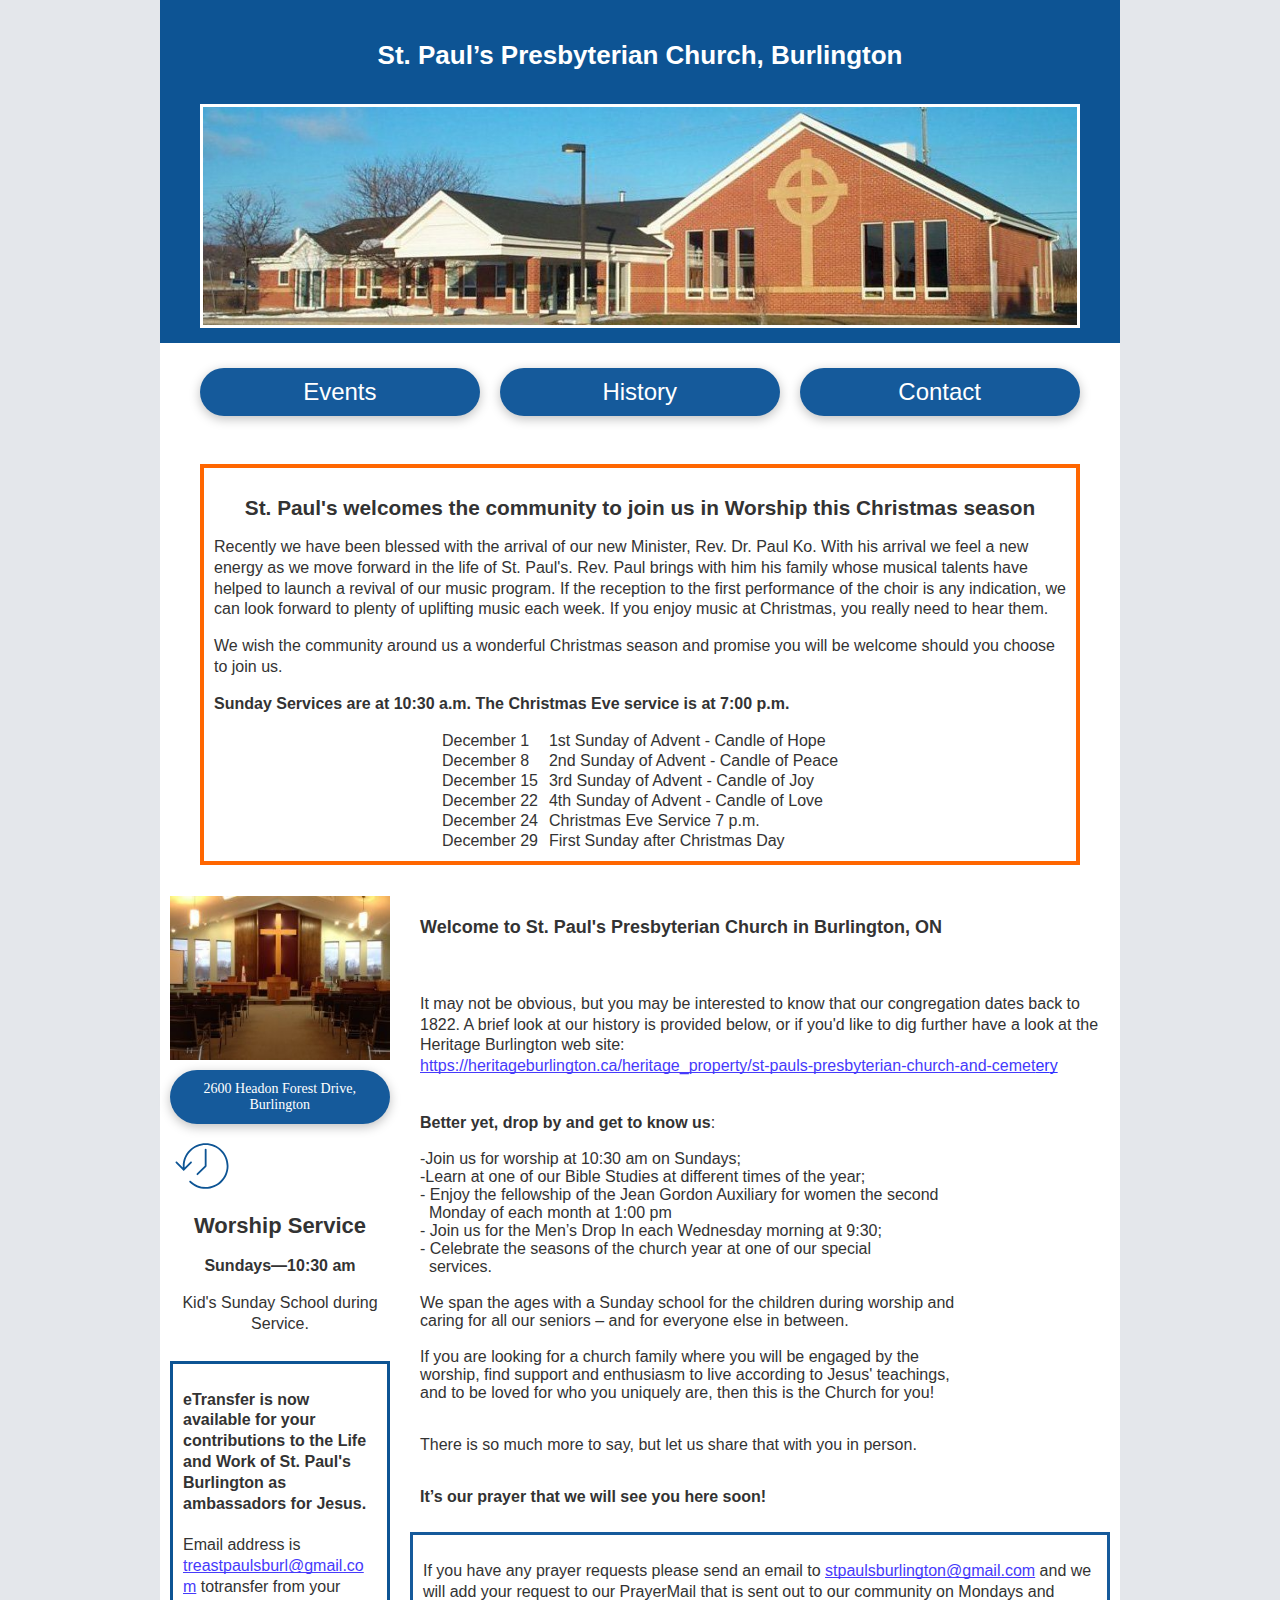
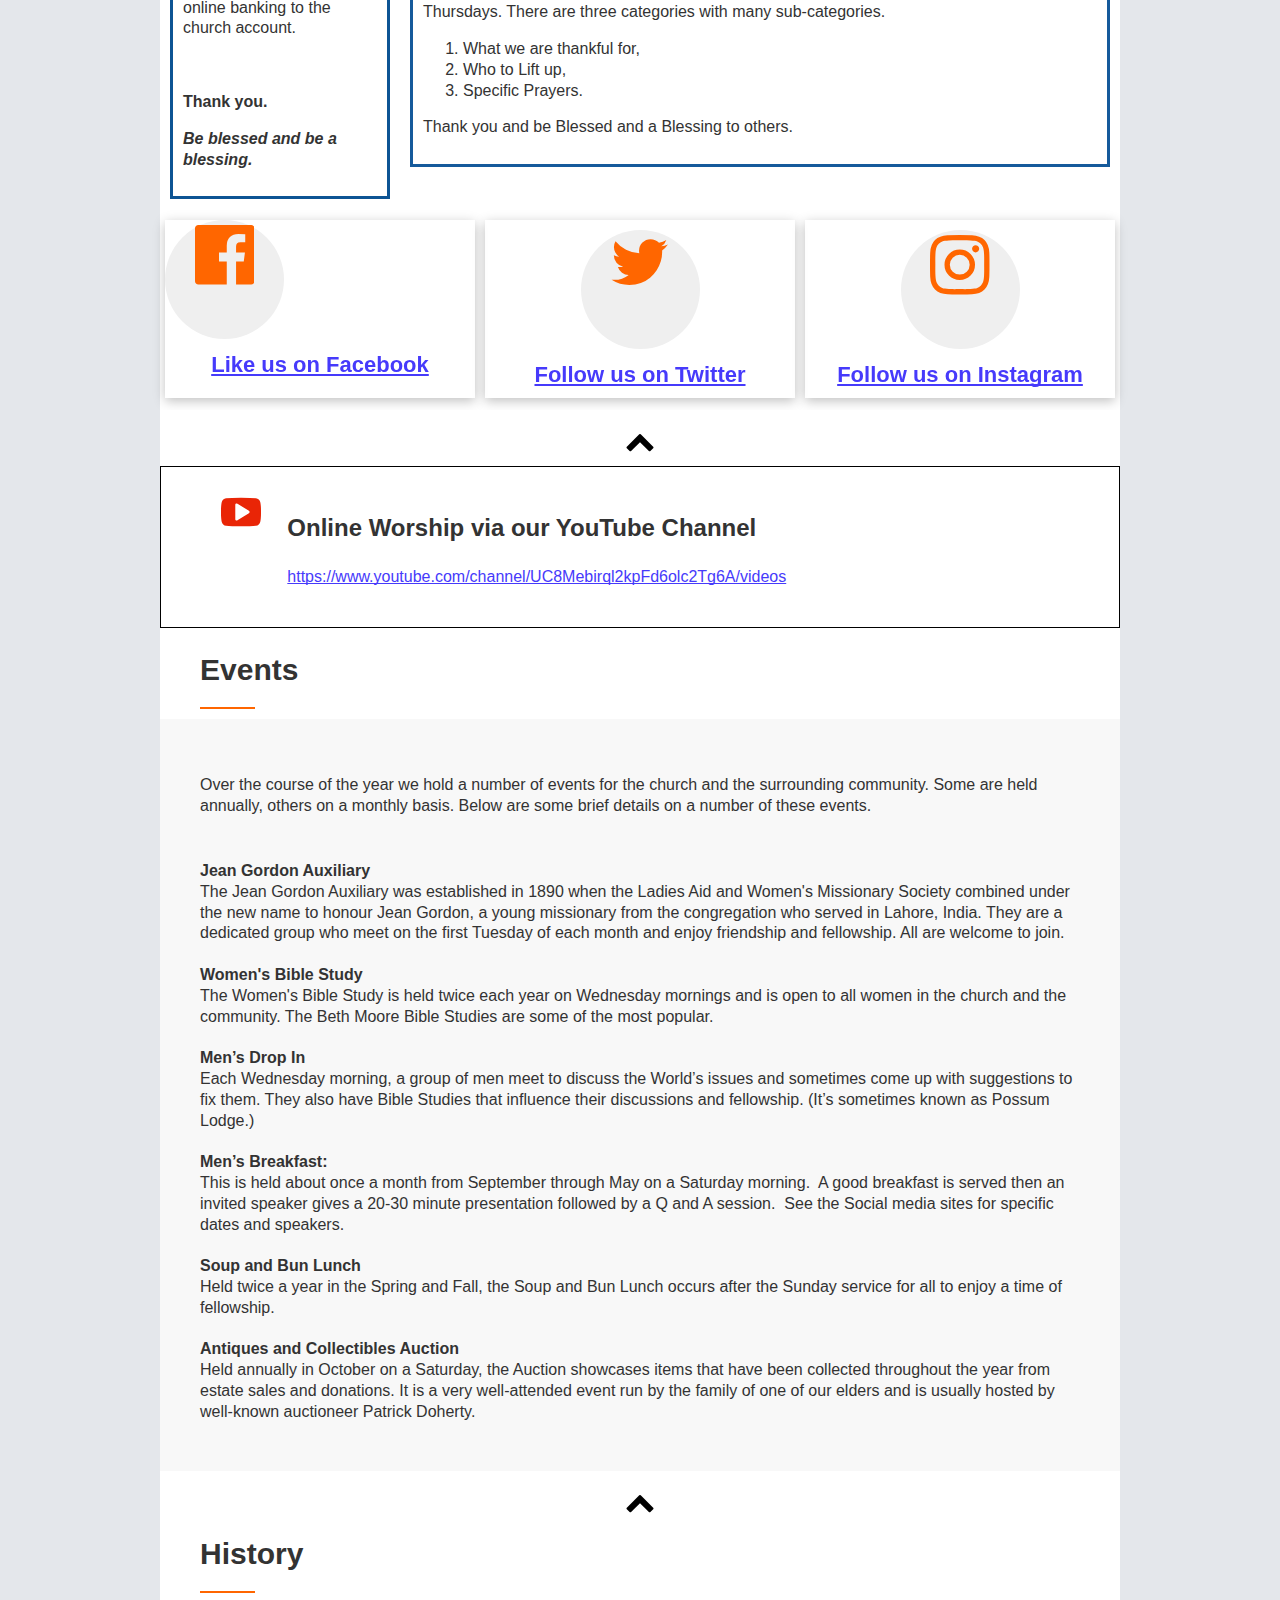
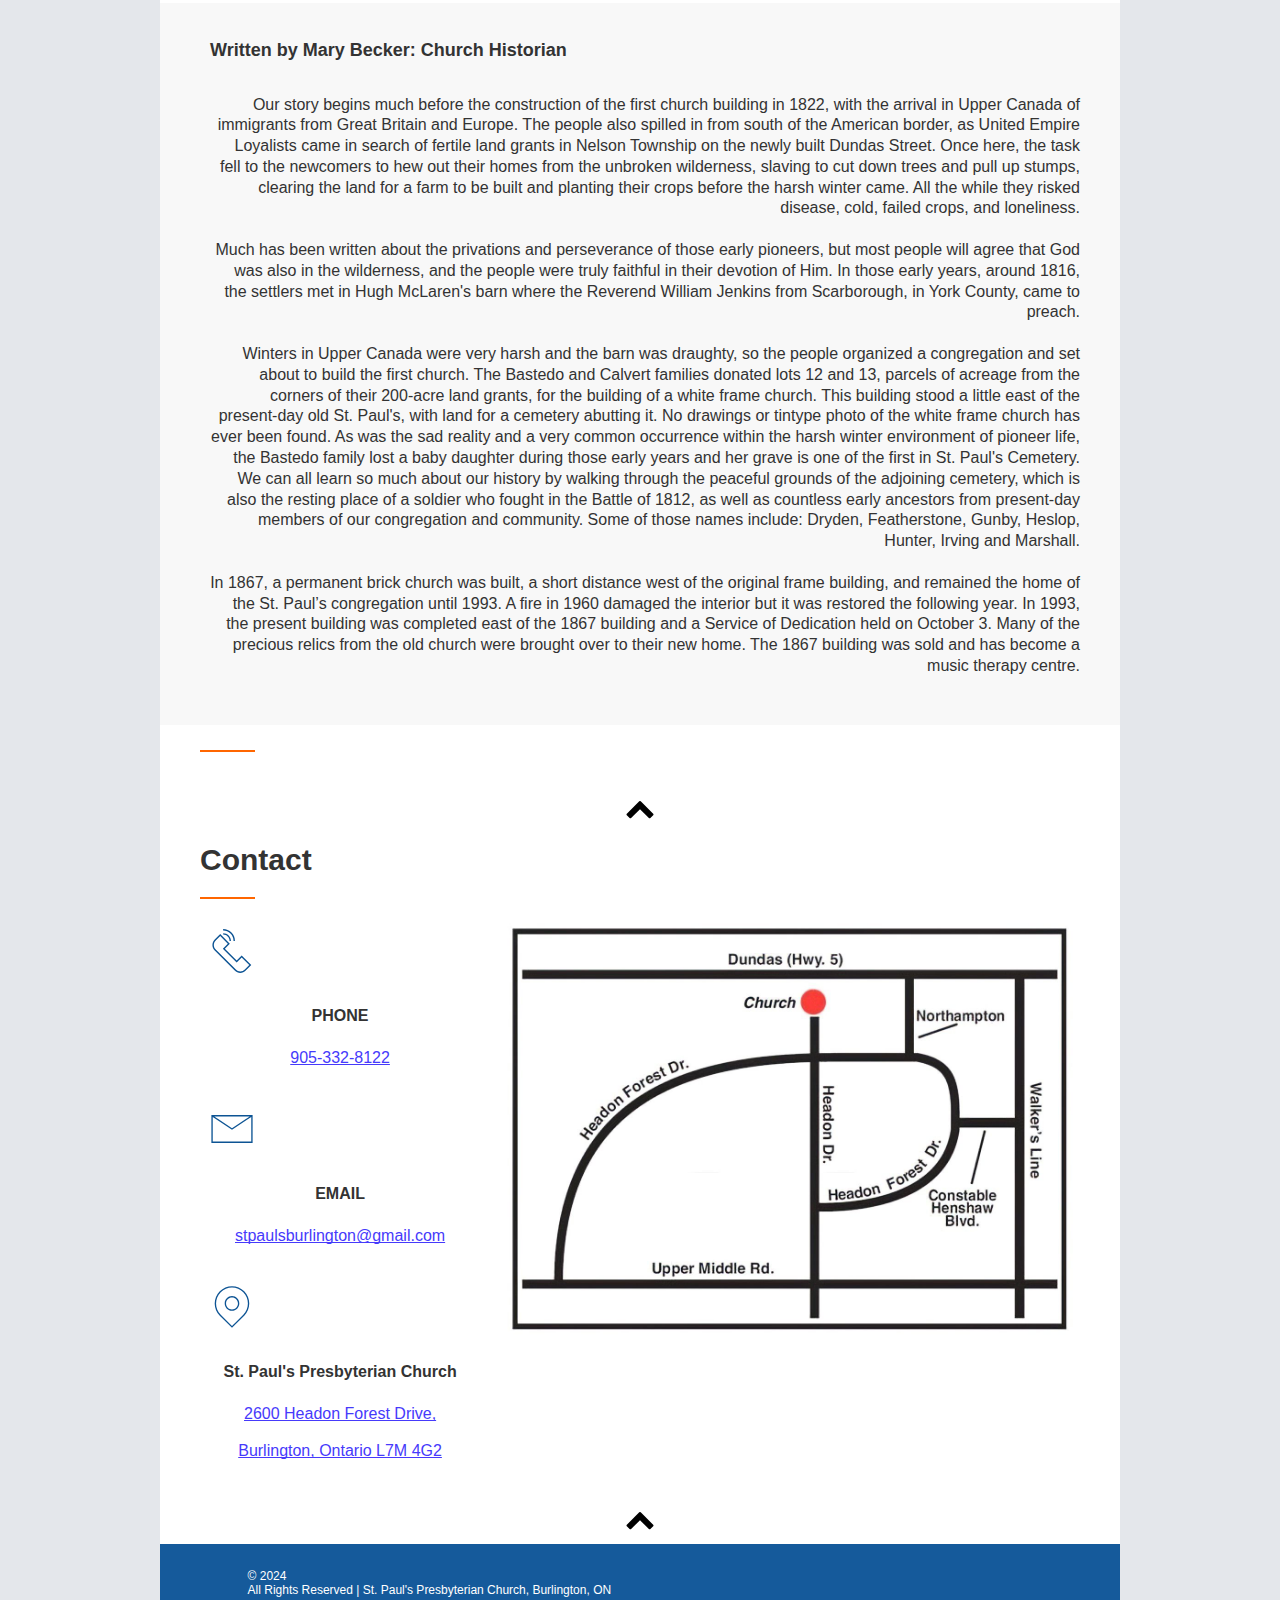
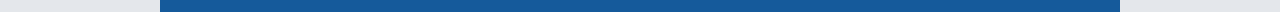
==== commit c60c284a: "adding christmas message and holiday hours" ====
--- a/index.html
+++ b/index.html
@@ -2658,33 +2658,91 @@
                                           "
                                           data-version="5"
                                         >
+                                          <h2 class="sp-welcome-title">
+                                            St. Paul's welcomes the community to
+                                            join us in Worship this Christmas
+                                            season
+                                          </h2>
                                           <p
-                                            class="text-align-center m-size-19"
+                                            class="sp-welcome"
                                             style="line-height: 1.3"
                                           >
-                                            <span
-                                              class="m-font-size-19"
-                                              style="
-                                                display: initial;
-                                                font-weight: bold;
-                                              "
-                                              ><span
-                                                style="
-                                                  display: initial;
-                                                  font-weight: bold;
-                                                "
-                                                class="m-font-size-19"
-                                                >We are extremely pleased and
-                                                thankful<br />for our new
-                                                Pastor, Rev. Dr. Paul Ko.</span
-                                              >
-                                            </span>
+                                            Recently we have been blessed with
+                                            the arrival of our new Minister,
+                                            Rev. Dr. Paul Ko. With his arrival
+                                            we feel a new energy as we move
+                                            forward in the life of St. Paul's.
+                                            Rev. Paul brings with him his family
+                                            whose musical talents have helped to
+                                            launch a revival of our music
+                                            program. If the reception to the
+                                            first performance of the choir is
+                                            any indication, we can look forward
+                                            to plenty of uplifting music each
+                                            week. If you enjoy music at
+                                            Christmas, you really need to hear
+                                            them.
                                           </p>
                                           <p
-                                            class="text-align-center m-size-19"
+                                            class="sp-welcome"
                                             style="line-height: 1.3"
                                           >
-                                            <span
+                                            We wish the community around us a
+                                            wonderful Christmas season and
+                                            promise you will be welcome should
+                                            you choose to join us.
+                                          </p>
+                                          <p
+                                            class="sp-welcome sp-bold"
+                                            style="line-height: 1.3"
+                                          >
+                                            Sunday Services are at 10:30 a.m.
+                                            The Christmas Eve service is at 7:00
+                                            p.m.
+                                          </p>
+                                          <table class="sp-welcome-table">
+                                            <tr>
+                                              <td>December 1</td>
+                                              <td>
+                                                1st Sunday of Advent - Candle of
+                                                Hope
+                                              </td>
+                                            </tr>
+                                            <tr>
+                                              <td>December 8</td>
+                                              <td>
+                                                2nd Sunday of Advent - Candle of
+                                                Peace
+                                              </td>
+                                            </tr>
+                                            <tr>
+                                              <td>December 15</td>
+                                              <td>
+                                                3rd Sunday of Advent - Candle of
+                                                Joy
+                                              </td>
+                                            </tr>
+                                            <tr>
+                                              <td>December 22</td>
+                                              <td>
+                                                4th Sunday of Advent - Candle of
+                                                Love
+                                              </td>
+                                            </tr>
+                                            <tr>
+                                              <td>December 24</td>
+                                              <td>
+                                                Christmas Eve Service 7 p.m.
+                                              </td>
+                                            </tr>
+                                            <tr>
+                                              <td>December 29</td>
+                                              <td>
+                                                First Sunday after Christmas Day
+                                              </td>
+                                            </tr>
+                                          </table>
+                                          <!-- <span
                                               style="
                                                 display: initial;
                                                 font-weight: bold;
@@ -2722,8 +2780,7 @@
                                               class="m-font-size-19"
                                               >as we embark on another chapter
                                               of our Ministry.</span
-                                            >
-                                          </p>
+                                            > -->
                                         </div>
                                       </div>
                                     </div>
--- a/St. Paul’s Presbyterian Church, Burlington_files/d86e27e6_1.min.css
+++ b/St. Paul’s Presbyterian Church, Burlington_files/d86e27e6_1.min.css
@@ -10592,7 +10592,9 @@
   background-size: contain;
   background-repeat: no-repeat;
   background-attachment: fixed;
-  background-color: rgba(18, 77, 133, 1);
+  /* jer: background-color for main page */
+  /* background-color: rgba(18, 77, 133, 1); */
+  background-color: #e4e7eb;
 }
 .dmLargeBody #dm .dmBody .dmRespRowsWrapper {
   background-color: rgba(255, 255, 255, 1);
@@ -11298,3 +11300,28 @@
   margin-right: 0 !important;
   padding-right: 0 !important;
 }
+
+.sp-welcome {
+  /* color: orange; */
+}
+
+.sp-bold {
+  font-weight: 600;
+}
+
+.sp-welcome-title {
+  text-align: center;
+  font-size: 1.3rem;
+}
+
+.sp-welcome-table {
+  margin: 0 auto;
+}
+
+.sp-welcome-table tr td {
+  /* border: 1px solid black; */
+}
+
+.sp-welcome-table tr td:nth-child(2) {
+  padding-left: 10px;
+}
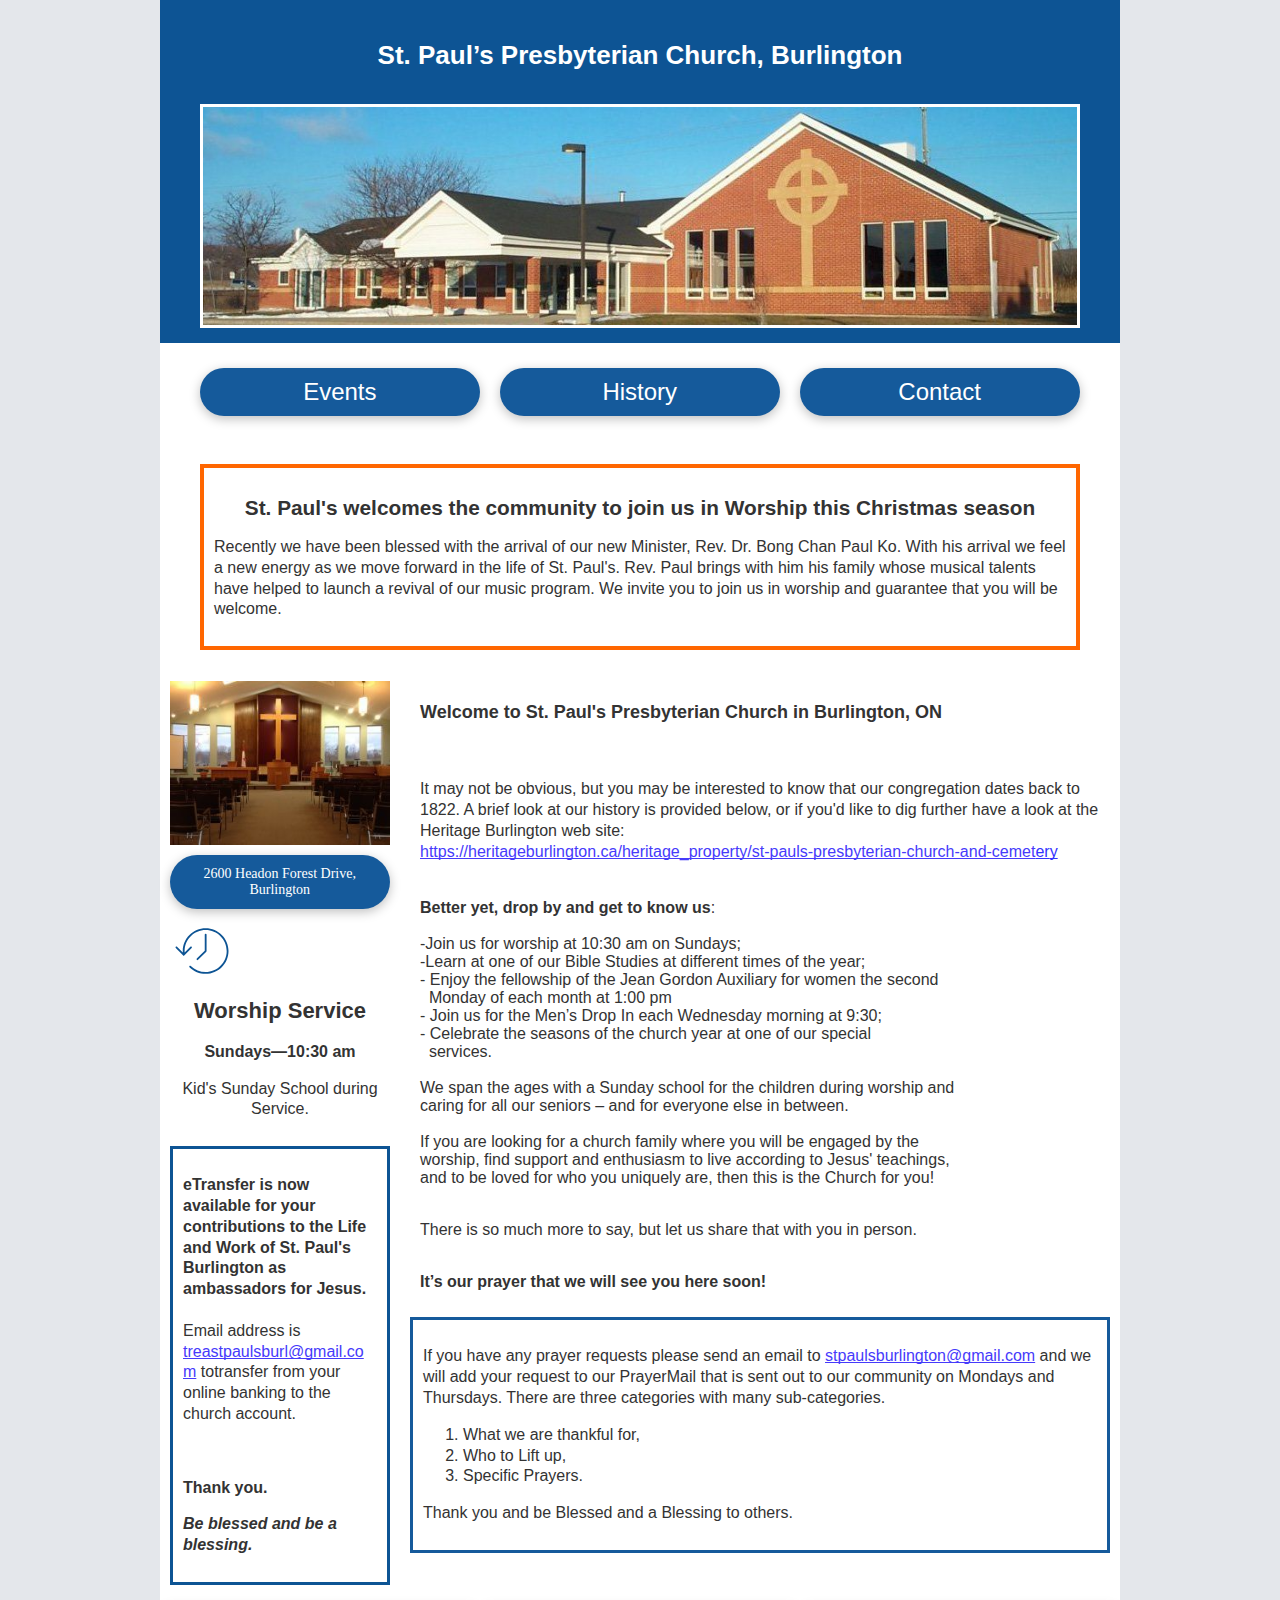
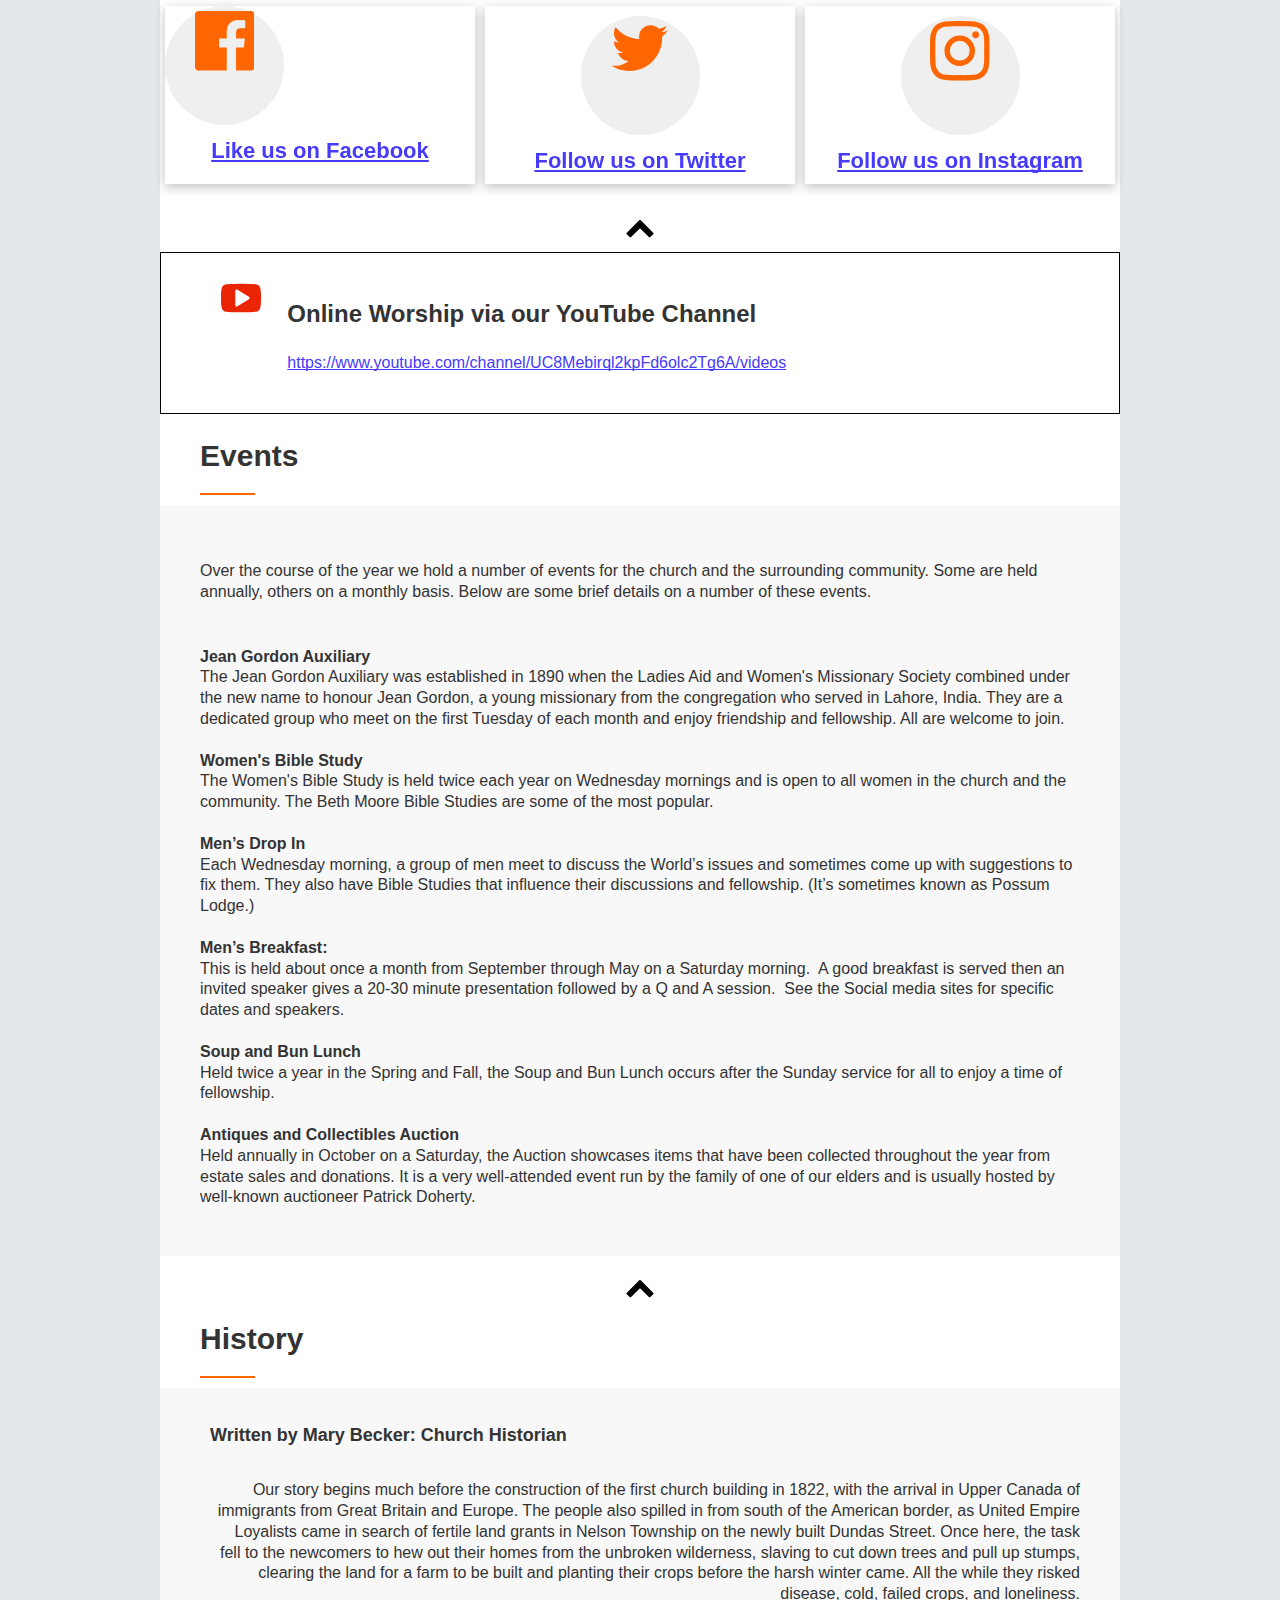
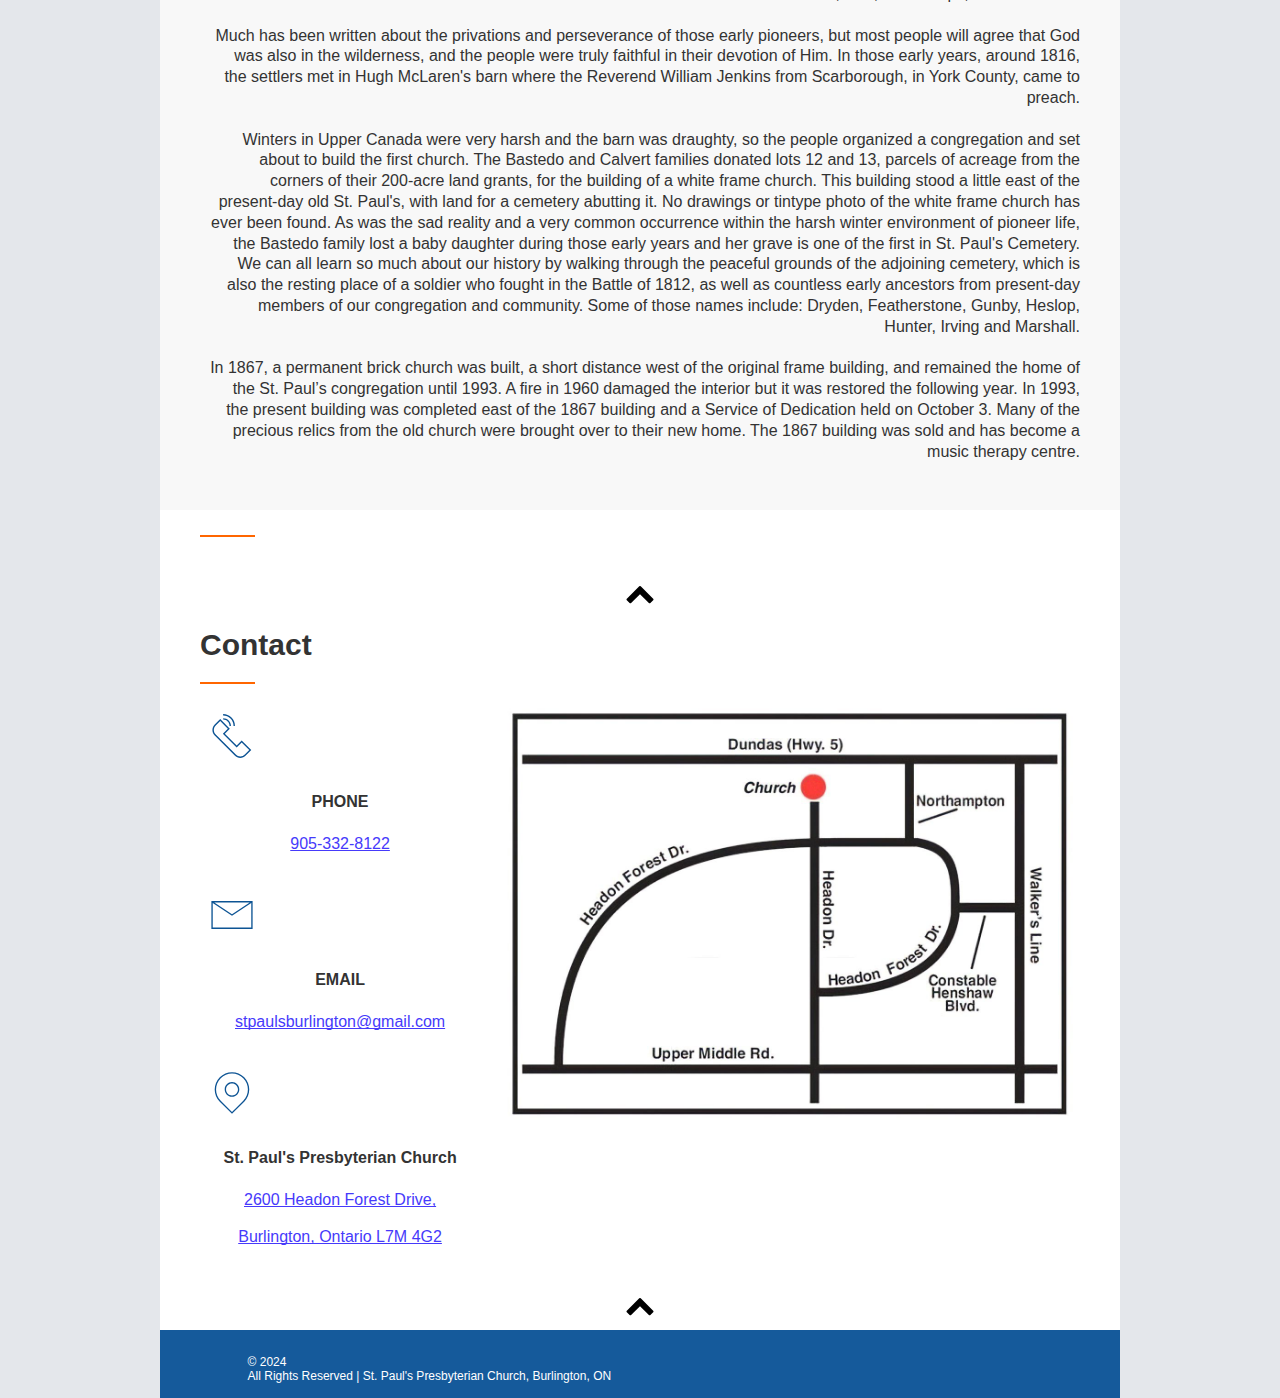
==== commit 454fa8a0: "removed christmas message, added a general welcome" ====
--- a/index.html
+++ b/index.html
@@ -2669,79 +2669,16 @@
                                           >
                                             Recently we have been blessed with
                                             the arrival of our new Minister,
-                                            Rev. Dr. Paul Ko. With his arrival
-                                            we feel a new energy as we move
-                                            forward in the life of St. Paul's.
-                                            Rev. Paul brings with him his family
-                                            whose musical talents have helped to
-                                            launch a revival of our music
-                                            program. If the reception to the
-                                            first performance of the choir is
-                                            any indication, we can look forward
-                                            to plenty of uplifting music each
-                                            week. If you enjoy music at
-                                            Christmas, you really need to hear
-                                            them.
+                                            Rev. Dr. Bong Chan Paul Ko. With his
+                                            arrival we feel a new energy as we
+                                            move forward in the life of St.
+                                            Paul's. Rev. Paul brings with him
+                                            his family whose musical talents
+                                            have helped to launch a revival of
+                                            our music program. We invite you to
+                                            join us in worship and guarantee
+                                            that you will be welcome.
                                           </p>
-                                          <p
-                                            class="sp-welcome"
-                                            style="line-height: 1.3"
-                                          >
-                                            We wish the community around us a
-                                            wonderful Christmas season and
-                                            promise you will be welcome should
-                                            you choose to join us.
-                                          </p>
-                                          <p
-                                            class="sp-welcome sp-bold"
-                                            style="line-height: 1.3"
-                                          >
-                                            Sunday Services are at 10:30 a.m.
-                                            The Christmas Eve service is at 7:00
-                                            p.m.
-                                          </p>
-                                          <table class="sp-welcome-table">
-                                            <tr>
-                                              <td>December 1</td>
-                                              <td>
-                                                1st Sunday of Advent - Candle of
-                                                Hope
-                                              </td>
-                                            </tr>
-                                            <tr>
-                                              <td>December 8</td>
-                                              <td>
-                                                2nd Sunday of Advent - Candle of
-                                                Peace
-                                              </td>
-                                            </tr>
-                                            <tr>
-                                              <td>December 15</td>
-                                              <td>
-                                                3rd Sunday of Advent - Candle of
-                                                Joy
-                                              </td>
-                                            </tr>
-                                            <tr>
-                                              <td>December 22</td>
-                                              <td>
-                                                4th Sunday of Advent - Candle of
-                                                Love
-                                              </td>
-                                            </tr>
-                                            <tr>
-                                              <td>December 24</td>
-                                              <td>
-                                                Christmas Eve Service 7 p.m.
-                                              </td>
-                                            </tr>
-                                            <tr>
-                                              <td>December 29</td>
-                                              <td>
-                                                First Sunday after Christmas Day
-                                              </td>
-                                            </tr>
-                                          </table>
                                           <!-- <span
                                               style="
                                                 display: initial;
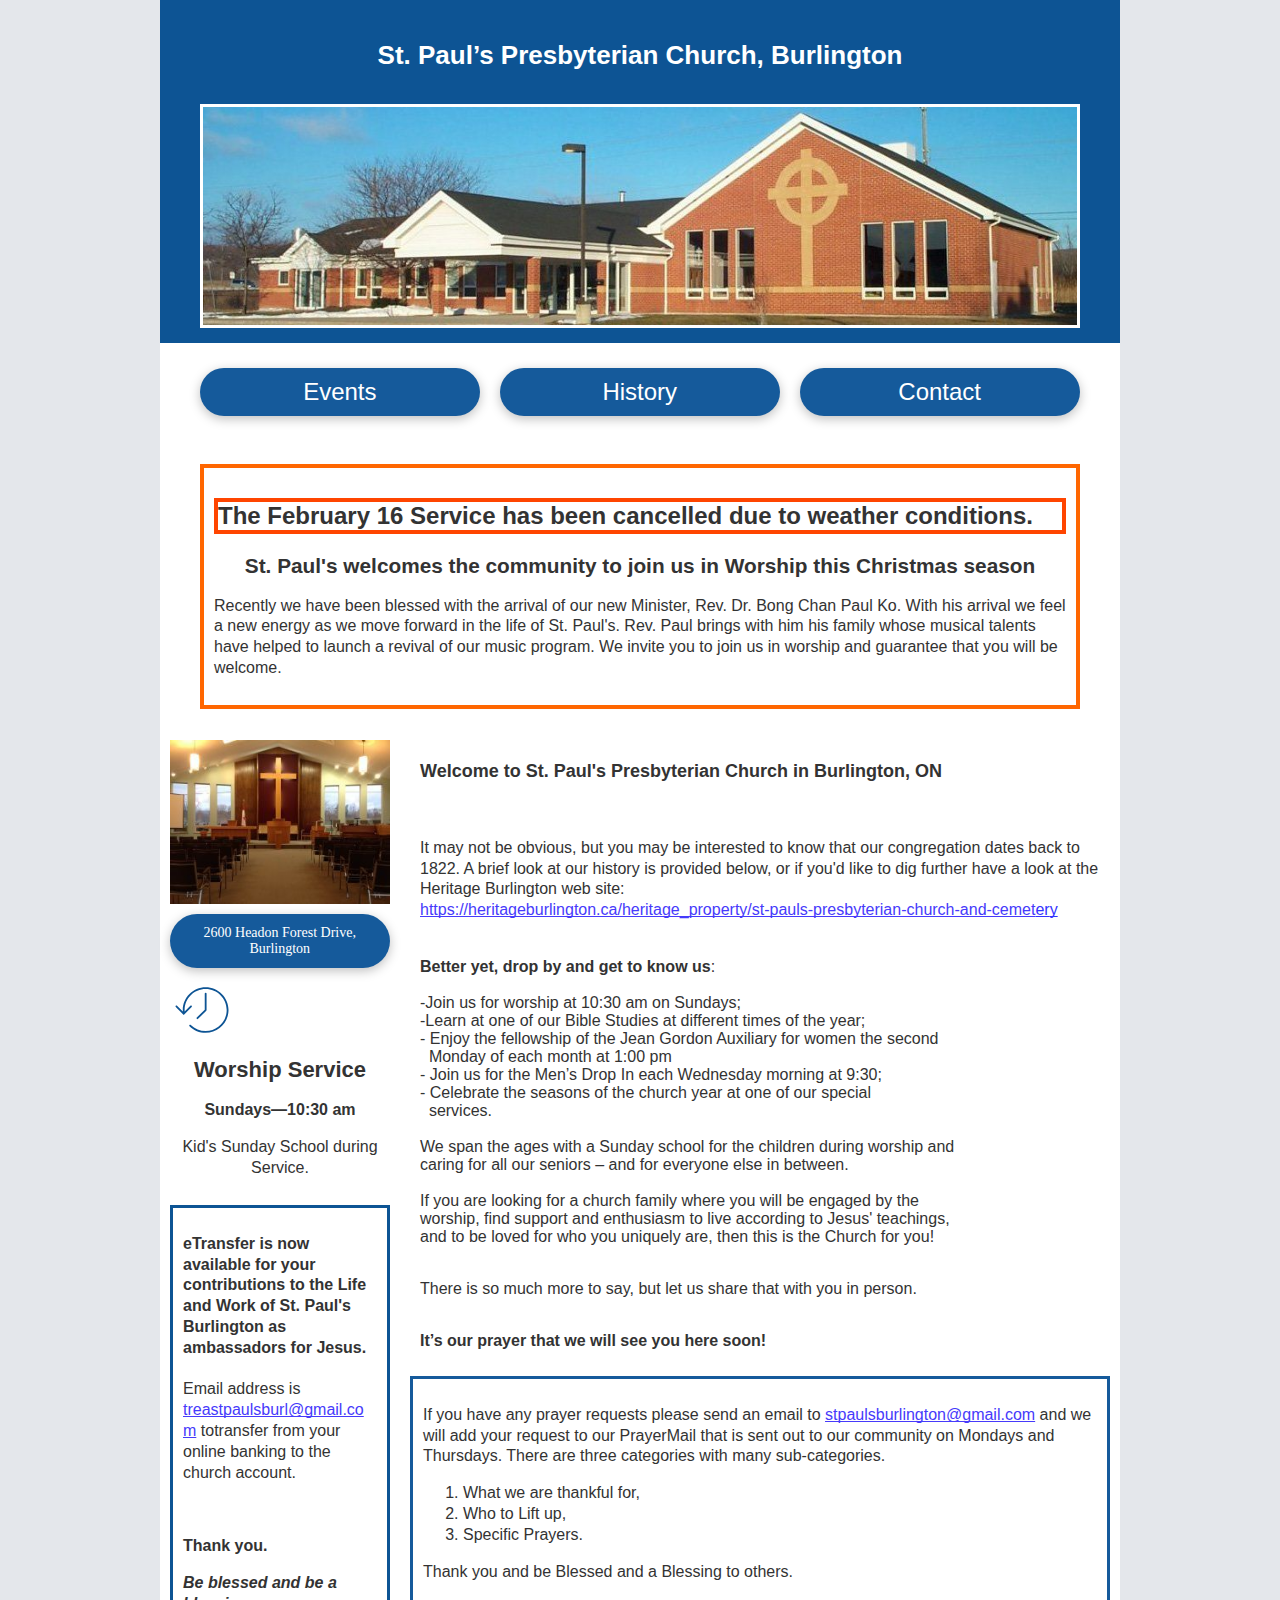
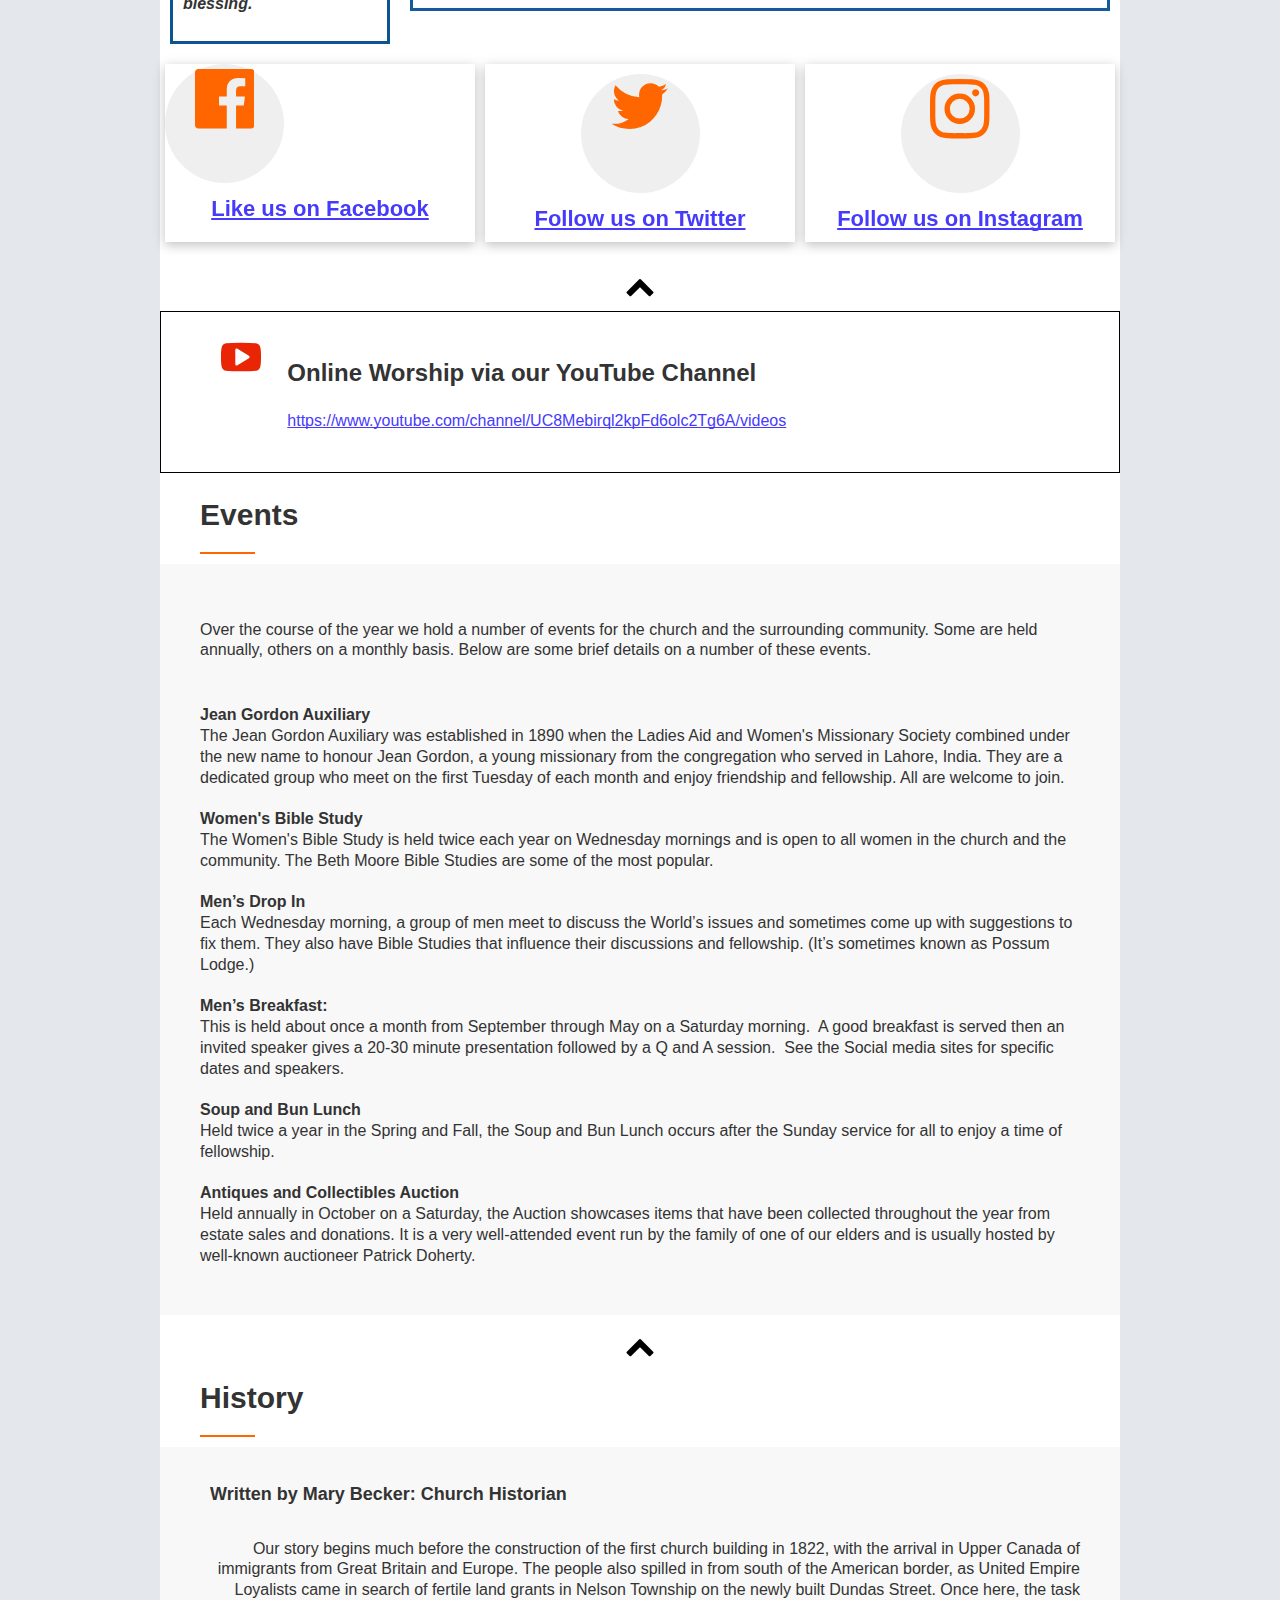
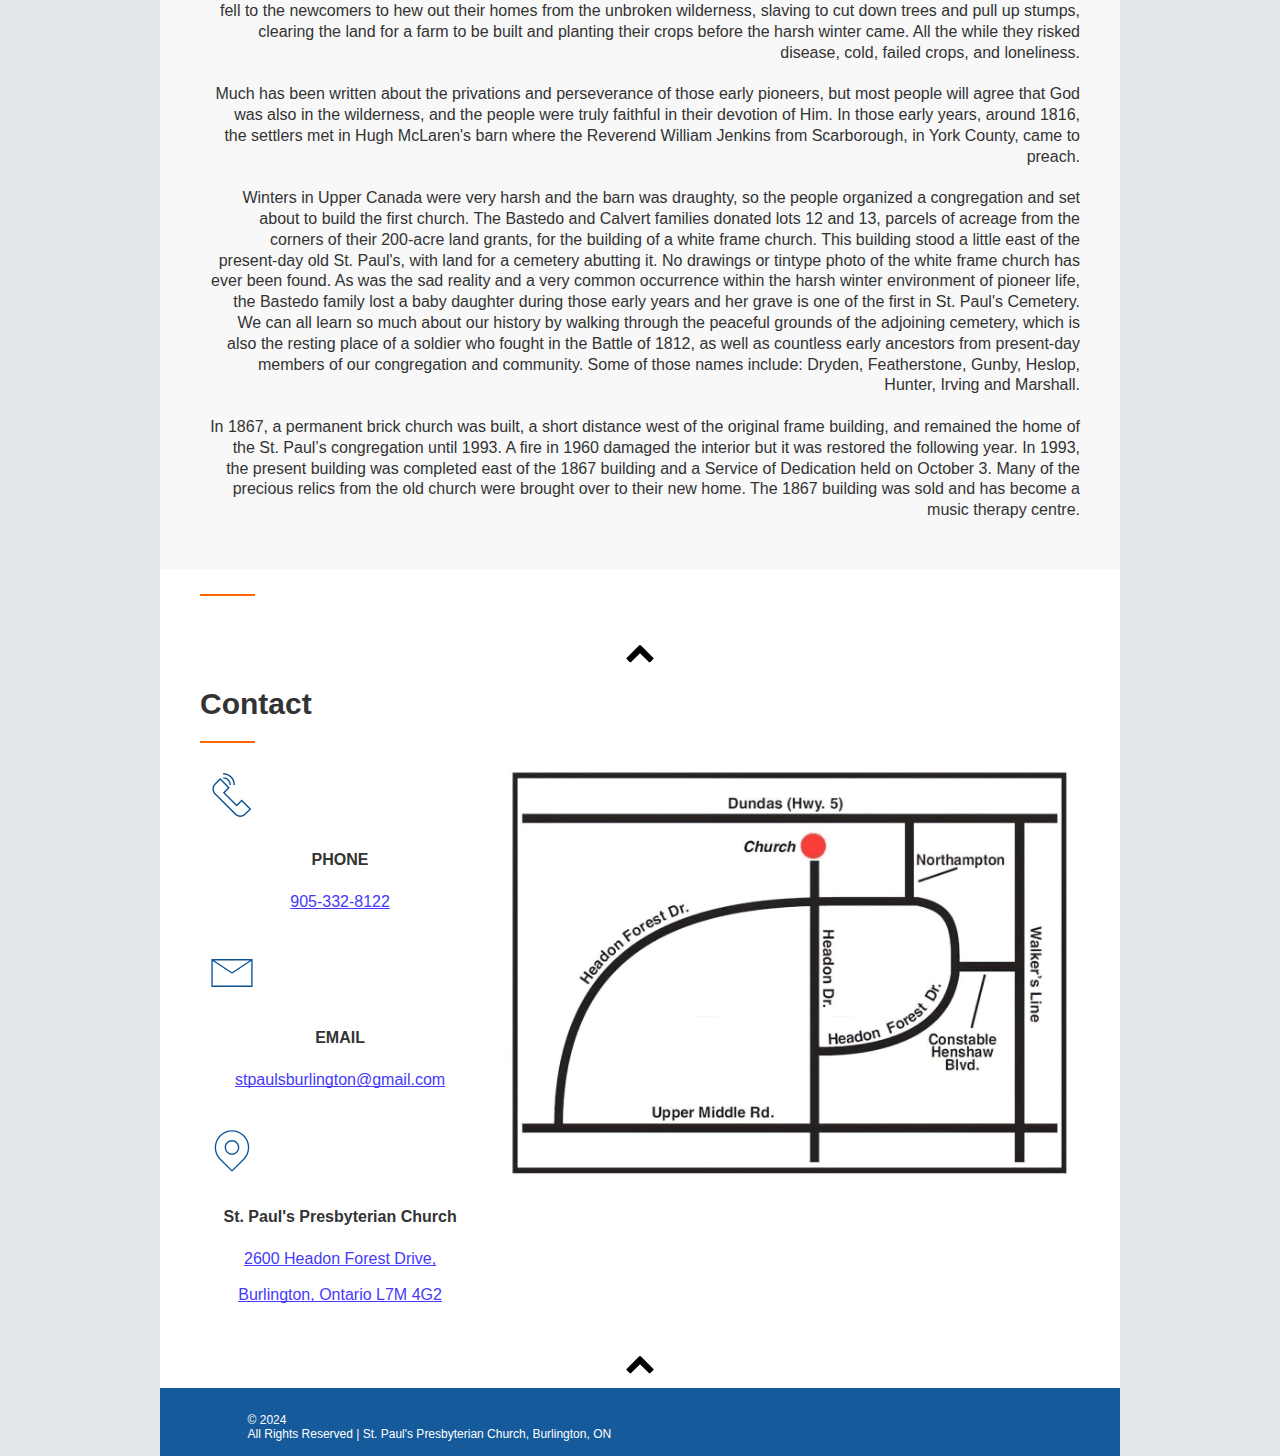
==== commit 5a7e28a6: "added weather notice for feb 16" ====
--- a/index.html
+++ b/index.html
@@ -2658,6 +2658,10 @@
                                           "
                                           data-version="5"
                                         >
+                                          <h2 class="sp-warning">
+                                            The February 16 Service has been
+                                            cancelled due to weather conditions.
+                                          </h2>
                                           <h2 class="sp-welcome-title">
                                             St. Paul's welcomes the community to
                                             join us in Worship this Christmas
--- a/St. Paul’s Presbyterian Church, Burlington_files/d86e27e6_1.min.css
+++ b/St. Paul’s Presbyterian Church, Burlington_files/d86e27e6_1.min.css
@@ -11301,6 +11301,10 @@
   padding-right: 0 !important;
 }
 
+.sp-warning {
+  border: 4px solid orangered;
+}
+
 .sp-welcome {
   /* color: orange; */
 }
@@ -11325,3 +11329,7 @@
 .sp-welcome-table tr td:nth-child(2) {
   padding-left: 10px;
 }
+
+*#dm *.dmBody div.u_1031115837 {
+  border-color: transparent !important;
+}
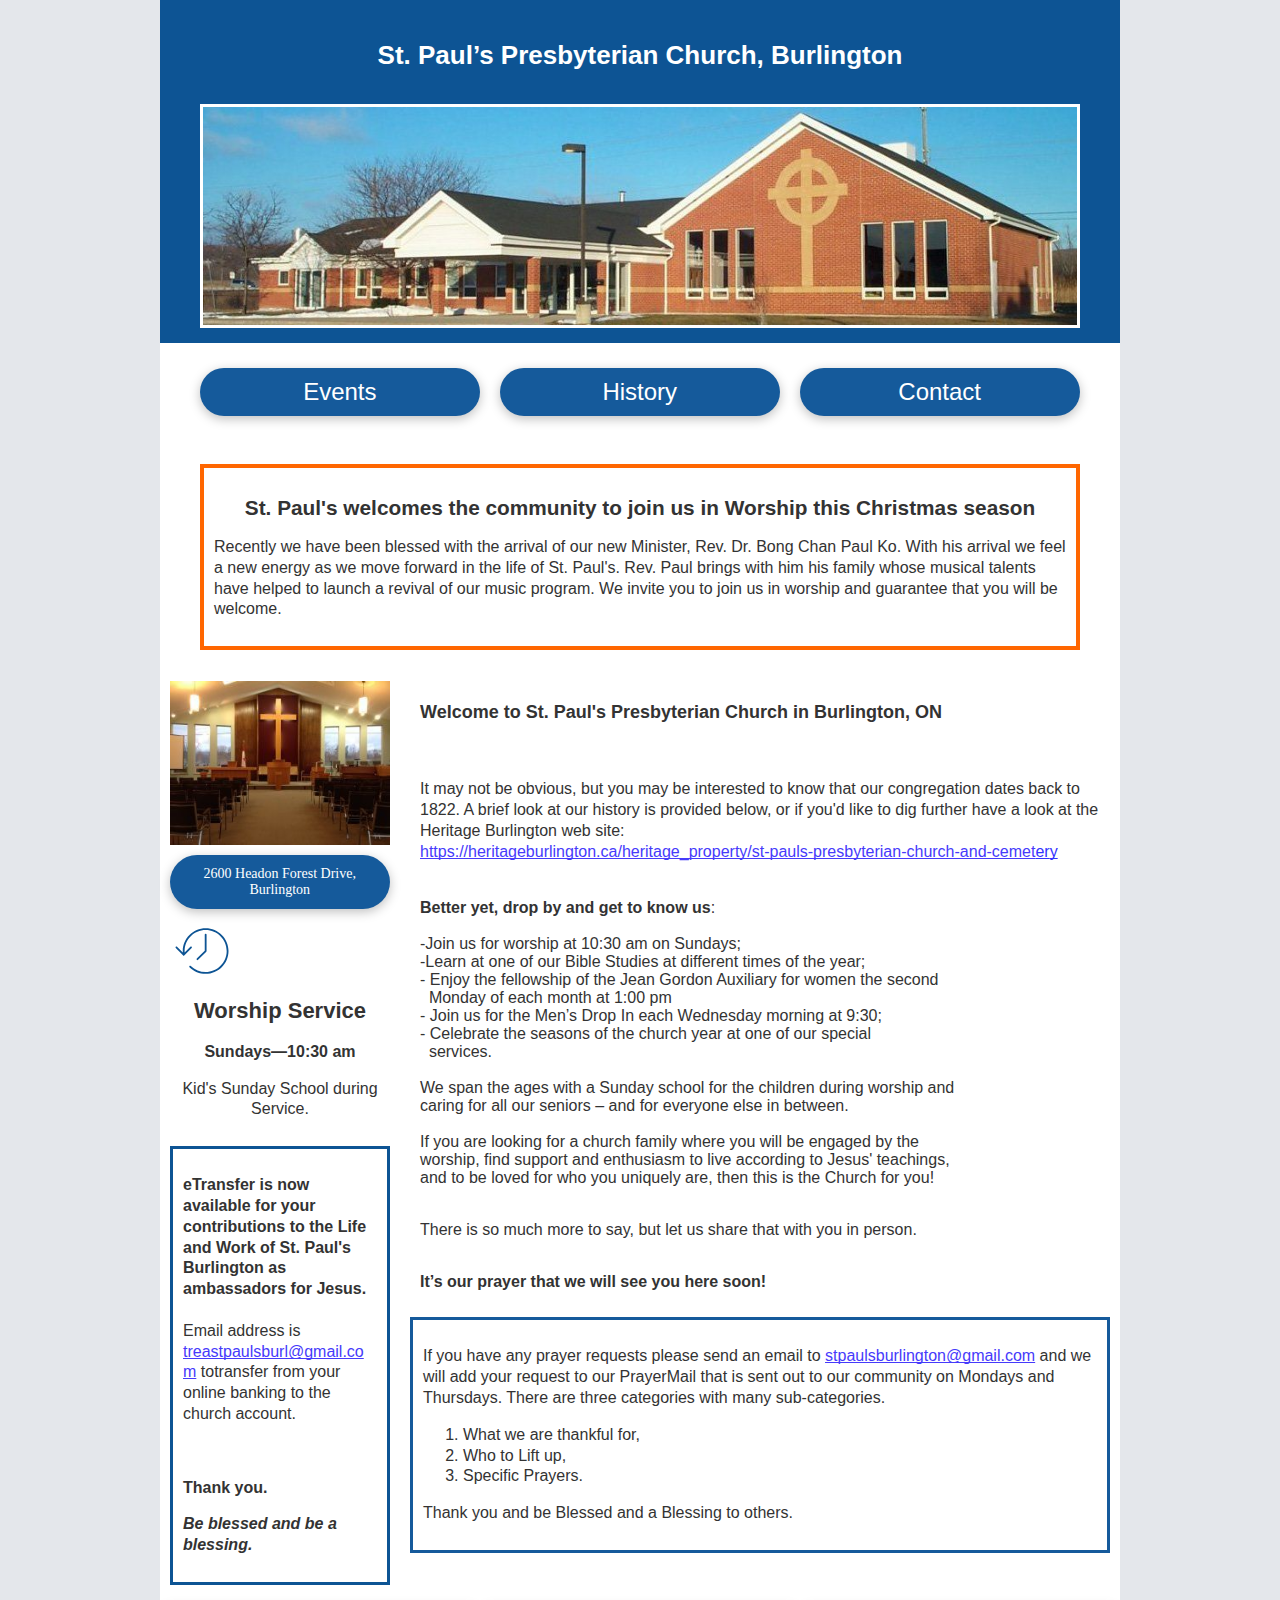
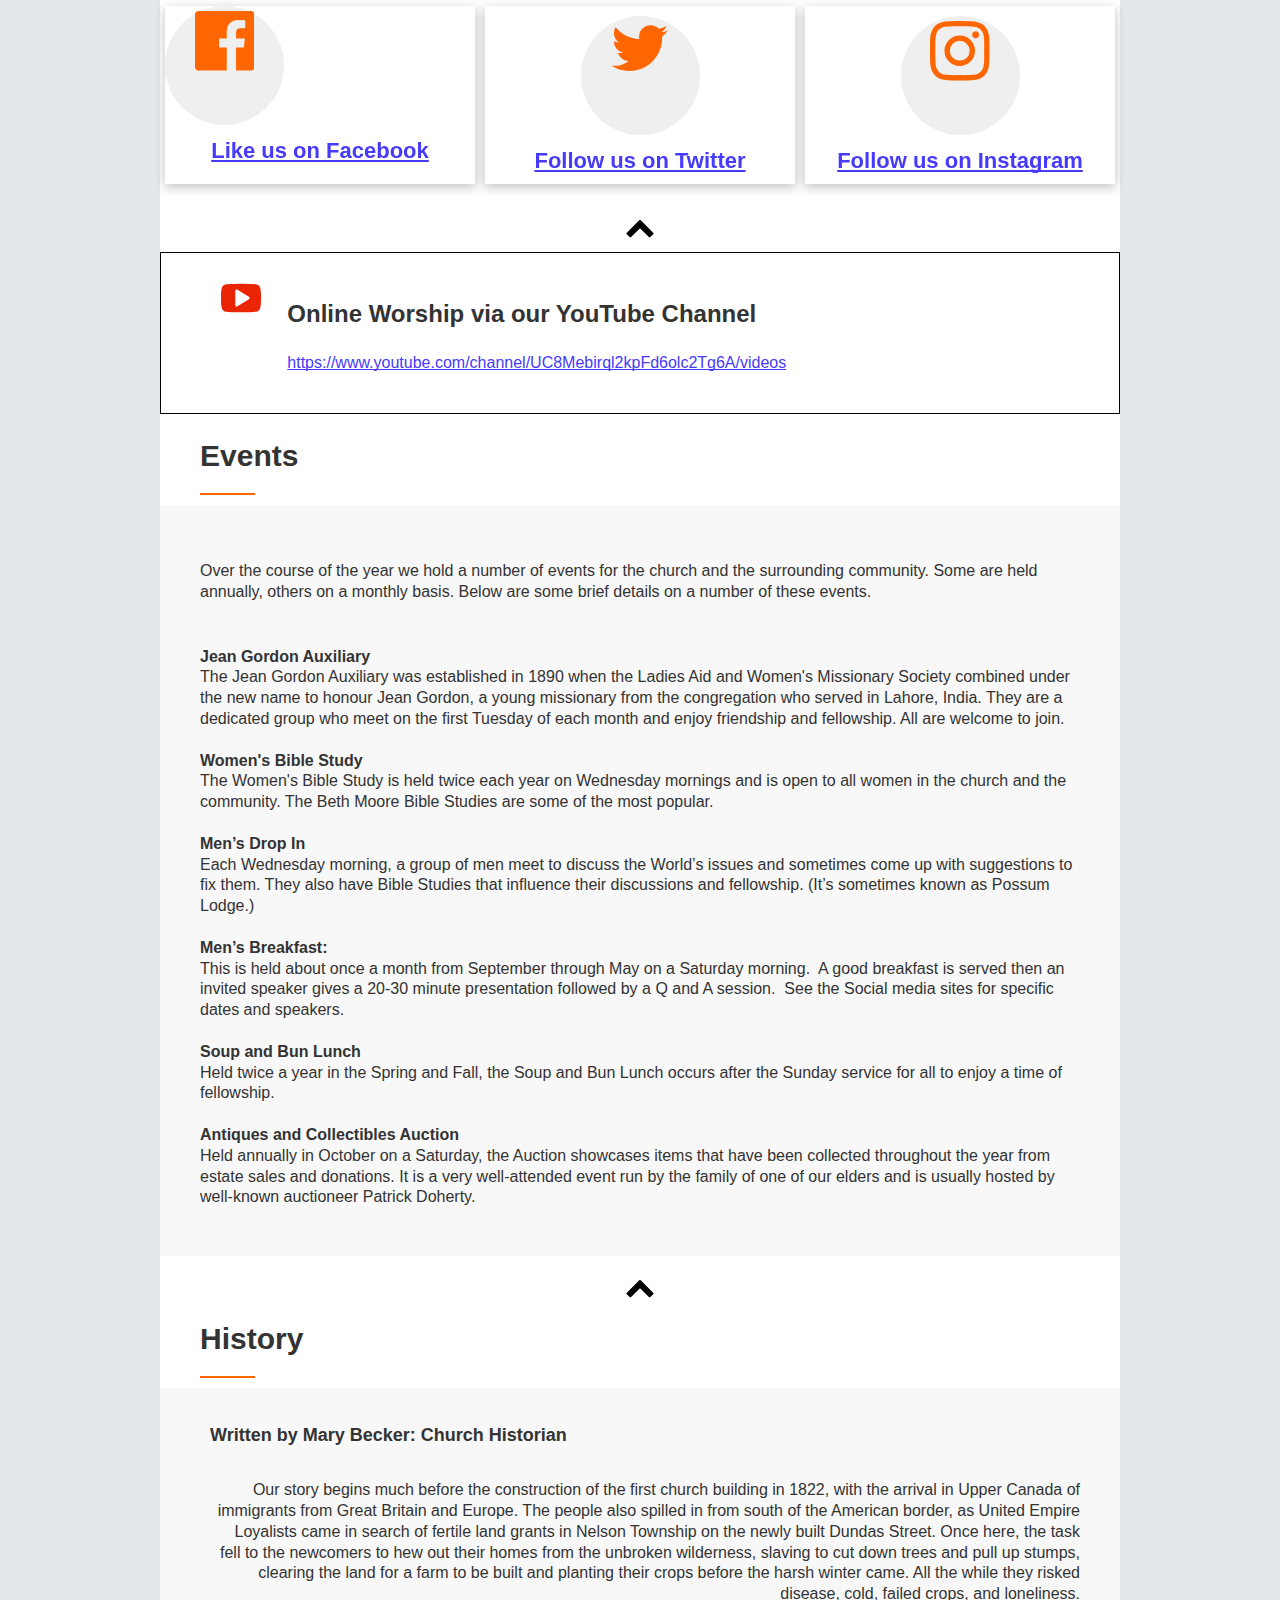
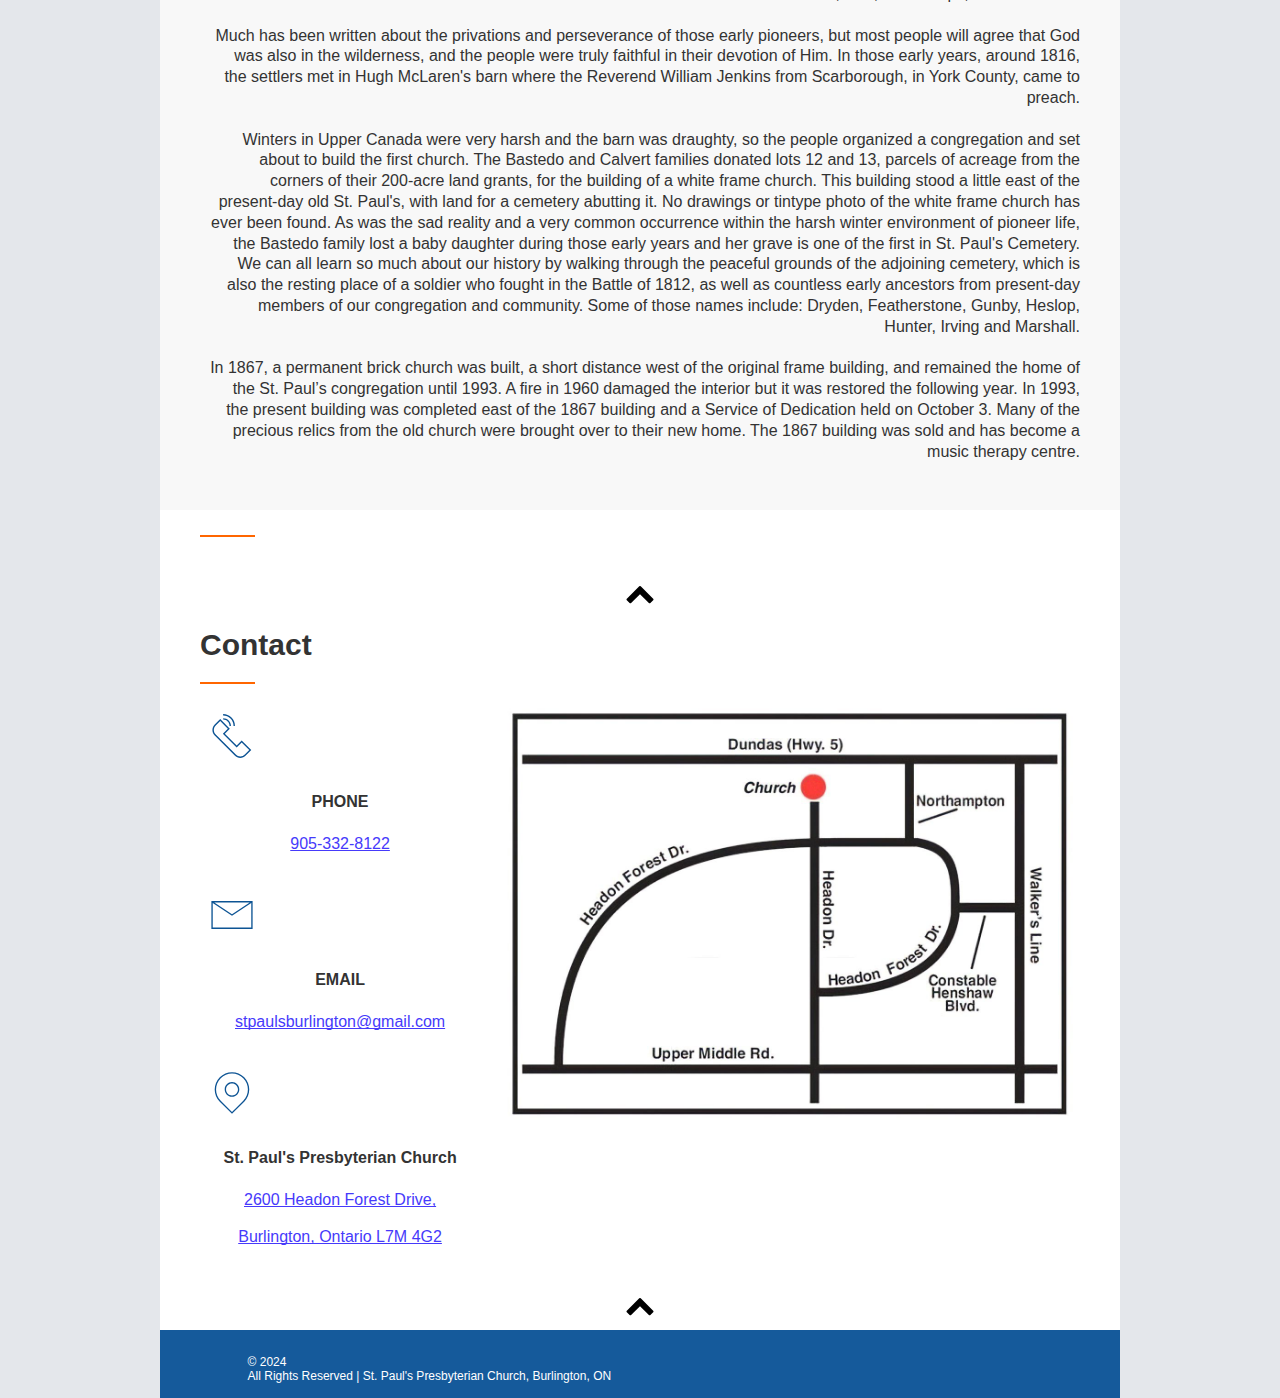
==== commit 2a16bc1a: "removed snow warning" ====
--- a/index.html
+++ b/index.html
@@ -2658,10 +2658,10 @@
                                           "
                                           data-version="5"
                                         >
-                                          <h2 class="sp-warning">
+                                          <!-- <h2 class="sp-warning">
                                             The February 16 Service has been
                                             cancelled due to weather conditions.
-                                          </h2>
+                                          </h2> -->
                                           <h2 class="sp-welcome-title">
                                             St. Paul's welcomes the community to
                                             join us in Worship this Christmas
--- a/St. Paul’s Presbyterian Church, Burlington_files/d86e27e6_1.min.css
+++ b/St. Paul’s Presbyterian Church, Burlington_files/d86e27e6_1.min.css
@@ -11330,6 +11330,6 @@
   padding-left: 10px;
 }
 
-*#dm *.dmBody div.u_1031115837 {
-  border-color: transparent !important;
-}
+#1031115837 {
+  border-color: white !important;
+}
